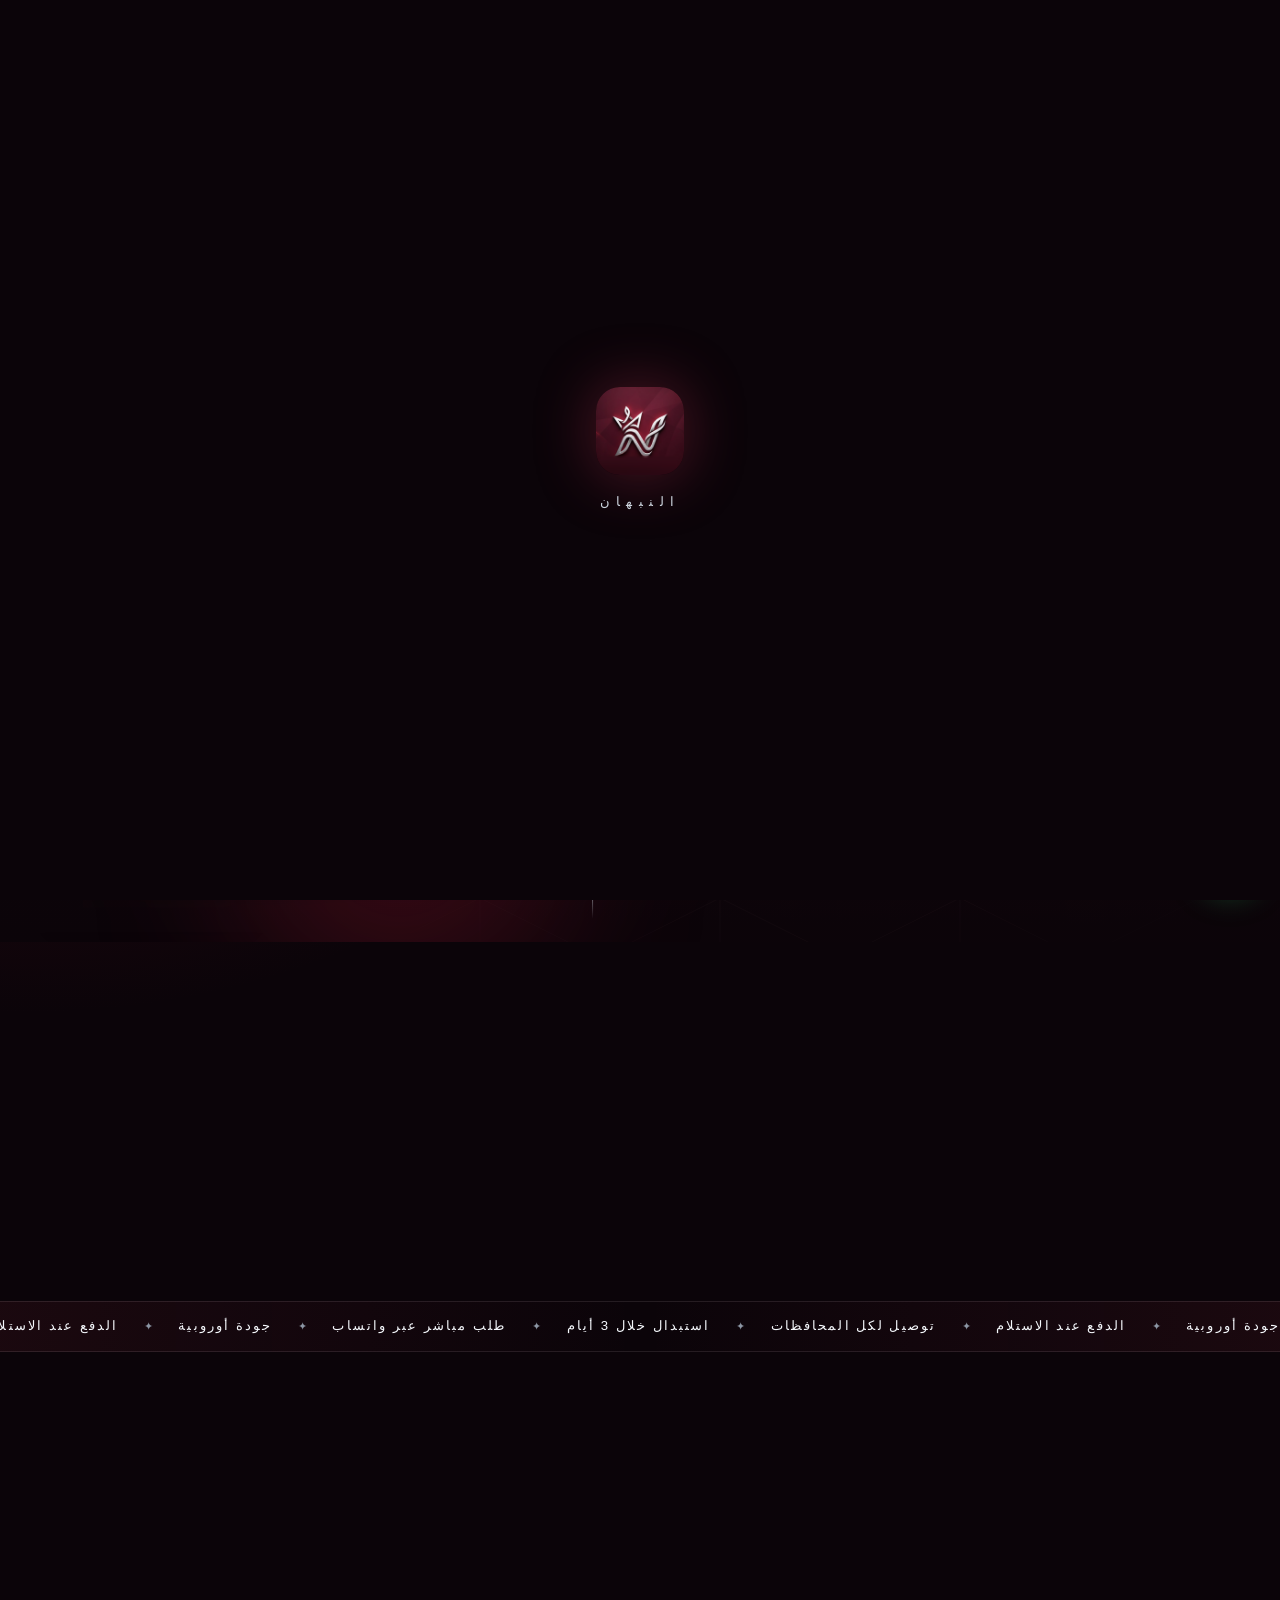
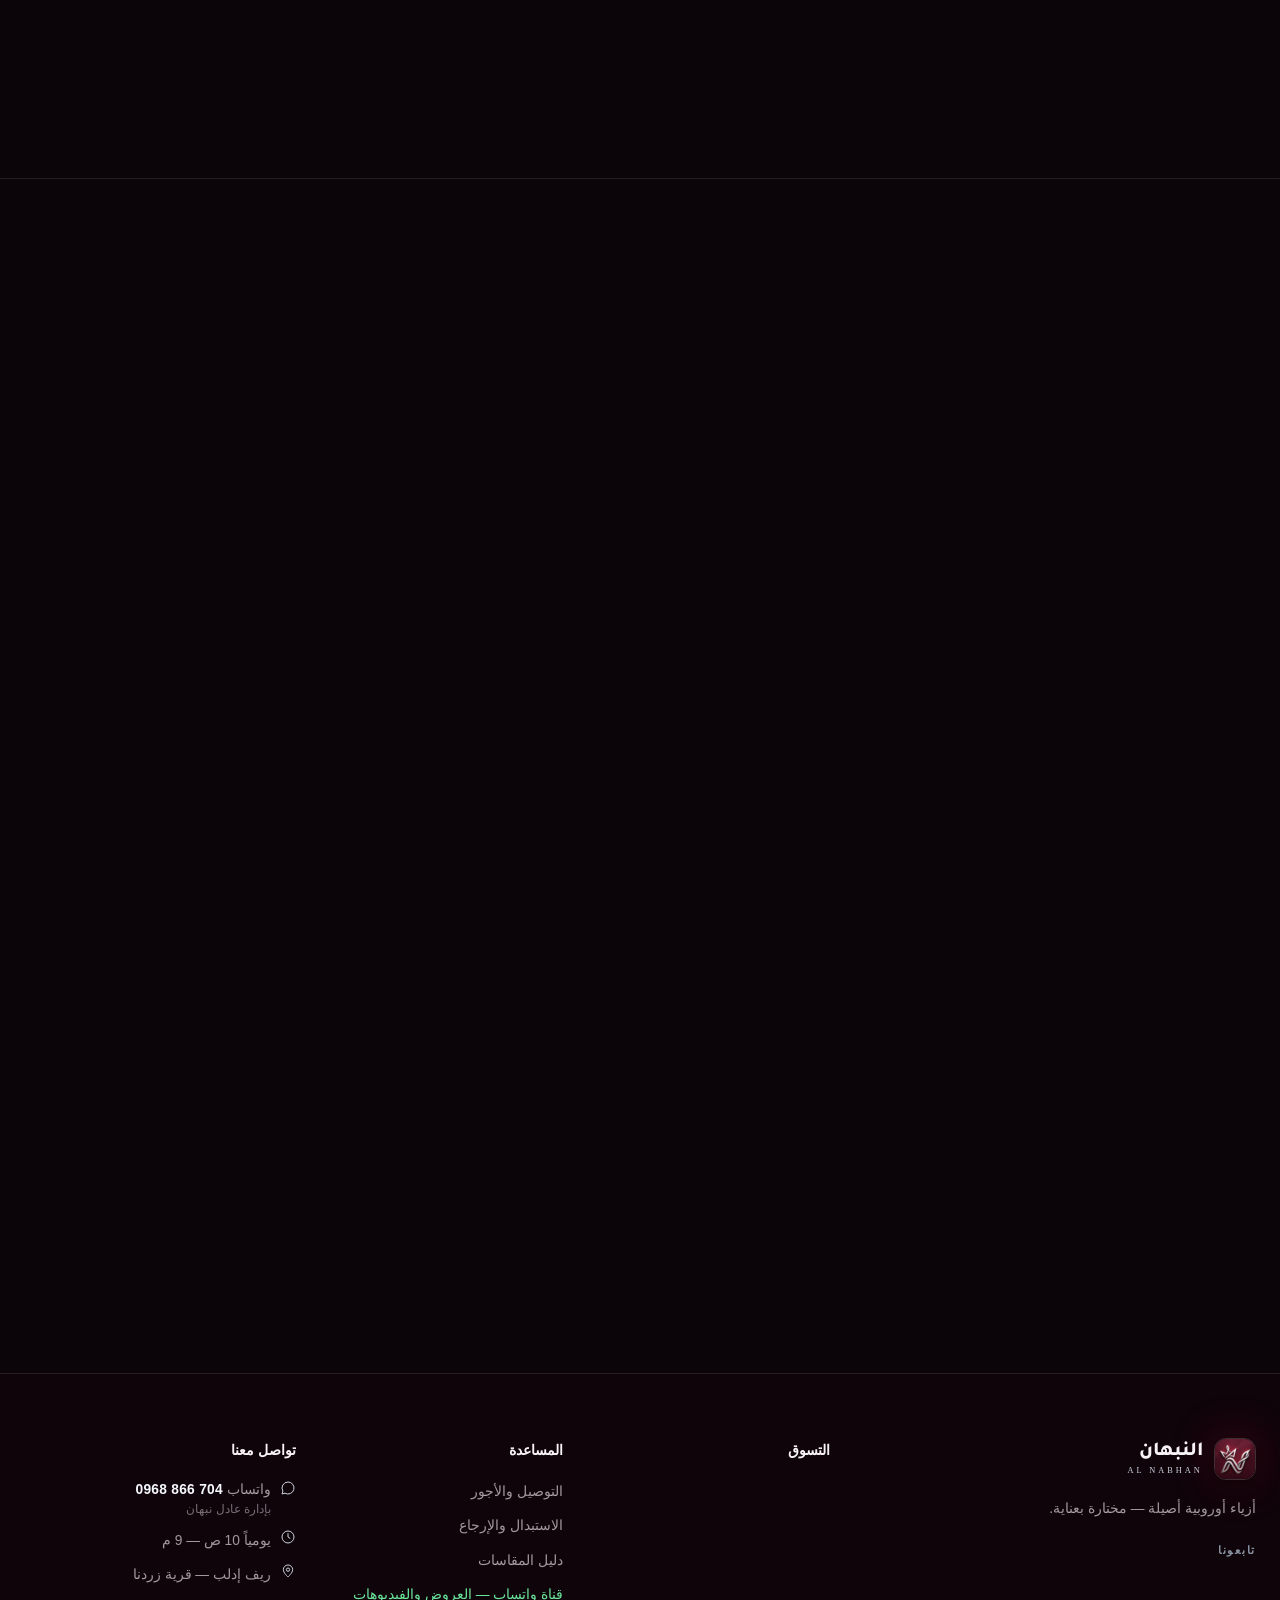
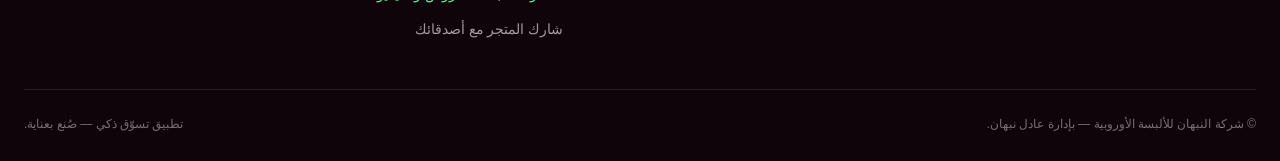
==== index.html @ ea2a39c5 "تطبيق نظامي (PWA): مانيفست كامل + اختصارات + شاشات إقلاع آيفون 12 مقاس + لقطات المتجر + وضع standalo" ====
<!DOCTYPE html>
<html lang="ar" dir="rtl">
<head>
<meta charset="utf-8" />
<meta name="viewport" content="width=device-width, initial-scale=1, viewport-fit=cover" />
<title>النبهان للألبسة الأوروبية | أزياء أوروبية أصيلة</title>
<meta name="description" content="متجر النبهان للألبسة الأوروبية الأصلية — نسائي، رجالي، أطفال وإكسسوارات. اطلب مباشرة عبر واتساب." />
<meta name="theme-color" content="#0b0409" />
<meta property="og:type" content="website" />
<meta property="og:site_name" content="النبهان للألبسة الأوروبية" />
<meta property="og:locale" content="ar_SY" />
<meta property="og:title" content="النبهان للألبسة الأوروبية | أزياء أوروبية أصيلة" />
<meta property="og:description" content="أزياء أوروبية أصيلة — نسائي، رجالي، أطفال وإكسسوارات. أسعار واضحة، طلب مباشر عبر واتساب، وتوصيل لجميع المحافظات." />
<meta property="og:image" content="https://hasnnbhan1-beep.github.io/alnabhan/brand-card.png?v=8.8" />
<meta property="og:image:width" content="1024" />
<meta property="og:image:height" content="1024" />
<meta property="og:url" content="https://hasnnbhan1-beep.github.io/alnabhan/" />
<meta name="twitter:card" content="summary_large_image" />
<meta name="twitter:title" content="النبهان للألبسة الأوروبية" />
<meta name="twitter:description" content="أزياء أوروبية أصيلة — اطلب مباشرة عبر واتساب." />
<meta name="twitter:image" content="https://hasnnbhan1-beep.github.io/alnabhan/brand-card.png?v=8.8" />

<meta name="apple-mobile-web-app-capable" content="yes" />
<meta name="mobile-web-app-capable" content="yes" />
<meta name="application-name" content="النبهان" />
<meta name="theme-color" content="#0b0409" media="(prefers-color-scheme: dark)" />
<meta name="theme-color" content="#0b0409" media="(prefers-color-scheme: light)" />
<meta name="msapplication-TileColor" content="#0b0409" />
<meta name="format-detection" content="telephone=no" />
<meta name="apple-mobile-web-app-status-bar-style" content="black-translucent" />
<meta name="apple-mobile-web-app-title" content="النبهان للألبسة الأوروبية" />
<link rel="preconnect" href="https://kpzjtykobrdskomwwocv.supabase.co" crossorigin />
<link rel="dns-prefetch" href="https://kpzjtykobrdskomwwocv.supabase.co" />
<link rel="manifest" href="manifest.json" />
<link rel="apple-touch-icon" href="icon-180.png" />
<link rel="apple-touch-icon" sizes="180x180" href="icon-180.png" />
<link rel="apple-touch-icon" sizes="192x192" href="icon-192.png" />
<link rel="apple-touch-icon" sizes="512x512" href="icon-512.png" />
<!-- ===== شاشة إقلاع آيفون (Splash) لكل المقاسات ===== -->
<link rel="apple-touch-startup-image" media="(device-width:430px) and (device-height:932px) and (-webkit-device-pixel-ratio:3)" href="splash/splash-1290x2796.jpg" />
<link rel="apple-touch-startup-image" media="(device-width:428px) and (device-height:926px) and (-webkit-device-pixel-ratio:3)" href="splash/splash-1284x2778.jpg" />
<link rel="apple-touch-startup-image" media="(device-width:393px) and (device-height:852px) and (-webkit-device-pixel-ratio:3)" href="splash/splash-1179x2556.jpg" />
<link rel="apple-touch-startup-image" media="(device-width:390px) and (device-height:844px) and (-webkit-device-pixel-ratio:3)" href="splash/splash-1170x2532.jpg" />
<link rel="apple-touch-startup-image" media="(device-width:375px) and (device-height:812px) and (-webkit-device-pixel-ratio:3)" href="splash/splash-1125x2436.jpg" />
<link rel="apple-touch-startup-image" media="(device-width:414px) and (device-height:896px) and (-webkit-device-pixel-ratio:2)" href="splash/splash-828x1792.jpg" />
<link rel="apple-touch-startup-image" media="(device-width:375px) and (device-height:667px) and (-webkit-device-pixel-ratio:2)" href="splash/splash-750x1334.jpg" />
<link rel="apple-touch-startup-image" media="(device-width:414px) and (device-height:736px) and (-webkit-device-pixel-ratio:3)" href="splash/splash-1242x2208.jpg" />
<link rel="apple-touch-startup-image" media="(device-width:1024px) and (device-height:1366px) and (-webkit-device-pixel-ratio:2)" href="splash/splash-2048x2732.jpg" />
<link rel="apple-touch-startup-image" media="(device-width:834px) and (device-height:1194px) and (-webkit-device-pixel-ratio:2)" href="splash/splash-1668x2388.jpg" />
<link rel="apple-touch-startup-image" media="(device-width:820px) and (device-height:1180px) and (-webkit-device-pixel-ratio:2)" href="splash/splash-1640x2360.jpg" />
<link rel="apple-touch-startup-image" media="(device-width:768px) and (device-height:1024px) and (-webkit-device-pixel-ratio:2)" href="splash/splash-1536x2048.jpg" />

<link rel="icon" type="image/png" href="mark-192.png" />
<link rel="preload" as="image" href="uploads/hero.jpg" fetchpriority="high" />
<link rel="preload" as="font" type="font/ttf" href="fonts/Tajawal-ExtraBold.ttf" crossorigin />
<link rel="stylesheet" href="styles.css?v=8.8" />
<script type="application/ld+json">
{
  "@context": "https://schema.org",
  "@type": "ClothingStore",
  "name": "النبهان للألبسة الأوروبية",
  "alternateName": "AL NABHAN",
  "url": "https://hasnnbhan1-beep.github.io/alnabhan/",
  "telephone": "+963968866704",
  "image": "https://hasnnbhan1-beep.github.io/alnabhan/mark-512.png",
  "address": {
    "@type": "PostalAddress",
    "addressCountry": "SY",
    "addressRegion": "إدلب",
    "addressLocality": "زردنا"
  },
  "sameAs": [
    "https://www.facebook.com/adelnbhan",
    "https://www.instagram.com/nbhan_nbhan1/",
    "https://whatsapp.com/channel/0029VanIEPT5a243fjnCwW3J"
  ]
}
</script>
</head>
<body class="loading">

<div class="cursor-glow" id="cursorGlow" aria-hidden="true"></div>
<div class="preloader" id="preloader">
  <div class="pre-mark"><img src="mark-192.png" alt="النبهان" /></div>
  <p>النبهان</p>
</div>

<!-- ===================== شريط الإعلان ===================== -->
<div class="announce" id="announce" role="note">
  <div class="announce-track"><span id="announceText">توصيل إلى جميع المحافظات • الدفع عند الاستلام</span></div>
</div>


<!-- ===================== تنبيه الشبكة ===================== -->
<div class="net-banner" id="netBanner" hidden role="status">
  <span class="net-dot" aria-hidden="true"></span>
  <span id="netBannerText">تعذّر تحديث البيانات الآن — تُعرض آخر نسخة محفوظة.</span>
  <button type="button" id="netRetry">إعادة المحاولة</button>
</div>

<!-- ===================== الترويسة ===================== -->
<header class="header" id="header">
  <div class="header-inner">
    <button class="icon-btn only-mobile" id="menuBtn" aria-label="القائمة">
      <svg viewBox="0 0 24 24" width="20" height="20"><path d="M3 6h18M3 12h18M3 18h18" stroke="currentColor" stroke-width="1.6" fill="none" stroke-linecap="round"/></svg>
    </button>

    <a class="logo" href="#" aria-label="النبهان">
      <span class="logo-mark"><img src="logo-192.png" alt="" /></span>
      <span class="logo-copy">
        <span class="logo-ar" id="brandName">النبهان</span>
        <span class="logo-en" id="brandLatin">AL NABHAN</span>
      </span>
    </a>

    <nav class="nav" id="mainNav">
      <a href="#hero" class="nav-link active">الرئيسية</a>
      <a href="#categories" class="nav-link">الأقسام</a>
      <a href="#about" class="nav-link">عن المتجر</a>
      <a href="#contact" class="nav-link">تواصل معنا</a>
    </nav>

    <div class="header-actions">
      <button class="icon-btn" id="searchBtn" aria-label="بحث">
        <svg viewBox="0 0 24 24" width="20" height="20"><circle cx="11" cy="11" r="7" stroke="currentColor" stroke-width="1.6" fill="none"/><path d="m16.5 16.5 4 4" stroke="currentColor" stroke-width="1.6" stroke-linecap="round"/></svg>
      </button>
      <button class="install-btn" id="installBtn" hidden aria-label="تثبيت التطبيق">
        <span class="install-ico">
          <svg viewBox="0 0 24 24" width="17" height="17" aria-hidden="true"><path d="M12 3.6v10.2m0 0 3.7-3.7M12 13.8 8.3 10.1M4.8 17.2v1.6a1.8 1.8 0 0 0 1.8 1.8h10.8a1.8 1.8 0 0 0 1.8-1.8v-1.6" stroke="currentColor" stroke-width="1.9" fill="none" stroke-linecap="round" stroke-linejoin="round"/></svg>
        </span>
        <span class="install-txt">ثبّت التطبيق</span>
      </button>
      <button class="icon-btn cart-btn" id="cartBtn" aria-label="سلة الطلبات">
        <svg viewBox="0 0 24 24" width="20" height="20"><path d="M6 7h12l-1.2 12.2a2 2 0 0 1-2 1.8H9.2a2 2 0 0 1-2-1.8L6 7Z" stroke="currentColor" stroke-width="1.6" fill="none"/><path d="M9 7V5.6A3 3 0 0 1 12 2.6a3 3 0 0 1 3 3V7" stroke="currentColor" stroke-width="1.6" fill="none" stroke-linecap="round"/></svg>
        <span class="cart-count" id="cartCount" hidden>0</span>
      </button>
    </div>
  </div>

  <div class="search-bar" id="searchBar" hidden>
    <div class="search-inner">
      <svg viewBox="0 0 24 24" width="18" height="18" class="search-ico"><circle cx="11" cy="11" r="7" stroke="currentColor" stroke-width="1.6" fill="none"/><path d="m16.5 16.5 4 4" stroke="currentColor" stroke-width="1.6" stroke-linecap="round"/></svg>
      <input id="searchInput" type="search" placeholder="ابحث عن منتج، رمز، أو قسم…" autocomplete="off" />
      <button class="search-close" id="searchClose" aria-label="إغلاق">✕</button>
    </div>
  </div>
</header>

<!-- ===================== شريط الأقسام (أعلى الواجهة) ===================== -->
<nav class="cat-bar" id="catBar" aria-label="أقسام المتجر">
  <div class="cat-bar-inner">
    <span class="cat-bar-label"><svg viewBox="0 0 24 24" width="14" height="14" aria-hidden="true"><path d="M4 6h16M4 12h16M4 18h10" stroke="currentColor" stroke-width="1.7" fill="none" stroke-linecap="round"/></svg>الأقسام</span>
    <div class="cat-track" id="catBarTrack" role="list"></div>
  </div>
</nav>

<!-- قائمة الجوال -->
<div class="mobile-menu" id="mobileMenu" hidden>
  <div class="mobile-menu-panel">
    <div class="mobile-menu-head">
      <span class="logo-ar">النبهان</span>
      <button class="search-close" id="mobileMenuClose" aria-label="إغلاق">✕</button>
    </div>
    <a href="#products" data-cat="all">كل المنتجات</a>
    <div id="mobileCats"></div>
    <a href="#about">عن المتجر</a>
    <a href="#contact">تواصل معنا</a>
    <div class="mobile-social">
      <span>تابعونا</span>
      <div class="social social-menu" id="socialLinksMenu" hidden></div>
    </div>
  </div>
</div>

<main>
  <!-- ===================== الواجهة الرئيسية ===================== -->
  <section class="hero" id="hero">
    <div class="hero-bg">
      <img id="heroImg" src="uploads/hero.jpg?v=7.1" alt="متجر النبهان للألبسة الأوروبية" fetchpriority="high" decoding="async" />
      <div class="hero-scrim"></div>
      <div class="orb orb-1"></div>
      <div class="orb orb-2"></div>
      <div class="hero-grid"></div>
    </div>

    <div class="hero-inner">
      <div class="hero-copy">
        <p class="hero-kicker"><span class="dot"></span><span id="heroKicker">مجموعة خريف وشتاء 2026</span></p>
        <h1 class="hero-title">
          <span id="heroTitle">أناقة أوروبية</span>
          <em id="heroAccent">بلمسة شرقية</em>
        </h1>
        <p class="hero-sub" id="heroSub">قطع مختارة بعناية من أرقى دور الأزياء الأوروبية.</p>
        <div class="hero-cta">
          <a href="#products" class="btn btn-gold" id="heroCta">تسوّق المجموعة</a>
          <a href="#" class="btn btn-glass" id="heroWhats">
            <svg viewBox="0 0 32 32" width="17" height="17" aria-hidden="true"><path fill="currentColor" d="M16 3C8.8 3 3 8.8 3 16c0 2.3.6 4.5 1.7 6.4L3 29l6.8-1.8A13 13 0 0 0 16 29c7.2 0 13-5.8 13-13S23.2 3 16 3Zm0 23.6c-2 0-3.9-.5-5.5-1.5l-.4-.2-4 1 1.1-3.9-.3-.4A10.6 10.6 0 1 1 16 26.6Zm5.9-7.9c-.3-.2-1.9-.9-2.2-1-.3-.1-.5-.2-.7.1-.2.3-.8 1-1 1.2-.2.2-.4.2-.7.1-.3-.2-1.3-.5-2.5-1.6-.9-.8-1.5-1.8-1.7-2.1-.2-.3 0-.5.1-.6l.5-.6c.2-.2.2-.3.3-.5.1-.2 0-.4 0-.5 0-.2-.7-1.7-.9-2.3-.2-.6-.5-.5-.7-.5h-.6c-.2 0-.5.1-.8.4-.3.3-1 1-1 2.5s1.1 2.9 1.2 3.1c.2.2 2.1 3.3 5.1 4.5 2.5 1 3 .8 3.6.7.5-.1 1.7-.7 1.9-1.4.2-.7.2-1.3.2-1.4-.1-.2-.3-.3-.6-.4Z"/></svg>
            استفسر عبر واتساب
          </a>
        </div>
        <div class="hero-stats">
          <div class="hstat"><b>100%</b><span>خامات أوروبية</span></div>
          <div class="hstat"><b>2–4</b><span>أيام توصيل</span></div>
          <div class="hstat"><b>3</b><span>أيام استبدال</span></div>
        </div>

        <!-- تابعنا — أيقونات ثلاثية الأبعاد -->
        <div class="hero-follow" id="heroFollow" hidden>
          <span class="hero-follow-label" aria-hidden="true"><i></i>تابعونا<i></i></span>
          <div class="social3d" id="socialLinksHero"></div>
        </div>
      </div>

      <div class="hero-art">
        <div class="stage">
          <div class="stage-ring"></div>
          <div class="stage-card" id="stageCard">
            <div class="stage-img"><img src="brand-stage.png?v=8.8" alt="النبهان" id="stageImg" class="brand-mark" /></div>
            <div class="stage-shine"></div>
          </div>
          <div class="float-chip chip-a"><span class="chip-ico">✦</span> قطع مختارة بعناية</div>
          <div class="float-chip chip-b">
            <span class="chip-ico wa"><svg viewBox="0 0 32 32" width="17" height="17" aria-hidden="true"><path fill="currentColor" d="M16 3C8.8 3 3 8.8 3 16c0 2.3.6 4.5 1.7 6.4L3 29l6.8-1.8A13 13 0 0 0 16 29c7.2 0 13-5.8 13-13S23.2 3 16 3Zm0 23.6c-2 0-3.9-.5-5.5-1.5l-.4-.2-4 1 1.1-3.9-.3-.4A10.6 10.6 0 1 1 16 26.6Zm5.9-7.9c-.3-.2-1.9-.9-2.2-1-.3-.1-.5-.2-.7.1-.2.3-.8 1-1 1.2-.2.2-.4.2-.7.1-.3-.2-1.3-.5-2.5-1.6-.9-.8-1.5-1.8-1.7-2.1-.2-.3 0-.5.1-.6l.5-.6c.2-.2.2-.3.3-.5.1-.2 0-.4 0-.5 0-.2-.7-1.7-.9-2.3-.2-.6-.5-.5-.7-.5h-.6c-.2 0-.5.1-.8.4-.3.3-1 1-1 2.5s1.1 2.9 1.2 3.1c.2.2 2.1 3.3 5.1 4.5 2.5 1 3 .8 3.6.7.5-.1 1.7-.7 1.9-1.4.2-.7.2-1.3.2-1.4-.1-.2-.3-.3-.6-.4Z"/></svg></span>
            <span>اطلب عبر واتساب<br /><small>بضغطة واحدة</small></span>
          </div>
          <div class="float-chip chip-c">الدفع عند الاستلام</div>
        </div>
      </div>
    </div>

    <div class="hero-scroll">
      <span>اكتشف</span>
      <span class="scroll-line"></span>
    </div>
  </section>

  <!-- ===================== الأقسام ===================== -->
  <section class="section" id="categories">
    <div class="wrap">
      <div class="section-head reveal">
        <p class="eyebrow">تسوّق حسب القسم</p>
        <h2 class="section-title">مجموعاتنا</h2>
        <p class="section-sub">مجموعات مختارة بعناية — كل قطعة فيها بذوق واحد.</p>
      </div>
      <div class="cat-grid reveal" id="catGrid"></div>
    </div>
  </section>

  <!-- ===================== شريط متحرك ===================== -->
  <div class="marquee" aria-hidden="true">
    <div class="marquee-track">
      <span>جودة أوروبية</span><i>✦</i><span>الدفع عند الاستلام</span><i>✦</i><span>توصيل لكل المحافظات</span><i>✦</i>
      <span>استبدال خلال 3 أيام</span><i>✦</i><span>طلب مباشر عبر واتساب</span><i>✦</i>
      <span>جودة أوروبية</span><i>✦</i><span>الدفع عند الاستلام</span><i>✦</i><span>توصيل لكل المحافظات</span><i>✦</i>
      <span>استبدال خلال 3 أيام</span><i>✦</i><span>طلب مباشر عبر واتساب</span><i>✦</i>
    </div>
  </div>

  <!-- ===================== شريط الثقة ===================== -->
  <section class="features" id="features">
    <div class="wrap features-grid" id="featuresGrid"></div>
  </section>


  <!-- ===================== قناة واتساب ===================== -->
  <section class="channel-band" id="channelBand" hidden>
    <div class="wrap channel-inner">
      <span class="channel-glow" aria-hidden="true"></span>
      <div class="channel-badge" aria-hidden="true">
        <svg viewBox="0 0 32 32" width="30" height="30"><path fill="currentColor" d="M16 3C8.8 3 3 8.8 3 16c0 2.3.6 4.5 1.7 6.4L3 29l6.8-1.8A13 13 0 0 0 16 29c7.2 0 13-5.8 13-13S23.2 3 16 3Zm0 23.6c-2 0-3.9-.5-5.5-1.5l-.4-.2-4 1 1.1-3.9-.3-.4A10.6 10.6 0 1 1 16 26.6Zm5.9-7.9c-.3-.2-1.9-.9-2.2-1-.3-.1-.5-.2-.7.1-.2.3-.8 1-1 1.2-.2.2-.4.2-.7.1-.3-.2-1.3-.5-2.5-1.6-.9-.8-1.5-1.8-1.7-2.1-.2-.3 0-.5.1-.6l.5-.6c.2-.2.2-.3.3-.5.1-.2 0-.4 0-.5 0-.2-.7-1.7-.9-2.3-.2-.6-.5-.5-.7-.5h-.6c-.2 0-.5.1-.8.4-.3.3-1 1-1 2.5s1.1 2.9 1.2 3.1c.2.2 2.1 3.3 5.1 4.5 2.5 1 3 .8 3.6.7.5-.1 1.7-.7 1.9-1.4.2-.7.2-1.3.2-1.4-.1-.2-.3-.3-.6-.4Z"/></svg>
      </div>
      <div class="channel-copy">
        <p class="channel-eyebrow">القناة الرسمية 👑</p>
        <h3 class="channel-title">كل جديد ومميّز — على قناة واتساب</h3>
        <p class="channel-sub">العروض والفيديوهات والأصناف والأسعار داخل القناة على واتساب. انضم لتشاهد أول ما يصل من قطع أوروبية.</p>
        <ul class="channel-points">
          <li>أحدث الأصناف أولاً</li>
          <li>فيديوهات حقيقية للقطع</li>
          <li>الأسعار والعروض داخل القناة</li>
        </ul>
      </div>
      <div class="channel-actions">
        <a class="btn btn-wa channel-cta" id="channelBtn" href="#" target="_blank" rel="noopener noreferrer">
          <svg viewBox="0 0 32 32" width="18" height="18" aria-hidden="true"><path fill="currentColor" d="M16 3C8.8 3 3 8.8 3 16c0 2.3.6 4.5 1.7 6.4L3 29l6.8-1.8A13 13 0 0 0 16 29c7.2 0 13-5.8 13-13S23.2 3 16 3Zm0 23.6c-2 0-3.9-.5-5.5-1.5l-.4-.2-4 1 1.1-3.9-.3-.4A10.6 10.6 0 1 1 16 26.6Zm5.9-7.9c-.3-.2-1.9-.9-2.2-1-.3-.1-.5-.2-.7.1-.2.3-.8 1-1 1.2-.2.2-.4.2-.7.1-.3-.2-1.3-.5-2.5-1.6-.9-.8-1.5-1.8-1.7-2.1-.2-.3 0-.5.1-.6l.5-.6c.2-.2.2-.3.3-.5.1-.2 0-.4 0-.5 0-.2-.7-1.7-.9-2.3-.2-.6-.5-.5-.7-.5h-.6c-.2 0-.5.1-.8.4-.3.3-1 1-1 2.5s1.1 2.9 1.2 3.1c.2.2 2.1 3.3 5.1 4.5 2.5 1 3 .8 3.6.7.5-.1 1.7-.7 1.9-1.4.2-.7.2-1.3.2-1.4-.1-.2-.3-.3-.6-.4Z"/></svg>
          <span>تابع القناة الآن</span>
        </a>
        <span class="channel-note" id="channelNote">اضغط للمتابعة — بدون تسجيل</span>
      </div>
    </div>
  </section>

  <!-- ===================== المنتجات ===================== -->
  <section class="section section-products" id="products">
    <div class="wrap">
      <div class="section-head section-head-row reveal">
        <div>
          <p class="eyebrow">وصل حديثاً</p>
          <h2 class="section-title">مختارات النبهان</h2>
        </div>
        <div class="sort-wrap">
          <label for="sortSelect" class="sr-only">ترتيب</label>
          <select id="sortSelect">
            <option value="new">الأحدث</option>
            <option value="price-asc">السعر: من الأقل</option>
            <option value="price-desc">السعر: من الأعلى</option>
            <option value="name">الاسم (أ-ي)</option>
          </select>
        </div>
      </div>

      <div class="chips reveal" id="filterChips"></div>
      <div class="grid" id="productGrid"></div>

      <div class="empty-state offline-state" id="offlineState" hidden>
        <span class="empty-glow" aria-hidden="true"></span>
        <div class="empty-ico" aria-hidden="true">
          <svg viewBox="0 0 48 48" width="42" height="42" fill="none" stroke="currentColor" stroke-width="1.6" stroke-linecap="round" stroke-linejoin="round">
            <path d="M6 20a26 26 0 0 1 36 0"/><path d="M12 27a18 18 0 0 1 24 0"/><path d="M18 34a9 9 0 0 1 12 0"/>
            <circle cx="24" cy="41" r="1.6" fill="currentColor"/>
          </svg>
        </div>
        <h3>لا يوجد اتصال بالإنترنت</h3>
        <p>تحقّق من اتصالك ثم أعد المحاولة — أو راسلنا مباشرة على واتساب وسنخدمك فوراً.</p>
        <button class="btn btn-gold empty-cta" id="offlineRetry" type="button">إعادة المحاولة</button>
        <a class="btn btn-wa empty-cta2" id="offlineWa" href="#" target="_blank" rel="noopener noreferrer">📣 راسلنا على واتساب</a>
      </div>
      <div class="empty-state" id="emptyState" hidden>
        <span class="empty-glow" aria-hidden="true"></span>
        <div class="empty-ico" aria-hidden="true">
          <svg viewBox="0 0 48 48" width="42" height="42" fill="none" stroke="currentColor" stroke-width="1.6" stroke-linecap="round" stroke-linejoin="round">
            <path d="M9 16h30l-2.5 23a3 3 0 0 1-3 2.7H14.5a3 3 0 0 1-3-2.7L9 16Z"/>
            <path d="M17.5 16V12a6.5 6.5 0 0 1 13 0v4"/>
          </svg>
        </div>
        <h3 id="emptyTitle">لا توجد منتجات مطابقة</h3>
        <p id="emptyText">جرّب كلمة بحث أخرى أو اختر قسماً مختلفاً.</p>
        <a class="btn btn-wa empty-cta2" id="emptyChannel" href="#" target="_blank" rel="noopener noreferrer" hidden>📣 شاهد كل جديد في قناة واتساب</a>
        <a class="btn btn-gold empty-cta" id="emptyWa" href="#" target="_blank" rel="noopener noreferrer">
          <svg viewBox="0 0 32 32" width="17" height="17" aria-hidden="true"><path fill="currentColor" d="M16 3C8.8 3 3 8.8 3 16c0 2.3.6 4.5 1.7 6.4L3 29l6.8-1.8A13 13 0 0 0 16 29c7.2 0 13-5.8 13-13S23.2 3 16 3Zm0 23.6c-2 0-3.9-.5-5.5-1.5l-.4-.2-4 1 1.1-3.9-.3-.4A10.6 10.6 0 1 1 16 26.6Zm5.9-7.9c-.3-.2-1.9-.9-2.2-1-.3-.1-.5-.2-.7.1-.2.3-.8 1-1 1.2-.2.2-.4.2-.7.1-.3-.2-1.3-.5-2.5-1.6-.9-.8-1.5-1.8-1.7-2.1-.2-.3 0-.5.1-.6l.5-.6c.2-.2.2-.3.3-.5.1-.2 0-.4 0-.5 0-.2-.7-1.7-.9-2.3-.2-.6-.5-.5-.7-.5h-.6c-.2 0-.5.1-.8.4-.3.3-1 1-1 2.5s1.1 2.9 1.2 3.1c.2.2 2.1 3.3 5.1 4.5 2.5 1 3 .8 3.6.7.5-.1 1.7-.7 1.9-1.4.2-.7.2-1.3.2-1.4-.1-.2-.3-.3-.6-.4Z"/></svg>
          <span id="emptyWaLabel">راسلنا على واتساب</span>
        </a>
      </div>
    </div>
  </section>

  <!-- ===================== عن المتجر ===================== -->
  <section class="about" id="about">
    <div class="wrap about-grid">
      <div class="about-media reveal">
        <div class="about-frame">
          <img src="brand-card.png?v=8.8" alt="النبهان للألبسة الأوروبية" loading="lazy" class="brand-mark" />
        </div>
        <div class="about-badge">
          <b>+1200</b>
          <span>زبون سعيد</span>
        </div>
      </div>
      <div class="about-text reveal">
        <p class="eyebrow">عن النبهان</p>
        <h2 class="section-title">الجودة تُختار،<br />لا تُصادف</h2>
        <p id="aboutText">«النبهان» بيت أزياء متخصص بالألبسة الأوروبية الأصلية.</p>
        <ul class="about-list">
          <li><span></span> قطع أصلية مستوردة من موردين موثوقين</li>
          <li><span></span> مقاسات دقيقة وخامات مفحوصة قطعة قطعة</li>
          <li><span></span> طلب واحد عبر واتساب — بلا تسجيل ولا تعقيد</li>
        </ul>
        <a href="#" class="btn btn-gold" id="aboutWhats">تواصل معنا الآن</a>
      </div>
    </div>
  </section>

  <!-- ===================== دعوة للطلب ===================== -->
  <section class="cta-band">
    <div class="wrap cta-band-inner reveal">
      <div>
        <h3>جاهز لطلبك؟</h3>
        <p>اختر قطعتك، أرسل الطلب على واتساب، ونحن نتولّى الباقي.</p>
      </div>
      <a href="#" class="btn btn-dark" id="bandWhats">
        <svg viewBox="0 0 32 32" width="18" height="18" aria-hidden="true"><path fill="currentColor" d="M16 3C8.8 3 3 8.8 3 16c0 2.3.6 4.5 1.7 6.4L3 29l6.8-1.8A13 13 0 0 0 16 29c7.2 0 13-5.8 13-13S23.2 3 16 3Zm0 23.6c-2 0-3.9-.5-5.5-1.5l-.4-.2-4 1 1.1-3.9-.3-.4A10.6 10.6 0 1 1 16 26.6Z"/></svg>
        اطلب عبر واتساب
      </a>
    </div>
  </section>
</main>

<!-- ===================== التذييل ===================== -->
<footer class="footer" id="contact">
  <div class="wrap footer-grid">
    <div>
      <div class="logo logo-foot">
        <span class="logo-mark"><img src="logo-192.png" alt="" /></span>
        <span class="logo-copy">
          <span class="logo-ar">النبهان</span>
          <span class="logo-en">AL NABHAN</span>
        </span>
      </div>
      <p class="footer-tag" id="footerTag">أزياء أوروبية أصيلة — مختارة بعناية.</p>
      <div class="social-block" id="socialBlock">
        <span class="social-title">تابعونا</span>
        <div class="social" id="socialLinks"></div>
      </div>
    </div>
    <div>
      <h4>التسوق</h4>
      <ul id="footerCats"></ul>
    </div>
    <div>
      <h4>المساعدة</h4>
      <ul>
        <li><a href="#" data-help="delivery">التوصيل والأجور</a></li>
        <li><a href="#" data-help="exchange">الاستبدال والإرجاع</a></li>
        <li><a href="#" data-help="sizes">دليل المقاسات</a></li>
        <li><a href="#" id="footChannel" class="foot-channel" target="_blank" rel="noopener noreferrer">قناة واتساب — العروض والفيديوهات</a></li>
        <li><a href="#" id="footShare">شارك المتجر مع أصدقائك</a></li>
      </ul>
    </div>
    <div>
      <h4>تواصل معنا</h4>
      <ul class="contact-list">
        <li class="contact-wa">
          <svg viewBox="0 0 24 24" width="16" height="16"><path d="M12 3a9 9 0 0 0-7.7 13.6L3 21l4.5-1.2A9 9 0 1 0 12 3Z" stroke="currentColor" stroke-width="1.5" fill="none"/></svg>
          <span class="contact-wa-copy">
            <a href="#" id="footWhats">واتساب <b id="footNumber" dir="ltr">0968 866 704</b></a>
            <small id="ownerLine">بإدارة عادل نبهان</small>
          </span>
        </li>
        <li>
          <svg viewBox="0 0 24 24" width="16" height="16"><circle cx="12" cy="12" r="9" stroke="currentColor" stroke-width="1.5" fill="none"/><path d="M12 7v5l3 2" stroke="currentColor" stroke-width="1.5" fill="none" stroke-linecap="round"/></svg>
          <span id="footHours">يومياً 10 ص — 9 م</span>
        </li>
        <li>
          <svg viewBox="0 0 24 24" width="16" height="16"><path d="M12 21s7-6.3 7-11a7 7 0 1 0-14 0c0 4.7 7 11 7 11Z" stroke="currentColor" stroke-width="1.5" fill="none"/><circle cx="12" cy="10" r="2.5" stroke="currentColor" stroke-width="1.5" fill="none"/></svg>
          <span id="footAddress">ريف إدلب — قرية زردنا</span>
        </li>
      </ul>
    </div>
  </div>
  <div class="wrap footer-bottom">
    <span>© <span id="year"></span> شركة النبهان للألبسة الأوروبية — <span id="ownerLine2">بإدارة عادل نبهان</span>.</span>
    <span class="footer-note">تطبيق تسوّق ذكي — صُنع بعناية.</span>
  </div>
</footer>

<!-- ===================== نافذة تثبيت التطبيق ===================== -->
<div class="share-modal" id="installSheet" hidden>
  <div class="share-scrim" data-install-close></div>
  <div class="share-sheet install-sheet" role="dialog" aria-modal="true" aria-labelledby="installTitle">
    <span class="share-handle" aria-hidden="true"></span>
    <div class="share-head">
      <h3 id="installTitle">ثبّت تطبيق النبهان</h3>
      <button class="share-x" data-install-close aria-label="إغلاق">✕</button>
    </div>
    <div class="install-body">
      <div class="install-badge"><img src="icon-192.png" alt="النبهان" width="64" height="64" /></div>
      <p class="install-sub">خلي المتجر على شاشة جوالك — يفتح أسرع، ويشتغل حتى بدون إنترنت.</p>
      <button class="btn btn-gold btn-block install-now" id="installNow" hidden>تثبيت الآن</button>
      <ol class="install-steps" id="installSteps"></ol>
    </div>
  </div>
</div>

<!-- ===================== زر واتساب العائم ===================== -->
<a class="wa-float" id="waFloat" href="#" aria-label="تواصل عبر واتساب">
  <svg viewBox="0 0 32 32" width="28" height="28" aria-hidden="true">
    <path fill="currentColor" d="M16 3C8.8 3 3 8.8 3 16c0 2.3.6 4.5 1.7 6.4L3 29l6.8-1.8A13 13 0 0 0 16 29c7.2 0 13-5.8 13-13S23.2 3 16 3Zm0 23.6c-2 0-3.9-.5-5.5-1.5l-.4-.2-4 1 1.1-3.9-.3-.4A10.6 10.6 0 1 1 16 26.6Zm5.9-7.9c-.3-.2-1.9-.9-2.2-1-.3-.1-.5-.2-.7.1-.2.3-.8 1-1 1.2-.2.2-.4.2-.7.1-.3-.2-1.3-.5-2.5-1.6-.9-.8-1.5-1.8-1.7-2.1-.2-.3 0-.5.1-.6l.5-.6c.2-.2.2-.3.3-.5.1-.2 0-.4 0-.5 0-.2-.7-1.7-.9-2.3-.2-.6-.5-.5-.7-.5h-.6c-.2 0-.5.1-.8.4-.3.3-1 1-1 2.5s1.1 2.9 1.2 3.1c.2.2 2.1 3.3 5.1 4.5 2.5 1 3 .8 3.6.7.5-.1 1.7-.7 1.9-1.4.2-.7.2-1.3.2-1.4-.1-.2-.3-.3-.6-.4Z"/>
  </svg>
</a>

<!-- ===================== شريط التطبيق (جوال) ===================== -->
<nav class="appbar" aria-label="تنقّل التطبيق">
  <button class="appbar-item active" id="appHome">
    <svg viewBox="0 0 24 24" width="21" height="21"><path d="m4 10 8-6 8 6v10H4z" stroke="currentColor" stroke-width="1.6" fill="none" stroke-linejoin="round"/></svg>
    <span>الرئيسية</span>
  </button>
  <button class="appbar-item" id="appProducts">
    <svg viewBox="0 0 24 24" width="21" height="21"><path d="M5 8h14l-1 12H6L5 8Z" stroke="currentColor" stroke-width="1.6" fill="none"/><path d="M9 8V6a3 3 0 0 1 6 0v2" stroke="currentColor" stroke-width="1.6" fill="none"/></svg>
    <span>المنتجات</span>
  </button>
  <button class="appbar-item appbar-wa" id="appWa">
    <svg viewBox="0 0 32 32" width="24" height="24"><path fill="currentColor" d="M16 3C8.8 3 3 8.8 3 16c0 2.3.6 4.5 1.7 6.4L3 29l6.8-1.8A13 13 0 0 0 16 29c7.2 0 13-5.8 13-13S23.2 3 16 3Zm0 23.6c-2 0-3.9-.5-5.5-1.5l-.4-.2-4 1 1.1-3.9-.3-.4A10.6 10.6 0 1 1 16 26.6Z"/></svg>
    <span>واتساب</span>
  </button>
  <button class="appbar-item" id="appCart">
    <svg viewBox="0 0 24 24" width="21" height="21"><path d="M6 7h12l-1.2 12.2a2 2 0 0 1-2 1.8H9.2a2 2 0 0 1-2-1.8L6 7Z" stroke="currentColor" stroke-width="1.6" fill="none"/><path d="M9 7V5.6A3 3 0 0 1 12 2.6a3 3 0 0 1 3 3V7" stroke="currentColor" stroke-width="1.6" fill="none"/></svg>
    <span>السلة</span>
    <i class="appbar-dot" id="appCartDot" hidden></i>
  </button>
</nav>

<!-- ===================== سلة الطلبات ===================== -->
<div class="drawer-scrim" id="drawerScrim" hidden></div>
<aside class="drawer" id="cartDrawer" hidden aria-label="سلة الطلبات">
  <div class="drawer-head">
    <h3>سلة الطلبات <span id="cartHeadCount"></span></h3>
    <button class="search-close" id="cartClose" aria-label="إغلاق">✕</button>
  </div>
  <div class="drawer-body" id="cartItems"></div>
  <div class="drawer-foot" id="cartFoot" hidden>
    <div class="cart-total-row">
      <span>الإجمالي التقديري</span>
      <strong id="cartTotal">0</strong>
    </div>
    <p class="cart-note" id="cartNote">أجور التوصيل تُحدد حسب المنطقة.</p>
    <button class="btn btn-gold btn-block" id="checkoutBtn">إتمام الطلب عبر واتساب</button>
    <button class="link-btn" id="clearCart">تفريغ السلة</button>
  </div>
</aside>

<!-- ===================== نافذة المنتج ===================== -->
<div class="modal" id="productModal" hidden>
  <div class="modal-scrim" data-close></div>
  <div class="modal-card" role="dialog" aria-modal="true" aria-label="تفاصيل المنتج">
    <button class="modal-close" id="modalClose" aria-label="إغلاق">✕</button>
    <div class="modal-grid">
      <div class="pdp-media">
        <div class="pdp-main" id="pdpMain"></div>
        <div class="pdp-thumbs" id="pdpThumbs"></div>
      </div>
      <div class="pdp-info">
        <p class="pdp-cat" id="pdpCat"></p>
        <h2 class="pdp-title" id="pdpTitle"></h2>
        <div class="pdp-price-row">
          <span class="pdp-price" id="pdpPrice"></span>
          <span class="pdp-old" id="pdpOld"></span>
          <span class="pdp-badge" id="pdpBadge" hidden></span>
        </div>
        <p class="pdp-desc" id="pdpDesc"></p>

        <div class="opt-block" id="sizeBlock">
          <div class="opt-head"><span>المقاس</span><button class="link-btn" data-help="sizes">دليل المقاسات</button></div>
          <div class="opt-list" id="pdpSizes"></div>
        </div>

        <div class="opt-block" id="colorBlock">
          <div class="opt-head"><span>اللون: <b id="colorName"></b></span></div>
          <div class="opt-list" id="pdpColors"></div>
        </div>

        <div class="opt-block">
          <div class="opt-head"><span>الكمية</span></div>
          <div class="qty">
            <button type="button" id="qtyMinus" aria-label="تقليل">−</button>
            <input id="pdpQty" type="number" value="1" min="1" max="20" inputmode="numeric" />
            <button type="button" id="qtyPlus" aria-label="زيادة">+</button>
          </div>
        </div>

        <div class="pdp-actions">
          <a class="btn btn-gold btn-block" id="pdpWhats" href="#" target="_blank" rel="noopener noreferrer">
            <svg viewBox="0 0 32 32" width="18" height="18" aria-hidden="true"><path fill="currentColor" d="M16 3C8.8 3 3 8.8 3 16c0 2.3.6 4.5 1.7 6.4L3 29l6.8-1.8A13 13 0 0 0 16 29c7.2 0 13-5.8 13-13S23.2 3 16 3Zm0 23.6c-2 0-3.9-.5-5.5-1.5l-.4-.2-4 1 1.1-3.9-.3-.4A10.6 10.6 0 1 1 16 26.6Z"/></svg>
            <span id="pdpWhatsLabel">اطلب الآن عبر واتساب</span>
          </a>
          <div class="pdp-actions-row">
            <button class="btn btn-glass" id="pdpAdd">أضف إلى السلة</button>
            <button class="btn btn-glass pdp-share-btn" id="pdpShare"><svg viewBox="0 0 24 24" width="16" height="16" aria-hidden="true" fill="none" stroke="currentColor" stroke-width="1.6" stroke-linecap="round" stroke-linejoin="round"><circle cx="18" cy="5" r="2.6"/><circle cx="6" cy="12" r="2.6"/><circle cx="18" cy="19" r="2.6"/><path d="M8.3 10.8 15.7 6.3M8.3 13.2l7.4 4.5"/></svg> شارك المنتج</button>
          </div>
        </div>
        <ul class="pdp-perks">
          <li>الدفع عند الاستلام</li>
          <li>توصيل 2–4 أيام</li>
          <li>استبدال خلال 3 أيام</li>
        </ul>
      </div>
    </div>
  </div>
</div>

<!-- ===================== نافذة إتمام الطلب ===================== -->
<div class="modal" id="checkoutModal" hidden>
  <div class="modal-scrim" data-close></div>
  <div class="modal-card modal-small" role="dialog" aria-modal="true" aria-label="معلومات الطلب">
    <button class="modal-close" id="checkoutClose" aria-label="إغلاق">✕</button>
    <div class="checkout-body">
      <p class="eyebrow">الخطوة الأخيرة</p>
      <h2 class="section-title">معلومات التوصيل</h2>
      <p class="checkout-sub">سنفتح واتساب برسالة جاهزة تحتوي طلبك — راجعها وأرسلها فقط.</p>
      <form id="checkoutForm" class="form">
        <div class="field">
          <label for="custName">الاسم الكامل *</label>
          <input id="custName" name="name" required autocomplete="name" placeholder="مثال: أحمد النبهان" />
        </div>
        <div class="field-row">
          <div class="field">
            <label for="custCity">المدينة *</label>
            <input id="custCity" name="city" required placeholder="دمشق" />
          </div>
          <div class="field">
            <label for="custPhone">رقم هاتفك</label>
            <input id="custPhone" name="phone" inputmode="tel" placeholder="09xxxxxxxx" />
          </div>
        </div>
        <div class="field">
          <label for="custAddress">العنوان بالتفصيل</label>
          <input id="custAddress" name="address" placeholder="الحي، الشارع، أقرب معلم" />
        </div>
        <div class="field">
          <label for="custNotes">ملاحظات</label>
          <textarea id="custNotes" name="notes" rows="2" placeholder="أي تفاصيل إضافية…"></textarea>
        </div>
        <button type="submit" class="btn btn-gold btn-block">إرسال الطلب على واتساب</button>
      </form>
    </div>
  </div>
</div>

<!-- ===================== نافذة معلومات مساعدة ===================== -->
<div class="modal" id="infoModal" hidden>
  <div class="modal-scrim" data-close></div>
  <div class="modal-card modal-small" role="dialog" aria-modal="true">
    <button class="modal-close" id="infoClose" aria-label="إغلاق">✕</button>
    <div class="checkout-body">
      <h2 class="section-title" id="infoTitle"></h2>
      <div id="infoBody" class="info-body"></div>
    </div>
  </div>
</div>


<!-- ===================== نافذة المشاركة ===================== -->
<div class="share-modal" id="shareModal" hidden>
  <div class="share-scrim" data-share-close></div>
  <div class="share-sheet" role="dialog" aria-modal="true" aria-labelledby="shareTitle">
    <span class="share-handle" aria-hidden="true"></span>
    <div class="share-head">
      <h3 id="shareTitle">شارك المنتج</h3>
      <button class="share-x" data-share-close aria-label="إغلاق">✕</button>
    </div>

    <div class="share-preview" id="sharePreview" hidden>
      <img id="shareThumb" alt="" src="data:image/svg+xml,%3Csvg xmlns='http://www.w3.org/2000/svg' viewBox='0 0 4 5'%3E%3Crect width='4' height='5' fill='%230c1e17'/%3E%3C/svg%3E" />
      <div class="share-preview-copy">
        <b id="shareName"></b>
        <span id="sharePrice"></span>
      </div>
    </div>

    <button class="share-native" id="shareNative" hidden>
      <svg viewBox="0 0 24 24" width="16" height="16" aria-hidden="true" fill="none" stroke="currentColor" stroke-width="1.6" stroke-linecap="round" stroke-linejoin="round"><circle cx="18" cy="5" r="2.6"/><circle cx="6" cy="12" r="2.6"/><circle cx="18" cy="19" r="2.6"/><path d="M8.3 10.8 15.7 6.3M8.3 13.2l7.4 4.5"/></svg>
      مشاركة عبر تطبيقات الجهاز
    </button>

    <div class="share-grid">
      <a class="share-item wa" id="shareWa" target="_blank" rel="noopener noreferrer">
        <svg viewBox="0 0 32 32" width="24" height="24" aria-hidden="true"><path fill="currentColor" d="M16 3C8.8 3 3 8.8 3 16c0 2.3.6 4.5 1.7 6.4L3 29l6.8-1.8A13 13 0 0 0 16 29c7.2 0 13-5.8 13-13S23.2 3 16 3Zm0 23.6c-2 0-3.9-.5-5.5-1.5l-.4-.2-4 1 1.1-3.9-.3-.4A10.6 10.6 0 1 1 16 26.6Zm5.9-7.9c-.3-.2-1.9-.9-2.2-1-.3-.1-.5-.2-.7.1-.2.3-.8 1-1 1.2-.2.2-.4.2-.7.1-.3-.2-1.3-.5-2.5-1.6-.9-.8-1.5-1.8-1.7-2.1-.2-.3 0-.5.1-.6l.5-.6c.2-.2.2-.3.3-.5.1-.2 0-.4 0-.5 0-.2-.7-1.7-.9-2.3-.2-.6-.5-.5-.7-.5h-.6c-.2 0-.5.1-.8.4-.3.3-1 1-1 2.5s1.1 2.9 1.2 3.1c.2.2 2.1 3.3 5.1 4.5 2.5 1 3 .8 3.6.7.5-.1 1.7-.7 1.9-1.4.2-.7.2-1.3.2-1.4-.1-.2-.3-.3-.6-.4Z"/></svg>
        <span>واتساب</span>
      </a>
      <a class="share-item tg" id="shareTg" target="_blank" rel="noopener noreferrer">
        <svg viewBox="0 0 24 24" width="24" height="24" aria-hidden="true"><path fill="currentColor" d="M21.9 4.3 18.9 19c-.2 1-.8 1.3-1.7.8l-4.6-3.4-2.2 2.1c-.2.2-.5.4-.9.4l.3-4.6 8.4-7.6c.4-.3-.1-.5-.6-.2L7.3 12.7 2.8 11.3c-1-.3-1-1 .2-1.5L20.4 3c.8-.3 1.6.2 1.5 1.3Z"/></svg>
        <span>تلغرام</span>
      </a>
      <a class="share-item fb" id="shareFb" target="_blank" rel="noopener noreferrer">
        <svg viewBox="0 0 24 24" width="24" height="24" aria-hidden="true"><path fill="currentColor" d="M14 9h3V6h-3c-2.2 0-4 1.8-4 4v2H7v3h3v6h3v-6h3l1-3h-4v-2c0-.6.4-1 1-1Z"/></svg>
        <span>فيسبوك</span>
      </a>
      <a class="share-item x" id="shareX" target="_blank" rel="noopener noreferrer">
        <svg viewBox="0 0 24 24" width="22" height="22" aria-hidden="true"><path fill="currentColor" d="M17.5 3h3l-6.6 7.6L21.8 21h-5.9l-4.3-5.6L6.5 21H3.4l7.1-8.1L2.6 3h6l3.9 5.2L17.5 3Zm-1 16h1.6L7.2 4.6H5.5L16.5 19Z"/></svg>
        <span>إكس</span>
      </a>
      <a class="share-item sms" id="shareSms">
        <svg viewBox="0 0 24 24" width="22" height="22" aria-hidden="true" fill="none" stroke="currentColor" stroke-width="1.7" stroke-linejoin="round"><path d="M21 12a8 8 0 0 1-8 8H7l-4 3V12a8 8 0 0 1 8-8h2a8 8 0 0 1 8 8Z"/></svg>
        <span>رسالة SMS</span>
      </a>
      <button class="share-item copy" id="shareCopy" type="button">
        <svg viewBox="0 0 24 24" width="22" height="22" aria-hidden="true" fill="none" stroke="currentColor" stroke-width="1.7" stroke-linejoin="round"><rect x="9" y="9" width="11" height="11" rx="2.5"/><path d="M15 5.5A2.5 2.5 0 0 0 12.5 3H6.5A2.5 2.5 0 0 0 4 5.5v6A2.5 2.5 0 0 0 6.5 14"/></svg>
        <span>نسخ الرابط</span>
      </button>
    </div>

    <div class="share-linkbox">
      <input id="shareLink" readonly dir="ltr" aria-label="رابط المشاركة" />
      <button type="button" id="shareLinkCopy">نسخ</button>
    </div>
    <p class="share-hint" id="shareHint">أرسل الرابط لأي شخص — يفتح المنتج مباشرة على جهازه أو داخل تطبيق النبهان.</p>
  </div>
</div>

<div class="toast" id="toast" hidden></div>

<script src="app.js?v=8.8"></script>
</body>
</html>
---- styles.css ----
/* =========================================================
   النبهان — تطبيق الألبسة الأوروبية
   هوية 3D حديثة: زجاج + ذهب + عمق
   ========================================================= */


@font-face{font-family:"Tajawal";src:url("fonts/Tajawal-Bold.ttf") format("truetype");font-weight:700;font-display:swap}
@font-face{font-family:"Tajawal";src:url("fonts/Tajawal-ExtraBold.ttf") format("truetype");font-weight:800;font-display:swap}

:root{
  --bg:#0b0409;
  --bg-2:#12060c;
  --bg-3:#180a11;
  --surface:rgba(255,255,255,.05);
  --surface-2:rgba(255,255,255,.085);
  --stroke:rgba(255,235,240,.10);
  --stroke-2:rgba(255,235,240,.19);
  /* الفضي/البلاتيني = اللون الأساسي (بدل الذهب) */
  --gold:#ccd4de;
  --gold-2:#f5f8fc;
  --gold-deep:#8b95a3;
  /* الأحمر العنابي = لون الهوية والتوهّج */
  --crimson:#a5122f;
  --crimson-2:#d33a58;
  --text:#f8f4f6;
  --muted:rgba(248,244,246,.62);
  --muted-2:rgba(248,244,246,.44);
  --wa:#25d366;
  --danger:#e2685f;
  --radius:22px;
  --radius-sm:12px;
  --ease:cubic-bezier(.22,.61,.36,1);
  --ease-out:cubic-bezier(.16,1,.3,1);
  --font:"Segoe UI",Tahoma,"Noto Naskh Arabic","Dubai",Arial,sans-serif;
  --font-ar:"Tajawal","Segoe UI",Tahoma,Arial,sans-serif;
  --font-display:"Georgia","Times New Roman",serif;
  --shadow-1:0 10px 30px rgba(0,0,0,.45);
  --shadow-2:0 26px 70px rgba(0,0,0,.55);
  --glow:0 0 40px rgba(165,18,47,.35);
  --header-h:76px;
  --catbar-h:60px;
  --appbar-h:0px;
}

*,*::before,*::after{box-sizing:border-box}
[hidden]{display:none !important}
html{scroll-behavior:smooth;-webkit-text-size-adjust:100%}
body{
  margin:0;font-family:var(--font);color:var(--text);line-height:1.7;
  background:
    radial-gradient(1200px 720px at 82% -12%,rgba(211,58,88,.16),transparent 62%),
    radial-gradient(950px 640px at 2% 18%,rgba(120,16,38,.28),transparent 64%),
    radial-gradient(700px 500px at 50% 108%,rgba(165,18,47,.12),transparent 70%),
    var(--bg);
  overflow-x:hidden;
  -webkit-font-smoothing:antialiased;
}
body.locked{overflow:hidden}
img,video{display:block;max-width:100%}
a{color:inherit;text-decoration:none}
button{font-family:inherit;cursor:pointer;border:0;background:none;color:inherit}
input,select,textarea{font-family:inherit;font-size:1rem;color:inherit}
h1,h2,h3,h4,p{margin:0}
ul{margin:0;padding:0;list-style:none}
::selection{background:var(--gold);color:#1c0511}
::-webkit-scrollbar{width:10px;height:10px}
::-webkit-scrollbar-track{background:var(--bg)}
::-webkit-scrollbar-thumb{background:#3a0e1c;border-radius:10px}
::-webkit-scrollbar-thumb:hover{background:#4a1322}

.wrap{width:min(1280px,100% - 3rem);margin-inline:auto}
.sr-only{position:absolute;width:1px;height:1px;overflow:hidden;clip:rect(0 0 0 0)}
.only-mobile{display:none !important}

/* ======================= شاشة الإقلاع ======================= */
.preloader{
  position:fixed;inset:0;z-index:999;background:var(--bg);
  display:grid;place-content:center;justify-items:center;gap:1rem;
  transition:opacity .6s var(--ease),visibility .6s;
}
.preloader.done{opacity:0;visibility:hidden}
.pre-mark{
  width:88px;height:88px;border-radius:24px;overflow:hidden;
  box-shadow:0 0 60px rgba(211,58,88,.35);
  animation:preFloat 2s var(--ease) infinite alternate;
}
@keyframes preFloat{from{transform:translateY(-6px) rotate(-2deg)}to{transform:translateY(6px) rotate(2deg)}}
.preloader p{font-size:.8rem;letter-spacing:.5em;color:var(--gold);text-transform:uppercase}

/* ======================= توهج المؤشر ======================= */
.cursor-glow{
  position:fixed;top:0;left:0;width:620px;height:620px;border-radius:50%;
  background:radial-gradient(circle,rgba(211,58,88,.10),transparent 62%);
  pointer-events:none;z-index:1;transform:translate(-50%,-50%);
  opacity:0;transition:opacity .6s;mix-blend-mode:screen;
}
body.has-cursor .cursor-glow{opacity:1}


/* ======================= شريط الأقسام (أعلى الواجهة) ======================= */
.cat-bar{
  position:sticky;top:var(--header-h);z-index:55;
  background:linear-gradient(180deg,rgba(20,8,14,.86),rgba(11,4,9,.72));
  backdrop-filter:blur(20px) saturate(150%);
  -webkit-backdrop-filter:blur(20px) saturate(150%);
  border-bottom:1px solid var(--stroke);
  box-shadow:0 12px 30px rgba(0,0,0,.35);
}
.cat-bar::after{
  content:"";position:absolute;inset-inline:0;bottom:-1px;height:1px;
  background:linear-gradient(90deg,transparent,rgba(211,58,88,.55),rgba(204,212,222,.35),rgba(211,58,88,.55),transparent);
  opacity:.75;pointer-events:none;
}
.cat-bar-inner{
  width:min(1280px,100% - 3rem);margin-inline:auto;height:var(--catbar-h);
  display:flex;align-items:center;gap:.9rem;
}
.cat-bar-label{
  display:inline-flex;align-items:center;gap:.4rem;flex:0 0 auto;
  font-size:.7rem;letter-spacing:.14em;color:var(--muted-2);
  padding-inline-end:.9rem;border-inline-end:1px solid var(--stroke);
}
.cat-bar-label svg{opacity:.7}
.cat-track{
  display:flex;align-items:center;gap:.45rem;flex:1 1 auto;min-width:0;
  overflow-x:auto;scrollbar-width:none;-ms-overflow-style:none;
  padding:.28rem 0;scroll-snap-type:x proximity;
  -webkit-overflow-scrolling:touch;
  mask-image:linear-gradient(to left,transparent,#000 18px,#000 calc(100% - 18px),transparent);
  -webkit-mask-image:linear-gradient(to left,transparent,#000 18px,#000 calc(100% - 18px),transparent);
}
.cat-track::-webkit-scrollbar{display:none}
.cat-link{
  display:inline-flex;align-items:center;gap:.45rem;flex:0 0 auto;scroll-snap-align:center;
  padding:.5rem .95rem;border-radius:100px;font-size:.85rem;color:var(--muted);
  border:1px solid var(--stroke);
  background:linear-gradient(180deg,rgba(255,255,255,.06),rgba(255,255,255,.015));
  box-shadow:inset 0 1px 0 rgba(255,255,255,.07);
  white-space:nowrap;transition:color .3s,background .3s,border-color .3s,transform .3s var(--ease-out),box-shadow .3s;
}
.cat-link svg{width:16px;height:16px;opacity:.72;transition:opacity .3s}
.cat-link:hover{color:var(--text);border-color:var(--stroke-2);transform:translateY(-2px);box-shadow:0 8px 20px rgba(0,0,0,.35),inset 0 1px 0 rgba(255,255,255,.1)}
.cat-link:hover svg{opacity:.95}
.cat-link.active{
  color:#1c0511;font-weight:700;border-color:transparent;
  background:linear-gradient(180deg,#f7fafd,#c6d0dc);
  box-shadow:0 8px 22px rgba(165,18,47,.38),inset 0 1px 0 rgba(255,255,255,.85),inset 0 -2px 6px rgba(120,130,145,.35);
}
.cat-link.active svg{opacity:.85}
.section{scroll-margin-top:calc(var(--header-h) + var(--catbar-h) + 10px)}

/* ======================= شريط الإعلان ======================= */
.announce{
  background:linear-gradient(90deg,rgba(211,58,88,.14),rgba(211,58,88,.05),rgba(211,58,88,.14));
  border-bottom:1px solid var(--stroke);
  color:var(--gold-2);font-size:.78rem;letter-spacing:.04em;text-align:center;padding:.55rem 1rem;
}
.announce-track{display:flex;justify-content:center}

/* ======================= الترويسة ======================= */
.header{
  position:sticky;top:0;z-index:60;
  background:rgba(12,4,9,.72);
  backdrop-filter:blur(22px) saturate(150%);
  -webkit-backdrop-filter:blur(22px) saturate(150%);
  border-bottom:1px solid transparent;
  transition:border-color .4s,background .4s,box-shadow .4s;
}
.header.scrolled{border-bottom-color:var(--stroke);box-shadow:0 18px 40px rgba(0,0,0,.5)}
.header-inner{
  width:min(1280px,100% - 3rem);margin-inline:auto;height:var(--header-h);
  display:grid;grid-template-columns:auto 1fr auto;align-items:center;gap:1.4rem;
}
.logo{display:flex;align-items:center;gap:.7rem}
.logo-mark{
  width:42px;height:42px;border-radius:12px;overflow:hidden;flex:0 0 auto;
  border:1px solid var(--stroke-2);box-shadow:0 6px 20px rgba(0,0,0,.5),var(--glow);
  transition:transform .4s var(--ease-out);
}
.logo:hover .logo-mark{transform:rotate(-6deg) scale(1.05)}
.logo-copy{display:flex;flex-direction:column;line-height:1.05}
.logo-ar{font-family:var(--font-ar);font-size:1.24rem;font-weight:800;letter-spacing:0}
.logo-en{font-family:var(--font-display);font-size:.52rem;letter-spacing:.36em;color:var(--gold);margin-top:.28rem}
.nav{display:flex;gap:.35rem;justify-content:center;align-items:center}
.nav-link{
  position:relative;font-size:.88rem;color:var(--muted);padding:.5rem .9rem;border-radius:100px;
  transition:color .3s,background .3s;white-space:nowrap;
}
.nav-link:hover{color:var(--text);background:var(--surface)}
.nav-link.active{color:var(--gold-2);background:rgba(211,58,88,.10)}
.header-actions{display:flex;align-items:center;gap:.4rem}
.icon-btn{
  width:42px;height:42px;display:grid;place-items:center;border-radius:50%;
  border:1px solid transparent;color:var(--text);position:relative;
  transition:all .3s var(--ease);
}
.icon-btn:hover{background:var(--surface);border-color:var(--stroke-2);transform:translateY(-2px)}
.install-btn{
  position:relative;display:inline-flex;align-items:center;gap:.45rem;
  padding:.42rem .95rem .42rem .5rem;border-radius:100px;font-size:.8rem;font-weight:800;
  background:linear-gradient(135deg,var(--gold-2),var(--gold-deep));color:#1c0511;
  box-shadow:0 8px 22px rgba(211,58,88,.30),inset 0 1px 0 rgba(255,255,255,.85),inset 0 -2px 6px rgba(110,120,135,.35);
  transition:transform .3s var(--ease-out),box-shadow .3s;
  animation:installBreath 3.6s ease-in-out infinite;
}
.install-btn:hover{transform:translateY(-2px) scale(1.02);box-shadow:0 14px 30px rgba(211,58,88,.45),inset 0 1px 0 rgba(255,255,255,.9)}
.install-btn:active{transform:translateY(0) scale(.98)}
.install-ico{
  display:grid;place-items:center;width:28px;height:28px;border-radius:50%;
  background:linear-gradient(180deg,rgba(165,18,47,.94),rgba(90,10,26,.94));color:#fff;
  box-shadow:0 3px 8px rgba(0,0,0,.35),inset 0 1px 0 rgba(255,255,255,.28);
}
.install-ico svg{animation:installArrow 2.6s ease-in-out infinite}
@keyframes installArrow{0%,100%{transform:translateY(-1px)}50%{transform:translateY(2px)}}
@keyframes installBreath{
  0%,100%{box-shadow:0 8px 22px rgba(211,58,88,.30),inset 0 1px 0 rgba(255,255,255,.85),inset 0 -2px 6px rgba(110,120,135,.35)}
  50%{box-shadow:0 10px 30px rgba(211,58,88,.55),inset 0 1px 0 rgba(255,255,255,.9),inset 0 -2px 6px rgba(110,120,135,.35)}
}
@media (prefers-reduced-motion:reduce){.install-btn,.install-ico svg{animation:none}}
@media (max-width:760px){
  .install-btn{padding:0;width:44px;height:44px;justify-content:center;gap:0}
  .install-txt{display:none}
  .install-ico{width:30px;height:30px;background:none;box-shadow:none;color:#1c0511}
  .install-ico svg{width:20px;height:20px}
}

/* نافذة تثبيت التطبيق — تظهر بالوسط على الشاشات الكبيرة */
@media (min-width:761px){
  #installSheet{align-items:center;padding:1.5rem}
  #installSheet .share-sheet{
    border-radius:26px;border-bottom:1px solid var(--stroke-2);max-height:88vh;
    animation:sheetPop .4s var(--ease-out);
  }
  @keyframes sheetPop{from{opacity:0;transform:translateY(18px) scale(.98)}to{opacity:1;transform:none}}
}
/* نافذة تثبيت التطبيق */
.install-body{display:grid;justify-items:center;gap:.9rem;padding:.4rem .2rem 1.2rem;text-align:center}
.install-badge{
  width:82px;height:82px;border-radius:22px;overflow:hidden;display:grid;place-items:center;
  border:1px solid var(--stroke-2);box-shadow:0 14px 34px rgba(0,0,0,.55),0 0 40px rgba(211,58,88,.28);
  background:#12060c;
}
.install-sub{font-size:.88rem;color:var(--muted);max-width:34ch;line-height:1.8}
.install-now{max-width:320px}
.install-steps{
  width:100%;display:grid;gap:.6rem;margin-top:.3rem;text-align:start;
  counter-reset:inst;
}
.install-steps li{
  counter-increment:inst;position:relative;display:flex;align-items:center;gap:.7rem;
  font-size:.85rem;color:var(--text);background:var(--surface);border:1px solid var(--stroke);
  border-radius:14px;padding:.7rem .85rem;
}
.install-steps li::before{
  content:counter(inst);flex:0 0 auto;display:grid;place-items:center;
  width:24px;height:24px;border-radius:50%;font-size:.76rem;font-weight:800;
  background:linear-gradient(140deg,var(--gold-2),var(--gold-deep));color:#1c0511;
}
.install-steps li b{color:var(--gold-2)}
.install-steps .step-ico{color:var(--gold);flex:0 0 auto;display:grid;place-items:center}
.cart-count{
  position:absolute;top:2px;inset-inline-end:0;min-width:19px;height:19px;padding:0 5px;border-radius:10px;
  background:linear-gradient(140deg,var(--gold-2),var(--gold-deep));color:#1c0511;
  font-size:.68rem;font-weight:800;display:grid;place-items:center;
  box-shadow:0 4px 12px rgba(211,58,88,.5);
}
.search-bar{border-top:1px solid var(--stroke);background:rgba(16,6,12,.95);animation:dropDown .3s var(--ease)}
@keyframes dropDown{from{opacity:0;transform:translateY(-10px)}to{opacity:1;transform:none}}
.search-inner{
  width:min(1280px,100% - 3rem);margin-inline:auto;display:flex;align-items:center;gap:.8rem;
  padding:.85rem 0;color:var(--muted);
}
.search-inner input{flex:1;border:0;background:transparent;outline:none;font-size:1rem;color:var(--text)}
.search-inner input::placeholder{color:var(--muted-2)}
.search-close{color:var(--muted);font-size:1rem;padding:.25rem .5rem;border-radius:50%;transition:color .2s}
.search-close:hover{color:var(--text)}

/* قائمة الجوال */
.mobile-menu{position:fixed;inset:0;z-index:90;background:rgba(12,4,9,.6);backdrop-filter:blur(6px);animation:fade .3s var(--ease)}
.mobile-menu-panel{
  background:linear-gradient(180deg,#150710,#160610);
  border-inline-end:1px solid var(--stroke);
  width:84%;max-width:340px;height:100%;padding:1.4rem;
  display:flex;flex-direction:column;gap:.1rem;animation:slideFromStart .35s var(--ease-out);
}
@keyframes slideFromStart{from{transform:translateX(100%)}to{transform:none}}
.mobile-menu-head{display:flex;justify-content:space-between;align-items:center;margin-bottom:1rem}
.mobile-menu-panel a{padding:.95rem .2rem;border-bottom:1px solid var(--stroke);font-size:1rem;color:var(--muted)}
.mobile-menu-panel a:hover{color:var(--gold-2)}

/* ======================= الأزرار ======================= */
.btn{
  position:relative;display:inline-flex;align-items:center;justify-content:center;gap:.55rem;
  padding:.95rem 2rem;border-radius:100px;font-size:.92rem;font-weight:700;letter-spacing:.01em;
  transition:transform .3s var(--ease-out),box-shadow .3s,background .3s,color .3s;
  transform-style:preserve-3d;overflow:hidden;
}
.btn::after{
  content:"";position:absolute;inset:0;border-radius:inherit;
  background:linear-gradient(120deg,transparent 30%,rgba(255,255,255,.35) 48%,transparent 62%);
  transform:translateX(-120%);transition:transform .7s var(--ease-out);
}
.btn:hover::after{transform:translateX(120%)}
.btn-gold{
  background:linear-gradient(135deg,#ffffff 0%,var(--gold-2) 24%,var(--gold) 58%,var(--gold-deep) 100%);
  color:#1c0511;
  box-shadow:0 14px 34px rgba(211,58,88,.30),inset 0 1px 0 rgba(255,255,255,.78),inset 0 -2px 0 rgba(0,0,0,.14);
}
.btn-gold::after{
  content:'';position:absolute;inset:0;pointer-events:none;
  background:linear-gradient(100deg,transparent 32%,rgba(255,255,255,.6) 48%,transparent 64%);
  transform:translateX(-130%);transition:transform .75s var(--ease-out);
}
.btn-gold:hover::after{transform:translateX(130%)}
.btn-gold:hover{transform:translateY(-3px) scale(1.015);box-shadow:0 22px 46px rgba(211,58,88,.4),inset 0 1px 0 rgba(255,255,255,.6)}
.btn-glass{
  background:var(--surface);border:1px solid var(--stroke-2);color:var(--text);
  backdrop-filter:blur(12px);
}
.btn-glass:hover{background:var(--surface-2);transform:translateY(-3px);border-color:var(--gold)}
.btn-dark{background:#1a0712;color:var(--gold-2);border:1px solid rgba(211,58,88,.35)}
.btn-dark:hover{background:#30091a;transform:translateY(-3px)}
.btn-block{width:100%}
.btn:active{transform:scale(.98)}
.link-btn{font-size:.78rem;color:var(--muted);text-decoration:underline;text-underline-offset:3px}
.link-btn:hover{color:var(--gold)}

/* ======================= الواجهة ======================= */
.hero{position:relative;min-height:calc(100svh - var(--header-h) - var(--catbar-h));display:grid;align-items:center;overflow:hidden;padding:3rem 0 4rem}
.hero-bg{position:absolute;inset:0;z-index:0}
.hero-bg > img{width:100%;height:100%;object-fit:cover;object-position:center 32%;opacity:.62;filter:saturate(1.06) contrast(1.05) brightness(.94)}
.hero-scrim{
  position:absolute;inset:0;
  background:
    radial-gradient(120% 100% at 74% 36%,rgba(120,14,38,.18) 0%,rgba(12,4,9,.60) 58%,var(--bg) 96%),
    linear-gradient(to top,var(--bg) 2%,rgba(58,8,22,.55) 40%,rgba(12,4,9,.28) 100%);
}
.hero-grid{
  position:absolute;inset:0;opacity:.5;
  background-image:url("data:image/svg+xml;utf8,<svg xmlns='http://www.w3.org/2000/svg' width='240' height='240' viewBox='0 0 240 240'><g fill='none' stroke='%23e9b8c6' stroke-opacity='.14' stroke-width='1'><path d='M0 0 120 60 0 120Z'/><path d='M120 60 240 0v120L120 60Z'/><path d='M0 120 120 60l120 60-120 60Z'/><path d='M0 120v120l120-60Z'/><path d='M240 120v120L120 180Z'/><path d='M120 180 0 240'/><path d='M120 180v60'/></g></svg>");
  background-size:240px 240px;
  mask-image:radial-gradient(circle at 62% 42%,#000 8%,transparent 70%);
  -webkit-mask-image:radial-gradient(circle at 62% 42%,#000 8%,transparent 70%);
}
.orb{position:absolute;border-radius:50%;filter:blur(70px);pointer-events:none}
.orb-1{width:420px;height:420px;background:rgba(211,58,88,.30);top:-90px;inset-inline-start:-80px;animation:orbFloat 16s ease-in-out infinite}
.orb-2{width:340px;height:340px;background:rgba(138,20,44,.30);bottom:-60px;inset-inline-end:18%;animation:orbFloat 20s ease-in-out infinite reverse}
@keyframes orbFloat{0%,100%{transform:translate(0,0)}50%{transform:translate(30px,-40px)}}

.hero-inner{
  position:relative;z-index:2;width:min(1280px,100% - 3rem);margin-inline:auto;
  display:grid;grid-template-columns:1.05fr .95fr;gap:2rem;align-items:center;
}
.hero-kicker{
  display:inline-flex;align-items:center;gap:.6rem;
  font-size:.74rem;letter-spacing:.22em;text-transform:uppercase;color:var(--gold-2);
  background:rgba(211,58,88,.09);border:1px solid rgba(211,58,88,.28);
  padding:.45rem 1rem;border-radius:100px;margin-bottom:1.6rem;
}
.hero-kicker .dot{width:6px;height:6px;border-radius:50%;background:var(--gold);box-shadow:0 0 12px var(--gold);animation:pulseDot 2s infinite}
@keyframes pulseDot{0%,100%{opacity:1;transform:scale(1)}50%{opacity:.4;transform:scale(.75)}}
.hero-title{font-family:var(--font-ar);font-size:clamp(2.7rem,5.6vw,4.6rem);line-height:1.12;font-weight:800;letter-spacing:-.02em;margin-bottom:1.4rem}
.hero-title #heroTitle{display:block}
.hero-title em{
  display:block;font-style:normal;font-weight:400;
  background:linear-gradient(100deg,var(--gold-2),var(--gold) 40%,var(--gold-deep) 78%,var(--gold-2));
  -webkit-background-clip:text;background-clip:text;color:transparent;
  background-size:200% auto;animation:goldShift 7s linear infinite;
}
@keyframes goldShift{to{background-position:200% center}}
.hero-sub{font-size:1.05rem;max-width:46ch;color:var(--muted);margin-bottom:2.1rem}
.hero-cta{display:flex;gap:.8rem;flex-wrap:wrap;margin-bottom:2.6rem}
.hero-stats{display:flex;gap:2.2rem;flex-wrap:wrap}
.hstat b{display:block;font-size:1.5rem;font-weight:800;letter-spacing:-.01em}
.hstat span{font-size:.76rem;color:var(--muted-2)}
.hstat b{background:linear-gradient(120deg,#fff,var(--gold-2));-webkit-background-clip:text;background-clip:text;color:transparent}

/* المشهد ثلاثي الأبعاد */
.hero-art{display:grid;place-items:center;min-height:440px}
.stage{position:relative;width:min(400px,86%);perspective:1400px;transform-style:preserve-3d}
.stage-ring{
  position:absolute;inset:-8% -6%;border-radius:50%;
  background:radial-gradient(circle,rgba(211,58,88,.16),transparent 62%);
  filter:blur(26px);pointer-events:none;
}
.stage-card{
  position:relative;border-radius:26px;overflow:hidden;
  aspect-ratio:3/4;transform-style:preserve-3d;
  transform:rotateY(14deg) rotateX(7deg) rotateZ(-1.5deg);
  box-shadow:-16px 26px 60px rgba(0,0,0,.62),0 0 0 1px var(--stroke-2),0 0 70px rgba(211,58,88,.18);
  animation:floatCard 8s ease-in-out infinite;
  transition:transform .5s var(--ease-out);
}
@keyframes floatCard{
  0%,100%{transform:rotateY(14deg) rotateX(7deg) rotateZ(-1.5deg) translateY(0)}
  50%{transform:rotateY(10deg) rotateX(5deg) rotateZ(-.5deg) translateY(-16px)}
}
.stage-card img{width:100%;height:100%;object-fit:cover}
.stage-shine{
  position:absolute;inset:0;
  background:linear-gradient(115deg,transparent 35%,rgba(255,255,255,.22) 48%,transparent 60%);
  transform:translateX(-40%);
}
.float-chip{
  position:absolute;display:flex;align-items:center;gap:.6rem;transform:translateZ(120px);
  background:rgba(20,7,13,.72);backdrop-filter:blur(18px) saturate(160%);
  border:1px solid var(--stroke-2);border-radius:14px;
  padding:.7rem 1rem;font-size:.8rem;color:var(--text);
  box-shadow:var(--shadow-1);white-space:nowrap;
}
.float-chip small{color:var(--muted-2);font-size:.72rem}
.chip-ico{color:var(--gold);font-size:1rem}
.chip-ico.wa{color:var(--wa)}
.chip-a{top:3%;inset-inline-start:2%;animation:chipFloat 6s ease-in-out infinite}
.chip-b{bottom:-11%;inset-inline-end:-6%;animation:chipFloat 7s ease-in-out .8s infinite}
.chip-c{display:none}
@keyframes chipFloat{0%,100%{transform:translateZ(120px) translateY(0)}50%{transform:translateZ(120px) translateY(-12px)}}

.hero-scroll{
  position:absolute;bottom:1.4rem;inset-inline-start:50%;transform:translateX(-50%);
  display:flex;flex-direction:column;align-items:center;gap:.5rem;z-index:2;
  font-size:.66rem;letter-spacing:.3em;color:var(--muted-2);
}
.scroll-line{width:1px;height:44px;background:linear-gradient(to bottom,var(--gold),transparent);animation:scrollLine 2s ease-in-out infinite}
@keyframes scrollLine{0%{transform:scaleY(.3);transform-origin:top}50%{transform:scaleY(1);transform-origin:top}100%{transform:scaleY(.3);transform-origin:bottom}}

/* ======================= الشريط المتحرك ======================= */
.marquee{
  overflow:hidden;border-block:1px solid var(--stroke);
  background:linear-gradient(90deg,rgba(211,58,88,.08),transparent,rgba(211,58,88,.08));
  padding:.85rem 0;
}
.marquee-track{display:flex;align-items:center;gap:1.6rem;width:max-content;animation:marquee 34s linear infinite}
.marquee-track span{font-size:.82rem;letter-spacing:.16em;color:var(--gold-2);white-space:nowrap}
.marquee-track i{color:var(--gold-deep);font-style:normal;font-size:.7rem}
@keyframes marquee{to{transform:translateX(50%)}}

/* ======================= شريط الثقة ======================= */
.features{padding:3.4rem 0 1rem}
.features-grid{display:grid;grid-template-columns:repeat(auto-fit,minmax(260px,1fr));gap:1rem}
.feature{
  position:relative;display:grid;grid-template-columns:auto 1fr;align-items:start;
  gap:.15rem .8rem;padding:1.4rem 1.25rem;border-radius:var(--radius-sm);
  background:var(--surface);border:1px solid var(--stroke);
  backdrop-filter:blur(10px);transition:transform .4s var(--ease-out),border-color .4s,background .4s;
}
.feature:hover{transform:translateY(-6px);border-color:rgba(211,58,88,.35);background:var(--surface-2)}
.feature h4{font-size:.95rem;margin-bottom:.25rem}
.feature p{font-size:.79rem;color:var(--muted-2)}
.feature::before{
  content:"";grid-row:1/3;align-self:start;margin-top:.35rem;
  width:20px;height:20px;border-radius:50%;
  background:radial-gradient(circle,var(--gold-2) 0%,var(--gold) 42%,rgba(211,58,88,.15) 55%,transparent 60%);
  box-shadow:0 0 20px rgba(211,58,88,.45);
}

/* ======================= أقسام عامة ======================= */
.section{padding:6rem 0;position:relative}
.section-head{margin-bottom:2.8rem;max-width:60ch}
.section-head-row{display:flex;justify-content:space-between;align-items:flex-end;gap:1.5rem;flex-wrap:wrap;max-width:none}
.eyebrow{font-size:.72rem;letter-spacing:.26em;text-transform:uppercase;color:var(--gold);margin-bottom:.7rem;font-weight:700}
.section-title{font-family:var(--font-ar);font-size:clamp(1.8rem,3.4vw,2.7rem);line-height:1.28;font-weight:800;letter-spacing:-.02em}
.section-sub{font-size:.92rem;color:var(--muted);margin-top:.7rem}

/* الأقسام */
.cat-grid{display:grid;grid-template-columns:repeat(auto-fit,minmax(200px,1fr));gap:1.1rem}
.cat-card{
  position:relative;overflow:hidden;border-radius:var(--radius);aspect-ratio:3/4;display:block;
  border:1px solid var(--stroke);transform-style:preserve-3d;
  transition:transform .5s var(--ease-out),box-shadow .5s,border-color .5s;
  box-shadow:var(--shadow-1);
}
.cat-card:hover{transform:translateY(-8px) scale(1.012);box-shadow:var(--shadow-2),var(--glow);border-color:rgba(211,58,88,.4)}
.cat-ph{
  position:absolute;inset:0;display:grid;place-content:center;justify-items:center;gap:.9rem;
  background:
    radial-gradient(circle at 50% 38%,rgba(211,58,88,.22),transparent 62%),
    linear-gradient(165deg,rgba(255,255,255,.05),rgba(11,4,9,.9) 72%),
    linear-gradient(160deg,#2a0c17,#12060c);
}
.cat-ph svg{width:66px;height:66px;color:var(--gold);opacity:.85;filter:drop-shadow(0 8px 18px rgba(0,0,0,.5))}
.cat-ph b{
  font-family:var(--font-ar);font-size:.82rem;font-weight:700;letter-spacing:.2em;
  color:rgba(204,212,222,.55);text-transform:uppercase;
}
.cat-card img{width:100%;height:100%;object-fit:cover;transition:transform .9s var(--ease-out),filter .5s;filter:saturate(.92)}
.cat-card:hover img{transform:scale(1.07);filter:saturate(1.05)}
.cat-card::after{
  content:"";position:absolute;inset:0;
  background:linear-gradient(to top,rgba(10,3,7,.92) 4%,rgba(10,3,7,.35) 42%,transparent 72%);
}
.cat-label{position:absolute;inset-inline:0;bottom:0;z-index:2;padding:1.2rem;display:flex;justify-content:space-between;align-items:flex-end}
.cat-label strong{font-size:1.05rem;font-weight:700}
.cat-label span{font-size:.72rem;color:var(--gold-2);background:rgba(211,58,88,.14);border:1px solid rgba(211,58,88,.3);padding:.2rem .55rem;border-radius:100px}

/* الفلاتر */
.chips{display:flex;gap:.55rem;flex-wrap:wrap;margin-bottom:2rem}
.chip{
  padding:.55rem 1.15rem;border-radius:100px;font-size:.84rem;color:var(--muted);
  background:var(--surface);border:1px solid var(--stroke);
  transition:all .3s var(--ease);
}
.chip:hover{color:var(--text);border-color:var(--stroke-2);transform:translateY(-2px)}
.chip.active{
  background:linear-gradient(135deg,var(--gold-2),var(--gold-deep));color:#1c0511;font-weight:700;
  border-color:transparent;box-shadow:0 10px 26px rgba(211,58,88,.3);
}
.sort-wrap select{
  background:var(--surface);border:1px solid var(--stroke);color:var(--text);
  padding:.62rem 1.1rem;border-radius:100px;font-size:.84rem;outline:none;cursor:pointer;
}
.sort-wrap select option{background:#13060c;color:var(--text)}

/* ======================= شبكة المنتجات 3D ======================= */
.grid{display:grid;grid-template-columns:repeat(4,1fr);gap:1.5rem 1.1rem}
.pcard{
  position:relative;border-radius:var(--radius);transform-style:preserve-3d;
  transition:transform .35s var(--ease-out),box-shadow .35s;
  will-change:transform;
}
.pcard-inner{
  position:relative;height:100%;border-radius:var(--radius);overflow:hidden;
  background:linear-gradient(180deg,rgba(255,255,255,.07),rgba(255,255,255,.02));
  border:1px solid var(--stroke);
  backdrop-filter:blur(8px);
  box-shadow:var(--shadow-1);
  transition:border-color .4s,box-shadow .4s;
  display:flex;flex-direction:column;
}
.pcard:hover .pcard-inner{border-color:rgba(211,58,88,.38);box-shadow:var(--shadow-2),0 0 40px rgba(211,58,88,.14)}
.pcard-media{position:relative;overflow:hidden;aspect-ratio:3/4;background:#14060d;cursor:pointer}
.pcard-media img,.pcard-media video{width:100%;height:100%;object-fit:cover;transition:transform .9s var(--ease-out),filter .5s}
.pcard:hover .pcard-media img,.pcard:hover .pcard-media video{transform:scale(1.07)}
.pcard-shine{
  position:absolute;inset:0;pointer-events:none;opacity:0;transition:opacity .4s;
  background:radial-gradient(320px circle at var(--mx,50%) var(--my,50%),rgba(255,255,255,.18),transparent 60%);
}
.pcard:hover .pcard-shine{opacity:1}
.pcard-badge{
  position:absolute;top:.7rem;inset-inline-start:.7rem;z-index:2;
  background:rgba(9,3,7,.75);backdrop-filter:blur(10px);color:var(--gold-2);
  border:1px solid rgba(211,58,88,.35);
  font-size:.68rem;font-weight:700;letter-spacing:.06em;padding:.3rem .65rem;border-radius:100px;
}
.pcard-badge.sale{background:linear-gradient(135deg,var(--gold-2),var(--gold-deep));color:#1c0511;border-color:transparent}
.pcard-off{
  position:absolute;top:.7rem;inset-inline-end:.7rem;z-index:2;
  background:rgba(9,3,7,.8);color:var(--gold-2);border:1px solid var(--stroke-2);
  font-size:.68rem;font-weight:800;padding:.28rem .5rem;border-radius:8px;
}
.pcard-sold{
  position:absolute;inset:0;z-index:3;display:grid;place-items:center;
  background:rgba(10,3,7,.62);backdrop-filter:blur(3px);font-size:.85rem;color:var(--gold-2);
}
.pcard-body{padding:1rem 1rem 1.1rem;display:flex;flex-direction:column;gap:.55rem;flex:1}
.pcard-cat{font-size:.68rem;letter-spacing:.16em;color:var(--muted-2);text-transform:uppercase}
.pcard-title{font-family:var(--font-ar);font-size:1.02rem;font-weight:700;line-height:1.4;cursor:pointer;transition:color .25s;
  display:-webkit-box;-webkit-line-clamp:2;-webkit-box-orient:vertical;overflow:hidden;min-height:2.7em}
.pcard-title:hover{color:var(--gold-2)}
.pcard-prices{display:flex;align-items:baseline;gap:.5rem;margin-top:auto}
.price{font-size:1.05rem;font-weight:800;letter-spacing:.01em}
.price-sub{font-size:.7rem;color:var(--muted-2);font-weight:400}
.price-old{font-size:.8rem;color:var(--muted-2);text-decoration:line-through}
.pcard-cta{
  margin-top:.2rem;display:flex;align-items:center;justify-content:center;gap:.45rem;
  width:100%;padding:.72rem .8rem;border-radius:100px;
  background:rgba(37,211,102,.10);border:1px solid rgba(37,211,102,.32);color:#7ff0a8;
  font-size:.84rem;font-weight:700;transition:all .3s var(--ease);
}
.pcard-cta:hover{background:var(--wa);border-color:var(--wa);color:#1c0511;transform:translateY(-2px);box-shadow:0 12px 28px rgba(37,211,102,.3)}
.pcard-cta:disabled{opacity:.45;cursor:not-allowed;transform:none;box-shadow:none}
.empty{text-align:center;color:var(--muted);padding:3.5rem 0;font-size:.95rem}

/* ======================= عن المتجر ======================= */
.about{padding:6rem 0;position:relative;border-top:1px solid var(--stroke)}
.about-grid{display:grid;grid-template-columns:1fr 1fr;gap:4rem;align-items:center}
.about-media{position:relative;perspective:1200px}
.about-frame{
  position:relative;border-radius:var(--radius);overflow:hidden;border:1px solid var(--stroke-2);
  box-shadow:var(--shadow-2);transform:rotateY(-6deg) rotateX(3deg);
  transition:transform .6s var(--ease-out);
}
.about-media:hover .about-frame{transform:rotateY(0) rotateX(0)}
.about-frame img{width:100%;aspect-ratio:4/5;object-fit:cover}
.about-media::before{
  content:"";position:absolute;inset:auto -1.2rem -1.2rem 1.2rem;height:92%;z-index:-1;
  border:1px solid rgba(211,58,88,.35);border-radius:var(--radius);
}
.about-badge{
  position:absolute;bottom:-1.2rem;inset-inline-start:1.4rem;z-index:3;
  background:rgba(9,16,13,.9);backdrop-filter:blur(16px);
  border:1px solid rgba(211,58,88,.34);border-radius:16px;padding:.85rem 1.2rem;
  box-shadow:var(--shadow-2);text-align:center;
}
.about-badge b{display:block;font-size:1.25rem;color:var(--gold-2)}
.about-badge span{font-size:.72rem;color:var(--muted)}
.about-text p{color:var(--muted);margin:1rem 0 1.6rem;font-size:.98rem}
.about-list{display:flex;flex-direction:column;gap:.8rem;margin-bottom:2rem}
.about-list li{display:flex;align-items:center;gap:.7rem;font-size:.92rem;color:var(--muted)}
.about-list span{width:7px;height:7px;background:var(--gold);flex:0 0 auto;transform:rotate(45deg);box-shadow:0 0 12px rgba(211,58,88,.6)}

/* ======================= شريط الدعوة ======================= */
.cta-band{padding:0 0 6rem}
.cta-band-inner{
  position:relative;overflow:hidden;border-radius:calc(var(--radius) + 6px);
  padding:3rem 2.6rem;display:flex;justify-content:space-between;align-items:center;gap:2rem;flex-wrap:wrap;
  background:
    radial-gradient(600px 220px at 85% 0%,rgba(211,58,88,.22),transparent 70%),
    linear-gradient(120deg,#2c0a18 0%,#1a0612 60%,#26081a 100%);
  border:1px solid rgba(211,58,88,.28);box-shadow:var(--shadow-2);
}
.cta-band-inner::after{
  content:"";position:absolute;top:-60%;inset-inline-end:10%;width:320px;height:320px;border-radius:50%;
  background:radial-gradient(circle,rgba(211,58,88,.25),transparent 65%);filter:blur(30px);
}
.cta-band h3{font-size:1.7rem;margin-bottom:.4rem;position:relative;z-index:2}
.cta-band p{color:var(--muted);font-size:.95rem;position:relative;z-index:2}
.cta-band .btn{position:relative;z-index:2}

/* ======================= التذييل ======================= */
.footer{background:#10040b;border-top:1px solid var(--stroke);padding:4rem 0 1.6rem}
.footer-grid{display:grid;grid-template-columns:1.7fr 1fr 1fr 1.2fr;gap:2.5rem}
.footer-tag{font-size:.86rem;margin:1.1rem 0 1.3rem;max-width:30ch;color:var(--muted)}
.footer h4{font-size:.9rem;margin-bottom:1.1rem;color:var(--text)}
.footer ul{display:flex;flex-direction:column;gap:.7rem}
.footer li{font-size:.86rem;color:var(--muted)}
.footer a:hover{color:var(--gold-2)}
.contact-list li{display:flex;align-items:flex-start;gap:.6rem}
.contact-wa-copy{display:flex;flex-direction:column;gap:.15rem;line-height:1.4}
.contact-wa-copy b{color:var(--gold-2);font-weight:700;letter-spacing:.02em}
.contact-wa-copy small{color:var(--muted-2);font-size:.72rem}
.contact-list svg{color:var(--gold);flex:0 0 auto}
.social{display:flex;gap:.55rem}
.social a{
  width:38px;height:38px;border:1px solid var(--stroke-2);border-radius:50%;
  display:grid;place-items:center;font-size:.72rem;letter-spacing:.04em;
  transition:all .3s var(--ease);color:var(--muted);
}
.social a:hover{background:linear-gradient(135deg,var(--gold-2),var(--gold-deep));border-color:transparent;color:#1c0511;transform:translateY(-3px)}
.owner-link{color:var(--gold-deep)}
.footer-bottom{
  display:flex;justify-content:space-between;gap:1rem;flex-wrap:wrap;
  border-top:1px solid var(--stroke);margin-top:3rem;padding-top:1.5rem;
  font-size:.76rem;color:var(--muted-2);
}

/* ======================= زر واتساب العائم ======================= */
.wa-float{
  position:fixed;inset-inline-start:1.4rem;bottom:1.4rem;z-index:70;
  width:56px;height:56px;border-radius:50%;
  background:linear-gradient(145deg,#3ee87f,var(--wa) 45%,#12a34e);
  color:#fff;display:grid;place-items:center;
  box-shadow:0 14px 34px rgba(37,211,102,.42),inset 0 1px 0 rgba(255,255,255,.4);
  transition:transform .35s var(--ease-out),box-shadow .35s;
  animation:waPulse 3.4s ease-in-out infinite;
}
.wa-float:hover{transform:scale(1.08) rotate(6deg)}
@keyframes waPulse{0%,100%{box-shadow:0 14px 34px rgba(37,211,102,.42),inset 0 1px 0 rgba(255,255,255,.4)}
50%{box-shadow:0 14px 34px rgba(37,211,102,.42),0 0 0 14px rgba(37,211,102,.10),inset 0 1px 0 rgba(255,255,255,.4)}}

/* ======================= شريط التطبيق ======================= */
.appbar{
  position:fixed;inset-inline:0;bottom:0;z-index:65;display:none;
  grid-template-columns:repeat(4,1fr);align-items:center;
  background:rgba(9,3,7,.82);backdrop-filter:blur(22px) saturate(160%);
  border-top:1px solid var(--stroke);padding:.5rem .4rem calc(.5rem + env(safe-area-inset-bottom));
}
.appbar-item{
  display:flex;flex-direction:column;align-items:center;gap:.2rem;
  font-size:.66rem;color:var(--muted-2);padding:.35rem;border-radius:14px;position:relative;
  transition:color .25s,background .25s;
}
.appbar-item.active{color:var(--gold-2);background:rgba(211,58,88,.08)}
.appbar-wa{color:#5fe89a}
.appbar-dot{
  position:absolute;top:.25rem;inset-inline-end:calc(50% - 16px);
  width:7px;height:7px;border-radius:50%;background:var(--gold);box-shadow:0 0 10px var(--gold);
}

/* ======================= السلة ======================= */
.drawer-scrim{position:fixed;inset:0;background:rgba(12,4,9,.62);backdrop-filter:blur(4px);z-index:95;animation:fade .3s var(--ease)}
@keyframes fade{from{opacity:0}to{opacity:1}}
.drawer{
  position:fixed;top:0;bottom:0;inset-inline-start:0;width:min(420px,92vw);z-index:96;
  display:flex;flex-direction:column;
  background:linear-gradient(180deg,#13060c,#0d0309);
  border-inline-end:1px solid var(--stroke);box-shadow:var(--shadow-2);
  animation:drawerIn .38s var(--ease-out);
}
@keyframes drawerIn{from{transform:translateX(-100%)}to{transform:none}}
.drawer-head{display:flex;justify-content:space-between;align-items:center;padding:1.3rem 1.4rem;border-bottom:1px solid var(--stroke)}
.drawer-head h3{font-size:1.05rem}
.drawer-head span{color:var(--muted-2);font-size:.85rem;font-weight:400}
.drawer-body{flex:1;overflow-y:auto;padding:1.2rem 1.4rem}
.drawer-foot{border-top:1px solid var(--stroke);padding:1.2rem 1.4rem;background:rgba(255,255,255,.03)}
.cart-total-row{display:flex;justify-content:space-between;align-items:baseline;margin-bottom:.4rem}
.cart-total-row strong{font-size:1.25rem;color:var(--gold-2)}
.cart-note{font-size:.76rem;color:var(--muted-2);margin-bottom:1rem}
.cart-item{display:grid;grid-template-columns:70px 1fr auto;gap:.9rem;padding:.9rem 0;border-bottom:1px solid var(--stroke)}
.cart-item img{width:70px;height:90px;object-fit:cover;border-radius:10px;background:#14060d}
.cart-item-name{font-size:.9rem;font-weight:700;margin-bottom:.15rem}
.cart-item-meta{font-size:.75rem;color:var(--muted-2);margin-bottom:.45rem}
.cart-item-price{font-size:.9rem;font-weight:800}
.qty-mini{display:inline-flex;align-items:center;border:1px solid var(--stroke-2);border-radius:100px;overflow:hidden}
.qty-mini button{width:28px;height:28px;display:grid;place-items:center;color:var(--text)}
.qty-mini button:hover{background:var(--surface-2)}
.qty-mini span{min-width:26px;text-align:center;font-size:.82rem}
.cart-remove{color:var(--muted-2);font-size:.74rem;text-decoration:underline;align-self:flex-start}
.cart-remove:hover{color:var(--danger)}
.cart-empty{text-align:center;color:var(--muted);padding:3rem 1rem;font-size:.9rem}
.cart-empty svg{margin:0 auto 1rem;opacity:.35}

/* ======================= النوافذ ======================= */
.modal{position:fixed;inset:0;z-index:100;display:grid;place-items:center;padding:1.4rem}
.modal-scrim{position:absolute;inset:0;background:rgba(8,2,6,.72);backdrop-filter:blur(8px);animation:fade .3s var(--ease)}
.modal-card{
  position:relative;z-index:2;width:min(1000px,100%);max-height:92vh;overflow:auto;
  border-radius:calc(var(--radius) + 4px);
  background:linear-gradient(180deg,#150710,#10040c);
  border:1px solid var(--stroke-2);box-shadow:var(--shadow-2);
  animation:modalIn .45s var(--ease-out);
}
@keyframes modalIn{from{opacity:0;transform:translateY(26px) scale(.97)}to{opacity:1;transform:none}}
.modal-small{width:min(520px,100%)}
.modal-close{
  position:absolute;top:.9rem;inset-inline-end:.9rem;z-index:5;
  width:38px;height:38px;border-radius:50%;
  background:rgba(22,7,15,.9);border:1px solid var(--stroke-2);color:var(--text);
  display:grid;place-items:center;font-size:.9rem;transition:transform .3s var(--ease-out),background .3s;
}
.modal-close:hover{transform:rotate(90deg);background:var(--gold);color:#1c0511}

/* نافذة المنتج */
.modal-grid{display:grid;grid-template-columns:minmax(0,1.02fr) minmax(0,1fr);align-items:start}
.pdp-media{min-width:0;padding:1.1rem;background:rgba(255,255,255,.02);border-inline-end:1px solid var(--stroke)}
.pdp-main{position:relative;aspect-ratio:3/4;border-radius:16px;overflow:hidden;background:#14060d}
.pdp-main img,.pdp-main video{width:100%;height:100%;object-fit:cover}
.pdp-thumbs{
  display:flex;gap:.5rem;margin-top:.7rem;flex-wrap:nowrap;
  min-width:0;max-width:100%;overflow-x:auto;overflow-y:hidden;padding-bottom:.35rem;
  scroll-snap-type:x proximity;scrollbar-width:thin;
}
.pdp-thumbs::-webkit-scrollbar{height:5px}
.pdp-thumbs::-webkit-scrollbar-thumb{background:rgba(211,58,88,.45);border-radius:100px}
.pdp-thumb{flex:0 0 auto;scroll-snap-align:start}
.pdp-thumb{
  width:58px;height:72px;border-radius:10px;overflow:hidden;border:1px solid var(--stroke);
  opacity:.65;transition:all .25s;
}
.pdp-thumb img{width:100%;height:100%;object-fit:cover}
.pdp-thumb.active,.pdp-thumb:hover{border-color:var(--gold);opacity:1;transform:translateY(-2px)}
.pdp-thumb.vid{display:grid;place-items:center;background:#1c0511;color:var(--gold-2);font-size:.68rem}
.pdp-info{padding:2.2rem 2rem}
.pdp-cat{font-size:.7rem;letter-spacing:.2em;text-transform:uppercase;color:var(--gold);margin-bottom:.6rem}
.pdp-title{font-family:var(--font-ar);font-size:1.6rem;line-height:1.35;margin-bottom:.9rem;font-weight:800}
.pdp-price-row{display:flex;align-items:center;gap:.7rem;margin-bottom:1.2rem;flex-wrap:wrap}
.pdp-price{font-size:1.45rem;font-weight:800;color:var(--gold-2)}
.pdp-old{font-size:1rem;color:var(--muted-2);text-decoration:line-through}
.pdp-badge{background:rgba(211,58,88,.16);border:1px solid rgba(211,58,88,.4);color:var(--gold-2);font-size:.68rem;padding:.22rem .55rem;border-radius:100px;font-weight:700}
.pdp-desc{font-size:.9rem;color:var(--muted);margin-bottom:1.6rem;white-space:pre-line}
.opt-block{margin-bottom:1.2rem}
.opt-head{display:flex;justify-content:space-between;align-items:center;font-size:.82rem;margin-bottom:.55rem;color:var(--muted)}
.opt-head b{color:var(--text)}
.opt-list{display:flex;gap:.45rem;flex-wrap:wrap}
.opt{
  min-width:46px;padding:.5rem .9rem;border-radius:100px;font-size:.84rem;
  border:1px solid var(--stroke-2);background:var(--surface);color:var(--text);
  transition:all .25s var(--ease);
}
.opt:hover{border-color:var(--gold)}
.opt.active{background:linear-gradient(135deg,var(--gold-2),var(--gold-deep));border-color:transparent;color:#1c0511;font-weight:700}
.swatch{width:38px;height:38px;border-radius:50%;border:2px solid var(--stroke-2);transition:all .25s}
.swatch:hover{transform:translateY(-2px)}
.swatch.active{box-shadow:0 0 0 2px var(--bg),0 0 0 4px var(--gold)}
.qty{display:inline-flex;align-items:center;border:1px solid var(--stroke-2);border-radius:100px;overflow:hidden;background:var(--surface)}
.qty button{width:40px;height:40px;display:grid;place-items:center;font-size:1.1rem}
.qty button:hover{background:var(--surface-2)}
.qty input{width:50px;text-align:center;border:0;background:transparent;outline:none;-moz-appearance:textfield;color:var(--text)}
.qty input::-webkit-outer-spin-button,.qty input::-webkit-inner-spin-button{-webkit-appearance:none;margin:0}
.pdp-actions{display:grid;gap:.6rem;margin:1.5rem 0 1.1rem}
.pdp-perks{display:flex;gap:1rem;flex-wrap:wrap;font-size:.74rem;color:var(--muted-2)}
.pdp-perks li{position:relative;padding-inline-start:.9rem}
.pdp-perks li::before{content:"";position:absolute;inset-inline-start:0;top:.6em;width:5px;height:5px;background:var(--gold);transform:rotate(45deg)}

/* إتمام الطلب */
.checkout-body{padding:2.2rem 2rem}
.checkout-sub{font-size:.86rem;color:var(--muted);margin:.5rem 0 1.6rem}
.form{display:flex;flex-direction:column;gap:1rem}
.field{display:flex;flex-direction:column;gap:.4rem}
.field-row{display:grid;grid-template-columns:1fr 1fr;gap:.9rem}
.field label{font-size:.8rem;color:var(--muted);font-weight:600}
.field input,.field textarea{
  border:1px solid var(--stroke-2);background:rgba(255,255,255,.04);color:var(--text);
  padding:.78rem .95rem;border-radius:12px;outline:none;transition:border-color .25s,box-shadow .25s,background .25s;
}
.field input::placeholder,.field textarea::placeholder{color:var(--muted-2)}
.field input:focus,.field textarea:focus{border-color:var(--gold);background:rgba(211,58,88,.06);box-shadow:0 0 0 3px rgba(211,58,88,.14)}
.field textarea{resize:vertical}
.info-body{font-size:.9rem;color:var(--muted);margin-top:1rem;white-space:pre-line;line-height:1.9}

/* التنبيه */
.toast{
  position:fixed;bottom:1.6rem;inset-inline-end:1.6rem;z-index:120;
  background:rgba(20,7,13,.94);backdrop-filter:blur(16px);color:var(--text);
  border:1px solid rgba(211,58,88,.4);border-radius:100px;
  padding:.85rem 1.4rem;font-size:.87rem;box-shadow:var(--shadow-2);
  animation:toastIn .35s var(--ease-out);max-width:90vw;
}
@keyframes toastIn{from{opacity:0;transform:translateY(16px)}to{opacity:1;transform:none}}

/* ======================= كشف عند التمرير ======================= */
.reveal{opacity:0;transform:translateY(26px);transition:opacity .8s var(--ease-out),transform .8s var(--ease-out)}
.reveal.in{opacity:1;transform:none}

/* ======================= الاستجابة ======================= */
@media (max-width:1180px){
  .grid{grid-template-columns:repeat(3,1fr)}
  .features-grid{grid-template-columns:repeat(2,1fr)}
  .footer-grid{grid-template-columns:1fr 1fr}
}
@media (max-width:1000px){
  .hero-inner{grid-template-columns:1fr;gap:3rem}
  .hero-art{order:-1;min-height:340px;padding-bottom:2.2rem}
  .stage{width:min(300px,70%)}
  .hero-copy{text-align:center}
  .hero-kicker{margin-inline:auto}
  .hero-sub{margin-inline:auto}
  .hero-cta,.hero-stats{justify-content:center}
  .about-grid{grid-template-columns:1fr;gap:2.6rem}
  .about-media{max-width:440px;margin-inline:auto}
  .nav{display:none}
  .only-mobile{display:grid !important}
  .modal-grid{grid-template-columns:minmax(0,1fr)}
  .pdp-info{padding:1.6rem 1.4rem}
  .cat-grid{grid-template-columns:repeat(2,1fr)}
}
@media (max-width:760px){
  :root{--header-h:64px;--catbar-h:54px;--appbar-h:62px}
  .cat-bar-inner{width:calc(100% - 1.6rem);gap:.5rem}
  .cat-bar-label{display:none}
  .cat-link{padding:.44rem .8rem;font-size:.79rem}
  .cat-link svg{width:14px;height:14px}
  .hero-bg > img{opacity:.46}
  .wrap,.header-inner,.search-inner,.hero-inner{width:calc(100% - 2.2rem)}
  body{padding-bottom:calc(var(--appbar-h) + env(safe-area-inset-bottom))}
  .appbar{display:grid}
  .wa-float{display:none}
  .grid{grid-template-columns:repeat(2,1fr);gap:1.1rem .8rem}
  .hero{min-height:auto;padding:2.4rem 0 3rem}
  .hero-title{font-size:clamp(2.1rem,8vw,2.9rem)}
  .hero-sub{font-size:.94rem}
  .hero-stats{gap:1.4rem}
  .hstat b{font-size:1.2rem}
  .section{padding:4rem 0}
  .features{padding:2.4rem 0 .6rem}
  .features-grid{gap:.7rem}
  .feature{padding:1.1rem 1rem}
  .feature h4{font-size:.88rem}
  .feature p{font-size:.74rem}
  .float-chip{font-size:.7rem;padding:.5rem .75rem}
  .chip-a{display:none}
  .chip-c{display:none}
  .chip-b{bottom:-17%;inset-inline-end:6%;font-size:.66rem;padding:.45rem .7rem}
  .stage{width:min(248px,72%)}
  .hero-art{min-height:300px;padding-bottom:1.9rem}
  .pcard-body{padding:.75rem .8rem .9rem}
  .pcard-title{font-size:.88rem}
  .pcard-cta{font-size:.78rem;padding:.62rem .5rem;min-height:44px}
  .pcard-badge,.pcard-off{font-size:.6rem;padding:.22rem .45rem}
  .cta-band{padding:0 0 4rem}
  .cta-band-inner{padding:2rem 1.4rem;text-align:center;justify-content:center}
  .cta-band-inner .btn{width:100%}
  .footer{padding:3rem 0 1.2rem}
  .footer-grid{grid-template-columns:1fr;gap:2rem}
  .modal{padding:.6rem;align-items:end}
  .modal-card{max-height:94vh;border-radius:22px 22px 0 0}
  .checkout-body{padding:1.8rem 1.3rem 2.2rem}
  .field-row{grid-template-columns:1fr}
  .toast{inset-inline:1rem;bottom:calc(var(--appbar-h) + 1rem);border-radius:16px}
  .marquee-track span{font-size:.74rem}
  .about-media::before{display:none}
  .about-badge{inset-inline-start:.6rem;bottom:-1rem}
}
@media (max-width:420px){
  .logo-en{display:none}
  .grid{gap:.9rem .6rem}
  .pcard-prices{flex-wrap:wrap}
  .price{font-size:.95rem}
  .hero-kicker{font-size:.66rem;letter-spacing:.14em}
}

@media (prefers-reduced-motion:reduce){
  *,*::before,*::after{animation-duration:.001ms !important;animation-iteration-count:1 !important;transition-duration:.001ms !important}
  .reveal{opacity:1;transform:none}
}

/* ===== مساحات لمس مريحة (توصية 44px) ===== */
@media (max-width:900px){
  .icon-btn{width:44px;height:44px;min-width:44px;min-height:44px}
  .appbar-item{min-height:56px}
}

/* ======================= المشاركة ======================= */
.pcard-share{
  position:absolute;bottom:.6rem;inset-inline-end:.6rem;z-index:4;
  width:34px;height:34px;display:grid;place-items:center;border-radius:50%;
  background:rgba(12,4,9,.62);backdrop-filter:blur(10px);
  border:1px solid rgba(255,255,255,.22);color:var(--gold-2);
  transition:transform .3s var(--ease-out),background .3s,color .3s,border-color .3s;
  box-shadow:0 6px 18px rgba(0,0,0,.4);
}
.pcard-share:hover{transform:translateY(-2px) scale(1.08);background:linear-gradient(135deg,var(--gold-2),var(--gold-deep));color:#1c0511;border-color:transparent}
.pcard-share:active{transform:scale(.94)}

.pdp-actions-row{display:grid;grid-template-columns:1fr 1fr;gap:.6rem}
.pdp-share-btn{font-size:.86rem}

.share-modal{position:fixed;inset:0;z-index:130;display:grid;align-items:end;justify-items:center;padding:0}
.share-scrim{position:absolute;inset:0;background:rgba(8,2,6,.74);backdrop-filter:blur(10px);animation:fade .28s var(--ease)}
.share-sheet{
  position:relative;z-index:2;width:min(560px,100%);max-height:92vh;overflow:auto;
  padding:1.1rem 1.2rem calc(1.5rem + env(safe-area-inset-bottom));
  border-radius:26px 26px 0 0;
  background:linear-gradient(180deg,#220714,#12040c 70%);
  border:1px solid var(--stroke-2);border-bottom:none;
  box-shadow:0 -20px 70px rgba(0,0,0,.6);
  animation:sheetIn .42s var(--ease-out);
}
@keyframes sheetIn{from{opacity:0;transform:translateY(40px)}to{opacity:1;transform:none}}
.share-handle{display:block;width:46px;height:4px;border-radius:100px;background:rgba(255,255,255,.22);margin:0 auto .9rem}
.share-head{display:flex;align-items:center;justify-content:space-between;gap:1rem;margin-bottom:1rem}
.share-head h3{font-family:var(--font-ar);font-size:1.06rem;font-weight:800;color:var(--text)}
.share-x{
  width:34px;height:34px;border-radius:50%;display:grid;place-items:center;
  background:var(--surface);border:1px solid var(--stroke);color:var(--muted);font-size:.9rem;
}
.share-x:hover{color:var(--text);border-color:var(--gold)}

.share-preview{
  display:flex;align-items:center;gap:.85rem;padding:.7rem;margin-bottom:1rem;
  background:var(--surface);border:1px solid var(--stroke);border-radius:16px;
}
.share-preview img{width:52px;height:66px;object-fit:cover;border-radius:10px;background:#14060d;flex:none}
.share-preview-copy{display:flex;flex-direction:column;gap:.25rem;min-width:0}
.share-preview-copy b{font-size:.88rem;color:var(--text);font-weight:700;line-height:1.35}
.share-preview-copy span{font-size:.85rem;color:var(--gold-2);font-weight:800}

.share-native{
  width:100%;display:flex;align-items:center;justify-content:center;gap:.5rem;
  padding:.9rem 1rem;border-radius:14px;margin-bottom:.9rem;
  background:linear-gradient(135deg,var(--gold-2),var(--gold-deep));color:#1c0511;
  font-weight:800;font-size:.9rem;border:none;
  transition:transform .25s var(--ease-out),filter .25s;
}
.share-native:hover{transform:translateY(-2px);filter:brightness(1.05)}

.share-grid{display:grid;grid-template-columns:repeat(3,minmax(0,1fr));gap:.6rem;margin-bottom:1rem}
.share-item{
  display:flex;flex-direction:column;align-items:center;justify-content:center;gap:.45rem;
  padding:.85rem .4rem;border-radius:16px;text-decoration:none;
  background:var(--surface);border:1px solid var(--stroke);color:var(--text);
  font-size:.76rem;font-weight:700;
  transition:transform .25s var(--ease-out),background .25s,border-color .25s,color .25s;
}
.share-item:hover{transform:translateY(-3px);background:var(--surface-2);border-color:var(--gold)}
.share-item.wa{color:#4be07d}
.share-item.tg{color:#4fc3f7}
.share-item.fb{color:#8ba7ff}
.share-item.x{color:#e7e7e7}
.share-item.copy{color:var(--gold-2)}

.share-linkbox{display:flex;gap:.5rem;margin-bottom:.7rem}
.share-linkbox input{
  flex:1;min-width:0;padding:.75rem .9rem;border-radius:12px;
  text-overflow:ellipsis;white-space:nowrap;overflow:hidden;
  background:rgba(0,0,0,.35);border:1px solid var(--stroke);color:var(--muted);
  font-size:.76rem;font-family:ui-monospace,Menlo,monospace;
}
.share-linkbox button{
  padding:.75rem 1.1rem;border-radius:12px;font-weight:800;font-size:.8rem;
  background:var(--surface-2);border:1px solid var(--stroke-2);color:var(--text);
}
.share-linkbox button:hover{background:rgba(211,58,88,.16);border-color:var(--gold);color:var(--gold-2)}
.share-hint{font-size:.73rem;line-height:1.6;color:var(--muted-2);text-align:center}
body.share-open{overflow:hidden}

@media (max-width:640px){
  .share-grid{grid-template-columns:repeat(3,minmax(0,1fr));gap:.5rem}
  .share-item{font-size:.72rem;padding:.75rem .3rem}
  .pdp-actions-row{grid-template-columns:1fr;gap:.5rem}
}

/* ======================= حالة المتجر الفارغ ======================= */
.empty-state{
  position:relative;grid-column:1/-1;display:flex;flex-direction:column;align-items:center;gap:.7rem;
  padding:3.4rem 1.6rem;margin:1rem 0;text-align:center;border-radius:var(--radius);
  background:linear-gradient(180deg,rgba(255,255,255,.05),rgba(255,255,255,.015));
  border:1px dashed var(--stroke-2);overflow:hidden;
}
.empty-glow{
  position:absolute;width:280px;height:280px;border-radius:50%;
  background:radial-gradient(circle,rgba(211,58,88,.18),transparent 65%);
  top:-90px;pointer-events:none;
}
.empty-ico{
  position:relative;display:grid;place-items:center;width:82px;height:82px;border-radius:26px;
  color:var(--gold-2);background:rgba(211,58,88,.1);border:1px solid rgba(211,58,88,.3);
  box-shadow:0 18px 40px rgba(0,0,0,.35),inset 0 1px 0 rgba(255,255,255,.14);
  animation:emptyFloat 5s ease-in-out infinite;
}
@keyframes emptyFloat{0%,100%{transform:translateY(0)}50%{transform:translateY(-7px)}}
.empty-state h3{font-family:var(--font-ar);font-size:1.25rem;font-weight:800;color:var(--text);margin-top:.4rem}
.empty-state p{max-width:44ch;font-size:.86rem;line-height:1.85;color:var(--muted)}
.empty-cta{margin-top:.5rem}

/* صور الهوية في الواجهة (بدل صور تجريبية) */
img.brand-mark{
  object-fit:contain !important;padding:9%;
  background:radial-gradient(circle at 50% 40%,rgba(140,24,48,.55),rgba(14,4,10,.96) 70%);
}
.about-frame img.brand-mark{padding:12%}

/* ======================= قناة واتساب ======================= */
.channel-band{padding:.2rem 0 1rem}
.channel-inner{
  position:relative;display:grid;grid-template-columns:auto 1fr auto;align-items:center;gap:1.4rem;
  padding:1.7rem 1.9rem;border-radius:calc(var(--radius) + 6px);overflow:hidden;
  background:
    radial-gradient(120% 160% at 88% 0%,rgba(211,58,88,.26),transparent 58%),
    linear-gradient(135deg,#3a0e1e,#120410 68%);
  border:1px solid rgba(211,58,88,.34);
  box-shadow:0 22px 60px rgba(0,0,0,.45),inset 0 1px 0 rgba(255,255,255,.08);
}
.channel-glow{
  position:absolute;width:340px;height:340px;border-radius:50%;pointer-events:none;
  background:radial-gradient(circle,rgba(211,58,88,.30),transparent 66%);
  inset-inline-end:-120px;top:-140px;
}
.channel-badge{
  position:relative;display:grid;place-items:center;width:74px;height:74px;border-radius:24px;
  color:#eafff2;background:linear-gradient(150deg,#2be36f,#12924a);
  box-shadow:0 16px 34px rgba(18,146,74,.45),inset 0 1px 0 rgba(255,255,255,.35);
}
.channel-copy{position:relative;min-width:0}
.channel-eyebrow{font-size:.72rem;font-weight:800;letter-spacing:.14em;color:var(--gold-2);margin-bottom:.35rem}
.channel-title{font-family:var(--font-ar);font-size:1.32rem;font-weight:800;color:var(--text);line-height:1.4}
.channel-sub{margin-top:.4rem;font-size:.88rem;line-height:1.8;color:var(--muted);max-width:60ch}
.channel-points{display:flex;flex-wrap:wrap;gap:.4rem;margin-top:.8rem}
.channel-points li{
  font-size:.72rem;font-weight:700;color:#bff5d3;padding:.32rem .7rem;border-radius:100px;
  background:rgba(37,211,102,.1);border:1px solid rgba(37,211,102,.26);
}
.channel-actions{display:flex;flex-direction:column;align-items:center;gap:.5rem}
.btn-wa{
  background:linear-gradient(135deg,#33e07a,#128a46);color:#1c0511;font-weight:800;
  border:1px solid rgba(255,255,255,.16);box-shadow:0 14px 34px rgba(18,138,70,.4);
}
.btn-wa:hover{transform:translateY(-3px);box-shadow:0 20px 44px rgba(18,138,70,.5);color:#1c0511}
.channel-cta{white-space:nowrap}
.channel-note{font-size:.7rem;color:var(--muted-2);direction:ltr}
.foot-channel{color:#69e69b !important}
.empty-cta2{margin-top:.2rem}

@media (max-width:860px){
  .channel-inner{grid-template-columns:1fr;gap:1rem;padding:1.4rem 1.2rem;text-align:center;justify-items:center}
  .channel-badge{width:62px;height:62px;border-radius:20px}
  .channel-title{font-size:1.14rem}
  .channel-points{justify-content:center}
  .channel-cta{width:100%}
  .channel-actions{width:100%}
}

/* بطاقة القسم الأخيرة إذا كان العدد فردياً — تمتد بعرض كامل على الجوال */
@media (max-width:760px){
  .cat-card:last-child:nth-child(odd){grid-column:1 / -1;aspect-ratio:16/9}
}

/* ======================= متانة الشبكة ======================= */
.net-banner{
  position:relative;z-index:40;display:flex;align-items:center;justify-content:center;gap:.7rem;flex-wrap:wrap;
  padding:.65rem 1rem;font-size:.8rem;font-weight:600;text-align:center;
  background:linear-gradient(90deg,rgba(211,58,88,.16),rgba(211,58,88,.07));
  border-bottom:1px solid rgba(211,58,88,.28);color:var(--gold-2);
}
.net-banner.offline{
  background:linear-gradient(90deg,rgba(226,104,95,.18),rgba(226,104,95,.07));
  border-bottom-color:rgba(226,104,95,.32);color:#ffd9d5;
}
.net-dot{
  width:8px;height:8px;border-radius:50%;background:var(--gold-2);
  box-shadow:0 0 0 0 rgba(211,58,88,.6);animation:netPulse 1.8s infinite;
}
.net-banner.offline .net-dot{background:#e2685f;box-shadow:0 0 0 0 rgba(226,104,95,.6)}
@keyframes netPulse{70%{box-shadow:0 0 0 9px rgba(211,58,88,0)}100%{box-shadow:0 0 0 0 rgba(211,58,88,0)}}
#netRetry{
  padding:.4rem .9rem;border-radius:100px;font-size:.76rem;font-weight:800;
  background:rgba(255,255,255,.1);border:1px solid rgba(255,255,255,.22);color:inherit;
  transition:background .25s,transform .25s;
}
#netRetry:hover{background:rgba(255,255,255,.18);transform:translateY(-1px)}
.offline-state .empty-ico{color:#ffb3ac;background:rgba(226,104,95,.1);border-color:rgba(226,104,95,.3)}
.offline-state .empty-cta{margin-top:.4rem}
.offline-state .empty-cta2{margin-top:.2rem}

/* ===================== روابط التواصل الاجتماعي ===================== */
.social-block{display:flex;flex-direction:column;gap:.6rem;margin-top:1.1rem}
.social-title{font-size:.68rem;letter-spacing:.16em;text-transform:uppercase;color:var(--gold-deep);font-weight:700}
.social{display:flex;gap:.5rem;flex-wrap:wrap}
.social a{
  width:auto;min-width:0;height:38px;padding:0 .85rem;border:1px solid var(--stroke-2);border-radius:100px;
  display:inline-flex;align-items:center;gap:.45rem;font-size:.75rem;font-weight:600;
  transition:all .3s var(--ease);color:var(--muted);background:rgba(255,255,255,.02);
}
.social a svg{flex:0 0 auto;transition:transform .3s var(--ease)}
.social a:hover{
  background:linear-gradient(135deg,var(--gold-2),var(--gold-deep));border-color:transparent;
  color:#1c0511;transform:translateY(-3px);box-shadow:0 10px 22px -12px rgba(211,58,88,.9);
}
.social a:hover svg{transform:scale(1.06)}
.social a:focus-visible{outline:2px solid var(--gold-2);outline-offset:3px}

/* أيقونات فقط (قائمة الجوال) */
.social.social-menu a{width:42px;height:42px;padding:0;justify-content:center;border-radius:50%}
.mobile-social{display:flex;flex-direction:column;gap:.55rem;margin-top:.5rem;padding-top:.9rem}
.mobile-social > span{font-size:.68rem;letter-spacing:.14em;text-transform:uppercase;color:var(--gold-deep);font-weight:700}
@media (max-width:520px){
  .social a span{font-size:.72rem}
  .social a{padding:0 .7rem;height:36px}
}

/* ===================== أيقونات التواصل ثلاثية الأبعاد (الواجهة) ===================== */
.hero-follow{
  margin-top:1.9rem;display:flex;flex-direction:column;gap:.75rem;align-items:flex-start;
  animation:fadeUp .9s var(--ease) both .5s;
}
.hero-follow-label{
  display:inline-flex;align-items:center;gap:.55rem;
  font-size:.66rem;letter-spacing:.2em;text-transform:uppercase;
  color:var(--gold-deep);font-weight:700;
}
.hero-follow-label i{display:block;width:26px;height:1px;background:linear-gradient(90deg,transparent,var(--gold-deep))}
.hero-follow-label i:last-child{background:linear-gradient(90deg,var(--gold-deep),transparent)}

.social3d{
  display:flex;gap:.9rem;align-items:flex-start;
  perspective:800px;transform-style:preserve-3d;
  transition:transform .35s var(--ease);
}
.s3d{
  display:flex;flex-direction:column;align-items:center;gap:.5rem;
  transform-style:preserve-3d;text-decoration:none;
}
.s3d-face{
  position:relative;width:58px;height:58px;border-radius:18px;
  display:grid;place-items:center;overflow:hidden;
  background:
    radial-gradient(120% 90% at 50% -10%,rgba(198,64,96,.32),rgba(198,64,96,0) 60%),
    linear-gradient(155deg,#4d1829 0%,#2c0b16 46%,#150409 100%);
  border:1px solid rgba(211,58,88,.38);
  color:var(--gold-2);
  box-shadow:
    inset 0 1px 0 rgba(255,255,255,.24),
    inset 0 -9px 15px -9px rgba(0,0,0,.92),
    0 3px 0 -1px #14060e,
    0 5px 0 -1px rgba(211,58,88,.28),
    0 16px 24px -14px rgba(0,0,0,.95),
    0 30px 42px -30px rgba(0,0,0,.9);
  transform:perspective(700px) rotateX(8deg) translateZ(0);
  transition:transform .5s var(--ease),box-shadow .5s var(--ease),border-color .35s,color .35s;
}
.s3d-face svg{width:22px;height:22px;position:relative;z-index:1}
.s3d-face::before{
  content:'';position:absolute;inset:0;border-radius:inherit;pointer-events:none;
  background:
    linear-gradient(180deg,rgba(255,255,255,.26),rgba(255,255,255,0) 46%),
    linear-gradient(118deg,transparent 42%,rgba(255,255,255,.12) 50%,transparent 58%);
}
.s3d-face::after{
  content:'';position:absolute;left:14%;right:14%;top:6px;height:14px;border-radius:50%;pointer-events:none;
  background:radial-gradient(50% 100% at 50% 0,rgba(255,255,255,.22),rgba(255,255,255,0) 75%);
}
/* وَهَج أرضي */
.s3d::after{
  content:'';position:absolute;bottom:1.35rem;left:50%;width:46px;height:9px;transform:translateX(-50%);
  border-radius:50%;background:radial-gradient(50% 100% at 50% 0,rgba(211,58,88,.45),rgba(211,58,88,0) 72%);
  filter:blur(3px);opacity:.65;transition:opacity .4s;pointer-events:none;
}
.s3d{position:relative}
.s3d-face svg{transition:transform .45s var(--ease)}
.s3d-cap{
  font-size:.68rem;color:var(--muted-2);font-weight:600;letter-spacing:.01em;
  transition:color .35s;
}
.s3d:hover .s3d-face,.s3d:focus-visible .s3d-face{
  transform:perspective(700px) rotateX(0deg) translateY(-9px) scale(1.05);
  box-shadow:
    inset 0 1px 0 rgba(255,255,255,.3),
    inset 0 -9px 15px -9px rgba(0,0,0,.8),
    0 4px 0 -1px #14060e,
    0 6px 0 -1px rgba(211,58,88,.45),
    0 22px 30px -14px rgba(0,0,0,.95),
    0 0 34px -8px rgba(211,58,88,.6);
}
.s3d:hover::after,.s3d:focus-visible::after{opacity:1}
.s3d:hover .s3d-face svg{transform:scale(1.1)}
.s3d:hover .s3d-cap,.s3d:focus-visible .s3d-cap{color:var(--gold-2)}
.s3d:focus-visible{outline:none}
.s3d:focus-visible .s3d-face{outline:2px solid var(--gold-2);outline-offset:3px}

/* هوية كل شبكة عند المرور */
.s3d-ig:hover .s3d-face,.s3d-ig:focus-visible .s3d-face{
  border-color:rgba(214,71,140,.6);color:#ffc6e0;
  box-shadow:inset 0 1px 0 rgba(255,255,255,.28),0 18px 26px -14px rgba(0,0,0,.95),0 0 32px -6px rgba(214,71,140,.65);
}
.s3d-fb:hover .s3d-face,.s3d-fb:focus-visible .s3d-face{
  border-color:rgba(90,150,235,.65);color:#cfe2ff;
  box-shadow:inset 0 1px 0 rgba(255,255,255,.28),0 18px 26px -14px rgba(0,0,0,.95),0 0 32px -6px rgba(90,150,235,.65);
}
.s3d-wa:hover .s3d-face,.s3d-wa:focus-visible .s3d-face{
  border-color:rgba(37,211,102,.6);color:#b7ffd4;
  box-shadow:inset 0 1px 0 rgba(255,255,255,.28),0 18px 26px -14px rgba(0,0,0,.95),0 0 32px -6px rgba(37,211,102,.6);
}
.s3d-tt:hover .s3d-face,.s3d-tt:focus-visible .s3d-face{
  border-color:rgba(255,255,255,.55);color:#fff;
  box-shadow:inset 0 1px 0 rgba(255,255,255,.3),0 18px 26px -14px rgba(0,0,0,.95),0 0 32px -6px rgba(180,220,255,.55);
}

@keyframes fadeUp{from{opacity:0;transform:translateY(14px)}to{opacity:1;transform:none}}

@media (max-width:1000px){
  /* على الجوال: تظهر «تابعونا» أعلى قسم النص مباشرة تحت بطاقة العلامة */
  .hero-copy{display:flex;flex-direction:column;align-items:center}
  .hero-follow{order:-1;margin:0 0 1.7rem;align-items:center;width:100%}
  .social3d{gap:.9rem;justify-content:center}
  .s3d-face{width:52px;height:52px;border-radius:16px}
}
@media (max-width:420px){
  .social3d{gap:.7rem}
  .s3d-face{width:48px;height:48px;border-radius:15px}
  .s3d-face svg{width:20px;height:20px}
  .s3d-cap{font-size:.62rem}
}
@media (prefers-reduced-motion:reduce){
  .hero-follow{animation:none}
  .social3d,.s3d-face,.s3d-face svg{transition:none}
  .s3d:hover .s3d-face{transform:none}
}

/* صورة المشهد في الواجهة: تعبئة كاملة بالهوية */
.stage-img img.brand-mark{object-fit:cover !important;padding:0;background:none}
.stage-img img{transform:scale(1.01)}

/* ===================== حديث على فيديو المنتج ===================== */
.pdp-video-wrap{position:relative;width:100%;height:100%;display:grid;place-items:center;background:#0a0206}
.pdp-video-wrap video{width:100%;height:100%;object-fit:contain;display:block}

.hadith-cap{
  position:absolute;top:.9rem;inset-inline:0;z-index:3;pointer-events:none;
  width:fit-content;max-width:min(92%,520px);margin-inline:auto;
  padding:.7rem 1.1rem .8rem;text-align:center;
  background:linear-gradient(180deg,rgba(10,3,8,.90),rgba(12,4,10,.80));
  backdrop-filter:blur(16px) saturate(140%);-webkit-backdrop-filter:blur(16px) saturate(140%);
  border:1px solid rgba(255,235,240,.16);border-radius:16px;
  box-shadow:0 16px 40px rgba(0,0,0,.55),inset 0 1px 0 rgba(255,255,255,.12);
  animation:hadithIn .8s var(--ease-out) both;
}
@keyframes hadithIn{from{opacity:0;transform:translateY(-8px)}to{opacity:1;transform:none}}
.hadith-badge{
  display:inline-block;font-size:.6rem;font-weight:800;letter-spacing:.06em;
  color:#0b0409;background:linear-gradient(135deg,var(--gold-2),var(--gold-deep));
  padding:.16rem .6rem;border-radius:100px;margin-bottom:.4rem;
  box-shadow:0 4px 14px rgba(211,58,88,.35);
}
.hadith-text{
  font-family:var(--font-ar);font-size:.86rem;font-weight:700;line-height:1.65;
  color:#fff;margin:0;text-shadow:0 2px 12px rgba(0,0,0,.85);
  max-width:34ch;margin-inline:auto;
}
.hadith-src{display:block;margin-top:.25rem;font-size:.64rem;color:rgba(255,255,255,.72);letter-spacing:.02em}

.vid-sound{
  position:absolute;bottom:3.3rem;inset-inline-start:.7rem;z-index:4;
  display:inline-flex;align-items:center;gap:.35rem;
  padding:.4rem .7rem;border-radius:100px;font-size:.7rem;font-weight:700;
  background:rgba(9,3,7,.66);backdrop-filter:blur(12px);
  border:1px solid rgba(255,235,240,.28);color:#fff;
  transition:background .3s,color .3s,transform .3s var(--ease-out),border-color .3s;
}
.vid-sound .ico-on{display:none}
.vid-sound.on{background:linear-gradient(135deg,var(--gold-2),var(--gold-deep));color:#1c0511;border-color:transparent}
.vid-sound.on .ico-on{display:block}
.vid-sound.on .ico-off{display:none}
.vid-sound:hover{transform:translateY(-2px)}
.vid-sound:focus-visible{outline:2px solid var(--gold-2);outline-offset:2px}

@media (max-width:760px){
  .hadith-cap{top:.7rem;padding:.6rem .8rem .7rem;border-radius:14px;max-width:94%}
  .hadith-text{font-size:.78rem;max-width:30ch}
  .hadith-badge{font-size:.56rem}
  .hadith-src{font-size:.6rem}
  .vid-sound{bottom:4.3rem;inset-inline-start:.55rem;padding:.42rem;width:34px;height:34px;justify-content:center;border-radius:50%}
  .vid-sound span{display:none}
}

/* ======================= وضع التطبيق المثبّت (Standalone) ======================= */
html{overscroll-behavior-y:contain}
@media (display-mode: standalone), (display-mode: minimal-ui){
  body{user-select:none;-webkit-user-select:none}
  input,textarea,select,.pdp-desc,.about-copy{user-select:text;-webkit-user-select:text}
  .header{padding-top:env(safe-area-inset-top)}
  .cat-bar{top:calc(var(--header-h) + env(safe-area-inset-top))}
  .hero{min-height:calc(100svh - var(--header-h) - var(--catbar-h) - env(safe-area-inset-top))}
  .section{scroll-margin-top:calc(var(--header-h) + var(--catbar-h) + env(safe-area-inset-top) + 10px)}
  .install-btn{display:none !important}
}
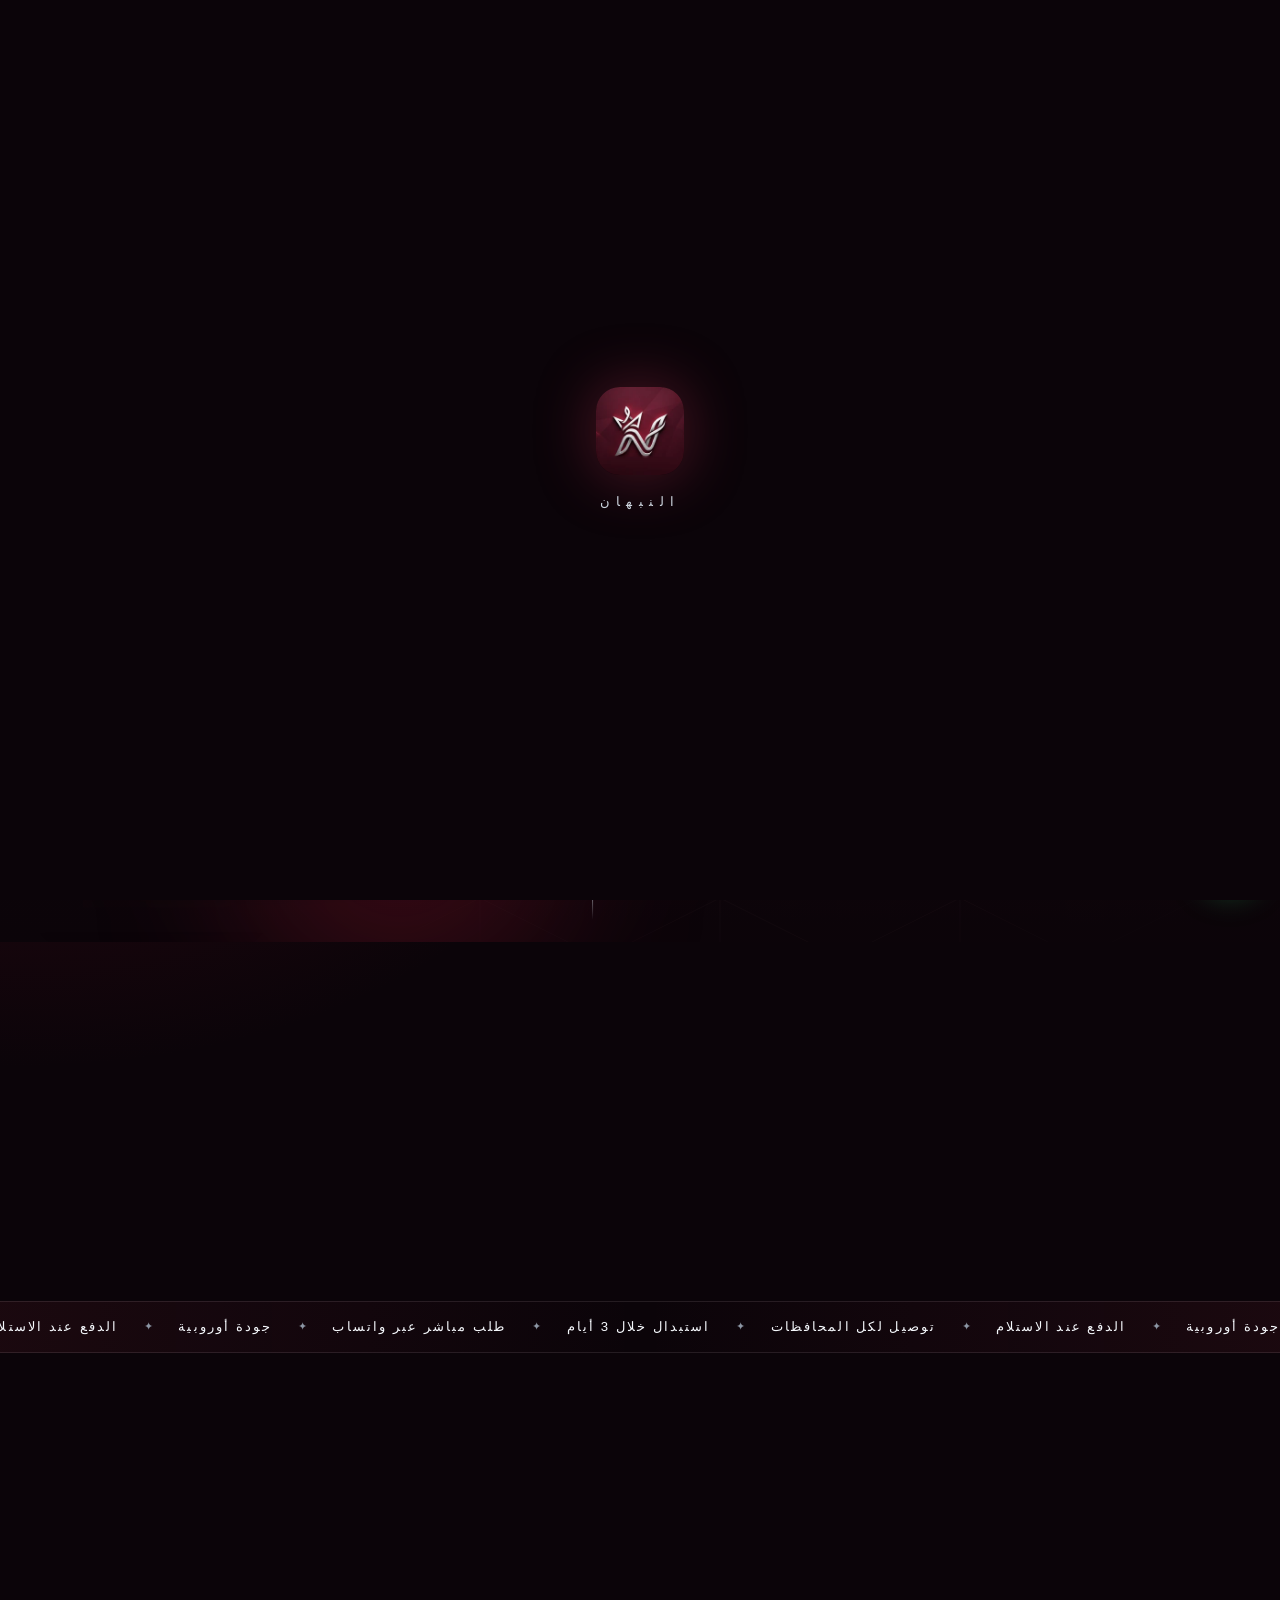
==== commit 9b3e2520: "تسريع شامل: WOFF2 للخطوط + WebP لكل الصور + تصغير الكود + إصلاح CLS + تخفيف الحركات (9.1)" ====
--- a/index.html
+++ b/index.html
@@ -1,60 +1,4 @@
-<!DOCTYPE html>
-<html lang="ar" dir="rtl">
-<head>
-<meta charset="utf-8" />
-<meta name="viewport" content="width=device-width, initial-scale=1, viewport-fit=cover" />
-<title>النبهان للألبسة الأوروبية | أزياء أوروبية أصيلة</title>
-<meta name="description" content="متجر النبهان للألبسة الأوروبية الأصلية — نسائي، رجالي، أطفال وإكسسوارات. اطلب مباشرة عبر واتساب." />
-<meta name="theme-color" content="#0b0409" />
-<meta property="og:type" content="website" />
-<meta property="og:site_name" content="النبهان للألبسة الأوروبية" />
-<meta property="og:locale" content="ar_SY" />
-<meta property="og:title" content="النبهان للألبسة الأوروبية | أزياء أوروبية أصيلة" />
-<meta property="og:description" content="أزياء أوروبية أصيلة — نسائي، رجالي، أطفال وإكسسوارات. أسعار واضحة، طلب مباشر عبر واتساب، وتوصيل لجميع المحافظات." />
-<meta property="og:image" content="https://hasnnbhan1-beep.github.io/alnabhan/brand-card.png?v=8.8" />
-<meta property="og:image:width" content="1024" />
-<meta property="og:image:height" content="1024" />
-<meta property="og:url" content="https://hasnnbhan1-beep.github.io/alnabhan/" />
-<meta name="twitter:card" content="summary_large_image" />
-<meta name="twitter:title" content="النبهان للألبسة الأوروبية" />
-<meta name="twitter:description" content="أزياء أوروبية أصيلة — اطلب مباشرة عبر واتساب." />
-<meta name="twitter:image" content="https://hasnnbhan1-beep.github.io/alnabhan/brand-card.png?v=8.8" />
-
-<meta name="apple-mobile-web-app-capable" content="yes" />
-<meta name="mobile-web-app-capable" content="yes" />
-<meta name="application-name" content="النبهان" />
-<meta name="theme-color" content="#0b0409" media="(prefers-color-scheme: dark)" />
-<meta name="theme-color" content="#0b0409" media="(prefers-color-scheme: light)" />
-<meta name="msapplication-TileColor" content="#0b0409" />
-<meta name="format-detection" content="telephone=no" />
-<meta name="apple-mobile-web-app-status-bar-style" content="black-translucent" />
-<meta name="apple-mobile-web-app-title" content="النبهان للألبسة الأوروبية" />
-<link rel="preconnect" href="https://kpzjtykobrdskomwwocv.supabase.co" crossorigin />
-<link rel="dns-prefetch" href="https://kpzjtykobrdskomwwocv.supabase.co" />
-<link rel="manifest" href="manifest.json" />
-<link rel="apple-touch-icon" href="icon-180.png" />
-<link rel="apple-touch-icon" sizes="180x180" href="icon-180.png" />
-<link rel="apple-touch-icon" sizes="192x192" href="icon-192.png" />
-<link rel="apple-touch-icon" sizes="512x512" href="icon-512.png" />
-<!-- ===== شاشة إقلاع آيفون (Splash) لكل المقاسات ===== -->
-<link rel="apple-touch-startup-image" media="(device-width:430px) and (device-height:932px) and (-webkit-device-pixel-ratio:3)" href="splash/splash-1290x2796.jpg" />
-<link rel="apple-touch-startup-image" media="(device-width:428px) and (device-height:926px) and (-webkit-device-pixel-ratio:3)" href="splash/splash-1284x2778.jpg" />
-<link rel="apple-touch-startup-image" media="(device-width:393px) and (device-height:852px) and (-webkit-device-pixel-ratio:3)" href="splash/splash-1179x2556.jpg" />
-<link rel="apple-touch-startup-image" media="(device-width:390px) and (device-height:844px) and (-webkit-device-pixel-ratio:3)" href="splash/splash-1170x2532.jpg" />
-<link rel="apple-touch-startup-image" media="(device-width:375px) and (device-height:812px) and (-webkit-device-pixel-ratio:3)" href="splash/splash-1125x2436.jpg" />
-<link rel="apple-touch-startup-image" media="(device-width:414px) and (device-height:896px) and (-webkit-device-pixel-ratio:2)" href="splash/splash-828x1792.jpg" />
-<link rel="apple-touch-startup-image" media="(device-width:375px) and (device-height:667px) and (-webkit-device-pixel-ratio:2)" href="splash/splash-750x1334.jpg" />
-<link rel="apple-touch-startup-image" media="(device-width:414px) and (device-height:736px) and (-webkit-device-pixel-ratio:3)" href="splash/splash-1242x2208.jpg" />
-<link rel="apple-touch-startup-image" media="(device-width:1024px) and (device-height:1366px) and (-webkit-device-pixel-ratio:2)" href="splash/splash-2048x2732.jpg" />
-<link rel="apple-touch-startup-image" media="(device-width:834px) and (device-height:1194px) and (-webkit-device-pixel-ratio:2)" href="splash/splash-1668x2388.jpg" />
-<link rel="apple-touch-startup-image" media="(device-width:820px) and (device-height:1180px) and (-webkit-device-pixel-ratio:2)" href="splash/splash-1640x2360.jpg" />
-<link rel="apple-touch-startup-image" media="(device-width:768px) and (device-height:1024px) and (-webkit-device-pixel-ratio:2)" href="splash/splash-1536x2048.jpg" />
-
-<link rel="icon" type="image/png" href="mark-192.png" />
-<link rel="preload" as="image" href="uploads/hero.jpg" fetchpriority="high" />
-<link rel="preload" as="font" type="font/ttf" href="fonts/Tajawal-ExtraBold.ttf" crossorigin />
-<link rel="stylesheet" href="styles.css?v=8.8" />
-<script type="application/ld+json">
+<!DOCTYPE html><html lang="ar" dir="rtl"><head><meta charset="utf-8" /><meta name="viewport" content="width=device-width, initial-scale=1, viewport-fit=cover" /><title>النبهان للألبسة الأوروبية | أزياء أوروبية أصيلة</title><meta name="description" content="متجر النبهان للألبسة الأوروبية الأصلية — نسائي، رجالي، أطفال وإكسسوارات. اطلب مباشرة عبر واتساب." /><meta name="theme-color" content="#0b0409" /><meta property="og:type" content="website" /><meta property="og:site_name" content="النبهان للألبسة الأوروبية" /><meta property="og:locale" content="ar_SY" /><meta property="og:title" content="النبهان للألبسة الأوروبية | أزياء أوروبية أصيلة" /><meta property="og:description" content="أزياء أوروبية أصيلة — نسائي، رجالي، أطفال وإكسسوارات. أسعار واضحة، طلب مباشر عبر واتساب، وتوصيل لجميع المحافظات." /><meta property="og:image" content="https://hasnnbhan1-beep.github.io/alnabhan/brand-card.png?v=9.1" /><meta property="og:image:width" content="1024" /><meta property="og:image:height" content="1024" /><meta property="og:url" content="https://hasnnbhan1-beep.github.io/alnabhan/" /><meta name="twitter:card" content="summary_large_image" /><meta name="twitter:title" content="النبهان للألبسة الأوروبية" /><meta name="twitter:description" content="أزياء أوروبية أصيلة — اطلب مباشرة عبر واتساب." /><meta name="twitter:image" content="https://hasnnbhan1-beep.github.io/alnabhan/brand-card.png?v=9.1" /><meta name="apple-mobile-web-app-capable" content="yes" /><meta name="mobile-web-app-capable" content="yes" /><meta name="application-name" content="النبهان" /><meta name="theme-color" content="#0b0409" media="(prefers-color-scheme: dark)" /><meta name="theme-color" content="#0b0409" media="(prefers-color-scheme: light)" /><meta name="msapplication-TileColor" content="#0b0409" /><meta name="format-detection" content="telephone=no" /><meta name="apple-mobile-web-app-status-bar-style" content="black-translucent" /><meta name="apple-mobile-web-app-title" content="النبهان للألبسة الأوروبية" /><link rel="preconnect" href="https://kpzjtykobrdskomwwocv.supabase.co" crossorigin /><link rel="dns-prefetch" href="https://kpzjtykobrdskomwwocv.supabase.co" /><link rel="manifest" href="manifest.json" /><link rel="apple-touch-icon" href="icon-180.png" /><link rel="apple-touch-icon" sizes="180x180" href="icon-180.png" /><link rel="apple-touch-icon" sizes="192x192" href="icon-192.png" /><link rel="apple-touch-icon" sizes="512x512" href="icon-512.png" /><link rel="apple-touch-startup-image" media="(device-width:430px) and (device-height:932px) and (-webkit-device-pixel-ratio:3)" href="splash/splash-1290x2796.jpg" /><link rel="apple-touch-startup-image" media="(device-width:428px) and (device-height:926px) and (-webkit-device-pixel-ratio:3)" href="splash/splash-1284x2778.jpg" /><link rel="apple-touch-startup-image" media="(device-width:393px) and (device-height:852px) and (-webkit-device-pixel-ratio:3)" href="splash/splash-1179x2556.jpg" /><link rel="apple-touch-startup-image" media="(device-width:390px) and (device-height:844px) and (-webkit-device-pixel-ratio:3)" href="splash/splash-1170x2532.jpg" /><link rel="apple-touch-startup-image" media="(device-width:375px) and (device-height:812px) and (-webkit-device-pixel-ratio:3)" href="splash/splash-1125x2436.jpg" /><link rel="apple-touch-startup-image" media="(device-width:414px) and (device-height:896px) and (-webkit-device-pixel-ratio:2)" href="splash/splash-828x1792.jpg" /><link rel="apple-touch-startup-image" media="(device-width:375px) and (device-height:667px) and (-webkit-device-pixel-ratio:2)" href="splash/splash-750x1334.jpg" /><link rel="apple-touch-startup-image" media="(device-width:414px) and (device-height:736px) and (-webkit-device-pixel-ratio:3)" href="splash/splash-1242x2208.jpg" /><link rel="apple-touch-startup-image" media="(device-width:1024px) and (device-height:1366px) and (-webkit-device-pixel-ratio:2)" href="splash/splash-2048x2732.jpg" /><link rel="apple-touch-startup-image" media="(device-width:834px) and (device-height:1194px) and (-webkit-device-pixel-ratio:2)" href="splash/splash-1668x2388.jpg" /><link rel="apple-touch-startup-image" media="(device-width:820px) and (device-height:1180px) and (-webkit-device-pixel-ratio:2)" href="splash/splash-1640x2360.jpg" /><link rel="apple-touch-startup-image" media="(device-width:768px) and (device-height:1024px) and (-webkit-device-pixel-ratio:2)" href="splash/splash-1536x2048.jpg" /><link rel="icon" type="image/png" href="mark-192.png" /><link rel="icon" type="image/webp" href="mark-192.webp" /><link rel="preload" as="image" type="image/webp" href="uploads/hero.webp" fetchpriority="high" /><link rel="preload" as="font" type="font/woff2" href="fonts/Tajawal-ExtraBold.woff2" crossorigin /><link rel="preload" as="font" type="font/woff2" href="fonts/Tajawal-Bold.woff2" crossorigin /><link rel="stylesheet" href="styles.css?v=9.1" /><script type="application/ld+json">
 {
   "@context": "https://schema.org",
   "@type": "ClothingStore",
@@ -75,608 +19,10 @@
     "https://whatsapp.com/channel/0029VanIEPT5a243fjnCwW3J"
   ]
 }
-</script>
-</head>
-<body class="loading">
-
-<div class="cursor-glow" id="cursorGlow" aria-hidden="true"></div>
-<div class="preloader" id="preloader">
-  <div class="pre-mark"><img src="mark-192.png" alt="النبهان" /></div>
-  <p>النبهان</p>
-</div>
-
-<!-- ===================== شريط الإعلان ===================== -->
-<div class="announce" id="announce" role="note">
-  <div class="announce-track"><span id="announceText">توصيل إلى جميع المحافظات • الدفع عند الاستلام</span></div>
-</div>
-
-
-<!-- ===================== تنبيه الشبكة ===================== -->
-<div class="net-banner" id="netBanner" hidden role="status">
-  <span class="net-dot" aria-hidden="true"></span>
-  <span id="netBannerText">تعذّر تحديث البيانات الآن — تُعرض آخر نسخة محفوظة.</span>
-  <button type="button" id="netRetry">إعادة المحاولة</button>
-</div>
-
-<!-- ===================== الترويسة ===================== -->
-<header class="header" id="header">
-  <div class="header-inner">
-    <button class="icon-btn only-mobile" id="menuBtn" aria-label="القائمة">
-      <svg viewBox="0 0 24 24" width="20" height="20"><path d="M3 6h18M3 12h18M3 18h18" stroke="currentColor" stroke-width="1.6" fill="none" stroke-linecap="round"/></svg>
-    </button>
-
-    <a class="logo" href="#" aria-label="النبهان">
-      <span class="logo-mark"><img src="logo-192.png" alt="" /></span>
-      <span class="logo-copy">
-        <span class="logo-ar" id="brandName">النبهان</span>
-        <span class="logo-en" id="brandLatin">AL NABHAN</span>
-      </span>
-    </a>
-
-    <nav class="nav" id="mainNav">
-      <a href="#hero" class="nav-link active">الرئيسية</a>
-      <a href="#categories" class="nav-link">الأقسام</a>
-      <a href="#about" class="nav-link">عن المتجر</a>
-      <a href="#contact" class="nav-link">تواصل معنا</a>
-    </nav>
-
-    <div class="header-actions">
-      <button class="icon-btn" id="searchBtn" aria-label="بحث">
-        <svg viewBox="0 0 24 24" width="20" height="20"><circle cx="11" cy="11" r="7" stroke="currentColor" stroke-width="1.6" fill="none"/><path d="m16.5 16.5 4 4" stroke="currentColor" stroke-width="1.6" stroke-linecap="round"/></svg>
-      </button>
-      <button class="install-btn" id="installBtn" hidden aria-label="تثبيت التطبيق">
-        <span class="install-ico">
-          <svg viewBox="0 0 24 24" width="17" height="17" aria-hidden="true"><path d="M12 3.6v10.2m0 0 3.7-3.7M12 13.8 8.3 10.1M4.8 17.2v1.6a1.8 1.8 0 0 0 1.8 1.8h10.8a1.8 1.8 0 0 0 1.8-1.8v-1.6" stroke="currentColor" stroke-width="1.9" fill="none" stroke-linecap="round" stroke-linejoin="round"/></svg>
-        </span>
-        <span class="install-txt">ثبّت التطبيق</span>
-      </button>
-      <button class="icon-btn cart-btn" id="cartBtn" aria-label="سلة الطلبات">
-        <svg viewBox="0 0 24 24" width="20" height="20"><path d="M6 7h12l-1.2 12.2a2 2 0 0 1-2 1.8H9.2a2 2 0 0 1-2-1.8L6 7Z" stroke="currentColor" stroke-width="1.6" fill="none"/><path d="M9 7V5.6A3 3 0 0 1 12 2.6a3 3 0 0 1 3 3V7" stroke="currentColor" stroke-width="1.6" fill="none" stroke-linecap="round"/></svg>
-        <span class="cart-count" id="cartCount" hidden>0</span>
-      </button>
-    </div>
-  </div>
-
-  <div class="search-bar" id="searchBar" hidden>
-    <div class="search-inner">
-      <svg viewBox="0 0 24 24" width="18" height="18" class="search-ico"><circle cx="11" cy="11" r="7" stroke="currentColor" stroke-width="1.6" fill="none"/><path d="m16.5 16.5 4 4" stroke="currentColor" stroke-width="1.6" stroke-linecap="round"/></svg>
-      <input id="searchInput" type="search" placeholder="ابحث عن منتج، رمز، أو قسم…" autocomplete="off" />
-      <button class="search-close" id="searchClose" aria-label="إغلاق">✕</button>
-    </div>
-  </div>
-</header>
-
-<!-- ===================== شريط الأقسام (أعلى الواجهة) ===================== -->
-<nav class="cat-bar" id="catBar" aria-label="أقسام المتجر">
-  <div class="cat-bar-inner">
-    <span class="cat-bar-label"><svg viewBox="0 0 24 24" width="14" height="14" aria-hidden="true"><path d="M4 6h16M4 12h16M4 18h10" stroke="currentColor" stroke-width="1.7" fill="none" stroke-linecap="round"/></svg>الأقسام</span>
-    <div class="cat-track" id="catBarTrack" role="list"></div>
-  </div>
-</nav>
-
-<!-- قائمة الجوال -->
-<div class="mobile-menu" id="mobileMenu" hidden>
-  <div class="mobile-menu-panel">
-    <div class="mobile-menu-head">
-      <span class="logo-ar">النبهان</span>
-      <button class="search-close" id="mobileMenuClose" aria-label="إغلاق">✕</button>
-    </div>
-    <a href="#products" data-cat="all">كل المنتجات</a>
-    <div id="mobileCats"></div>
-    <a href="#about">عن المتجر</a>
-    <a href="#contact">تواصل معنا</a>
-    <div class="mobile-social">
-      <span>تابعونا</span>
-      <div class="social social-menu" id="socialLinksMenu" hidden></div>
-    </div>
-  </div>
-</div>
-
-<main>
-  <!-- ===================== الواجهة الرئيسية ===================== -->
-  <section class="hero" id="hero">
-    <div class="hero-bg">
-      <img id="heroImg" src="uploads/hero.jpg?v=7.1" alt="متجر النبهان للألبسة الأوروبية" fetchpriority="high" decoding="async" />
-      <div class="hero-scrim"></div>
-      <div class="orb orb-1"></div>
-      <div class="orb orb-2"></div>
-      <div class="hero-grid"></div>
-    </div>
-
-    <div class="hero-inner">
-      <div class="hero-copy">
-        <p class="hero-kicker"><span class="dot"></span><span id="heroKicker">مجموعة خريف وشتاء 2026</span></p>
-        <h1 class="hero-title">
-          <span id="heroTitle">أناقة أوروبية</span>
-          <em id="heroAccent">بلمسة شرقية</em>
-        </h1>
-        <p class="hero-sub" id="heroSub">قطع مختارة بعناية من أرقى دور الأزياء الأوروبية.</p>
-        <div class="hero-cta">
-          <a href="#products" class="btn btn-gold" id="heroCta">تسوّق المجموعة</a>
-          <a href="#" class="btn btn-glass" id="heroWhats">
-            <svg viewBox="0 0 32 32" width="17" height="17" aria-hidden="true"><path fill="currentColor" d="M16 3C8.8 3 3 8.8 3 16c0 2.3.6 4.5 1.7 6.4L3 29l6.8-1.8A13 13 0 0 0 16 29c7.2 0 13-5.8 13-13S23.2 3 16 3Zm0 23.6c-2 0-3.9-.5-5.5-1.5l-.4-.2-4 1 1.1-3.9-.3-.4A10.6 10.6 0 1 1 16 26.6Zm5.9-7.9c-.3-.2-1.9-.9-2.2-1-.3-.1-.5-.2-.7.1-.2.3-.8 1-1 1.2-.2.2-.4.2-.7.1-.3-.2-1.3-.5-2.5-1.6-.9-.8-1.5-1.8-1.7-2.1-.2-.3 0-.5.1-.6l.5-.6c.2-.2.2-.3.3-.5.1-.2 0-.4 0-.5 0-.2-.7-1.7-.9-2.3-.2-.6-.5-.5-.7-.5h-.6c-.2 0-.5.1-.8.4-.3.3-1 1-1 2.5s1.1 2.9 1.2 3.1c.2.2 2.1 3.3 5.1 4.5 2.5 1 3 .8 3.6.7.5-.1 1.7-.7 1.9-1.4.2-.7.2-1.3.2-1.4-.1-.2-.3-.3-.6-.4Z"/></svg>
+</script></head><body class="loading"><div class="cursor-glow" id="cursorGlow" aria-hidden="true"></div><div class="preloader" id="preloader"><div class="pre-mark"><img src="mark-192.webp" alt="النبهان" width="88" height="88" /></div><p>النبهان</p></div><div class="announce" id="announce" role="note"><div class="announce-track"><span id="announceText">توصيل إلى جميع المحافظات • الدفع عند الاستلام</span></div></div><div class="net-banner" id="netBanner" hidden role="status"><span class="net-dot" aria-hidden="true"></span><span id="netBannerText">تعذّر تحديث البيانات الآن — تُعرض آخر نسخة محفوظة.</span><button type="button" id="netRetry">إعادة المحاولة</button></div><header class="header" id="header"><div class="header-inner"><button class="icon-btn only-mobile" id="menuBtn" aria-label="القائمة"><svg viewBox="0 0 24 24" width="20" height="20"><path d="M3 6h18M3 12h18M3 18h18" stroke="currentColor" stroke-width="1.6" fill="none" stroke-linecap="round"/></svg></button><a class="logo" href="#" aria-label="النبهان"><span class="logo-mark"><img src="logo-192.webp" alt="" width="42" height="42" decoding="async" /></span><span class="logo-copy"><span class="logo-ar" id="brandName">النبهان</span><span class="logo-en" id="brandLatin">AL NABHAN</span></span></a><nav class="nav" id="mainNav"><a href="#hero" class="nav-link active">الرئيسية</a><a href="#categories" class="nav-link">الأقسام</a><a href="#about" class="nav-link">عن المتجر</a><a href="#contact" class="nav-link">تواصل معنا</a></nav><div class="header-actions"><button class="icon-btn" id="searchBtn" aria-label="بحث"><svg viewBox="0 0 24 24" width="20" height="20"><circle cx="11" cy="11" r="7" stroke="currentColor" stroke-width="1.6" fill="none"/><path d="m16.5 16.5 4 4" stroke="currentColor" stroke-width="1.6" stroke-linecap="round"/></svg></button><button class="install-btn" id="installBtn" hidden aria-label="تثبيت التطبيق"><span class="install-ico"><svg viewBox="0 0 24 24" width="17" height="17" aria-hidden="true"><path d="M12 3.6v10.2m0 0 3.7-3.7M12 13.8 8.3 10.1M4.8 17.2v1.6a1.8 1.8 0 0 0 1.8 1.8h10.8a1.8 1.8 0 0 0 1.8-1.8v-1.6" stroke="currentColor" stroke-width="1.9" fill="none" stroke-linecap="round" stroke-linejoin="round"/></svg></span><span class="install-txt">ثبّت التطبيق</span></button><button class="icon-btn cart-btn" id="cartBtn" aria-label="سلة الطلبات"><svg viewBox="0 0 24 24" width="20" height="20"><path d="M6 7h12l-1.2 12.2a2 2 0 0 1-2 1.8H9.2a2 2 0 0 1-2-1.8L6 7Z" stroke="currentColor" stroke-width="1.6" fill="none"/><path d="M9 7V5.6A3 3 0 0 1 12 2.6a3 3 0 0 1 3 3V7" stroke="currentColor" stroke-width="1.6" fill="none" stroke-linecap="round"/></svg><span class="cart-count" id="cartCount" hidden>0</span></button></div></div><div class="search-bar" id="searchBar" hidden><div class="search-inner"><svg viewBox="0 0 24 24" width="18" height="18" class="search-ico"><circle cx="11" cy="11" r="7" stroke="currentColor" stroke-width="1.6" fill="none"/><path d="m16.5 16.5 4 4" stroke="currentColor" stroke-width="1.6" stroke-linecap="round"/></svg><input id="searchInput" type="search" placeholder="ابحث عن منتج، رمز، أو قسم…" autocomplete="off" /><button class="search-close" id="searchClose" aria-label="إغلاق">✕</button></div></div></header><nav class="cat-bar" id="catBar" aria-label="أقسام المتجر"><div class="cat-bar-inner"><span class="cat-bar-label"><svg viewBox="0 0 24 24" width="14" height="14" aria-hidden="true"><path d="M4 6h16M4 12h16M4 18h10" stroke="currentColor" stroke-width="1.7" fill="none" stroke-linecap="round"/></svg>الأقسام</span><div class="cat-track" id="catBarTrack" role="list"></div></div></nav><div class="mobile-menu" id="mobileMenu" hidden><div class="mobile-menu-panel"><div class="mobile-menu-head"><span class="logo-ar">النبهان</span><button class="search-close" id="mobileMenuClose" aria-label="إغلاق">✕</button></div><button type="button" class="menu-install" id="menuInstall" hidden><span class="mi-ico" aria-hidden="true"><svg viewBox="0 0 24 24" width="20" height="20"><path d="M12 3.6v10.2m0 0 3.7-3.7M12 13.8 8.3 10.1M4.8 17.2v1.6a1.8 1.8 0 0 0 1.8 1.8h10.8a1.8 1.8 0 0 0 1.8-1.8v-1.6" stroke="currentColor" stroke-width="1.9" fill="none" stroke-linecap="round" stroke-linejoin="round"/></svg></span><span class="mi-copy"><b>ثبّت تطبيق النبهان</b><small>أيقونة على شاشتك · يفتح أسرع ويعمل بلا إنترنت</small></span><svg class="mi-arrow" viewBox="0 0 24 24" width="16" height="16" aria-hidden="true"><path d="m14 6-6 6 6 6" stroke="currentColor" stroke-width="1.8" fill="none" stroke-linecap="round" stroke-linejoin="round"/></svg></button><a href="#products" data-cat="all">كل المنتجات</a><div id="mobileCats"></div><a href="#about">عن المتجر</a><a href="#contact">تواصل معنا</a><div class="mobile-social"><span>تابعونا</span><div class="social social-menu" id="socialLinksMenu" hidden></div></div></div></div><main><section class="hero" id="hero"><div class="hero-bg"><picture><source srcset="uploads/hero.webp" type="image/webp" /><img id="heroImg" src="uploads/hero.jpg" width="1408" height="768" alt="متجر النبهان للألبسة الأوروبية" fetchpriority="high" decoding="async" /></picture><div class="hero-scrim"></div><div class="orb orb-1"></div><div class="orb orb-2"></div><div class="hero-grid"></div></div><div class="hero-inner"><div class="hero-copy"><p class="hero-kicker"><span class="dot"></span><span id="heroKicker">مجموعة خريف وشتاء 2026</span></p><h1 class="hero-title"><span id="heroTitle">أناقة أوروبية</span><em id="heroAccent">بلمسة شرقية</em></h1><p class="hero-sub" id="heroSub">قطع مختارة بعناية من أرقى دور الأزياء الأوروبية.</p><div class="hero-cta"><a href="#products" class="btn btn-gold" id="heroCta">تسوّق المجموعة</a><a href="#" class="btn btn-glass" id="heroWhats"><svg viewBox="0 0 32 32" width="17" height="17" aria-hidden="true"><path fill="currentColor" d="M16 3C8.8 3 3 8.8 3 16c0 2.3.6 4.5 1.7 6.4L3 29l6.8-1.8A13 13 0 0 0 16 29c7.2 0 13-5.8 13-13S23.2 3 16 3Zm0 23.6c-2 0-3.9-.5-5.5-1.5l-.4-.2-4 1 1.1-3.9-.3-.4A10.6 10.6 0 1 1 16 26.6Zm5.9-7.9c-.3-.2-1.9-.9-2.2-1-.3-.1-.5-.2-.7.1-.2.3-.8 1-1 1.2-.2.2-.4.2-.7.1-.3-.2-1.3-.5-2.5-1.6-.9-.8-1.5-1.8-1.7-2.1-.2-.3 0-.5.1-.6l.5-.6c.2-.2.2-.3.3-.5.1-.2 0-.4 0-.5 0-.2-.7-1.7-.9-2.3-.2-.6-.5-.5-.7-.5h-.6c-.2 0-.5.1-.8.4-.3.3-1 1-1 2.5s1.1 2.9 1.2 3.1c.2.2 2.1 3.3 5.1 4.5 2.5 1 3 .8 3.6.7.5-.1 1.7-.7 1.9-1.4.2-.7.2-1.3.2-1.4-.1-.2-.3-.3-.6-.4Z"/></svg>
             استفسر عبر واتساب
-          </a>
-        </div>
-        <div class="hero-stats">
-          <div class="hstat"><b>100%</b><span>خامات أوروبية</span></div>
-          <div class="hstat"><b>2–4</b><span>أيام توصيل</span></div>
-          <div class="hstat"><b>3</b><span>أيام استبدال</span></div>
-        </div>
-
-        <!-- تابعنا — أيقونات ثلاثية الأبعاد -->
-        <div class="hero-follow" id="heroFollow" hidden>
-          <span class="hero-follow-label" aria-hidden="true"><i></i>تابعونا<i></i></span>
-          <div class="social3d" id="socialLinksHero"></div>
-        </div>
-      </div>
-
-      <div class="hero-art">
-        <div class="stage">
-          <div class="stage-ring"></div>
-          <div class="stage-card" id="stageCard">
-            <div class="stage-img"><img src="brand-stage.png?v=8.8" alt="النبهان" id="stageImg" class="brand-mark" /></div>
-            <div class="stage-shine"></div>
-          </div>
-          <div class="float-chip chip-a"><span class="chip-ico">✦</span> قطع مختارة بعناية</div>
-          <div class="float-chip chip-b">
-            <span class="chip-ico wa"><svg viewBox="0 0 32 32" width="17" height="17" aria-hidden="true"><path fill="currentColor" d="M16 3C8.8 3 3 8.8 3 16c0 2.3.6 4.5 1.7 6.4L3 29l6.8-1.8A13 13 0 0 0 16 29c7.2 0 13-5.8 13-13S23.2 3 16 3Zm0 23.6c-2 0-3.9-.5-5.5-1.5l-.4-.2-4 1 1.1-3.9-.3-.4A10.6 10.6 0 1 1 16 26.6Zm5.9-7.9c-.3-.2-1.9-.9-2.2-1-.3-.1-.5-.2-.7.1-.2.3-.8 1-1 1.2-.2.2-.4.2-.7.1-.3-.2-1.3-.5-2.5-1.6-.9-.8-1.5-1.8-1.7-2.1-.2-.3 0-.5.1-.6l.5-.6c.2-.2.2-.3.3-.5.1-.2 0-.4 0-.5 0-.2-.7-1.7-.9-2.3-.2-.6-.5-.5-.7-.5h-.6c-.2 0-.5.1-.8.4-.3.3-1 1-1 2.5s1.1 2.9 1.2 3.1c.2.2 2.1 3.3 5.1 4.5 2.5 1 3 .8 3.6.7.5-.1 1.7-.7 1.9-1.4.2-.7.2-1.3.2-1.4-.1-.2-.3-.3-.6-.4Z"/></svg></span>
-            <span>اطلب عبر واتساب<br /><small>بضغطة واحدة</small></span>
-          </div>
-          <div class="float-chip chip-c">الدفع عند الاستلام</div>
-        </div>
-      </div>
-    </div>
-
-    <div class="hero-scroll">
-      <span>اكتشف</span>
-      <span class="scroll-line"></span>
-    </div>
-  </section>
-
-  <!-- ===================== الأقسام ===================== -->
-  <section class="section" id="categories">
-    <div class="wrap">
-      <div class="section-head reveal">
-        <p class="eyebrow">تسوّق حسب القسم</p>
-        <h2 class="section-title">مجموعاتنا</h2>
-        <p class="section-sub">مجموعات مختارة بعناية — كل قطعة فيها بذوق واحد.</p>
-      </div>
-      <div class="cat-grid reveal" id="catGrid"></div>
-    </div>
-  </section>
-
-  <!-- ===================== شريط متحرك ===================== -->
-  <div class="marquee" aria-hidden="true">
-    <div class="marquee-track">
-      <span>جودة أوروبية</span><i>✦</i><span>الدفع عند الاستلام</span><i>✦</i><span>توصيل لكل المحافظات</span><i>✦</i>
-      <span>استبدال خلال 3 أيام</span><i>✦</i><span>طلب مباشر عبر واتساب</span><i>✦</i>
-      <span>جودة أوروبية</span><i>✦</i><span>الدفع عند الاستلام</span><i>✦</i><span>توصيل لكل المحافظات</span><i>✦</i>
-      <span>استبدال خلال 3 أيام</span><i>✦</i><span>طلب مباشر عبر واتساب</span><i>✦</i>
-    </div>
-  </div>
-
-  <!-- ===================== شريط الثقة ===================== -->
-  <section class="features" id="features">
-    <div class="wrap features-grid" id="featuresGrid"></div>
-  </section>
-
-
-  <!-- ===================== قناة واتساب ===================== -->
-  <section class="channel-band" id="channelBand" hidden>
-    <div class="wrap channel-inner">
-      <span class="channel-glow" aria-hidden="true"></span>
-      <div class="channel-badge" aria-hidden="true">
-        <svg viewBox="0 0 32 32" width="30" height="30"><path fill="currentColor" d="M16 3C8.8 3 3 8.8 3 16c0 2.3.6 4.5 1.7 6.4L3 29l6.8-1.8A13 13 0 0 0 16 29c7.2 0 13-5.8 13-13S23.2 3 16 3Zm0 23.6c-2 0-3.9-.5-5.5-1.5l-.4-.2-4 1 1.1-3.9-.3-.4A10.6 10.6 0 1 1 16 26.6Zm5.9-7.9c-.3-.2-1.9-.9-2.2-1-.3-.1-.5-.2-.7.1-.2.3-.8 1-1 1.2-.2.2-.4.2-.7.1-.3-.2-1.3-.5-2.5-1.6-.9-.8-1.5-1.8-1.7-2.1-.2-.3 0-.5.1-.6l.5-.6c.2-.2.2-.3.3-.5.1-.2 0-.4 0-.5 0-.2-.7-1.7-.9-2.3-.2-.6-.5-.5-.7-.5h-.6c-.2 0-.5.1-.8.4-.3.3-1 1-1 2.5s1.1 2.9 1.2 3.1c.2.2 2.1 3.3 5.1 4.5 2.5 1 3 .8 3.6.7.5-.1 1.7-.7 1.9-1.4.2-.7.2-1.3.2-1.4-.1-.2-.3-.3-.6-.4Z"/></svg>
-      </div>
-      <div class="channel-copy">
-        <p class="channel-eyebrow">القناة الرسمية 👑</p>
-        <h3 class="channel-title">كل جديد ومميّز — على قناة واتساب</h3>
-        <p class="channel-sub">العروض والفيديوهات والأصناف والأسعار داخل القناة على واتساب. انضم لتشاهد أول ما يصل من قطع أوروبية.</p>
-        <ul class="channel-points">
-          <li>أحدث الأصناف أولاً</li>
-          <li>فيديوهات حقيقية للقطع</li>
-          <li>الأسعار والعروض داخل القناة</li>
-        </ul>
-      </div>
-      <div class="channel-actions">
-        <a class="btn btn-wa channel-cta" id="channelBtn" href="#" target="_blank" rel="noopener noreferrer">
-          <svg viewBox="0 0 32 32" width="18" height="18" aria-hidden="true"><path fill="currentColor" d="M16 3C8.8 3 3 8.8 3 16c0 2.3.6 4.5 1.7 6.4L3 29l6.8-1.8A13 13 0 0 0 16 29c7.2 0 13-5.8 13-13S23.2 3 16 3Zm0 23.6c-2 0-3.9-.5-5.5-1.5l-.4-.2-4 1 1.1-3.9-.3-.4A10.6 10.6 0 1 1 16 26.6Zm5.9-7.9c-.3-.2-1.9-.9-2.2-1-.3-.1-.5-.2-.7.1-.2.3-.8 1-1 1.2-.2.2-.4.2-.7.1-.3-.2-1.3-.5-2.5-1.6-.9-.8-1.5-1.8-1.7-2.1-.2-.3 0-.5.1-.6l.5-.6c.2-.2.2-.3.3-.5.1-.2 0-.4 0-.5 0-.2-.7-1.7-.9-2.3-.2-.6-.5-.5-.7-.5h-.6c-.2 0-.5.1-.8.4-.3.3-1 1-1 2.5s1.1 2.9 1.2 3.1c.2.2 2.1 3.3 5.1 4.5 2.5 1 3 .8 3.6.7.5-.1 1.7-.7 1.9-1.4.2-.7.2-1.3.2-1.4-.1-.2-.3-.3-.6-.4Z"/></svg>
-          <span>تابع القناة الآن</span>
-        </a>
-        <span class="channel-note" id="channelNote">اضغط للمتابعة — بدون تسجيل</span>
-      </div>
-    </div>
-  </section>
-
-  <!-- ===================== المنتجات ===================== -->
-  <section class="section section-products" id="products">
-    <div class="wrap">
-      <div class="section-head section-head-row reveal">
-        <div>
-          <p class="eyebrow">وصل حديثاً</p>
-          <h2 class="section-title">مختارات النبهان</h2>
-        </div>
-        <div class="sort-wrap">
-          <label for="sortSelect" class="sr-only">ترتيب</label>
-          <select id="sortSelect">
-            <option value="new">الأحدث</option>
-            <option value="price-asc">السعر: من الأقل</option>
-            <option value="price-desc">السعر: من الأعلى</option>
-            <option value="name">الاسم (أ-ي)</option>
-          </select>
-        </div>
-      </div>
-
-      <div class="chips reveal" id="filterChips"></div>
-      <div class="grid" id="productGrid"></div>
-
-      <div class="empty-state offline-state" id="offlineState" hidden>
-        <span class="empty-glow" aria-hidden="true"></span>
-        <div class="empty-ico" aria-hidden="true">
-          <svg viewBox="0 0 48 48" width="42" height="42" fill="none" stroke="currentColor" stroke-width="1.6" stroke-linecap="round" stroke-linejoin="round">
-            <path d="M6 20a26 26 0 0 1 36 0"/><path d="M12 27a18 18 0 0 1 24 0"/><path d="M18 34a9 9 0 0 1 12 0"/>
-            <circle cx="24" cy="41" r="1.6" fill="currentColor"/>
-          </svg>
-        </div>
-        <h3>لا يوجد اتصال بالإنترنت</h3>
-        <p>تحقّق من اتصالك ثم أعد المحاولة — أو راسلنا مباشرة على واتساب وسنخدمك فوراً.</p>
-        <button class="btn btn-gold empty-cta" id="offlineRetry" type="button">إعادة المحاولة</button>
-        <a class="btn btn-wa empty-cta2" id="offlineWa" href="#" target="_blank" rel="noopener noreferrer">📣 راسلنا على واتساب</a>
-      </div>
-      <div class="empty-state" id="emptyState" hidden>
-        <span class="empty-glow" aria-hidden="true"></span>
-        <div class="empty-ico" aria-hidden="true">
-          <svg viewBox="0 0 48 48" width="42" height="42" fill="none" stroke="currentColor" stroke-width="1.6" stroke-linecap="round" stroke-linejoin="round">
-            <path d="M9 16h30l-2.5 23a3 3 0 0 1-3 2.7H14.5a3 3 0 0 1-3-2.7L9 16Z"/>
-            <path d="M17.5 16V12a6.5 6.5 0 0 1 13 0v4"/>
-          </svg>
-        </div>
-        <h3 id="emptyTitle">لا توجد منتجات مطابقة</h3>
-        <p id="emptyText">جرّب كلمة بحث أخرى أو اختر قسماً مختلفاً.</p>
-        <a class="btn btn-wa empty-cta2" id="emptyChannel" href="#" target="_blank" rel="noopener noreferrer" hidden>📣 شاهد كل جديد في قناة واتساب</a>
-        <a class="btn btn-gold empty-cta" id="emptyWa" href="#" target="_blank" rel="noopener noreferrer">
-          <svg viewBox="0 0 32 32" width="17" height="17" aria-hidden="true"><path fill="currentColor" d="M16 3C8.8 3 3 8.8 3 16c0 2.3.6 4.5 1.7 6.4L3 29l6.8-1.8A13 13 0 0 0 16 29c7.2 0 13-5.8 13-13S23.2 3 16 3Zm0 23.6c-2 0-3.9-.5-5.5-1.5l-.4-.2-4 1 1.1-3.9-.3-.4A10.6 10.6 0 1 1 16 26.6Zm5.9-7.9c-.3-.2-1.9-.9-2.2-1-.3-.1-.5-.2-.7.1-.2.3-.8 1-1 1.2-.2.2-.4.2-.7.1-.3-.2-1.3-.5-2.5-1.6-.9-.8-1.5-1.8-1.7-2.1-.2-.3 0-.5.1-.6l.5-.6c.2-.2.2-.3.3-.5.1-.2 0-.4 0-.5 0-.2-.7-1.7-.9-2.3-.2-.6-.5-.5-.7-.5h-.6c-.2 0-.5.1-.8.4-.3.3-1 1-1 2.5s1.1 2.9 1.2 3.1c.2.2 2.1 3.3 5.1 4.5 2.5 1 3 .8 3.6.7.5-.1 1.7-.7 1.9-1.4.2-.7.2-1.3.2-1.4-.1-.2-.3-.3-.6-.4Z"/></svg>
-          <span id="emptyWaLabel">راسلنا على واتساب</span>
-        </a>
-      </div>
-    </div>
-  </section>
-
-  <!-- ===================== عن المتجر ===================== -->
-  <section class="about" id="about">
-    <div class="wrap about-grid">
-      <div class="about-media reveal">
-        <div class="about-frame">
-          <img src="brand-card.png?v=8.8" alt="النبهان للألبسة الأوروبية" loading="lazy" class="brand-mark" />
-        </div>
-        <div class="about-badge">
-          <b>+1200</b>
-          <span>زبون سعيد</span>
-        </div>
-      </div>
-      <div class="about-text reveal">
-        <p class="eyebrow">عن النبهان</p>
-        <h2 class="section-title">الجودة تُختار،<br />لا تُصادف</h2>
-        <p id="aboutText">«النبهان» بيت أزياء متخصص بالألبسة الأوروبية الأصلية.</p>
-        <ul class="about-list">
-          <li><span></span> قطع أصلية مستوردة من موردين موثوقين</li>
-          <li><span></span> مقاسات دقيقة وخامات مفحوصة قطعة قطعة</li>
-          <li><span></span> طلب واحد عبر واتساب — بلا تسجيل ولا تعقيد</li>
-        </ul>
-        <a href="#" class="btn btn-gold" id="aboutWhats">تواصل معنا الآن</a>
-      </div>
-    </div>
-  </section>
-
-  <!-- ===================== دعوة للطلب ===================== -->
-  <section class="cta-band">
-    <div class="wrap cta-band-inner reveal">
-      <div>
-        <h3>جاهز لطلبك؟</h3>
-        <p>اختر قطعتك، أرسل الطلب على واتساب، ونحن نتولّى الباقي.</p>
-      </div>
-      <a href="#" class="btn btn-dark" id="bandWhats">
-        <svg viewBox="0 0 32 32" width="18" height="18" aria-hidden="true"><path fill="currentColor" d="M16 3C8.8 3 3 8.8 3 16c0 2.3.6 4.5 1.7 6.4L3 29l6.8-1.8A13 13 0 0 0 16 29c7.2 0 13-5.8 13-13S23.2 3 16 3Zm0 23.6c-2 0-3.9-.5-5.5-1.5l-.4-.2-4 1 1.1-3.9-.3-.4A10.6 10.6 0 1 1 16 26.6Z"/></svg>
+          </a></div><div class="hero-stats"><div class="hstat"><b>100%</b><span>خامات أوروبية</span></div><div class="hstat"><b>2–4</b><span>أيام توصيل</span></div><div class="hstat"><b>3</b><span>أيام استبدال</span></div></div><div class="hero-follow" id="heroFollow" hidden><span class="hero-follow-label" aria-hidden="true"><i></i>تابعونا<i></i></span><div class="social3d" id="socialLinksHero"></div></div></div><div class="hero-art"><div class="stage"><div class="stage-ring"></div><div class="stage-card" id="stageCard"><div class="stage-img"><picture><source srcset="brand-stage.webp" type="image/webp" /><img src="brand-stage.png" width="620" height="826" alt="النبهان" id="stageImg" class="brand-mark" decoding="async" /></picture></div><div class="stage-shine"></div></div><div class="float-chip chip-a"><span class="chip-ico">✦</span> قطع مختارة بعناية</div><div class="float-chip chip-b"><span class="chip-ico wa"><svg viewBox="0 0 32 32" width="17" height="17" aria-hidden="true"><path fill="currentColor" d="M16 3C8.8 3 3 8.8 3 16c0 2.3.6 4.5 1.7 6.4L3 29l6.8-1.8A13 13 0 0 0 16 29c7.2 0 13-5.8 13-13S23.2 3 16 3Zm0 23.6c-2 0-3.9-.5-5.5-1.5l-.4-.2-4 1 1.1-3.9-.3-.4A10.6 10.6 0 1 1 16 26.6Zm5.9-7.9c-.3-.2-1.9-.9-2.2-1-.3-.1-.5-.2-.7.1-.2.3-.8 1-1 1.2-.2.2-.4.2-.7.1-.3-.2-1.3-.5-2.5-1.6-.9-.8-1.5-1.8-1.7-2.1-.2-.3 0-.5.1-.6l.5-.6c.2-.2.2-.3.3-.5.1-.2 0-.4 0-.5 0-.2-.7-1.7-.9-2.3-.2-.6-.5-.5-.7-.5h-.6c-.2 0-.5.1-.8.4-.3.3-1 1-1 2.5s1.1 2.9 1.2 3.1c.2.2 2.1 3.3 5.1 4.5 2.5 1 3 .8 3.6.7.5-.1 1.7-.7 1.9-1.4.2-.7.2-1.3.2-1.4-.1-.2-.3-.3-.6-.4Z"/></svg></span><span>اطلب عبر واتساب<br /><small>بضغطة واحدة</small></span></div><div class="float-chip chip-c">الدفع عند الاستلام</div></div></div></div><div class="hero-scroll"><span>اكتشف</span><span class="scroll-line"></span></div></section><section class="section" id="categories"><div class="wrap"><div class="section-head reveal"><p class="eyebrow">تسوّق حسب القسم</p><h2 class="section-title">مجموعاتنا</h2><p class="section-sub">مجموعات مختارة بعناية — كل قطعة فيها بذوق واحد.</p></div><div class="cat-grid reveal" id="catGrid"></div></div></section><div class="marquee" aria-hidden="true"><div class="marquee-track"><span>جودة أوروبية</span><i>✦</i><span>الدفع عند الاستلام</span><i>✦</i><span>توصيل لكل المحافظات</span><i>✦</i><span>استبدال خلال 3 أيام</span><i>✦</i><span>طلب مباشر عبر واتساب</span><i>✦</i><span>جودة أوروبية</span><i>✦</i><span>الدفع عند الاستلام</span><i>✦</i><span>توصيل لكل المحافظات</span><i>✦</i><span>استبدال خلال 3 أيام</span><i>✦</i><span>طلب مباشر عبر واتساب</span><i>✦</i></div></div><section class="features" id="features"><div class="wrap features-grid" id="featuresGrid"></div></section><section class="channel-band" id="channelBand" hidden><div class="wrap channel-inner"><span class="channel-glow" aria-hidden="true"></span><div class="channel-badge" aria-hidden="true"><svg viewBox="0 0 32 32" width="30" height="30"><path fill="currentColor" d="M16 3C8.8 3 3 8.8 3 16c0 2.3.6 4.5 1.7 6.4L3 29l6.8-1.8A13 13 0 0 0 16 29c7.2 0 13-5.8 13-13S23.2 3 16 3Zm0 23.6c-2 0-3.9-.5-5.5-1.5l-.4-.2-4 1 1.1-3.9-.3-.4A10.6 10.6 0 1 1 16 26.6Zm5.9-7.9c-.3-.2-1.9-.9-2.2-1-.3-.1-.5-.2-.7.1-.2.3-.8 1-1 1.2-.2.2-.4.2-.7.1-.3-.2-1.3-.5-2.5-1.6-.9-.8-1.5-1.8-1.7-2.1-.2-.3 0-.5.1-.6l.5-.6c.2-.2.2-.3.3-.5.1-.2 0-.4 0-.5 0-.2-.7-1.7-.9-2.3-.2-.6-.5-.5-.7-.5h-.6c-.2 0-.5.1-.8.4-.3.3-1 1-1 2.5s1.1 2.9 1.2 3.1c.2.2 2.1 3.3 5.1 4.5 2.5 1 3 .8 3.6.7.5-.1 1.7-.7 1.9-1.4.2-.7.2-1.3.2-1.4-.1-.2-.3-.3-.6-.4Z"/></svg></div><div class="channel-copy"><p class="channel-eyebrow">القناة الرسمية 👑</p><h3 class="channel-title">كل جديد ومميّز — على قناة واتساب</h3><p class="channel-sub">العروض والفيديوهات والأصناف والأسعار داخل القناة على واتساب. انضم لتشاهد أول ما يصل من قطع أوروبية.</p><ul class="channel-points"><li>أحدث الأصناف أولاً</li><li>فيديوهات حقيقية للقطع</li><li>الأسعار والعروض داخل القناة</li></ul></div><div class="channel-actions"><a class="btn btn-wa channel-cta" id="channelBtn" href="#" target="_blank" rel="noopener noreferrer"><svg viewBox="0 0 32 32" width="18" height="18" aria-hidden="true"><path fill="currentColor" d="M16 3C8.8 3 3 8.8 3 16c0 2.3.6 4.5 1.7 6.4L3 29l6.8-1.8A13 13 0 0 0 16 29c7.2 0 13-5.8 13-13S23.2 3 16 3Zm0 23.6c-2 0-3.9-.5-5.5-1.5l-.4-.2-4 1 1.1-3.9-.3-.4A10.6 10.6 0 1 1 16 26.6Zm5.9-7.9c-.3-.2-1.9-.9-2.2-1-.3-.1-.5-.2-.7.1-.2.3-.8 1-1 1.2-.2.2-.4.2-.7.1-.3-.2-1.3-.5-2.5-1.6-.9-.8-1.5-1.8-1.7-2.1-.2-.3 0-.5.1-.6l.5-.6c.2-.2.2-.3.3-.5.1-.2 0-.4 0-.5 0-.2-.7-1.7-.9-2.3-.2-.6-.5-.5-.7-.5h-.6c-.2 0-.5.1-.8.4-.3.3-1 1-1 2.5s1.1 2.9 1.2 3.1c.2.2 2.1 3.3 5.1 4.5 2.5 1 3 .8 3.6.7.5-.1 1.7-.7 1.9-1.4.2-.7.2-1.3.2-1.4-.1-.2-.3-.3-.6-.4Z"/></svg><span>تابع القناة الآن</span></a><span class="channel-note" id="channelNote">اضغط للمتابعة — بدون تسجيل</span></div></div></section><section class="section section-products" id="products"><div class="wrap"><div class="section-head section-head-row reveal"><div><p class="eyebrow">وصل حديثاً</p><h2 class="section-title">مختارات النبهان</h2></div><div class="sort-wrap"><label for="sortSelect" class="sr-only">ترتيب</label><select id="sortSelect"><option value="new">الأحدث</option><option value="price-asc">السعر: من الأقل</option><option value="price-desc">السعر: من الأعلى</option><option value="name">الاسم (أ-ي)</option></select></div></div><div class="chips reveal" id="filterChips"></div><div class="grid" id="productGrid"></div><div class="empty-state offline-state" id="offlineState" hidden><span class="empty-glow" aria-hidden="true"></span><div class="empty-ico" aria-hidden="true"><svg viewBox="0 0 48 48" width="42" height="42" fill="none" stroke="currentColor" stroke-width="1.6" stroke-linecap="round" stroke-linejoin="round"><path d="M6 20a26 26 0 0 1 36 0"/><path d="M12 27a18 18 0 0 1 24 0"/><path d="M18 34a9 9 0 0 1 12 0"/><circle cx="24" cy="41" r="1.6" fill="currentColor"/></svg></div><h3>لا يوجد اتصال بالإنترنت</h3><p>تحقّق من اتصالك ثم أعد المحاولة — أو راسلنا مباشرة على واتساب وسنخدمك فوراً.</p><button class="btn btn-gold empty-cta" id="offlineRetry" type="button">إعادة المحاولة</button><a class="btn btn-wa empty-cta2" id="offlineWa" href="#" target="_blank" rel="noopener noreferrer">📣 راسلنا على واتساب</a></div><div class="empty-state" id="emptyState" hidden><span class="empty-glow" aria-hidden="true"></span><div class="empty-ico" aria-hidden="true"><svg viewBox="0 0 48 48" width="42" height="42" fill="none" stroke="currentColor" stroke-width="1.6" stroke-linecap="round" stroke-linejoin="round"><path d="M9 16h30l-2.5 23a3 3 0 0 1-3 2.7H14.5a3 3 0 0 1-3-2.7L9 16Z"/><path d="M17.5 16V12a6.5 6.5 0 0 1 13 0v4"/></svg></div><h3 id="emptyTitle">لا توجد منتجات مطابقة</h3><p id="emptyText">جرّب كلمة بحث أخرى أو اختر قسماً مختلفاً.</p><a class="btn btn-wa empty-cta2" id="emptyChannel" href="#" target="_blank" rel="noopener noreferrer" hidden>📣 شاهد كل جديد في قناة واتساب</a><a class="btn btn-gold empty-cta" id="emptyWa" href="#" target="_blank" rel="noopener noreferrer"><svg viewBox="0 0 32 32" width="17" height="17" aria-hidden="true"><path fill="currentColor" d="M16 3C8.8 3 3 8.8 3 16c0 2.3.6 4.5 1.7 6.4L3 29l6.8-1.8A13 13 0 0 0 16 29c7.2 0 13-5.8 13-13S23.2 3 16 3Zm0 23.6c-2 0-3.9-.5-5.5-1.5l-.4-.2-4 1 1.1-3.9-.3-.4A10.6 10.6 0 1 1 16 26.6Zm5.9-7.9c-.3-.2-1.9-.9-2.2-1-.3-.1-.5-.2-.7.1-.2.3-.8 1-1 1.2-.2.2-.4.2-.7.1-.3-.2-1.3-.5-2.5-1.6-.9-.8-1.5-1.8-1.7-2.1-.2-.3 0-.5.1-.6l.5-.6c.2-.2.2-.3.3-.5.1-.2 0-.4 0-.5 0-.2-.7-1.7-.9-2.3-.2-.6-.5-.5-.7-.5h-.6c-.2 0-.5.1-.8.4-.3.3-1 1-1 2.5s1.1 2.9 1.2 3.1c.2.2 2.1 3.3 5.1 4.5 2.5 1 3 .8 3.6.7.5-.1 1.7-.7 1.9-1.4.2-.7.2-1.3.2-1.4-.1-.2-.3-.3-.6-.4Z"/></svg><span id="emptyWaLabel">راسلنا على واتساب</span></a></div></div></section><section class="about" id="about"><div class="wrap about-grid"><div class="about-media reveal"><div class="about-frame"><picture><source srcset="brand-card.webp" type="image/webp" /><img src="brand-card.png" width="1024" height="1024" alt="النبهان للألبسة الأوروبية" loading="lazy" decoding="async" class="brand-mark" /></picture></div><div class="about-badge"><b>+1200</b><span>زبون سعيد</span></div></div><div class="about-text reveal"><p class="eyebrow">عن النبهان</p><h2 class="section-title">الجودة تُختار،<br />لا تُصادف</h2><p id="aboutText">«النبهان» بيت أزياء متخصص بالألبسة الأوروبية الأصلية.</p><ul class="about-list"><li><span></span> قطع أصلية مستوردة من موردين موثوقين</li><li><span></span> مقاسات دقيقة وخامات مفحوصة قطعة قطعة</li><li><span></span> طلب واحد عبر واتساب — بلا تسجيل ولا تعقيد</li></ul><a href="#" class="btn btn-gold" id="aboutWhats">تواصل معنا الآن</a></div></div></section><section class="cta-band"><div class="wrap cta-band-inner reveal"><div><h3>جاهز لطلبك؟</h3><p>اختر قطعتك، أرسل الطلب على واتساب، ونحن نتولّى الباقي.</p></div><a href="#" class="btn btn-dark" id="bandWhats"><svg viewBox="0 0 32 32" width="18" height="18" aria-hidden="true"><path fill="currentColor" d="M16 3C8.8 3 3 8.8 3 16c0 2.3.6 4.5 1.7 6.4L3 29l6.8-1.8A13 13 0 0 0 16 29c7.2 0 13-5.8 13-13S23.2 3 16 3Zm0 23.6c-2 0-3.9-.5-5.5-1.5l-.4-.2-4 1 1.1-3.9-.3-.4A10.6 10.6 0 1 1 16 26.6Z"/></svg>
         اطلب عبر واتساب
-      </a>
-    </div>
-  </section>
-</main>
-
-<!-- ===================== التذييل ===================== -->
-<footer class="footer" id="contact">
-  <div class="wrap footer-grid">
-    <div>
-      <div class="logo logo-foot">
-        <span class="logo-mark"><img src="logo-192.png" alt="" /></span>
-        <span class="logo-copy">
-          <span class="logo-ar">النبهان</span>
-          <span class="logo-en">AL NABHAN</span>
-        </span>
-      </div>
-      <p class="footer-tag" id="footerTag">أزياء أوروبية أصيلة — مختارة بعناية.</p>
-      <div class="social-block" id="socialBlock">
-        <span class="social-title">تابعونا</span>
-        <div class="social" id="socialLinks"></div>
-      </div>
-    </div>
-    <div>
-      <h4>التسوق</h4>
-      <ul id="footerCats"></ul>
-    </div>
-    <div>
-      <h4>المساعدة</h4>
-      <ul>
-        <li><a href="#" data-help="delivery">التوصيل والأجور</a></li>
-        <li><a href="#" data-help="exchange">الاستبدال والإرجاع</a></li>
-        <li><a href="#" data-help="sizes">دليل المقاسات</a></li>
-        <li><a href="#" id="footChannel" class="foot-channel" target="_blank" rel="noopener noreferrer">قناة واتساب — العروض والفيديوهات</a></li>
-        <li><a href="#" id="footShare">شارك المتجر مع أصدقائك</a></li>
-      </ul>
-    </div>
-    <div>
-      <h4>تواصل معنا</h4>
-      <ul class="contact-list">
-        <li class="contact-wa">
-          <svg viewBox="0 0 24 24" width="16" height="16"><path d="M12 3a9 9 0 0 0-7.7 13.6L3 21l4.5-1.2A9 9 0 1 0 12 3Z" stroke="currentColor" stroke-width="1.5" fill="none"/></svg>
-          <span class="contact-wa-copy">
-            <a href="#" id="footWhats">واتساب <b id="footNumber" dir="ltr">0968 866 704</b></a>
-            <small id="ownerLine">بإدارة عادل نبهان</small>
-          </span>
-        </li>
-        <li>
-          <svg viewBox="0 0 24 24" width="16" height="16"><circle cx="12" cy="12" r="9" stroke="currentColor" stroke-width="1.5" fill="none"/><path d="M12 7v5l3 2" stroke="currentColor" stroke-width="1.5" fill="none" stroke-linecap="round"/></svg>
-          <span id="footHours">يومياً 10 ص — 9 م</span>
-        </li>
-        <li>
-          <svg viewBox="0 0 24 24" width="16" height="16"><path d="M12 21s7-6.3 7-11a7 7 0 1 0-14 0c0 4.7 7 11 7 11Z" stroke="currentColor" stroke-width="1.5" fill="none"/><circle cx="12" cy="10" r="2.5" stroke="currentColor" stroke-width="1.5" fill="none"/></svg>
-          <span id="footAddress">ريف إدلب — قرية زردنا</span>
-        </li>
-      </ul>
-    </div>
-  </div>
-  <div class="wrap footer-bottom">
-    <span>© <span id="year"></span> شركة النبهان للألبسة الأوروبية — <span id="ownerLine2">بإدارة عادل نبهان</span>.</span>
-    <span class="footer-note">تطبيق تسوّق ذكي — صُنع بعناية.</span>
-  </div>
-</footer>
-
-<!-- ===================== نافذة تثبيت التطبيق ===================== -->
-<div class="share-modal" id="installSheet" hidden>
-  <div class="share-scrim" data-install-close></div>
-  <div class="share-sheet install-sheet" role="dialog" aria-modal="true" aria-labelledby="installTitle">
-    <span class="share-handle" aria-hidden="true"></span>
-    <div class="share-head">
-      <h3 id="installTitle">ثبّت تطبيق النبهان</h3>
-      <button class="share-x" data-install-close aria-label="إغلاق">✕</button>
-    </div>
-    <div class="install-body">
-      <div class="install-badge"><img src="icon-192.png" alt="النبهان" width="64" height="64" /></div>
-      <p class="install-sub">خلي المتجر على شاشة جوالك — يفتح أسرع، ويشتغل حتى بدون إنترنت.</p>
-      <button class="btn btn-gold btn-block install-now" id="installNow" hidden>تثبيت الآن</button>
-      <ol class="install-steps" id="installSteps"></ol>
-    </div>
-  </div>
-</div>
-
-<!-- ===================== زر واتساب العائم ===================== -->
-<a class="wa-float" id="waFloat" href="#" aria-label="تواصل عبر واتساب">
-  <svg viewBox="0 0 32 32" width="28" height="28" aria-hidden="true">
-    <path fill="currentColor" d="M16 3C8.8 3 3 8.8 3 16c0 2.3.6 4.5 1.7 6.4L3 29l6.8-1.8A13 13 0 0 0 16 29c7.2 0 13-5.8 13-13S23.2 3 16 3Zm0 23.6c-2 0-3.9-.5-5.5-1.5l-.4-.2-4 1 1.1-3.9-.3-.4A10.6 10.6 0 1 1 16 26.6Zm5.9-7.9c-.3-.2-1.9-.9-2.2-1-.3-.1-.5-.2-.7.1-.2.3-.8 1-1 1.2-.2.2-.4.2-.7.1-.3-.2-1.3-.5-2.5-1.6-.9-.8-1.5-1.8-1.7-2.1-.2-.3 0-.5.1-.6l.5-.6c.2-.2.2-.3.3-.5.1-.2 0-.4 0-.5 0-.2-.7-1.7-.9-2.3-.2-.6-.5-.5-.7-.5h-.6c-.2 0-.5.1-.8.4-.3.3-1 1-1 2.5s1.1 2.9 1.2 3.1c.2.2 2.1 3.3 5.1 4.5 2.5 1 3 .8 3.6.7.5-.1 1.7-.7 1.9-1.4.2-.7.2-1.3.2-1.4-.1-.2-.3-.3-.6-.4Z"/>
-  </svg>
-</a>
-
-<!-- ===================== شريط التطبيق (جوال) ===================== -->
-<nav class="appbar" aria-label="تنقّل التطبيق">
-  <button class="appbar-item active" id="appHome">
-    <svg viewBox="0 0 24 24" width="21" height="21"><path d="m4 10 8-6 8 6v10H4z" stroke="currentColor" stroke-width="1.6" fill="none" stroke-linejoin="round"/></svg>
-    <span>الرئيسية</span>
-  </button>
-  <button class="appbar-item" id="appProducts">
-    <svg viewBox="0 0 24 24" width="21" height="21"><path d="M5 8h14l-1 12H6L5 8Z" stroke="currentColor" stroke-width="1.6" fill="none"/><path d="M9 8V6a3 3 0 0 1 6 0v2" stroke="currentColor" stroke-width="1.6" fill="none"/></svg>
-    <span>المنتجات</span>
-  </button>
-  <button class="appbar-item appbar-wa" id="appWa">
-    <svg viewBox="0 0 32 32" width="24" height="24"><path fill="currentColor" d="M16 3C8.8 3 3 8.8 3 16c0 2.3.6 4.5 1.7 6.4L3 29l6.8-1.8A13 13 0 0 0 16 29c7.2 0 13-5.8 13-13S23.2 3 16 3Zm0 23.6c-2 0-3.9-.5-5.5-1.5l-.4-.2-4 1 1.1-3.9-.3-.4A10.6 10.6 0 1 1 16 26.6Z"/></svg>
-    <span>واتساب</span>
-  </button>
-  <button class="appbar-item" id="appCart">
-    <svg viewBox="0 0 24 24" width="21" height="21"><path d="M6 7h12l-1.2 12.2a2 2 0 0 1-2 1.8H9.2a2 2 0 0 1-2-1.8L6 7Z" stroke="currentColor" stroke-width="1.6" fill="none"/><path d="M9 7V5.6A3 3 0 0 1 12 2.6a3 3 0 0 1 3 3V7" stroke="currentColor" stroke-width="1.6" fill="none"/></svg>
-    <span>السلة</span>
-    <i class="appbar-dot" id="appCartDot" hidden></i>
-  </button>
-</nav>
-
-<!-- ===================== سلة الطلبات ===================== -->
-<div class="drawer-scrim" id="drawerScrim" hidden></div>
-<aside class="drawer" id="cartDrawer" hidden aria-label="سلة الطلبات">
-  <div class="drawer-head">
-    <h3>سلة الطلبات <span id="cartHeadCount"></span></h3>
-    <button class="search-close" id="cartClose" aria-label="إغلاق">✕</button>
-  </div>
-  <div class="drawer-body" id="cartItems"></div>
-  <div class="drawer-foot" id="cartFoot" hidden>
-    <div class="cart-total-row">
-      <span>الإجمالي التقديري</span>
-      <strong id="cartTotal">0</strong>
-    </div>
-    <p class="cart-note" id="cartNote">أجور التوصيل تُحدد حسب المنطقة.</p>
-    <button class="btn btn-gold btn-block" id="checkoutBtn">إتمام الطلب عبر واتساب</button>
-    <button class="link-btn" id="clearCart">تفريغ السلة</button>
-  </div>
-</aside>
-
-<!-- ===================== نافذة المنتج ===================== -->
-<div class="modal" id="productModal" hidden>
-  <div class="modal-scrim" data-close></div>
-  <div class="modal-card" role="dialog" aria-modal="true" aria-label="تفاصيل المنتج">
-    <button class="modal-close" id="modalClose" aria-label="إغلاق">✕</button>
-    <div class="modal-grid">
-      <div class="pdp-media">
-        <div class="pdp-main" id="pdpMain"></div>
-        <div class="pdp-thumbs" id="pdpThumbs"></div>
-      </div>
-      <div class="pdp-info">
-        <p class="pdp-cat" id="pdpCat"></p>
-        <h2 class="pdp-title" id="pdpTitle"></h2>
-        <div class="pdp-price-row">
-          <span class="pdp-price" id="pdpPrice"></span>
-          <span class="pdp-old" id="pdpOld"></span>
-          <span class="pdp-badge" id="pdpBadge" hidden></span>
-        </div>
-        <p class="pdp-desc" id="pdpDesc"></p>
-
-        <div class="opt-block" id="sizeBlock">
-          <div class="opt-head"><span>المقاس</span><button class="link-btn" data-help="sizes">دليل المقاسات</button></div>
-          <div class="opt-list" id="pdpSizes"></div>
-        </div>
-
-        <div class="opt-block" id="colorBlock">
-          <div class="opt-head"><span>اللون: <b id="colorName"></b></span></div>
-          <div class="opt-list" id="pdpColors"></div>
-        </div>
-
-        <div class="opt-block">
-          <div class="opt-head"><span>الكمية</span></div>
-          <div class="qty">
-            <button type="button" id="qtyMinus" aria-label="تقليل">−</button>
-            <input id="pdpQty" type="number" value="1" min="1" max="20" inputmode="numeric" />
-            <button type="button" id="qtyPlus" aria-label="زيادة">+</button>
-          </div>
-        </div>
-
-        <div class="pdp-actions">
-          <a class="btn btn-gold btn-block" id="pdpWhats" href="#" target="_blank" rel="noopener noreferrer">
-            <svg viewBox="0 0 32 32" width="18" height="18" aria-hidden="true"><path fill="currentColor" d="M16 3C8.8 3 3 8.8 3 16c0 2.3.6 4.5 1.7 6.4L3 29l6.8-1.8A13 13 0 0 0 16 29c7.2 0 13-5.8 13-13S23.2 3 16 3Zm0 23.6c-2 0-3.9-.5-5.5-1.5l-.4-.2-4 1 1.1-3.9-.3-.4A10.6 10.6 0 1 1 16 26.6Z"/></svg>
-            <span id="pdpWhatsLabel">اطلب الآن عبر واتساب</span>
-          </a>
-          <div class="pdp-actions-row">
-            <button class="btn btn-glass" id="pdpAdd">أضف إلى السلة</button>
-            <button class="btn btn-glass pdp-share-btn" id="pdpShare"><svg viewBox="0 0 24 24" width="16" height="16" aria-hidden="true" fill="none" stroke="currentColor" stroke-width="1.6" stroke-linecap="round" stroke-linejoin="round"><circle cx="18" cy="5" r="2.6"/><circle cx="6" cy="12" r="2.6"/><circle cx="18" cy="19" r="2.6"/><path d="M8.3 10.8 15.7 6.3M8.3 13.2l7.4 4.5"/></svg> شارك المنتج</button>
-          </div>
-        </div>
-        <ul class="pdp-perks">
-          <li>الدفع عند الاستلام</li>
-          <li>توصيل 2–4 أيام</li>
-          <li>استبدال خلال 3 أيام</li>
-        </ul>
-      </div>
-    </div>
-  </div>
-</div>
-
-<!-- ===================== نافذة إتمام الطلب ===================== -->
-<div class="modal" id="checkoutModal" hidden>
-  <div class="modal-scrim" data-close></div>
-  <div class="modal-card modal-small" role="dialog" aria-modal="true" aria-label="معلومات الطلب">
-    <button class="modal-close" id="checkoutClose" aria-label="إغلاق">✕</button>
-    <div class="checkout-body">
-      <p class="eyebrow">الخطوة الأخيرة</p>
-      <h2 class="section-title">معلومات التوصيل</h2>
-      <p class="checkout-sub">سنفتح واتساب برسالة جاهزة تحتوي طلبك — راجعها وأرسلها فقط.</p>
-      <form id="checkoutForm" class="form">
-        <div class="field">
-          <label for="custName">الاسم الكامل *</label>
-          <input id="custName" name="name" required autocomplete="name" placeholder="مثال: أحمد النبهان" />
-        </div>
-        <div class="field-row">
-          <div class="field">
-            <label for="custCity">المدينة *</label>
-            <input id="custCity" name="city" required placeholder="دمشق" />
-          </div>
-          <div class="field">
-            <label for="custPhone">رقم هاتفك</label>
-            <input id="custPhone" name="phone" inputmode="tel" placeholder="09xxxxxxxx" />
-          </div>
-        </div>
-        <div class="field">
-          <label for="custAddress">العنوان بالتفصيل</label>
-          <input id="custAddress" name="address" placeholder="الحي، الشارع، أقرب معلم" />
-        </div>
-        <div class="field">
-          <label for="custNotes">ملاحظات</label>
-          <textarea id="custNotes" name="notes" rows="2" placeholder="أي تفاصيل إضافية…"></textarea>
-        </div>
-        <button type="submit" class="btn btn-gold btn-block">إرسال الطلب على واتساب</button>
-      </form>
-    </div>
-  </div>
-</div>
-
-<!-- ===================== نافذة معلومات مساعدة ===================== -->
-<div class="modal" id="infoModal" hidden>
-  <div class="modal-scrim" data-close></div>
-  <div class="modal-card modal-small" role="dialog" aria-modal="true">
-    <button class="modal-close" id="infoClose" aria-label="إغلاق">✕</button>
-    <div class="checkout-body">
-      <h2 class="section-title" id="infoTitle"></h2>
-      <div id="infoBody" class="info-body"></div>
-    </div>
-  </div>
-</div>
-
-
-<!-- ===================== نافذة المشاركة ===================== -->
-<div class="share-modal" id="shareModal" hidden>
-  <div class="share-scrim" data-share-close></div>
-  <div class="share-sheet" role="dialog" aria-modal="true" aria-labelledby="shareTitle">
-    <span class="share-handle" aria-hidden="true"></span>
-    <div class="share-head">
-      <h3 id="shareTitle">شارك المنتج</h3>
-      <button class="share-x" data-share-close aria-label="إغلاق">✕</button>
-    </div>
-
-    <div class="share-preview" id="sharePreview" hidden>
-      <img id="shareThumb" alt="" src="data:image/svg+xml,%3Csvg xmlns='http://www.w3.org/2000/svg' viewBox='0 0 4 5'%3E%3Crect width='4' height='5' fill='%230c1e17'/%3E%3C/svg%3E" />
-      <div class="share-preview-copy">
-        <b id="shareName"></b>
-        <span id="sharePrice"></span>
-      </div>
-    </div>
-
-    <button class="share-native" id="shareNative" hidden>
-      <svg viewBox="0 0 24 24" width="16" height="16" aria-hidden="true" fill="none" stroke="currentColor" stroke-width="1.6" stroke-linecap="round" stroke-linejoin="round"><circle cx="18" cy="5" r="2.6"/><circle cx="6" cy="12" r="2.6"/><circle cx="18" cy="19" r="2.6"/><path d="M8.3 10.8 15.7 6.3M8.3 13.2l7.4 4.5"/></svg>
+      </a></div></section></main><footer class="footer" id="contact"><div class="wrap footer-grid"><div><div class="logo logo-foot"><span class="logo-mark"><img src="logo-192.webp" alt="" width="42" height="42" decoding="async" /></span><span class="logo-copy"><span class="logo-ar">النبهان</span><span class="logo-en">AL NABHAN</span></span></div><p class="footer-tag" id="footerTag">أزياء أوروبية أصيلة — مختارة بعناية.</p><div class="social-block" id="socialBlock"><span class="social-title">تابعونا</span><div class="social" id="socialLinks"></div></div></div><div><h4>التسوق</h4><ul id="footerCats"></ul></div><div><h4>المساعدة</h4><ul><li><a href="#" data-help="delivery">التوصيل والأجور</a></li><li><a href="#" data-help="exchange">الاستبدال والإرجاع</a></li><li><a href="#" data-help="sizes">دليل المقاسات</a></li><li><a href="#" id="footChannel" class="foot-channel" target="_blank" rel="noopener noreferrer">قناة واتساب — العروض والفيديوهات</a></li><li><a href="#" id="footShare">شارك المتجر مع أصدقائك</a></li></ul></div><div><h4>تواصل معنا</h4><ul class="contact-list"><li class="contact-wa"><svg viewBox="0 0 24 24" width="16" height="16"><path d="M12 3a9 9 0 0 0-7.7 13.6L3 21l4.5-1.2A9 9 0 1 0 12 3Z" stroke="currentColor" stroke-width="1.5" fill="none"/></svg><span class="contact-wa-copy"><a href="#" id="footWhats">واتساب <b id="footNumber" dir="ltr">0968 866 704</b></a><small id="ownerLine">بإدارة عادل نبهان</small></span></li><li><svg viewBox="0 0 24 24" width="16" height="16"><circle cx="12" cy="12" r="9" stroke="currentColor" stroke-width="1.5" fill="none"/><path d="M12 7v5l3 2" stroke="currentColor" stroke-width="1.5" fill="none" stroke-linecap="round"/></svg><span id="footHours">يومياً 10 ص — 9 م</span></li><li><svg viewBox="0 0 24 24" width="16" height="16"><path d="M12 21s7-6.3 7-11a7 7 0 1 0-14 0c0 4.7 7 11 7 11Z" stroke="currentColor" stroke-width="1.5" fill="none"/><circle cx="12" cy="10" r="2.5" stroke="currentColor" stroke-width="1.5" fill="none"/></svg><span id="footAddress">ريف إدلب — قرية زردنا</span></li></ul></div></div><div class="wrap footer-bottom"><span>© <span id="year"></span> شركة النبهان للألبسة الأوروبية — <span id="ownerLine2">بإدارة عادل نبهان</span>.</span><span class="footer-note">تطبيق تسوّق ذكي — صُنع بعناية.</span></div></footer><div class="share-modal" id="installSheet" hidden><div class="share-scrim" data-install-close></div><div class="share-sheet install-sheet" role="dialog" aria-modal="true" aria-labelledby="installTitle"><span class="share-handle" aria-hidden="true"></span><div class="share-head"><h3 id="installTitle">ثبّت تطبيق النبهان</h3><button class="share-x" data-install-close aria-label="إغلاق">✕</button></div><div class="install-body"><div class="install-badge"><img src="icon-192.png" alt="النبهان" width="64" height="64" /></div><p class="install-sub">خلي المتجر على شاشة جوالك — يفتح أسرع، ويشتغل حتى بدون إنترنت.</p><button class="btn btn-gold btn-block install-now" id="installNow" hidden>تثبيت الآن</button><ol class="install-steps" id="installSteps"></ol></div></div></div><a class="wa-float" id="waFloat" href="#" aria-label="تواصل عبر واتساب"><svg viewBox="0 0 32 32" width="28" height="28" aria-hidden="true"><path fill="currentColor" d="M16 3C8.8 3 3 8.8 3 16c0 2.3.6 4.5 1.7 6.4L3 29l6.8-1.8A13 13 0 0 0 16 29c7.2 0 13-5.8 13-13S23.2 3 16 3Zm0 23.6c-2 0-3.9-.5-5.5-1.5l-.4-.2-4 1 1.1-3.9-.3-.4A10.6 10.6 0 1 1 16 26.6Zm5.9-7.9c-.3-.2-1.9-.9-2.2-1-.3-.1-.5-.2-.7.1-.2.3-.8 1-1 1.2-.2.2-.4.2-.7.1-.3-.2-1.3-.5-2.5-1.6-.9-.8-1.5-1.8-1.7-2.1-.2-.3 0-.5.1-.6l.5-.6c.2-.2.2-.3.3-.5.1-.2 0-.4 0-.5 0-.2-.7-1.7-.9-2.3-.2-.6-.5-.5-.7-.5h-.6c-.2 0-.5.1-.8.4-.3.3-1 1-1 2.5s1.1 2.9 1.2 3.1c.2.2 2.1 3.3 5.1 4.5 2.5 1 3 .8 3.6.7.5-.1 1.7-.7 1.9-1.4.2-.7.2-1.3.2-1.4-.1-.2-.3-.3-.6-.4Z"/></svg></a><nav class="appbar" aria-label="تنقّل التطبيق"><button class="appbar-item active" id="appHome"><svg viewBox="0 0 24 24" width="21" height="21"><path d="m4 10 8-6 8 6v10H4z" stroke="currentColor" stroke-width="1.6" fill="none" stroke-linejoin="round"/></svg><span>الرئيسية</span></button><button class="appbar-item" id="appProducts"><svg viewBox="0 0 24 24" width="21" height="21"><path d="M5 8h14l-1 12H6L5 8Z" stroke="currentColor" stroke-width="1.6" fill="none"/><path d="M9 8V6a3 3 0 0 1 6 0v2" stroke="currentColor" stroke-width="1.6" fill="none"/></svg><span>المنتجات</span></button><button class="appbar-item appbar-wa" id="appWa"><svg viewBox="0 0 32 32" width="24" height="24"><path fill="currentColor" d="M16 3C8.8 3 3 8.8 3 16c0 2.3.6 4.5 1.7 6.4L3 29l6.8-1.8A13 13 0 0 0 16 29c7.2 0 13-5.8 13-13S23.2 3 16 3Zm0 23.6c-2 0-3.9-.5-5.5-1.5l-.4-.2-4 1 1.1-3.9-.3-.4A10.6 10.6 0 1 1 16 26.6Z"/></svg><span>واتساب</span></button><button class="appbar-item" id="appCart"><svg viewBox="0 0 24 24" width="21" height="21"><path d="M6 7h12l-1.2 12.2a2 2 0 0 1-2 1.8H9.2a2 2 0 0 1-2-1.8L6 7Z" stroke="currentColor" stroke-width="1.6" fill="none"/><path d="M9 7V5.6A3 3 0 0 1 12 2.6a3 3 0 0 1 3 3V7" stroke="currentColor" stroke-width="1.6" fill="none"/></svg><span>السلة</span><i class="appbar-dot" id="appCartDot" hidden></i></button></nav><div class="drawer-scrim" id="drawerScrim" hidden></div><aside class="drawer" id="cartDrawer" hidden aria-label="سلة الطلبات"><div class="drawer-head"><h3>سلة الطلبات <span id="cartHeadCount"></span></h3><button class="search-close" id="cartClose" aria-label="إغلاق">✕</button></div><div class="drawer-body" id="cartItems"></div><div class="drawer-foot" id="cartFoot" hidden><div class="cart-total-row"><span>الإجمالي التقديري</span><strong id="cartTotal">0</strong></div><p class="cart-note" id="cartNote">أجور التوصيل تُحدد حسب المنطقة.</p><button class="btn btn-gold btn-block" id="checkoutBtn">إتمام الطلب عبر واتساب</button><button class="link-btn" id="clearCart">تفريغ السلة</button></div></aside><div class="modal" id="productModal" hidden><div class="modal-scrim" data-close></div><div class="modal-card" role="dialog" aria-modal="true" aria-label="تفاصيل المنتج"><button class="modal-close" id="modalClose" aria-label="إغلاق">✕</button><div class="modal-grid"><div class="pdp-media"><div class="pdp-main" id="pdpMain"></div><div class="pdp-thumbs" id="pdpThumbs"></div></div><div class="pdp-info"><p class="pdp-cat" id="pdpCat"></p><h2 class="pdp-title" id="pdpTitle"></h2><div class="pdp-price-row"><span class="pdp-price" id="pdpPrice"></span><span class="pdp-old" id="pdpOld"></span><span class="pdp-badge" id="pdpBadge" hidden></span></div><p class="pdp-desc" id="pdpDesc"></p><div class="opt-block" id="sizeBlock"><div class="opt-head"><span>المقاس</span><button class="link-btn" data-help="sizes">دليل المقاسات</button></div><div class="opt-list" id="pdpSizes"></div></div><div class="opt-block" id="colorBlock"><div class="opt-head"><span>اللون: <b id="colorName"></b></span></div><div class="opt-list" id="pdpColors"></div></div><div class="opt-block"><div class="opt-head"><span>الكمية</span></div><div class="qty"><button type="button" id="qtyMinus" aria-label="تقليل">−</button><input id="pdpQty" type="number" value="1" min="1" max="20" inputmode="numeric" /><button type="button" id="qtyPlus" aria-label="زيادة">+</button></div></div><div class="pdp-actions"><a class="btn btn-gold btn-block" id="pdpWhats" href="#" target="_blank" rel="noopener noreferrer"><svg viewBox="0 0 32 32" width="18" height="18" aria-hidden="true"><path fill="currentColor" d="M16 3C8.8 3 3 8.8 3 16c0 2.3.6 4.5 1.7 6.4L3 29l6.8-1.8A13 13 0 0 0 16 29c7.2 0 13-5.8 13-13S23.2 3 16 3Zm0 23.6c-2 0-3.9-.5-5.5-1.5l-.4-.2-4 1 1.1-3.9-.3-.4A10.6 10.6 0 1 1 16 26.6Z"/></svg><span id="pdpWhatsLabel">اطلب الآن عبر واتساب</span></a><div class="pdp-actions-row"><button class="btn btn-glass" id="pdpAdd">أضف إلى السلة</button><button class="btn btn-glass pdp-share-btn" id="pdpShare"><svg viewBox="0 0 24 24" width="16" height="16" aria-hidden="true" fill="none" stroke="currentColor" stroke-width="1.6" stroke-linecap="round" stroke-linejoin="round"><circle cx="18" cy="5" r="2.6"/><circle cx="6" cy="12" r="2.6"/><circle cx="18" cy="19" r="2.6"/><path d="M8.3 10.8 15.7 6.3M8.3 13.2l7.4 4.5"/></svg> شارك المنتج</button></div></div><ul class="pdp-perks"><li>الدفع عند الاستلام</li><li>توصيل 2–4 أيام</li><li>استبدال خلال 3 أيام</li></ul></div></div></div></div><div class="modal" id="checkoutModal" hidden><div class="modal-scrim" data-close></div><div class="modal-card modal-small" role="dialog" aria-modal="true" aria-label="معلومات الطلب"><button class="modal-close" id="checkoutClose" aria-label="إغلاق">✕</button><div class="checkout-body"><p class="eyebrow">الخطوة الأخيرة</p><h2 class="section-title">معلومات التوصيل</h2><p class="checkout-sub">سنفتح واتساب برسالة جاهزة تحتوي طلبك — راجعها وأرسلها فقط.</p><form id="checkoutForm" class="form"><div class="field"><label for="custName">الاسم الكامل *</label><input id="custName" name="name" required autocomplete="name" placeholder="مثال: أحمد النبهان" /></div><div class="field-row"><div class="field"><label for="custCity">المدينة *</label><input id="custCity" name="city" required placeholder="دمشق" /></div><div class="field"><label for="custPhone">رقم هاتفك</label><input id="custPhone" name="phone" inputmode="tel" placeholder="09xxxxxxxx" /></div></div><div class="field"><label for="custAddress">العنوان بالتفصيل</label><input id="custAddress" name="address" placeholder="الحي، الشارع، أقرب معلم" /></div><div class="field"><label for="custNotes">ملاحظات</label><textarea id="custNotes" name="notes" rows="2" placeholder="أي تفاصيل إضافية…"></textarea></div><button type="submit" class="btn btn-gold btn-block">إرسال الطلب على واتساب</button></form></div></div></div><div class="modal" id="infoModal" hidden><div class="modal-scrim" data-close></div><div class="modal-card modal-small" role="dialog" aria-modal="true"><button class="modal-close" id="infoClose" aria-label="إغلاق">✕</button><div class="checkout-body"><h2 class="section-title" id="infoTitle"></h2><div id="infoBody" class="info-body"></div></div></div></div><div class="share-modal" id="shareModal" hidden><div class="share-scrim" data-share-close></div><div class="share-sheet" role="dialog" aria-modal="true" aria-labelledby="shareTitle"><span class="share-handle" aria-hidden="true"></span><div class="share-head"><h3 id="shareTitle">شارك المنتج</h3><button class="share-x" data-share-close aria-label="إغلاق">✕</button></div><div class="share-preview" id="sharePreview" hidden><img id="shareThumb" alt="" src="data:image/svg+xml,%3Csvg xmlns='http://www.w3.org/2000/svg' viewBox='0 0 4 5'%3E%3Crect width='4' height='5' fill='%230c1e17'/%3E%3C/svg%3E" /><div class="share-preview-copy"><b id="shareName"></b><span id="sharePrice"></span></div></div><button class="share-native" id="shareNative" hidden><svg viewBox="0 0 24 24" width="16" height="16" aria-hidden="true" fill="none" stroke="currentColor" stroke-width="1.6" stroke-linecap="round" stroke-linejoin="round"><circle cx="18" cy="5" r="2.6"/><circle cx="6" cy="12" r="2.6"/><circle cx="18" cy="19" r="2.6"/><path d="M8.3 10.8 15.7 6.3M8.3 13.2l7.4 4.5"/></svg>
       مشاركة عبر تطبيقات الجهاز
-    </button>
-
-    <div class="share-grid">
-      <a class="share-item wa" id="shareWa" target="_blank" rel="noopener noreferrer">
-        <svg viewBox="0 0 32 32" width="24" height="24" aria-hidden="true"><path fill="currentColor" d="M16 3C8.8 3 3 8.8 3 16c0 2.3.6 4.5 1.7 6.4L3 29l6.8-1.8A13 13 0 0 0 16 29c7.2 0 13-5.8 13-13S23.2 3 16 3Zm0 23.6c-2 0-3.9-.5-5.5-1.5l-.4-.2-4 1 1.1-3.9-.3-.4A10.6 10.6 0 1 1 16 26.6Zm5.9-7.9c-.3-.2-1.9-.9-2.2-1-.3-.1-.5-.2-.7.1-.2.3-.8 1-1 1.2-.2.2-.4.2-.7.1-.3-.2-1.3-.5-2.5-1.6-.9-.8-1.5-1.8-1.7-2.1-.2-.3 0-.5.1-.6l.5-.6c.2-.2.2-.3.3-.5.1-.2 0-.4 0-.5 0-.2-.7-1.7-.9-2.3-.2-.6-.5-.5-.7-.5h-.6c-.2 0-.5.1-.8.4-.3.3-1 1-1 2.5s1.1 2.9 1.2 3.1c.2.2 2.1 3.3 5.1 4.5 2.5 1 3 .8 3.6.7.5-.1 1.7-.7 1.9-1.4.2-.7.2-1.3.2-1.4-.1-.2-.3-.3-.6-.4Z"/></svg>
-        <span>واتساب</span>
-      </a>
-      <a class="share-item tg" id="shareTg" target="_blank" rel="noopener noreferrer">
-        <svg viewBox="0 0 24 24" width="24" height="24" aria-hidden="true"><path fill="currentColor" d="M21.9 4.3 18.9 19c-.2 1-.8 1.3-1.7.8l-4.6-3.4-2.2 2.1c-.2.2-.5.4-.9.4l.3-4.6 8.4-7.6c.4-.3-.1-.5-.6-.2L7.3 12.7 2.8 11.3c-1-.3-1-1 .2-1.5L20.4 3c.8-.3 1.6.2 1.5 1.3Z"/></svg>
-        <span>تلغرام</span>
-      </a>
-      <a class="share-item fb" id="shareFb" target="_blank" rel="noopener noreferrer">
-        <svg viewBox="0 0 24 24" width="24" height="24" aria-hidden="true"><path fill="currentColor" d="M14 9h3V6h-3c-2.2 0-4 1.8-4 4v2H7v3h3v6h3v-6h3l1-3h-4v-2c0-.6.4-1 1-1Z"/></svg>
-        <span>فيسبوك</span>
-      </a>
-      <a class="share-item x" id="shareX" target="_blank" rel="noopener noreferrer">
-        <svg viewBox="0 0 24 24" width="22" height="22" aria-hidden="true"><path fill="currentColor" d="M17.5 3h3l-6.6 7.6L21.8 21h-5.9l-4.3-5.6L6.5 21H3.4l7.1-8.1L2.6 3h6l3.9 5.2L17.5 3Zm-1 16h1.6L7.2 4.6H5.5L16.5 19Z"/></svg>
-        <span>إكس</span>
-      </a>
-      <a class="share-item sms" id="shareSms">
-        <svg viewBox="0 0 24 24" width="22" height="22" aria-hidden="true" fill="none" stroke="currentColor" stroke-width="1.7" stroke-linejoin="round"><path d="M21 12a8 8 0 0 1-8 8H7l-4 3V12a8 8 0 0 1 8-8h2a8 8 0 0 1 8 8Z"/></svg>
-        <span>رسالة SMS</span>
-      </a>
-      <button class="share-item copy" id="shareCopy" type="button">
-        <svg viewBox="0 0 24 24" width="22" height="22" aria-hidden="true" fill="none" stroke="currentColor" stroke-width="1.7" stroke-linejoin="round"><rect x="9" y="9" width="11" height="11" rx="2.5"/><path d="M15 5.5A2.5 2.5 0 0 0 12.5 3H6.5A2.5 2.5 0 0 0 4 5.5v6A2.5 2.5 0 0 0 6.5 14"/></svg>
-        <span>نسخ الرابط</span>
-      </button>
-    </div>
-
-    <div class="share-linkbox">
-      <input id="shareLink" readonly dir="ltr" aria-label="رابط المشاركة" />
-      <button type="button" id="shareLinkCopy">نسخ</button>
-    </div>
-    <p class="share-hint" id="shareHint">أرسل الرابط لأي شخص — يفتح المنتج مباشرة على جهازه أو داخل تطبيق النبهان.</p>
-  </div>
-</div>
-
-<div class="toast" id="toast" hidden></div>
-
-<script src="app.js?v=8.8"></script>
-</body>
-</html>
+    </button><div class="share-grid"><a class="share-item wa" id="shareWa" target="_blank" rel="noopener noreferrer"><svg viewBox="0 0 32 32" width="24" height="24" aria-hidden="true"><path fill="currentColor" d="M16 3C8.8 3 3 8.8 3 16c0 2.3.6 4.5 1.7 6.4L3 29l6.8-1.8A13 13 0 0 0 16 29c7.2 0 13-5.8 13-13S23.2 3 16 3Zm0 23.6c-2 0-3.9-.5-5.5-1.5l-.4-.2-4 1 1.1-3.9-.3-.4A10.6 10.6 0 1 1 16 26.6Zm5.9-7.9c-.3-.2-1.9-.9-2.2-1-.3-.1-.5-.2-.7.1-.2.3-.8 1-1 1.2-.2.2-.4.2-.7.1-.3-.2-1.3-.5-2.5-1.6-.9-.8-1.5-1.8-1.7-2.1-.2-.3 0-.5.1-.6l.5-.6c.2-.2.2-.3.3-.5.1-.2 0-.4 0-.5 0-.2-.7-1.7-.9-2.3-.2-.6-.5-.5-.7-.5h-.6c-.2 0-.5.1-.8.4-.3.3-1 1-1 2.5s1.1 2.9 1.2 3.1c.2.2 2.1 3.3 5.1 4.5 2.5 1 3 .8 3.6.7.5-.1 1.7-.7 1.9-1.4.2-.7.2-1.3.2-1.4-.1-.2-.3-.3-.6-.4Z"/></svg><span>واتساب</span></a><a class="share-item tg" id="shareTg" target="_blank" rel="noopener noreferrer"><svg viewBox="0 0 24 24" width="24" height="24" aria-hidden="true"><path fill="currentColor" d="M21.9 4.3 18.9 19c-.2 1-.8 1.3-1.7.8l-4.6-3.4-2.2 2.1c-.2.2-.5.4-.9.4l.3-4.6 8.4-7.6c.4-.3-.1-.5-.6-.2L7.3 12.7 2.8 11.3c-1-.3-1-1 .2-1.5L20.4 3c.8-.3 1.6.2 1.5 1.3Z"/></svg><span>تلغرام</span></a><a class="share-item fb" id="shareFb" target="_blank" rel="noopener noreferrer"><svg viewBox="0 0 24 24" width="24" height="24" aria-hidden="true"><path fill="currentColor" d="M14 9h3V6h-3c-2.2 0-4 1.8-4 4v2H7v3h3v6h3v-6h3l1-3h-4v-2c0-.6.4-1 1-1Z"/></svg><span>فيسبوك</span></a><a class="share-item x" id="shareX" target="_blank" rel="noopener noreferrer"><svg viewBox="0 0 24 24" width="22" height="22" aria-hidden="true"><path fill="currentColor" d="M17.5 3h3l-6.6 7.6L21.8 21h-5.9l-4.3-5.6L6.5 21H3.4l7.1-8.1L2.6 3h6l3.9 5.2L17.5 3Zm-1 16h1.6L7.2 4.6H5.5L16.5 19Z"/></svg><span>إكس</span></a><a class="share-item sms" id="shareSms"><svg viewBox="0 0 24 24" width="22" height="22" aria-hidden="true" fill="none" stroke="currentColor" stroke-width="1.7" stroke-linejoin="round"><path d="M21 12a8 8 0 0 1-8 8H7l-4 3V12a8 8 0 0 1 8-8h2a8 8 0 0 1 8 8Z"/></svg><span>رسالة SMS</span></a><button class="share-item copy" id="shareCopy" type="button"><svg viewBox="0 0 24 24" width="22" height="22" aria-hidden="true" fill="none" stroke="currentColor" stroke-width="1.7" stroke-linejoin="round"><rect x="9" y="9" width="11" height="11" rx="2.5"/><path d="M15 5.5A2.5 2.5 0 0 0 12.5 3H6.5A2.5 2.5 0 0 0 4 5.5v6A2.5 2.5 0 0 0 6.5 14"/></svg><span>نسخ الرابط</span></button></div><div class="share-linkbox"><input id="shareLink" readonly dir="ltr" aria-label="رابط المشاركة" /><button type="button" id="shareLinkCopy">نسخ</button></div><p class="share-hint" id="shareHint">أرسل الرابط لأي شخص — يفتح المنتج مباشرة على جهازه أو داخل تطبيق النبهان.</p></div></div><div class="app-update" id="appUpdate" hidden><span class="au-dot" aria-hidden="true"></span><span>نسخة جديدة من التطبيق جاهزة</span><button type="button" id="appUpdateBtn">تحديث الآن</button></div><div class="toast" id="toast" hidden></div><script src="app.js?v=9.1"></script></body></html>
--- a/styles.css
+++ b/styles.css
@@ -1,1315 +1 @@
-/* =========================================================
-   النبهان — تطبيق الألبسة الأوروبية
-   هوية 3D حديثة: زجاج + ذهب + عمق
-   ========================================================= */
-
-
-@font-face{font-family:"Tajawal";src:url("fonts/Tajawal-Bold.ttf") format("truetype");font-weight:700;font-display:swap}
-@font-face{font-family:"Tajawal";src:url("fonts/Tajawal-ExtraBold.ttf") format("truetype");font-weight:800;font-display:swap}
-
-:root{
-  --bg:#0b0409;
-  --bg-2:#12060c;
-  --bg-3:#180a11;
-  --surface:rgba(255,255,255,.05);
-  --surface-2:rgba(255,255,255,.085);
-  --stroke:rgba(255,235,240,.10);
-  --stroke-2:rgba(255,235,240,.19);
-  /* الفضي/البلاتيني = اللون الأساسي (بدل الذهب) */
-  --gold:#ccd4de;
-  --gold-2:#f5f8fc;
-  --gold-deep:#8b95a3;
-  /* الأحمر العنابي = لون الهوية والتوهّج */
-  --crimson:#a5122f;
-  --crimson-2:#d33a58;
-  --text:#f8f4f6;
-  --muted:rgba(248,244,246,.62);
-  --muted-2:rgba(248,244,246,.44);
-  --wa:#25d366;
-  --danger:#e2685f;
-  --radius:22px;
-  --radius-sm:12px;
-  --ease:cubic-bezier(.22,.61,.36,1);
-  --ease-out:cubic-bezier(.16,1,.3,1);
-  --font:"Segoe UI",Tahoma,"Noto Naskh Arabic","Dubai",Arial,sans-serif;
-  --font-ar:"Tajawal","Segoe UI",Tahoma,Arial,sans-serif;
-  --font-display:"Georgia","Times New Roman",serif;
-  --shadow-1:0 10px 30px rgba(0,0,0,.45);
-  --shadow-2:0 26px 70px rgba(0,0,0,.55);
-  --glow:0 0 40px rgba(165,18,47,.35);
-  --header-h:76px;
-  --catbar-h:60px;
-  --appbar-h:0px;
-}
-
-*,*::before,*::after{box-sizing:border-box}
-[hidden]{display:none !important}
-html{scroll-behavior:smooth;-webkit-text-size-adjust:100%}
-body{
-  margin:0;font-family:var(--font);color:var(--text);line-height:1.7;
-  background:
-    radial-gradient(1200px 720px at 82% -12%,rgba(211,58,88,.16),transparent 62%),
-    radial-gradient(950px 640px at 2% 18%,rgba(120,16,38,.28),transparent 64%),
-    radial-gradient(700px 500px at 50% 108%,rgba(165,18,47,.12),transparent 70%),
-    var(--bg);
-  overflow-x:hidden;
-  -webkit-font-smoothing:antialiased;
-}
-body.locked{overflow:hidden}
-img,video{display:block;max-width:100%}
-a{color:inherit;text-decoration:none}
-button{font-family:inherit;cursor:pointer;border:0;background:none;color:inherit}
-input,select,textarea{font-family:inherit;font-size:1rem;color:inherit}
-h1,h2,h3,h4,p{margin:0}
-ul{margin:0;padding:0;list-style:none}
-::selection{background:var(--gold);color:#1c0511}
-::-webkit-scrollbar{width:10px;height:10px}
-::-webkit-scrollbar-track{background:var(--bg)}
-::-webkit-scrollbar-thumb{background:#3a0e1c;border-radius:10px}
-::-webkit-scrollbar-thumb:hover{background:#4a1322}
-
-.wrap{width:min(1280px,100% - 3rem);margin-inline:auto}
-.sr-only{position:absolute;width:1px;height:1px;overflow:hidden;clip:rect(0 0 0 0)}
-.only-mobile{display:none !important}
-
-/* ======================= شاشة الإقلاع ======================= */
-.preloader{
-  position:fixed;inset:0;z-index:999;background:var(--bg);
-  display:grid;place-content:center;justify-items:center;gap:1rem;
-  transition:opacity .6s var(--ease),visibility .6s;
-}
-.preloader.done{opacity:0;visibility:hidden}
-.pre-mark{
-  width:88px;height:88px;border-radius:24px;overflow:hidden;
-  box-shadow:0 0 60px rgba(211,58,88,.35);
-  animation:preFloat 2s var(--ease) infinite alternate;
-}
-@keyframes preFloat{from{transform:translateY(-6px) rotate(-2deg)}to{transform:translateY(6px) rotate(2deg)}}
-.preloader p{font-size:.8rem;letter-spacing:.5em;color:var(--gold);text-transform:uppercase}
-
-/* ======================= توهج المؤشر ======================= */
-.cursor-glow{
-  position:fixed;top:0;left:0;width:620px;height:620px;border-radius:50%;
-  background:radial-gradient(circle,rgba(211,58,88,.10),transparent 62%);
-  pointer-events:none;z-index:1;transform:translate(-50%,-50%);
-  opacity:0;transition:opacity .6s;mix-blend-mode:screen;
-}
-body.has-cursor .cursor-glow{opacity:1}
-
-
-/* ======================= شريط الأقسام (أعلى الواجهة) ======================= */
-.cat-bar{
-  position:sticky;top:var(--header-h);z-index:55;
-  background:linear-gradient(180deg,rgba(20,8,14,.86),rgba(11,4,9,.72));
-  backdrop-filter:blur(20px) saturate(150%);
-  -webkit-backdrop-filter:blur(20px) saturate(150%);
-  border-bottom:1px solid var(--stroke);
-  box-shadow:0 12px 30px rgba(0,0,0,.35);
-}
-.cat-bar::after{
-  content:"";position:absolute;inset-inline:0;bottom:-1px;height:1px;
-  background:linear-gradient(90deg,transparent,rgba(211,58,88,.55),rgba(204,212,222,.35),rgba(211,58,88,.55),transparent);
-  opacity:.75;pointer-events:none;
-}
-.cat-bar-inner{
-  width:min(1280px,100% - 3rem);margin-inline:auto;height:var(--catbar-h);
-  display:flex;align-items:center;gap:.9rem;
-}
-.cat-bar-label{
-  display:inline-flex;align-items:center;gap:.4rem;flex:0 0 auto;
-  font-size:.7rem;letter-spacing:.14em;color:var(--muted-2);
-  padding-inline-end:.9rem;border-inline-end:1px solid var(--stroke);
-}
-.cat-bar-label svg{opacity:.7}
-.cat-track{
-  display:flex;align-items:center;gap:.45rem;flex:1 1 auto;min-width:0;
-  overflow-x:auto;scrollbar-width:none;-ms-overflow-style:none;
-  padding:.28rem 0;scroll-snap-type:x proximity;
-  -webkit-overflow-scrolling:touch;
-  mask-image:linear-gradient(to left,transparent,#000 18px,#000 calc(100% - 18px),transparent);
-  -webkit-mask-image:linear-gradient(to left,transparent,#000 18px,#000 calc(100% - 18px),transparent);
-}
-.cat-track::-webkit-scrollbar{display:none}
-.cat-link{
-  display:inline-flex;align-items:center;gap:.45rem;flex:0 0 auto;scroll-snap-align:center;
-  padding:.5rem .95rem;border-radius:100px;font-size:.85rem;color:var(--muted);
-  border:1px solid var(--stroke);
-  background:linear-gradient(180deg,rgba(255,255,255,.06),rgba(255,255,255,.015));
-  box-shadow:inset 0 1px 0 rgba(255,255,255,.07);
-  white-space:nowrap;transition:color .3s,background .3s,border-color .3s,transform .3s var(--ease-out),box-shadow .3s;
-}
-.cat-link svg{width:16px;height:16px;opacity:.72;transition:opacity .3s}
-.cat-link:hover{color:var(--text);border-color:var(--stroke-2);transform:translateY(-2px);box-shadow:0 8px 20px rgba(0,0,0,.35),inset 0 1px 0 rgba(255,255,255,.1)}
-.cat-link:hover svg{opacity:.95}
-.cat-link.active{
-  color:#1c0511;font-weight:700;border-color:transparent;
-  background:linear-gradient(180deg,#f7fafd,#c6d0dc);
-  box-shadow:0 8px 22px rgba(165,18,47,.38),inset 0 1px 0 rgba(255,255,255,.85),inset 0 -2px 6px rgba(120,130,145,.35);
-}
-.cat-link.active svg{opacity:.85}
-.section{scroll-margin-top:calc(var(--header-h) + var(--catbar-h) + 10px)}
-
-/* ======================= شريط الإعلان ======================= */
-.announce{
-  background:linear-gradient(90deg,rgba(211,58,88,.14),rgba(211,58,88,.05),rgba(211,58,88,.14));
-  border-bottom:1px solid var(--stroke);
-  color:var(--gold-2);font-size:.78rem;letter-spacing:.04em;text-align:center;padding:.55rem 1rem;
-}
-.announce-track{display:flex;justify-content:center}
-
-/* ======================= الترويسة ======================= */
-.header{
-  position:sticky;top:0;z-index:60;
-  background:rgba(12,4,9,.72);
-  backdrop-filter:blur(22px) saturate(150%);
-  -webkit-backdrop-filter:blur(22px) saturate(150%);
-  border-bottom:1px solid transparent;
-  transition:border-color .4s,background .4s,box-shadow .4s;
-}
-.header.scrolled{border-bottom-color:var(--stroke);box-shadow:0 18px 40px rgba(0,0,0,.5)}
-.header-inner{
-  width:min(1280px,100% - 3rem);margin-inline:auto;height:var(--header-h);
-  display:grid;grid-template-columns:auto 1fr auto;align-items:center;gap:1.4rem;
-}
-.logo{display:flex;align-items:center;gap:.7rem}
-.logo-mark{
-  width:42px;height:42px;border-radius:12px;overflow:hidden;flex:0 0 auto;
-  border:1px solid var(--stroke-2);box-shadow:0 6px 20px rgba(0,0,0,.5),var(--glow);
-  transition:transform .4s var(--ease-out);
-}
-.logo:hover .logo-mark{transform:rotate(-6deg) scale(1.05)}
-.logo-copy{display:flex;flex-direction:column;line-height:1.05}
-.logo-ar{font-family:var(--font-ar);font-size:1.24rem;font-weight:800;letter-spacing:0}
-.logo-en{font-family:var(--font-display);font-size:.52rem;letter-spacing:.36em;color:var(--gold);margin-top:.28rem}
-.nav{display:flex;gap:.35rem;justify-content:center;align-items:center}
-.nav-link{
-  position:relative;font-size:.88rem;color:var(--muted);padding:.5rem .9rem;border-radius:100px;
-  transition:color .3s,background .3s;white-space:nowrap;
-}
-.nav-link:hover{color:var(--text);background:var(--surface)}
-.nav-link.active{color:var(--gold-2);background:rgba(211,58,88,.10)}
-.header-actions{display:flex;align-items:center;gap:.4rem}
-.icon-btn{
-  width:42px;height:42px;display:grid;place-items:center;border-radius:50%;
-  border:1px solid transparent;color:var(--text);position:relative;
-  transition:all .3s var(--ease);
-}
-.icon-btn:hover{background:var(--surface);border-color:var(--stroke-2);transform:translateY(-2px)}
-.install-btn{
-  position:relative;display:inline-flex;align-items:center;gap:.45rem;
-  padding:.42rem .95rem .42rem .5rem;border-radius:100px;font-size:.8rem;font-weight:800;
-  background:linear-gradient(135deg,var(--gold-2),var(--gold-deep));color:#1c0511;
-  box-shadow:0 8px 22px rgba(211,58,88,.30),inset 0 1px 0 rgba(255,255,255,.85),inset 0 -2px 6px rgba(110,120,135,.35);
-  transition:transform .3s var(--ease-out),box-shadow .3s;
-  animation:installBreath 3.6s ease-in-out infinite;
-}
-.install-btn:hover{transform:translateY(-2px) scale(1.02);box-shadow:0 14px 30px rgba(211,58,88,.45),inset 0 1px 0 rgba(255,255,255,.9)}
-.install-btn:active{transform:translateY(0) scale(.98)}
-.install-ico{
-  display:grid;place-items:center;width:28px;height:28px;border-radius:50%;
-  background:linear-gradient(180deg,rgba(165,18,47,.94),rgba(90,10,26,.94));color:#fff;
-  box-shadow:0 3px 8px rgba(0,0,0,.35),inset 0 1px 0 rgba(255,255,255,.28);
-}
-.install-ico svg{animation:installArrow 2.6s ease-in-out infinite}
-@keyframes installArrow{0%,100%{transform:translateY(-1px)}50%{transform:translateY(2px)}}
-@keyframes installBreath{
-  0%,100%{box-shadow:0 8px 22px rgba(211,58,88,.30),inset 0 1px 0 rgba(255,255,255,.85),inset 0 -2px 6px rgba(110,120,135,.35)}
-  50%{box-shadow:0 10px 30px rgba(211,58,88,.55),inset 0 1px 0 rgba(255,255,255,.9),inset 0 -2px 6px rgba(110,120,135,.35)}
-}
-@media (prefers-reduced-motion:reduce){.install-btn,.install-ico svg{animation:none}}
-@media (max-width:760px){
-  .install-btn{padding:0;width:44px;height:44px;justify-content:center;gap:0}
-  .install-txt{display:none}
-  .install-ico{width:30px;height:30px;background:none;box-shadow:none;color:#1c0511}
-  .install-ico svg{width:20px;height:20px}
-}
-
-/* نافذة تثبيت التطبيق — تظهر بالوسط على الشاشات الكبيرة */
-@media (min-width:761px){
-  #installSheet{align-items:center;padding:1.5rem}
-  #installSheet .share-sheet{
-    border-radius:26px;border-bottom:1px solid var(--stroke-2);max-height:88vh;
-    animation:sheetPop .4s var(--ease-out);
-  }
-  @keyframes sheetPop{from{opacity:0;transform:translateY(18px) scale(.98)}to{opacity:1;transform:none}}
-}
-/* نافذة تثبيت التطبيق */
-.install-body{display:grid;justify-items:center;gap:.9rem;padding:.4rem .2rem 1.2rem;text-align:center}
-.install-badge{
-  width:82px;height:82px;border-radius:22px;overflow:hidden;display:grid;place-items:center;
-  border:1px solid var(--stroke-2);box-shadow:0 14px 34px rgba(0,0,0,.55),0 0 40px rgba(211,58,88,.28);
-  background:#12060c;
-}
-.install-sub{font-size:.88rem;color:var(--muted);max-width:34ch;line-height:1.8}
-.install-now{max-width:320px}
-.install-steps{
-  width:100%;display:grid;gap:.6rem;margin-top:.3rem;text-align:start;
-  counter-reset:inst;
-}
-.install-steps li{
-  counter-increment:inst;position:relative;display:flex;align-items:center;gap:.7rem;
-  font-size:.85rem;color:var(--text);background:var(--surface);border:1px solid var(--stroke);
-  border-radius:14px;padding:.7rem .85rem;
-}
-.install-steps li::before{
-  content:counter(inst);flex:0 0 auto;display:grid;place-items:center;
-  width:24px;height:24px;border-radius:50%;font-size:.76rem;font-weight:800;
-  background:linear-gradient(140deg,var(--gold-2),var(--gold-deep));color:#1c0511;
-}
-.install-steps li b{color:var(--gold-2)}
-.install-steps .step-ico{color:var(--gold);flex:0 0 auto;display:grid;place-items:center}
-.cart-count{
-  position:absolute;top:2px;inset-inline-end:0;min-width:19px;height:19px;padding:0 5px;border-radius:10px;
-  background:linear-gradient(140deg,var(--gold-2),var(--gold-deep));color:#1c0511;
-  font-size:.68rem;font-weight:800;display:grid;place-items:center;
-  box-shadow:0 4px 12px rgba(211,58,88,.5);
-}
-.search-bar{border-top:1px solid var(--stroke);background:rgba(16,6,12,.95);animation:dropDown .3s var(--ease)}
-@keyframes dropDown{from{opacity:0;transform:translateY(-10px)}to{opacity:1;transform:none}}
-.search-inner{
-  width:min(1280px,100% - 3rem);margin-inline:auto;display:flex;align-items:center;gap:.8rem;
-  padding:.85rem 0;color:var(--muted);
-}
-.search-inner input{flex:1;border:0;background:transparent;outline:none;font-size:1rem;color:var(--text)}
-.search-inner input::placeholder{color:var(--muted-2)}
-.search-close{color:var(--muted);font-size:1rem;padding:.25rem .5rem;border-radius:50%;transition:color .2s}
-.search-close:hover{color:var(--text)}
-
-/* قائمة الجوال */
-.mobile-menu{position:fixed;inset:0;z-index:90;background:rgba(12,4,9,.6);backdrop-filter:blur(6px);animation:fade .3s var(--ease)}
-.mobile-menu-panel{
-  background:linear-gradient(180deg,#150710,#160610);
-  border-inline-end:1px solid var(--stroke);
-  width:84%;max-width:340px;height:100%;padding:1.4rem;
-  display:flex;flex-direction:column;gap:.1rem;animation:slideFromStart .35s var(--ease-out);
-}
-@keyframes slideFromStart{from{transform:translateX(100%)}to{transform:none}}
-.mobile-menu-head{display:flex;justify-content:space-between;align-items:center;margin-bottom:1rem}
-.mobile-menu-panel a{padding:.95rem .2rem;border-bottom:1px solid var(--stroke);font-size:1rem;color:var(--muted)}
-.mobile-menu-panel a:hover{color:var(--gold-2)}
-
-/* ======================= الأزرار ======================= */
-.btn{
-  position:relative;display:inline-flex;align-items:center;justify-content:center;gap:.55rem;
-  padding:.95rem 2rem;border-radius:100px;font-size:.92rem;font-weight:700;letter-spacing:.01em;
-  transition:transform .3s var(--ease-out),box-shadow .3s,background .3s,color .3s;
-  transform-style:preserve-3d;overflow:hidden;
-}
-.btn::after{
-  content:"";position:absolute;inset:0;border-radius:inherit;
-  background:linear-gradient(120deg,transparent 30%,rgba(255,255,255,.35) 48%,transparent 62%);
-  transform:translateX(-120%);transition:transform .7s var(--ease-out);
-}
-.btn:hover::after{transform:translateX(120%)}
-.btn-gold{
-  background:linear-gradient(135deg,#ffffff 0%,var(--gold-2) 24%,var(--gold) 58%,var(--gold-deep) 100%);
-  color:#1c0511;
-  box-shadow:0 14px 34px rgba(211,58,88,.30),inset 0 1px 0 rgba(255,255,255,.78),inset 0 -2px 0 rgba(0,0,0,.14);
-}
-.btn-gold::after{
-  content:'';position:absolute;inset:0;pointer-events:none;
-  background:linear-gradient(100deg,transparent 32%,rgba(255,255,255,.6) 48%,transparent 64%);
-  transform:translateX(-130%);transition:transform .75s var(--ease-out);
-}
-.btn-gold:hover::after{transform:translateX(130%)}
-.btn-gold:hover{transform:translateY(-3px) scale(1.015);box-shadow:0 22px 46px rgba(211,58,88,.4),inset 0 1px 0 rgba(255,255,255,.6)}
-.btn-glass{
-  background:var(--surface);border:1px solid var(--stroke-2);color:var(--text);
-  backdrop-filter:blur(12px);
-}
-.btn-glass:hover{background:var(--surface-2);transform:translateY(-3px);border-color:var(--gold)}
-.btn-dark{background:#1a0712;color:var(--gold-2);border:1px solid rgba(211,58,88,.35)}
-.btn-dark:hover{background:#30091a;transform:translateY(-3px)}
-.btn-block{width:100%}
-.btn:active{transform:scale(.98)}
-.link-btn{font-size:.78rem;color:var(--muted);text-decoration:underline;text-underline-offset:3px}
-.link-btn:hover{color:var(--gold)}
-
-/* ======================= الواجهة ======================= */
-.hero{position:relative;min-height:calc(100svh - var(--header-h) - var(--catbar-h));display:grid;align-items:center;overflow:hidden;padding:3rem 0 4rem}
-.hero-bg{position:absolute;inset:0;z-index:0}
-.hero-bg > img{width:100%;height:100%;object-fit:cover;object-position:center 32%;opacity:.62;filter:saturate(1.06) contrast(1.05) brightness(.94)}
-.hero-scrim{
-  position:absolute;inset:0;
-  background:
-    radial-gradient(120% 100% at 74% 36%,rgba(120,14,38,.18) 0%,rgba(12,4,9,.60) 58%,var(--bg) 96%),
-    linear-gradient(to top,var(--bg) 2%,rgba(58,8,22,.55) 40%,rgba(12,4,9,.28) 100%);
-}
-.hero-grid{
-  position:absolute;inset:0;opacity:.5;
-  background-image:url("data:image/svg+xml;utf8,<svg xmlns='http://www.w3.org/2000/svg' width='240' height='240' viewBox='0 0 240 240'><g fill='none' stroke='%23e9b8c6' stroke-opacity='.14' stroke-width='1'><path d='M0 0 120 60 0 120Z'/><path d='M120 60 240 0v120L120 60Z'/><path d='M0 120 120 60l120 60-120 60Z'/><path d='M0 120v120l120-60Z'/><path d='M240 120v120L120 180Z'/><path d='M120 180 0 240'/><path d='M120 180v60'/></g></svg>");
-  background-size:240px 240px;
-  mask-image:radial-gradient(circle at 62% 42%,#000 8%,transparent 70%);
-  -webkit-mask-image:radial-gradient(circle at 62% 42%,#000 8%,transparent 70%);
-}
-.orb{position:absolute;border-radius:50%;filter:blur(70px);pointer-events:none}
-.orb-1{width:420px;height:420px;background:rgba(211,58,88,.30);top:-90px;inset-inline-start:-80px;animation:orbFloat 16s ease-in-out infinite}
-.orb-2{width:340px;height:340px;background:rgba(138,20,44,.30);bottom:-60px;inset-inline-end:18%;animation:orbFloat 20s ease-in-out infinite reverse}
-@keyframes orbFloat{0%,100%{transform:translate(0,0)}50%{transform:translate(30px,-40px)}}
-
-.hero-inner{
-  position:relative;z-index:2;width:min(1280px,100% - 3rem);margin-inline:auto;
-  display:grid;grid-template-columns:1.05fr .95fr;gap:2rem;align-items:center;
-}
-.hero-kicker{
-  display:inline-flex;align-items:center;gap:.6rem;
-  font-size:.74rem;letter-spacing:.22em;text-transform:uppercase;color:var(--gold-2);
-  background:rgba(211,58,88,.09);border:1px solid rgba(211,58,88,.28);
-  padding:.45rem 1rem;border-radius:100px;margin-bottom:1.6rem;
-}
-.hero-kicker .dot{width:6px;height:6px;border-radius:50%;background:var(--gold);box-shadow:0 0 12px var(--gold);animation:pulseDot 2s infinite}
-@keyframes pulseDot{0%,100%{opacity:1;transform:scale(1)}50%{opacity:.4;transform:scale(.75)}}
-.hero-title{font-family:var(--font-ar);font-size:clamp(2.7rem,5.6vw,4.6rem);line-height:1.12;font-weight:800;letter-spacing:-.02em;margin-bottom:1.4rem}
-.hero-title #heroTitle{display:block}
-.hero-title em{
-  display:block;font-style:normal;font-weight:400;
-  background:linear-gradient(100deg,var(--gold-2),var(--gold) 40%,var(--gold-deep) 78%,var(--gold-2));
-  -webkit-background-clip:text;background-clip:text;color:transparent;
-  background-size:200% auto;animation:goldShift 7s linear infinite;
-}
-@keyframes goldShift{to{background-position:200% center}}
-.hero-sub{font-size:1.05rem;max-width:46ch;color:var(--muted);margin-bottom:2.1rem}
-.hero-cta{display:flex;gap:.8rem;flex-wrap:wrap;margin-bottom:2.6rem}
-.hero-stats{display:flex;gap:2.2rem;flex-wrap:wrap}
-.hstat b{display:block;font-size:1.5rem;font-weight:800;letter-spacing:-.01em}
-.hstat span{font-size:.76rem;color:var(--muted-2)}
-.hstat b{background:linear-gradient(120deg,#fff,var(--gold-2));-webkit-background-clip:text;background-clip:text;color:transparent}
-
-/* المشهد ثلاثي الأبعاد */
-.hero-art{display:grid;place-items:center;min-height:440px}
-.stage{position:relative;width:min(400px,86%);perspective:1400px;transform-style:preserve-3d}
-.stage-ring{
-  position:absolute;inset:-8% -6%;border-radius:50%;
-  background:radial-gradient(circle,rgba(211,58,88,.16),transparent 62%);
-  filter:blur(26px);pointer-events:none;
-}
-.stage-card{
-  position:relative;border-radius:26px;overflow:hidden;
-  aspect-ratio:3/4;transform-style:preserve-3d;
-  transform:rotateY(14deg) rotateX(7deg) rotateZ(-1.5deg);
-  box-shadow:-16px 26px 60px rgba(0,0,0,.62),0 0 0 1px var(--stroke-2),0 0 70px rgba(211,58,88,.18);
-  animation:floatCard 8s ease-in-out infinite;
-  transition:transform .5s var(--ease-out);
-}
-@keyframes floatCard{
-  0%,100%{transform:rotateY(14deg) rotateX(7deg) rotateZ(-1.5deg) translateY(0)}
-  50%{transform:rotateY(10deg) rotateX(5deg) rotateZ(-.5deg) translateY(-16px)}
-}
-.stage-card img{width:100%;height:100%;object-fit:cover}
-.stage-shine{
-  position:absolute;inset:0;
-  background:linear-gradient(115deg,transparent 35%,rgba(255,255,255,.22) 48%,transparent 60%);
-  transform:translateX(-40%);
-}
-.float-chip{
-  position:absolute;display:flex;align-items:center;gap:.6rem;transform:translateZ(120px);
-  background:rgba(20,7,13,.72);backdrop-filter:blur(18px) saturate(160%);
-  border:1px solid var(--stroke-2);border-radius:14px;
-  padding:.7rem 1rem;font-size:.8rem;color:var(--text);
-  box-shadow:var(--shadow-1);white-space:nowrap;
-}
-.float-chip small{color:var(--muted-2);font-size:.72rem}
-.chip-ico{color:var(--gold);font-size:1rem}
-.chip-ico.wa{color:var(--wa)}
-.chip-a{top:3%;inset-inline-start:2%;animation:chipFloat 6s ease-in-out infinite}
-.chip-b{bottom:-11%;inset-inline-end:-6%;animation:chipFloat 7s ease-in-out .8s infinite}
-.chip-c{display:none}
-@keyframes chipFloat{0%,100%{transform:translateZ(120px) translateY(0)}50%{transform:translateZ(120px) translateY(-12px)}}
-
-.hero-scroll{
-  position:absolute;bottom:1.4rem;inset-inline-start:50%;transform:translateX(-50%);
-  display:flex;flex-direction:column;align-items:center;gap:.5rem;z-index:2;
-  font-size:.66rem;letter-spacing:.3em;color:var(--muted-2);
-}
-.scroll-line{width:1px;height:44px;background:linear-gradient(to bottom,var(--gold),transparent);animation:scrollLine 2s ease-in-out infinite}
-@keyframes scrollLine{0%{transform:scaleY(.3);transform-origin:top}50%{transform:scaleY(1);transform-origin:top}100%{transform:scaleY(.3);transform-origin:bottom}}
-
-/* ======================= الشريط المتحرك ======================= */
-.marquee{
-  overflow:hidden;border-block:1px solid var(--stroke);
-  background:linear-gradient(90deg,rgba(211,58,88,.08),transparent,rgba(211,58,88,.08));
-  padding:.85rem 0;
-}
-.marquee-track{display:flex;align-items:center;gap:1.6rem;width:max-content;animation:marquee 34s linear infinite}
-.marquee-track span{font-size:.82rem;letter-spacing:.16em;color:var(--gold-2);white-space:nowrap}
-.marquee-track i{color:var(--gold-deep);font-style:normal;font-size:.7rem}
-@keyframes marquee{to{transform:translateX(50%)}}
-
-/* ======================= شريط الثقة ======================= */
-.features{padding:3.4rem 0 1rem}
-.features-grid{display:grid;grid-template-columns:repeat(auto-fit,minmax(260px,1fr));gap:1rem}
-.feature{
-  position:relative;display:grid;grid-template-columns:auto 1fr;align-items:start;
-  gap:.15rem .8rem;padding:1.4rem 1.25rem;border-radius:var(--radius-sm);
-  background:var(--surface);border:1px solid var(--stroke);
-  backdrop-filter:blur(10px);transition:transform .4s var(--ease-out),border-color .4s,background .4s;
-}
-.feature:hover{transform:translateY(-6px);border-color:rgba(211,58,88,.35);background:var(--surface-2)}
-.feature h4{font-size:.95rem;margin-bottom:.25rem}
-.feature p{font-size:.79rem;color:var(--muted-2)}
-.feature::before{
-  content:"";grid-row:1/3;align-self:start;margin-top:.35rem;
-  width:20px;height:20px;border-radius:50%;
-  background:radial-gradient(circle,var(--gold-2) 0%,var(--gold) 42%,rgba(211,58,88,.15) 55%,transparent 60%);
-  box-shadow:0 0 20px rgba(211,58,88,.45);
-}
-
-/* ======================= أقسام عامة ======================= */
-.section{padding:6rem 0;position:relative}
-.section-head{margin-bottom:2.8rem;max-width:60ch}
-.section-head-row{display:flex;justify-content:space-between;align-items:flex-end;gap:1.5rem;flex-wrap:wrap;max-width:none}
-.eyebrow{font-size:.72rem;letter-spacing:.26em;text-transform:uppercase;color:var(--gold);margin-bottom:.7rem;font-weight:700}
-.section-title{font-family:var(--font-ar);font-size:clamp(1.8rem,3.4vw,2.7rem);line-height:1.28;font-weight:800;letter-spacing:-.02em}
-.section-sub{font-size:.92rem;color:var(--muted);margin-top:.7rem}
-
-/* الأقسام */
-.cat-grid{display:grid;grid-template-columns:repeat(auto-fit,minmax(200px,1fr));gap:1.1rem}
-.cat-card{
-  position:relative;overflow:hidden;border-radius:var(--radius);aspect-ratio:3/4;display:block;
-  border:1px solid var(--stroke);transform-style:preserve-3d;
-  transition:transform .5s var(--ease-out),box-shadow .5s,border-color .5s;
-  box-shadow:var(--shadow-1);
-}
-.cat-card:hover{transform:translateY(-8px) scale(1.012);box-shadow:var(--shadow-2),var(--glow);border-color:rgba(211,58,88,.4)}
-.cat-ph{
-  position:absolute;inset:0;display:grid;place-content:center;justify-items:center;gap:.9rem;
-  background:
-    radial-gradient(circle at 50% 38%,rgba(211,58,88,.22),transparent 62%),
-    linear-gradient(165deg,rgba(255,255,255,.05),rgba(11,4,9,.9) 72%),
-    linear-gradient(160deg,#2a0c17,#12060c);
-}
-.cat-ph svg{width:66px;height:66px;color:var(--gold);opacity:.85;filter:drop-shadow(0 8px 18px rgba(0,0,0,.5))}
-.cat-ph b{
-  font-family:var(--font-ar);font-size:.82rem;font-weight:700;letter-spacing:.2em;
-  color:rgba(204,212,222,.55);text-transform:uppercase;
-}
-.cat-card img{width:100%;height:100%;object-fit:cover;transition:transform .9s var(--ease-out),filter .5s;filter:saturate(.92)}
-.cat-card:hover img{transform:scale(1.07);filter:saturate(1.05)}
-.cat-card::after{
-  content:"";position:absolute;inset:0;
-  background:linear-gradient(to top,rgba(10,3,7,.92) 4%,rgba(10,3,7,.35) 42%,transparent 72%);
-}
-.cat-label{position:absolute;inset-inline:0;bottom:0;z-index:2;padding:1.2rem;display:flex;justify-content:space-between;align-items:flex-end}
-.cat-label strong{font-size:1.05rem;font-weight:700}
-.cat-label span{font-size:.72rem;color:var(--gold-2);background:rgba(211,58,88,.14);border:1px solid rgba(211,58,88,.3);padding:.2rem .55rem;border-radius:100px}
-
-/* الفلاتر */
-.chips{display:flex;gap:.55rem;flex-wrap:wrap;margin-bottom:2rem}
-.chip{
-  padding:.55rem 1.15rem;border-radius:100px;font-size:.84rem;color:var(--muted);
-  background:var(--surface);border:1px solid var(--stroke);
-  transition:all .3s var(--ease);
-}
-.chip:hover{color:var(--text);border-color:var(--stroke-2);transform:translateY(-2px)}
-.chip.active{
-  background:linear-gradient(135deg,var(--gold-2),var(--gold-deep));color:#1c0511;font-weight:700;
-  border-color:transparent;box-shadow:0 10px 26px rgba(211,58,88,.3);
-}
-.sort-wrap select{
-  background:var(--surface);border:1px solid var(--stroke);color:var(--text);
-  padding:.62rem 1.1rem;border-radius:100px;font-size:.84rem;outline:none;cursor:pointer;
-}
-.sort-wrap select option{background:#13060c;color:var(--text)}
-
-/* ======================= شبكة المنتجات 3D ======================= */
-.grid{display:grid;grid-template-columns:repeat(4,1fr);gap:1.5rem 1.1rem}
-.pcard{
-  position:relative;border-radius:var(--radius);transform-style:preserve-3d;
-  transition:transform .35s var(--ease-out),box-shadow .35s;
-  will-change:transform;
-}
-.pcard-inner{
-  position:relative;height:100%;border-radius:var(--radius);overflow:hidden;
-  background:linear-gradient(180deg,rgba(255,255,255,.07),rgba(255,255,255,.02));
-  border:1px solid var(--stroke);
-  backdrop-filter:blur(8px);
-  box-shadow:var(--shadow-1);
-  transition:border-color .4s,box-shadow .4s;
-  display:flex;flex-direction:column;
-}
-.pcard:hover .pcard-inner{border-color:rgba(211,58,88,.38);box-shadow:var(--shadow-2),0 0 40px rgba(211,58,88,.14)}
-.pcard-media{position:relative;overflow:hidden;aspect-ratio:3/4;background:#14060d;cursor:pointer}
-.pcard-media img,.pcard-media video{width:100%;height:100%;object-fit:cover;transition:transform .9s var(--ease-out),filter .5s}
-.pcard:hover .pcard-media img,.pcard:hover .pcard-media video{transform:scale(1.07)}
-.pcard-shine{
-  position:absolute;inset:0;pointer-events:none;opacity:0;transition:opacity .4s;
-  background:radial-gradient(320px circle at var(--mx,50%) var(--my,50%),rgba(255,255,255,.18),transparent 60%);
-}
-.pcard:hover .pcard-shine{opacity:1}
-.pcard-badge{
-  position:absolute;top:.7rem;inset-inline-start:.7rem;z-index:2;
-  background:rgba(9,3,7,.75);backdrop-filter:blur(10px);color:var(--gold-2);
-  border:1px solid rgba(211,58,88,.35);
-  font-size:.68rem;font-weight:700;letter-spacing:.06em;padding:.3rem .65rem;border-radius:100px;
-}
-.pcard-badge.sale{background:linear-gradient(135deg,var(--gold-2),var(--gold-deep));color:#1c0511;border-color:transparent}
-.pcard-off{
-  position:absolute;top:.7rem;inset-inline-end:.7rem;z-index:2;
-  background:rgba(9,3,7,.8);color:var(--gold-2);border:1px solid var(--stroke-2);
-  font-size:.68rem;font-weight:800;padding:.28rem .5rem;border-radius:8px;
-}
-.pcard-sold{
-  position:absolute;inset:0;z-index:3;display:grid;place-items:center;
-  background:rgba(10,3,7,.62);backdrop-filter:blur(3px);font-size:.85rem;color:var(--gold-2);
-}
-.pcard-body{padding:1rem 1rem 1.1rem;display:flex;flex-direction:column;gap:.55rem;flex:1}
-.pcard-cat{font-size:.68rem;letter-spacing:.16em;color:var(--muted-2);text-transform:uppercase}
-.pcard-title{font-family:var(--font-ar);font-size:1.02rem;font-weight:700;line-height:1.4;cursor:pointer;transition:color .25s;
-  display:-webkit-box;-webkit-line-clamp:2;-webkit-box-orient:vertical;overflow:hidden;min-height:2.7em}
-.pcard-title:hover{color:var(--gold-2)}
-.pcard-prices{display:flex;align-items:baseline;gap:.5rem;margin-top:auto}
-.price{font-size:1.05rem;font-weight:800;letter-spacing:.01em}
-.price-sub{font-size:.7rem;color:var(--muted-2);font-weight:400}
-.price-old{font-size:.8rem;color:var(--muted-2);text-decoration:line-through}
-.pcard-cta{
-  margin-top:.2rem;display:flex;align-items:center;justify-content:center;gap:.45rem;
-  width:100%;padding:.72rem .8rem;border-radius:100px;
-  background:rgba(37,211,102,.10);border:1px solid rgba(37,211,102,.32);color:#7ff0a8;
-  font-size:.84rem;font-weight:700;transition:all .3s var(--ease);
-}
-.pcard-cta:hover{background:var(--wa);border-color:var(--wa);color:#1c0511;transform:translateY(-2px);box-shadow:0 12px 28px rgba(37,211,102,.3)}
-.pcard-cta:disabled{opacity:.45;cursor:not-allowed;transform:none;box-shadow:none}
-.empty{text-align:center;color:var(--muted);padding:3.5rem 0;font-size:.95rem}
-
-/* ======================= عن المتجر ======================= */
-.about{padding:6rem 0;position:relative;border-top:1px solid var(--stroke)}
-.about-grid{display:grid;grid-template-columns:1fr 1fr;gap:4rem;align-items:center}
-.about-media{position:relative;perspective:1200px}
-.about-frame{
-  position:relative;border-radius:var(--radius);overflow:hidden;border:1px solid var(--stroke-2);
-  box-shadow:var(--shadow-2);transform:rotateY(-6deg) rotateX(3deg);
-  transition:transform .6s var(--ease-out);
-}
-.about-media:hover .about-frame{transform:rotateY(0) rotateX(0)}
-.about-frame img{width:100%;aspect-ratio:4/5;object-fit:cover}
-.about-media::before{
-  content:"";position:absolute;inset:auto -1.2rem -1.2rem 1.2rem;height:92%;z-index:-1;
-  border:1px solid rgba(211,58,88,.35);border-radius:var(--radius);
-}
-.about-badge{
-  position:absolute;bottom:-1.2rem;inset-inline-start:1.4rem;z-index:3;
-  background:rgba(9,16,13,.9);backdrop-filter:blur(16px);
-  border:1px solid rgba(211,58,88,.34);border-radius:16px;padding:.85rem 1.2rem;
-  box-shadow:var(--shadow-2);text-align:center;
-}
-.about-badge b{display:block;font-size:1.25rem;color:var(--gold-2)}
-.about-badge span{font-size:.72rem;color:var(--muted)}
-.about-text p{color:var(--muted);margin:1rem 0 1.6rem;font-size:.98rem}
-.about-list{display:flex;flex-direction:column;gap:.8rem;margin-bottom:2rem}
-.about-list li{display:flex;align-items:center;gap:.7rem;font-size:.92rem;color:var(--muted)}
-.about-list span{width:7px;height:7px;background:var(--gold);flex:0 0 auto;transform:rotate(45deg);box-shadow:0 0 12px rgba(211,58,88,.6)}
-
-/* ======================= شريط الدعوة ======================= */
-.cta-band{padding:0 0 6rem}
-.cta-band-inner{
-  position:relative;overflow:hidden;border-radius:calc(var(--radius) + 6px);
-  padding:3rem 2.6rem;display:flex;justify-content:space-between;align-items:center;gap:2rem;flex-wrap:wrap;
-  background:
-    radial-gradient(600px 220px at 85% 0%,rgba(211,58,88,.22),transparent 70%),
-    linear-gradient(120deg,#2c0a18 0%,#1a0612 60%,#26081a 100%);
-  border:1px solid rgba(211,58,88,.28);box-shadow:var(--shadow-2);
-}
-.cta-band-inner::after{
-  content:"";position:absolute;top:-60%;inset-inline-end:10%;width:320px;height:320px;border-radius:50%;
-  background:radial-gradient(circle,rgba(211,58,88,.25),transparent 65%);filter:blur(30px);
-}
-.cta-band h3{font-size:1.7rem;margin-bottom:.4rem;position:relative;z-index:2}
-.cta-band p{color:var(--muted);font-size:.95rem;position:relative;z-index:2}
-.cta-band .btn{position:relative;z-index:2}
-
-/* ======================= التذييل ======================= */
-.footer{background:#10040b;border-top:1px solid var(--stroke);padding:4rem 0 1.6rem}
-.footer-grid{display:grid;grid-template-columns:1.7fr 1fr 1fr 1.2fr;gap:2.5rem}
-.footer-tag{font-size:.86rem;margin:1.1rem 0 1.3rem;max-width:30ch;color:var(--muted)}
-.footer h4{font-size:.9rem;margin-bottom:1.1rem;color:var(--text)}
-.footer ul{display:flex;flex-direction:column;gap:.7rem}
-.footer li{font-size:.86rem;color:var(--muted)}
-.footer a:hover{color:var(--gold-2)}
-.contact-list li{display:flex;align-items:flex-start;gap:.6rem}
-.contact-wa-copy{display:flex;flex-direction:column;gap:.15rem;line-height:1.4}
-.contact-wa-copy b{color:var(--gold-2);font-weight:700;letter-spacing:.02em}
-.contact-wa-copy small{color:var(--muted-2);font-size:.72rem}
-.contact-list svg{color:var(--gold);flex:0 0 auto}
-.social{display:flex;gap:.55rem}
-.social a{
-  width:38px;height:38px;border:1px solid var(--stroke-2);border-radius:50%;
-  display:grid;place-items:center;font-size:.72rem;letter-spacing:.04em;
-  transition:all .3s var(--ease);color:var(--muted);
-}
-.social a:hover{background:linear-gradient(135deg,var(--gold-2),var(--gold-deep));border-color:transparent;color:#1c0511;transform:translateY(-3px)}
-.owner-link{color:var(--gold-deep)}
-.footer-bottom{
-  display:flex;justify-content:space-between;gap:1rem;flex-wrap:wrap;
-  border-top:1px solid var(--stroke);margin-top:3rem;padding-top:1.5rem;
-  font-size:.76rem;color:var(--muted-2);
-}
-
-/* ======================= زر واتساب العائم ======================= */
-.wa-float{
-  position:fixed;inset-inline-start:1.4rem;bottom:1.4rem;z-index:70;
-  width:56px;height:56px;border-radius:50%;
-  background:linear-gradient(145deg,#3ee87f,var(--wa) 45%,#12a34e);
-  color:#fff;display:grid;place-items:center;
-  box-shadow:0 14px 34px rgba(37,211,102,.42),inset 0 1px 0 rgba(255,255,255,.4);
-  transition:transform .35s var(--ease-out),box-shadow .35s;
-  animation:waPulse 3.4s ease-in-out infinite;
-}
-.wa-float:hover{transform:scale(1.08) rotate(6deg)}
-@keyframes waPulse{0%,100%{box-shadow:0 14px 34px rgba(37,211,102,.42),inset 0 1px 0 rgba(255,255,255,.4)}
-50%{box-shadow:0 14px 34px rgba(37,211,102,.42),0 0 0 14px rgba(37,211,102,.10),inset 0 1px 0 rgba(255,255,255,.4)}}
-
-/* ======================= شريط التطبيق ======================= */
-.appbar{
-  position:fixed;inset-inline:0;bottom:0;z-index:65;display:none;
-  grid-template-columns:repeat(4,1fr);align-items:center;
-  background:rgba(9,3,7,.82);backdrop-filter:blur(22px) saturate(160%);
-  border-top:1px solid var(--stroke);padding:.5rem .4rem calc(.5rem + env(safe-area-inset-bottom));
-}
-.appbar-item{
-  display:flex;flex-direction:column;align-items:center;gap:.2rem;
-  font-size:.66rem;color:var(--muted-2);padding:.35rem;border-radius:14px;position:relative;
-  transition:color .25s,background .25s;
-}
-.appbar-item.active{color:var(--gold-2);background:rgba(211,58,88,.08)}
-.appbar-wa{color:#5fe89a}
-.appbar-dot{
-  position:absolute;top:.25rem;inset-inline-end:calc(50% - 16px);
-  width:7px;height:7px;border-radius:50%;background:var(--gold);box-shadow:0 0 10px var(--gold);
-}
-
-/* ======================= السلة ======================= */
-.drawer-scrim{position:fixed;inset:0;background:rgba(12,4,9,.62);backdrop-filter:blur(4px);z-index:95;animation:fade .3s var(--ease)}
-@keyframes fade{from{opacity:0}to{opacity:1}}
-.drawer{
-  position:fixed;top:0;bottom:0;inset-inline-start:0;width:min(420px,92vw);z-index:96;
-  display:flex;flex-direction:column;
-  background:linear-gradient(180deg,#13060c,#0d0309);
-  border-inline-end:1px solid var(--stroke);box-shadow:var(--shadow-2);
-  animation:drawerIn .38s var(--ease-out);
-}
-@keyframes drawerIn{from{transform:translateX(-100%)}to{transform:none}}
-.drawer-head{display:flex;justify-content:space-between;align-items:center;padding:1.3rem 1.4rem;border-bottom:1px solid var(--stroke)}
-.drawer-head h3{font-size:1.05rem}
-.drawer-head span{color:var(--muted-2);font-size:.85rem;font-weight:400}
-.drawer-body{flex:1;overflow-y:auto;padding:1.2rem 1.4rem}
-.drawer-foot{border-top:1px solid var(--stroke);padding:1.2rem 1.4rem;background:rgba(255,255,255,.03)}
-.cart-total-row{display:flex;justify-content:space-between;align-items:baseline;margin-bottom:.4rem}
-.cart-total-row strong{font-size:1.25rem;color:var(--gold-2)}
-.cart-note{font-size:.76rem;color:var(--muted-2);margin-bottom:1rem}
-.cart-item{display:grid;grid-template-columns:70px 1fr auto;gap:.9rem;padding:.9rem 0;border-bottom:1px solid var(--stroke)}
-.cart-item img{width:70px;height:90px;object-fit:cover;border-radius:10px;background:#14060d}
-.cart-item-name{font-size:.9rem;font-weight:700;margin-bottom:.15rem}
-.cart-item-meta{font-size:.75rem;color:var(--muted-2);margin-bottom:.45rem}
-.cart-item-price{font-size:.9rem;font-weight:800}
-.qty-mini{display:inline-flex;align-items:center;border:1px solid var(--stroke-2);border-radius:100px;overflow:hidden}
-.qty-mini button{width:28px;height:28px;display:grid;place-items:center;color:var(--text)}
-.qty-mini button:hover{background:var(--surface-2)}
-.qty-mini span{min-width:26px;text-align:center;font-size:.82rem}
-.cart-remove{color:var(--muted-2);font-size:.74rem;text-decoration:underline;align-self:flex-start}
-.cart-remove:hover{color:var(--danger)}
-.cart-empty{text-align:center;color:var(--muted);padding:3rem 1rem;font-size:.9rem}
-.cart-empty svg{margin:0 auto 1rem;opacity:.35}
-
-/* ======================= النوافذ ======================= */
-.modal{position:fixed;inset:0;z-index:100;display:grid;place-items:center;padding:1.4rem}
-.modal-scrim{position:absolute;inset:0;background:rgba(8,2,6,.72);backdrop-filter:blur(8px);animation:fade .3s var(--ease)}
-.modal-card{
-  position:relative;z-index:2;width:min(1000px,100%);max-height:92vh;overflow:auto;
-  border-radius:calc(var(--radius) + 4px);
-  background:linear-gradient(180deg,#150710,#10040c);
-  border:1px solid var(--stroke-2);box-shadow:var(--shadow-2);
-  animation:modalIn .45s var(--ease-out);
-}
-@keyframes modalIn{from{opacity:0;transform:translateY(26px) scale(.97)}to{opacity:1;transform:none}}
-.modal-small{width:min(520px,100%)}
-.modal-close{
-  position:absolute;top:.9rem;inset-inline-end:.9rem;z-index:5;
-  width:38px;height:38px;border-radius:50%;
-  background:rgba(22,7,15,.9);border:1px solid var(--stroke-2);color:var(--text);
-  display:grid;place-items:center;font-size:.9rem;transition:transform .3s var(--ease-out),background .3s;
-}
-.modal-close:hover{transform:rotate(90deg);background:var(--gold);color:#1c0511}
-
-/* نافذة المنتج */
-.modal-grid{display:grid;grid-template-columns:minmax(0,1.02fr) minmax(0,1fr);align-items:start}
-.pdp-media{min-width:0;padding:1.1rem;background:rgba(255,255,255,.02);border-inline-end:1px solid var(--stroke)}
-.pdp-main{position:relative;aspect-ratio:3/4;border-radius:16px;overflow:hidden;background:#14060d}
-.pdp-main img,.pdp-main video{width:100%;height:100%;object-fit:cover}
-.pdp-thumbs{
-  display:flex;gap:.5rem;margin-top:.7rem;flex-wrap:nowrap;
-  min-width:0;max-width:100%;overflow-x:auto;overflow-y:hidden;padding-bottom:.35rem;
-  scroll-snap-type:x proximity;scrollbar-width:thin;
-}
-.pdp-thumbs::-webkit-scrollbar{height:5px}
-.pdp-thumbs::-webkit-scrollbar-thumb{background:rgba(211,58,88,.45);border-radius:100px}
-.pdp-thumb{flex:0 0 auto;scroll-snap-align:start}
-.pdp-thumb{
-  width:58px;height:72px;border-radius:10px;overflow:hidden;border:1px solid var(--stroke);
-  opacity:.65;transition:all .25s;
-}
-.pdp-thumb img{width:100%;height:100%;object-fit:cover}
-.pdp-thumb.active,.pdp-thumb:hover{border-color:var(--gold);opacity:1;transform:translateY(-2px)}
-.pdp-thumb.vid{display:grid;place-items:center;background:#1c0511;color:var(--gold-2);font-size:.68rem}
-.pdp-info{padding:2.2rem 2rem}
-.pdp-cat{font-size:.7rem;letter-spacing:.2em;text-transform:uppercase;color:var(--gold);margin-bottom:.6rem}
-.pdp-title{font-family:var(--font-ar);font-size:1.6rem;line-height:1.35;margin-bottom:.9rem;font-weight:800}
-.pdp-price-row{display:flex;align-items:center;gap:.7rem;margin-bottom:1.2rem;flex-wrap:wrap}
-.pdp-price{font-size:1.45rem;font-weight:800;color:var(--gold-2)}
-.pdp-old{font-size:1rem;color:var(--muted-2);text-decoration:line-through}
-.pdp-badge{background:rgba(211,58,88,.16);border:1px solid rgba(211,58,88,.4);color:var(--gold-2);font-size:.68rem;padding:.22rem .55rem;border-radius:100px;font-weight:700}
-.pdp-desc{font-size:.9rem;color:var(--muted);margin-bottom:1.6rem;white-space:pre-line}
-.opt-block{margin-bottom:1.2rem}
-.opt-head{display:flex;justify-content:space-between;align-items:center;font-size:.82rem;margin-bottom:.55rem;color:var(--muted)}
-.opt-head b{color:var(--text)}
-.opt-list{display:flex;gap:.45rem;flex-wrap:wrap}
-.opt{
-  min-width:46px;padding:.5rem .9rem;border-radius:100px;font-size:.84rem;
-  border:1px solid var(--stroke-2);background:var(--surface);color:var(--text);
-  transition:all .25s var(--ease);
-}
-.opt:hover{border-color:var(--gold)}
-.opt.active{background:linear-gradient(135deg,var(--gold-2),var(--gold-deep));border-color:transparent;color:#1c0511;font-weight:700}
-.swatch{width:38px;height:38px;border-radius:50%;border:2px solid var(--stroke-2);transition:all .25s}
-.swatch:hover{transform:translateY(-2px)}
-.swatch.active{box-shadow:0 0 0 2px var(--bg),0 0 0 4px var(--gold)}
-.qty{display:inline-flex;align-items:center;border:1px solid var(--stroke-2);border-radius:100px;overflow:hidden;background:var(--surface)}
-.qty button{width:40px;height:40px;display:grid;place-items:center;font-size:1.1rem}
-.qty button:hover{background:var(--surface-2)}
-.qty input{width:50px;text-align:center;border:0;background:transparent;outline:none;-moz-appearance:textfield;color:var(--text)}
-.qty input::-webkit-outer-spin-button,.qty input::-webkit-inner-spin-button{-webkit-appearance:none;margin:0}
-.pdp-actions{display:grid;gap:.6rem;margin:1.5rem 0 1.1rem}
-.pdp-perks{display:flex;gap:1rem;flex-wrap:wrap;font-size:.74rem;color:var(--muted-2)}
-.pdp-perks li{position:relative;padding-inline-start:.9rem}
-.pdp-perks li::before{content:"";position:absolute;inset-inline-start:0;top:.6em;width:5px;height:5px;background:var(--gold);transform:rotate(45deg)}
-
-/* إتمام الطلب */
-.checkout-body{padding:2.2rem 2rem}
-.checkout-sub{font-size:.86rem;color:var(--muted);margin:.5rem 0 1.6rem}
-.form{display:flex;flex-direction:column;gap:1rem}
-.field{display:flex;flex-direction:column;gap:.4rem}
-.field-row{display:grid;grid-template-columns:1fr 1fr;gap:.9rem}
-.field label{font-size:.8rem;color:var(--muted);font-weight:600}
-.field input,.field textarea{
-  border:1px solid var(--stroke-2);background:rgba(255,255,255,.04);color:var(--text);
-  padding:.78rem .95rem;border-radius:12px;outline:none;transition:border-color .25s,box-shadow .25s,background .25s;
-}
-.field input::placeholder,.field textarea::placeholder{color:var(--muted-2)}
-.field input:focus,.field textarea:focus{border-color:var(--gold);background:rgba(211,58,88,.06);box-shadow:0 0 0 3px rgba(211,58,88,.14)}
-.field textarea{resize:vertical}
-.info-body{font-size:.9rem;color:var(--muted);margin-top:1rem;white-space:pre-line;line-height:1.9}
-
-/* التنبيه */
-.toast{
-  position:fixed;bottom:1.6rem;inset-inline-end:1.6rem;z-index:120;
-  background:rgba(20,7,13,.94);backdrop-filter:blur(16px);color:var(--text);
-  border:1px solid rgba(211,58,88,.4);border-radius:100px;
-  padding:.85rem 1.4rem;font-size:.87rem;box-shadow:var(--shadow-2);
-  animation:toastIn .35s var(--ease-out);max-width:90vw;
-}
-@keyframes toastIn{from{opacity:0;transform:translateY(16px)}to{opacity:1;transform:none}}
-
-/* ======================= كشف عند التمرير ======================= */
-.reveal{opacity:0;transform:translateY(26px);transition:opacity .8s var(--ease-out),transform .8s var(--ease-out)}
-.reveal.in{opacity:1;transform:none}
-
-/* ======================= الاستجابة ======================= */
-@media (max-width:1180px){
-  .grid{grid-template-columns:repeat(3,1fr)}
-  .features-grid{grid-template-columns:repeat(2,1fr)}
-  .footer-grid{grid-template-columns:1fr 1fr}
-}
-@media (max-width:1000px){
-  .hero-inner{grid-template-columns:1fr;gap:3rem}
-  .hero-art{order:-1;min-height:340px;padding-bottom:2.2rem}
-  .stage{width:min(300px,70%)}
-  .hero-copy{text-align:center}
-  .hero-kicker{margin-inline:auto}
-  .hero-sub{margin-inline:auto}
-  .hero-cta,.hero-stats{justify-content:center}
-  .about-grid{grid-template-columns:1fr;gap:2.6rem}
-  .about-media{max-width:440px;margin-inline:auto}
-  .nav{display:none}
-  .only-mobile{display:grid !important}
-  .modal-grid{grid-template-columns:minmax(0,1fr)}
-  .pdp-info{padding:1.6rem 1.4rem}
-  .cat-grid{grid-template-columns:repeat(2,1fr)}
-}
-@media (max-width:760px){
-  :root{--header-h:64px;--catbar-h:54px;--appbar-h:62px}
-  .cat-bar-inner{width:calc(100% - 1.6rem);gap:.5rem}
-  .cat-bar-label{display:none}
-  .cat-link{padding:.44rem .8rem;font-size:.79rem}
-  .cat-link svg{width:14px;height:14px}
-  .hero-bg > img{opacity:.46}
-  .wrap,.header-inner,.search-inner,.hero-inner{width:calc(100% - 2.2rem)}
-  body{padding-bottom:calc(var(--appbar-h) + env(safe-area-inset-bottom))}
-  .appbar{display:grid}
-  .wa-float{display:none}
-  .grid{grid-template-columns:repeat(2,1fr);gap:1.1rem .8rem}
-  .hero{min-height:auto;padding:2.4rem 0 3rem}
-  .hero-title{font-size:clamp(2.1rem,8vw,2.9rem)}
-  .hero-sub{font-size:.94rem}
-  .hero-stats{gap:1.4rem}
-  .hstat b{font-size:1.2rem}
-  .section{padding:4rem 0}
-  .features{padding:2.4rem 0 .6rem}
-  .features-grid{gap:.7rem}
-  .feature{padding:1.1rem 1rem}
-  .feature h4{font-size:.88rem}
-  .feature p{font-size:.74rem}
-  .float-chip{font-size:.7rem;padding:.5rem .75rem}
-  .chip-a{display:none}
-  .chip-c{display:none}
-  .chip-b{bottom:-17%;inset-inline-end:6%;font-size:.66rem;padding:.45rem .7rem}
-  .stage{width:min(248px,72%)}
-  .hero-art{min-height:300px;padding-bottom:1.9rem}
-  .pcard-body{padding:.75rem .8rem .9rem}
-  .pcard-title{font-size:.88rem}
-  .pcard-cta{font-size:.78rem;padding:.62rem .5rem;min-height:44px}
-  .pcard-badge,.pcard-off{font-size:.6rem;padding:.22rem .45rem}
-  .cta-band{padding:0 0 4rem}
-  .cta-band-inner{padding:2rem 1.4rem;text-align:center;justify-content:center}
-  .cta-band-inner .btn{width:100%}
-  .footer{padding:3rem 0 1.2rem}
-  .footer-grid{grid-template-columns:1fr;gap:2rem}
-  .modal{padding:.6rem;align-items:end}
-  .modal-card{max-height:94vh;border-radius:22px 22px 0 0}
-  .checkout-body{padding:1.8rem 1.3rem 2.2rem}
-  .field-row{grid-template-columns:1fr}
-  .toast{inset-inline:1rem;bottom:calc(var(--appbar-h) + 1rem);border-radius:16px}
-  .marquee-track span{font-size:.74rem}
-  .about-media::before{display:none}
-  .about-badge{inset-inline-start:.6rem;bottom:-1rem}
-}
-@media (max-width:420px){
-  .logo-en{display:none}
-  .grid{gap:.9rem .6rem}
-  .pcard-prices{flex-wrap:wrap}
-  .price{font-size:.95rem}
-  .hero-kicker{font-size:.66rem;letter-spacing:.14em}
-}
-
-@media (prefers-reduced-motion:reduce){
-  *,*::before,*::after{animation-duration:.001ms !important;animation-iteration-count:1 !important;transition-duration:.001ms !important}
-  .reveal{opacity:1;transform:none}
-}
-
-/* ===== مساحات لمس مريحة (توصية 44px) ===== */
-@media (max-width:900px){
-  .icon-btn{width:44px;height:44px;min-width:44px;min-height:44px}
-  .appbar-item{min-height:56px}
-}
-
-/* ======================= المشاركة ======================= */
-.pcard-share{
-  position:absolute;bottom:.6rem;inset-inline-end:.6rem;z-index:4;
-  width:34px;height:34px;display:grid;place-items:center;border-radius:50%;
-  background:rgba(12,4,9,.62);backdrop-filter:blur(10px);
-  border:1px solid rgba(255,255,255,.22);color:var(--gold-2);
-  transition:transform .3s var(--ease-out),background .3s,color .3s,border-color .3s;
-  box-shadow:0 6px 18px rgba(0,0,0,.4);
-}
-.pcard-share:hover{transform:translateY(-2px) scale(1.08);background:linear-gradient(135deg,var(--gold-2),var(--gold-deep));color:#1c0511;border-color:transparent}
-.pcard-share:active{transform:scale(.94)}
-
-.pdp-actions-row{display:grid;grid-template-columns:1fr 1fr;gap:.6rem}
-.pdp-share-btn{font-size:.86rem}
-
-.share-modal{position:fixed;inset:0;z-index:130;display:grid;align-items:end;justify-items:center;padding:0}
-.share-scrim{position:absolute;inset:0;background:rgba(8,2,6,.74);backdrop-filter:blur(10px);animation:fade .28s var(--ease)}
-.share-sheet{
-  position:relative;z-index:2;width:min(560px,100%);max-height:92vh;overflow:auto;
-  padding:1.1rem 1.2rem calc(1.5rem + env(safe-area-inset-bottom));
-  border-radius:26px 26px 0 0;
-  background:linear-gradient(180deg,#220714,#12040c 70%);
-  border:1px solid var(--stroke-2);border-bottom:none;
-  box-shadow:0 -20px 70px rgba(0,0,0,.6);
-  animation:sheetIn .42s var(--ease-out);
-}
-@keyframes sheetIn{from{opacity:0;transform:translateY(40px)}to{opacity:1;transform:none}}
-.share-handle{display:block;width:46px;height:4px;border-radius:100px;background:rgba(255,255,255,.22);margin:0 auto .9rem}
-.share-head{display:flex;align-items:center;justify-content:space-between;gap:1rem;margin-bottom:1rem}
-.share-head h3{font-family:var(--font-ar);font-size:1.06rem;font-weight:800;color:var(--text)}
-.share-x{
-  width:34px;height:34px;border-radius:50%;display:grid;place-items:center;
-  background:var(--surface);border:1px solid var(--stroke);color:var(--muted);font-size:.9rem;
-}
-.share-x:hover{color:var(--text);border-color:var(--gold)}
-
-.share-preview{
-  display:flex;align-items:center;gap:.85rem;padding:.7rem;margin-bottom:1rem;
-  background:var(--surface);border:1px solid var(--stroke);border-radius:16px;
-}
-.share-preview img{width:52px;height:66px;object-fit:cover;border-radius:10px;background:#14060d;flex:none}
-.share-preview-copy{display:flex;flex-direction:column;gap:.25rem;min-width:0}
-.share-preview-copy b{font-size:.88rem;color:var(--text);font-weight:700;line-height:1.35}
-.share-preview-copy span{font-size:.85rem;color:var(--gold-2);font-weight:800}
-
-.share-native{
-  width:100%;display:flex;align-items:center;justify-content:center;gap:.5rem;
-  padding:.9rem 1rem;border-radius:14px;margin-bottom:.9rem;
-  background:linear-gradient(135deg,var(--gold-2),var(--gold-deep));color:#1c0511;
-  font-weight:800;font-size:.9rem;border:none;
-  transition:transform .25s var(--ease-out),filter .25s;
-}
-.share-native:hover{transform:translateY(-2px);filter:brightness(1.05)}
-
-.share-grid{display:grid;grid-template-columns:repeat(3,minmax(0,1fr));gap:.6rem;margin-bottom:1rem}
-.share-item{
-  display:flex;flex-direction:column;align-items:center;justify-content:center;gap:.45rem;
-  padding:.85rem .4rem;border-radius:16px;text-decoration:none;
-  background:var(--surface);border:1px solid var(--stroke);color:var(--text);
-  font-size:.76rem;font-weight:700;
-  transition:transform .25s var(--ease-out),background .25s,border-color .25s,color .25s;
-}
-.share-item:hover{transform:translateY(-3px);background:var(--surface-2);border-color:var(--gold)}
-.share-item.wa{color:#4be07d}
-.share-item.tg{color:#4fc3f7}
-.share-item.fb{color:#8ba7ff}
-.share-item.x{color:#e7e7e7}
-.share-item.copy{color:var(--gold-2)}
-
-.share-linkbox{display:flex;gap:.5rem;margin-bottom:.7rem}
-.share-linkbox input{
-  flex:1;min-width:0;padding:.75rem .9rem;border-radius:12px;
-  text-overflow:ellipsis;white-space:nowrap;overflow:hidden;
-  background:rgba(0,0,0,.35);border:1px solid var(--stroke);color:var(--muted);
-  font-size:.76rem;font-family:ui-monospace,Menlo,monospace;
-}
-.share-linkbox button{
-  padding:.75rem 1.1rem;border-radius:12px;font-weight:800;font-size:.8rem;
-  background:var(--surface-2);border:1px solid var(--stroke-2);color:var(--text);
-}
-.share-linkbox button:hover{background:rgba(211,58,88,.16);border-color:var(--gold);color:var(--gold-2)}
-.share-hint{font-size:.73rem;line-height:1.6;color:var(--muted-2);text-align:center}
-body.share-open{overflow:hidden}
-
-@media (max-width:640px){
-  .share-grid{grid-template-columns:repeat(3,minmax(0,1fr));gap:.5rem}
-  .share-item{font-size:.72rem;padding:.75rem .3rem}
-  .pdp-actions-row{grid-template-columns:1fr;gap:.5rem}
-}
-
-/* ======================= حالة المتجر الفارغ ======================= */
-.empty-state{
-  position:relative;grid-column:1/-1;display:flex;flex-direction:column;align-items:center;gap:.7rem;
-  padding:3.4rem 1.6rem;margin:1rem 0;text-align:center;border-radius:var(--radius);
-  background:linear-gradient(180deg,rgba(255,255,255,.05),rgba(255,255,255,.015));
-  border:1px dashed var(--stroke-2);overflow:hidden;
-}
-.empty-glow{
-  position:absolute;width:280px;height:280px;border-radius:50%;
-  background:radial-gradient(circle,rgba(211,58,88,.18),transparent 65%);
-  top:-90px;pointer-events:none;
-}
-.empty-ico{
-  position:relative;display:grid;place-items:center;width:82px;height:82px;border-radius:26px;
-  color:var(--gold-2);background:rgba(211,58,88,.1);border:1px solid rgba(211,58,88,.3);
-  box-shadow:0 18px 40px rgba(0,0,0,.35),inset 0 1px 0 rgba(255,255,255,.14);
-  animation:emptyFloat 5s ease-in-out infinite;
-}
-@keyframes emptyFloat{0%,100%{transform:translateY(0)}50%{transform:translateY(-7px)}}
-.empty-state h3{font-family:var(--font-ar);font-size:1.25rem;font-weight:800;color:var(--text);margin-top:.4rem}
-.empty-state p{max-width:44ch;font-size:.86rem;line-height:1.85;color:var(--muted)}
-.empty-cta{margin-top:.5rem}
-
-/* صور الهوية في الواجهة (بدل صور تجريبية) */
-img.brand-mark{
-  object-fit:contain !important;padding:9%;
-  background:radial-gradient(circle at 50% 40%,rgba(140,24,48,.55),rgba(14,4,10,.96) 70%);
-}
-.about-frame img.brand-mark{padding:12%}
-
-/* ======================= قناة واتساب ======================= */
-.channel-band{padding:.2rem 0 1rem}
-.channel-inner{
-  position:relative;display:grid;grid-template-columns:auto 1fr auto;align-items:center;gap:1.4rem;
-  padding:1.7rem 1.9rem;border-radius:calc(var(--radius) + 6px);overflow:hidden;
-  background:
-    radial-gradient(120% 160% at 88% 0%,rgba(211,58,88,.26),transparent 58%),
-    linear-gradient(135deg,#3a0e1e,#120410 68%);
-  border:1px solid rgba(211,58,88,.34);
-  box-shadow:0 22px 60px rgba(0,0,0,.45),inset 0 1px 0 rgba(255,255,255,.08);
-}
-.channel-glow{
-  position:absolute;width:340px;height:340px;border-radius:50%;pointer-events:none;
-  background:radial-gradient(circle,rgba(211,58,88,.30),transparent 66%);
-  inset-inline-end:-120px;top:-140px;
-}
-.channel-badge{
-  position:relative;display:grid;place-items:center;width:74px;height:74px;border-radius:24px;
-  color:#eafff2;background:linear-gradient(150deg,#2be36f,#12924a);
-  box-shadow:0 16px 34px rgba(18,146,74,.45),inset 0 1px 0 rgba(255,255,255,.35);
-}
-.channel-copy{position:relative;min-width:0}
-.channel-eyebrow{font-size:.72rem;font-weight:800;letter-spacing:.14em;color:var(--gold-2);margin-bottom:.35rem}
-.channel-title{font-family:var(--font-ar);font-size:1.32rem;font-weight:800;color:var(--text);line-height:1.4}
-.channel-sub{margin-top:.4rem;font-size:.88rem;line-height:1.8;color:var(--muted);max-width:60ch}
-.channel-points{display:flex;flex-wrap:wrap;gap:.4rem;margin-top:.8rem}
-.channel-points li{
-  font-size:.72rem;font-weight:700;color:#bff5d3;padding:.32rem .7rem;border-radius:100px;
-  background:rgba(37,211,102,.1);border:1px solid rgba(37,211,102,.26);
-}
-.channel-actions{display:flex;flex-direction:column;align-items:center;gap:.5rem}
-.btn-wa{
-  background:linear-gradient(135deg,#33e07a,#128a46);color:#1c0511;font-weight:800;
-  border:1px solid rgba(255,255,255,.16);box-shadow:0 14px 34px rgba(18,138,70,.4);
-}
-.btn-wa:hover{transform:translateY(-3px);box-shadow:0 20px 44px rgba(18,138,70,.5);color:#1c0511}
-.channel-cta{white-space:nowrap}
-.channel-note{font-size:.7rem;color:var(--muted-2);direction:ltr}
-.foot-channel{color:#69e69b !important}
-.empty-cta2{margin-top:.2rem}
-
-@media (max-width:860px){
-  .channel-inner{grid-template-columns:1fr;gap:1rem;padding:1.4rem 1.2rem;text-align:center;justify-items:center}
-  .channel-badge{width:62px;height:62px;border-radius:20px}
-  .channel-title{font-size:1.14rem}
-  .channel-points{justify-content:center}
-  .channel-cta{width:100%}
-  .channel-actions{width:100%}
-}
-
-/* بطاقة القسم الأخيرة إذا كان العدد فردياً — تمتد بعرض كامل على الجوال */
-@media (max-width:760px){
-  .cat-card:last-child:nth-child(odd){grid-column:1 / -1;aspect-ratio:16/9}
-}
-
-/* ======================= متانة الشبكة ======================= */
-.net-banner{
-  position:relative;z-index:40;display:flex;align-items:center;justify-content:center;gap:.7rem;flex-wrap:wrap;
-  padding:.65rem 1rem;font-size:.8rem;font-weight:600;text-align:center;
-  background:linear-gradient(90deg,rgba(211,58,88,.16),rgba(211,58,88,.07));
-  border-bottom:1px solid rgba(211,58,88,.28);color:var(--gold-2);
-}
-.net-banner.offline{
-  background:linear-gradient(90deg,rgba(226,104,95,.18),rgba(226,104,95,.07));
-  border-bottom-color:rgba(226,104,95,.32);color:#ffd9d5;
-}
-.net-dot{
-  width:8px;height:8px;border-radius:50%;background:var(--gold-2);
-  box-shadow:0 0 0 0 rgba(211,58,88,.6);animation:netPulse 1.8s infinite;
-}
-.net-banner.offline .net-dot{background:#e2685f;box-shadow:0 0 0 0 rgba(226,104,95,.6)}
-@keyframes netPulse{70%{box-shadow:0 0 0 9px rgba(211,58,88,0)}100%{box-shadow:0 0 0 0 rgba(211,58,88,0)}}
-#netRetry{
-  padding:.4rem .9rem;border-radius:100px;font-size:.76rem;font-weight:800;
-  background:rgba(255,255,255,.1);border:1px solid rgba(255,255,255,.22);color:inherit;
-  transition:background .25s,transform .25s;
-}
-#netRetry:hover{background:rgba(255,255,255,.18);transform:translateY(-1px)}
-.offline-state .empty-ico{color:#ffb3ac;background:rgba(226,104,95,.1);border-color:rgba(226,104,95,.3)}
-.offline-state .empty-cta{margin-top:.4rem}
-.offline-state .empty-cta2{margin-top:.2rem}
-
-/* ===================== روابط التواصل الاجتماعي ===================== */
-.social-block{display:flex;flex-direction:column;gap:.6rem;margin-top:1.1rem}
-.social-title{font-size:.68rem;letter-spacing:.16em;text-transform:uppercase;color:var(--gold-deep);font-weight:700}
-.social{display:flex;gap:.5rem;flex-wrap:wrap}
-.social a{
-  width:auto;min-width:0;height:38px;padding:0 .85rem;border:1px solid var(--stroke-2);border-radius:100px;
-  display:inline-flex;align-items:center;gap:.45rem;font-size:.75rem;font-weight:600;
-  transition:all .3s var(--ease);color:var(--muted);background:rgba(255,255,255,.02);
-}
-.social a svg{flex:0 0 auto;transition:transform .3s var(--ease)}
-.social a:hover{
-  background:linear-gradient(135deg,var(--gold-2),var(--gold-deep));border-color:transparent;
-  color:#1c0511;transform:translateY(-3px);box-shadow:0 10px 22px -12px rgba(211,58,88,.9);
-}
-.social a:hover svg{transform:scale(1.06)}
-.social a:focus-visible{outline:2px solid var(--gold-2);outline-offset:3px}
-
-/* أيقونات فقط (قائمة الجوال) */
-.social.social-menu a{width:42px;height:42px;padding:0;justify-content:center;border-radius:50%}
-.mobile-social{display:flex;flex-direction:column;gap:.55rem;margin-top:.5rem;padding-top:.9rem}
-.mobile-social > span{font-size:.68rem;letter-spacing:.14em;text-transform:uppercase;color:var(--gold-deep);font-weight:700}
-@media (max-width:520px){
-  .social a span{font-size:.72rem}
-  .social a{padding:0 .7rem;height:36px}
-}
-
-/* ===================== أيقونات التواصل ثلاثية الأبعاد (الواجهة) ===================== */
-.hero-follow{
-  margin-top:1.9rem;display:flex;flex-direction:column;gap:.75rem;align-items:flex-start;
-  animation:fadeUp .9s var(--ease) both .5s;
-}
-.hero-follow-label{
-  display:inline-flex;align-items:center;gap:.55rem;
-  font-size:.66rem;letter-spacing:.2em;text-transform:uppercase;
-  color:var(--gold-deep);font-weight:700;
-}
-.hero-follow-label i{display:block;width:26px;height:1px;background:linear-gradient(90deg,transparent,var(--gold-deep))}
-.hero-follow-label i:last-child{background:linear-gradient(90deg,var(--gold-deep),transparent)}
-
-.social3d{
-  display:flex;gap:.9rem;align-items:flex-start;
-  perspective:800px;transform-style:preserve-3d;
-  transition:transform .35s var(--ease);
-}
-.s3d{
-  display:flex;flex-direction:column;align-items:center;gap:.5rem;
-  transform-style:preserve-3d;text-decoration:none;
-}
-.s3d-face{
-  position:relative;width:58px;height:58px;border-radius:18px;
-  display:grid;place-items:center;overflow:hidden;
-  background:
-    radial-gradient(120% 90% at 50% -10%,rgba(198,64,96,.32),rgba(198,64,96,0) 60%),
-    linear-gradient(155deg,#4d1829 0%,#2c0b16 46%,#150409 100%);
-  border:1px solid rgba(211,58,88,.38);
-  color:var(--gold-2);
-  box-shadow:
-    inset 0 1px 0 rgba(255,255,255,.24),
-    inset 0 -9px 15px -9px rgba(0,0,0,.92),
-    0 3px 0 -1px #14060e,
-    0 5px 0 -1px rgba(211,58,88,.28),
-    0 16px 24px -14px rgba(0,0,0,.95),
-    0 30px 42px -30px rgba(0,0,0,.9);
-  transform:perspective(700px) rotateX(8deg) translateZ(0);
-  transition:transform .5s var(--ease),box-shadow .5s var(--ease),border-color .35s,color .35s;
-}
-.s3d-face svg{width:22px;height:22px;position:relative;z-index:1}
-.s3d-face::before{
-  content:'';position:absolute;inset:0;border-radius:inherit;pointer-events:none;
-  background:
-    linear-gradient(180deg,rgba(255,255,255,.26),rgba(255,255,255,0) 46%),
-    linear-gradient(118deg,transparent 42%,rgba(255,255,255,.12) 50%,transparent 58%);
-}
-.s3d-face::after{
-  content:'';position:absolute;left:14%;right:14%;top:6px;height:14px;border-radius:50%;pointer-events:none;
-  background:radial-gradient(50% 100% at 50% 0,rgba(255,255,255,.22),rgba(255,255,255,0) 75%);
-}
-/* وَهَج أرضي */
-.s3d::after{
-  content:'';position:absolute;bottom:1.35rem;left:50%;width:46px;height:9px;transform:translateX(-50%);
-  border-radius:50%;background:radial-gradient(50% 100% at 50% 0,rgba(211,58,88,.45),rgba(211,58,88,0) 72%);
-  filter:blur(3px);opacity:.65;transition:opacity .4s;pointer-events:none;
-}
-.s3d{position:relative}
-.s3d-face svg{transition:transform .45s var(--ease)}
-.s3d-cap{
-  font-size:.68rem;color:var(--muted-2);font-weight:600;letter-spacing:.01em;
-  transition:color .35s;
-}
-.s3d:hover .s3d-face,.s3d:focus-visible .s3d-face{
-  transform:perspective(700px) rotateX(0deg) translateY(-9px) scale(1.05);
-  box-shadow:
-    inset 0 1px 0 rgba(255,255,255,.3),
-    inset 0 -9px 15px -9px rgba(0,0,0,.8),
-    0 4px 0 -1px #14060e,
-    0 6px 0 -1px rgba(211,58,88,.45),
-    0 22px 30px -14px rgba(0,0,0,.95),
-    0 0 34px -8px rgba(211,58,88,.6);
-}
-.s3d:hover::after,.s3d:focus-visible::after{opacity:1}
-.s3d:hover .s3d-face svg{transform:scale(1.1)}
-.s3d:hover .s3d-cap,.s3d:focus-visible .s3d-cap{color:var(--gold-2)}
-.s3d:focus-visible{outline:none}
-.s3d:focus-visible .s3d-face{outline:2px solid var(--gold-2);outline-offset:3px}
-
-/* هوية كل شبكة عند المرور */
-.s3d-ig:hover .s3d-face,.s3d-ig:focus-visible .s3d-face{
-  border-color:rgba(214,71,140,.6);color:#ffc6e0;
-  box-shadow:inset 0 1px 0 rgba(255,255,255,.28),0 18px 26px -14px rgba(0,0,0,.95),0 0 32px -6px rgba(214,71,140,.65);
-}
-.s3d-fb:hover .s3d-face,.s3d-fb:focus-visible .s3d-face{
-  border-color:rgba(90,150,235,.65);color:#cfe2ff;
-  box-shadow:inset 0 1px 0 rgba(255,255,255,.28),0 18px 26px -14px rgba(0,0,0,.95),0 0 32px -6px rgba(90,150,235,.65);
-}
-.s3d-wa:hover .s3d-face,.s3d-wa:focus-visible .s3d-face{
-  border-color:rgba(37,211,102,.6);color:#b7ffd4;
-  box-shadow:inset 0 1px 0 rgba(255,255,255,.28),0 18px 26px -14px rgba(0,0,0,.95),0 0 32px -6px rgba(37,211,102,.6);
-}
-.s3d-tt:hover .s3d-face,.s3d-tt:focus-visible .s3d-face{
-  border-color:rgba(255,255,255,.55);color:#fff;
-  box-shadow:inset 0 1px 0 rgba(255,255,255,.3),0 18px 26px -14px rgba(0,0,0,.95),0 0 32px -6px rgba(180,220,255,.55);
-}
-
-@keyframes fadeUp{from{opacity:0;transform:translateY(14px)}to{opacity:1;transform:none}}
-
-@media (max-width:1000px){
-  /* على الجوال: تظهر «تابعونا» أعلى قسم النص مباشرة تحت بطاقة العلامة */
-  .hero-copy{display:flex;flex-direction:column;align-items:center}
-  .hero-follow{order:-1;margin:0 0 1.7rem;align-items:center;width:100%}
-  .social3d{gap:.9rem;justify-content:center}
-  .s3d-face{width:52px;height:52px;border-radius:16px}
-}
-@media (max-width:420px){
-  .social3d{gap:.7rem}
-  .s3d-face{width:48px;height:48px;border-radius:15px}
-  .s3d-face svg{width:20px;height:20px}
-  .s3d-cap{font-size:.62rem}
-}
-@media (prefers-reduced-motion:reduce){
-  .hero-follow{animation:none}
-  .social3d,.s3d-face,.s3d-face svg{transition:none}
-  .s3d:hover .s3d-face{transform:none}
-}
-
-/* صورة المشهد في الواجهة: تعبئة كاملة بالهوية */
-.stage-img img.brand-mark{object-fit:cover !important;padding:0;background:none}
-.stage-img img{transform:scale(1.01)}
-
-/* ===================== حديث على فيديو المنتج ===================== */
-.pdp-video-wrap{position:relative;width:100%;height:100%;display:grid;place-items:center;background:#0a0206}
-.pdp-video-wrap video{width:100%;height:100%;object-fit:contain;display:block}
-
-.hadith-cap{
-  position:absolute;top:.9rem;inset-inline:0;z-index:3;pointer-events:none;
-  width:fit-content;max-width:min(92%,520px);margin-inline:auto;
-  padding:.7rem 1.1rem .8rem;text-align:center;
-  background:linear-gradient(180deg,rgba(10,3,8,.90),rgba(12,4,10,.80));
-  backdrop-filter:blur(16px) saturate(140%);-webkit-backdrop-filter:blur(16px) saturate(140%);
-  border:1px solid rgba(255,235,240,.16);border-radius:16px;
-  box-shadow:0 16px 40px rgba(0,0,0,.55),inset 0 1px 0 rgba(255,255,255,.12);
-  animation:hadithIn .8s var(--ease-out) both;
-}
-@keyframes hadithIn{from{opacity:0;transform:translateY(-8px)}to{opacity:1;transform:none}}
-.hadith-badge{
-  display:inline-block;font-size:.6rem;font-weight:800;letter-spacing:.06em;
-  color:#0b0409;background:linear-gradient(135deg,var(--gold-2),var(--gold-deep));
-  padding:.16rem .6rem;border-radius:100px;margin-bottom:.4rem;
-  box-shadow:0 4px 14px rgba(211,58,88,.35);
-}
-.hadith-text{
-  font-family:var(--font-ar);font-size:.86rem;font-weight:700;line-height:1.65;
-  color:#fff;margin:0;text-shadow:0 2px 12px rgba(0,0,0,.85);
-  max-width:34ch;margin-inline:auto;
-}
-.hadith-src{display:block;margin-top:.25rem;font-size:.64rem;color:rgba(255,255,255,.72);letter-spacing:.02em}
-
-.vid-sound{
-  position:absolute;bottom:3.3rem;inset-inline-start:.7rem;z-index:4;
-  display:inline-flex;align-items:center;gap:.35rem;
-  padding:.4rem .7rem;border-radius:100px;font-size:.7rem;font-weight:700;
-  background:rgba(9,3,7,.66);backdrop-filter:blur(12px);
-  border:1px solid rgba(255,235,240,.28);color:#fff;
-  transition:background .3s,color .3s,transform .3s var(--ease-out),border-color .3s;
-}
-.vid-sound .ico-on{display:none}
-.vid-sound.on{background:linear-gradient(135deg,var(--gold-2),var(--gold-deep));color:#1c0511;border-color:transparent}
-.vid-sound.on .ico-on{display:block}
-.vid-sound.on .ico-off{display:none}
-.vid-sound:hover{transform:translateY(-2px)}
-.vid-sound:focus-visible{outline:2px solid var(--gold-2);outline-offset:2px}
-
-@media (max-width:760px){
-  .hadith-cap{top:.7rem;padding:.6rem .8rem .7rem;border-radius:14px;max-width:94%}
-  .hadith-text{font-size:.78rem;max-width:30ch}
-  .hadith-badge{font-size:.56rem}
-  .hadith-src{font-size:.6rem}
-  .vid-sound{bottom:4.3rem;inset-inline-start:.55rem;padding:.42rem;width:34px;height:34px;justify-content:center;border-radius:50%}
-  .vid-sound span{display:none}
-}
-
-/* ======================= وضع التطبيق المثبّت (Standalone) ======================= */
-html{overscroll-behavior-y:contain}
-@media (display-mode: standalone), (display-mode: minimal-ui){
-  body{user-select:none;-webkit-user-select:none}
-  input,textarea,select,.pdp-desc,.about-copy{user-select:text;-webkit-user-select:text}
-  .header{padding-top:env(safe-area-inset-top)}
-  .cat-bar{top:calc(var(--header-h) + env(safe-area-inset-top))}
-  .hero{min-height:calc(100svh - var(--header-h) - var(--catbar-h) - env(safe-area-inset-top))}
-  .section{scroll-margin-top:calc(var(--header-h) + var(--catbar-h) + env(safe-area-inset-top) + 10px)}
-  .install-btn{display:none !important}
-}
+@font-face{font-family:Tajawal;src:url(fonts/Tajawal-Bold.woff2) format("woff2"),url(fonts/Tajawal-Bold.ttf) format("truetype");font-weight:700;font-display:swap}@font-face{font-family:Tajawal;src:url(fonts/Tajawal-ExtraBold.woff2) format("woff2"),url(fonts/Tajawal-ExtraBold.ttf) format("truetype");font-weight:800;font-display:swap}:root{--bg:#0b0409;--bg-2:#12060c;--bg-3:#180a11;--surface:rgba(255,255,255,.05);--surface-2:rgba(255,255,255,.085);--stroke:rgba(255,235,240,.1);--stroke-2:rgba(255,235,240,.19);--gold:#ccd4de;--gold-2:#f5f8fc;--gold-deep:#8b95a3;--crimson:#a5122f;--crimson-2:#d33a58;--text:#f8f4f6;--muted:rgba(248,244,246,.62);--muted-2:rgba(248,244,246,.44);--wa:#25d366;--danger:#e2685f;--radius:22px;--radius-sm:12px;--ease:cubic-bezier(.22,.61,.36,1);--ease-out:cubic-bezier(.16,1,.3,1);--font:"Segoe UI",Tahoma,"Noto Naskh Arabic","Dubai",Arial,sans-serif;--font-ar:"Tajawal","Segoe UI",Tahoma,Arial,sans-serif;--font-display:"Georgia","Times New Roman",serif;--shadow-1:0 10px 30px rgba(0,0,0,.45);--shadow-2:0 26px 70px rgba(0,0,0,.55);--glow:0 0 40px rgba(165,18,47,.35);--header-h:76px;--catbar-h:60px;--appbar-h:0px}*,*:before,*:after{box-sizing:border-box}[hidden]{display:none!important}html{scroll-behavior:smooth;-webkit-text-size-adjust:100%}body{margin:0;font-family:var(--font);color:var(--text);line-height:1.7;background:radial-gradient(1200px 720px at 82% -12%,rgba(211,58,88,.16),transparent 62%),radial-gradient(950px 640px at 2% 18%,rgba(120,16,38,.28),transparent 64%),radial-gradient(700px 500px at 50% 108%,rgba(165,18,47,.12),transparent 70%),var(--bg);overflow-x:hidden;-webkit-font-smoothing:antialiased}body.locked{overflow:hidden}img,video{display:block;max-width:100%}a{color:inherit;text-decoration:none}button{font-family:inherit;cursor:pointer;border:0;background:none;color:inherit}input,select,textarea{font-family:inherit;font-size:1rem;color:inherit}h1,h2,h3,h4,p{margin:0}ul{margin:0;padding:0;list-style:none}::selection{background:var(--gold);color:#1c0511}::-webkit-scrollbar{width:10px;height:10px}::-webkit-scrollbar-track{background:var(--bg)}::-webkit-scrollbar-thumb{background:#3a0e1c;border-radius:10px}::-webkit-scrollbar-thumb:hover{background:#4a1322}.wrap{width:min(1280px,100% - 3rem);margin-inline:auto}.sr-only{position:absolute;width:1px;height:1px;overflow:hidden;clip:rect(0 0 0 0)}.only-mobile{display:none!important}.preloader{position:fixed;inset:0;z-index:999;background:var(--bg);display:grid;place-content:center;justify-items:center;gap:1rem;transition:opacity .6s var(--ease),visibility .6s}.preloader.done{opacity:0;visibility:hidden}.pre-mark{width:88px;height:88px;border-radius:24px;overflow:hidden;box-shadow:0 0 60px #d33a5859;animation:preFloat 2s var(--ease) infinite alternate}@keyframes preFloat{0%{transform:translateY(-6px) rotate(-2deg)}to{transform:translateY(6px) rotate(2deg)}}.preloader p{font-size:.8rem;letter-spacing:.5em;color:var(--gold);text-transform:uppercase}.cursor-glow{position:fixed;top:0;left:0;width:620px;height:620px;border-radius:50%;background:radial-gradient(circle,rgba(211,58,88,.1),transparent 62%);pointer-events:none;z-index:1;transform:translate(-50%,-50%);opacity:0;transition:opacity .6s;mix-blend-mode:screen}body.has-cursor .cursor-glow{opacity:1}.cat-bar{position:sticky;top:var(--header-h);z-index:55;background:linear-gradient(180deg,#14080edb,#0b0409b8);backdrop-filter:blur(20px) saturate(150%);-webkit-backdrop-filter:blur(20px) saturate(150%);border-bottom:1px solid var(--stroke);box-shadow:0 12px 30px #00000059}.cat-bar:after{content:"";position:absolute;inset-inline:0;bottom:-1px;height:1px;background:linear-gradient(90deg,transparent,rgba(211,58,88,.55),rgba(204,212,222,.35),rgba(211,58,88,.55),transparent);opacity:.75;pointer-events:none}.cat-bar-inner{width:min(1280px,100% - 3rem);margin-inline:auto;height:var(--catbar-h);display:flex;align-items:center;gap:.9rem}.cat-bar-label{display:inline-flex;align-items:center;gap:.4rem;flex:0 0 auto;font-size:.7rem;letter-spacing:.14em;color:var(--muted-2);padding-inline-end:.9rem;border-inline-end:1px solid var(--stroke)}.cat-bar-label svg{opacity:.7}.cat-track{display:flex;align-items:center;gap:.45rem;flex:1 1 auto;min-width:0;overflow-x:auto;scrollbar-width:none;-ms-overflow-style:none;padding:.28rem 0;scroll-snap-type:x proximity;-webkit-overflow-scrolling:touch;mask-image:linear-gradient(to left,transparent,#000 18px,#000 calc(100% - 18px),transparent);-webkit-mask-image:linear-gradient(to left,transparent,#000 18px,#000 calc(100% - 18px),transparent)}.cat-track::-webkit-scrollbar{display:none}.cat-link{display:inline-flex;align-items:center;gap:.45rem;flex:0 0 auto;scroll-snap-align:center;padding:.5rem .95rem;border-radius:100px;font-size:.85rem;color:var(--muted);border:1px solid var(--stroke);background:linear-gradient(180deg,#ffffff0f,#ffffff04);box-shadow:inset 0 1px #ffffff12;white-space:nowrap;transition:color .3s,background .3s,border-color .3s,transform .3s var(--ease-out),box-shadow .3s}.cat-link svg{width:16px;height:16px;opacity:.72;transition:opacity .3s}.cat-link:hover{color:var(--text);border-color:var(--stroke-2);transform:translateY(-2px);box-shadow:0 8px 20px #00000059,inset 0 1px #ffffff1a}.cat-link:hover svg{opacity:.95}.cat-link.active{color:#1c0511;font-weight:700;border-color:transparent;background:linear-gradient(180deg,#f7fafd,#c6d0dc);box-shadow:0 8px 22px #a5122f61,inset 0 1px #ffffffd9,inset 0 -2px 6px #78829159}.cat-link.active svg{opacity:.85}.section{scroll-margin-top:calc(var(--header-h) + var(--catbar-h) + 10px)}.announce{background:linear-gradient(90deg,#d33a5824,#d33a580d,#d33a5824);border-bottom:1px solid var(--stroke);color:var(--gold-2);font-size:.78rem;letter-spacing:.04em;text-align:center;padding:.55rem 1rem}.announce-track{display:flex;justify-content:center}.header{position:sticky;top:0;z-index:60;background:#0c0409b8;backdrop-filter:blur(22px) saturate(150%);-webkit-backdrop-filter:blur(22px) saturate(150%);border-bottom:1px solid transparent;transition:border-color .4s,background .4s,box-shadow .4s}.header.scrolled{border-bottom-color:var(--stroke);box-shadow:0 18px 40px #00000080}.header-inner{width:min(1280px,100% - 3rem);margin-inline:auto;height:var(--header-h);display:grid;grid-template-columns:auto 1fr auto;align-items:center;gap:1.4rem}.logo{display:flex;align-items:center;gap:.7rem}.logo-mark{width:42px;height:42px;border-radius:12px;overflow:hidden;flex:0 0 auto;border:1px solid var(--stroke-2);box-shadow:0 6px 20px #00000080,var(--glow);transition:transform .4s var(--ease-out)}.logo:hover .logo-mark{transform:rotate(-6deg) scale(1.05)}.logo-copy{display:flex;flex-direction:column;line-height:1.05}.logo-ar{font-family:var(--font-ar);font-size:1.24rem;font-weight:800;letter-spacing:0}.logo-en{font-family:var(--font-display);font-size:.52rem;letter-spacing:.36em;color:var(--gold);margin-top:.28rem}.nav{display:flex;gap:.35rem;justify-content:center;align-items:center}.nav-link{position:relative;font-size:.88rem;color:var(--muted);padding:.5rem .9rem;border-radius:100px;transition:color .3s,background .3s;white-space:nowrap}.nav-link:hover{color:var(--text);background:var(--surface)}.nav-link.active{color:var(--gold-2);background:#d33a581a}.header-actions{display:flex;align-items:center;gap:.4rem}.icon-btn{width:42px;height:42px;display:grid;place-items:center;border-radius:50%;border:1px solid transparent;color:var(--text);position:relative;transition:all .3s var(--ease)}.icon-btn:hover{background:var(--surface);border-color:var(--stroke-2);transform:translateY(-2px)}.install-btn{position:relative;display:inline-flex;align-items:center;gap:.45rem;padding:.42rem .95rem .42rem .5rem;border-radius:100px;font-size:.8rem;font-weight:800;background:linear-gradient(135deg,var(--gold-2),var(--gold-deep));color:#1c0511;box-shadow:0 8px 22px #d33a584d,inset 0 1px #ffffffd9,inset 0 -2px 6px #6e788759;transition:transform .3s var(--ease-out),box-shadow .3s;animation:installBreath 3.6s ease-in-out infinite}.install-btn:hover{transform:translateY(-2px) scale(1.02);box-shadow:0 14px 30px #d33a5873,inset 0 1px #ffffffe6}.install-btn:active{transform:translateY(0) scale(.98)}.install-ico{display:grid;place-items:center;width:28px;height:28px;border-radius:50%;background:linear-gradient(180deg,#a5122ff0,#5a0a1af0);color:#fff;box-shadow:0 3px 8px #00000059,inset 0 1px #ffffff47}.install-ico svg{animation:installArrow 2.6s ease-in-out infinite}@keyframes installArrow{0%,to{transform:translateY(-1px)}50%{transform:translateY(2px)}}@keyframes installBreath{0%,to{box-shadow:0 8px 22px #d33a584d,inset 0 1px #ffffffd9,inset 0 -2px 6px #6e788759}50%{box-shadow:0 10px 30px #d33a588c,inset 0 1px #ffffffe6,inset 0 -2px 6px #6e788759}}@media (prefers-reduced-motion:reduce){.install-btn,.install-ico svg{animation:none}}@media (max-width:760px){.install-btn{padding:0;width:44px;height:44px;justify-content:center;gap:0}.install-txt{display:none}.install-ico{width:30px;height:30px;background:none;box-shadow:none;color:#1c0511}.install-ico svg{width:20px;height:20px}}@media (min-width:761px){#installSheet{align-items:center;padding:1.5rem}#installSheet .share-sheet{border-radius:26px;border-bottom:1px solid var(--stroke-2);max-height:88vh;animation:sheetPop .4s var(--ease-out)}@keyframes sheetPop{0%{opacity:0;transform:translateY(18px) scale(.98)}to{opacity:1;transform:none}}}.install-body{display:grid;justify-items:center;gap:.9rem;padding:.4rem .2rem 1.2rem;text-align:center}.install-badge{width:82px;height:82px;border-radius:22px;overflow:hidden;display:grid;place-items:center;border:1px solid var(--stroke-2);box-shadow:0 14px 34px #0000008c,0 0 40px #d33a5847;background:#12060c}.install-sub{font-size:.88rem;color:var(--muted);max-width:34ch;line-height:1.8}.install-now{max-width:320px}.install-steps{width:100%;display:grid;gap:.6rem;margin-top:.3rem;text-align:start;counter-reset:inst}.install-steps li{counter-increment:inst;position:relative;display:flex;align-items:center;gap:.7rem;font-size:.85rem;color:var(--text);background:var(--surface);border:1px solid var(--stroke);border-radius:14px;padding:.7rem .85rem}.install-steps li:before{content:counter(inst);flex:0 0 auto;display:grid;place-items:center;width:24px;height:24px;border-radius:50%;font-size:.76rem;font-weight:800;background:linear-gradient(140deg,var(--gold-2),var(--gold-deep));color:#1c0511}.install-steps li b{color:var(--gold-2)}.install-steps .step-ico{color:var(--gold);flex:0 0 auto;display:grid;place-items:center}.cart-count{position:absolute;top:2px;inset-inline-end:0;min-width:19px;height:19px;padding:0 5px;border-radius:10px;background:linear-gradient(140deg,var(--gold-2),var(--gold-deep));color:#1c0511;font-size:.68rem;font-weight:800;display:grid;place-items:center;box-shadow:0 4px 12px #d33a5880}.search-bar{border-top:1px solid var(--stroke);background:#10060cf2;animation:dropDown .3s var(--ease)}@keyframes dropDown{0%{opacity:0;transform:translateY(-10px)}to{opacity:1;transform:none}}.search-inner{width:min(1280px,100% - 3rem);margin-inline:auto;display:flex;align-items:center;gap:.8rem;padding:.85rem 0;color:var(--muted)}.search-inner input{flex:1;border:0;background:transparent;outline:none;font-size:1rem;color:var(--text)}.search-inner input::placeholder{color:var(--muted-2)}.search-close{color:var(--muted);font-size:1rem;padding:.25rem .5rem;border-radius:50%;transition:color .2s}.search-close:hover{color:var(--text)}.mobile-menu{position:fixed;inset:0;z-index:90;background:#0c040999;backdrop-filter:blur(6px);animation:fade .3s var(--ease)}.mobile-menu-panel{background:linear-gradient(180deg,#150710,#160610);border-inline-end:1px solid var(--stroke);width:84%;max-width:340px;height:100%;padding:1.4rem;display:flex;flex-direction:column;gap:.1rem;animation:slideFromStart .35s var(--ease-out)}@keyframes slideFromStart{0%{transform:translate(100%)}to{transform:none}}.mobile-menu-head{display:flex;justify-content:space-between;align-items:center;margin-bottom:1rem}.mobile-menu-panel a{display:block;padding:.95rem .2rem;border-bottom:1px solid var(--stroke);font-size:1rem;color:var(--muted)}.mobile-menu-panel a:hover{color:var(--gold-2)}#mobileCats a{display:flex;align-items:center;gap:.65rem;padding:.78rem .55rem;font-size:.95rem;margin-inline-start:.1rem;border-bottom:1px dashed rgba(255,235,240,.09);background:transparent;transition:color .3s,background .3s,padding .3s}#mobileCats a:before{content:"";flex:0 0 auto;width:6px;height:6px;border-radius:50%;background:linear-gradient(140deg,var(--gold-2),var(--gold-deep));box-shadow:0 0 8px #ccd4de73}#mobileCats a:hover{color:var(--gold-2);background:#ffffff08}#mobileCats a.active{color:var(--gold-2);font-weight:700}.btn{position:relative;display:inline-flex;align-items:center;justify-content:center;gap:.55rem;padding:.95rem 2rem;border-radius:100px;font-size:.92rem;font-weight:700;letter-spacing:.01em;transition:transform .3s var(--ease-out),box-shadow .3s,background .3s,color .3s;transform-style:preserve-3d;overflow:hidden}.btn:after{content:"";position:absolute;inset:0;border-radius:inherit;background:linear-gradient(120deg,transparent 30%,rgba(255,255,255,.35) 48%,transparent 62%);transform:translate(-120%);transition:transform .7s var(--ease-out)}.btn:hover:after{transform:translate(120%)}.btn-gold{background:linear-gradient(135deg,#ffffff 0%,var(--gold-2) 24%,var(--gold) 58%,var(--gold-deep) 100%);color:#1c0511;box-shadow:0 14px 34px #d33a584d,inset 0 1px #ffffffc7,inset 0 -2px #00000024}.btn-gold:after{content:"";position:absolute;inset:0;pointer-events:none;background:linear-gradient(100deg,transparent 32%,rgba(255,255,255,.6) 48%,transparent 64%);transform:translate(-130%);transition:transform .75s var(--ease-out)}.btn-gold:hover:after{transform:translate(130%)}.btn-gold:hover{transform:translateY(-3px) scale(1.015);box-shadow:0 22px 46px #d33a5866,inset 0 1px #fff9}.btn-glass{background:var(--surface);border:1px solid var(--stroke-2);color:var(--text);backdrop-filter:blur(12px)}.btn-glass:hover{background:var(--surface-2);transform:translateY(-3px);border-color:var(--gold)}.btn-dark{background:#1a0712;color:var(--gold-2);border:1px solid rgba(211,58,88,.35)}.btn-dark:hover{background:#30091a;transform:translateY(-3px)}.btn-block{width:100%}.btn:active{transform:scale(.98)}.link-btn{font-size:.78rem;color:var(--muted);text-decoration:underline;text-underline-offset:3px}.link-btn:hover{color:var(--gold)}.hero{position:relative;min-height:calc(100svh - var(--header-h) - var(--catbar-h));display:grid;align-items:center;overflow:hidden;padding:3rem 0 4rem}.hero-bg{position:absolute;inset:0;z-index:0}.hero-bg picture{position:absolute;inset:0;display:block}.hero-bg>picture>img,.hero-bg>img{width:100%;height:100%;object-fit:cover;object-position:center 32%;opacity:.62;filter:saturate(1.06) contrast(1.05) brightness(.94)}.hero-scrim{position:absolute;inset:0;background:radial-gradient(120% 100% at 74% 36%,rgba(120,14,38,.18) 0%,rgba(12,4,9,.6) 58%,var(--bg) 96%),linear-gradient(to top,var(--bg) 2%,rgba(58,8,22,.55) 40%,rgba(12,4,9,.28) 100%)}.hero-grid{position:absolute;inset:0;opacity:.5;background-image:url("data:image/svg+xml;utf8,<svg xmlns='http://www.w3.org/2000/svg' width='240' height='240' viewBox='0 0 240 240'><g fill='none' stroke='%23e9b8c6' stroke-opacity='.14' stroke-width='1'><path d='M0 0 120 60 0 120Z'/><path d='M120 60 240 0v120L120 60Z'/><path d='M0 120 120 60l120 60-120 60Z'/><path d='M0 120v120l120-60Z'/><path d='M240 120v120L120 180Z'/><path d='M120 180 0 240'/><path d='M120 180v60'/></g></svg>");background-size:240px 240px;mask-image:radial-gradient(circle at 62% 42%,#000 8%,transparent 70%);-webkit-mask-image:radial-gradient(circle at 62% 42%,#000 8%,transparent 70%)}.orb{position:absolute;border-radius:50%;filter:blur(70px);pointer-events:none}.orb-1{width:420px;height:420px;background:#d33a584d;top:-90px;inset-inline-start:-80px;animation:orbFloat 16s ease-in-out infinite}.orb-2{width:340px;height:340px;background:#8a142c4d;bottom:-60px;inset-inline-end:18%;animation:orbFloat 20s ease-in-out infinite reverse}@keyframes orbFloat{0%,to{transform:translate(0)}50%{transform:translate(30px,-40px)}}.hero-inner{position:relative;z-index:2;width:min(1280px,100% - 3rem);margin-inline:auto;display:grid;grid-template-columns:1.05fr .95fr;gap:2rem;align-items:center}.hero-kicker{display:inline-flex;align-items:center;gap:.6rem;font-size:.74rem;letter-spacing:.22em;text-transform:uppercase;color:var(--gold-2);background:#d33a5817;border:1px solid rgba(211,58,88,.28);padding:.45rem 1rem;border-radius:100px;margin-bottom:1.6rem}.hero-kicker .dot{width:6px;height:6px;border-radius:50%;background:var(--gold);box-shadow:0 0 12px var(--gold);animation:pulseDot 2s infinite}@keyframes pulseDot{0%,to{opacity:1;transform:scale(1)}50%{opacity:.4;transform:scale(.75)}}.hero-title{font-family:var(--font-ar);font-size:clamp(2.7rem,5.6vw,4.6rem);line-height:1.12;font-weight:800;letter-spacing:-.02em;margin-bottom:1.4rem}.hero-title #heroTitle{display:block}.hero-title em{display:block;font-style:normal;font-weight:400;background:linear-gradient(100deg,var(--gold-2),var(--gold) 40%,var(--gold-deep) 78%,var(--gold-2));-webkit-background-clip:text;background-clip:text;color:transparent;background-size:200% auto;animation:goldShift 7s linear infinite}@keyframes goldShift{to{background-position:200% center}}.hero-sub{font-size:1.05rem;max-width:46ch;color:var(--muted);margin-bottom:2.1rem}.hero-cta{display:flex;gap:.8rem;flex-wrap:wrap;margin-bottom:2.6rem}.hero-stats{display:flex;gap:2.2rem;flex-wrap:wrap}.hstat b{display:block;font-size:1.5rem;font-weight:800;letter-spacing:-.01em}.hstat span{font-size:.76rem;color:var(--muted-2)}.hstat b{background:linear-gradient(120deg,#fff,var(--gold-2));-webkit-background-clip:text;background-clip:text;color:transparent}.hero-art{display:grid;place-items:center;min-height:440px}.stage{position:relative;width:min(400px,86%);perspective:1400px;transform-style:preserve-3d}.stage-ring{position:absolute;inset:-8% -6%;border-radius:50%;background:radial-gradient(circle,rgba(211,58,88,.16),transparent 62%);filter:blur(26px);pointer-events:none}.stage-card{position:relative;border-radius:26px;overflow:hidden;aspect-ratio:3/4;transform-style:preserve-3d;transform:rotateY(14deg) rotateX(7deg) rotate(-1.5deg);box-shadow:-16px 26px 60px #0000009e,0 0 0 1px var(--stroke-2),0 0 70px #d33a582e;animation:floatCard 8s ease-in-out infinite;transition:transform .5s var(--ease-out)}@keyframes floatCard{0%,to{transform:rotateY(14deg) rotateX(7deg) rotate(-1.5deg) translateY(0)}50%{transform:rotateY(10deg) rotateX(5deg) rotate(-.5deg) translateY(-16px)}}.stage-card img{width:100%;height:100%;object-fit:cover}.stage-shine{position:absolute;inset:0;background:linear-gradient(115deg,transparent 35%,rgba(255,255,255,.22) 48%,transparent 60%);transform:translate(-40%)}.float-chip{position:absolute;display:flex;align-items:center;gap:.6rem;transform:translateZ(120px);background:#14070db8;backdrop-filter:blur(18px) saturate(160%);border:1px solid var(--stroke-2);border-radius:14px;padding:.7rem 1rem;font-size:.8rem;color:var(--text);box-shadow:var(--shadow-1);white-space:nowrap}.float-chip small{color:var(--muted-2);font-size:.72rem}.chip-ico{color:var(--gold);font-size:1rem}.chip-ico.wa{color:var(--wa)}.chip-a{top:3%;inset-inline-start:2%;animation:chipFloat 6s ease-in-out infinite}.chip-b{bottom:-11%;inset-inline-end:-6%;animation:chipFloat 7s ease-in-out .8s infinite}.chip-c{display:none}@keyframes chipFloat{0%,to{transform:translateZ(120px) translateY(0)}50%{transform:translateZ(120px) translateY(-12px)}}.hero-scroll{position:absolute;bottom:1.4rem;inset-inline-start:50%;transform:translate(-50%);display:flex;flex-direction:column;align-items:center;gap:.5rem;z-index:2;font-size:.66rem;letter-spacing:.3em;color:var(--muted-2)}.scroll-line{width:1px;height:44px;background:linear-gradient(to bottom,var(--gold),transparent);animation:scrollLine 2s ease-in-out infinite}@keyframes scrollLine{0%{transform:scaleY(.3);transform-origin:top}50%{transform:scaleY(1);transform-origin:top}to{transform:scaleY(.3);transform-origin:bottom}}.marquee{overflow:hidden;border-block:1px solid var(--stroke);background:linear-gradient(90deg,rgba(211,58,88,.08),transparent,rgba(211,58,88,.08));padding:.85rem 0}.marquee-track{display:flex;align-items:center;gap:1.6rem;width:max-content;animation:marquee 34s linear infinite}.marquee-track span{font-size:.82rem;letter-spacing:.16em;color:var(--gold-2);white-space:nowrap}.marquee-track i{color:var(--gold-deep);font-style:normal;font-size:.7rem}@keyframes marquee{to{transform:translate(50%)}}.features{padding:3.4rem 0 1rem}.features-grid{display:grid;grid-template-columns:repeat(auto-fit,minmax(260px,1fr));gap:1rem}.feature{position:relative;display:grid;grid-template-columns:auto 1fr;align-items:start;gap:.15rem .8rem;padding:1.4rem 1.25rem;border-radius:var(--radius-sm);background:var(--surface);border:1px solid var(--stroke);backdrop-filter:blur(10px);transition:transform .4s var(--ease-out),border-color .4s,background .4s}.feature:hover{transform:translateY(-6px);border-color:#d33a5859;background:var(--surface-2)}.feature h4{font-size:.95rem;margin-bottom:.25rem}.feature p{font-size:.79rem;color:var(--muted-2)}.feature:before{content:"";grid-row:1/3;align-self:start;margin-top:.35rem;width:20px;height:20px;border-radius:50%;background:radial-gradient(circle,var(--gold-2) 0%,var(--gold) 42%,rgba(211,58,88,.15) 55%,transparent 60%);box-shadow:0 0 20px #d33a5873}.section{padding:6rem 0;position:relative}.section-head{margin-bottom:2.8rem;max-width:60ch}.section-head-row{display:flex;justify-content:space-between;align-items:flex-end;gap:1.5rem;flex-wrap:wrap;max-width:none}.eyebrow{font-size:.72rem;letter-spacing:.26em;text-transform:uppercase;color:var(--gold);margin-bottom:.7rem;font-weight:700}.section-title{font-family:var(--font-ar);font-size:clamp(1.8rem,3.4vw,2.7rem);line-height:1.28;font-weight:800;letter-spacing:-.02em}.section-sub{font-size:.92rem;color:var(--muted);margin-top:.7rem}.cat-grid{display:grid;grid-template-columns:repeat(auto-fit,minmax(200px,1fr));gap:1.1rem}.cat-card{position:relative;overflow:hidden;border-radius:var(--radius);aspect-ratio:3/4;display:block;border:1px solid var(--stroke);transform-style:preserve-3d;transition:transform .5s var(--ease-out),box-shadow .5s,border-color .5s;box-shadow:var(--shadow-1)}.cat-card:hover{transform:translateY(-8px) scale(1.012);box-shadow:var(--shadow-2),var(--glow);border-color:#d33a5866}.cat-ph{position:absolute;inset:0;display:grid;place-content:center;justify-items:center;gap:.9rem;background:radial-gradient(circle at 50% 38%,rgba(211,58,88,.22),transparent 62%),linear-gradient(165deg,#ffffff0d,#0b0409e6 72%),linear-gradient(160deg,#2a0c17,#12060c)}.cat-ph svg{width:66px;height:66px;color:var(--gold);opacity:.85;filter:drop-shadow(0 8px 18px rgba(0,0,0,.5))}.cat-ph b{font-family:var(--font-ar);font-size:.82rem;font-weight:700;letter-spacing:.2em;color:#ccd4de8c;text-transform:uppercase}.cat-card img{width:100%;height:100%;object-fit:cover;transition:transform .9s var(--ease-out),filter .5s;filter:saturate(.92)}.cat-card:hover img{transform:scale(1.07);filter:saturate(1.05)}.cat-card:after{content:"";position:absolute;inset:0;background:linear-gradient(to top,rgba(10,3,7,.92) 4%,rgba(10,3,7,.35) 42%,transparent 72%)}.cat-label{position:absolute;inset-inline:0;bottom:0;z-index:2;padding:1.2rem;display:flex;justify-content:space-between;align-items:flex-end}.cat-label strong{font-size:1.05rem;font-weight:700}.cat-label span{font-size:.72rem;color:var(--gold-2);background:#d33a5824;border:1px solid rgba(211,58,88,.3);padding:.2rem .55rem;border-radius:100px}.chips{display:flex;gap:.55rem;flex-wrap:wrap;margin-bottom:2rem}.chip{padding:.55rem 1.15rem;border-radius:100px;font-size:.84rem;color:var(--muted);background:var(--surface);border:1px solid var(--stroke);transition:all .3s var(--ease)}.chip:hover{color:var(--text);border-color:var(--stroke-2);transform:translateY(-2px)}.chip.active{background:linear-gradient(135deg,var(--gold-2),var(--gold-deep));color:#1c0511;font-weight:700;border-color:transparent;box-shadow:0 10px 26px #d33a584d}.sort-wrap select{background:var(--surface);border:1px solid var(--stroke);color:var(--text);padding:.62rem 1.1rem;border-radius:100px;font-size:.84rem;outline:none;cursor:pointer}.sort-wrap select option{background:#13060c;color:var(--text)}.grid{display:grid;grid-template-columns:repeat(4,1fr);gap:1.5rem 1.1rem}.pcard{position:relative;border-radius:var(--radius);transform-style:preserve-3d;transition:transform .35s var(--ease-out),box-shadow .35s;will-change:transform}.pcard-inner{position:relative;height:100%;border-radius:var(--radius);overflow:hidden;background:linear-gradient(180deg,#ffffff12,#ffffff05);border:1px solid var(--stroke);backdrop-filter:blur(8px);box-shadow:var(--shadow-1);transition:border-color .4s,box-shadow .4s;display:flex;flex-direction:column}.pcard:hover .pcard-inner{border-color:#d33a5861;box-shadow:var(--shadow-2),0 0 40px #d33a5824}.pcard-media{position:relative;overflow:hidden;aspect-ratio:3/4;background:#14060d;cursor:pointer}.pcard-media img,.pcard-media video{width:100%;height:100%;object-fit:cover;transition:transform .9s var(--ease-out),filter .5s}.pcard:hover .pcard-media img,.pcard:hover .pcard-media video{transform:scale(1.07)}.pcard-shine{position:absolute;inset:0;pointer-events:none;opacity:0;transition:opacity .4s;background:radial-gradient(320px circle at var(--mx,50%) var(--my,50%),rgba(255,255,255,.18),transparent 60%)}.pcard:hover .pcard-shine{opacity:1}.pcard-badge{position:absolute;top:.7rem;inset-inline-start:.7rem;z-index:2;background:#090307bf;backdrop-filter:blur(10px);color:var(--gold-2);border:1px solid rgba(211,58,88,.35);font-size:.68rem;font-weight:700;letter-spacing:.06em;padding:.3rem .65rem;border-radius:100px}.pcard-badge.sale{background:linear-gradient(135deg,var(--gold-2),var(--gold-deep));color:#1c0511;border-color:transparent}.pcard-off{position:absolute;top:.7rem;inset-inline-end:.7rem;z-index:2;background:#090307cc;color:var(--gold-2);border:1px solid var(--stroke-2);font-size:.68rem;font-weight:800;padding:.28rem .5rem;border-radius:8px}.pcard-sold{position:absolute;inset:0;z-index:3;display:grid;place-items:center;background:#0a03079e;backdrop-filter:blur(3px);font-size:.85rem;color:var(--gold-2)}.pcard-body{padding:1rem 1rem 1.1rem;display:flex;flex-direction:column;gap:.55rem;flex:1}.pcard-cat{font-size:.68rem;letter-spacing:.16em;color:var(--muted-2);text-transform:uppercase}.pcard-title{font-family:var(--font-ar);font-size:1.02rem;font-weight:700;line-height:1.4;cursor:pointer;transition:color .25s;display:-webkit-box;-webkit-line-clamp:2;-webkit-box-orient:vertical;overflow:hidden;min-height:2.7em}.pcard-title:hover{color:var(--gold-2)}.pcard-prices{display:flex;align-items:baseline;gap:.5rem;margin-top:auto}.price{font-size:1.05rem;font-weight:800;letter-spacing:.01em}.price-sub{font-size:.7rem;color:var(--muted-2);font-weight:400}.price-old{font-size:.8rem;color:var(--muted-2);text-decoration:line-through}.pcard-cta{margin-top:.2rem;display:flex;align-items:center;justify-content:center;gap:.45rem;width:100%;padding:.72rem .8rem;border-radius:100px;background:#25d3661a;border:1px solid rgba(37,211,102,.32);color:#7ff0a8;font-size:.84rem;font-weight:700;transition:all .3s var(--ease)}.pcard-cta:hover{background:var(--wa);border-color:var(--wa);color:#1c0511;transform:translateY(-2px);box-shadow:0 12px 28px #25d3664d}.pcard-cta:disabled{opacity:.45;cursor:not-allowed;transform:none;box-shadow:none}.empty{text-align:center;color:var(--muted);padding:3.5rem 0;font-size:.95rem}.about{padding:6rem 0;position:relative;border-top:1px solid var(--stroke)}.about-grid{display:grid;grid-template-columns:1fr 1fr;gap:4rem;align-items:center}.about-media{position:relative;perspective:1200px}.about-frame{position:relative;border-radius:var(--radius);overflow:hidden;border:1px solid var(--stroke-2);box-shadow:var(--shadow-2);transform:rotateY(-6deg) rotateX(3deg);transition:transform .6s var(--ease-out)}.about-media:hover .about-frame{transform:rotateY(0) rotateX(0)}.about-frame img{width:100%;aspect-ratio:4/5;object-fit:cover}.about-media:before{content:"";position:absolute;inset:auto -1.2rem -1.2rem 1.2rem;height:92%;z-index:-1;border:1px solid rgba(211,58,88,.35);border-radius:var(--radius)}.about-badge{position:absolute;bottom:-1.2rem;inset-inline-start:1.4rem;z-index:3;background:#09100de6;backdrop-filter:blur(16px);border:1px solid rgba(211,58,88,.34);border-radius:16px;padding:.85rem 1.2rem;box-shadow:var(--shadow-2);text-align:center}.about-badge b{display:block;font-size:1.25rem;color:var(--gold-2)}.about-badge span{font-size:.72rem;color:var(--muted)}.about-text p{color:var(--muted);margin:1rem 0 1.6rem;font-size:.98rem}.about-list{display:flex;flex-direction:column;gap:.8rem;margin-bottom:2rem}.about-list li{display:flex;align-items:center;gap:.7rem;font-size:.92rem;color:var(--muted)}.about-list span{width:7px;height:7px;background:var(--gold);flex:0 0 auto;transform:rotate(45deg);box-shadow:0 0 12px #d33a5899}.cta-band{padding:0 0 6rem}.cta-band-inner{position:relative;overflow:hidden;border-radius:calc(var(--radius) + 6px);padding:3rem 2.6rem;display:flex;justify-content:space-between;align-items:center;gap:2rem;flex-wrap:wrap;background:radial-gradient(600px 220px at 85% 0%,rgba(211,58,88,.22),transparent 70%),linear-gradient(120deg,#2c0a18,#1a0612 60%,#26081a);border:1px solid rgba(211,58,88,.28);box-shadow:var(--shadow-2)}.cta-band-inner:after{content:"";position:absolute;top:-60%;inset-inline-end:10%;width:320px;height:320px;border-radius:50%;background:radial-gradient(circle,rgba(211,58,88,.25),transparent 65%);filter:blur(30px)}.cta-band h3{font-size:1.7rem;margin-bottom:.4rem;position:relative;z-index:2}.cta-band p{color:var(--muted);font-size:.95rem;position:relative;z-index:2}.cta-band .btn{position:relative;z-index:2}.footer{background:#10040b;border-top:1px solid var(--stroke);padding:4rem 0 1.6rem}.footer-grid{display:grid;grid-template-columns:1.7fr 1fr 1fr 1.2fr;gap:2.5rem}.footer-tag{font-size:.86rem;margin:1.1rem 0 1.3rem;max-width:30ch;color:var(--muted)}.footer h4{font-size:.9rem;margin-bottom:1.1rem;color:var(--text)}.footer ul{display:flex;flex-direction:column;gap:.7rem}.footer li{font-size:.86rem;color:var(--muted)}.footer a:hover{color:var(--gold-2)}.contact-list li{display:flex;align-items:flex-start;gap:.6rem}.contact-wa-copy{display:flex;flex-direction:column;gap:.15rem;line-height:1.4}.contact-wa-copy b{color:var(--gold-2);font-weight:700;letter-spacing:.02em}.contact-wa-copy small{color:var(--muted-2);font-size:.72rem}.contact-list svg{color:var(--gold);flex:0 0 auto}.social{display:flex;gap:.55rem}.social a{width:38px;height:38px;border:1px solid var(--stroke-2);border-radius:50%;display:grid;place-items:center;font-size:.72rem;letter-spacing:.04em;transition:all .3s var(--ease);color:var(--muted)}.social a:hover{background:linear-gradient(135deg,var(--gold-2),var(--gold-deep));border-color:transparent;color:#1c0511;transform:translateY(-3px)}.owner-link{color:var(--gold-deep)}.footer-bottom{display:flex;justify-content:space-between;gap:1rem;flex-wrap:wrap;border-top:1px solid var(--stroke);margin-top:3rem;padding-top:1.5rem;font-size:.76rem;color:var(--muted-2)}.wa-float{position:fixed;inset-inline-start:1.4rem;bottom:1.4rem;z-index:70;width:56px;height:56px;border-radius:50%;background:linear-gradient(145deg,#3ee87f,var(--wa) 45%,#12a34e);color:#fff;display:grid;place-items:center;box-shadow:0 14px 34px #25d3666b,inset 0 1px #fff6;transition:transform .35s var(--ease-out),box-shadow .35s;animation:waPulse 3.4s ease-in-out infinite}.wa-float:hover{transform:scale(1.08) rotate(6deg)}@keyframes waPulse{0%,to{box-shadow:0 14px 34px #25d3666b,inset 0 1px #fff6}50%{box-shadow:0 14px 34px #25d3666b,0 0 0 14px #25d3661a,inset 0 1px #fff6}}.appbar{position:fixed;inset-inline:0;bottom:0;z-index:65;display:none;grid-template-columns:repeat(4,1fr);align-items:center;background:#090307d1;backdrop-filter:blur(22px) saturate(160%);border-top:1px solid var(--stroke);padding:.5rem .4rem calc(.5rem + env(safe-area-inset-bottom))}.appbar-item{display:flex;flex-direction:column;align-items:center;gap:.2rem;font-size:.66rem;color:var(--muted-2);padding:.35rem;border-radius:14px;position:relative;transition:color .25s,background .25s}.appbar-item.active{color:var(--gold-2);background:#d33a5814}.appbar-wa{color:#5fe89a}.appbar-dot{position:absolute;top:.25rem;inset-inline-end:calc(50% - 16px);width:7px;height:7px;border-radius:50%;background:var(--gold);box-shadow:0 0 10px var(--gold)}.drawer-scrim{position:fixed;inset:0;background:#0c04099e;backdrop-filter:blur(4px);z-index:95;animation:fade .3s var(--ease)}@keyframes fade{0%{opacity:0}to{opacity:1}}.drawer{position:fixed;top:0;bottom:0;inset-inline-start:0;width:min(420px,92vw);z-index:96;display:flex;flex-direction:column;background:linear-gradient(180deg,#13060c,#0d0309);border-inline-end:1px solid var(--stroke);box-shadow:var(--shadow-2);animation:drawerIn .38s var(--ease-out)}@keyframes drawerIn{0%{transform:translate(-100%)}to{transform:none}}.drawer-head{display:flex;justify-content:space-between;align-items:center;padding:1.3rem 1.4rem;border-bottom:1px solid var(--stroke)}.drawer-head h3{font-size:1.05rem}.drawer-head span{color:var(--muted-2);font-size:.85rem;font-weight:400}.drawer-body{flex:1;overflow-y:auto;padding:1.2rem 1.4rem}.drawer-foot{border-top:1px solid var(--stroke);padding:1.2rem 1.4rem;background:#ffffff08}.cart-total-row{display:flex;justify-content:space-between;align-items:baseline;margin-bottom:.4rem}.cart-total-row strong{font-size:1.25rem;color:var(--gold-2)}.cart-note{font-size:.76rem;color:var(--muted-2);margin-bottom:1rem}.cart-item{display:grid;grid-template-columns:70px 1fr auto;gap:.9rem;padding:.9rem 0;border-bottom:1px solid var(--stroke)}.cart-item img{width:70px;height:90px;object-fit:cover;border-radius:10px;background:#14060d}.cart-item-name{font-size:.9rem;font-weight:700;margin-bottom:.15rem}.cart-item-meta{font-size:.75rem;color:var(--muted-2);margin-bottom:.45rem}.cart-item-price{font-size:.9rem;font-weight:800}.qty-mini{display:inline-flex;align-items:center;border:1px solid var(--stroke-2);border-radius:100px;overflow:hidden}.qty-mini button{width:28px;height:28px;display:grid;place-items:center;color:var(--text)}.qty-mini button:hover{background:var(--surface-2)}.qty-mini span{min-width:26px;text-align:center;font-size:.82rem}.cart-remove{color:var(--muted-2);font-size:.74rem;text-decoration:underline;align-self:flex-start}.cart-remove:hover{color:var(--danger)}.cart-empty{text-align:center;color:var(--muted);padding:3rem 1rem;font-size:.9rem}.cart-empty svg{margin:0 auto 1rem;opacity:.35}.modal{position:fixed;inset:0;z-index:100;display:grid;place-items:center;padding:1.4rem}.modal-scrim{position:absolute;inset:0;background:#080206b8;backdrop-filter:blur(8px);animation:fade .3s var(--ease)}.modal-card{position:relative;z-index:2;width:min(1000px,100%);max-height:92vh;overflow:auto;border-radius:calc(var(--radius) + 4px);background:linear-gradient(180deg,#150710,#10040c);border:1px solid var(--stroke-2);box-shadow:var(--shadow-2);animation:modalIn .45s var(--ease-out)}@keyframes modalIn{0%{opacity:0;transform:translateY(26px) scale(.97)}to{opacity:1;transform:none}}.modal-small{width:min(520px,100%)}.modal-close{position:absolute;top:.9rem;inset-inline-end:.9rem;z-index:5;width:38px;height:38px;border-radius:50%;background:#16070fe6;border:1px solid var(--stroke-2);color:var(--text);display:grid;place-items:center;font-size:.9rem;transition:transform .3s var(--ease-out),background .3s}.modal-close:hover{transform:rotate(90deg);background:var(--gold);color:#1c0511}.modal-grid{display:grid;grid-template-columns:minmax(0,1.02fr) minmax(0,1fr);align-items:start}.pdp-media{min-width:0;padding:1.1rem;background:#ffffff05;border-inline-end:1px solid var(--stroke)}.pdp-main{position:relative;aspect-ratio:3/4;border-radius:16px;overflow:hidden;background:#14060d}.pdp-main img,.pdp-main video{width:100%;height:100%;object-fit:cover}.pdp-thumbs{display:flex;gap:.5rem;margin-top:.7rem;flex-wrap:nowrap;min-width:0;max-width:100%;overflow-x:auto;overflow-y:hidden;padding-bottom:.35rem;scroll-snap-type:x proximity;scrollbar-width:thin}.pdp-thumbs::-webkit-scrollbar{height:5px}.pdp-thumbs::-webkit-scrollbar-thumb{background:#d33a5873;border-radius:100px}.pdp-thumb{flex:0 0 auto;scroll-snap-align:start}.pdp-thumb{width:58px;height:72px;border-radius:10px;overflow:hidden;border:1px solid var(--stroke);opacity:.65;transition:all .25s}.pdp-thumb img{width:100%;height:100%;object-fit:cover}.pdp-thumb.active,.pdp-thumb:hover{border-color:var(--gold);opacity:1;transform:translateY(-2px)}.pdp-thumb.vid{display:grid;place-items:center;background:#1c0511;color:var(--gold-2);font-size:.68rem}.pdp-info{padding:2.2rem 2rem}.pdp-cat{font-size:.7rem;letter-spacing:.2em;text-transform:uppercase;color:var(--gold);margin-bottom:.6rem}.pdp-title{font-family:var(--font-ar);font-size:1.6rem;line-height:1.35;margin-bottom:.9rem;font-weight:800}.pdp-price-row{display:flex;align-items:center;gap:.7rem;margin-bottom:1.2rem;flex-wrap:wrap}.pdp-price{font-size:1.45rem;font-weight:800;color:var(--gold-2)}.pdp-old{font-size:1rem;color:var(--muted-2);text-decoration:line-through}.pdp-badge{background:#d33a5829;border:1px solid rgba(211,58,88,.4);color:var(--gold-2);font-size:.68rem;padding:.22rem .55rem;border-radius:100px;font-weight:700}.pdp-desc{font-size:.9rem;color:var(--muted);margin-bottom:1.6rem;white-space:pre-line}.opt-block{margin-bottom:1.2rem}.opt-head{display:flex;justify-content:space-between;align-items:center;font-size:.82rem;margin-bottom:.55rem;color:var(--muted)}.opt-head b{color:var(--text)}.opt-list{display:flex;gap:.45rem;flex-wrap:wrap}.opt{min-width:46px;padding:.5rem .9rem;border-radius:100px;font-size:.84rem;border:1px solid var(--stroke-2);background:var(--surface);color:var(--text);transition:all .25s var(--ease)}.opt:hover{border-color:var(--gold)}.opt.active{background:linear-gradient(135deg,var(--gold-2),var(--gold-deep));border-color:transparent;color:#1c0511;font-weight:700}.swatch{width:38px;height:38px;border-radius:50%;border:2px solid var(--stroke-2);transition:all .25s}.swatch:hover{transform:translateY(-2px)}.swatch.active{box-shadow:0 0 0 2px var(--bg),0 0 0 4px var(--gold)}.qty{display:inline-flex;align-items:center;border:1px solid var(--stroke-2);border-radius:100px;overflow:hidden;background:var(--surface)}.qty button{width:40px;height:40px;display:grid;place-items:center;font-size:1.1rem}.qty button:hover{background:var(--surface-2)}.qty input{width:50px;text-align:center;border:0;background:transparent;outline:none;-moz-appearance:textfield;color:var(--text)}.qty input::-webkit-outer-spin-button,.qty input::-webkit-inner-spin-button{-webkit-appearance:none;margin:0}.pdp-actions{display:grid;gap:.6rem;margin:1.5rem 0 1.1rem}.pdp-perks{display:flex;gap:1rem;flex-wrap:wrap;font-size:.74rem;color:var(--muted-2)}.pdp-perks li{position:relative;padding-inline-start:.9rem}.pdp-perks li:before{content:"";position:absolute;inset-inline-start:0;top:.6em;width:5px;height:5px;background:var(--gold);transform:rotate(45deg)}.checkout-body{padding:2.2rem 2rem}.checkout-sub{font-size:.86rem;color:var(--muted);margin:.5rem 0 1.6rem}.form{display:flex;flex-direction:column;gap:1rem}.field{display:flex;flex-direction:column;gap:.4rem}.field-row{display:grid;grid-template-columns:1fr 1fr;gap:.9rem}.field label{font-size:.8rem;color:var(--muted);font-weight:600}.field input,.field textarea{border:1px solid var(--stroke-2);background:#ffffff0a;color:var(--text);padding:.78rem .95rem;border-radius:12px;outline:none;transition:border-color .25s,box-shadow .25s,background .25s}.field input::placeholder,.field textarea::placeholder{color:var(--muted-2)}.field input:focus,.field textarea:focus{border-color:var(--gold);background:#d33a580f;box-shadow:0 0 0 3px #d33a5824}.field textarea{resize:vertical}.info-body{font-size:.9rem;color:var(--muted);margin-top:1rem;white-space:pre-line;line-height:1.9}.toast{position:fixed;bottom:1.6rem;inset-inline-end:1.6rem;z-index:120;background:#14070df0;backdrop-filter:blur(16px);color:var(--text);border:1px solid rgba(211,58,88,.4);border-radius:100px;padding:.85rem 1.4rem;font-size:.87rem;box-shadow:var(--shadow-2);animation:toastIn .35s var(--ease-out);max-width:90vw}@keyframes toastIn{0%{opacity:0;transform:translateY(16px)}to{opacity:1;transform:none}}.reveal{opacity:0;transform:translateY(26px);transition:opacity .8s var(--ease-out),transform .8s var(--ease-out)}.reveal.in{opacity:1;transform:none}@media (max-width:1180px){.grid{grid-template-columns:repeat(3,1fr)}.features-grid{grid-template-columns:repeat(2,1fr)}.footer-grid{grid-template-columns:1fr 1fr}}@media (max-width:1000px){.hero-inner{grid-template-columns:1fr;gap:3rem}.hero-art{order:-1;min-height:340px;padding-bottom:2.2rem}.stage{width:min(300px,70%)}.hero-copy{text-align:center}.hero-kicker,.hero-sub{margin-inline:auto}.hero-cta,.hero-stats{justify-content:center}.about-grid{grid-template-columns:1fr;gap:2.6rem}.about-media{max-width:440px;margin-inline:auto}.nav{display:none}.only-mobile{display:grid!important}.modal-grid{grid-template-columns:minmax(0,1fr)}.pdp-info{padding:1.6rem 1.4rem}.cat-grid{grid-template-columns:repeat(2,1fr)}}@media (max-width:760px){:root{--header-h:64px;--catbar-h:54px;--appbar-h:62px}.cat-bar-inner{width:calc(100% - 1.6rem);gap:.5rem}.cat-bar-label{display:none}.cat-link{padding:.44rem .8rem;font-size:.79rem}.cat-link svg{width:14px;height:14px}.hero-bg>picture>img,.hero-bg>img{opacity:.46}.wrap,.header-inner,.search-inner,.hero-inner{width:calc(100% - 2.2rem)}body{padding-bottom:calc(var(--appbar-h) + env(safe-area-inset-bottom))}.appbar{display:grid}.wa-float{display:none}.grid{grid-template-columns:repeat(2,1fr);gap:1.1rem .8rem}.hero{min-height:auto;padding:2.4rem 0 3rem}.hero-title{font-size:clamp(2.1rem,8vw,2.9rem)}.hero-sub{font-size:.94rem}.hero-stats{gap:1.4rem}.hstat b{font-size:1.2rem}.section{padding:4rem 0}.features{padding:2.4rem 0 .6rem}.features-grid{gap:.7rem}.feature{padding:1.1rem 1rem}.feature h4{font-size:.88rem}.feature p{font-size:.74rem}.float-chip{font-size:.7rem;padding:.5rem .75rem}.chip-a,.chip-c{display:none}.chip-b{bottom:-17%;inset-inline-end:6%;font-size:.66rem;padding:.45rem .7rem}.stage{width:min(248px,72%)}.hero-art{min-height:300px;padding-bottom:1.9rem}.pcard-body{padding:.75rem .8rem .9rem}.pcard-title{font-size:.88rem}.pcard-cta{font-size:.78rem;padding:.62rem .5rem;min-height:44px}.pcard-badge,.pcard-off{font-size:.6rem;padding:.22rem .45rem}.cta-band{padding:0 0 4rem}.cta-band-inner{padding:2rem 1.4rem;text-align:center;justify-content:center}.cta-band-inner .btn{width:100%}.footer{padding:3rem 0 1.2rem}.footer-grid{grid-template-columns:1fr;gap:2rem}.modal{padding:.6rem;align-items:end}.modal-card{max-height:94vh;border-radius:22px 22px 0 0}.checkout-body{padding:1.8rem 1.3rem 2.2rem}.field-row{grid-template-columns:1fr}.toast{inset-inline:1rem;bottom:calc(var(--appbar-h) + 1rem);border-radius:16px}.marquee-track span{font-size:.74rem}.about-media:before{display:none}.about-badge{inset-inline-start:.6rem;bottom:-1rem}}@media (max-width:420px){.logo-en{display:none}.grid{gap:.9rem .6rem}.pcard-prices{flex-wrap:wrap}.price{font-size:.95rem}.hero-kicker{font-size:.66rem;letter-spacing:.14em}}@media (prefers-reduced-motion:reduce){*,*:before,*:after{animation-duration:.001ms!important;animation-iteration-count:1!important;transition-duration:.001ms!important}.reveal{opacity:1;transform:none}}@media (max-width:900px){.icon-btn{width:44px;height:44px;min-width:44px;min-height:44px}.appbar-item{min-height:56px}}.pcard-share{position:absolute;bottom:.6rem;inset-inline-end:.6rem;z-index:4;width:34px;height:34px;display:grid;place-items:center;border-radius:50%;background:#0c04099e;backdrop-filter:blur(10px);border:1px solid rgba(255,255,255,.22);color:var(--gold-2);transition:transform .3s var(--ease-out),background .3s,color .3s,border-color .3s;box-shadow:0 6px 18px #0006}.pcard-share:hover{transform:translateY(-2px) scale(1.08);background:linear-gradient(135deg,var(--gold-2),var(--gold-deep));color:#1c0511;border-color:transparent}.pcard-share:active{transform:scale(.94)}.pdp-actions-row{display:grid;grid-template-columns:1fr 1fr;gap:.6rem}.pdp-share-btn{font-size:.86rem}.share-modal{position:fixed;inset:0;z-index:130;display:grid;align-items:end;justify-items:center;padding:0}.share-scrim{position:absolute;inset:0;background:#080206bd;backdrop-filter:blur(10px);animation:fade .28s var(--ease)}.share-sheet{position:relative;z-index:2;width:min(560px,100%);max-height:92vh;overflow:auto;padding:1.1rem 1.2rem calc(1.5rem + env(safe-area-inset-bottom));border-radius:26px 26px 0 0;background:linear-gradient(180deg,#220714,#12040c 70%);border:1px solid var(--stroke-2);border-bottom:none;box-shadow:0 -20px 70px #0009;animation:sheetIn .42s var(--ease-out)}@keyframes sheetIn{0%{opacity:0;transform:translateY(40px)}to{opacity:1;transform:none}}.share-handle{display:block;width:46px;height:4px;border-radius:100px;background:#ffffff38;margin:0 auto .9rem}.share-head{display:flex;align-items:center;justify-content:space-between;gap:1rem;margin-bottom:1rem}.share-head h3{font-family:var(--font-ar);font-size:1.06rem;font-weight:800;color:var(--text)}.share-x{width:34px;height:34px;border-radius:50%;display:grid;place-items:center;background:var(--surface);border:1px solid var(--stroke);color:var(--muted);font-size:.9rem}.share-x:hover{color:var(--text);border-color:var(--gold)}.share-preview{display:flex;align-items:center;gap:.85rem;padding:.7rem;margin-bottom:1rem;background:var(--surface);border:1px solid var(--stroke);border-radius:16px}.share-preview img{width:52px;height:66px;object-fit:cover;border-radius:10px;background:#14060d;flex:none}.share-preview-copy{display:flex;flex-direction:column;gap:.25rem;min-width:0}.share-preview-copy b{font-size:.88rem;color:var(--text);font-weight:700;line-height:1.35}.share-preview-copy span{font-size:.85rem;color:var(--gold-2);font-weight:800}.share-native{width:100%;display:flex;align-items:center;justify-content:center;gap:.5rem;padding:.9rem 1rem;border-radius:14px;margin-bottom:.9rem;background:linear-gradient(135deg,var(--gold-2),var(--gold-deep));color:#1c0511;font-weight:800;font-size:.9rem;border:none;transition:transform .25s var(--ease-out),filter .25s}.share-native:hover{transform:translateY(-2px);filter:brightness(1.05)}.share-grid{display:grid;grid-template-columns:repeat(3,minmax(0,1fr));gap:.6rem;margin-bottom:1rem}.share-item{display:flex;flex-direction:column;align-items:center;justify-content:center;gap:.45rem;padding:.85rem .4rem;border-radius:16px;text-decoration:none;background:var(--surface);border:1px solid var(--stroke);color:var(--text);font-size:.76rem;font-weight:700;transition:transform .25s var(--ease-out),background .25s,border-color .25s,color .25s}.share-item:hover{transform:translateY(-3px);background:var(--surface-2);border-color:var(--gold)}.share-item.wa{color:#4be07d}.share-item.tg{color:#4fc3f7}.share-item.fb{color:#8ba7ff}.share-item.x{color:#e7e7e7}.share-item.copy{color:var(--gold-2)}.share-linkbox{display:flex;gap:.5rem;margin-bottom:.7rem}.share-linkbox input{flex:1;min-width:0;padding:.75rem .9rem;border-radius:12px;text-overflow:ellipsis;white-space:nowrap;overflow:hidden;background:#00000059;border:1px solid var(--stroke);color:var(--muted);font-size:.76rem;font-family:ui-monospace,Menlo,monospace}.share-linkbox button{padding:.75rem 1.1rem;border-radius:12px;font-weight:800;font-size:.8rem;background:var(--surface-2);border:1px solid var(--stroke-2);color:var(--text)}.share-linkbox button:hover{background:#d33a5829;border-color:var(--gold);color:var(--gold-2)}.share-hint{font-size:.73rem;line-height:1.6;color:var(--muted-2);text-align:center}body.share-open{overflow:hidden}@media (max-width:640px){.share-grid{grid-template-columns:repeat(3,minmax(0,1fr));gap:.5rem}.share-item{font-size:.72rem;padding:.75rem .3rem}.pdp-actions-row{grid-template-columns:1fr;gap:.5rem}}.empty-state{position:relative;grid-column:1/-1;display:flex;flex-direction:column;align-items:center;gap:.7rem;padding:3.4rem 1.6rem;margin:1rem 0;text-align:center;border-radius:var(--radius);background:linear-gradient(180deg,#ffffff0d,#ffffff04);border:1px dashed var(--stroke-2);overflow:hidden}.empty-glow{position:absolute;width:280px;height:280px;border-radius:50%;background:radial-gradient(circle,rgba(211,58,88,.18),transparent 65%);top:-90px;pointer-events:none}.empty-ico{position:relative;display:grid;place-items:center;width:82px;height:82px;border-radius:26px;color:var(--gold-2);background:#d33a581a;border:1px solid rgba(211,58,88,.3);box-shadow:0 18px 40px #00000059,inset 0 1px #ffffff24;animation:emptyFloat 5s ease-in-out infinite}@keyframes emptyFloat{0%,to{transform:translateY(0)}50%{transform:translateY(-7px)}}.empty-state h3{font-family:var(--font-ar);font-size:1.25rem;font-weight:800;color:var(--text);margin-top:.4rem}.empty-state p{max-width:44ch;font-size:.86rem;line-height:1.85;color:var(--muted)}.empty-cta{margin-top:.5rem}img.brand-mark{object-fit:contain!important;padding:9%;background:radial-gradient(circle at 50% 40%,#8c18308c,#0e040af5 70%)}.about-frame img.brand-mark{padding:12%}.channel-band{padding:.2rem 0 1rem}.channel-inner{position:relative;display:grid;grid-template-columns:auto 1fr auto;align-items:center;gap:1.4rem;padding:1.7rem 1.9rem;border-radius:calc(var(--radius) + 6px);overflow:hidden;background:radial-gradient(120% 160% at 88% 0%,rgba(211,58,88,.26),transparent 58%),linear-gradient(135deg,#3a0e1e,#120410 68%);border:1px solid rgba(211,58,88,.34);box-shadow:0 22px 60px #00000073,inset 0 1px #ffffff14}.channel-glow{position:absolute;width:340px;height:340px;border-radius:50%;pointer-events:none;background:radial-gradient(circle,rgba(211,58,88,.3),transparent 66%);inset-inline-end:-120px;top:-140px}.channel-badge{position:relative;display:grid;place-items:center;width:74px;height:74px;border-radius:24px;color:#eafff2;background:linear-gradient(150deg,#2be36f,#12924a);box-shadow:0 16px 34px #12924a73,inset 0 1px #ffffff59}.channel-copy{position:relative;min-width:0}.channel-eyebrow{font-size:.72rem;font-weight:800;letter-spacing:.14em;color:var(--gold-2);margin-bottom:.35rem}.channel-title{font-family:var(--font-ar);font-size:1.32rem;font-weight:800;color:var(--text);line-height:1.4}.channel-sub{margin-top:.4rem;font-size:.88rem;line-height:1.8;color:var(--muted);max-width:60ch}.channel-points{display:flex;flex-wrap:wrap;gap:.4rem;margin-top:.8rem}.channel-points li{font-size:.72rem;font-weight:700;color:#bff5d3;padding:.32rem .7rem;border-radius:100px;background:#25d3661a;border:1px solid rgba(37,211,102,.26)}.channel-actions{display:flex;flex-direction:column;align-items:center;gap:.5rem}.btn-wa{background:linear-gradient(135deg,#33e07a,#128a46);color:#1c0511;font-weight:800;border:1px solid rgba(255,255,255,.16);box-shadow:0 14px 34px #128a4666}.btn-wa:hover{transform:translateY(-3px);box-shadow:0 20px 44px #128a4680;color:#1c0511}.channel-cta{white-space:nowrap}.channel-note{font-size:.7rem;color:var(--muted-2);direction:ltr}.foot-channel{color:#69e69b!important}.empty-cta2{margin-top:.2rem}@media (max-width:860px){.channel-inner{grid-template-columns:1fr;gap:1rem;padding:1.4rem 1.2rem;text-align:center;justify-items:center}.channel-badge{width:62px;height:62px;border-radius:20px}.channel-title{font-size:1.14rem}.channel-points{justify-content:center}.channel-cta,.channel-actions{width:100%}}@media (max-width:760px){.cat-card:last-child:nth-child(odd){grid-column:1 / -1;aspect-ratio:16/9}}.net-banner{position:relative;z-index:40;display:flex;align-items:center;justify-content:center;gap:.7rem;flex-wrap:wrap;padding:.65rem 1rem;font-size:.8rem;font-weight:600;text-align:center;background:linear-gradient(90deg,#d33a5829,#d33a5812);border-bottom:1px solid rgba(211,58,88,.28);color:var(--gold-2)}.net-banner.offline{background:linear-gradient(90deg,#e2685f2e,#e2685f12);border-bottom-color:#e2685f52;color:#ffd9d5}.net-dot{width:8px;height:8px;border-radius:50%;background:var(--gold-2);box-shadow:0 0 #d33a5899;animation:netPulse 1.8s infinite}.net-banner.offline .net-dot{background:#e2685f;box-shadow:0 0 #e2685f99}@keyframes netPulse{70%{box-shadow:0 0 0 9px #d33a5800}to{box-shadow:0 0 #d33a5800}}#netRetry{padding:.4rem .9rem;border-radius:100px;font-size:.76rem;font-weight:800;background:#ffffff1a;border:1px solid rgba(255,255,255,.22);color:inherit;transition:background .25s,transform .25s}#netRetry:hover{background:#ffffff2e;transform:translateY(-1px)}.offline-state .empty-ico{color:#ffb3ac;background:#e2685f1a;border-color:#e2685f4d}.offline-state .empty-cta{margin-top:.4rem}.offline-state .empty-cta2{margin-top:.2rem}.social-block{display:flex;flex-direction:column;gap:.6rem;margin-top:1.1rem}.social-title{font-size:.68rem;letter-spacing:.16em;text-transform:uppercase;color:var(--gold-deep);font-weight:700}.social{display:flex;gap:.5rem;flex-wrap:wrap}.social a{width:auto;min-width:0;height:38px;padding:0 .85rem;border:1px solid var(--stroke-2);border-radius:100px;display:inline-flex;align-items:center;gap:.45rem;font-size:.75rem;font-weight:600;transition:all .3s var(--ease);color:var(--muted);background:#ffffff05}.social a svg{flex:0 0 auto;transition:transform .3s var(--ease)}.social a:hover{background:linear-gradient(135deg,var(--gold-2),var(--gold-deep));border-color:transparent;color:#1c0511;transform:translateY(-3px);box-shadow:0 10px 22px -12px #d33a58e6}.social a:hover svg{transform:scale(1.06)}.social a:focus-visible{outline:2px solid var(--gold-2);outline-offset:3px}.social.social-menu a{width:42px;height:42px;padding:0;justify-content:center;border-radius:50%}.mobile-social{display:flex;flex-direction:column;gap:.55rem;margin-top:.5rem;padding-top:.9rem}.mobile-social>span{font-size:.68rem;letter-spacing:.14em;text-transform:uppercase;color:var(--gold-deep);font-weight:700}@media (max-width:520px){.social a span{font-size:.72rem}.social a{padding:0 .7rem;height:36px}}.hero-follow{margin-top:1.9rem;display:flex;flex-direction:column;gap:.75rem;align-items:flex-start;animation:fadeUp .9s var(--ease) both .5s}.hero-follow-label{display:inline-flex;align-items:center;gap:.55rem;font-size:.66rem;letter-spacing:.2em;text-transform:uppercase;color:var(--gold-deep);font-weight:700}.hero-follow-label i{display:block;width:26px;height:1px;background:linear-gradient(90deg,transparent,var(--gold-deep))}.hero-follow-label i:last-child{background:linear-gradient(90deg,var(--gold-deep),transparent)}.social3d{display:flex;gap:.9rem;align-items:flex-start;perspective:800px;transform-style:preserve-3d;transition:transform .35s var(--ease)}.s3d{display:flex;flex-direction:column;align-items:center;gap:.5rem;transform-style:preserve-3d;text-decoration:none}.s3d-face{position:relative;width:58px;height:58px;border-radius:18px;display:grid;place-items:center;overflow:hidden;background:radial-gradient(120% 90% at 50% -10%,#c6406052,#c6406000 60%),linear-gradient(155deg,#4d1829,#2c0b16 46%,#150409);border:1px solid rgba(211,58,88,.38);color:var(--gold-2);box-shadow:inset 0 1px #ffffff3d,inset 0 -9px 15px -9px #000000eb,0 3px 0 -1px #14060e,0 5px 0 -1px #d33a5847,0 16px 24px -14px #000000f2,0 30px 42px -30px #000000e6;transform:perspective(700px) rotateX(8deg) translateZ(0);transition:transform .5s var(--ease),box-shadow .5s var(--ease),border-color .35s,color .35s}.s3d-face svg{width:22px;height:22px;position:relative;z-index:1}.s3d-face:before{content:"";position:absolute;inset:0;border-radius:inherit;pointer-events:none;background:linear-gradient(180deg,#ffffff42,#fff0 46%),linear-gradient(118deg,transparent 42%,rgba(255,255,255,.12) 50%,transparent 58%)}.s3d-face:after{content:"";position:absolute;left:14%;right:14%;top:6px;height:14px;border-radius:50%;pointer-events:none;background:radial-gradient(50% 100% at 50% 0,#ffffff38,#fff0 75%)}.s3d:after{content:"";position:absolute;bottom:1.35rem;left:50%;width:46px;height:9px;transform:translate(-50%);border-radius:50%;background:radial-gradient(50% 100% at 50% 0,#d33a5873,#d33a5800 72%);filter:blur(3px);opacity:.65;transition:opacity .4s;pointer-events:none}.s3d{position:relative}.s3d-face svg{transition:transform .45s var(--ease)}.s3d-cap{font-size:.68rem;color:var(--muted-2);font-weight:600;letter-spacing:.01em;transition:color .35s}.s3d:hover .s3d-face,.s3d:focus-visible .s3d-face{transform:perspective(700px) rotateX(0) translateY(-9px) scale(1.05);box-shadow:inset 0 1px #ffffff4d,inset 0 -9px 15px -9px #000c,0 4px 0 -1px #14060e,0 6px 0 -1px #d33a5873,0 22px 30px -14px #000000f2,0 0 34px -8px #d33a5899}.s3d:hover:after,.s3d:focus-visible:after{opacity:1}.s3d:hover .s3d-face svg{transform:scale(1.1)}.s3d:hover .s3d-cap,.s3d:focus-visible .s3d-cap{color:var(--gold-2)}.s3d:focus-visible{outline:none}.s3d:focus-visible .s3d-face{outline:2px solid var(--gold-2);outline-offset:3px}.s3d-ig:hover .s3d-face,.s3d-ig:focus-visible .s3d-face{border-color:#d6478c99;color:#ffc6e0;box-shadow:inset 0 1px #ffffff47,0 18px 26px -14px #000000f2,0 0 32px -6px #d6478ca6}.s3d-fb:hover .s3d-face,.s3d-fb:focus-visible .s3d-face{border-color:#5a96eba6;color:#cfe2ff;box-shadow:inset 0 1px #ffffff47,0 18px 26px -14px #000000f2,0 0 32px -6px #5a96eba6}.s3d-wa:hover .s3d-face,.s3d-wa:focus-visible .s3d-face{border-color:#25d36699;color:#b7ffd4;box-shadow:inset 0 1px #ffffff47,0 18px 26px -14px #000000f2,0 0 32px -6px #25d36699}.s3d-tt:hover .s3d-face,.s3d-tt:focus-visible .s3d-face{border-color:#ffffff8c;color:#fff;box-shadow:inset 0 1px #ffffff4d,0 18px 26px -14px #000000f2,0 0 32px -6px #b4dcff8c}@keyframes fadeUp{0%{opacity:0;transform:translateY(14px)}to{opacity:1;transform:none}}@media (max-width:1000px){.hero-copy{display:flex;flex-direction:column;align-items:center}.hero-follow{order:-1;margin:0 0 1.7rem;align-items:center;width:100%}.social3d{gap:.9rem;justify-content:center}.s3d-face{width:52px;height:52px;border-radius:16px}}@media (max-width:420px){.social3d{gap:.7rem}.s3d-face{width:48px;height:48px;border-radius:15px}.s3d-face svg{width:20px;height:20px}.s3d-cap{font-size:.62rem}}@media (prefers-reduced-motion:reduce){.hero-follow{animation:none}.social3d,.s3d-face,.s3d-face svg{transition:none}.s3d:hover .s3d-face{transform:none}}.stage-img img.brand-mark{object-fit:cover!important;padding:0;background:none}.stage-img img{transform:scale(1.01)}.pdp-video-wrap{position:relative;width:100%;height:100%;display:grid;place-items:center;background:#0a0206}.pdp-video-wrap video{width:100%;height:100%;object-fit:contain;display:block}.hadith-cap{position:absolute;top:.9rem;inset-inline:0;z-index:3;pointer-events:none;width:fit-content;max-width:min(92%,520px);margin-inline:auto;padding:.7rem 1.1rem .8rem;text-align:center;background:linear-gradient(180deg,#0a0308e6,#0c040acc);backdrop-filter:blur(16px) saturate(140%);-webkit-backdrop-filter:blur(16px) saturate(140%);border:1px solid rgba(255,235,240,.16);border-radius:16px;box-shadow:0 16px 40px #0000008c,inset 0 1px #ffffff1f;animation:hadithIn .8s var(--ease-out) both}@keyframes hadithIn{0%{opacity:0;transform:translateY(-8px)}to{opacity:1;transform:none}}.hadith-badge{display:inline-block;font-size:.6rem;font-weight:800;letter-spacing:.06em;color:#0b0409;background:linear-gradient(135deg,var(--gold-2),var(--gold-deep));padding:.16rem .6rem;border-radius:100px;margin-bottom:.4rem;box-shadow:0 4px 14px #d33a5859}.hadith-text{font-family:var(--font-ar);font-size:.86rem;font-weight:700;line-height:1.65;color:#fff;margin:0;text-shadow:0 2px 12px rgba(0,0,0,.85);max-width:34ch;margin-inline:auto}.hadith-src{display:block;margin-top:.25rem;font-size:.64rem;color:#ffffffb8;letter-spacing:.02em}.vid-sound{position:absolute;bottom:3.3rem;inset-inline-start:.7rem;z-index:4;display:inline-flex;align-items:center;gap:.35rem;padding:.4rem .7rem;border-radius:100px;font-size:.7rem;font-weight:700;background:#090307a8;backdrop-filter:blur(12px);border:1px solid rgba(255,235,240,.28);color:#fff;transition:background .3s,color .3s,transform .3s var(--ease-out),border-color .3s}.vid-sound .ico-on{display:none}.vid-sound.on{background:linear-gradient(135deg,var(--gold-2),var(--gold-deep));color:#1c0511;border-color:transparent}.vid-sound.on .ico-on{display:block}.vid-sound.on .ico-off{display:none}.vid-sound:hover{transform:translateY(-2px)}.vid-sound:focus-visible{outline:2px solid var(--gold-2);outline-offset:2px}@media (max-width:760px){.hadith-cap{top:.7rem;padding:.6rem .8rem .7rem;border-radius:14px;max-width:94%}.hadith-text{font-size:.78rem;max-width:30ch}.hadith-badge{font-size:.56rem}.hadith-src{font-size:.6rem}.vid-sound{bottom:4.3rem;inset-inline-start:.55rem;padding:.42rem;width:34px;height:34px;justify-content:center;border-radius:50%}.vid-sound span{display:none}}html{overscroll-behavior-y:contain}@media (display-mode: standalone),(display-mode: minimal-ui){body{user-select:none;-webkit-user-select:none}input,textarea,select,.pdp-desc,.about-copy{user-select:text;-webkit-user-select:text}.header{padding-top:env(safe-area-inset-top)}.cat-bar{top:calc(var(--header-h) + env(safe-area-inset-top))}.hero{min-height:calc(100svh - var(--header-h) - var(--catbar-h) - env(safe-area-inset-top))}.section{scroll-margin-top:calc(var(--header-h) + var(--catbar-h) + env(safe-area-inset-top) + 10px)}.install-btn{display:none!important}}.menu-install{position:relative;display:flex;align-items:center;gap:.75rem;width:100%;text-align:start;margin:.2rem 0 .9rem;padding:.8rem .85rem;border-radius:16px;background:linear-gradient(150deg,#d33a5833,#0b04098c 62%),linear-gradient(180deg,#ffffff12,#ffffff05);border:1px solid rgba(211,58,88,.34);box-shadow:0 12px 28px #00000059,inset 0 1px #ffffff1a;transition:transform .3s var(--ease-out),border-color .3s,box-shadow .3s}.menu-install:active{transform:scale(.985)}.menu-install:hover{border-color:#d33a588c;box-shadow:0 16px 34px #00000073,inset 0 1px #ffffff24}.mi-ico{flex:0 0 auto;display:grid;place-items:center;width:42px;height:42px;border-radius:13px;background:linear-gradient(160deg,var(--gold-2),var(--gold-deep));color:#1c0511;box-shadow:0 6px 16px #d33a5859,inset 0 1px #ffffffb3}.mi-copy{display:flex;flex-direction:column;gap:.15rem;min-width:0}.mi-copy b{font-family:var(--font-ar);font-size:.95rem;font-weight:800;color:#fff}.mi-copy small{font-size:.72rem;line-height:1.5;color:var(--muted)}.mi-arrow{flex:0 0 auto;color:var(--gold);opacity:.8;margin-inline-start:auto}.app-update{position:fixed;z-index:120;inset-inline:1rem;bottom:calc(var(--appbar-h) + 1rem);display:flex;align-items:center;gap:.6rem;justify-content:center;flex-wrap:wrap;padding:.7rem 1rem;border-radius:16px;font-size:.82rem;font-weight:700;background:linear-gradient(180deg,#220714f5,#12040cf5);border:1px solid var(--stroke-2);color:var(--text);box-shadow:0 18px 44px #0009;animation:dropDown .32s var(--ease)}.app-update .au-dot{width:8px;height:8px;border-radius:50%;background:var(--wa);flex:0 0 auto;box-shadow:0 0 #25d36699;animation:auPulse 1.8s infinite}@keyframes auPulse{0%{box-shadow:0 0 #25d3668c}70%{box-shadow:0 0 0 9px #25d36600}to{box-shadow:0 0 #25d36600}}.app-update button{padding:.4rem .9rem;border-radius:100px;font-weight:800;font-size:.78rem;background:linear-gradient(140deg,var(--gold-2),var(--gold-deep));color:#1c0511;box-shadow:0 6px 16px #d33a5859}@media (min-width:761px){.app-update{inset-inline:auto;left:50%;transform:translate(-50%);bottom:1.4rem;max-width:420px}}.about,.cta-band,.footer,.channel-band{content-visibility:auto;contain-intrinsic-size:auto 620px}.stage-card,.pcard,.cat-card{contain:paint}@media (max-width:760px){.header{backdrop-filter:blur(12px) saturate(140%);-webkit-backdrop-filter:blur(12px) saturate(140%)}.cat-bar{backdrop-filter:blur(10px);-webkit-backdrop-filter:blur(10px)}.stage-card,.orb,.float-chip{animation:none}.cursor-glow{display:none}}@media (prefers-reduced-motion:reduce){.stage-card,.float-chip,.orb,.marquee-track,.scroll-line,.install-btn,.install-ico svg{animation:none!important}}.hero-follow[hidden]{display:flex!important;visibility:hidden;opacity:0;pointer-events:none}.announce{min-height:2.5rem;display:flex;align-items:center;justify-content:center}@media (max-width:760px){.announce{min-height:3.85rem}}.hero-follow{min-height:7.2rem}@media (max-width:1000px){.hero-follow{min-height:6.7rem}}
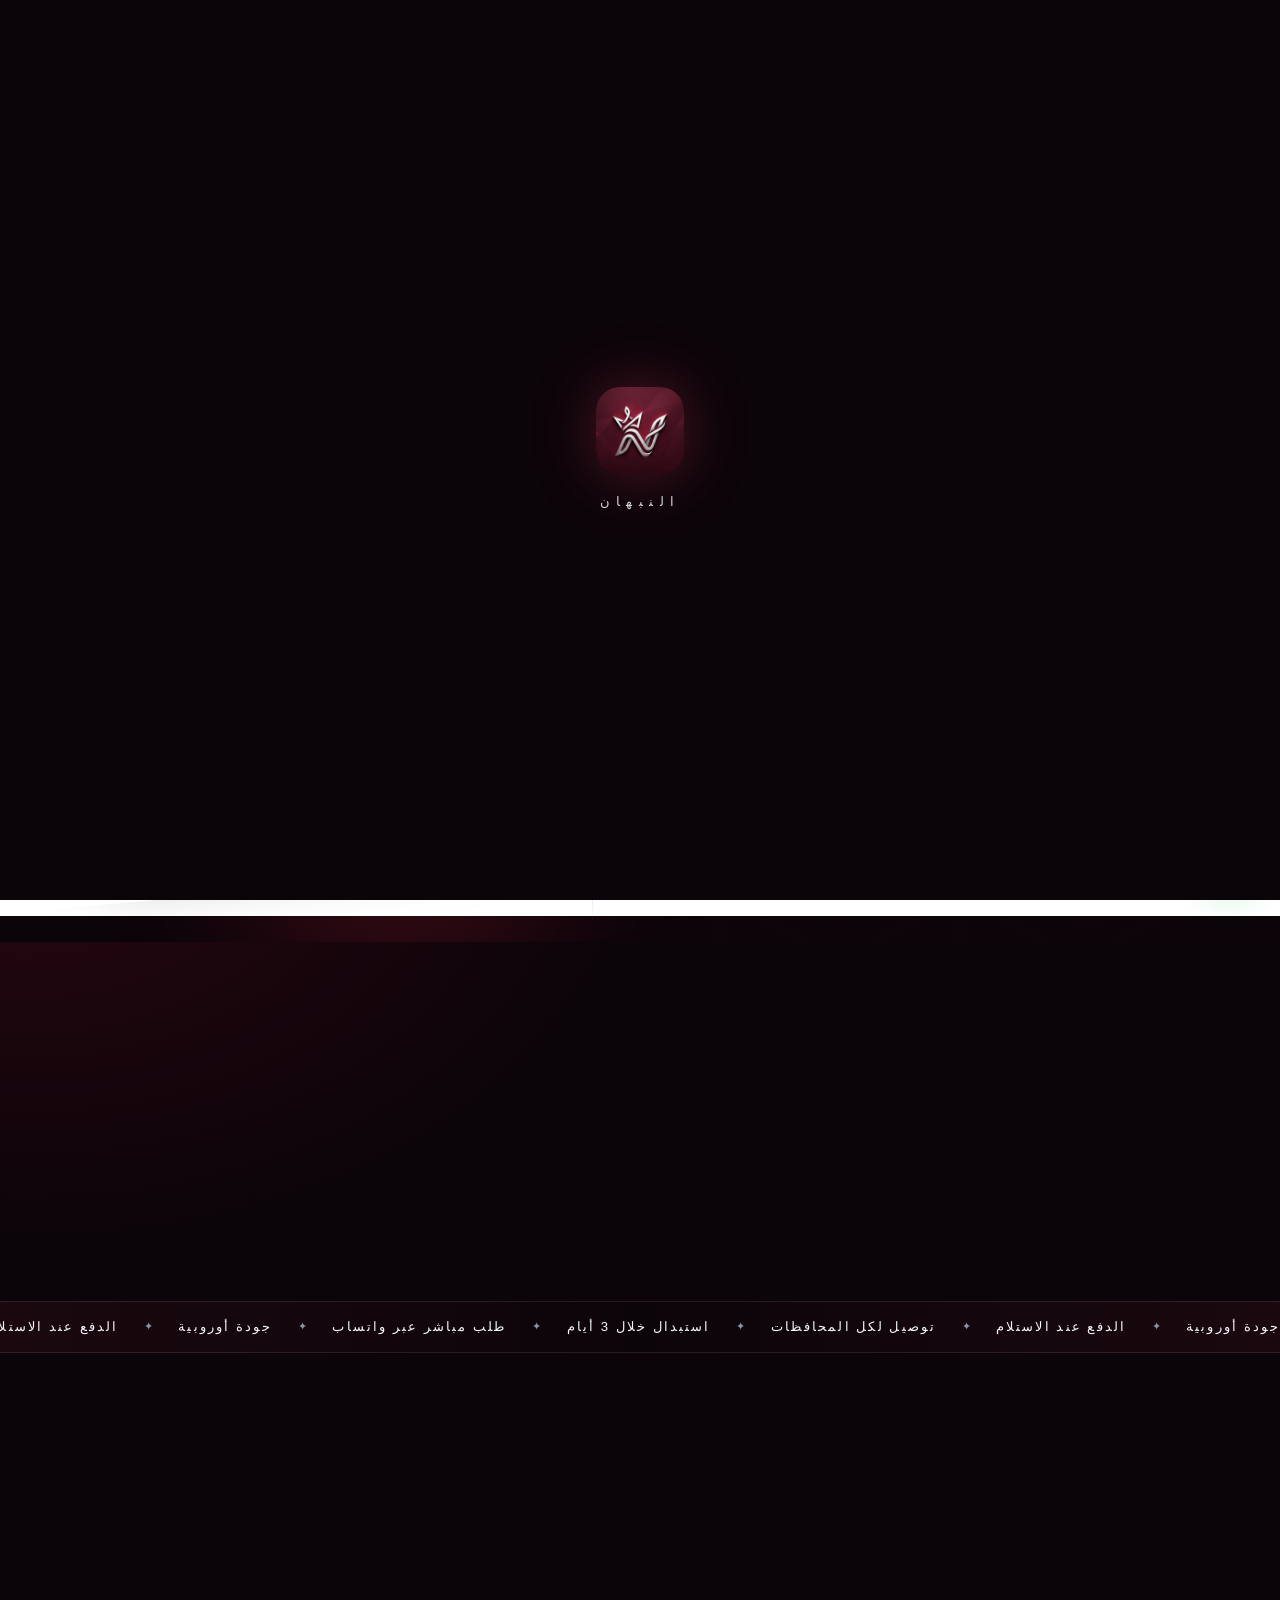
==== commit e52f9ca5: "إيقاف التدوير التلقائي لكرت الشعار + زر تدوير في الزاوية مع حفظ التفضيل (9.4)" ====
--- a/index.html
+++ b/index.html
@@ -1,4 +1,5 @@
-<!DOCTYPE html><html lang="ar" dir="rtl"><head><meta charset="utf-8" /><meta name="viewport" content="width=device-width, initial-scale=1, viewport-fit=cover" /><title>النبهان للألبسة الأوروبية | أزياء أوروبية أصيلة</title><meta name="description" content="متجر النبهان للألبسة الأوروبية الأصلية — نسائي، رجالي، أطفال وإكسسوارات. اطلب مباشرة عبر واتساب." /><meta name="theme-color" content="#0b0409" /><meta property="og:type" content="website" /><meta property="og:site_name" content="النبهان للألبسة الأوروبية" /><meta property="og:locale" content="ar_SY" /><meta property="og:title" content="النبهان للألبسة الأوروبية | أزياء أوروبية أصيلة" /><meta property="og:description" content="أزياء أوروبية أصيلة — نسائي، رجالي، أطفال وإكسسوارات. أسعار واضحة، طلب مباشر عبر واتساب، وتوصيل لجميع المحافظات." /><meta property="og:image" content="https://hasnnbhan1-beep.github.io/alnabhan/brand-card.png?v=9.1" /><meta property="og:image:width" content="1024" /><meta property="og:image:height" content="1024" /><meta property="og:url" content="https://hasnnbhan1-beep.github.io/alnabhan/" /><meta name="twitter:card" content="summary_large_image" /><meta name="twitter:title" content="النبهان للألبسة الأوروبية" /><meta name="twitter:description" content="أزياء أوروبية أصيلة — اطلب مباشرة عبر واتساب." /><meta name="twitter:image" content="https://hasnnbhan1-beep.github.io/alnabhan/brand-card.png?v=9.1" /><meta name="apple-mobile-web-app-capable" content="yes" /><meta name="mobile-web-app-capable" content="yes" /><meta name="application-name" content="النبهان" /><meta name="theme-color" content="#0b0409" media="(prefers-color-scheme: dark)" /><meta name="theme-color" content="#0b0409" media="(prefers-color-scheme: light)" /><meta name="msapplication-TileColor" content="#0b0409" /><meta name="format-detection" content="telephone=no" /><meta name="apple-mobile-web-app-status-bar-style" content="black-translucent" /><meta name="apple-mobile-web-app-title" content="النبهان للألبسة الأوروبية" /><link rel="preconnect" href="https://kpzjtykobrdskomwwocv.supabase.co" crossorigin /><link rel="dns-prefetch" href="https://kpzjtykobrdskomwwocv.supabase.co" /><link rel="manifest" href="manifest.json" /><link rel="apple-touch-icon" href="icon-180.png" /><link rel="apple-touch-icon" sizes="180x180" href="icon-180.png" /><link rel="apple-touch-icon" sizes="192x192" href="icon-192.png" /><link rel="apple-touch-icon" sizes="512x512" href="icon-512.png" /><link rel="apple-touch-startup-image" media="(device-width:430px) and (device-height:932px) and (-webkit-device-pixel-ratio:3)" href="splash/splash-1290x2796.jpg" /><link rel="apple-touch-startup-image" media="(device-width:428px) and (device-height:926px) and (-webkit-device-pixel-ratio:3)" href="splash/splash-1284x2778.jpg" /><link rel="apple-touch-startup-image" media="(device-width:393px) and (device-height:852px) and (-webkit-device-pixel-ratio:3)" href="splash/splash-1179x2556.jpg" /><link rel="apple-touch-startup-image" media="(device-width:390px) and (device-height:844px) and (-webkit-device-pixel-ratio:3)" href="splash/splash-1170x2532.jpg" /><link rel="apple-touch-startup-image" media="(device-width:375px) and (device-height:812px) and (-webkit-device-pixel-ratio:3)" href="splash/splash-1125x2436.jpg" /><link rel="apple-touch-startup-image" media="(device-width:414px) and (device-height:896px) and (-webkit-device-pixel-ratio:2)" href="splash/splash-828x1792.jpg" /><link rel="apple-touch-startup-image" media="(device-width:375px) and (device-height:667px) and (-webkit-device-pixel-ratio:2)" href="splash/splash-750x1334.jpg" /><link rel="apple-touch-startup-image" media="(device-width:414px) and (device-height:736px) and (-webkit-device-pixel-ratio:3)" href="splash/splash-1242x2208.jpg" /><link rel="apple-touch-startup-image" media="(device-width:1024px) and (device-height:1366px) and (-webkit-device-pixel-ratio:2)" href="splash/splash-2048x2732.jpg" /><link rel="apple-touch-startup-image" media="(device-width:834px) and (device-height:1194px) and (-webkit-device-pixel-ratio:2)" href="splash/splash-1668x2388.jpg" /><link rel="apple-touch-startup-image" media="(device-width:820px) and (device-height:1180px) and (-webkit-device-pixel-ratio:2)" href="splash/splash-1640x2360.jpg" /><link rel="apple-touch-startup-image" media="(device-width:768px) and (device-height:1024px) and (-webkit-device-pixel-ratio:2)" href="splash/splash-1536x2048.jpg" /><link rel="icon" type="image/png" href="mark-192.png" /><link rel="icon" type="image/webp" href="mark-192.webp" /><link rel="preload" as="image" type="image/webp" href="uploads/hero.webp" fetchpriority="high" /><link rel="preload" as="font" type="font/woff2" href="fonts/Tajawal-ExtraBold.woff2" crossorigin /><link rel="preload" as="font" type="font/woff2" href="fonts/Tajawal-Bold.woff2" crossorigin /><link rel="stylesheet" href="styles.css?v=9.1" /><script type="application/ld+json">
+<!DOCTYPE html><html lang="ar" dir="rtl"><head><meta charset="utf-8" /><meta name="viewport" content="width=device-width, initial-scale=1, viewport-fit=cover" /><title>النبهان للألبسة الأوروبية | أزياء أوروبية أصيلة</title><meta name="description" content="متجر النبهان للألبسة الأوروبية الأصلية — نسائي، رجالي، أطفال وإكسسوارات. اطلب مباشرة عبر واتساب." /><meta name="theme-color" content="#0b0409" /><meta property="og:type" content="website" /><meta property="og:site_name" content="النبهان للألبسة الأوروبية" /><meta property="og:locale" content="ar_SY" /><meta property="og:title" content="النبهان للألبسة الأوروبية | أزياء أوروبية أصيلة" /><meta property="og:description" content="أزياء أوروبية أصيلة — نسائي، رجالي، أطفال وإكسسوارات. أسعار واضحة، طلب مباشر عبر واتساب، وتوصيل لجميع المحافظات." /><meta property="og:image" content="https://hasnnbhan1-beep.github.io/alnabhan/brand-card.png?v=9.4" /><meta property="og:image:width" content="1024" /><meta property="og:image:height" content="1024" /><meta property="og:url" content="https://hasnnbhan1-beep.github.io/alnabhan/" /><meta name="twitter:card" content="summary_large_image" /><meta name="twitter:title" content="النبهان للألبسة الأوروبية" /><meta name="twitter:description" content="أزياء أوروبية أصيلة — اطلب مباشرة عبر واتساب." /><meta name="twitter:image" content="https://hasnnbhan1-beep.github.io/alnabhan/brand-card.png?v=9.4" /><meta name="apple-mobile-web-app-capable" content="yes" /><meta name="mobile-web-app-capable" content="yes" /><meta name="application-name" content="النبهان" /><meta name="theme-color" content="#0b0409" media="(prefers-color-scheme: dark)" /><meta name="theme-color" content="#0b0409" media="(prefers-color-scheme: light)" /><meta name="msapplication-TileColor" content="#0b0409" /><meta name="format-detection" content="telephone=no" /><meta name="apple-mobile-web-app-status-bar-style" content="black-translucent" /><meta name="apple-mobile-web-app-title" content="النبهان للألبسة الأوروبية" /><link rel="preconnect" href="https://kpzjtykobrdskomwwocv.supabase.co" crossorigin /><link rel="dns-prefetch" href="https://kpzjtykobrdskomwwocv.supabase.co" /><link rel="manifest" href="manifest.json" /><link rel="apple-touch-icon" href="icon-180.png" /><link rel="apple-touch-icon" sizes="180x180" href="icon-180.png" /><link rel="apple-touch-icon" sizes="192x192" href="icon-192.png" /><link rel="apple-touch-icon" sizes="512x512" href="icon-512.png" /><link rel="apple-touch-startup-image" media="(device-width:430px) and (device-height:932px) and (-webkit-device-pixel-ratio:3)" href="splash/splash-1290x2796.jpg" /><link rel="apple-touch-startup-image" media="(device-width:428px) and (device-height:926px) and (-webkit-device-pixel-ratio:3)" href="splash/splash-1284x2778.jpg" /><link rel="apple-touch-startup-image" media="(device-width:393px) and (device-height:852px) and (-webkit-device-pixel-ratio:3)" href="splash/splash-1179x2556.jpg" /><link rel="apple-touch-startup-image" media="(device-width:390px) and (device-height:844px) and (-webkit-device-pixel-ratio:3)" href="splash/splash-1170x2532.jpg" /><link rel="apple-touch-startup-image" media="(device-width:375px) and (device-height:812px) and (-webkit-device-pixel-ratio:3)" href="splash/splash-1125x2436.jpg" /><link rel="apple-touch-startup-image" media="(device-width:414px) and (device-height:896px) and (-webkit-device-pixel-ratio:2)" href="splash/splash-828x1792.jpg" /><link rel="apple-touch-startup-image" media="(device-width:375px) and (device-height:667px) and (-webkit-device-pixel-ratio:2)" href="splash/splash-750x1334.jpg" /><link rel="apple-touch-startup-image" media="(device-width:414px) and (device-height:736px) and (-webkit-device-pixel-ratio:3)" href="splash/splash-1242x2208.jpg" /><link rel="apple-touch-startup-image" media="(device-width:1024px) and (device-height:1366px) and (-webkit-device-pixel-ratio:2)" href="splash/splash-2048x2732.jpg" /><link rel="apple-touch-startup-image" media="(device-width:834px) and (device-height:1194px) and (-webkit-device-pixel-ratio:2)" href="splash/splash-1668x2388.jpg" /><link rel="apple-touch-startup-image" media="(device-width:820px) and (device-height:1180px) and (-webkit-device-pixel-ratio:2)" href="splash/splash-1640x2360.jpg" /><link rel="apple-touch-startup-image" media="(device-width:768px) and (device-height:1024px) and (-webkit-device-pixel-ratio:2)" href="splash/splash-1536x2048.jpg" /><link rel="icon" type="image/png" href="mark-192.png" /><link rel="icon" type="image/webp" href="mark-192.webp" /><link rel="preload" as="image" type="image/webp" href="uploads/hero-owner.webp" fetchpriority="high" />
+<link rel="preload" as="image" type="image/webp" href="uploads/hero.webp" /><link rel="preload" as="font" type="font/woff2" href="fonts/Tajawal-ExtraBold.woff2" crossorigin /><link rel="preload" as="font" type="font/woff2" href="fonts/Tajawal-Bold.woff2" crossorigin /><link rel="stylesheet" href="styles.css?v=9.4" /><script type="application/ld+json">
 {
   "@context": "https://schema.org",
   "@type": "ClothingStore",
@@ -19,10 +20,11 @@
     "https://whatsapp.com/channel/0029VanIEPT5a243fjnCwW3J"
   ]
 }
-</script></head><body class="loading"><div class="cursor-glow" id="cursorGlow" aria-hidden="true"></div><div class="preloader" id="preloader"><div class="pre-mark"><img src="mark-192.webp" alt="النبهان" width="88" height="88" /></div><p>النبهان</p></div><div class="announce" id="announce" role="note"><div class="announce-track"><span id="announceText">توصيل إلى جميع المحافظات • الدفع عند الاستلام</span></div></div><div class="net-banner" id="netBanner" hidden role="status"><span class="net-dot" aria-hidden="true"></span><span id="netBannerText">تعذّر تحديث البيانات الآن — تُعرض آخر نسخة محفوظة.</span><button type="button" id="netRetry">إعادة المحاولة</button></div><header class="header" id="header"><div class="header-inner"><button class="icon-btn only-mobile" id="menuBtn" aria-label="القائمة"><svg viewBox="0 0 24 24" width="20" height="20"><path d="M3 6h18M3 12h18M3 18h18" stroke="currentColor" stroke-width="1.6" fill="none" stroke-linecap="round"/></svg></button><a class="logo" href="#" aria-label="النبهان"><span class="logo-mark"><img src="logo-192.webp" alt="" width="42" height="42" decoding="async" /></span><span class="logo-copy"><span class="logo-ar" id="brandName">النبهان</span><span class="logo-en" id="brandLatin">AL NABHAN</span></span></a><nav class="nav" id="mainNav"><a href="#hero" class="nav-link active">الرئيسية</a><a href="#categories" class="nav-link">الأقسام</a><a href="#about" class="nav-link">عن المتجر</a><a href="#contact" class="nav-link">تواصل معنا</a></nav><div class="header-actions"><button class="icon-btn" id="searchBtn" aria-label="بحث"><svg viewBox="0 0 24 24" width="20" height="20"><circle cx="11" cy="11" r="7" stroke="currentColor" stroke-width="1.6" fill="none"/><path d="m16.5 16.5 4 4" stroke="currentColor" stroke-width="1.6" stroke-linecap="round"/></svg></button><button class="install-btn" id="installBtn" hidden aria-label="تثبيت التطبيق"><span class="install-ico"><svg viewBox="0 0 24 24" width="17" height="17" aria-hidden="true"><path d="M12 3.6v10.2m0 0 3.7-3.7M12 13.8 8.3 10.1M4.8 17.2v1.6a1.8 1.8 0 0 0 1.8 1.8h10.8a1.8 1.8 0 0 0 1.8-1.8v-1.6" stroke="currentColor" stroke-width="1.9" fill="none" stroke-linecap="round" stroke-linejoin="round"/></svg></span><span class="install-txt">ثبّت التطبيق</span></button><button class="icon-btn cart-btn" id="cartBtn" aria-label="سلة الطلبات"><svg viewBox="0 0 24 24" width="20" height="20"><path d="M6 7h12l-1.2 12.2a2 2 0 0 1-2 1.8H9.2a2 2 0 0 1-2-1.8L6 7Z" stroke="currentColor" stroke-width="1.6" fill="none"/><path d="M9 7V5.6A3 3 0 0 1 12 2.6a3 3 0 0 1 3 3V7" stroke="currentColor" stroke-width="1.6" fill="none" stroke-linecap="round"/></svg><span class="cart-count" id="cartCount" hidden>0</span></button></div></div><div class="search-bar" id="searchBar" hidden><div class="search-inner"><svg viewBox="0 0 24 24" width="18" height="18" class="search-ico"><circle cx="11" cy="11" r="7" stroke="currentColor" stroke-width="1.6" fill="none"/><path d="m16.5 16.5 4 4" stroke="currentColor" stroke-width="1.6" stroke-linecap="round"/></svg><input id="searchInput" type="search" placeholder="ابحث عن منتج، رمز، أو قسم…" autocomplete="off" /><button class="search-close" id="searchClose" aria-label="إغلاق">✕</button></div></div></header><nav class="cat-bar" id="catBar" aria-label="أقسام المتجر"><div class="cat-bar-inner"><span class="cat-bar-label"><svg viewBox="0 0 24 24" width="14" height="14" aria-hidden="true"><path d="M4 6h16M4 12h16M4 18h10" stroke="currentColor" stroke-width="1.7" fill="none" stroke-linecap="round"/></svg>الأقسام</span><div class="cat-track" id="catBarTrack" role="list"></div></div></nav><div class="mobile-menu" id="mobileMenu" hidden><div class="mobile-menu-panel"><div class="mobile-menu-head"><span class="logo-ar">النبهان</span><button class="search-close" id="mobileMenuClose" aria-label="إغلاق">✕</button></div><button type="button" class="menu-install" id="menuInstall" hidden><span class="mi-ico" aria-hidden="true"><svg viewBox="0 0 24 24" width="20" height="20"><path d="M12 3.6v10.2m0 0 3.7-3.7M12 13.8 8.3 10.1M4.8 17.2v1.6a1.8 1.8 0 0 0 1.8 1.8h10.8a1.8 1.8 0 0 0 1.8-1.8v-1.6" stroke="currentColor" stroke-width="1.9" fill="none" stroke-linecap="round" stroke-linejoin="round"/></svg></span><span class="mi-copy"><b>ثبّت تطبيق النبهان</b><small>أيقونة على شاشتك · يفتح أسرع ويعمل بلا إنترنت</small></span><svg class="mi-arrow" viewBox="0 0 24 24" width="16" height="16" aria-hidden="true"><path d="m14 6-6 6 6 6" stroke="currentColor" stroke-width="1.8" fill="none" stroke-linecap="round" stroke-linejoin="round"/></svg></button><a href="#products" data-cat="all">كل المنتجات</a><div id="mobileCats"></div><a href="#about">عن المتجر</a><a href="#contact">تواصل معنا</a><div class="mobile-social"><span>تابعونا</span><div class="social social-menu" id="socialLinksMenu" hidden></div></div></div></div><main><section class="hero" id="hero"><div class="hero-bg"><picture><source srcset="uploads/hero.webp" type="image/webp" /><img id="heroImg" src="uploads/hero.jpg" width="1408" height="768" alt="متجر النبهان للألبسة الأوروبية" fetchpriority="high" decoding="async" /></picture><div class="hero-scrim"></div><div class="orb orb-1"></div><div class="orb orb-2"></div><div class="hero-grid"></div></div><div class="hero-inner"><div class="hero-copy"><p class="hero-kicker"><span class="dot"></span><span id="heroKicker">مجموعة خريف وشتاء 2026</span></p><h1 class="hero-title"><span id="heroTitle">أناقة أوروبية</span><em id="heroAccent">بلمسة شرقية</em></h1><p class="hero-sub" id="heroSub">قطع مختارة بعناية من أرقى دور الأزياء الأوروبية.</p><div class="hero-cta"><a href="#products" class="btn btn-gold" id="heroCta">تسوّق المجموعة</a><a href="#" class="btn btn-glass" id="heroWhats"><svg viewBox="0 0 32 32" width="17" height="17" aria-hidden="true"><path fill="currentColor" d="M16 3C8.8 3 3 8.8 3 16c0 2.3.6 4.5 1.7 6.4L3 29l6.8-1.8A13 13 0 0 0 16 29c7.2 0 13-5.8 13-13S23.2 3 16 3Zm0 23.6c-2 0-3.9-.5-5.5-1.5l-.4-.2-4 1 1.1-3.9-.3-.4A10.6 10.6 0 1 1 16 26.6Zm5.9-7.9c-.3-.2-1.9-.9-2.2-1-.3-.1-.5-.2-.7.1-.2.3-.8 1-1 1.2-.2.2-.4.2-.7.1-.3-.2-1.3-.5-2.5-1.6-.9-.8-1.5-1.8-1.7-2.1-.2-.3 0-.5.1-.6l.5-.6c.2-.2.2-.3.3-.5.1-.2 0-.4 0-.5 0-.2-.7-1.7-.9-2.3-.2-.6-.5-.5-.7-.5h-.6c-.2 0-.5.1-.8.4-.3.3-1 1-1 2.5s1.1 2.9 1.2 3.1c.2.2 2.1 3.3 5.1 4.5 2.5 1 3 .8 3.6.7.5-.1 1.7-.7 1.9-1.4.2-.7.2-1.3.2-1.4-.1-.2-.3-.3-.6-.4Z"/></svg>
+</script></head><body class="loading"><div class="cursor-glow" id="cursorGlow" aria-hidden="true"></div><div class="preloader" id="preloader"><div class="pre-mark"><img src="mark-192.webp" alt="النبهان" width="88" height="88" /></div><p>النبهان</p></div><div class="announce" id="announce" role="note"><div class="announce-track"><span id="announceText">توصيل إلى جميع المحافظات • الدفع عند الاستلام</span></div></div><div class="net-banner" id="netBanner" hidden role="status"><span class="net-dot" aria-hidden="true"></span><span id="netBannerText">تعذّر تحديث البيانات الآن — تُعرض آخر نسخة محفوظة.</span><button type="button" id="netRetry">إعادة المحاولة</button></div><header class="header" id="header"><div class="header-inner"><button class="icon-btn only-mobile" id="menuBtn" aria-label="القائمة"><svg viewBox="0 0 24 24" width="20" height="20"><path d="M3 6h18M3 12h18M3 18h18" stroke="currentColor" stroke-width="1.6" fill="none" stroke-linecap="round"/></svg></button><a class="logo" href="#" aria-label="النبهان"><span class="logo-mark"><img src="logo-192.webp" alt="" width="42" height="42" decoding="async" /></span><span class="logo-copy"><span class="logo-ar" id="brandName">النبهان</span><span class="logo-en" id="brandLatin">AL NABHAN</span></span></a><nav class="nav" id="mainNav"><a href="#hero" class="nav-link active">الرئيسية</a><a href="#categories" class="nav-link">الأقسام</a><a href="#about" class="nav-link">عن المتجر</a><a href="#contact" class="nav-link">تواصل معنا</a></nav><div class="header-actions"><button class="icon-btn" id="searchBtn" aria-label="بحث"><svg viewBox="0 0 24 24" width="20" height="20"><circle cx="11" cy="11" r="7" stroke="currentColor" stroke-width="1.6" fill="none"/><path d="m16.5 16.5 4 4" stroke="currentColor" stroke-width="1.6" stroke-linecap="round"/></svg></button><button class="install-btn" id="installBtn" hidden aria-label="تثبيت التطبيق"><span class="install-ico"><svg viewBox="0 0 24 24" width="17" height="17" aria-hidden="true"><path d="M12 3.6v10.2m0 0 3.7-3.7M12 13.8 8.3 10.1M4.8 17.2v1.6a1.8 1.8 0 0 0 1.8 1.8h10.8a1.8 1.8 0 0 0 1.8-1.8v-1.6" stroke="currentColor" stroke-width="1.9" fill="none" stroke-linecap="round" stroke-linejoin="round"/></svg></span><span class="install-txt">ثبّت التطبيق</span></button><button class="icon-btn cart-btn" id="cartBtn" aria-label="سلة الطلبات"><svg viewBox="0 0 24 24" width="20" height="20"><path d="M6 7h12l-1.2 12.2a2 2 0 0 1-2 1.8H9.2a2 2 0 0 1-2-1.8L6 7Z" stroke="currentColor" stroke-width="1.6" fill="none"/><path d="M9 7V5.6A3 3 0 0 1 12 2.6a3 3 0 0 1 3 3V7" stroke="currentColor" stroke-width="1.6" fill="none" stroke-linecap="round"/></svg><span class="cart-count" id="cartCount" hidden>0</span></button></div></div><div class="search-bar" id="searchBar" hidden><div class="search-inner"><svg viewBox="0 0 24 24" width="18" height="18" class="search-ico"><circle cx="11" cy="11" r="7" stroke="currentColor" stroke-width="1.6" fill="none"/><path d="m16.5 16.5 4 4" stroke="currentColor" stroke-width="1.6" stroke-linecap="round"/></svg><input id="searchInput" type="search" placeholder="ابحث عن منتج، رمز، أو قسم…" autocomplete="off" /><button class="search-close" id="searchClose" aria-label="إغلاق">✕</button></div></div></header><nav class="cat-bar" id="catBar" aria-label="أقسام المتجر"><div class="cat-bar-inner"><span class="cat-bar-label"><svg viewBox="0 0 24 24" width="14" height="14" aria-hidden="true"><path d="M4 6h16M4 12h16M4 18h10" stroke="currentColor" stroke-width="1.7" fill="none" stroke-linecap="round"/></svg>الأقسام</span><div class="cat-track" id="catBarTrack" role="list"></div></div></nav><div class="mobile-menu" id="mobileMenu" hidden><div class="mobile-menu-panel"><div class="mobile-menu-head"><span class="logo-ar">النبهان</span><button class="search-close" id="mobileMenuClose" aria-label="إغلاق">✕</button></div><button type="button" class="menu-install" id="menuInstall" hidden><span class="mi-ico" aria-hidden="true"><svg viewBox="0 0 24 24" width="20" height="20"><path d="M12 3.6v10.2m0 0 3.7-3.7M12 13.8 8.3 10.1M4.8 17.2v1.6a1.8 1.8 0 0 0 1.8 1.8h10.8a1.8 1.8 0 0 0 1.8-1.8v-1.6" stroke="currentColor" stroke-width="1.9" fill="none" stroke-linecap="round" stroke-linejoin="round"/></svg></span><span class="mi-copy"><b>ثبّت تطبيق النبهان</b><small>أيقونة على شاشتك · يفتح أسرع ويعمل بلا إنترنت</small></span><svg class="mi-arrow" viewBox="0 0 24 24" width="16" height="16" aria-hidden="true"><path d="m14 6-6 6 6 6" stroke="currentColor" stroke-width="1.8" fill="none" stroke-linecap="round" stroke-linejoin="round"/></svg></button><a href="#products" data-cat="all">كل المنتجات</a><div id="mobileCats"></div><a href="#about">عن المتجر</a><a href="#contact">تواصل معنا</a><div class="mobile-social"><span>تابعونا</span><div class="social social-menu" id="socialLinksMenu" hidden></div></div></div></div><main><section class="hero" id="hero"><div class="hero-bg"><picture><source srcset="uploads/hero.webp" type="image/webp" /><img id="heroImg" src="uploads/hero.jpg" width="1408" height="768" alt="متجر النبهان للألبسة الأوروبية" fetchpriority="high" decoding="async" /></picture><div class="hero-scrim"></div><div class="orb orb-1"></div><div class="orb orb-2"></div><div class="hero-grid"></div></div><div class="hero-inner"><div class="hero-copy"><p class="hero-kicker"><span class="dot"></span><span id="heroKicker">مجموعة خريف وشتاء 2026</span></p><h1 class="hero-title"><span id="heroTitle">أناقة أوروبية</span><em id="heroAccent">بلمسة شرقية</em></h1><p class="hero-sub" id="heroSub">قطع مختارة بعناية من أرقى دور الأزياء الأوروبية — خامات أصلية، قصّات مدروسة، وأسعار تناسبك.</p><div class="hero-cta"><a href="#products" class="btn btn-gold" id="heroCta">تسوّق المجموعة</a><a href="#" class="btn btn-glass" id="heroWhats"><svg viewBox="0 0 32 32" width="17" height="17" aria-hidden="true"><path fill="currentColor" d="M16 3C8.8 3 3 8.8 3 16c0 2.3.6 4.5 1.7 6.4L3 29l6.8-1.8A13 13 0 0 0 16 29c7.2 0 13-5.8 13-13S23.2 3 16 3Zm0 23.6c-2 0-3.9-.5-5.5-1.5l-.4-.2-4 1 1.1-3.9-.3-.4A10.6 10.6 0 1 1 16 26.6Zm5.9-7.9c-.3-.2-1.9-.9-2.2-1-.3-.1-.5-.2-.7.1-.2.3-.8 1-1 1.2-.2.2-.4.2-.7.1-.3-.2-1.3-.5-2.5-1.6-.9-.8-1.5-1.8-1.7-2.1-.2-.3 0-.5.1-.6l.5-.6c.2-.2.2-.3.3-.5.1-.2 0-.4 0-.5 0-.2-.7-1.7-.9-2.3-.2-.6-.5-.5-.7-.5h-.6c-.2 0-.5.1-.8.4-.3.3-1 1-1 2.5s1.1 2.9 1.2 3.1c.2.2 2.1 3.3 5.1 4.5 2.5 1 3 .8 3.6.7.5-.1 1.7-.7 1.9-1.4.2-.7.2-1.3.2-1.4-.1-.2-.3-.3-.6-.4Z"/></svg>
             استفسر عبر واتساب
-          </a></div><div class="hero-stats"><div class="hstat"><b>100%</b><span>خامات أوروبية</span></div><div class="hstat"><b>2–4</b><span>أيام توصيل</span></div><div class="hstat"><b>3</b><span>أيام استبدال</span></div></div><div class="hero-follow" id="heroFollow" hidden><span class="hero-follow-label" aria-hidden="true"><i></i>تابعونا<i></i></span><div class="social3d" id="socialLinksHero"></div></div></div><div class="hero-art"><div class="stage"><div class="stage-ring"></div><div class="stage-card" id="stageCard"><div class="stage-img"><picture><source srcset="brand-stage.webp" type="image/webp" /><img src="brand-stage.png" width="620" height="826" alt="النبهان" id="stageImg" class="brand-mark" decoding="async" /></picture></div><div class="stage-shine"></div></div><div class="float-chip chip-a"><span class="chip-ico">✦</span> قطع مختارة بعناية</div><div class="float-chip chip-b"><span class="chip-ico wa"><svg viewBox="0 0 32 32" width="17" height="17" aria-hidden="true"><path fill="currentColor" d="M16 3C8.8 3 3 8.8 3 16c0 2.3.6 4.5 1.7 6.4L3 29l6.8-1.8A13 13 0 0 0 16 29c7.2 0 13-5.8 13-13S23.2 3 16 3Zm0 23.6c-2 0-3.9-.5-5.5-1.5l-.4-.2-4 1 1.1-3.9-.3-.4A10.6 10.6 0 1 1 16 26.6Zm5.9-7.9c-.3-.2-1.9-.9-2.2-1-.3-.1-.5-.2-.7.1-.2.3-.8 1-1 1.2-.2.2-.4.2-.7.1-.3-.2-1.3-.5-2.5-1.6-.9-.8-1.5-1.8-1.7-2.1-.2-.3 0-.5.1-.6l.5-.6c.2-.2.2-.3.3-.5.1-.2 0-.4 0-.5 0-.2-.7-1.7-.9-2.3-.2-.6-.5-.5-.7-.5h-.6c-.2 0-.5.1-.8.4-.3.3-1 1-1 2.5s1.1 2.9 1.2 3.1c.2.2 2.1 3.3 5.1 4.5 2.5 1 3 .8 3.6.7.5-.1 1.7-.7 1.9-1.4.2-.7.2-1.3.2-1.4-.1-.2-.3-.3-.6-.4Z"/></svg></span><span>اطلب عبر واتساب<br /><small>بضغطة واحدة</small></span></div><div class="float-chip chip-c">الدفع عند الاستلام</div></div></div></div><div class="hero-scroll"><span>اكتشف</span><span class="scroll-line"></span></div></section><section class="section" id="categories"><div class="wrap"><div class="section-head reveal"><p class="eyebrow">تسوّق حسب القسم</p><h2 class="section-title">مجموعاتنا</h2><p class="section-sub">مجموعات مختارة بعناية — كل قطعة فيها بذوق واحد.</p></div><div class="cat-grid reveal" id="catGrid"></div></div></section><div class="marquee" aria-hidden="true"><div class="marquee-track"><span>جودة أوروبية</span><i>✦</i><span>الدفع عند الاستلام</span><i>✦</i><span>توصيل لكل المحافظات</span><i>✦</i><span>استبدال خلال 3 أيام</span><i>✦</i><span>طلب مباشر عبر واتساب</span><i>✦</i><span>جودة أوروبية</span><i>✦</i><span>الدفع عند الاستلام</span><i>✦</i><span>توصيل لكل المحافظات</span><i>✦</i><span>استبدال خلال 3 أيام</span><i>✦</i><span>طلب مباشر عبر واتساب</span><i>✦</i></div></div><section class="features" id="features"><div class="wrap features-grid" id="featuresGrid"></div></section><section class="channel-band" id="channelBand" hidden><div class="wrap channel-inner"><span class="channel-glow" aria-hidden="true"></span><div class="channel-badge" aria-hidden="true"><svg viewBox="0 0 32 32" width="30" height="30"><path fill="currentColor" d="M16 3C8.8 3 3 8.8 3 16c0 2.3.6 4.5 1.7 6.4L3 29l6.8-1.8A13 13 0 0 0 16 29c7.2 0 13-5.8 13-13S23.2 3 16 3Zm0 23.6c-2 0-3.9-.5-5.5-1.5l-.4-.2-4 1 1.1-3.9-.3-.4A10.6 10.6 0 1 1 16 26.6Zm5.9-7.9c-.3-.2-1.9-.9-2.2-1-.3-.1-.5-.2-.7.1-.2.3-.8 1-1 1.2-.2.2-.4.2-.7.1-.3-.2-1.3-.5-2.5-1.6-.9-.8-1.5-1.8-1.7-2.1-.2-.3 0-.5.1-.6l.5-.6c.2-.2.2-.3.3-.5.1-.2 0-.4 0-.5 0-.2-.7-1.7-.9-2.3-.2-.6-.5-.5-.7-.5h-.6c-.2 0-.5.1-.8.4-.3.3-1 1-1 2.5s1.1 2.9 1.2 3.1c.2.2 2.1 3.3 5.1 4.5 2.5 1 3 .8 3.6.7.5-.1 1.7-.7 1.9-1.4.2-.7.2-1.3.2-1.4-.1-.2-.3-.3-.6-.4Z"/></svg></div><div class="channel-copy"><p class="channel-eyebrow">القناة الرسمية 👑</p><h3 class="channel-title">كل جديد ومميّز — على قناة واتساب</h3><p class="channel-sub">العروض والفيديوهات والأصناف والأسعار داخل القناة على واتساب. انضم لتشاهد أول ما يصل من قطع أوروبية.</p><ul class="channel-points"><li>أحدث الأصناف أولاً</li><li>فيديوهات حقيقية للقطع</li><li>الأسعار والعروض داخل القناة</li></ul></div><div class="channel-actions"><a class="btn btn-wa channel-cta" id="channelBtn" href="#" target="_blank" rel="noopener noreferrer"><svg viewBox="0 0 32 32" width="18" height="18" aria-hidden="true"><path fill="currentColor" d="M16 3C8.8 3 3 8.8 3 16c0 2.3.6 4.5 1.7 6.4L3 29l6.8-1.8A13 13 0 0 0 16 29c7.2 0 13-5.8 13-13S23.2 3 16 3Zm0 23.6c-2 0-3.9-.5-5.5-1.5l-.4-.2-4 1 1.1-3.9-.3-.4A10.6 10.6 0 1 1 16 26.6Zm5.9-7.9c-.3-.2-1.9-.9-2.2-1-.3-.1-.5-.2-.7.1-.2.3-.8 1-1 1.2-.2.2-.4.2-.7.1-.3-.2-1.3-.5-2.5-1.6-.9-.8-1.5-1.8-1.7-2.1-.2-.3 0-.5.1-.6l.5-.6c.2-.2.2-.3.3-.5.1-.2 0-.4 0-.5 0-.2-.7-1.7-.9-2.3-.2-.6-.5-.5-.7-.5h-.6c-.2 0-.5.1-.8.4-.3.3-1 1-1 2.5s1.1 2.9 1.2 3.1c.2.2 2.1 3.3 5.1 4.5 2.5 1 3 .8 3.6.7.5-.1 1.7-.7 1.9-1.4.2-.7.2-1.3.2-1.4-.1-.2-.3-.3-.6-.4Z"/></svg><span>تابع القناة الآن</span></a><span class="channel-note" id="channelNote">اضغط للمتابعة — بدون تسجيل</span></div></div></section><section class="section section-products" id="products"><div class="wrap"><div class="section-head section-head-row reveal"><div><p class="eyebrow">وصل حديثاً</p><h2 class="section-title">مختارات النبهان</h2></div><div class="sort-wrap"><label for="sortSelect" class="sr-only">ترتيب</label><select id="sortSelect"><option value="new">الأحدث</option><option value="price-asc">السعر: من الأقل</option><option value="price-desc">السعر: من الأعلى</option><option value="name">الاسم (أ-ي)</option></select></div></div><div class="chips reveal" id="filterChips"></div><div class="grid" id="productGrid"></div><div class="empty-state offline-state" id="offlineState" hidden><span class="empty-glow" aria-hidden="true"></span><div class="empty-ico" aria-hidden="true"><svg viewBox="0 0 48 48" width="42" height="42" fill="none" stroke="currentColor" stroke-width="1.6" stroke-linecap="round" stroke-linejoin="round"><path d="M6 20a26 26 0 0 1 36 0"/><path d="M12 27a18 18 0 0 1 24 0"/><path d="M18 34a9 9 0 0 1 12 0"/><circle cx="24" cy="41" r="1.6" fill="currentColor"/></svg></div><h3>لا يوجد اتصال بالإنترنت</h3><p>تحقّق من اتصالك ثم أعد المحاولة — أو راسلنا مباشرة على واتساب وسنخدمك فوراً.</p><button class="btn btn-gold empty-cta" id="offlineRetry" type="button">إعادة المحاولة</button><a class="btn btn-wa empty-cta2" id="offlineWa" href="#" target="_blank" rel="noopener noreferrer">📣 راسلنا على واتساب</a></div><div class="empty-state" id="emptyState" hidden><span class="empty-glow" aria-hidden="true"></span><div class="empty-ico" aria-hidden="true"><svg viewBox="0 0 48 48" width="42" height="42" fill="none" stroke="currentColor" stroke-width="1.6" stroke-linecap="round" stroke-linejoin="round"><path d="M9 16h30l-2.5 23a3 3 0 0 1-3 2.7H14.5a3 3 0 0 1-3-2.7L9 16Z"/><path d="M17.5 16V12a6.5 6.5 0 0 1 13 0v4"/></svg></div><h3 id="emptyTitle">لا توجد منتجات مطابقة</h3><p id="emptyText">جرّب كلمة بحث أخرى أو اختر قسماً مختلفاً.</p><a class="btn btn-wa empty-cta2" id="emptyChannel" href="#" target="_blank" rel="noopener noreferrer" hidden>📣 شاهد كل جديد في قناة واتساب</a><a class="btn btn-gold empty-cta" id="emptyWa" href="#" target="_blank" rel="noopener noreferrer"><svg viewBox="0 0 32 32" width="17" height="17" aria-hidden="true"><path fill="currentColor" d="M16 3C8.8 3 3 8.8 3 16c0 2.3.6 4.5 1.7 6.4L3 29l6.8-1.8A13 13 0 0 0 16 29c7.2 0 13-5.8 13-13S23.2 3 16 3Zm0 23.6c-2 0-3.9-.5-5.5-1.5l-.4-.2-4 1 1.1-3.9-.3-.4A10.6 10.6 0 1 1 16 26.6Zm5.9-7.9c-.3-.2-1.9-.9-2.2-1-.3-.1-.5-.2-.7.1-.2.3-.8 1-1 1.2-.2.2-.4.2-.7.1-.3-.2-1.3-.5-2.5-1.6-.9-.8-1.5-1.8-1.7-2.1-.2-.3 0-.5.1-.6l.5-.6c.2-.2.2-.3.3-.5.1-.2 0-.4 0-.5 0-.2-.7-1.7-.9-2.3-.2-.6-.5-.5-.7-.5h-.6c-.2 0-.5.1-.8.4-.3.3-1 1-1 2.5s1.1 2.9 1.2 3.1c.2.2 2.1 3.3 5.1 4.5 2.5 1 3 .8 3.6.7.5-.1 1.7-.7 1.9-1.4.2-.7.2-1.3.2-1.4-.1-.2-.3-.3-.6-.4Z"/></svg><span id="emptyWaLabel">راسلنا على واتساب</span></a></div></div></section><section class="about" id="about"><div class="wrap about-grid"><div class="about-media reveal"><div class="about-frame"><picture><source srcset="brand-card.webp" type="image/webp" /><img src="brand-card.png" width="1024" height="1024" alt="النبهان للألبسة الأوروبية" loading="lazy" decoding="async" class="brand-mark" /></picture></div><div class="about-badge"><b>+1200</b><span>زبون سعيد</span></div></div><div class="about-text reveal"><p class="eyebrow">عن النبهان</p><h2 class="section-title">الجودة تُختار،<br />لا تُصادف</h2><p id="aboutText">«النبهان» بيت أزياء متخصص بالألبسة الأوروبية الأصلية.</p><ul class="about-list"><li><span></span> قطع أصلية مستوردة من موردين موثوقين</li><li><span></span> مقاسات دقيقة وخامات مفحوصة قطعة قطعة</li><li><span></span> طلب واحد عبر واتساب — بلا تسجيل ولا تعقيد</li></ul><a href="#" class="btn btn-gold" id="aboutWhats">تواصل معنا الآن</a></div></div></section><section class="cta-band"><div class="wrap cta-band-inner reveal"><div><h3>جاهز لطلبك؟</h3><p>اختر قطعتك، أرسل الطلب على واتساب، ونحن نتولّى الباقي.</p></div><a href="#" class="btn btn-dark" id="bandWhats"><svg viewBox="0 0 32 32" width="18" height="18" aria-hidden="true"><path fill="currentColor" d="M16 3C8.8 3 3 8.8 3 16c0 2.3.6 4.5 1.7 6.4L3 29l6.8-1.8A13 13 0 0 0 16 29c7.2 0 13-5.8 13-13S23.2 3 16 3Zm0 23.6c-2 0-3.9-.5-5.5-1.5l-.4-.2-4 1 1.1-3.9-.3-.4A10.6 10.6 0 1 1 16 26.6Z"/></svg>
+          </a></div><div class="hero-stats"><div class="hstat"><b>100%</b><span>خامات أوروبية</span></div><div class="hstat"><b>2–4</b><span>أيام توصيل</span></div><div class="hstat"><b>3</b><span>أيام استبدال</span></div></div><div class="hero-follow" id="heroFollow" hidden><span class="hero-follow-label" aria-hidden="true"><i></i>تابعونا<i></i></span><div class="social3d" id="socialLinksHero"></div></div></div><div class="hero-art"><div class="stage"><div class="stage-ring"></div><button type="button" class="stage-spin" id="stageSpin" aria-pressed="false" aria-label="تدوير تلقائي للشعار" title="تدوير تلقائي"><svg viewBox="0 0 24 24" width="16" height="16" fill="none" stroke="currentColor" stroke-width="1.8" stroke-linecap="round" stroke-linejoin="round" aria-hidden="true"><path d="M20.5 12a8.5 8.5 0 1 1-2.6-6.1"/><path d="M21 4.5V10h-5.4"/></svg></button>
+          <div class="stage-card" id="stageCard"><div class="stage-img"><picture><source srcset="brand-stage.webp" type="image/webp" /><img src="brand-stage.png" width="620" height="826" alt="النبهان" id="stageImg" class="brand-mark" decoding="async" /></picture></div><div class="stage-shine"></div></div><div class="float-chip chip-a"><span class="chip-ico">✦</span> قطع مختارة بعناية</div><div class="float-chip chip-b"><span class="chip-ico wa"><svg viewBox="0 0 32 32" width="17" height="17" aria-hidden="true"><path fill="currentColor" d="M16 3C8.8 3 3 8.8 3 16c0 2.3.6 4.5 1.7 6.4L3 29l6.8-1.8A13 13 0 0 0 16 29c7.2 0 13-5.8 13-13S23.2 3 16 3Zm0 23.6c-2 0-3.9-.5-5.5-1.5l-.4-.2-4 1 1.1-3.9-.3-.4A10.6 10.6 0 1 1 16 26.6Zm5.9-7.9c-.3-.2-1.9-.9-2.2-1-.3-.1-.5-.2-.7.1-.2.3-.8 1-1 1.2-.2.2-.4.2-.7.1-.3-.2-1.3-.5-2.5-1.6-.9-.8-1.5-1.8-1.7-2.1-.2-.3 0-.5.1-.6l.5-.6c.2-.2.2-.3.3-.5.1-.2 0-.4 0-.5 0-.2-.7-1.7-.9-2.3-.2-.6-.5-.5-.7-.5h-.6c-.2 0-.5.1-.8.4-.3.3-1 1-1 2.5s1.1 2.9 1.2 3.1c.2.2 2.1 3.3 5.1 4.5 2.5 1 3 .8 3.6.7.5-.1 1.7-.7 1.9-1.4.2-.7.2-1.3.2-1.4-.1-.2-.3-.3-.6-.4Z"/></svg></span><span>اطلب عبر واتساب<br /><small>بضغطة واحدة</small></span></div><div class="float-chip chip-c">الدفع عند الاستلام</div></div></div></div><div class="hero-scroll"><span>اكتشف</span><span class="scroll-line"></span></div></section><section class="section" id="categories"><div class="wrap"><div class="section-head reveal"><p class="eyebrow">تسوّق حسب القسم</p><h2 class="section-title">مجموعاتنا</h2><p class="section-sub">مجموعات مختارة بعناية — كل قطعة فيها بذوق واحد.</p></div><div class="cat-grid reveal" id="catGrid"></div></div></section><div class="marquee" aria-hidden="true"><div class="marquee-track"><span>جودة أوروبية</span><i>✦</i><span>الدفع عند الاستلام</span><i>✦</i><span>توصيل لكل المحافظات</span><i>✦</i><span>استبدال خلال 3 أيام</span><i>✦</i><span>طلب مباشر عبر واتساب</span><i>✦</i><span>جودة أوروبية</span><i>✦</i><span>الدفع عند الاستلام</span><i>✦</i><span>توصيل لكل المحافظات</span><i>✦</i><span>استبدال خلال 3 أيام</span><i>✦</i><span>طلب مباشر عبر واتساب</span><i>✦</i></div></div><section class="features" id="features"><div class="wrap features-grid" id="featuresGrid"></div></section><section class="channel-band" id="channelBand" hidden><div class="wrap channel-inner"><span class="channel-glow" aria-hidden="true"></span><div class="channel-badge" aria-hidden="true"><svg viewBox="0 0 32 32" width="30" height="30"><path fill="currentColor" d="M16 3C8.8 3 3 8.8 3 16c0 2.3.6 4.5 1.7 6.4L3 29l6.8-1.8A13 13 0 0 0 16 29c7.2 0 13-5.8 13-13S23.2 3 16 3Zm0 23.6c-2 0-3.9-.5-5.5-1.5l-.4-.2-4 1 1.1-3.9-.3-.4A10.6 10.6 0 1 1 16 26.6Zm5.9-7.9c-.3-.2-1.9-.9-2.2-1-.3-.1-.5-.2-.7.1-.2.3-.8 1-1 1.2-.2.2-.4.2-.7.1-.3-.2-1.3-.5-2.5-1.6-.9-.8-1.5-1.8-1.7-2.1-.2-.3 0-.5.1-.6l.5-.6c.2-.2.2-.3.3-.5.1-.2 0-.4 0-.5 0-.2-.7-1.7-.9-2.3-.2-.6-.5-.5-.7-.5h-.6c-.2 0-.5.1-.8.4-.3.3-1 1-1 2.5s1.1 2.9 1.2 3.1c.2.2 2.1 3.3 5.1 4.5 2.5 1 3 .8 3.6.7.5-.1 1.7-.7 1.9-1.4.2-.7.2-1.3.2-1.4-.1-.2-.3-.3-.6-.4Z"/></svg></div><div class="channel-copy"><p class="channel-eyebrow">القناة الرسمية 👑</p><h3 class="channel-title">كل جديد ومميّز — على قناة واتساب</h3><p class="channel-sub">العروض والفيديوهات والأصناف والأسعار داخل القناة على واتساب. انضم لتشاهد أول ما يصل من قطع أوروبية.</p><ul class="channel-points"><li>أحدث الأصناف أولاً</li><li>فيديوهات حقيقية للقطع</li><li>الأسعار والعروض داخل القناة</li></ul></div><div class="channel-actions"><a class="btn btn-wa channel-cta" id="channelBtn" href="#" target="_blank" rel="noopener noreferrer"><svg viewBox="0 0 32 32" width="18" height="18" aria-hidden="true"><path fill="currentColor" d="M16 3C8.8 3 3 8.8 3 16c0 2.3.6 4.5 1.7 6.4L3 29l6.8-1.8A13 13 0 0 0 16 29c7.2 0 13-5.8 13-13S23.2 3 16 3Zm0 23.6c-2 0-3.9-.5-5.5-1.5l-.4-.2-4 1 1.1-3.9-.3-.4A10.6 10.6 0 1 1 16 26.6Zm5.9-7.9c-.3-.2-1.9-.9-2.2-1-.3-.1-.5-.2-.7.1-.2.3-.8 1-1 1.2-.2.2-.4.2-.7.1-.3-.2-1.3-.5-2.5-1.6-.9-.8-1.5-1.8-1.7-2.1-.2-.3 0-.5.1-.6l.5-.6c.2-.2.2-.3.3-.5.1-.2 0-.4 0-.5 0-.2-.7-1.7-.9-2.3-.2-.6-.5-.5-.7-.5h-.6c-.2 0-.5.1-.8.4-.3.3-1 1-1 2.5s1.1 2.9 1.2 3.1c.2.2 2.1 3.3 5.1 4.5 2.5 1 3 .8 3.6.7.5-.1 1.7-.7 1.9-1.4.2-.7.2-1.3.2-1.4-.1-.2-.3-.3-.6-.4Z"/></svg><span>تابع القناة الآن</span></a><span class="channel-note" id="channelNote">اضغط للمتابعة — بدون تسجيل</span></div></div></section><section class="section section-products" id="products"><div class="wrap"><div class="section-head section-head-row reveal"><div><p class="eyebrow">وصل حديثاً</p><h2 class="section-title">مختارات النبهان</h2></div><div class="sort-wrap"><label for="sortSelect" class="sr-only">ترتيب</label><select id="sortSelect"><option value="new">الأحدث</option><option value="price-asc">السعر: من الأقل</option><option value="price-desc">السعر: من الأعلى</option><option value="name">الاسم (أ-ي)</option></select></div></div><div class="chips reveal" id="filterChips"></div><div class="grid" id="productGrid"></div><div class="empty-state offline-state" id="offlineState" hidden><span class="empty-glow" aria-hidden="true"></span><div class="empty-ico" aria-hidden="true"><svg viewBox="0 0 48 48" width="42" height="42" fill="none" stroke="currentColor" stroke-width="1.6" stroke-linecap="round" stroke-linejoin="round"><path d="M6 20a26 26 0 0 1 36 0"/><path d="M12 27a18 18 0 0 1 24 0"/><path d="M18 34a9 9 0 0 1 12 0"/><circle cx="24" cy="41" r="1.6" fill="currentColor"/></svg></div><h3>لا يوجد اتصال بالإنترنت</h3><p>تحقّق من اتصالك ثم أعد المحاولة — أو راسلنا مباشرة على واتساب وسنخدمك فوراً.</p><button class="btn btn-gold empty-cta" id="offlineRetry" type="button">إعادة المحاولة</button><a class="btn btn-wa empty-cta2" id="offlineWa" href="#" target="_blank" rel="noopener noreferrer">📣 راسلنا على واتساب</a></div><div class="empty-state" id="emptyState" hidden><span class="empty-glow" aria-hidden="true"></span><div class="empty-ico" aria-hidden="true"><svg viewBox="0 0 48 48" width="42" height="42" fill="none" stroke="currentColor" stroke-width="1.6" stroke-linecap="round" stroke-linejoin="round"><path d="M9 16h30l-2.5 23a3 3 0 0 1-3 2.7H14.5a3 3 0 0 1-3-2.7L9 16Z"/><path d="M17.5 16V12a6.5 6.5 0 0 1 13 0v4"/></svg></div><h3 id="emptyTitle">لا توجد منتجات مطابقة</h3><p id="emptyText">جرّب كلمة بحث أخرى أو اختر قسماً مختلفاً.</p><a class="btn btn-wa empty-cta2" id="emptyChannel" href="#" target="_blank" rel="noopener noreferrer" hidden>📣 شاهد كل جديد في قناة واتساب</a><a class="btn btn-gold empty-cta" id="emptyWa" href="#" target="_blank" rel="noopener noreferrer"><svg viewBox="0 0 32 32" width="17" height="17" aria-hidden="true"><path fill="currentColor" d="M16 3C8.8 3 3 8.8 3 16c0 2.3.6 4.5 1.7 6.4L3 29l6.8-1.8A13 13 0 0 0 16 29c7.2 0 13-5.8 13-13S23.2 3 16 3Zm0 23.6c-2 0-3.9-.5-5.5-1.5l-.4-.2-4 1 1.1-3.9-.3-.4A10.6 10.6 0 1 1 16 26.6Zm5.9-7.9c-.3-.2-1.9-.9-2.2-1-.3-.1-.5-.2-.7.1-.2.3-.8 1-1 1.2-.2.2-.4.2-.7.1-.3-.2-1.3-.5-2.5-1.6-.9-.8-1.5-1.8-1.7-2.1-.2-.3 0-.5.1-.6l.5-.6c.2-.2.2-.3.3-.5.1-.2 0-.4 0-.5 0-.2-.7-1.7-.9-2.3-.2-.6-.5-.5-.7-.5h-.6c-.2 0-.5.1-.8.4-.3.3-1 1-1 2.5s1.1 2.9 1.2 3.1c.2.2 2.1 3.3 5.1 4.5 2.5 1 3 .8 3.6.7.5-.1 1.7-.7 1.9-1.4.2-.7.2-1.3.2-1.4-.1-.2-.3-.3-.6-.4Z"/></svg><span id="emptyWaLabel">راسلنا على واتساب</span></a></div></div></section><section class="about" id="about"><div class="wrap about-grid"><div class="about-media reveal"><div class="about-frame"><picture><source srcset="brand-card.webp" type="image/webp" /><img src="brand-card.png" width="1024" height="1024" alt="النبهان للألبسة الأوروبية" loading="lazy" decoding="async" class="brand-mark" /></picture></div><div class="about-badge"><b>+1200</b><span>زبون سعيد</span></div></div><div class="about-text reveal"><p class="eyebrow">عن النبهان</p><h2 class="section-title">الجودة تُختار،<br />لا تُصادف</h2><p id="aboutText">«النبهان» بيت أزياء متخصص بالألبسة الأوروبية الأصلية.</p><ul class="about-list"><li><span></span> قطع أصلية مستوردة من موردين موثوقين</li><li><span></span> مقاسات دقيقة وخامات مفحوصة قطعة قطعة</li><li><span></span> طلب واحد عبر واتساب — بلا تسجيل ولا تعقيد</li></ul><a href="#" class="btn btn-gold" id="aboutWhats">تواصل معنا الآن</a></div></div></section><section class="cta-band"><div class="wrap cta-band-inner reveal"><div><h3>جاهز لطلبك؟</h3><p>اختر قطعتك، أرسل الطلب على واتساب، ونحن نتولّى الباقي.</p></div><a href="#" class="btn btn-dark" id="bandWhats"><svg viewBox="0 0 32 32" width="18" height="18" aria-hidden="true"><path fill="currentColor" d="M16 3C8.8 3 3 8.8 3 16c0 2.3.6 4.5 1.7 6.4L3 29l6.8-1.8A13 13 0 0 0 16 29c7.2 0 13-5.8 13-13S23.2 3 16 3Zm0 23.6c-2 0-3.9-.5-5.5-1.5l-.4-.2-4 1 1.1-3.9-.3-.4A10.6 10.6 0 1 1 16 26.6Z"/></svg>
         اطلب عبر واتساب
       </a></div></section></main><footer class="footer" id="contact"><div class="wrap footer-grid"><div><div class="logo logo-foot"><span class="logo-mark"><img src="logo-192.webp" alt="" width="42" height="42" decoding="async" /></span><span class="logo-copy"><span class="logo-ar">النبهان</span><span class="logo-en">AL NABHAN</span></span></div><p class="footer-tag" id="footerTag">أزياء أوروبية أصيلة — مختارة بعناية.</p><div class="social-block" id="socialBlock"><span class="social-title">تابعونا</span><div class="social" id="socialLinks"></div></div></div><div><h4>التسوق</h4><ul id="footerCats"></ul></div><div><h4>المساعدة</h4><ul><li><a href="#" data-help="delivery">التوصيل والأجور</a></li><li><a href="#" data-help="exchange">الاستبدال والإرجاع</a></li><li><a href="#" data-help="sizes">دليل المقاسات</a></li><li><a href="#" id="footChannel" class="foot-channel" target="_blank" rel="noopener noreferrer">قناة واتساب — العروض والفيديوهات</a></li><li><a href="#" id="footShare">شارك المتجر مع أصدقائك</a></li></ul></div><div><h4>تواصل معنا</h4><ul class="contact-list"><li class="contact-wa"><svg viewBox="0 0 24 24" width="16" height="16"><path d="M12 3a9 9 0 0 0-7.7 13.6L3 21l4.5-1.2A9 9 0 1 0 12 3Z" stroke="currentColor" stroke-width="1.5" fill="none"/></svg><span class="contact-wa-copy"><a href="#" id="footWhats">واتساب <b id="footNumber" dir="ltr">0968 866 704</b></a><small id="ownerLine">بإدارة عادل نبهان</small></span></li><li><svg viewBox="0 0 24 24" width="16" height="16"><circle cx="12" cy="12" r="9" stroke="currentColor" stroke-width="1.5" fill="none"/><path d="M12 7v5l3 2" stroke="currentColor" stroke-width="1.5" fill="none" stroke-linecap="round"/></svg><span id="footHours">يومياً 10 ص — 9 م</span></li><li><svg viewBox="0 0 24 24" width="16" height="16"><path d="M12 21s7-6.3 7-11a7 7 0 1 0-14 0c0 4.7 7 11 7 11Z" stroke="currentColor" stroke-width="1.5" fill="none"/><circle cx="12" cy="10" r="2.5" stroke="currentColor" stroke-width="1.5" fill="none"/></svg><span id="footAddress">ريف إدلب — قرية زردنا</span></li></ul></div></div><div class="wrap footer-bottom"><span>© <span id="year"></span> شركة النبهان للألبسة الأوروبية — <span id="ownerLine2">بإدارة عادل نبهان</span>.</span><span class="footer-note">تطبيق تسوّق ذكي — صُنع بعناية.</span></div></footer><div class="share-modal" id="installSheet" hidden><div class="share-scrim" data-install-close></div><div class="share-sheet install-sheet" role="dialog" aria-modal="true" aria-labelledby="installTitle"><span class="share-handle" aria-hidden="true"></span><div class="share-head"><h3 id="installTitle">ثبّت تطبيق النبهان</h3><button class="share-x" data-install-close aria-label="إغلاق">✕</button></div><div class="install-body"><div class="install-badge"><img src="icon-192.png" alt="النبهان" width="64" height="64" /></div><p class="install-sub">خلي المتجر على شاشة جوالك — يفتح أسرع، ويشتغل حتى بدون إنترنت.</p><button class="btn btn-gold btn-block install-now" id="installNow" hidden>تثبيت الآن</button><ol class="install-steps" id="installSteps"></ol></div></div></div><a class="wa-float" id="waFloat" href="#" aria-label="تواصل عبر واتساب"><svg viewBox="0 0 32 32" width="28" height="28" aria-hidden="true"><path fill="currentColor" d="M16 3C8.8 3 3 8.8 3 16c0 2.3.6 4.5 1.7 6.4L3 29l6.8-1.8A13 13 0 0 0 16 29c7.2 0 13-5.8 13-13S23.2 3 16 3Zm0 23.6c-2 0-3.9-.5-5.5-1.5l-.4-.2-4 1 1.1-3.9-.3-.4A10.6 10.6 0 1 1 16 26.6Zm5.9-7.9c-.3-.2-1.9-.9-2.2-1-.3-.1-.5-.2-.7.1-.2.3-.8 1-1 1.2-.2.2-.4.2-.7.1-.3-.2-1.3-.5-2.5-1.6-.9-.8-1.5-1.8-1.7-2.1-.2-.3 0-.5.1-.6l.5-.6c.2-.2.2-.3.3-.5.1-.2 0-.4 0-.5 0-.2-.7-1.7-.9-2.3-.2-.6-.5-.5-.7-.5h-.6c-.2 0-.5.1-.8.4-.3.3-1 1-1 2.5s1.1 2.9 1.2 3.1c.2.2 2.1 3.3 5.1 4.5 2.5 1 3 .8 3.6.7.5-.1 1.7-.7 1.9-1.4.2-.7.2-1.3.2-1.4-.1-.2-.3-.3-.6-.4Z"/></svg></a><nav class="appbar" aria-label="تنقّل التطبيق"><button class="appbar-item active" id="appHome"><svg viewBox="0 0 24 24" width="21" height="21"><path d="m4 10 8-6 8 6v10H4z" stroke="currentColor" stroke-width="1.6" fill="none" stroke-linejoin="round"/></svg><span>الرئيسية</span></button><button class="appbar-item" id="appProducts"><svg viewBox="0 0 24 24" width="21" height="21"><path d="M5 8h14l-1 12H6L5 8Z" stroke="currentColor" stroke-width="1.6" fill="none"/><path d="M9 8V6a3 3 0 0 1 6 0v2" stroke="currentColor" stroke-width="1.6" fill="none"/></svg><span>المنتجات</span></button><button class="appbar-item appbar-wa" id="appWa"><svg viewBox="0 0 32 32" width="24" height="24"><path fill="currentColor" d="M16 3C8.8 3 3 8.8 3 16c0 2.3.6 4.5 1.7 6.4L3 29l6.8-1.8A13 13 0 0 0 16 29c7.2 0 13-5.8 13-13S23.2 3 16 3Zm0 23.6c-2 0-3.9-.5-5.5-1.5l-.4-.2-4 1 1.1-3.9-.3-.4A10.6 10.6 0 1 1 16 26.6Z"/></svg><span>واتساب</span></button><button class="appbar-item" id="appCart"><svg viewBox="0 0 24 24" width="21" height="21"><path d="M6 7h12l-1.2 12.2a2 2 0 0 1-2 1.8H9.2a2 2 0 0 1-2-1.8L6 7Z" stroke="currentColor" stroke-width="1.6" fill="none"/><path d="M9 7V5.6A3 3 0 0 1 12 2.6a3 3 0 0 1 3 3V7" stroke="currentColor" stroke-width="1.6" fill="none"/></svg><span>السلة</span><i class="appbar-dot" id="appCartDot" hidden></i></button></nav><div class="drawer-scrim" id="drawerScrim" hidden></div><aside class="drawer" id="cartDrawer" hidden aria-label="سلة الطلبات"><div class="drawer-head"><h3>سلة الطلبات <span id="cartHeadCount"></span></h3><button class="search-close" id="cartClose" aria-label="إغلاق">✕</button></div><div class="drawer-body" id="cartItems"></div><div class="drawer-foot" id="cartFoot" hidden><div class="cart-total-row"><span>الإجمالي التقديري</span><strong id="cartTotal">0</strong></div><p class="cart-note" id="cartNote">أجور التوصيل تُحدد حسب المنطقة.</p><button class="btn btn-gold btn-block" id="checkoutBtn">إتمام الطلب عبر واتساب</button><button class="link-btn" id="clearCart">تفريغ السلة</button></div></aside><div class="modal" id="productModal" hidden><div class="modal-scrim" data-close></div><div class="modal-card" role="dialog" aria-modal="true" aria-label="تفاصيل المنتج"><button class="modal-close" id="modalClose" aria-label="إغلاق">✕</button><div class="modal-grid"><div class="pdp-media"><div class="pdp-main" id="pdpMain"></div><div class="pdp-thumbs" id="pdpThumbs"></div></div><div class="pdp-info"><p class="pdp-cat" id="pdpCat"></p><h2 class="pdp-title" id="pdpTitle"></h2><div class="pdp-price-row"><span class="pdp-price" id="pdpPrice"></span><span class="pdp-old" id="pdpOld"></span><span class="pdp-badge" id="pdpBadge" hidden></span></div><p class="pdp-desc" id="pdpDesc"></p><div class="opt-block" id="sizeBlock"><div class="opt-head"><span>المقاس</span><button class="link-btn" data-help="sizes">دليل المقاسات</button></div><div class="opt-list" id="pdpSizes"></div></div><div class="opt-block" id="colorBlock"><div class="opt-head"><span>اللون: <b id="colorName"></b></span></div><div class="opt-list" id="pdpColors"></div></div><div class="opt-block"><div class="opt-head"><span>الكمية</span></div><div class="qty"><button type="button" id="qtyMinus" aria-label="تقليل">−</button><input id="pdpQty" type="number" value="1" min="1" max="20" inputmode="numeric" /><button type="button" id="qtyPlus" aria-label="زيادة">+</button></div></div><div class="pdp-actions"><a class="btn btn-gold btn-block" id="pdpWhats" href="#" target="_blank" rel="noopener noreferrer"><svg viewBox="0 0 32 32" width="18" height="18" aria-hidden="true"><path fill="currentColor" d="M16 3C8.8 3 3 8.8 3 16c0 2.3.6 4.5 1.7 6.4L3 29l6.8-1.8A13 13 0 0 0 16 29c7.2 0 13-5.8 13-13S23.2 3 16 3Zm0 23.6c-2 0-3.9-.5-5.5-1.5l-.4-.2-4 1 1.1-3.9-.3-.4A10.6 10.6 0 1 1 16 26.6Z"/></svg><span id="pdpWhatsLabel">اطلب الآن عبر واتساب</span></a><div class="pdp-actions-row"><button class="btn btn-glass" id="pdpAdd">أضف إلى السلة</button><button class="btn btn-glass pdp-share-btn" id="pdpShare"><svg viewBox="0 0 24 24" width="16" height="16" aria-hidden="true" fill="none" stroke="currentColor" stroke-width="1.6" stroke-linecap="round" stroke-linejoin="round"><circle cx="18" cy="5" r="2.6"/><circle cx="6" cy="12" r="2.6"/><circle cx="18" cy="19" r="2.6"/><path d="M8.3 10.8 15.7 6.3M8.3 13.2l7.4 4.5"/></svg> شارك المنتج</button></div></div><ul class="pdp-perks"><li>الدفع عند الاستلام</li><li>توصيل 2–4 أيام</li><li>استبدال خلال 3 أيام</li></ul></div></div></div></div><div class="modal" id="checkoutModal" hidden><div class="modal-scrim" data-close></div><div class="modal-card modal-small" role="dialog" aria-modal="true" aria-label="معلومات الطلب"><button class="modal-close" id="checkoutClose" aria-label="إغلاق">✕</button><div class="checkout-body"><p class="eyebrow">الخطوة الأخيرة</p><h2 class="section-title">معلومات التوصيل</h2><p class="checkout-sub">سنفتح واتساب برسالة جاهزة تحتوي طلبك — راجعها وأرسلها فقط.</p><form id="checkoutForm" class="form"><div class="field"><label for="custName">الاسم الكامل *</label><input id="custName" name="name" required autocomplete="name" placeholder="مثال: أحمد النبهان" /></div><div class="field-row"><div class="field"><label for="custCity">المدينة *</label><input id="custCity" name="city" required placeholder="دمشق" /></div><div class="field"><label for="custPhone">رقم هاتفك</label><input id="custPhone" name="phone" inputmode="tel" placeholder="09xxxxxxxx" /></div></div><div class="field"><label for="custAddress">العنوان بالتفصيل</label><input id="custAddress" name="address" placeholder="الحي، الشارع، أقرب معلم" /></div><div class="field"><label for="custNotes">ملاحظات</label><textarea id="custNotes" name="notes" rows="2" placeholder="أي تفاصيل إضافية…"></textarea></div><button type="submit" class="btn btn-gold btn-block">إرسال الطلب على واتساب</button></form></div></div></div><div class="modal" id="infoModal" hidden><div class="modal-scrim" data-close></div><div class="modal-card modal-small" role="dialog" aria-modal="true"><button class="modal-close" id="infoClose" aria-label="إغلاق">✕</button><div class="checkout-body"><h2 class="section-title" id="infoTitle"></h2><div id="infoBody" class="info-body"></div></div></div></div><div class="share-modal" id="shareModal" hidden><div class="share-scrim" data-share-close></div><div class="share-sheet" role="dialog" aria-modal="true" aria-labelledby="shareTitle"><span class="share-handle" aria-hidden="true"></span><div class="share-head"><h3 id="shareTitle">شارك المنتج</h3><button class="share-x" data-share-close aria-label="إغلاق">✕</button></div><div class="share-preview" id="sharePreview" hidden><img id="shareThumb" alt="" src="data:image/svg+xml,%3Csvg xmlns='http://www.w3.org/2000/svg' viewBox='0 0 4 5'%3E%3Crect width='4' height='5' fill='%230c1e17'/%3E%3C/svg%3E" /><div class="share-preview-copy"><b id="shareName"></b><span id="sharePrice"></span></div></div><button class="share-native" id="shareNative" hidden><svg viewBox="0 0 24 24" width="16" height="16" aria-hidden="true" fill="none" stroke="currentColor" stroke-width="1.6" stroke-linecap="round" stroke-linejoin="round"><circle cx="18" cy="5" r="2.6"/><circle cx="6" cy="12" r="2.6"/><circle cx="18" cy="19" r="2.6"/><path d="M8.3 10.8 15.7 6.3M8.3 13.2l7.4 4.5"/></svg>
       مشاركة عبر تطبيقات الجهاز
-    </button><div class="share-grid"><a class="share-item wa" id="shareWa" target="_blank" rel="noopener noreferrer"><svg viewBox="0 0 32 32" width="24" height="24" aria-hidden="true"><path fill="currentColor" d="M16 3C8.8 3 3 8.8 3 16c0 2.3.6 4.5 1.7 6.4L3 29l6.8-1.8A13 13 0 0 0 16 29c7.2 0 13-5.8 13-13S23.2 3 16 3Zm0 23.6c-2 0-3.9-.5-5.5-1.5l-.4-.2-4 1 1.1-3.9-.3-.4A10.6 10.6 0 1 1 16 26.6Zm5.9-7.9c-.3-.2-1.9-.9-2.2-1-.3-.1-.5-.2-.7.1-.2.3-.8 1-1 1.2-.2.2-.4.2-.7.1-.3-.2-1.3-.5-2.5-1.6-.9-.8-1.5-1.8-1.7-2.1-.2-.3 0-.5.1-.6l.5-.6c.2-.2.2-.3.3-.5.1-.2 0-.4 0-.5 0-.2-.7-1.7-.9-2.3-.2-.6-.5-.5-.7-.5h-.6c-.2 0-.5.1-.8.4-.3.3-1 1-1 2.5s1.1 2.9 1.2 3.1c.2.2 2.1 3.3 5.1 4.5 2.5 1 3 .8 3.6.7.5-.1 1.7-.7 1.9-1.4.2-.7.2-1.3.2-1.4-.1-.2-.3-.3-.6-.4Z"/></svg><span>واتساب</span></a><a class="share-item tg" id="shareTg" target="_blank" rel="noopener noreferrer"><svg viewBox="0 0 24 24" width="24" height="24" aria-hidden="true"><path fill="currentColor" d="M21.9 4.3 18.9 19c-.2 1-.8 1.3-1.7.8l-4.6-3.4-2.2 2.1c-.2.2-.5.4-.9.4l.3-4.6 8.4-7.6c.4-.3-.1-.5-.6-.2L7.3 12.7 2.8 11.3c-1-.3-1-1 .2-1.5L20.4 3c.8-.3 1.6.2 1.5 1.3Z"/></svg><span>تلغرام</span></a><a class="share-item fb" id="shareFb" target="_blank" rel="noopener noreferrer"><svg viewBox="0 0 24 24" width="24" height="24" aria-hidden="true"><path fill="currentColor" d="M14 9h3V6h-3c-2.2 0-4 1.8-4 4v2H7v3h3v6h3v-6h3l1-3h-4v-2c0-.6.4-1 1-1Z"/></svg><span>فيسبوك</span></a><a class="share-item x" id="shareX" target="_blank" rel="noopener noreferrer"><svg viewBox="0 0 24 24" width="22" height="22" aria-hidden="true"><path fill="currentColor" d="M17.5 3h3l-6.6 7.6L21.8 21h-5.9l-4.3-5.6L6.5 21H3.4l7.1-8.1L2.6 3h6l3.9 5.2L17.5 3Zm-1 16h1.6L7.2 4.6H5.5L16.5 19Z"/></svg><span>إكس</span></a><a class="share-item sms" id="shareSms"><svg viewBox="0 0 24 24" width="22" height="22" aria-hidden="true" fill="none" stroke="currentColor" stroke-width="1.7" stroke-linejoin="round"><path d="M21 12a8 8 0 0 1-8 8H7l-4 3V12a8 8 0 0 1 8-8h2a8 8 0 0 1 8 8Z"/></svg><span>رسالة SMS</span></a><button class="share-item copy" id="shareCopy" type="button"><svg viewBox="0 0 24 24" width="22" height="22" aria-hidden="true" fill="none" stroke="currentColor" stroke-width="1.7" stroke-linejoin="round"><rect x="9" y="9" width="11" height="11" rx="2.5"/><path d="M15 5.5A2.5 2.5 0 0 0 12.5 3H6.5A2.5 2.5 0 0 0 4 5.5v6A2.5 2.5 0 0 0 6.5 14"/></svg><span>نسخ الرابط</span></button></div><div class="share-linkbox"><input id="shareLink" readonly dir="ltr" aria-label="رابط المشاركة" /><button type="button" id="shareLinkCopy">نسخ</button></div><p class="share-hint" id="shareHint">أرسل الرابط لأي شخص — يفتح المنتج مباشرة على جهازه أو داخل تطبيق النبهان.</p></div></div><div class="app-update" id="appUpdate" hidden><span class="au-dot" aria-hidden="true"></span><span>نسخة جديدة من التطبيق جاهزة</span><button type="button" id="appUpdateBtn">تحديث الآن</button></div><div class="toast" id="toast" hidden></div><script src="app.js?v=9.1"></script></body></html>+    </button><div class="share-grid"><a class="share-item wa" id="shareWa" target="_blank" rel="noopener noreferrer"><svg viewBox="0 0 32 32" width="24" height="24" aria-hidden="true"><path fill="currentColor" d="M16 3C8.8 3 3 8.8 3 16c0 2.3.6 4.5 1.7 6.4L3 29l6.8-1.8A13 13 0 0 0 16 29c7.2 0 13-5.8 13-13S23.2 3 16 3Zm0 23.6c-2 0-3.9-.5-5.5-1.5l-.4-.2-4 1 1.1-3.9-.3-.4A10.6 10.6 0 1 1 16 26.6Zm5.9-7.9c-.3-.2-1.9-.9-2.2-1-.3-.1-.5-.2-.7.1-.2.3-.8 1-1 1.2-.2.2-.4.2-.7.1-.3-.2-1.3-.5-2.5-1.6-.9-.8-1.5-1.8-1.7-2.1-.2-.3 0-.5.1-.6l.5-.6c.2-.2.2-.3.3-.5.1-.2 0-.4 0-.5 0-.2-.7-1.7-.9-2.3-.2-.6-.5-.5-.7-.5h-.6c-.2 0-.5.1-.8.4-.3.3-1 1-1 2.5s1.1 2.9 1.2 3.1c.2.2 2.1 3.3 5.1 4.5 2.5 1 3 .8 3.6.7.5-.1 1.7-.7 1.9-1.4.2-.7.2-1.3.2-1.4-.1-.2-.3-.3-.6-.4Z"/></svg><span>واتساب</span></a><a class="share-item tg" id="shareTg" target="_blank" rel="noopener noreferrer"><svg viewBox="0 0 24 24" width="24" height="24" aria-hidden="true"><path fill="currentColor" d="M21.9 4.3 18.9 19c-.2 1-.8 1.3-1.7.8l-4.6-3.4-2.2 2.1c-.2.2-.5.4-.9.4l.3-4.6 8.4-7.6c.4-.3-.1-.5-.6-.2L7.3 12.7 2.8 11.3c-1-.3-1-1 .2-1.5L20.4 3c.8-.3 1.6.2 1.5 1.3Z"/></svg><span>تلغرام</span></a><a class="share-item fb" id="shareFb" target="_blank" rel="noopener noreferrer"><svg viewBox="0 0 24 24" width="24" height="24" aria-hidden="true"><path fill="currentColor" d="M14 9h3V6h-3c-2.2 0-4 1.8-4 4v2H7v3h3v6h3v-6h3l1-3h-4v-2c0-.6.4-1 1-1Z"/></svg><span>فيسبوك</span></a><a class="share-item x" id="shareX" target="_blank" rel="noopener noreferrer"><svg viewBox="0 0 24 24" width="22" height="22" aria-hidden="true"><path fill="currentColor" d="M17.5 3h3l-6.6 7.6L21.8 21h-5.9l-4.3-5.6L6.5 21H3.4l7.1-8.1L2.6 3h6l3.9 5.2L17.5 3Zm-1 16h1.6L7.2 4.6H5.5L16.5 19Z"/></svg><span>إكس</span></a><a class="share-item sms" id="shareSms"><svg viewBox="0 0 24 24" width="22" height="22" aria-hidden="true" fill="none" stroke="currentColor" stroke-width="1.7" stroke-linejoin="round"><path d="M21 12a8 8 0 0 1-8 8H7l-4 3V12a8 8 0 0 1 8-8h2a8 8 0 0 1 8 8Z"/></svg><span>رسالة SMS</span></a><button class="share-item copy" id="shareCopy" type="button"><svg viewBox="0 0 24 24" width="22" height="22" aria-hidden="true" fill="none" stroke="currentColor" stroke-width="1.7" stroke-linejoin="round"><rect x="9" y="9" width="11" height="11" rx="2.5"/><path d="M15 5.5A2.5 2.5 0 0 0 12.5 3H6.5A2.5 2.5 0 0 0 4 5.5v6A2.5 2.5 0 0 0 6.5 14"/></svg><span>نسخ الرابط</span></button></div><div class="share-linkbox"><input id="shareLink" readonly dir="ltr" aria-label="رابط المشاركة" /><button type="button" id="shareLinkCopy">نسخ</button></div><p class="share-hint" id="shareHint">أرسل الرابط لأي شخص — يفتح المنتج مباشرة على جهازه أو داخل تطبيق النبهان.</p></div></div><div class="app-update" id="appUpdate" hidden><span class="au-dot" aria-hidden="true"></span><span>نسخة جديدة من التطبيق جاهزة</span><button type="button" id="appUpdateBtn">تحديث الآن</button></div><div class="toast" id="toast" hidden></div><script src="app.js?v=9.4"></script></body></html>
--- a/styles.css
+++ b/styles.css
@@ -1 +1 @@
-@font-face{font-family:Tajawal;src:url(fonts/Tajawal-Bold.woff2) format("woff2"),url(fonts/Tajawal-Bold.ttf) format("truetype");font-weight:700;font-display:swap}@font-face{font-family:Tajawal;src:url(fonts/Tajawal-ExtraBold.woff2) format("woff2"),url(fonts/Tajawal-ExtraBold.ttf) format("truetype");font-weight:800;font-display:swap}:root{--bg:#0b0409;--bg-2:#12060c;--bg-3:#180a11;--surface:rgba(255,255,255,.05);--surface-2:rgba(255,255,255,.085);--stroke:rgba(255,235,240,.1);--stroke-2:rgba(255,235,240,.19);--gold:#ccd4de;--gold-2:#f5f8fc;--gold-deep:#8b95a3;--crimson:#a5122f;--crimson-2:#d33a58;--text:#f8f4f6;--muted:rgba(248,244,246,.62);--muted-2:rgba(248,244,246,.44);--wa:#25d366;--danger:#e2685f;--radius:22px;--radius-sm:12px;--ease:cubic-bezier(.22,.61,.36,1);--ease-out:cubic-bezier(.16,1,.3,1);--font:"Segoe UI",Tahoma,"Noto Naskh Arabic","Dubai",Arial,sans-serif;--font-ar:"Tajawal","Segoe UI",Tahoma,Arial,sans-serif;--font-display:"Georgia","Times New Roman",serif;--shadow-1:0 10px 30px rgba(0,0,0,.45);--shadow-2:0 26px 70px rgba(0,0,0,.55);--glow:0 0 40px rgba(165,18,47,.35);--header-h:76px;--catbar-h:60px;--appbar-h:0px}*,*:before,*:after{box-sizing:border-box}[hidden]{display:none!important}html{scroll-behavior:smooth;-webkit-text-size-adjust:100%}body{margin:0;font-family:var(--font);color:var(--text);line-height:1.7;background:radial-gradient(1200px 720px at 82% -12%,rgba(211,58,88,.16),transparent 62%),radial-gradient(950px 640px at 2% 18%,rgba(120,16,38,.28),transparent 64%),radial-gradient(700px 500px at 50% 108%,rgba(165,18,47,.12),transparent 70%),var(--bg);overflow-x:hidden;-webkit-font-smoothing:antialiased}body.locked{overflow:hidden}img,video{display:block;max-width:100%}a{color:inherit;text-decoration:none}button{font-family:inherit;cursor:pointer;border:0;background:none;color:inherit}input,select,textarea{font-family:inherit;font-size:1rem;color:inherit}h1,h2,h3,h4,p{margin:0}ul{margin:0;padding:0;list-style:none}::selection{background:var(--gold);color:#1c0511}::-webkit-scrollbar{width:10px;height:10px}::-webkit-scrollbar-track{background:var(--bg)}::-webkit-scrollbar-thumb{background:#3a0e1c;border-radius:10px}::-webkit-scrollbar-thumb:hover{background:#4a1322}.wrap{width:min(1280px,100% - 3rem);margin-inline:auto}.sr-only{position:absolute;width:1px;height:1px;overflow:hidden;clip:rect(0 0 0 0)}.only-mobile{display:none!important}.preloader{position:fixed;inset:0;z-index:999;background:var(--bg);display:grid;place-content:center;justify-items:center;gap:1rem;transition:opacity .6s var(--ease),visibility .6s}.preloader.done{opacity:0;visibility:hidden}.pre-mark{width:88px;height:88px;border-radius:24px;overflow:hidden;box-shadow:0 0 60px #d33a5859;animation:preFloat 2s var(--ease) infinite alternate}@keyframes preFloat{0%{transform:translateY(-6px) rotate(-2deg)}to{transform:translateY(6px) rotate(2deg)}}.preloader p{font-size:.8rem;letter-spacing:.5em;color:var(--gold);text-transform:uppercase}.cursor-glow{position:fixed;top:0;left:0;width:620px;height:620px;border-radius:50%;background:radial-gradient(circle,rgba(211,58,88,.1),transparent 62%);pointer-events:none;z-index:1;transform:translate(-50%,-50%);opacity:0;transition:opacity .6s;mix-blend-mode:screen}body.has-cursor .cursor-glow{opacity:1}.cat-bar{position:sticky;top:var(--header-h);z-index:55;background:linear-gradient(180deg,#14080edb,#0b0409b8);backdrop-filter:blur(20px) saturate(150%);-webkit-backdrop-filter:blur(20px) saturate(150%);border-bottom:1px solid var(--stroke);box-shadow:0 12px 30px #00000059}.cat-bar:after{content:"";position:absolute;inset-inline:0;bottom:-1px;height:1px;background:linear-gradient(90deg,transparent,rgba(211,58,88,.55),rgba(204,212,222,.35),rgba(211,58,88,.55),transparent);opacity:.75;pointer-events:none}.cat-bar-inner{width:min(1280px,100% - 3rem);margin-inline:auto;height:var(--catbar-h);display:flex;align-items:center;gap:.9rem}.cat-bar-label{display:inline-flex;align-items:center;gap:.4rem;flex:0 0 auto;font-size:.7rem;letter-spacing:.14em;color:var(--muted-2);padding-inline-end:.9rem;border-inline-end:1px solid var(--stroke)}.cat-bar-label svg{opacity:.7}.cat-track{display:flex;align-items:center;gap:.45rem;flex:1 1 auto;min-width:0;overflow-x:auto;scrollbar-width:none;-ms-overflow-style:none;padding:.28rem 0;scroll-snap-type:x proximity;-webkit-overflow-scrolling:touch;mask-image:linear-gradient(to left,transparent,#000 18px,#000 calc(100% - 18px),transparent);-webkit-mask-image:linear-gradient(to left,transparent,#000 18px,#000 calc(100% - 18px),transparent)}.cat-track::-webkit-scrollbar{display:none}.cat-link{display:inline-flex;align-items:center;gap:.45rem;flex:0 0 auto;scroll-snap-align:center;padding:.5rem .95rem;border-radius:100px;font-size:.85rem;color:var(--muted);border:1px solid var(--stroke);background:linear-gradient(180deg,#ffffff0f,#ffffff04);box-shadow:inset 0 1px #ffffff12;white-space:nowrap;transition:color .3s,background .3s,border-color .3s,transform .3s var(--ease-out),box-shadow .3s}.cat-link svg{width:16px;height:16px;opacity:.72;transition:opacity .3s}.cat-link:hover{color:var(--text);border-color:var(--stroke-2);transform:translateY(-2px);box-shadow:0 8px 20px #00000059,inset 0 1px #ffffff1a}.cat-link:hover svg{opacity:.95}.cat-link.active{color:#1c0511;font-weight:700;border-color:transparent;background:linear-gradient(180deg,#f7fafd,#c6d0dc);box-shadow:0 8px 22px #a5122f61,inset 0 1px #ffffffd9,inset 0 -2px 6px #78829159}.cat-link.active svg{opacity:.85}.section{scroll-margin-top:calc(var(--header-h) + var(--catbar-h) + 10px)}.announce{background:linear-gradient(90deg,#d33a5824,#d33a580d,#d33a5824);border-bottom:1px solid var(--stroke);color:var(--gold-2);font-size:.78rem;letter-spacing:.04em;text-align:center;padding:.55rem 1rem}.announce-track{display:flex;justify-content:center}.header{position:sticky;top:0;z-index:60;background:#0c0409b8;backdrop-filter:blur(22px) saturate(150%);-webkit-backdrop-filter:blur(22px) saturate(150%);border-bottom:1px solid transparent;transition:border-color .4s,background .4s,box-shadow .4s}.header.scrolled{border-bottom-color:var(--stroke);box-shadow:0 18px 40px #00000080}.header-inner{width:min(1280px,100% - 3rem);margin-inline:auto;height:var(--header-h);display:grid;grid-template-columns:auto 1fr auto;align-items:center;gap:1.4rem}.logo{display:flex;align-items:center;gap:.7rem}.logo-mark{width:42px;height:42px;border-radius:12px;overflow:hidden;flex:0 0 auto;border:1px solid var(--stroke-2);box-shadow:0 6px 20px #00000080,var(--glow);transition:transform .4s var(--ease-out)}.logo:hover .logo-mark{transform:rotate(-6deg) scale(1.05)}.logo-copy{display:flex;flex-direction:column;line-height:1.05}.logo-ar{font-family:var(--font-ar);font-size:1.24rem;font-weight:800;letter-spacing:0}.logo-en{font-family:var(--font-display);font-size:.52rem;letter-spacing:.36em;color:var(--gold);margin-top:.28rem}.nav{display:flex;gap:.35rem;justify-content:center;align-items:center}.nav-link{position:relative;font-size:.88rem;color:var(--muted);padding:.5rem .9rem;border-radius:100px;transition:color .3s,background .3s;white-space:nowrap}.nav-link:hover{color:var(--text);background:var(--surface)}.nav-link.active{color:var(--gold-2);background:#d33a581a}.header-actions{display:flex;align-items:center;gap:.4rem}.icon-btn{width:42px;height:42px;display:grid;place-items:center;border-radius:50%;border:1px solid transparent;color:var(--text);position:relative;transition:all .3s var(--ease)}.icon-btn:hover{background:var(--surface);border-color:var(--stroke-2);transform:translateY(-2px)}.install-btn{position:relative;display:inline-flex;align-items:center;gap:.45rem;padding:.42rem .95rem .42rem .5rem;border-radius:100px;font-size:.8rem;font-weight:800;background:linear-gradient(135deg,var(--gold-2),var(--gold-deep));color:#1c0511;box-shadow:0 8px 22px #d33a584d,inset 0 1px #ffffffd9,inset 0 -2px 6px #6e788759;transition:transform .3s var(--ease-out),box-shadow .3s;animation:installBreath 3.6s ease-in-out infinite}.install-btn:hover{transform:translateY(-2px) scale(1.02);box-shadow:0 14px 30px #d33a5873,inset 0 1px #ffffffe6}.install-btn:active{transform:translateY(0) scale(.98)}.install-ico{display:grid;place-items:center;width:28px;height:28px;border-radius:50%;background:linear-gradient(180deg,#a5122ff0,#5a0a1af0);color:#fff;box-shadow:0 3px 8px #00000059,inset 0 1px #ffffff47}.install-ico svg{animation:installArrow 2.6s ease-in-out infinite}@keyframes installArrow{0%,to{transform:translateY(-1px)}50%{transform:translateY(2px)}}@keyframes installBreath{0%,to{box-shadow:0 8px 22px #d33a584d,inset 0 1px #ffffffd9,inset 0 -2px 6px #6e788759}50%{box-shadow:0 10px 30px #d33a588c,inset 0 1px #ffffffe6,inset 0 -2px 6px #6e788759}}@media (prefers-reduced-motion:reduce){.install-btn,.install-ico svg{animation:none}}@media (max-width:760px){.install-btn{padding:0;width:44px;height:44px;justify-content:center;gap:0}.install-txt{display:none}.install-ico{width:30px;height:30px;background:none;box-shadow:none;color:#1c0511}.install-ico svg{width:20px;height:20px}}@media (min-width:761px){#installSheet{align-items:center;padding:1.5rem}#installSheet .share-sheet{border-radius:26px;border-bottom:1px solid var(--stroke-2);max-height:88vh;animation:sheetPop .4s var(--ease-out)}@keyframes sheetPop{0%{opacity:0;transform:translateY(18px) scale(.98)}to{opacity:1;transform:none}}}.install-body{display:grid;justify-items:center;gap:.9rem;padding:.4rem .2rem 1.2rem;text-align:center}.install-badge{width:82px;height:82px;border-radius:22px;overflow:hidden;display:grid;place-items:center;border:1px solid var(--stroke-2);box-shadow:0 14px 34px #0000008c,0 0 40px #d33a5847;background:#12060c}.install-sub{font-size:.88rem;color:var(--muted);max-width:34ch;line-height:1.8}.install-now{max-width:320px}.install-steps{width:100%;display:grid;gap:.6rem;margin-top:.3rem;text-align:start;counter-reset:inst}.install-steps li{counter-increment:inst;position:relative;display:flex;align-items:center;gap:.7rem;font-size:.85rem;color:var(--text);background:var(--surface);border:1px solid var(--stroke);border-radius:14px;padding:.7rem .85rem}.install-steps li:before{content:counter(inst);flex:0 0 auto;display:grid;place-items:center;width:24px;height:24px;border-radius:50%;font-size:.76rem;font-weight:800;background:linear-gradient(140deg,var(--gold-2),var(--gold-deep));color:#1c0511}.install-steps li b{color:var(--gold-2)}.install-steps .step-ico{color:var(--gold);flex:0 0 auto;display:grid;place-items:center}.cart-count{position:absolute;top:2px;inset-inline-end:0;min-width:19px;height:19px;padding:0 5px;border-radius:10px;background:linear-gradient(140deg,var(--gold-2),var(--gold-deep));color:#1c0511;font-size:.68rem;font-weight:800;display:grid;place-items:center;box-shadow:0 4px 12px #d33a5880}.search-bar{border-top:1px solid var(--stroke);background:#10060cf2;animation:dropDown .3s var(--ease)}@keyframes dropDown{0%{opacity:0;transform:translateY(-10px)}to{opacity:1;transform:none}}.search-inner{width:min(1280px,100% - 3rem);margin-inline:auto;display:flex;align-items:center;gap:.8rem;padding:.85rem 0;color:var(--muted)}.search-inner input{flex:1;border:0;background:transparent;outline:none;font-size:1rem;color:var(--text)}.search-inner input::placeholder{color:var(--muted-2)}.search-close{color:var(--muted);font-size:1rem;padding:.25rem .5rem;border-radius:50%;transition:color .2s}.search-close:hover{color:var(--text)}.mobile-menu{position:fixed;inset:0;z-index:90;background:#0c040999;backdrop-filter:blur(6px);animation:fade .3s var(--ease)}.mobile-menu-panel{background:linear-gradient(180deg,#150710,#160610);border-inline-end:1px solid var(--stroke);width:84%;max-width:340px;height:100%;padding:1.4rem;display:flex;flex-direction:column;gap:.1rem;animation:slideFromStart .35s var(--ease-out)}@keyframes slideFromStart{0%{transform:translate(100%)}to{transform:none}}.mobile-menu-head{display:flex;justify-content:space-between;align-items:center;margin-bottom:1rem}.mobile-menu-panel a{display:block;padding:.95rem .2rem;border-bottom:1px solid var(--stroke);font-size:1rem;color:var(--muted)}.mobile-menu-panel a:hover{color:var(--gold-2)}#mobileCats a{display:flex;align-items:center;gap:.65rem;padding:.78rem .55rem;font-size:.95rem;margin-inline-start:.1rem;border-bottom:1px dashed rgba(255,235,240,.09);background:transparent;transition:color .3s,background .3s,padding .3s}#mobileCats a:before{content:"";flex:0 0 auto;width:6px;height:6px;border-radius:50%;background:linear-gradient(140deg,var(--gold-2),var(--gold-deep));box-shadow:0 0 8px #ccd4de73}#mobileCats a:hover{color:var(--gold-2);background:#ffffff08}#mobileCats a.active{color:var(--gold-2);font-weight:700}.btn{position:relative;display:inline-flex;align-items:center;justify-content:center;gap:.55rem;padding:.95rem 2rem;border-radius:100px;font-size:.92rem;font-weight:700;letter-spacing:.01em;transition:transform .3s var(--ease-out),box-shadow .3s,background .3s,color .3s;transform-style:preserve-3d;overflow:hidden}.btn:after{content:"";position:absolute;inset:0;border-radius:inherit;background:linear-gradient(120deg,transparent 30%,rgba(255,255,255,.35) 48%,transparent 62%);transform:translate(-120%);transition:transform .7s var(--ease-out)}.btn:hover:after{transform:translate(120%)}.btn-gold{background:linear-gradient(135deg,#ffffff 0%,var(--gold-2) 24%,var(--gold) 58%,var(--gold-deep) 100%);color:#1c0511;box-shadow:0 14px 34px #d33a584d,inset 0 1px #ffffffc7,inset 0 -2px #00000024}.btn-gold:after{content:"";position:absolute;inset:0;pointer-events:none;background:linear-gradient(100deg,transparent 32%,rgba(255,255,255,.6) 48%,transparent 64%);transform:translate(-130%);transition:transform .75s var(--ease-out)}.btn-gold:hover:after{transform:translate(130%)}.btn-gold:hover{transform:translateY(-3px) scale(1.015);box-shadow:0 22px 46px #d33a5866,inset 0 1px #fff9}.btn-glass{background:var(--surface);border:1px solid var(--stroke-2);color:var(--text);backdrop-filter:blur(12px)}.btn-glass:hover{background:var(--surface-2);transform:translateY(-3px);border-color:var(--gold)}.btn-dark{background:#1a0712;color:var(--gold-2);border:1px solid rgba(211,58,88,.35)}.btn-dark:hover{background:#30091a;transform:translateY(-3px)}.btn-block{width:100%}.btn:active{transform:scale(.98)}.link-btn{font-size:.78rem;color:var(--muted);text-decoration:underline;text-underline-offset:3px}.link-btn:hover{color:var(--gold)}.hero{position:relative;min-height:calc(100svh - var(--header-h) - var(--catbar-h));display:grid;align-items:center;overflow:hidden;padding:3rem 0 4rem}.hero-bg{position:absolute;inset:0;z-index:0}.hero-bg picture{position:absolute;inset:0;display:block}.hero-bg>picture>img,.hero-bg>img{width:100%;height:100%;object-fit:cover;object-position:center 32%;opacity:.62;filter:saturate(1.06) contrast(1.05) brightness(.94)}.hero-scrim{position:absolute;inset:0;background:radial-gradient(120% 100% at 74% 36%,rgba(120,14,38,.18) 0%,rgba(12,4,9,.6) 58%,var(--bg) 96%),linear-gradient(to top,var(--bg) 2%,rgba(58,8,22,.55) 40%,rgba(12,4,9,.28) 100%)}.hero-grid{position:absolute;inset:0;opacity:.5;background-image:url("data:image/svg+xml;utf8,<svg xmlns='http://www.w3.org/2000/svg' width='240' height='240' viewBox='0 0 240 240'><g fill='none' stroke='%23e9b8c6' stroke-opacity='.14' stroke-width='1'><path d='M0 0 120 60 0 120Z'/><path d='M120 60 240 0v120L120 60Z'/><path d='M0 120 120 60l120 60-120 60Z'/><path d='M0 120v120l120-60Z'/><path d='M240 120v120L120 180Z'/><path d='M120 180 0 240'/><path d='M120 180v60'/></g></svg>");background-size:240px 240px;mask-image:radial-gradient(circle at 62% 42%,#000 8%,transparent 70%);-webkit-mask-image:radial-gradient(circle at 62% 42%,#000 8%,transparent 70%)}.orb{position:absolute;border-radius:50%;filter:blur(70px);pointer-events:none}.orb-1{width:420px;height:420px;background:#d33a584d;top:-90px;inset-inline-start:-80px;animation:orbFloat 16s ease-in-out infinite}.orb-2{width:340px;height:340px;background:#8a142c4d;bottom:-60px;inset-inline-end:18%;animation:orbFloat 20s ease-in-out infinite reverse}@keyframes orbFloat{0%,to{transform:translate(0)}50%{transform:translate(30px,-40px)}}.hero-inner{position:relative;z-index:2;width:min(1280px,100% - 3rem);margin-inline:auto;display:grid;grid-template-columns:1.05fr .95fr;gap:2rem;align-items:center}.hero-kicker{display:inline-flex;align-items:center;gap:.6rem;font-size:.74rem;letter-spacing:.22em;text-transform:uppercase;color:var(--gold-2);background:#d33a5817;border:1px solid rgba(211,58,88,.28);padding:.45rem 1rem;border-radius:100px;margin-bottom:1.6rem}.hero-kicker .dot{width:6px;height:6px;border-radius:50%;background:var(--gold);box-shadow:0 0 12px var(--gold);animation:pulseDot 2s infinite}@keyframes pulseDot{0%,to{opacity:1;transform:scale(1)}50%{opacity:.4;transform:scale(.75)}}.hero-title{font-family:var(--font-ar);font-size:clamp(2.7rem,5.6vw,4.6rem);line-height:1.12;font-weight:800;letter-spacing:-.02em;margin-bottom:1.4rem}.hero-title #heroTitle{display:block}.hero-title em{display:block;font-style:normal;font-weight:400;background:linear-gradient(100deg,var(--gold-2),var(--gold) 40%,var(--gold-deep) 78%,var(--gold-2));-webkit-background-clip:text;background-clip:text;color:transparent;background-size:200% auto;animation:goldShift 7s linear infinite}@keyframes goldShift{to{background-position:200% center}}.hero-sub{font-size:1.05rem;max-width:46ch;color:var(--muted);margin-bottom:2.1rem}.hero-cta{display:flex;gap:.8rem;flex-wrap:wrap;margin-bottom:2.6rem}.hero-stats{display:flex;gap:2.2rem;flex-wrap:wrap}.hstat b{display:block;font-size:1.5rem;font-weight:800;letter-spacing:-.01em}.hstat span{font-size:.76rem;color:var(--muted-2)}.hstat b{background:linear-gradient(120deg,#fff,var(--gold-2));-webkit-background-clip:text;background-clip:text;color:transparent}.hero-art{display:grid;place-items:center;min-height:440px}.stage{position:relative;width:min(400px,86%);perspective:1400px;transform-style:preserve-3d}.stage-ring{position:absolute;inset:-8% -6%;border-radius:50%;background:radial-gradient(circle,rgba(211,58,88,.16),transparent 62%);filter:blur(26px);pointer-events:none}.stage-card{position:relative;border-radius:26px;overflow:hidden;aspect-ratio:3/4;transform-style:preserve-3d;transform:rotateY(14deg) rotateX(7deg) rotate(-1.5deg);box-shadow:-16px 26px 60px #0000009e,0 0 0 1px var(--stroke-2),0 0 70px #d33a582e;animation:floatCard 8s ease-in-out infinite;transition:transform .5s var(--ease-out)}@keyframes floatCard{0%,to{transform:rotateY(14deg) rotateX(7deg) rotate(-1.5deg) translateY(0)}50%{transform:rotateY(10deg) rotateX(5deg) rotate(-.5deg) translateY(-16px)}}.stage-card img{width:100%;height:100%;object-fit:cover}.stage-shine{position:absolute;inset:0;background:linear-gradient(115deg,transparent 35%,rgba(255,255,255,.22) 48%,transparent 60%);transform:translate(-40%)}.float-chip{position:absolute;display:flex;align-items:center;gap:.6rem;transform:translateZ(120px);background:#14070db8;backdrop-filter:blur(18px) saturate(160%);border:1px solid var(--stroke-2);border-radius:14px;padding:.7rem 1rem;font-size:.8rem;color:var(--text);box-shadow:var(--shadow-1);white-space:nowrap}.float-chip small{color:var(--muted-2);font-size:.72rem}.chip-ico{color:var(--gold);font-size:1rem}.chip-ico.wa{color:var(--wa)}.chip-a{top:3%;inset-inline-start:2%;animation:chipFloat 6s ease-in-out infinite}.chip-b{bottom:-11%;inset-inline-end:-6%;animation:chipFloat 7s ease-in-out .8s infinite}.chip-c{display:none}@keyframes chipFloat{0%,to{transform:translateZ(120px) translateY(0)}50%{transform:translateZ(120px) translateY(-12px)}}.hero-scroll{position:absolute;bottom:1.4rem;inset-inline-start:50%;transform:translate(-50%);display:flex;flex-direction:column;align-items:center;gap:.5rem;z-index:2;font-size:.66rem;letter-spacing:.3em;color:var(--muted-2)}.scroll-line{width:1px;height:44px;background:linear-gradient(to bottom,var(--gold),transparent);animation:scrollLine 2s ease-in-out infinite}@keyframes scrollLine{0%{transform:scaleY(.3);transform-origin:top}50%{transform:scaleY(1);transform-origin:top}to{transform:scaleY(.3);transform-origin:bottom}}.marquee{overflow:hidden;border-block:1px solid var(--stroke);background:linear-gradient(90deg,rgba(211,58,88,.08),transparent,rgba(211,58,88,.08));padding:.85rem 0}.marquee-track{display:flex;align-items:center;gap:1.6rem;width:max-content;animation:marquee 34s linear infinite}.marquee-track span{font-size:.82rem;letter-spacing:.16em;color:var(--gold-2);white-space:nowrap}.marquee-track i{color:var(--gold-deep);font-style:normal;font-size:.7rem}@keyframes marquee{to{transform:translate(50%)}}.features{padding:3.4rem 0 1rem}.features-grid{display:grid;grid-template-columns:repeat(auto-fit,minmax(260px,1fr));gap:1rem}.feature{position:relative;display:grid;grid-template-columns:auto 1fr;align-items:start;gap:.15rem .8rem;padding:1.4rem 1.25rem;border-radius:var(--radius-sm);background:var(--surface);border:1px solid var(--stroke);backdrop-filter:blur(10px);transition:transform .4s var(--ease-out),border-color .4s,background .4s}.feature:hover{transform:translateY(-6px);border-color:#d33a5859;background:var(--surface-2)}.feature h4{font-size:.95rem;margin-bottom:.25rem}.feature p{font-size:.79rem;color:var(--muted-2)}.feature:before{content:"";grid-row:1/3;align-self:start;margin-top:.35rem;width:20px;height:20px;border-radius:50%;background:radial-gradient(circle,var(--gold-2) 0%,var(--gold) 42%,rgba(211,58,88,.15) 55%,transparent 60%);box-shadow:0 0 20px #d33a5873}.section{padding:6rem 0;position:relative}.section-head{margin-bottom:2.8rem;max-width:60ch}.section-head-row{display:flex;justify-content:space-between;align-items:flex-end;gap:1.5rem;flex-wrap:wrap;max-width:none}.eyebrow{font-size:.72rem;letter-spacing:.26em;text-transform:uppercase;color:var(--gold);margin-bottom:.7rem;font-weight:700}.section-title{font-family:var(--font-ar);font-size:clamp(1.8rem,3.4vw,2.7rem);line-height:1.28;font-weight:800;letter-spacing:-.02em}.section-sub{font-size:.92rem;color:var(--muted);margin-top:.7rem}.cat-grid{display:grid;grid-template-columns:repeat(auto-fit,minmax(200px,1fr));gap:1.1rem}.cat-card{position:relative;overflow:hidden;border-radius:var(--radius);aspect-ratio:3/4;display:block;border:1px solid var(--stroke);transform-style:preserve-3d;transition:transform .5s var(--ease-out),box-shadow .5s,border-color .5s;box-shadow:var(--shadow-1)}.cat-card:hover{transform:translateY(-8px) scale(1.012);box-shadow:var(--shadow-2),var(--glow);border-color:#d33a5866}.cat-ph{position:absolute;inset:0;display:grid;place-content:center;justify-items:center;gap:.9rem;background:radial-gradient(circle at 50% 38%,rgba(211,58,88,.22),transparent 62%),linear-gradient(165deg,#ffffff0d,#0b0409e6 72%),linear-gradient(160deg,#2a0c17,#12060c)}.cat-ph svg{width:66px;height:66px;color:var(--gold);opacity:.85;filter:drop-shadow(0 8px 18px rgba(0,0,0,.5))}.cat-ph b{font-family:var(--font-ar);font-size:.82rem;font-weight:700;letter-spacing:.2em;color:#ccd4de8c;text-transform:uppercase}.cat-card img{width:100%;height:100%;object-fit:cover;transition:transform .9s var(--ease-out),filter .5s;filter:saturate(.92)}.cat-card:hover img{transform:scale(1.07);filter:saturate(1.05)}.cat-card:after{content:"";position:absolute;inset:0;background:linear-gradient(to top,rgba(10,3,7,.92) 4%,rgba(10,3,7,.35) 42%,transparent 72%)}.cat-label{position:absolute;inset-inline:0;bottom:0;z-index:2;padding:1.2rem;display:flex;justify-content:space-between;align-items:flex-end}.cat-label strong{font-size:1.05rem;font-weight:700}.cat-label span{font-size:.72rem;color:var(--gold-2);background:#d33a5824;border:1px solid rgba(211,58,88,.3);padding:.2rem .55rem;border-radius:100px}.chips{display:flex;gap:.55rem;flex-wrap:wrap;margin-bottom:2rem}.chip{padding:.55rem 1.15rem;border-radius:100px;font-size:.84rem;color:var(--muted);background:var(--surface);border:1px solid var(--stroke);transition:all .3s var(--ease)}.chip:hover{color:var(--text);border-color:var(--stroke-2);transform:translateY(-2px)}.chip.active{background:linear-gradient(135deg,var(--gold-2),var(--gold-deep));color:#1c0511;font-weight:700;border-color:transparent;box-shadow:0 10px 26px #d33a584d}.sort-wrap select{background:var(--surface);border:1px solid var(--stroke);color:var(--text);padding:.62rem 1.1rem;border-radius:100px;font-size:.84rem;outline:none;cursor:pointer}.sort-wrap select option{background:#13060c;color:var(--text)}.grid{display:grid;grid-template-columns:repeat(4,1fr);gap:1.5rem 1.1rem}.pcard{position:relative;border-radius:var(--radius);transform-style:preserve-3d;transition:transform .35s var(--ease-out),box-shadow .35s;will-change:transform}.pcard-inner{position:relative;height:100%;border-radius:var(--radius);overflow:hidden;background:linear-gradient(180deg,#ffffff12,#ffffff05);border:1px solid var(--stroke);backdrop-filter:blur(8px);box-shadow:var(--shadow-1);transition:border-color .4s,box-shadow .4s;display:flex;flex-direction:column}.pcard:hover .pcard-inner{border-color:#d33a5861;box-shadow:var(--shadow-2),0 0 40px #d33a5824}.pcard-media{position:relative;overflow:hidden;aspect-ratio:3/4;background:#14060d;cursor:pointer}.pcard-media img,.pcard-media video{width:100%;height:100%;object-fit:cover;transition:transform .9s var(--ease-out),filter .5s}.pcard:hover .pcard-media img,.pcard:hover .pcard-media video{transform:scale(1.07)}.pcard-shine{position:absolute;inset:0;pointer-events:none;opacity:0;transition:opacity .4s;background:radial-gradient(320px circle at var(--mx,50%) var(--my,50%),rgba(255,255,255,.18),transparent 60%)}.pcard:hover .pcard-shine{opacity:1}.pcard-badge{position:absolute;top:.7rem;inset-inline-start:.7rem;z-index:2;background:#090307bf;backdrop-filter:blur(10px);color:var(--gold-2);border:1px solid rgba(211,58,88,.35);font-size:.68rem;font-weight:700;letter-spacing:.06em;padding:.3rem .65rem;border-radius:100px}.pcard-badge.sale{background:linear-gradient(135deg,var(--gold-2),var(--gold-deep));color:#1c0511;border-color:transparent}.pcard-off{position:absolute;top:.7rem;inset-inline-end:.7rem;z-index:2;background:#090307cc;color:var(--gold-2);border:1px solid var(--stroke-2);font-size:.68rem;font-weight:800;padding:.28rem .5rem;border-radius:8px}.pcard-sold{position:absolute;inset:0;z-index:3;display:grid;place-items:center;background:#0a03079e;backdrop-filter:blur(3px);font-size:.85rem;color:var(--gold-2)}.pcard-body{padding:1rem 1rem 1.1rem;display:flex;flex-direction:column;gap:.55rem;flex:1}.pcard-cat{font-size:.68rem;letter-spacing:.16em;color:var(--muted-2);text-transform:uppercase}.pcard-title{font-family:var(--font-ar);font-size:1.02rem;font-weight:700;line-height:1.4;cursor:pointer;transition:color .25s;display:-webkit-box;-webkit-line-clamp:2;-webkit-box-orient:vertical;overflow:hidden;min-height:2.7em}.pcard-title:hover{color:var(--gold-2)}.pcard-prices{display:flex;align-items:baseline;gap:.5rem;margin-top:auto}.price{font-size:1.05rem;font-weight:800;letter-spacing:.01em}.price-sub{font-size:.7rem;color:var(--muted-2);font-weight:400}.price-old{font-size:.8rem;color:var(--muted-2);text-decoration:line-through}.pcard-cta{margin-top:.2rem;display:flex;align-items:center;justify-content:center;gap:.45rem;width:100%;padding:.72rem .8rem;border-radius:100px;background:#25d3661a;border:1px solid rgba(37,211,102,.32);color:#7ff0a8;font-size:.84rem;font-weight:700;transition:all .3s var(--ease)}.pcard-cta:hover{background:var(--wa);border-color:var(--wa);color:#1c0511;transform:translateY(-2px);box-shadow:0 12px 28px #25d3664d}.pcard-cta:disabled{opacity:.45;cursor:not-allowed;transform:none;box-shadow:none}.empty{text-align:center;color:var(--muted);padding:3.5rem 0;font-size:.95rem}.about{padding:6rem 0;position:relative;border-top:1px solid var(--stroke)}.about-grid{display:grid;grid-template-columns:1fr 1fr;gap:4rem;align-items:center}.about-media{position:relative;perspective:1200px}.about-frame{position:relative;border-radius:var(--radius);overflow:hidden;border:1px solid var(--stroke-2);box-shadow:var(--shadow-2);transform:rotateY(-6deg) rotateX(3deg);transition:transform .6s var(--ease-out)}.about-media:hover .about-frame{transform:rotateY(0) rotateX(0)}.about-frame img{width:100%;aspect-ratio:4/5;object-fit:cover}.about-media:before{content:"";position:absolute;inset:auto -1.2rem -1.2rem 1.2rem;height:92%;z-index:-1;border:1px solid rgba(211,58,88,.35);border-radius:var(--radius)}.about-badge{position:absolute;bottom:-1.2rem;inset-inline-start:1.4rem;z-index:3;background:#09100de6;backdrop-filter:blur(16px);border:1px solid rgba(211,58,88,.34);border-radius:16px;padding:.85rem 1.2rem;box-shadow:var(--shadow-2);text-align:center}.about-badge b{display:block;font-size:1.25rem;color:var(--gold-2)}.about-badge span{font-size:.72rem;color:var(--muted)}.about-text p{color:var(--muted);margin:1rem 0 1.6rem;font-size:.98rem}.about-list{display:flex;flex-direction:column;gap:.8rem;margin-bottom:2rem}.about-list li{display:flex;align-items:center;gap:.7rem;font-size:.92rem;color:var(--muted)}.about-list span{width:7px;height:7px;background:var(--gold);flex:0 0 auto;transform:rotate(45deg);box-shadow:0 0 12px #d33a5899}.cta-band{padding:0 0 6rem}.cta-band-inner{position:relative;overflow:hidden;border-radius:calc(var(--radius) + 6px);padding:3rem 2.6rem;display:flex;justify-content:space-between;align-items:center;gap:2rem;flex-wrap:wrap;background:radial-gradient(600px 220px at 85% 0%,rgba(211,58,88,.22),transparent 70%),linear-gradient(120deg,#2c0a18,#1a0612 60%,#26081a);border:1px solid rgba(211,58,88,.28);box-shadow:var(--shadow-2)}.cta-band-inner:after{content:"";position:absolute;top:-60%;inset-inline-end:10%;width:320px;height:320px;border-radius:50%;background:radial-gradient(circle,rgba(211,58,88,.25),transparent 65%);filter:blur(30px)}.cta-band h3{font-size:1.7rem;margin-bottom:.4rem;position:relative;z-index:2}.cta-band p{color:var(--muted);font-size:.95rem;position:relative;z-index:2}.cta-band .btn{position:relative;z-index:2}.footer{background:#10040b;border-top:1px solid var(--stroke);padding:4rem 0 1.6rem}.footer-grid{display:grid;grid-template-columns:1.7fr 1fr 1fr 1.2fr;gap:2.5rem}.footer-tag{font-size:.86rem;margin:1.1rem 0 1.3rem;max-width:30ch;color:var(--muted)}.footer h4{font-size:.9rem;margin-bottom:1.1rem;color:var(--text)}.footer ul{display:flex;flex-direction:column;gap:.7rem}.footer li{font-size:.86rem;color:var(--muted)}.footer a:hover{color:var(--gold-2)}.contact-list li{display:flex;align-items:flex-start;gap:.6rem}.contact-wa-copy{display:flex;flex-direction:column;gap:.15rem;line-height:1.4}.contact-wa-copy b{color:var(--gold-2);font-weight:700;letter-spacing:.02em}.contact-wa-copy small{color:var(--muted-2);font-size:.72rem}.contact-list svg{color:var(--gold);flex:0 0 auto}.social{display:flex;gap:.55rem}.social a{width:38px;height:38px;border:1px solid var(--stroke-2);border-radius:50%;display:grid;place-items:center;font-size:.72rem;letter-spacing:.04em;transition:all .3s var(--ease);color:var(--muted)}.social a:hover{background:linear-gradient(135deg,var(--gold-2),var(--gold-deep));border-color:transparent;color:#1c0511;transform:translateY(-3px)}.owner-link{color:var(--gold-deep)}.footer-bottom{display:flex;justify-content:space-between;gap:1rem;flex-wrap:wrap;border-top:1px solid var(--stroke);margin-top:3rem;padding-top:1.5rem;font-size:.76rem;color:var(--muted-2)}.wa-float{position:fixed;inset-inline-start:1.4rem;bottom:1.4rem;z-index:70;width:56px;height:56px;border-radius:50%;background:linear-gradient(145deg,#3ee87f,var(--wa) 45%,#12a34e);color:#fff;display:grid;place-items:center;box-shadow:0 14px 34px #25d3666b,inset 0 1px #fff6;transition:transform .35s var(--ease-out),box-shadow .35s;animation:waPulse 3.4s ease-in-out infinite}.wa-float:hover{transform:scale(1.08) rotate(6deg)}@keyframes waPulse{0%,to{box-shadow:0 14px 34px #25d3666b,inset 0 1px #fff6}50%{box-shadow:0 14px 34px #25d3666b,0 0 0 14px #25d3661a,inset 0 1px #fff6}}.appbar{position:fixed;inset-inline:0;bottom:0;z-index:65;display:none;grid-template-columns:repeat(4,1fr);align-items:center;background:#090307d1;backdrop-filter:blur(22px) saturate(160%);border-top:1px solid var(--stroke);padding:.5rem .4rem calc(.5rem + env(safe-area-inset-bottom))}.appbar-item{display:flex;flex-direction:column;align-items:center;gap:.2rem;font-size:.66rem;color:var(--muted-2);padding:.35rem;border-radius:14px;position:relative;transition:color .25s,background .25s}.appbar-item.active{color:var(--gold-2);background:#d33a5814}.appbar-wa{color:#5fe89a}.appbar-dot{position:absolute;top:.25rem;inset-inline-end:calc(50% - 16px);width:7px;height:7px;border-radius:50%;background:var(--gold);box-shadow:0 0 10px var(--gold)}.drawer-scrim{position:fixed;inset:0;background:#0c04099e;backdrop-filter:blur(4px);z-index:95;animation:fade .3s var(--ease)}@keyframes fade{0%{opacity:0}to{opacity:1}}.drawer{position:fixed;top:0;bottom:0;inset-inline-start:0;width:min(420px,92vw);z-index:96;display:flex;flex-direction:column;background:linear-gradient(180deg,#13060c,#0d0309);border-inline-end:1px solid var(--stroke);box-shadow:var(--shadow-2);animation:drawerIn .38s var(--ease-out)}@keyframes drawerIn{0%{transform:translate(-100%)}to{transform:none}}.drawer-head{display:flex;justify-content:space-between;align-items:center;padding:1.3rem 1.4rem;border-bottom:1px solid var(--stroke)}.drawer-head h3{font-size:1.05rem}.drawer-head span{color:var(--muted-2);font-size:.85rem;font-weight:400}.drawer-body{flex:1;overflow-y:auto;padding:1.2rem 1.4rem}.drawer-foot{border-top:1px solid var(--stroke);padding:1.2rem 1.4rem;background:#ffffff08}.cart-total-row{display:flex;justify-content:space-between;align-items:baseline;margin-bottom:.4rem}.cart-total-row strong{font-size:1.25rem;color:var(--gold-2)}.cart-note{font-size:.76rem;color:var(--muted-2);margin-bottom:1rem}.cart-item{display:grid;grid-template-columns:70px 1fr auto;gap:.9rem;padding:.9rem 0;border-bottom:1px solid var(--stroke)}.cart-item img{width:70px;height:90px;object-fit:cover;border-radius:10px;background:#14060d}.cart-item-name{font-size:.9rem;font-weight:700;margin-bottom:.15rem}.cart-item-meta{font-size:.75rem;color:var(--muted-2);margin-bottom:.45rem}.cart-item-price{font-size:.9rem;font-weight:800}.qty-mini{display:inline-flex;align-items:center;border:1px solid var(--stroke-2);border-radius:100px;overflow:hidden}.qty-mini button{width:28px;height:28px;display:grid;place-items:center;color:var(--text)}.qty-mini button:hover{background:var(--surface-2)}.qty-mini span{min-width:26px;text-align:center;font-size:.82rem}.cart-remove{color:var(--muted-2);font-size:.74rem;text-decoration:underline;align-self:flex-start}.cart-remove:hover{color:var(--danger)}.cart-empty{text-align:center;color:var(--muted);padding:3rem 1rem;font-size:.9rem}.cart-empty svg{margin:0 auto 1rem;opacity:.35}.modal{position:fixed;inset:0;z-index:100;display:grid;place-items:center;padding:1.4rem}.modal-scrim{position:absolute;inset:0;background:#080206b8;backdrop-filter:blur(8px);animation:fade .3s var(--ease)}.modal-card{position:relative;z-index:2;width:min(1000px,100%);max-height:92vh;overflow:auto;border-radius:calc(var(--radius) + 4px);background:linear-gradient(180deg,#150710,#10040c);border:1px solid var(--stroke-2);box-shadow:var(--shadow-2);animation:modalIn .45s var(--ease-out)}@keyframes modalIn{0%{opacity:0;transform:translateY(26px) scale(.97)}to{opacity:1;transform:none}}.modal-small{width:min(520px,100%)}.modal-close{position:absolute;top:.9rem;inset-inline-end:.9rem;z-index:5;width:38px;height:38px;border-radius:50%;background:#16070fe6;border:1px solid var(--stroke-2);color:var(--text);display:grid;place-items:center;font-size:.9rem;transition:transform .3s var(--ease-out),background .3s}.modal-close:hover{transform:rotate(90deg);background:var(--gold);color:#1c0511}.modal-grid{display:grid;grid-template-columns:minmax(0,1.02fr) minmax(0,1fr);align-items:start}.pdp-media{min-width:0;padding:1.1rem;background:#ffffff05;border-inline-end:1px solid var(--stroke)}.pdp-main{position:relative;aspect-ratio:3/4;border-radius:16px;overflow:hidden;background:#14060d}.pdp-main img,.pdp-main video{width:100%;height:100%;object-fit:cover}.pdp-thumbs{display:flex;gap:.5rem;margin-top:.7rem;flex-wrap:nowrap;min-width:0;max-width:100%;overflow-x:auto;overflow-y:hidden;padding-bottom:.35rem;scroll-snap-type:x proximity;scrollbar-width:thin}.pdp-thumbs::-webkit-scrollbar{height:5px}.pdp-thumbs::-webkit-scrollbar-thumb{background:#d33a5873;border-radius:100px}.pdp-thumb{flex:0 0 auto;scroll-snap-align:start}.pdp-thumb{width:58px;height:72px;border-radius:10px;overflow:hidden;border:1px solid var(--stroke);opacity:.65;transition:all .25s}.pdp-thumb img{width:100%;height:100%;object-fit:cover}.pdp-thumb.active,.pdp-thumb:hover{border-color:var(--gold);opacity:1;transform:translateY(-2px)}.pdp-thumb.vid{display:grid;place-items:center;background:#1c0511;color:var(--gold-2);font-size:.68rem}.pdp-info{padding:2.2rem 2rem}.pdp-cat{font-size:.7rem;letter-spacing:.2em;text-transform:uppercase;color:var(--gold);margin-bottom:.6rem}.pdp-title{font-family:var(--font-ar);font-size:1.6rem;line-height:1.35;margin-bottom:.9rem;font-weight:800}.pdp-price-row{display:flex;align-items:center;gap:.7rem;margin-bottom:1.2rem;flex-wrap:wrap}.pdp-price{font-size:1.45rem;font-weight:800;color:var(--gold-2)}.pdp-old{font-size:1rem;color:var(--muted-2);text-decoration:line-through}.pdp-badge{background:#d33a5829;border:1px solid rgba(211,58,88,.4);color:var(--gold-2);font-size:.68rem;padding:.22rem .55rem;border-radius:100px;font-weight:700}.pdp-desc{font-size:.9rem;color:var(--muted);margin-bottom:1.6rem;white-space:pre-line}.opt-block{margin-bottom:1.2rem}.opt-head{display:flex;justify-content:space-between;align-items:center;font-size:.82rem;margin-bottom:.55rem;color:var(--muted)}.opt-head b{color:var(--text)}.opt-list{display:flex;gap:.45rem;flex-wrap:wrap}.opt{min-width:46px;padding:.5rem .9rem;border-radius:100px;font-size:.84rem;border:1px solid var(--stroke-2);background:var(--surface);color:var(--text);transition:all .25s var(--ease)}.opt:hover{border-color:var(--gold)}.opt.active{background:linear-gradient(135deg,var(--gold-2),var(--gold-deep));border-color:transparent;color:#1c0511;font-weight:700}.swatch{width:38px;height:38px;border-radius:50%;border:2px solid var(--stroke-2);transition:all .25s}.swatch:hover{transform:translateY(-2px)}.swatch.active{box-shadow:0 0 0 2px var(--bg),0 0 0 4px var(--gold)}.qty{display:inline-flex;align-items:center;border:1px solid var(--stroke-2);border-radius:100px;overflow:hidden;background:var(--surface)}.qty button{width:40px;height:40px;display:grid;place-items:center;font-size:1.1rem}.qty button:hover{background:var(--surface-2)}.qty input{width:50px;text-align:center;border:0;background:transparent;outline:none;-moz-appearance:textfield;color:var(--text)}.qty input::-webkit-outer-spin-button,.qty input::-webkit-inner-spin-button{-webkit-appearance:none;margin:0}.pdp-actions{display:grid;gap:.6rem;margin:1.5rem 0 1.1rem}.pdp-perks{display:flex;gap:1rem;flex-wrap:wrap;font-size:.74rem;color:var(--muted-2)}.pdp-perks li{position:relative;padding-inline-start:.9rem}.pdp-perks li:before{content:"";position:absolute;inset-inline-start:0;top:.6em;width:5px;height:5px;background:var(--gold);transform:rotate(45deg)}.checkout-body{padding:2.2rem 2rem}.checkout-sub{font-size:.86rem;color:var(--muted);margin:.5rem 0 1.6rem}.form{display:flex;flex-direction:column;gap:1rem}.field{display:flex;flex-direction:column;gap:.4rem}.field-row{display:grid;grid-template-columns:1fr 1fr;gap:.9rem}.field label{font-size:.8rem;color:var(--muted);font-weight:600}.field input,.field textarea{border:1px solid var(--stroke-2);background:#ffffff0a;color:var(--text);padding:.78rem .95rem;border-radius:12px;outline:none;transition:border-color .25s,box-shadow .25s,background .25s}.field input::placeholder,.field textarea::placeholder{color:var(--muted-2)}.field input:focus,.field textarea:focus{border-color:var(--gold);background:#d33a580f;box-shadow:0 0 0 3px #d33a5824}.field textarea{resize:vertical}.info-body{font-size:.9rem;color:var(--muted);margin-top:1rem;white-space:pre-line;line-height:1.9}.toast{position:fixed;bottom:1.6rem;inset-inline-end:1.6rem;z-index:120;background:#14070df0;backdrop-filter:blur(16px);color:var(--text);border:1px solid rgba(211,58,88,.4);border-radius:100px;padding:.85rem 1.4rem;font-size:.87rem;box-shadow:var(--shadow-2);animation:toastIn .35s var(--ease-out);max-width:90vw}@keyframes toastIn{0%{opacity:0;transform:translateY(16px)}to{opacity:1;transform:none}}.reveal{opacity:0;transform:translateY(26px);transition:opacity .8s var(--ease-out),transform .8s var(--ease-out)}.reveal.in{opacity:1;transform:none}@media (max-width:1180px){.grid{grid-template-columns:repeat(3,1fr)}.features-grid{grid-template-columns:repeat(2,1fr)}.footer-grid{grid-template-columns:1fr 1fr}}@media (max-width:1000px){.hero-inner{grid-template-columns:1fr;gap:3rem}.hero-art{order:-1;min-height:340px;padding-bottom:2.2rem}.stage{width:min(300px,70%)}.hero-copy{text-align:center}.hero-kicker,.hero-sub{margin-inline:auto}.hero-cta,.hero-stats{justify-content:center}.about-grid{grid-template-columns:1fr;gap:2.6rem}.about-media{max-width:440px;margin-inline:auto}.nav{display:none}.only-mobile{display:grid!important}.modal-grid{grid-template-columns:minmax(0,1fr)}.pdp-info{padding:1.6rem 1.4rem}.cat-grid{grid-template-columns:repeat(2,1fr)}}@media (max-width:760px){:root{--header-h:64px;--catbar-h:54px;--appbar-h:62px}.cat-bar-inner{width:calc(100% - 1.6rem);gap:.5rem}.cat-bar-label{display:none}.cat-link{padding:.44rem .8rem;font-size:.79rem}.cat-link svg{width:14px;height:14px}.hero-bg>picture>img,.hero-bg>img{opacity:.46}.wrap,.header-inner,.search-inner,.hero-inner{width:calc(100% - 2.2rem)}body{padding-bottom:calc(var(--appbar-h) + env(safe-area-inset-bottom))}.appbar{display:grid}.wa-float{display:none}.grid{grid-template-columns:repeat(2,1fr);gap:1.1rem .8rem}.hero{min-height:auto;padding:2.4rem 0 3rem}.hero-title{font-size:clamp(2.1rem,8vw,2.9rem)}.hero-sub{font-size:.94rem}.hero-stats{gap:1.4rem}.hstat b{font-size:1.2rem}.section{padding:4rem 0}.features{padding:2.4rem 0 .6rem}.features-grid{gap:.7rem}.feature{padding:1.1rem 1rem}.feature h4{font-size:.88rem}.feature p{font-size:.74rem}.float-chip{font-size:.7rem;padding:.5rem .75rem}.chip-a,.chip-c{display:none}.chip-b{bottom:-17%;inset-inline-end:6%;font-size:.66rem;padding:.45rem .7rem}.stage{width:min(248px,72%)}.hero-art{min-height:300px;padding-bottom:1.9rem}.pcard-body{padding:.75rem .8rem .9rem}.pcard-title{font-size:.88rem}.pcard-cta{font-size:.78rem;padding:.62rem .5rem;min-height:44px}.pcard-badge,.pcard-off{font-size:.6rem;padding:.22rem .45rem}.cta-band{padding:0 0 4rem}.cta-band-inner{padding:2rem 1.4rem;text-align:center;justify-content:center}.cta-band-inner .btn{width:100%}.footer{padding:3rem 0 1.2rem}.footer-grid{grid-template-columns:1fr;gap:2rem}.modal{padding:.6rem;align-items:end}.modal-card{max-height:94vh;border-radius:22px 22px 0 0}.checkout-body{padding:1.8rem 1.3rem 2.2rem}.field-row{grid-template-columns:1fr}.toast{inset-inline:1rem;bottom:calc(var(--appbar-h) + 1rem);border-radius:16px}.marquee-track span{font-size:.74rem}.about-media:before{display:none}.about-badge{inset-inline-start:.6rem;bottom:-1rem}}@media (max-width:420px){.logo-en{display:none}.grid{gap:.9rem .6rem}.pcard-prices{flex-wrap:wrap}.price{font-size:.95rem}.hero-kicker{font-size:.66rem;letter-spacing:.14em}}@media (prefers-reduced-motion:reduce){*,*:before,*:after{animation-duration:.001ms!important;animation-iteration-count:1!important;transition-duration:.001ms!important}.reveal{opacity:1;transform:none}}@media (max-width:900px){.icon-btn{width:44px;height:44px;min-width:44px;min-height:44px}.appbar-item{min-height:56px}}.pcard-share{position:absolute;bottom:.6rem;inset-inline-end:.6rem;z-index:4;width:34px;height:34px;display:grid;place-items:center;border-radius:50%;background:#0c04099e;backdrop-filter:blur(10px);border:1px solid rgba(255,255,255,.22);color:var(--gold-2);transition:transform .3s var(--ease-out),background .3s,color .3s,border-color .3s;box-shadow:0 6px 18px #0006}.pcard-share:hover{transform:translateY(-2px) scale(1.08);background:linear-gradient(135deg,var(--gold-2),var(--gold-deep));color:#1c0511;border-color:transparent}.pcard-share:active{transform:scale(.94)}.pdp-actions-row{display:grid;grid-template-columns:1fr 1fr;gap:.6rem}.pdp-share-btn{font-size:.86rem}.share-modal{position:fixed;inset:0;z-index:130;display:grid;align-items:end;justify-items:center;padding:0}.share-scrim{position:absolute;inset:0;background:#080206bd;backdrop-filter:blur(10px);animation:fade .28s var(--ease)}.share-sheet{position:relative;z-index:2;width:min(560px,100%);max-height:92vh;overflow:auto;padding:1.1rem 1.2rem calc(1.5rem + env(safe-area-inset-bottom));border-radius:26px 26px 0 0;background:linear-gradient(180deg,#220714,#12040c 70%);border:1px solid var(--stroke-2);border-bottom:none;box-shadow:0 -20px 70px #0009;animation:sheetIn .42s var(--ease-out)}@keyframes sheetIn{0%{opacity:0;transform:translateY(40px)}to{opacity:1;transform:none}}.share-handle{display:block;width:46px;height:4px;border-radius:100px;background:#ffffff38;margin:0 auto .9rem}.share-head{display:flex;align-items:center;justify-content:space-between;gap:1rem;margin-bottom:1rem}.share-head h3{font-family:var(--font-ar);font-size:1.06rem;font-weight:800;color:var(--text)}.share-x{width:34px;height:34px;border-radius:50%;display:grid;place-items:center;background:var(--surface);border:1px solid var(--stroke);color:var(--muted);font-size:.9rem}.share-x:hover{color:var(--text);border-color:var(--gold)}.share-preview{display:flex;align-items:center;gap:.85rem;padding:.7rem;margin-bottom:1rem;background:var(--surface);border:1px solid var(--stroke);border-radius:16px}.share-preview img{width:52px;height:66px;object-fit:cover;border-radius:10px;background:#14060d;flex:none}.share-preview-copy{display:flex;flex-direction:column;gap:.25rem;min-width:0}.share-preview-copy b{font-size:.88rem;color:var(--text);font-weight:700;line-height:1.35}.share-preview-copy span{font-size:.85rem;color:var(--gold-2);font-weight:800}.share-native{width:100%;display:flex;align-items:center;justify-content:center;gap:.5rem;padding:.9rem 1rem;border-radius:14px;margin-bottom:.9rem;background:linear-gradient(135deg,var(--gold-2),var(--gold-deep));color:#1c0511;font-weight:800;font-size:.9rem;border:none;transition:transform .25s var(--ease-out),filter .25s}.share-native:hover{transform:translateY(-2px);filter:brightness(1.05)}.share-grid{display:grid;grid-template-columns:repeat(3,minmax(0,1fr));gap:.6rem;margin-bottom:1rem}.share-item{display:flex;flex-direction:column;align-items:center;justify-content:center;gap:.45rem;padding:.85rem .4rem;border-radius:16px;text-decoration:none;background:var(--surface);border:1px solid var(--stroke);color:var(--text);font-size:.76rem;font-weight:700;transition:transform .25s var(--ease-out),background .25s,border-color .25s,color .25s}.share-item:hover{transform:translateY(-3px);background:var(--surface-2);border-color:var(--gold)}.share-item.wa{color:#4be07d}.share-item.tg{color:#4fc3f7}.share-item.fb{color:#8ba7ff}.share-item.x{color:#e7e7e7}.share-item.copy{color:var(--gold-2)}.share-linkbox{display:flex;gap:.5rem;margin-bottom:.7rem}.share-linkbox input{flex:1;min-width:0;padding:.75rem .9rem;border-radius:12px;text-overflow:ellipsis;white-space:nowrap;overflow:hidden;background:#00000059;border:1px solid var(--stroke);color:var(--muted);font-size:.76rem;font-family:ui-monospace,Menlo,monospace}.share-linkbox button{padding:.75rem 1.1rem;border-radius:12px;font-weight:800;font-size:.8rem;background:var(--surface-2);border:1px solid var(--stroke-2);color:var(--text)}.share-linkbox button:hover{background:#d33a5829;border-color:var(--gold);color:var(--gold-2)}.share-hint{font-size:.73rem;line-height:1.6;color:var(--muted-2);text-align:center}body.share-open{overflow:hidden}@media (max-width:640px){.share-grid{grid-template-columns:repeat(3,minmax(0,1fr));gap:.5rem}.share-item{font-size:.72rem;padding:.75rem .3rem}.pdp-actions-row{grid-template-columns:1fr;gap:.5rem}}.empty-state{position:relative;grid-column:1/-1;display:flex;flex-direction:column;align-items:center;gap:.7rem;padding:3.4rem 1.6rem;margin:1rem 0;text-align:center;border-radius:var(--radius);background:linear-gradient(180deg,#ffffff0d,#ffffff04);border:1px dashed var(--stroke-2);overflow:hidden}.empty-glow{position:absolute;width:280px;height:280px;border-radius:50%;background:radial-gradient(circle,rgba(211,58,88,.18),transparent 65%);top:-90px;pointer-events:none}.empty-ico{position:relative;display:grid;place-items:center;width:82px;height:82px;border-radius:26px;color:var(--gold-2);background:#d33a581a;border:1px solid rgba(211,58,88,.3);box-shadow:0 18px 40px #00000059,inset 0 1px #ffffff24;animation:emptyFloat 5s ease-in-out infinite}@keyframes emptyFloat{0%,to{transform:translateY(0)}50%{transform:translateY(-7px)}}.empty-state h3{font-family:var(--font-ar);font-size:1.25rem;font-weight:800;color:var(--text);margin-top:.4rem}.empty-state p{max-width:44ch;font-size:.86rem;line-height:1.85;color:var(--muted)}.empty-cta{margin-top:.5rem}img.brand-mark{object-fit:contain!important;padding:9%;background:radial-gradient(circle at 50% 40%,#8c18308c,#0e040af5 70%)}.about-frame img.brand-mark{padding:12%}.channel-band{padding:.2rem 0 1rem}.channel-inner{position:relative;display:grid;grid-template-columns:auto 1fr auto;align-items:center;gap:1.4rem;padding:1.7rem 1.9rem;border-radius:calc(var(--radius) + 6px);overflow:hidden;background:radial-gradient(120% 160% at 88% 0%,rgba(211,58,88,.26),transparent 58%),linear-gradient(135deg,#3a0e1e,#120410 68%);border:1px solid rgba(211,58,88,.34);box-shadow:0 22px 60px #00000073,inset 0 1px #ffffff14}.channel-glow{position:absolute;width:340px;height:340px;border-radius:50%;pointer-events:none;background:radial-gradient(circle,rgba(211,58,88,.3),transparent 66%);inset-inline-end:-120px;top:-140px}.channel-badge{position:relative;display:grid;place-items:center;width:74px;height:74px;border-radius:24px;color:#eafff2;background:linear-gradient(150deg,#2be36f,#12924a);box-shadow:0 16px 34px #12924a73,inset 0 1px #ffffff59}.channel-copy{position:relative;min-width:0}.channel-eyebrow{font-size:.72rem;font-weight:800;letter-spacing:.14em;color:var(--gold-2);margin-bottom:.35rem}.channel-title{font-family:var(--font-ar);font-size:1.32rem;font-weight:800;color:var(--text);line-height:1.4}.channel-sub{margin-top:.4rem;font-size:.88rem;line-height:1.8;color:var(--muted);max-width:60ch}.channel-points{display:flex;flex-wrap:wrap;gap:.4rem;margin-top:.8rem}.channel-points li{font-size:.72rem;font-weight:700;color:#bff5d3;padding:.32rem .7rem;border-radius:100px;background:#25d3661a;border:1px solid rgba(37,211,102,.26)}.channel-actions{display:flex;flex-direction:column;align-items:center;gap:.5rem}.btn-wa{background:linear-gradient(135deg,#33e07a,#128a46);color:#1c0511;font-weight:800;border:1px solid rgba(255,255,255,.16);box-shadow:0 14px 34px #128a4666}.btn-wa:hover{transform:translateY(-3px);box-shadow:0 20px 44px #128a4680;color:#1c0511}.channel-cta{white-space:nowrap}.channel-note{font-size:.7rem;color:var(--muted-2);direction:ltr}.foot-channel{color:#69e69b!important}.empty-cta2{margin-top:.2rem}@media (max-width:860px){.channel-inner{grid-template-columns:1fr;gap:1rem;padding:1.4rem 1.2rem;text-align:center;justify-items:center}.channel-badge{width:62px;height:62px;border-radius:20px}.channel-title{font-size:1.14rem}.channel-points{justify-content:center}.channel-cta,.channel-actions{width:100%}}@media (max-width:760px){.cat-card:last-child:nth-child(odd){grid-column:1 / -1;aspect-ratio:16/9}}.net-banner{position:relative;z-index:40;display:flex;align-items:center;justify-content:center;gap:.7rem;flex-wrap:wrap;padding:.65rem 1rem;font-size:.8rem;font-weight:600;text-align:center;background:linear-gradient(90deg,#d33a5829,#d33a5812);border-bottom:1px solid rgba(211,58,88,.28);color:var(--gold-2)}.net-banner.offline{background:linear-gradient(90deg,#e2685f2e,#e2685f12);border-bottom-color:#e2685f52;color:#ffd9d5}.net-dot{width:8px;height:8px;border-radius:50%;background:var(--gold-2);box-shadow:0 0 #d33a5899;animation:netPulse 1.8s infinite}.net-banner.offline .net-dot{background:#e2685f;box-shadow:0 0 #e2685f99}@keyframes netPulse{70%{box-shadow:0 0 0 9px #d33a5800}to{box-shadow:0 0 #d33a5800}}#netRetry{padding:.4rem .9rem;border-radius:100px;font-size:.76rem;font-weight:800;background:#ffffff1a;border:1px solid rgba(255,255,255,.22);color:inherit;transition:background .25s,transform .25s}#netRetry:hover{background:#ffffff2e;transform:translateY(-1px)}.offline-state .empty-ico{color:#ffb3ac;background:#e2685f1a;border-color:#e2685f4d}.offline-state .empty-cta{margin-top:.4rem}.offline-state .empty-cta2{margin-top:.2rem}.social-block{display:flex;flex-direction:column;gap:.6rem;margin-top:1.1rem}.social-title{font-size:.68rem;letter-spacing:.16em;text-transform:uppercase;color:var(--gold-deep);font-weight:700}.social{display:flex;gap:.5rem;flex-wrap:wrap}.social a{width:auto;min-width:0;height:38px;padding:0 .85rem;border:1px solid var(--stroke-2);border-radius:100px;display:inline-flex;align-items:center;gap:.45rem;font-size:.75rem;font-weight:600;transition:all .3s var(--ease);color:var(--muted);background:#ffffff05}.social a svg{flex:0 0 auto;transition:transform .3s var(--ease)}.social a:hover{background:linear-gradient(135deg,var(--gold-2),var(--gold-deep));border-color:transparent;color:#1c0511;transform:translateY(-3px);box-shadow:0 10px 22px -12px #d33a58e6}.social a:hover svg{transform:scale(1.06)}.social a:focus-visible{outline:2px solid var(--gold-2);outline-offset:3px}.social.social-menu a{width:42px;height:42px;padding:0;justify-content:center;border-radius:50%}.mobile-social{display:flex;flex-direction:column;gap:.55rem;margin-top:.5rem;padding-top:.9rem}.mobile-social>span{font-size:.68rem;letter-spacing:.14em;text-transform:uppercase;color:var(--gold-deep);font-weight:700}@media (max-width:520px){.social a span{font-size:.72rem}.social a{padding:0 .7rem;height:36px}}.hero-follow{margin-top:1.9rem;display:flex;flex-direction:column;gap:.75rem;align-items:flex-start;animation:fadeUp .9s var(--ease) both .5s}.hero-follow-label{display:inline-flex;align-items:center;gap:.55rem;font-size:.66rem;letter-spacing:.2em;text-transform:uppercase;color:var(--gold-deep);font-weight:700}.hero-follow-label i{display:block;width:26px;height:1px;background:linear-gradient(90deg,transparent,var(--gold-deep))}.hero-follow-label i:last-child{background:linear-gradient(90deg,var(--gold-deep),transparent)}.social3d{display:flex;gap:.9rem;align-items:flex-start;perspective:800px;transform-style:preserve-3d;transition:transform .35s var(--ease)}.s3d{display:flex;flex-direction:column;align-items:center;gap:.5rem;transform-style:preserve-3d;text-decoration:none}.s3d-face{position:relative;width:58px;height:58px;border-radius:18px;display:grid;place-items:center;overflow:hidden;background:radial-gradient(120% 90% at 50% -10%,#c6406052,#c6406000 60%),linear-gradient(155deg,#4d1829,#2c0b16 46%,#150409);border:1px solid rgba(211,58,88,.38);color:var(--gold-2);box-shadow:inset 0 1px #ffffff3d,inset 0 -9px 15px -9px #000000eb,0 3px 0 -1px #14060e,0 5px 0 -1px #d33a5847,0 16px 24px -14px #000000f2,0 30px 42px -30px #000000e6;transform:perspective(700px) rotateX(8deg) translateZ(0);transition:transform .5s var(--ease),box-shadow .5s var(--ease),border-color .35s,color .35s}.s3d-face svg{width:22px;height:22px;position:relative;z-index:1}.s3d-face:before{content:"";position:absolute;inset:0;border-radius:inherit;pointer-events:none;background:linear-gradient(180deg,#ffffff42,#fff0 46%),linear-gradient(118deg,transparent 42%,rgba(255,255,255,.12) 50%,transparent 58%)}.s3d-face:after{content:"";position:absolute;left:14%;right:14%;top:6px;height:14px;border-radius:50%;pointer-events:none;background:radial-gradient(50% 100% at 50% 0,#ffffff38,#fff0 75%)}.s3d:after{content:"";position:absolute;bottom:1.35rem;left:50%;width:46px;height:9px;transform:translate(-50%);border-radius:50%;background:radial-gradient(50% 100% at 50% 0,#d33a5873,#d33a5800 72%);filter:blur(3px);opacity:.65;transition:opacity .4s;pointer-events:none}.s3d{position:relative}.s3d-face svg{transition:transform .45s var(--ease)}.s3d-cap{font-size:.68rem;color:var(--muted-2);font-weight:600;letter-spacing:.01em;transition:color .35s}.s3d:hover .s3d-face,.s3d:focus-visible .s3d-face{transform:perspective(700px) rotateX(0) translateY(-9px) scale(1.05);box-shadow:inset 0 1px #ffffff4d,inset 0 -9px 15px -9px #000c,0 4px 0 -1px #14060e,0 6px 0 -1px #d33a5873,0 22px 30px -14px #000000f2,0 0 34px -8px #d33a5899}.s3d:hover:after,.s3d:focus-visible:after{opacity:1}.s3d:hover .s3d-face svg{transform:scale(1.1)}.s3d:hover .s3d-cap,.s3d:focus-visible .s3d-cap{color:var(--gold-2)}.s3d:focus-visible{outline:none}.s3d:focus-visible .s3d-face{outline:2px solid var(--gold-2);outline-offset:3px}.s3d-ig:hover .s3d-face,.s3d-ig:focus-visible .s3d-face{border-color:#d6478c99;color:#ffc6e0;box-shadow:inset 0 1px #ffffff47,0 18px 26px -14px #000000f2,0 0 32px -6px #d6478ca6}.s3d-fb:hover .s3d-face,.s3d-fb:focus-visible .s3d-face{border-color:#5a96eba6;color:#cfe2ff;box-shadow:inset 0 1px #ffffff47,0 18px 26px -14px #000000f2,0 0 32px -6px #5a96eba6}.s3d-wa:hover .s3d-face,.s3d-wa:focus-visible .s3d-face{border-color:#25d36699;color:#b7ffd4;box-shadow:inset 0 1px #ffffff47,0 18px 26px -14px #000000f2,0 0 32px -6px #25d36699}.s3d-tt:hover .s3d-face,.s3d-tt:focus-visible .s3d-face{border-color:#ffffff8c;color:#fff;box-shadow:inset 0 1px #ffffff4d,0 18px 26px -14px #000000f2,0 0 32px -6px #b4dcff8c}@keyframes fadeUp{0%{opacity:0;transform:translateY(14px)}to{opacity:1;transform:none}}@media (max-width:1000px){.hero-copy{display:flex;flex-direction:column;align-items:center}.hero-follow{order:-1;margin:0 0 1.7rem;align-items:center;width:100%}.social3d{gap:.9rem;justify-content:center}.s3d-face{width:52px;height:52px;border-radius:16px}}@media (max-width:420px){.social3d{gap:.7rem}.s3d-face{width:48px;height:48px;border-radius:15px}.s3d-face svg{width:20px;height:20px}.s3d-cap{font-size:.62rem}}@media (prefers-reduced-motion:reduce){.hero-follow{animation:none}.social3d,.s3d-face,.s3d-face svg{transition:none}.s3d:hover .s3d-face{transform:none}}.stage-img img.brand-mark{object-fit:cover!important;padding:0;background:none}.stage-img img{transform:scale(1.01)}.pdp-video-wrap{position:relative;width:100%;height:100%;display:grid;place-items:center;background:#0a0206}.pdp-video-wrap video{width:100%;height:100%;object-fit:contain;display:block}.hadith-cap{position:absolute;top:.9rem;inset-inline:0;z-index:3;pointer-events:none;width:fit-content;max-width:min(92%,520px);margin-inline:auto;padding:.7rem 1.1rem .8rem;text-align:center;background:linear-gradient(180deg,#0a0308e6,#0c040acc);backdrop-filter:blur(16px) saturate(140%);-webkit-backdrop-filter:blur(16px) saturate(140%);border:1px solid rgba(255,235,240,.16);border-radius:16px;box-shadow:0 16px 40px #0000008c,inset 0 1px #ffffff1f;animation:hadithIn .8s var(--ease-out) both}@keyframes hadithIn{0%{opacity:0;transform:translateY(-8px)}to{opacity:1;transform:none}}.hadith-badge{display:inline-block;font-size:.6rem;font-weight:800;letter-spacing:.06em;color:#0b0409;background:linear-gradient(135deg,var(--gold-2),var(--gold-deep));padding:.16rem .6rem;border-radius:100px;margin-bottom:.4rem;box-shadow:0 4px 14px #d33a5859}.hadith-text{font-family:var(--font-ar);font-size:.86rem;font-weight:700;line-height:1.65;color:#fff;margin:0;text-shadow:0 2px 12px rgba(0,0,0,.85);max-width:34ch;margin-inline:auto}.hadith-src{display:block;margin-top:.25rem;font-size:.64rem;color:#ffffffb8;letter-spacing:.02em}.vid-sound{position:absolute;bottom:3.3rem;inset-inline-start:.7rem;z-index:4;display:inline-flex;align-items:center;gap:.35rem;padding:.4rem .7rem;border-radius:100px;font-size:.7rem;font-weight:700;background:#090307a8;backdrop-filter:blur(12px);border:1px solid rgba(255,235,240,.28);color:#fff;transition:background .3s,color .3s,transform .3s var(--ease-out),border-color .3s}.vid-sound .ico-on{display:none}.vid-sound.on{background:linear-gradient(135deg,var(--gold-2),var(--gold-deep));color:#1c0511;border-color:transparent}.vid-sound.on .ico-on{display:block}.vid-sound.on .ico-off{display:none}.vid-sound:hover{transform:translateY(-2px)}.vid-sound:focus-visible{outline:2px solid var(--gold-2);outline-offset:2px}@media (max-width:760px){.hadith-cap{top:.7rem;padding:.6rem .8rem .7rem;border-radius:14px;max-width:94%}.hadith-text{font-size:.78rem;max-width:30ch}.hadith-badge{font-size:.56rem}.hadith-src{font-size:.6rem}.vid-sound{bottom:4.3rem;inset-inline-start:.55rem;padding:.42rem;width:34px;height:34px;justify-content:center;border-radius:50%}.vid-sound span{display:none}}html{overscroll-behavior-y:contain}@media (display-mode: standalone),(display-mode: minimal-ui){body{user-select:none;-webkit-user-select:none}input,textarea,select,.pdp-desc,.about-copy{user-select:text;-webkit-user-select:text}.header{padding-top:env(safe-area-inset-top)}.cat-bar{top:calc(var(--header-h) + env(safe-area-inset-top))}.hero{min-height:calc(100svh - var(--header-h) - var(--catbar-h) - env(safe-area-inset-top))}.section{scroll-margin-top:calc(var(--header-h) + var(--catbar-h) + env(safe-area-inset-top) + 10px)}.install-btn{display:none!important}}.menu-install{position:relative;display:flex;align-items:center;gap:.75rem;width:100%;text-align:start;margin:.2rem 0 .9rem;padding:.8rem .85rem;border-radius:16px;background:linear-gradient(150deg,#d33a5833,#0b04098c 62%),linear-gradient(180deg,#ffffff12,#ffffff05);border:1px solid rgba(211,58,88,.34);box-shadow:0 12px 28px #00000059,inset 0 1px #ffffff1a;transition:transform .3s var(--ease-out),border-color .3s,box-shadow .3s}.menu-install:active{transform:scale(.985)}.menu-install:hover{border-color:#d33a588c;box-shadow:0 16px 34px #00000073,inset 0 1px #ffffff24}.mi-ico{flex:0 0 auto;display:grid;place-items:center;width:42px;height:42px;border-radius:13px;background:linear-gradient(160deg,var(--gold-2),var(--gold-deep));color:#1c0511;box-shadow:0 6px 16px #d33a5859,inset 0 1px #ffffffb3}.mi-copy{display:flex;flex-direction:column;gap:.15rem;min-width:0}.mi-copy b{font-family:var(--font-ar);font-size:.95rem;font-weight:800;color:#fff}.mi-copy small{font-size:.72rem;line-height:1.5;color:var(--muted)}.mi-arrow{flex:0 0 auto;color:var(--gold);opacity:.8;margin-inline-start:auto}.app-update{position:fixed;z-index:120;inset-inline:1rem;bottom:calc(var(--appbar-h) + 1rem);display:flex;align-items:center;gap:.6rem;justify-content:center;flex-wrap:wrap;padding:.7rem 1rem;border-radius:16px;font-size:.82rem;font-weight:700;background:linear-gradient(180deg,#220714f5,#12040cf5);border:1px solid var(--stroke-2);color:var(--text);box-shadow:0 18px 44px #0009;animation:dropDown .32s var(--ease)}.app-update .au-dot{width:8px;height:8px;border-radius:50%;background:var(--wa);flex:0 0 auto;box-shadow:0 0 #25d36699;animation:auPulse 1.8s infinite}@keyframes auPulse{0%{box-shadow:0 0 #25d3668c}70%{box-shadow:0 0 0 9px #25d36600}to{box-shadow:0 0 #25d36600}}.app-update button{padding:.4rem .9rem;border-radius:100px;font-weight:800;font-size:.78rem;background:linear-gradient(140deg,var(--gold-2),var(--gold-deep));color:#1c0511;box-shadow:0 6px 16px #d33a5859}@media (min-width:761px){.app-update{inset-inline:auto;left:50%;transform:translate(-50%);bottom:1.4rem;max-width:420px}}.about,.cta-band,.footer,.channel-band{content-visibility:auto;contain-intrinsic-size:auto 620px}.stage-card,.pcard,.cat-card{contain:paint}@media (max-width:760px){.header{backdrop-filter:blur(12px) saturate(140%);-webkit-backdrop-filter:blur(12px) saturate(140%)}.cat-bar{backdrop-filter:blur(10px);-webkit-backdrop-filter:blur(10px)}.stage-card,.orb,.float-chip{animation:none}.cursor-glow{display:none}}@media (prefers-reduced-motion:reduce){.stage-card,.float-chip,.orb,.marquee-track,.scroll-line,.install-btn,.install-ico svg{animation:none!important}}.hero-follow[hidden]{display:flex!important;visibility:hidden;opacity:0;pointer-events:none}.announce{min-height:2.5rem;display:flex;align-items:center;justify-content:center}@media (max-width:760px){.announce{min-height:3.85rem}}.hero-follow{min-height:7.2rem}@media (max-width:1000px){.hero-follow{min-height:6.7rem}}
+@font-face{font-family:Tajawal;src:url(fonts/Tajawal-Bold.woff2) format("woff2"),url(fonts/Tajawal-Bold.ttf) format("truetype");font-weight:700;font-display:swap}@font-face{font-family:Tajawal;src:url(fonts/Tajawal-ExtraBold.woff2) format("woff2"),url(fonts/Tajawal-ExtraBold.ttf) format("truetype");font-weight:800;font-display:swap}:root{--bg:#0b0409;--bg-2:#12060c;--bg-3:#180a11;--surface:rgba(255,255,255,.05);--surface-2:rgba(255,255,255,.085);--stroke:rgba(255,235,240,.1);--stroke-2:rgba(255,235,240,.19);--gold:#ccd4de;--gold-2:#f5f8fc;--gold-deep:#8b95a3;--crimson:#a5122f;--crimson-2:#d33a58;--text:#f8f4f6;--muted:rgba(248,244,246,.62);--muted-2:rgba(248,244,246,.44);--wa:#25d366;--danger:#e2685f;--radius:22px;--radius-sm:12px;--ease:cubic-bezier(.22,.61,.36,1);--ease-out:cubic-bezier(.16,1,.3,1);--font:"Segoe UI",Tahoma,"Noto Naskh Arabic","Dubai",Arial,sans-serif;--font-ar:"Tajawal","Segoe UI",Tahoma,Arial,sans-serif;--font-display:"Georgia","Times New Roman",serif;--shadow-1:0 10px 30px rgba(0,0,0,.45);--shadow-2:0 26px 70px rgba(0,0,0,.55);--glow:0 0 40px rgba(165,18,47,.35);--header-h:76px;--catbar-h:60px;--appbar-h:0px}*,*:before,*:after{box-sizing:border-box}[hidden]{display:none!important}html{scroll-behavior:smooth;-webkit-text-size-adjust:100%}body{margin:0;font-family:var(--font);color:var(--text);line-height:1.7;background:radial-gradient(1200px 720px at 82% -12%,rgba(211,58,88,.16),transparent 62%),radial-gradient(950px 640px at 2% 18%,rgba(120,16,38,.28),transparent 64%),radial-gradient(700px 500px at 50% 108%,rgba(165,18,47,.12),transparent 70%),var(--bg);overflow-x:hidden;-webkit-font-smoothing:antialiased}body.locked{overflow:hidden}img,video{display:block;max-width:100%}a{color:inherit;text-decoration:none}button{font-family:inherit;cursor:pointer;border:0;background:none;color:inherit}input,select,textarea{font-family:inherit;font-size:1rem;color:inherit}h1,h2,h3,h4,p{margin:0}ul{margin:0;padding:0;list-style:none}::selection{background:var(--gold);color:#1c0511}::-webkit-scrollbar{width:10px;height:10px}::-webkit-scrollbar-track{background:var(--bg)}::-webkit-scrollbar-thumb{background:#3a0e1c;border-radius:10px}::-webkit-scrollbar-thumb:hover{background:#4a1322}.wrap{width:min(1280px,100% - 3rem);margin-inline:auto}.sr-only{position:absolute;width:1px;height:1px;overflow:hidden;clip:rect(0 0 0 0)}.only-mobile{display:none!important}.preloader{position:fixed;inset:0;z-index:999;background:var(--bg);display:grid;place-content:center;justify-items:center;gap:1rem;transition:opacity .6s var(--ease),visibility .6s}.preloader.done{opacity:0;visibility:hidden}.pre-mark{width:88px;height:88px;border-radius:24px;overflow:hidden;box-shadow:0 0 60px #d33a5859;animation:preFloat 2s var(--ease) infinite alternate}@keyframes preFloat{0%{transform:translateY(-6px) rotate(-2deg)}to{transform:translateY(6px) rotate(2deg)}}.preloader p{font-size:.8rem;letter-spacing:.5em;color:var(--gold);text-transform:uppercase}.cursor-glow{position:fixed;top:0;left:0;width:620px;height:620px;border-radius:50%;background:radial-gradient(circle,rgba(211,58,88,.1),transparent 62%);pointer-events:none;z-index:1;transform:translate(-50%,-50%);opacity:0;transition:opacity .6s;mix-blend-mode:screen}body.has-cursor .cursor-glow{opacity:1}.cat-bar{position:sticky;top:var(--header-h);z-index:55;background:linear-gradient(180deg,#14080edb,#0b0409b8);backdrop-filter:blur(20px) saturate(150%);-webkit-backdrop-filter:blur(20px) saturate(150%);border-bottom:1px solid var(--stroke);box-shadow:0 12px 30px #00000059}.cat-bar:after{content:"";position:absolute;inset-inline:0;bottom:-1px;height:1px;background:linear-gradient(90deg,transparent,rgba(211,58,88,.55),rgba(204,212,222,.35),rgba(211,58,88,.55),transparent);opacity:.75;pointer-events:none}.cat-bar-inner{width:min(1280px,100% - 3rem);margin-inline:auto;height:var(--catbar-h);display:flex;align-items:center;gap:.9rem}.cat-bar-label{display:inline-flex;align-items:center;gap:.4rem;flex:0 0 auto;font-size:.7rem;letter-spacing:.14em;color:var(--muted-2);padding-inline-end:.9rem;border-inline-end:1px solid var(--stroke)}.cat-bar-label svg{opacity:.7}.cat-track{display:flex;align-items:center;gap:.45rem;flex:1 1 auto;min-width:0;overflow-x:auto;scrollbar-width:none;-ms-overflow-style:none;padding:.28rem 0;scroll-snap-type:x proximity;-webkit-overflow-scrolling:touch;mask-image:linear-gradient(to left,transparent,#000 18px,#000 calc(100% - 18px),transparent);-webkit-mask-image:linear-gradient(to left,transparent,#000 18px,#000 calc(100% - 18px),transparent)}.cat-track::-webkit-scrollbar{display:none}.cat-link{display:inline-flex;align-items:center;gap:.45rem;flex:0 0 auto;scroll-snap-align:center;padding:.5rem .95rem;border-radius:100px;font-size:.85rem;color:var(--muted);border:1px solid var(--stroke);background:linear-gradient(180deg,#ffffff0f,#ffffff04);box-shadow:inset 0 1px #ffffff12;white-space:nowrap;transition:color .3s,background .3s,border-color .3s,transform .3s var(--ease-out),box-shadow .3s}.cat-link svg{width:16px;height:16px;opacity:.72;transition:opacity .3s}.cat-link:hover{color:var(--text);border-color:var(--stroke-2);transform:translateY(-2px);box-shadow:0 8px 20px #00000059,inset 0 1px #ffffff1a}.cat-link:hover svg{opacity:.95}.cat-link.active{color:#1c0511;font-weight:700;border-color:transparent;background:linear-gradient(180deg,#f7fafd,#c6d0dc);box-shadow:0 8px 22px #a5122f61,inset 0 1px #ffffffd9,inset 0 -2px 6px #78829159}.cat-link.active svg{opacity:.85}.section{scroll-margin-top:calc(var(--header-h) + var(--catbar-h) + 10px)}.announce{background:linear-gradient(90deg,#d33a5824,#d33a580d,#d33a5824);border-bottom:1px solid var(--stroke);color:var(--gold-2);font-size:.78rem;letter-spacing:.04em;text-align:center;padding:.55rem 1rem}.announce-track{display:flex;justify-content:center}.header{position:sticky;top:0;z-index:60;background:#0c0409b8;backdrop-filter:blur(22px) saturate(150%);-webkit-backdrop-filter:blur(22px) saturate(150%);border-bottom:1px solid transparent;transition:border-color .4s,background .4s,box-shadow .4s}.header.scrolled{border-bottom-color:var(--stroke);box-shadow:0 18px 40px #00000080}.header-inner{width:min(1280px,100% - 3rem);margin-inline:auto;height:var(--header-h);display:grid;grid-template-columns:auto 1fr auto;align-items:center;gap:1.4rem}.logo{display:flex;align-items:center;gap:.7rem}.logo-mark{width:42px;height:42px;border-radius:12px;overflow:hidden;flex:0 0 auto;border:1px solid var(--stroke-2);box-shadow:0 6px 20px #00000080,var(--glow);transition:transform .4s var(--ease-out)}.logo:hover .logo-mark{transform:rotate(-6deg) scale(1.05)}.logo-copy{display:flex;flex-direction:column;line-height:1.05}.logo-ar{font-family:var(--font-ar);font-size:1.24rem;font-weight:800;letter-spacing:0}.logo-en{font-family:var(--font-display);font-size:.52rem;letter-spacing:.36em;color:var(--gold);margin-top:.28rem}.nav{display:flex;gap:.35rem;justify-content:center;align-items:center}.nav-link{position:relative;font-size:.88rem;color:var(--muted);padding:.5rem .9rem;border-radius:100px;transition:color .3s,background .3s;white-space:nowrap}.nav-link:hover{color:var(--text);background:var(--surface)}.nav-link.active{color:var(--gold-2);background:#d33a581a}.header-actions{display:flex;align-items:center;gap:.4rem}.icon-btn{width:42px;height:42px;display:grid;place-items:center;border-radius:50%;border:1px solid transparent;color:var(--text);position:relative;transition:all .3s var(--ease)}.icon-btn:hover{background:var(--surface);border-color:var(--stroke-2);transform:translateY(-2px)}.install-btn{position:relative;display:inline-flex;align-items:center;gap:.45rem;padding:.42rem .95rem .42rem .5rem;border-radius:100px;font-size:.8rem;font-weight:800;background:linear-gradient(135deg,var(--gold-2),var(--gold-deep));color:#1c0511;box-shadow:0 8px 22px #d33a584d,inset 0 1px #ffffffd9,inset 0 -2px 6px #6e788759;transition:transform .3s var(--ease-out),box-shadow .3s;animation:installBreath 3.6s ease-in-out infinite}.install-btn:hover{transform:translateY(-2px) scale(1.02);box-shadow:0 14px 30px #d33a5873,inset 0 1px #ffffffe6}.install-btn:active{transform:translateY(0) scale(.98)}.install-ico{display:grid;place-items:center;width:28px;height:28px;border-radius:50%;background:linear-gradient(180deg,#a5122ff0,#5a0a1af0);color:#fff;box-shadow:0 3px 8px #00000059,inset 0 1px #ffffff47}.install-ico svg{animation:installArrow 2.6s ease-in-out infinite}@keyframes installArrow{0%,to{transform:translateY(-1px)}50%{transform:translateY(2px)}}@keyframes installBreath{0%,to{box-shadow:0 8px 22px #d33a584d,inset 0 1px #ffffffd9,inset 0 -2px 6px #6e788759}50%{box-shadow:0 10px 30px #d33a588c,inset 0 1px #ffffffe6,inset 0 -2px 6px #6e788759}}@media (prefers-reduced-motion:reduce){.install-btn,.install-ico svg{animation:none}}@media (max-width:760px){.install-btn{padding:0;width:44px;height:44px;justify-content:center;gap:0}.install-txt{display:none}.install-ico{width:30px;height:30px;background:none;box-shadow:none;color:#1c0511}.install-ico svg{width:20px;height:20px}}@media (min-width:761px){#installSheet{align-items:center;padding:1.5rem}#installSheet .share-sheet{border-radius:26px;border-bottom:1px solid var(--stroke-2);max-height:88vh;animation:sheetPop .4s var(--ease-out)}@keyframes sheetPop{0%{opacity:0;transform:translateY(18px) scale(.98)}to{opacity:1;transform:none}}}.install-body{display:grid;justify-items:center;gap:.9rem;padding:.4rem .2rem 1.2rem;text-align:center}.install-badge{width:82px;height:82px;border-radius:22px;overflow:hidden;display:grid;place-items:center;border:1px solid var(--stroke-2);box-shadow:0 14px 34px #0000008c,0 0 40px #d33a5847;background:#12060c}.install-sub{font-size:.88rem;color:var(--muted);max-width:34ch;line-height:1.8}.install-now{max-width:320px}.install-steps{width:100%;display:grid;gap:.6rem;margin-top:.3rem;text-align:start;counter-reset:inst}.install-steps li{counter-increment:inst;position:relative;display:flex;align-items:center;gap:.7rem;font-size:.85rem;color:var(--text);background:var(--surface);border:1px solid var(--stroke);border-radius:14px;padding:.7rem .85rem}.install-steps li:before{content:counter(inst);flex:0 0 auto;display:grid;place-items:center;width:24px;height:24px;border-radius:50%;font-size:.76rem;font-weight:800;background:linear-gradient(140deg,var(--gold-2),var(--gold-deep));color:#1c0511}.install-steps li b{color:var(--gold-2)}.install-steps .step-ico{color:var(--gold);flex:0 0 auto;display:grid;place-items:center}.cart-count{position:absolute;top:2px;inset-inline-end:0;min-width:19px;height:19px;padding:0 5px;border-radius:10px;background:linear-gradient(140deg,var(--gold-2),var(--gold-deep));color:#1c0511;font-size:.68rem;font-weight:800;display:grid;place-items:center;box-shadow:0 4px 12px #d33a5880}.search-bar{border-top:1px solid var(--stroke);background:#10060cf2;animation:dropDown .3s var(--ease)}@keyframes dropDown{0%{opacity:0;transform:translateY(-10px)}to{opacity:1;transform:none}}.search-inner{width:min(1280px,100% - 3rem);margin-inline:auto;display:flex;align-items:center;gap:.8rem;padding:.85rem 0;color:var(--muted)}.search-inner input{flex:1;border:0;background:transparent;outline:none;font-size:1rem;color:var(--text)}.search-inner input::placeholder{color:var(--muted-2)}.search-close{color:var(--muted);font-size:1rem;padding:.25rem .5rem;border-radius:50%;transition:color .2s}.search-close:hover{color:var(--text)}.mobile-menu{position:fixed;inset:0;z-index:90;background:#0c040999;backdrop-filter:blur(6px);animation:fade .3s var(--ease)}.mobile-menu-panel{background:linear-gradient(180deg,#150710,#160610);border-inline-end:1px solid var(--stroke);width:84%;max-width:340px;height:100%;padding:1.4rem;display:flex;flex-direction:column;gap:.1rem;animation:slideFromStart .35s var(--ease-out)}@keyframes slideFromStart{0%{transform:translate(100%)}to{transform:none}}.mobile-menu-head{display:flex;justify-content:space-between;align-items:center;margin-bottom:1rem}.mobile-menu-panel a{display:block;padding:.95rem .2rem;border-bottom:1px solid var(--stroke);font-size:1rem;color:var(--muted)}.mobile-menu-panel a:hover{color:var(--gold-2)}#mobileCats a{display:flex;align-items:center;gap:.65rem;padding:.78rem .55rem;font-size:.95rem;margin-inline-start:.1rem;border-bottom:1px dashed rgba(255,235,240,.09);background:transparent;transition:color .3s,background .3s,padding .3s}#mobileCats a:before{content:"";flex:0 0 auto;width:6px;height:6px;border-radius:50%;background:linear-gradient(140deg,var(--gold-2),var(--gold-deep));box-shadow:0 0 8px #ccd4de73}#mobileCats a:hover{color:var(--gold-2);background:#ffffff08}#mobileCats a.active{color:var(--gold-2);font-weight:700}.btn{position:relative;display:inline-flex;align-items:center;justify-content:center;gap:.55rem;padding:.95rem 2rem;border-radius:100px;font-size:.92rem;font-weight:700;letter-spacing:.01em;transition:transform .3s var(--ease-out),box-shadow .3s,background .3s,color .3s;transform-style:preserve-3d;overflow:hidden}.btn:after{content:"";position:absolute;inset:0;border-radius:inherit;background:linear-gradient(120deg,transparent 30%,rgba(255,255,255,.35) 48%,transparent 62%);transform:translate(-120%);transition:transform .7s var(--ease-out)}.btn:hover:after{transform:translate(120%)}.btn-gold{background:linear-gradient(135deg,#ffffff 0%,var(--gold-2) 24%,var(--gold) 58%,var(--gold-deep) 100%);color:#1c0511;box-shadow:0 14px 34px #d33a584d,inset 0 1px #ffffffc7,inset 0 -2px #00000024}.btn-gold:after{content:"";position:absolute;inset:0;pointer-events:none;background:linear-gradient(100deg,transparent 32%,rgba(255,255,255,.6) 48%,transparent 64%);transform:translate(-130%);transition:transform .75s var(--ease-out)}.btn-gold:hover:after{transform:translate(130%)}.btn-gold:hover{transform:translateY(-3px) scale(1.015);box-shadow:0 22px 46px #d33a5866,inset 0 1px #fff9}.btn-glass{background:var(--surface);border:1px solid var(--stroke-2);color:var(--text);backdrop-filter:blur(12px)}.btn-glass:hover{background:var(--surface-2);transform:translateY(-3px);border-color:var(--gold)}.btn-dark{background:#1a0712;color:var(--gold-2);border:1px solid rgba(211,58,88,.35)}.btn-dark:hover{background:#30091a;transform:translateY(-3px)}.btn-block{width:100%}.btn:active{transform:scale(.98)}.link-btn{font-size:.78rem;color:var(--muted);text-decoration:underline;text-underline-offset:3px}.link-btn:hover{color:var(--gold)}.hero{position:relative;min-height:calc(100svh - var(--header-h) - var(--catbar-h));display:grid;align-items:center;overflow:hidden;padding:3rem 0 4rem}.hero-bg{position:absolute;inset:0;z-index:0}.hero-bg picture{position:absolute;inset:0;display:block}.hero-bg>picture>img,.hero-bg>img{width:100%;height:100%;object-fit:cover;object-position:center 32%;opacity:.62;filter:saturate(1.06) contrast(1.05) brightness(.94)}.hero-scrim{position:absolute;inset:0;background:radial-gradient(120% 100% at 74% 36%,rgba(120,14,38,.18) 0%,rgba(12,4,9,.6) 58%,var(--bg) 96%),linear-gradient(to top,var(--bg) 2%,rgba(58,8,22,.55) 40%,rgba(12,4,9,.28) 100%)}.hero-grid{position:absolute;inset:0;opacity:.5;background-image:url("data:image/svg+xml;utf8,<svg xmlns='http://www.w3.org/2000/svg' width='240' height='240' viewBox='0 0 240 240'><g fill='none' stroke='%23e9b8c6' stroke-opacity='.14' stroke-width='1'><path d='M0 0 120 60 0 120Z'/><path d='M120 60 240 0v120L120 60Z'/><path d='M0 120 120 60l120 60-120 60Z'/><path d='M0 120v120l120-60Z'/><path d='M240 120v120L120 180Z'/><path d='M120 180 0 240'/><path d='M120 180v60'/></g></svg>");background-size:240px 240px;mask-image:radial-gradient(circle at 62% 42%,#000 8%,transparent 70%);-webkit-mask-image:radial-gradient(circle at 62% 42%,#000 8%,transparent 70%)}.orb{position:absolute;border-radius:50%;filter:blur(70px);pointer-events:none}.orb-1{width:420px;height:420px;background:#d33a584d;top:-90px;inset-inline-start:-80px;animation:orbFloat 16s ease-in-out infinite}.orb-2{width:340px;height:340px;background:#8a142c4d;bottom:-60px;inset-inline-end:18%;animation:orbFloat 20s ease-in-out infinite reverse}@keyframes orbFloat{0%,to{transform:translate(0)}50%{transform:translate(30px,-40px)}}.hero-inner{position:relative;z-index:2;width:min(1280px,100% - 3rem);margin-inline:auto;display:grid;grid-template-columns:1.05fr .95fr;gap:2rem;align-items:center}.hero-kicker{display:inline-flex;align-items:center;gap:.6rem;font-size:.74rem;letter-spacing:.22em;text-transform:uppercase;color:var(--gold-2);background:#d33a5817;border:1px solid rgba(211,58,88,.28);padding:.45rem 1rem;border-radius:100px;margin-bottom:1.6rem}.hero-kicker .dot{width:6px;height:6px;border-radius:50%;background:var(--gold);box-shadow:0 0 12px var(--gold);animation:pulseDot 2s infinite}@keyframes pulseDot{0%,to{opacity:1;transform:scale(1)}50%{opacity:.4;transform:scale(.75)}}.hero-title{font-family:var(--font-ar);font-size:clamp(2.7rem,5.6vw,4.6rem);line-height:1.12;font-weight:800;letter-spacing:-.02em;margin-bottom:1.4rem}.hero-title #heroTitle{display:block}.hero-title em{display:block;font-style:normal;font-weight:400;background:linear-gradient(100deg,var(--gold-2),var(--gold) 40%,var(--gold-deep) 78%,var(--gold-2));-webkit-background-clip:text;background-clip:text;color:transparent;background-size:200% auto;animation:goldShift 7s linear infinite}@keyframes goldShift{to{background-position:200% center}}.hero-sub{font-size:1.05rem;max-width:46ch;color:var(--muted);margin-bottom:2.1rem}.hero-cta{display:flex;gap:.8rem;flex-wrap:wrap;margin-bottom:2.6rem}.hero-stats{display:flex;gap:2.2rem;flex-wrap:wrap}.hstat b{display:block;font-size:1.5rem;font-weight:800;letter-spacing:-.01em}.hstat span{font-size:.76rem;color:var(--muted-2)}.hstat b{background:linear-gradient(120deg,#fff,var(--gold-2));-webkit-background-clip:text;background-clip:text;color:transparent}.hero-art{display:grid;place-items:center;min-height:440px}.stage{position:relative;width:min(400px,86%);perspective:1400px;transform-style:preserve-3d}.stage-ring{position:absolute;inset:-8% -6%;border-radius:50%;background:radial-gradient(circle,rgba(211,58,88,.16),transparent 62%);filter:blur(26px);pointer-events:none}.stage-card{position:relative;border-radius:26px;overflow:hidden;aspect-ratio:3/4;transform-style:preserve-3d;transform:rotateY(14deg) rotateX(7deg) rotate(-1.5deg);box-shadow:-16px 26px 60px #0000009e,0 0 0 1px var(--stroke-2),0 0 70px #d33a582e;transition:transform .5s var(--ease-out)}@keyframes floatCard{0%,to{transform:rotateY(14deg) rotateX(7deg) rotate(-1.5deg) translateY(0)}50%{transform:rotateY(10deg) rotateX(5deg) rotate(-.5deg) translateY(-16px)}}.stage-card img{width:100%;height:100%;object-fit:cover}.stage-shine{position:absolute;inset:0;background:linear-gradient(115deg,transparent 35%,rgba(255,255,255,.22) 48%,transparent 60%);transform:translate(-40%)}.float-chip{position:absolute;display:flex;align-items:center;gap:.6rem;transform:translateZ(120px);background:#14070db8;backdrop-filter:blur(18px) saturate(160%);border:1px solid var(--stroke-2);border-radius:14px;padding:.7rem 1rem;font-size:.8rem;color:var(--text);box-shadow:var(--shadow-1);white-space:nowrap}.float-chip small{color:var(--muted-2);font-size:.72rem}.chip-ico{color:var(--gold);font-size:1rem}.chip-ico.wa{color:var(--wa)}.chip-a{top:3%;inset-inline-start:2%;animation:chipFloat 6s ease-in-out infinite}.chip-b{bottom:-11%;inset-inline-end:-6%;animation:chipFloat 7s ease-in-out .8s infinite}.chip-c{display:none}@keyframes chipFloat{0%,to{transform:translateZ(120px) translateY(0)}50%{transform:translateZ(120px) translateY(-12px)}}.hero-scroll{position:absolute;bottom:1.4rem;inset-inline-start:50%;transform:translate(-50%);display:flex;flex-direction:column;align-items:center;gap:.5rem;z-index:2;font-size:.66rem;letter-spacing:.3em;color:var(--muted-2)}.scroll-line{width:1px;height:44px;background:linear-gradient(to bottom,var(--gold),transparent);animation:scrollLine 2s ease-in-out infinite}@keyframes scrollLine{0%{transform:scaleY(.3);transform-origin:top}50%{transform:scaleY(1);transform-origin:top}to{transform:scaleY(.3);transform-origin:bottom}}.marquee{overflow:hidden;border-block:1px solid var(--stroke);background:linear-gradient(90deg,rgba(211,58,88,.08),transparent,rgba(211,58,88,.08));padding:.85rem 0}.marquee-track{display:flex;align-items:center;gap:1.6rem;width:max-content;animation:marquee 34s linear infinite}.marquee-track span{font-size:.82rem;letter-spacing:.16em;color:var(--gold-2);white-space:nowrap}.marquee-track i{color:var(--gold-deep);font-style:normal;font-size:.7rem}@keyframes marquee{to{transform:translate(50%)}}.features{padding:3.4rem 0 1rem}.features-grid{display:grid;grid-template-columns:repeat(auto-fit,minmax(260px,1fr));gap:1rem}.feature{position:relative;display:grid;grid-template-columns:auto 1fr;align-items:start;gap:.15rem .8rem;padding:1.4rem 1.25rem;border-radius:var(--radius-sm);background:var(--surface);border:1px solid var(--stroke);backdrop-filter:blur(10px);transition:transform .4s var(--ease-out),border-color .4s,background .4s}.feature:hover{transform:translateY(-6px);border-color:#d33a5859;background:var(--surface-2)}.feature h4{font-size:.95rem;margin-bottom:.25rem}.feature p{font-size:.79rem;color:var(--muted-2)}.feature:before{content:"";grid-row:1/3;align-self:start;margin-top:.35rem;width:20px;height:20px;border-radius:50%;background:radial-gradient(circle,var(--gold-2) 0%,var(--gold) 42%,rgba(211,58,88,.15) 55%,transparent 60%);box-shadow:0 0 20px #d33a5873}.section{padding:6rem 0;position:relative}.section-head{margin-bottom:2.8rem;max-width:60ch}.section-head-row{display:flex;justify-content:space-between;align-items:flex-end;gap:1.5rem;flex-wrap:wrap;max-width:none}.eyebrow{font-size:.72rem;letter-spacing:.26em;text-transform:uppercase;color:var(--gold);margin-bottom:.7rem;font-weight:700}.section-title{font-family:var(--font-ar);font-size:clamp(1.8rem,3.4vw,2.7rem);line-height:1.28;font-weight:800;letter-spacing:-.02em}.section-sub{font-size:.92rem;color:var(--muted);margin-top:.7rem}.cat-grid{display:grid;grid-template-columns:repeat(auto-fit,minmax(200px,1fr));gap:1.1rem}.cat-card{position:relative;overflow:hidden;border-radius:var(--radius);aspect-ratio:3/4;display:block;border:1px solid var(--stroke);transform-style:preserve-3d;transition:transform .5s var(--ease-out),box-shadow .5s,border-color .5s;box-shadow:var(--shadow-1)}.cat-card:hover{transform:translateY(-8px) scale(1.012);box-shadow:var(--shadow-2),var(--glow);border-color:#d33a5866}.cat-ph{position:absolute;inset:0;display:grid;place-content:center;justify-items:center;gap:.9rem;background:radial-gradient(circle at 50% 38%,rgba(211,58,88,.22),transparent 62%),linear-gradient(165deg,#ffffff0d,#0b0409e6 72%),linear-gradient(160deg,#2a0c17,#12060c)}.cat-ph svg{width:66px;height:66px;color:var(--gold);opacity:.85;filter:drop-shadow(0 8px 18px rgba(0,0,0,.5))}.cat-ph b{font-family:var(--font-ar);font-size:.82rem;font-weight:700;letter-spacing:.2em;color:#ccd4de8c;text-transform:uppercase}.cat-card img{width:100%;height:100%;object-fit:cover;transition:transform .9s var(--ease-out),filter .5s;filter:saturate(.92)}.cat-card:hover img{transform:scale(1.07);filter:saturate(1.05)}.cat-card:after{content:"";position:absolute;inset:0;background:linear-gradient(to top,rgba(10,3,7,.92) 4%,rgba(10,3,7,.35) 42%,transparent 72%)}.cat-label{position:absolute;inset-inline:0;bottom:0;z-index:2;padding:1.2rem;display:flex;justify-content:space-between;align-items:flex-end}.cat-label strong{font-size:1.05rem;font-weight:700}.cat-label span{font-size:.72rem;color:var(--gold-2);background:#d33a5824;border:1px solid rgba(211,58,88,.3);padding:.2rem .55rem;border-radius:100px}.chips{display:flex;gap:.55rem;flex-wrap:wrap;margin-bottom:2rem}.chip{padding:.55rem 1.15rem;border-radius:100px;font-size:.84rem;color:var(--muted);background:var(--surface);border:1px solid var(--stroke);transition:all .3s var(--ease)}.chip:hover{color:var(--text);border-color:var(--stroke-2);transform:translateY(-2px)}.chip.active{background:linear-gradient(135deg,var(--gold-2),var(--gold-deep));color:#1c0511;font-weight:700;border-color:transparent;box-shadow:0 10px 26px #d33a584d}.sort-wrap select{background:var(--surface);border:1px solid var(--stroke);color:var(--text);padding:.62rem 1.1rem;border-radius:100px;font-size:.84rem;outline:none;cursor:pointer}.sort-wrap select option{background:#13060c;color:var(--text)}.grid{display:grid;grid-template-columns:repeat(4,1fr);gap:1.5rem 1.1rem}.pcard{position:relative;border-radius:var(--radius);transform-style:preserve-3d;transition:transform .35s var(--ease-out),box-shadow .35s;will-change:transform}.pcard-inner{position:relative;height:100%;border-radius:var(--radius);overflow:hidden;background:linear-gradient(180deg,#ffffff12,#ffffff05);border:1px solid var(--stroke);backdrop-filter:blur(8px);box-shadow:var(--shadow-1);transition:border-color .4s,box-shadow .4s;display:flex;flex-direction:column}.pcard:hover .pcard-inner{border-color:#d33a5861;box-shadow:var(--shadow-2),0 0 40px #d33a5824}.pcard-media{position:relative;overflow:hidden;aspect-ratio:3/4;background:#14060d;cursor:pointer}.pcard-media img,.pcard-media video{width:100%;height:100%;object-fit:cover;transition:transform .9s var(--ease-out),filter .5s}.pcard:hover .pcard-media img,.pcard:hover .pcard-media video{transform:scale(1.07)}.pcard-shine{position:absolute;inset:0;pointer-events:none;opacity:0;transition:opacity .4s;background:radial-gradient(320px circle at var(--mx,50%) var(--my,50%),rgba(255,255,255,.18),transparent 60%)}.pcard:hover .pcard-shine{opacity:1}.pcard-badge{position:absolute;top:.7rem;inset-inline-start:.7rem;z-index:2;background:#090307bf;backdrop-filter:blur(10px);color:var(--gold-2);border:1px solid rgba(211,58,88,.35);font-size:.68rem;font-weight:700;letter-spacing:.06em;padding:.3rem .65rem;border-radius:100px}.pcard-badge.sale{background:linear-gradient(135deg,var(--gold-2),var(--gold-deep));color:#1c0511;border-color:transparent}.pcard-off{position:absolute;top:.7rem;inset-inline-end:.7rem;z-index:2;background:#090307cc;color:var(--gold-2);border:1px solid var(--stroke-2);font-size:.68rem;font-weight:800;padding:.28rem .5rem;border-radius:8px}.pcard-sold{position:absolute;inset:0;z-index:3;display:grid;place-items:center;background:#0a03079e;backdrop-filter:blur(3px);font-size:.85rem;color:var(--gold-2)}.pcard-body{padding:1rem 1rem 1.1rem;display:flex;flex-direction:column;gap:.55rem;flex:1}.pcard-cat{font-size:.68rem;letter-spacing:.16em;color:var(--muted-2);text-transform:uppercase}.pcard-title{font-family:var(--font-ar);font-size:1.02rem;font-weight:700;line-height:1.4;cursor:pointer;transition:color .25s;display:-webkit-box;-webkit-line-clamp:2;-webkit-box-orient:vertical;overflow:hidden;min-height:2.7em}.pcard-title:hover{color:var(--gold-2)}.pcard-prices{display:flex;align-items:baseline;gap:.5rem;margin-top:auto}.price{font-size:1.05rem;font-weight:800;letter-spacing:.01em}.price-sub{font-size:.7rem;color:var(--muted-2);font-weight:400}.price-old{font-size:.8rem;color:var(--muted-2);text-decoration:line-through}.pcard-cta{margin-top:.2rem;display:flex;align-items:center;justify-content:center;gap:.45rem;width:100%;padding:.72rem .8rem;border-radius:100px;background:#25d3661a;border:1px solid rgba(37,211,102,.32);color:#7ff0a8;font-size:.84rem;font-weight:700;transition:all .3s var(--ease)}.pcard-cta:hover{background:var(--wa);border-color:var(--wa);color:#1c0511;transform:translateY(-2px);box-shadow:0 12px 28px #25d3664d}.pcard-cta:disabled{opacity:.45;cursor:not-allowed;transform:none;box-shadow:none}.empty{text-align:center;color:var(--muted);padding:3.5rem 0;font-size:.95rem}.about{padding:6rem 0;position:relative;border-top:1px solid var(--stroke)}.about-grid{display:grid;grid-template-columns:1fr 1fr;gap:4rem;align-items:center}.about-media{position:relative;perspective:1200px}.about-frame{position:relative;border-radius:var(--radius);overflow:hidden;border:1px solid var(--stroke-2);box-shadow:var(--shadow-2);transform:rotateY(-6deg) rotateX(3deg);transition:transform .6s var(--ease-out)}.about-media:hover .about-frame{transform:rotateY(0) rotateX(0)}.about-frame img{width:100%;aspect-ratio:4/5;object-fit:cover}.about-media:before{content:"";position:absolute;inset:auto -1.2rem -1.2rem 1.2rem;height:92%;z-index:-1;border:1px solid rgba(211,58,88,.35);border-radius:var(--radius)}.about-badge{position:absolute;bottom:-1.2rem;inset-inline-start:1.4rem;z-index:3;background:#09100de6;backdrop-filter:blur(16px);border:1px solid rgba(211,58,88,.34);border-radius:16px;padding:.85rem 1.2rem;box-shadow:var(--shadow-2);text-align:center}.about-badge b{display:block;font-size:1.25rem;color:var(--gold-2)}.about-badge span{font-size:.72rem;color:var(--muted)}.about-text p{color:var(--muted);margin:1rem 0 1.6rem;font-size:.98rem}.about-list{display:flex;flex-direction:column;gap:.8rem;margin-bottom:2rem}.about-list li{display:flex;align-items:center;gap:.7rem;font-size:.92rem;color:var(--muted)}.about-list span{width:7px;height:7px;background:var(--gold);flex:0 0 auto;transform:rotate(45deg);box-shadow:0 0 12px #d33a5899}.cta-band{padding:0 0 6rem}.cta-band-inner{position:relative;overflow:hidden;border-radius:calc(var(--radius) + 6px);padding:3rem 2.6rem;display:flex;justify-content:space-between;align-items:center;gap:2rem;flex-wrap:wrap;background:radial-gradient(600px 220px at 85% 0%,rgba(211,58,88,.22),transparent 70%),linear-gradient(120deg,#2c0a18,#1a0612 60%,#26081a);border:1px solid rgba(211,58,88,.28);box-shadow:var(--shadow-2)}.cta-band-inner:after{content:"";position:absolute;top:-60%;inset-inline-end:10%;width:320px;height:320px;border-radius:50%;background:radial-gradient(circle,rgba(211,58,88,.25),transparent 65%);filter:blur(30px)}.cta-band h3{font-size:1.7rem;margin-bottom:.4rem;position:relative;z-index:2}.cta-band p{color:var(--muted);font-size:.95rem;position:relative;z-index:2}.cta-band .btn{position:relative;z-index:2}.footer{background:#10040b;border-top:1px solid var(--stroke);padding:4rem 0 1.6rem}.footer-grid{display:grid;grid-template-columns:1.7fr 1fr 1fr 1.2fr;gap:2.5rem}.footer-tag{font-size:.86rem;margin:1.1rem 0 1.3rem;max-width:30ch;color:var(--muted)}.footer h4{font-size:.9rem;margin-bottom:1.1rem;color:var(--text)}.footer ul{display:flex;flex-direction:column;gap:.7rem}.footer li{font-size:.86rem;color:var(--muted)}.footer a:hover{color:var(--gold-2)}.contact-list li{display:flex;align-items:flex-start;gap:.6rem}.contact-wa-copy{display:flex;flex-direction:column;gap:.15rem;line-height:1.4}.contact-wa-copy b{color:var(--gold-2);font-weight:700;letter-spacing:.02em}.contact-wa-copy small{color:var(--muted-2);font-size:.72rem}.contact-list svg{color:var(--gold);flex:0 0 auto}.social{display:flex;gap:.55rem}.social a{width:38px;height:38px;border:1px solid var(--stroke-2);border-radius:50%;display:grid;place-items:center;font-size:.72rem;letter-spacing:.04em;transition:all .3s var(--ease);color:var(--muted)}.social a:hover{background:linear-gradient(135deg,var(--gold-2),var(--gold-deep));border-color:transparent;color:#1c0511;transform:translateY(-3px)}.owner-link{color:var(--gold-deep)}.footer-bottom{display:flex;justify-content:space-between;gap:1rem;flex-wrap:wrap;border-top:1px solid var(--stroke);margin-top:3rem;padding-top:1.5rem;font-size:.76rem;color:var(--muted-2)}.wa-float{position:fixed;inset-inline-start:1.4rem;bottom:1.4rem;z-index:70;width:56px;height:56px;border-radius:50%;background:linear-gradient(145deg,#3ee87f,var(--wa) 45%,#12a34e);color:#fff;display:grid;place-items:center;box-shadow:0 14px 34px #25d3666b,inset 0 1px #fff6;transition:transform .35s var(--ease-out),box-shadow .35s;animation:waPulse 3.4s ease-in-out infinite}.wa-float:hover{transform:scale(1.08) rotate(6deg)}@keyframes waPulse{0%,to{box-shadow:0 14px 34px #25d3666b,inset 0 1px #fff6}50%{box-shadow:0 14px 34px #25d3666b,0 0 0 14px #25d3661a,inset 0 1px #fff6}}.appbar{position:fixed;inset-inline:0;bottom:0;z-index:65;display:none;grid-template-columns:repeat(4,1fr);align-items:center;background:#090307d1;backdrop-filter:blur(22px) saturate(160%);border-top:1px solid var(--stroke);padding:.5rem .4rem calc(.5rem + env(safe-area-inset-bottom))}.appbar-item{display:flex;flex-direction:column;align-items:center;gap:.2rem;font-size:.66rem;color:var(--muted-2);padding:.35rem;border-radius:14px;position:relative;transition:color .25s,background .25s}.appbar-item.active{color:var(--gold-2);background:#d33a5814}.appbar-wa{color:#5fe89a}.appbar-dot{position:absolute;top:.25rem;inset-inline-end:calc(50% - 16px);width:7px;height:7px;border-radius:50%;background:var(--gold);box-shadow:0 0 10px var(--gold)}.drawer-scrim{position:fixed;inset:0;background:#0c04099e;backdrop-filter:blur(4px);z-index:95;animation:fade .3s var(--ease)}@keyframes fade{0%{opacity:0}to{opacity:1}}.drawer{position:fixed;top:0;bottom:0;inset-inline-start:0;width:min(420px,92vw);z-index:96;display:flex;flex-direction:column;background:linear-gradient(180deg,#13060c,#0d0309);border-inline-end:1px solid var(--stroke);box-shadow:var(--shadow-2);animation:drawerIn .38s var(--ease-out)}@keyframes drawerIn{0%{transform:translate(-100%)}to{transform:none}}.drawer-head{display:flex;justify-content:space-between;align-items:center;padding:1.3rem 1.4rem;border-bottom:1px solid var(--stroke)}.drawer-head h3{font-size:1.05rem}.drawer-head span{color:var(--muted-2);font-size:.85rem;font-weight:400}.drawer-body{flex:1;overflow-y:auto;padding:1.2rem 1.4rem}.drawer-foot{border-top:1px solid var(--stroke);padding:1.2rem 1.4rem;background:#ffffff08}.cart-total-row{display:flex;justify-content:space-between;align-items:baseline;margin-bottom:.4rem}.cart-total-row strong{font-size:1.25rem;color:var(--gold-2)}.cart-note{font-size:.76rem;color:var(--muted-2);margin-bottom:1rem}.cart-item{display:grid;grid-template-columns:70px 1fr auto;gap:.9rem;padding:.9rem 0;border-bottom:1px solid var(--stroke)}.cart-item img{width:70px;height:90px;object-fit:cover;border-radius:10px;background:#14060d}.cart-item-name{font-size:.9rem;font-weight:700;margin-bottom:.15rem}.cart-item-meta{font-size:.75rem;color:var(--muted-2);margin-bottom:.45rem}.cart-item-price{font-size:.9rem;font-weight:800}.qty-mini{display:inline-flex;align-items:center;border:1px solid var(--stroke-2);border-radius:100px;overflow:hidden}.qty-mini button{width:28px;height:28px;display:grid;place-items:center;color:var(--text)}.qty-mini button:hover{background:var(--surface-2)}.qty-mini span{min-width:26px;text-align:center;font-size:.82rem}.cart-remove{color:var(--muted-2);font-size:.74rem;text-decoration:underline;align-self:flex-start}.cart-remove:hover{color:var(--danger)}.cart-empty{text-align:center;color:var(--muted);padding:3rem 1rem;font-size:.9rem}.cart-empty svg{margin:0 auto 1rem;opacity:.35}.modal{position:fixed;inset:0;z-index:100;display:grid;place-items:center;padding:1.4rem}.modal-scrim{position:absolute;inset:0;background:#080206b8;backdrop-filter:blur(8px);animation:fade .3s var(--ease)}.modal-card{position:relative;z-index:2;width:min(1000px,100%);max-height:92vh;overflow:auto;border-radius:calc(var(--radius) + 4px);background:linear-gradient(180deg,#150710,#10040c);border:1px solid var(--stroke-2);box-shadow:var(--shadow-2);animation:modalIn .45s var(--ease-out)}@keyframes modalIn{0%{opacity:0;transform:translateY(26px) scale(.97)}to{opacity:1;transform:none}}.modal-small{width:min(520px,100%)}.modal-close{position:absolute;top:.9rem;inset-inline-end:.9rem;z-index:5;width:38px;height:38px;border-radius:50%;background:#16070fe6;border:1px solid var(--stroke-2);color:var(--text);display:grid;place-items:center;font-size:.9rem;transition:transform .3s var(--ease-out),background .3s}.modal-close:hover{transform:rotate(90deg);background:var(--gold);color:#1c0511}.modal-grid{display:grid;grid-template-columns:minmax(0,1.02fr) minmax(0,1fr);align-items:start}.pdp-media{min-width:0;padding:1.1rem;background:#ffffff05;border-inline-end:1px solid var(--stroke)}.pdp-main{position:relative;aspect-ratio:3/4;border-radius:16px;overflow:hidden;background:#14060d}.pdp-main img,.pdp-main video{width:100%;height:100%;object-fit:cover}.pdp-thumbs{display:flex;gap:.5rem;margin-top:.7rem;flex-wrap:nowrap;min-width:0;max-width:100%;overflow-x:auto;overflow-y:hidden;padding-bottom:.35rem;scroll-snap-type:x proximity;scrollbar-width:thin}.pdp-thumbs::-webkit-scrollbar{height:5px}.pdp-thumbs::-webkit-scrollbar-thumb{background:#d33a5873;border-radius:100px}.pdp-thumb{flex:0 0 auto;scroll-snap-align:start}.pdp-thumb{width:58px;height:72px;border-radius:10px;overflow:hidden;border:1px solid var(--stroke);opacity:.65;transition:all .25s}.pdp-thumb img{width:100%;height:100%;object-fit:cover}.pdp-thumb.active,.pdp-thumb:hover{border-color:var(--gold);opacity:1;transform:translateY(-2px)}.pdp-thumb.vid{display:grid;place-items:center;background:#1c0511;color:var(--gold-2);font-size:.68rem}.pdp-info{padding:2.2rem 2rem}.pdp-cat{font-size:.7rem;letter-spacing:.2em;text-transform:uppercase;color:var(--gold);margin-bottom:.6rem}.pdp-title{font-family:var(--font-ar);font-size:1.6rem;line-height:1.35;margin-bottom:.9rem;font-weight:800}.pdp-price-row{display:flex;align-items:center;gap:.7rem;margin-bottom:1.2rem;flex-wrap:wrap}.pdp-price{font-size:1.45rem;font-weight:800;color:var(--gold-2)}.pdp-old{font-size:1rem;color:var(--muted-2);text-decoration:line-through}.pdp-badge{background:#d33a5829;border:1px solid rgba(211,58,88,.4);color:var(--gold-2);font-size:.68rem;padding:.22rem .55rem;border-radius:100px;font-weight:700}.pdp-desc{font-size:.9rem;color:var(--muted);margin-bottom:1.6rem;white-space:pre-line}.opt-block{margin-bottom:1.2rem}.opt-head{display:flex;justify-content:space-between;align-items:center;font-size:.82rem;margin-bottom:.55rem;color:var(--muted)}.opt-head b{color:var(--text)}.opt-list{display:flex;gap:.45rem;flex-wrap:wrap}.opt{min-width:46px;padding:.5rem .9rem;border-radius:100px;font-size:.84rem;border:1px solid var(--stroke-2);background:var(--surface);color:var(--text);transition:all .25s var(--ease)}.opt:hover{border-color:var(--gold)}.opt.active{background:linear-gradient(135deg,var(--gold-2),var(--gold-deep));border-color:transparent;color:#1c0511;font-weight:700}.swatch{width:38px;height:38px;border-radius:50%;border:2px solid var(--stroke-2);transition:all .25s}.swatch:hover{transform:translateY(-2px)}.swatch.active{box-shadow:0 0 0 2px var(--bg),0 0 0 4px var(--gold)}.qty{display:inline-flex;align-items:center;border:1px solid var(--stroke-2);border-radius:100px;overflow:hidden;background:var(--surface)}.qty button{width:40px;height:40px;display:grid;place-items:center;font-size:1.1rem}.qty button:hover{background:var(--surface-2)}.qty input{width:50px;text-align:center;border:0;background:transparent;outline:none;-moz-appearance:textfield;color:var(--text)}.qty input::-webkit-outer-spin-button,.qty input::-webkit-inner-spin-button{-webkit-appearance:none;margin:0}.pdp-actions{display:grid;gap:.6rem;margin:1.5rem 0 1.1rem}.pdp-perks{display:flex;gap:1rem;flex-wrap:wrap;font-size:.74rem;color:var(--muted-2)}.pdp-perks li{position:relative;padding-inline-start:.9rem}.pdp-perks li:before{content:"";position:absolute;inset-inline-start:0;top:.6em;width:5px;height:5px;background:var(--gold);transform:rotate(45deg)}.checkout-body{padding:2.2rem 2rem}.checkout-sub{font-size:.86rem;color:var(--muted);margin:.5rem 0 1.6rem}.form{display:flex;flex-direction:column;gap:1rem}.field{display:flex;flex-direction:column;gap:.4rem}.field-row{display:grid;grid-template-columns:1fr 1fr;gap:.9rem}.field label{font-size:.8rem;color:var(--muted);font-weight:600}.field input,.field textarea{border:1px solid var(--stroke-2);background:#ffffff0a;color:var(--text);padding:.78rem .95rem;border-radius:12px;outline:none;transition:border-color .25s,box-shadow .25s,background .25s}.field input::placeholder,.field textarea::placeholder{color:var(--muted-2)}.field input:focus,.field textarea:focus{border-color:var(--gold);background:#d33a580f;box-shadow:0 0 0 3px #d33a5824}.field textarea{resize:vertical}.info-body{font-size:.9rem;color:var(--muted);margin-top:1rem;white-space:pre-line;line-height:1.9}.toast{position:fixed;bottom:1.6rem;inset-inline-end:1.6rem;z-index:120;background:#14070df0;backdrop-filter:blur(16px);color:var(--text);border:1px solid rgba(211,58,88,.4);border-radius:100px;padding:.85rem 1.4rem;font-size:.87rem;box-shadow:var(--shadow-2);animation:toastIn .35s var(--ease-out);max-width:90vw}@keyframes toastIn{0%{opacity:0;transform:translateY(16px)}to{opacity:1;transform:none}}.reveal{opacity:0;transform:translateY(26px);transition:opacity .8s var(--ease-out),transform .8s var(--ease-out)}.reveal.in{opacity:1;transform:none}@media (max-width:1180px){.grid{grid-template-columns:repeat(3,1fr)}.features-grid{grid-template-columns:repeat(2,1fr)}.footer-grid{grid-template-columns:1fr 1fr}}@media (max-width:1000px){.hero-inner{grid-template-columns:1fr;gap:3rem}.hero-art{order:-1;min-height:340px;padding-bottom:2.2rem}.stage{width:min(300px,70%)}.hero-copy{text-align:center}.hero-kicker,.hero-sub{margin-inline:auto}.hero-cta,.hero-stats{justify-content:center}.about-grid{grid-template-columns:1fr;gap:2.6rem}.about-media{max-width:440px;margin-inline:auto}.nav{display:none}.only-mobile{display:grid!important}.modal-grid{grid-template-columns:minmax(0,1fr)}.pdp-info{padding:1.6rem 1.4rem}.cat-grid{grid-template-columns:repeat(2,1fr)}}@media (max-width:760px){:root{--header-h:64px;--catbar-h:54px;--appbar-h:62px}.cat-bar-inner{width:calc(100% - 1.6rem);gap:.5rem}.cat-bar-label{display:none}.cat-link{padding:.44rem .8rem;font-size:.79rem}.cat-link svg{width:14px;height:14px}.hero-bg>picture>img,.hero-bg>img{opacity:.46}.wrap,.header-inner,.search-inner,.hero-inner{width:calc(100% - 2.2rem)}body{padding-bottom:calc(var(--appbar-h) + env(safe-area-inset-bottom))}.appbar{display:grid}.wa-float{display:none}.grid{grid-template-columns:repeat(2,1fr);gap:1.1rem .8rem}.hero{min-height:auto;padding:2.4rem 0 3rem}.hero-title{font-size:clamp(2.1rem,8vw,2.9rem)}.hero-sub{font-size:.94rem}.hero-stats{gap:1.4rem}.hstat b{font-size:1.2rem}.section{padding:4rem 0}.features{padding:2.4rem 0 .6rem}.features-grid{gap:.7rem}.feature{padding:1.1rem 1rem}.feature h4{font-size:.88rem}.feature p{font-size:.74rem}.float-chip{font-size:.7rem;padding:.5rem .75rem}.chip-a,.chip-c{display:none}.chip-b{bottom:-17%;inset-inline-end:6%;font-size:.66rem;padding:.45rem .7rem}.stage{width:min(248px,72%)}.hero-art{min-height:300px;padding-bottom:1.9rem}.pcard-body{padding:.75rem .8rem .9rem}.pcard-title{font-size:.88rem}.pcard-cta{font-size:.78rem;padding:.62rem .5rem;min-height:44px}.pcard-badge,.pcard-off{font-size:.6rem;padding:.22rem .45rem}.cta-band{padding:0 0 4rem}.cta-band-inner{padding:2rem 1.4rem;text-align:center;justify-content:center}.cta-band-inner .btn{width:100%}.footer{padding:3rem 0 1.2rem}.footer-grid{grid-template-columns:1fr;gap:2rem}.modal{padding:.6rem;align-items:end}.modal-card{max-height:94vh;border-radius:22px 22px 0 0}.checkout-body{padding:1.8rem 1.3rem 2.2rem}.field-row{grid-template-columns:1fr}.toast{inset-inline:1rem;bottom:calc(var(--appbar-h) + 1rem);border-radius:16px}.marquee-track span{font-size:.74rem}.about-media:before{display:none}.about-badge{inset-inline-start:.6rem;bottom:-1rem}}@media (max-width:420px){.logo-en{display:none}.grid{gap:.9rem .6rem}.pcard-prices{flex-wrap:wrap}.price{font-size:.95rem}.hero-kicker{font-size:.66rem;letter-spacing:.14em}}@media (prefers-reduced-motion:reduce){*,*:before,*:after{animation-duration:.001ms!important;animation-iteration-count:1!important;transition-duration:.001ms!important}.reveal{opacity:1;transform:none}}@media (max-width:900px){.icon-btn{width:44px;height:44px;min-width:44px;min-height:44px}.appbar-item{min-height:56px}}.pcard-share{position:absolute;bottom:.6rem;inset-inline-end:.6rem;z-index:4;width:34px;height:34px;display:grid;place-items:center;border-radius:50%;background:#0c04099e;backdrop-filter:blur(10px);border:1px solid rgba(255,255,255,.22);color:var(--gold-2);transition:transform .3s var(--ease-out),background .3s,color .3s,border-color .3s;box-shadow:0 6px 18px #0006}.pcard-share:hover{transform:translateY(-2px) scale(1.08);background:linear-gradient(135deg,var(--gold-2),var(--gold-deep));color:#1c0511;border-color:transparent}.pcard-share:active{transform:scale(.94)}.pdp-actions-row{display:grid;grid-template-columns:1fr 1fr;gap:.6rem}.pdp-share-btn{font-size:.86rem}.share-modal{position:fixed;inset:0;z-index:130;display:grid;align-items:end;justify-items:center;padding:0}.share-scrim{position:absolute;inset:0;background:#080206bd;backdrop-filter:blur(10px);animation:fade .28s var(--ease)}.share-sheet{position:relative;z-index:2;width:min(560px,100%);max-height:92vh;overflow:auto;padding:1.1rem 1.2rem calc(1.5rem + env(safe-area-inset-bottom));border-radius:26px 26px 0 0;background:linear-gradient(180deg,#220714,#12040c 70%);border:1px solid var(--stroke-2);border-bottom:none;box-shadow:0 -20px 70px #0009;animation:sheetIn .42s var(--ease-out)}@keyframes sheetIn{0%{opacity:0;transform:translateY(40px)}to{opacity:1;transform:none}}.share-handle{display:block;width:46px;height:4px;border-radius:100px;background:#ffffff38;margin:0 auto .9rem}.share-head{display:flex;align-items:center;justify-content:space-between;gap:1rem;margin-bottom:1rem}.share-head h3{font-family:var(--font-ar);font-size:1.06rem;font-weight:800;color:var(--text)}.share-x{width:34px;height:34px;border-radius:50%;display:grid;place-items:center;background:var(--surface);border:1px solid var(--stroke);color:var(--muted);font-size:.9rem}.share-x:hover{color:var(--text);border-color:var(--gold)}.share-preview{display:flex;align-items:center;gap:.85rem;padding:.7rem;margin-bottom:1rem;background:var(--surface);border:1px solid var(--stroke);border-radius:16px}.share-preview img{width:52px;height:66px;object-fit:cover;border-radius:10px;background:#14060d;flex:none}.share-preview-copy{display:flex;flex-direction:column;gap:.25rem;min-width:0}.share-preview-copy b{font-size:.88rem;color:var(--text);font-weight:700;line-height:1.35}.share-preview-copy span{font-size:.85rem;color:var(--gold-2);font-weight:800}.share-native{width:100%;display:flex;align-items:center;justify-content:center;gap:.5rem;padding:.9rem 1rem;border-radius:14px;margin-bottom:.9rem;background:linear-gradient(135deg,var(--gold-2),var(--gold-deep));color:#1c0511;font-weight:800;font-size:.9rem;border:none;transition:transform .25s var(--ease-out),filter .25s}.share-native:hover{transform:translateY(-2px);filter:brightness(1.05)}.share-grid{display:grid;grid-template-columns:repeat(3,minmax(0,1fr));gap:.6rem;margin-bottom:1rem}.share-item{display:flex;flex-direction:column;align-items:center;justify-content:center;gap:.45rem;padding:.85rem .4rem;border-radius:16px;text-decoration:none;background:var(--surface);border:1px solid var(--stroke);color:var(--text);font-size:.76rem;font-weight:700;transition:transform .25s var(--ease-out),background .25s,border-color .25s,color .25s}.share-item:hover{transform:translateY(-3px);background:var(--surface-2);border-color:var(--gold)}.share-item.wa{color:#4be07d}.share-item.tg{color:#4fc3f7}.share-item.fb{color:#8ba7ff}.share-item.x{color:#e7e7e7}.share-item.copy{color:var(--gold-2)}.share-linkbox{display:flex;gap:.5rem;margin-bottom:.7rem}.share-linkbox input{flex:1;min-width:0;padding:.75rem .9rem;border-radius:12px;text-overflow:ellipsis;white-space:nowrap;overflow:hidden;background:#00000059;border:1px solid var(--stroke);color:var(--muted);font-size:.76rem;font-family:ui-monospace,Menlo,monospace}.share-linkbox button{padding:.75rem 1.1rem;border-radius:12px;font-weight:800;font-size:.8rem;background:var(--surface-2);border:1px solid var(--stroke-2);color:var(--text)}.share-linkbox button:hover{background:#d33a5829;border-color:var(--gold);color:var(--gold-2)}.share-hint{font-size:.73rem;line-height:1.6;color:var(--muted-2);text-align:center}body.share-open{overflow:hidden}@media (max-width:640px){.share-grid{grid-template-columns:repeat(3,minmax(0,1fr));gap:.5rem}.share-item{font-size:.72rem;padding:.75rem .3rem}.pdp-actions-row{grid-template-columns:1fr;gap:.5rem}}.empty-state{position:relative;grid-column:1/-1;display:flex;flex-direction:column;align-items:center;gap:.7rem;padding:3.4rem 1.6rem;margin:1rem 0;text-align:center;border-radius:var(--radius);background:linear-gradient(180deg,#ffffff0d,#ffffff04);border:1px dashed var(--stroke-2);overflow:hidden}.empty-glow{position:absolute;width:280px;height:280px;border-radius:50%;background:radial-gradient(circle,rgba(211,58,88,.18),transparent 65%);top:-90px;pointer-events:none}.empty-ico{position:relative;display:grid;place-items:center;width:82px;height:82px;border-radius:26px;color:var(--gold-2);background:#d33a581a;border:1px solid rgba(211,58,88,.3);box-shadow:0 18px 40px #00000059,inset 0 1px #ffffff24;animation:emptyFloat 5s ease-in-out infinite}@keyframes emptyFloat{0%,to{transform:translateY(0)}50%{transform:translateY(-7px)}}.empty-state h3{font-family:var(--font-ar);font-size:1.25rem;font-weight:800;color:var(--text);margin-top:.4rem}.empty-state p{max-width:44ch;font-size:.86rem;line-height:1.85;color:var(--muted)}.empty-cta{margin-top:.5rem}img.brand-mark{object-fit:contain!important;padding:9%;background:radial-gradient(circle at 50% 40%,#8c18308c,#0e040af5 70%)}.about-frame img.brand-mark{padding:12%}.channel-band{padding:.2rem 0 1rem}.channel-inner{position:relative;display:grid;grid-template-columns:auto 1fr auto;align-items:center;gap:1.4rem;padding:1.7rem 1.9rem;border-radius:calc(var(--radius) + 6px);overflow:hidden;background:radial-gradient(120% 160% at 88% 0%,rgba(211,58,88,.26),transparent 58%),linear-gradient(135deg,#3a0e1e,#120410 68%);border:1px solid rgba(211,58,88,.34);box-shadow:0 22px 60px #00000073,inset 0 1px #ffffff14}.channel-glow{position:absolute;width:340px;height:340px;border-radius:50%;pointer-events:none;background:radial-gradient(circle,rgba(211,58,88,.3),transparent 66%);inset-inline-end:-120px;top:-140px}.channel-badge{position:relative;display:grid;place-items:center;width:74px;height:74px;border-radius:24px;color:#eafff2;background:linear-gradient(150deg,#2be36f,#12924a);box-shadow:0 16px 34px #12924a73,inset 0 1px #ffffff59}.channel-copy{position:relative;min-width:0}.channel-eyebrow{font-size:.72rem;font-weight:800;letter-spacing:.14em;color:var(--gold-2);margin-bottom:.35rem}.channel-title{font-family:var(--font-ar);font-size:1.32rem;font-weight:800;color:var(--text);line-height:1.4}.channel-sub{margin-top:.4rem;font-size:.88rem;line-height:1.8;color:var(--muted);max-width:60ch}.channel-points{display:flex;flex-wrap:wrap;gap:.4rem;margin-top:.8rem}.channel-points li{font-size:.72rem;font-weight:700;color:#bff5d3;padding:.32rem .7rem;border-radius:100px;background:#25d3661a;border:1px solid rgba(37,211,102,.26)}.channel-actions{display:flex;flex-direction:column;align-items:center;gap:.5rem}.btn-wa{background:linear-gradient(135deg,#33e07a,#128a46);color:#1c0511;font-weight:800;border:1px solid rgba(255,255,255,.16);box-shadow:0 14px 34px #128a4666}.btn-wa:hover{transform:translateY(-3px);box-shadow:0 20px 44px #128a4680;color:#1c0511}.channel-cta{white-space:nowrap}.channel-note{font-size:.7rem;color:var(--muted-2);direction:ltr}.foot-channel{color:#69e69b!important}.empty-cta2{margin-top:.2rem}@media (max-width:860px){.channel-inner{grid-template-columns:1fr;gap:1rem;padding:1.4rem 1.2rem;text-align:center;justify-items:center}.channel-badge{width:62px;height:62px;border-radius:20px}.channel-title{font-size:1.14rem}.channel-points{justify-content:center}.channel-cta,.channel-actions{width:100%}}@media (max-width:760px){.cat-card:last-child:nth-child(odd){grid-column:1 / -1;aspect-ratio:16/9}}.net-banner{position:relative;z-index:40;display:flex;align-items:center;justify-content:center;gap:.7rem;flex-wrap:wrap;padding:.65rem 1rem;font-size:.8rem;font-weight:600;text-align:center;background:linear-gradient(90deg,#d33a5829,#d33a5812);border-bottom:1px solid rgba(211,58,88,.28);color:var(--gold-2)}.net-banner.offline{background:linear-gradient(90deg,#e2685f2e,#e2685f12);border-bottom-color:#e2685f52;color:#ffd9d5}.net-dot{width:8px;height:8px;border-radius:50%;background:var(--gold-2);box-shadow:0 0 #d33a5899;animation:netPulse 1.8s infinite}.net-banner.offline .net-dot{background:#e2685f;box-shadow:0 0 #e2685f99}@keyframes netPulse{70%{box-shadow:0 0 0 9px #d33a5800}to{box-shadow:0 0 #d33a5800}}#netRetry{padding:.4rem .9rem;border-radius:100px;font-size:.76rem;font-weight:800;background:#ffffff1a;border:1px solid rgba(255,255,255,.22);color:inherit;transition:background .25s,transform .25s}#netRetry:hover{background:#ffffff2e;transform:translateY(-1px)}.offline-state .empty-ico{color:#ffb3ac;background:#e2685f1a;border-color:#e2685f4d}.offline-state .empty-cta{margin-top:.4rem}.offline-state .empty-cta2{margin-top:.2rem}.social-block{display:flex;flex-direction:column;gap:.6rem;margin-top:1.1rem}.social-title{font-size:.68rem;letter-spacing:.16em;text-transform:uppercase;color:var(--gold-deep);font-weight:700}.social{display:flex;gap:.5rem;flex-wrap:wrap}.social a{width:auto;min-width:0;height:38px;padding:0 .85rem;border:1px solid var(--stroke-2);border-radius:100px;display:inline-flex;align-items:center;gap:.45rem;font-size:.75rem;font-weight:600;transition:all .3s var(--ease);color:var(--muted);background:#ffffff05}.social a svg{flex:0 0 auto;transition:transform .3s var(--ease)}.social a:hover{background:linear-gradient(135deg,var(--gold-2),var(--gold-deep));border-color:transparent;color:#1c0511;transform:translateY(-3px);box-shadow:0 10px 22px -12px #d33a58e6}.social a:hover svg{transform:scale(1.06)}.social a:focus-visible{outline:2px solid var(--gold-2);outline-offset:3px}.social.social-menu a{width:42px;height:42px;padding:0;justify-content:center;border-radius:50%}.mobile-social{display:flex;flex-direction:column;gap:.55rem;margin-top:.5rem;padding-top:.9rem}.mobile-social>span{font-size:.68rem;letter-spacing:.14em;text-transform:uppercase;color:var(--gold-deep);font-weight:700}@media (max-width:520px){.social a span{font-size:.72rem}.social a{padding:0 .7rem;height:36px}}.hero-follow{margin-top:1.9rem;display:flex;flex-direction:column;gap:.75rem;align-items:flex-start;animation:fadeUp .9s var(--ease) both .5s}.hero-follow-label{display:inline-flex;align-items:center;gap:.55rem;font-size:.66rem;letter-spacing:.2em;text-transform:uppercase;color:var(--gold-deep);font-weight:700}.hero-follow-label i{display:block;width:26px;height:1px;background:linear-gradient(90deg,transparent,var(--gold-deep))}.hero-follow-label i:last-child{background:linear-gradient(90deg,var(--gold-deep),transparent)}.social3d{display:flex;gap:.9rem;align-items:flex-start;perspective:800px;transform-style:preserve-3d;transition:transform .35s var(--ease)}.s3d{display:flex;flex-direction:column;align-items:center;gap:.5rem;transform-style:preserve-3d;text-decoration:none}.s3d-face{position:relative;width:58px;height:58px;border-radius:18px;display:grid;place-items:center;overflow:hidden;background:radial-gradient(120% 90% at 50% -10%,#c6406052,#c6406000 60%),linear-gradient(155deg,#4d1829,#2c0b16 46%,#150409);border:1px solid rgba(211,58,88,.38);color:var(--gold-2);box-shadow:inset 0 1px #ffffff3d,inset 0 -9px 15px -9px #000000eb,0 3px 0 -1px #14060e,0 5px 0 -1px #d33a5847,0 16px 24px -14px #000000f2,0 30px 42px -30px #000000e6;transform:perspective(700px) rotateX(8deg) translateZ(0);transition:transform .5s var(--ease),box-shadow .5s var(--ease),border-color .35s,color .35s}.s3d-face svg{width:22px;height:22px;position:relative;z-index:1}.s3d-face:before{content:"";position:absolute;inset:0;border-radius:inherit;pointer-events:none;background:linear-gradient(180deg,#ffffff42,#fff0 46%),linear-gradient(118deg,transparent 42%,rgba(255,255,255,.12) 50%,transparent 58%)}.s3d-face:after{content:"";position:absolute;left:14%;right:14%;top:6px;height:14px;border-radius:50%;pointer-events:none;background:radial-gradient(50% 100% at 50% 0,#ffffff38,#fff0 75%)}.s3d:after{content:"";position:absolute;bottom:1.35rem;left:50%;width:46px;height:9px;transform:translate(-50%);border-radius:50%;background:radial-gradient(50% 100% at 50% 0,#d33a5873,#d33a5800 72%);filter:blur(3px);opacity:.65;transition:opacity .4s;pointer-events:none}.s3d{position:relative}.s3d-face svg{transition:transform .45s var(--ease)}.s3d-cap{font-size:.68rem;color:var(--muted-2);font-weight:600;letter-spacing:.01em;transition:color .35s}.s3d:hover .s3d-face,.s3d:focus-visible .s3d-face{transform:perspective(700px) rotateX(0) translateY(-9px) scale(1.05);box-shadow:inset 0 1px #ffffff4d,inset 0 -9px 15px -9px #000c,0 4px 0 -1px #14060e,0 6px 0 -1px #d33a5873,0 22px 30px -14px #000000f2,0 0 34px -8px #d33a5899}.s3d:hover:after,.s3d:focus-visible:after{opacity:1}.s3d:hover .s3d-face svg{transform:scale(1.1)}.s3d:hover .s3d-cap,.s3d:focus-visible .s3d-cap{color:var(--gold-2)}.s3d:focus-visible{outline:none}.s3d:focus-visible .s3d-face{outline:2px solid var(--gold-2);outline-offset:3px}.s3d-ig:hover .s3d-face,.s3d-ig:focus-visible .s3d-face{border-color:#d6478c99;color:#ffc6e0;box-shadow:inset 0 1px #ffffff47,0 18px 26px -14px #000000f2,0 0 32px -6px #d6478ca6}.s3d-fb:hover .s3d-face,.s3d-fb:focus-visible .s3d-face{border-color:#5a96eba6;color:#cfe2ff;box-shadow:inset 0 1px #ffffff47,0 18px 26px -14px #000000f2,0 0 32px -6px #5a96eba6}.s3d-wa:hover .s3d-face,.s3d-wa:focus-visible .s3d-face{border-color:#25d36699;color:#b7ffd4;box-shadow:inset 0 1px #ffffff47,0 18px 26px -14px #000000f2,0 0 32px -6px #25d36699}.s3d-tt:hover .s3d-face,.s3d-tt:focus-visible .s3d-face{border-color:#ffffff8c;color:#fff;box-shadow:inset 0 1px #ffffff4d,0 18px 26px -14px #000000f2,0 0 32px -6px #b4dcff8c}@keyframes fadeUp{0%{opacity:0;transform:translateY(14px)}to{opacity:1;transform:none}}@media (max-width:1000px){.hero-copy{display:flex;flex-direction:column;align-items:center}.hero-follow{order:-1;margin:0 0 1.7rem;align-items:center;width:100%}.social3d{gap:.9rem;justify-content:center}.s3d-face{width:52px;height:52px;border-radius:16px}}@media (max-width:420px){.social3d{gap:.7rem}.s3d-face{width:48px;height:48px;border-radius:15px}.s3d-face svg{width:20px;height:20px}.s3d-cap{font-size:.62rem}}@media (prefers-reduced-motion:reduce){.hero-follow{animation:none}.social3d,.s3d-face,.s3d-face svg{transition:none}.s3d:hover .s3d-face{transform:none}}.stage-img img.brand-mark{object-fit:cover!important;padding:0;background:none}.stage-img img{transform:scale(1.01)}.pdp-video-wrap{position:relative;width:100%;height:100%;display:grid;place-items:center;background:#0a0206}.pdp-video-wrap video{width:100%;height:100%;object-fit:contain;display:block}.hadith-cap{position:absolute;top:.9rem;inset-inline:0;z-index:3;pointer-events:none;width:fit-content;max-width:min(92%,520px);margin-inline:auto;padding:.7rem 1.1rem .8rem;text-align:center;background:linear-gradient(180deg,#0a0308e6,#0c040acc);backdrop-filter:blur(16px) saturate(140%);-webkit-backdrop-filter:blur(16px) saturate(140%);border:1px solid rgba(255,235,240,.16);border-radius:16px;box-shadow:0 16px 40px #0000008c,inset 0 1px #ffffff1f;animation:hadithIn .8s var(--ease-out) both}@keyframes hadithIn{0%{opacity:0;transform:translateY(-8px)}to{opacity:1;transform:none}}.hadith-badge{display:inline-block;font-size:.6rem;font-weight:800;letter-spacing:.06em;color:#0b0409;background:linear-gradient(135deg,var(--gold-2),var(--gold-deep));padding:.16rem .6rem;border-radius:100px;margin-bottom:.4rem;box-shadow:0 4px 14px #d33a5859}.hadith-text{font-family:var(--font-ar);font-size:.86rem;font-weight:700;line-height:1.65;color:#fff;margin:0;text-shadow:0 2px 12px rgba(0,0,0,.85);max-width:34ch;margin-inline:auto}.hadith-src{display:block;margin-top:.25rem;font-size:.64rem;color:#ffffffb8;letter-spacing:.02em}.vid-sound{position:absolute;bottom:3.3rem;inset-inline-start:.7rem;z-index:4;display:inline-flex;align-items:center;gap:.35rem;padding:.4rem .7rem;border-radius:100px;font-size:.7rem;font-weight:700;background:#090307a8;backdrop-filter:blur(12px);border:1px solid rgba(255,235,240,.28);color:#fff;transition:background .3s,color .3s,transform .3s var(--ease-out),border-color .3s}.vid-sound .ico-on{display:none}.vid-sound.on{background:linear-gradient(135deg,var(--gold-2),var(--gold-deep));color:#1c0511;border-color:transparent}.vid-sound.on .ico-on{display:block}.vid-sound.on .ico-off{display:none}.vid-sound:hover{transform:translateY(-2px)}.vid-sound:focus-visible{outline:2px solid var(--gold-2);outline-offset:2px}@media (max-width:760px){.hadith-cap{top:.7rem;padding:.6rem .8rem .7rem;border-radius:14px;max-width:94%}.hadith-text{font-size:.78rem;max-width:30ch}.hadith-badge{font-size:.56rem}.hadith-src{font-size:.6rem}.vid-sound{bottom:4.3rem;inset-inline-start:.55rem;padding:.42rem;width:34px;height:34px;justify-content:center;border-radius:50%}.vid-sound span{display:none}}html{overscroll-behavior-y:contain}@media (display-mode: standalone),(display-mode: minimal-ui){body{user-select:none;-webkit-user-select:none}input,textarea,select,.pdp-desc,.about-copy{user-select:text;-webkit-user-select:text}.header{padding-top:env(safe-area-inset-top)}.cat-bar{top:calc(var(--header-h) + env(safe-area-inset-top))}.hero{min-height:calc(100svh - var(--header-h) - var(--catbar-h) - env(safe-area-inset-top))}.section{scroll-margin-top:calc(var(--header-h) + var(--catbar-h) + env(safe-area-inset-top) + 10px)}.install-btn{display:none!important}}.menu-install{position:relative;display:flex;align-items:center;gap:.75rem;width:100%;text-align:start;margin:.2rem 0 .9rem;padding:.8rem .85rem;border-radius:16px;background:linear-gradient(150deg,#d33a5833,#0b04098c 62%),linear-gradient(180deg,#ffffff12,#ffffff05);border:1px solid rgba(211,58,88,.34);box-shadow:0 12px 28px #00000059,inset 0 1px #ffffff1a;transition:transform .3s var(--ease-out),border-color .3s,box-shadow .3s}.menu-install:active{transform:scale(.985)}.menu-install:hover{border-color:#d33a588c;box-shadow:0 16px 34px #00000073,inset 0 1px #ffffff24}.mi-ico{flex:0 0 auto;display:grid;place-items:center;width:42px;height:42px;border-radius:13px;background:linear-gradient(160deg,var(--gold-2),var(--gold-deep));color:#1c0511;box-shadow:0 6px 16px #d33a5859,inset 0 1px #ffffffb3}.mi-copy{display:flex;flex-direction:column;gap:.15rem;min-width:0}.mi-copy b{font-family:var(--font-ar);font-size:.95rem;font-weight:800;color:#fff}.mi-copy small{font-size:.72rem;line-height:1.5;color:var(--muted)}.mi-arrow{flex:0 0 auto;color:var(--gold);opacity:.8;margin-inline-start:auto}.app-update{position:fixed;z-index:120;inset-inline:1rem;bottom:calc(var(--appbar-h) + 1rem);display:flex;align-items:center;gap:.6rem;justify-content:center;flex-wrap:wrap;padding:.7rem 1rem;border-radius:16px;font-size:.82rem;font-weight:700;background:linear-gradient(180deg,#220714f5,#12040cf5);border:1px solid var(--stroke-2);color:var(--text);box-shadow:0 18px 44px #0009;animation:dropDown .32s var(--ease)}.app-update .au-dot{width:8px;height:8px;border-radius:50%;background:var(--wa);flex:0 0 auto;box-shadow:0 0 #25d36699;animation:auPulse 1.8s infinite}@keyframes auPulse{0%{box-shadow:0 0 #25d3668c}70%{box-shadow:0 0 0 9px #25d36600}to{box-shadow:0 0 #25d36600}}.app-update button{padding:.4rem .9rem;border-radius:100px;font-weight:800;font-size:.78rem;background:linear-gradient(140deg,var(--gold-2),var(--gold-deep));color:#1c0511;box-shadow:0 6px 16px #d33a5859}@media (min-width:761px){.app-update{inset-inline:auto;left:50%;transform:translate(-50%);bottom:1.4rem;max-width:420px}}.about,.cta-band,.footer,.channel-band{content-visibility:auto;contain-intrinsic-size:auto 620px}.stage-card,.pcard,.cat-card{contain:paint}@media (max-width:760px){.header{backdrop-filter:blur(12px) saturate(140%);-webkit-backdrop-filter:blur(12px) saturate(140%)}.cat-bar{backdrop-filter:blur(10px);-webkit-backdrop-filter:blur(10px)}.stage-card,.orb,.float-chip{animation:none}.cursor-glow{display:none}}@media (prefers-reduced-motion:reduce){.stage-card,.float-chip,.orb,.marquee-track,.scroll-line,.install-btn,.install-ico svg{animation:none!important}}.hero-follow[hidden]{display:flex!important;visibility:hidden;opacity:0;pointer-events:none}.announce{min-height:2.5rem;display:flex;align-items:center;justify-content:center}@media (max-width:760px){.announce{min-height:3.85rem}}.hero-follow{min-height:7.2rem}@media (max-width:1000px){.hero-follow{min-height:6.7rem}}.stage-spin{position:absolute;top:7%;inset-inline-end:4%;z-index:6;transform:translateZ(150px);width:38px;height:38px;display:grid;place-items:center;border-radius:50%;background:#12060d9e;backdrop-filter:blur(14px) saturate(150%);-webkit-backdrop-filter:blur(14px) saturate(150%);border:1px solid var(--stroke-2);color:var(--gold-2);box-shadow:0 10px 24px #00000073,inset 0 1px #ffffff24;transition:transform .35s var(--ease-out),background .3s,color .3s,border-color .3s,box-shadow .3s}.stage-spin:hover{transform:translateZ(150px) translateY(-2px) scale(1.05);border-color:#d33a588c;box-shadow:0 14px 30px #00000080,0 0 22px #d33a5859}.stage-spin:focus-visible{outline:2px solid var(--gold-2);outline-offset:3px}.stage-spin svg{transition:transform .5s var(--ease)}.stage-spin[aria-pressed=true]{background:linear-gradient(140deg,var(--gold-2),var(--gold-deep));color:#1c0511;border-color:transparent;box-shadow:0 12px 28px #d33a5873,inset 0 1px #ffffffd9}.stage-spin[aria-pressed=true] svg{animation:spinIcon 6s linear infinite}@keyframes spinIcon{to{transform:rotate(360deg)}}.stage-card.spinning{animation:floatCard 9s ease-in-out infinite}@media (prefers-reduced-motion:reduce){.stage-card.spinning{animation:none}.stage-spin[aria-pressed=true] svg{animation:none}}@media (max-width:760px){.stage-spin{width:34px;height:34px;top:6%;inset-inline-end:3%}}
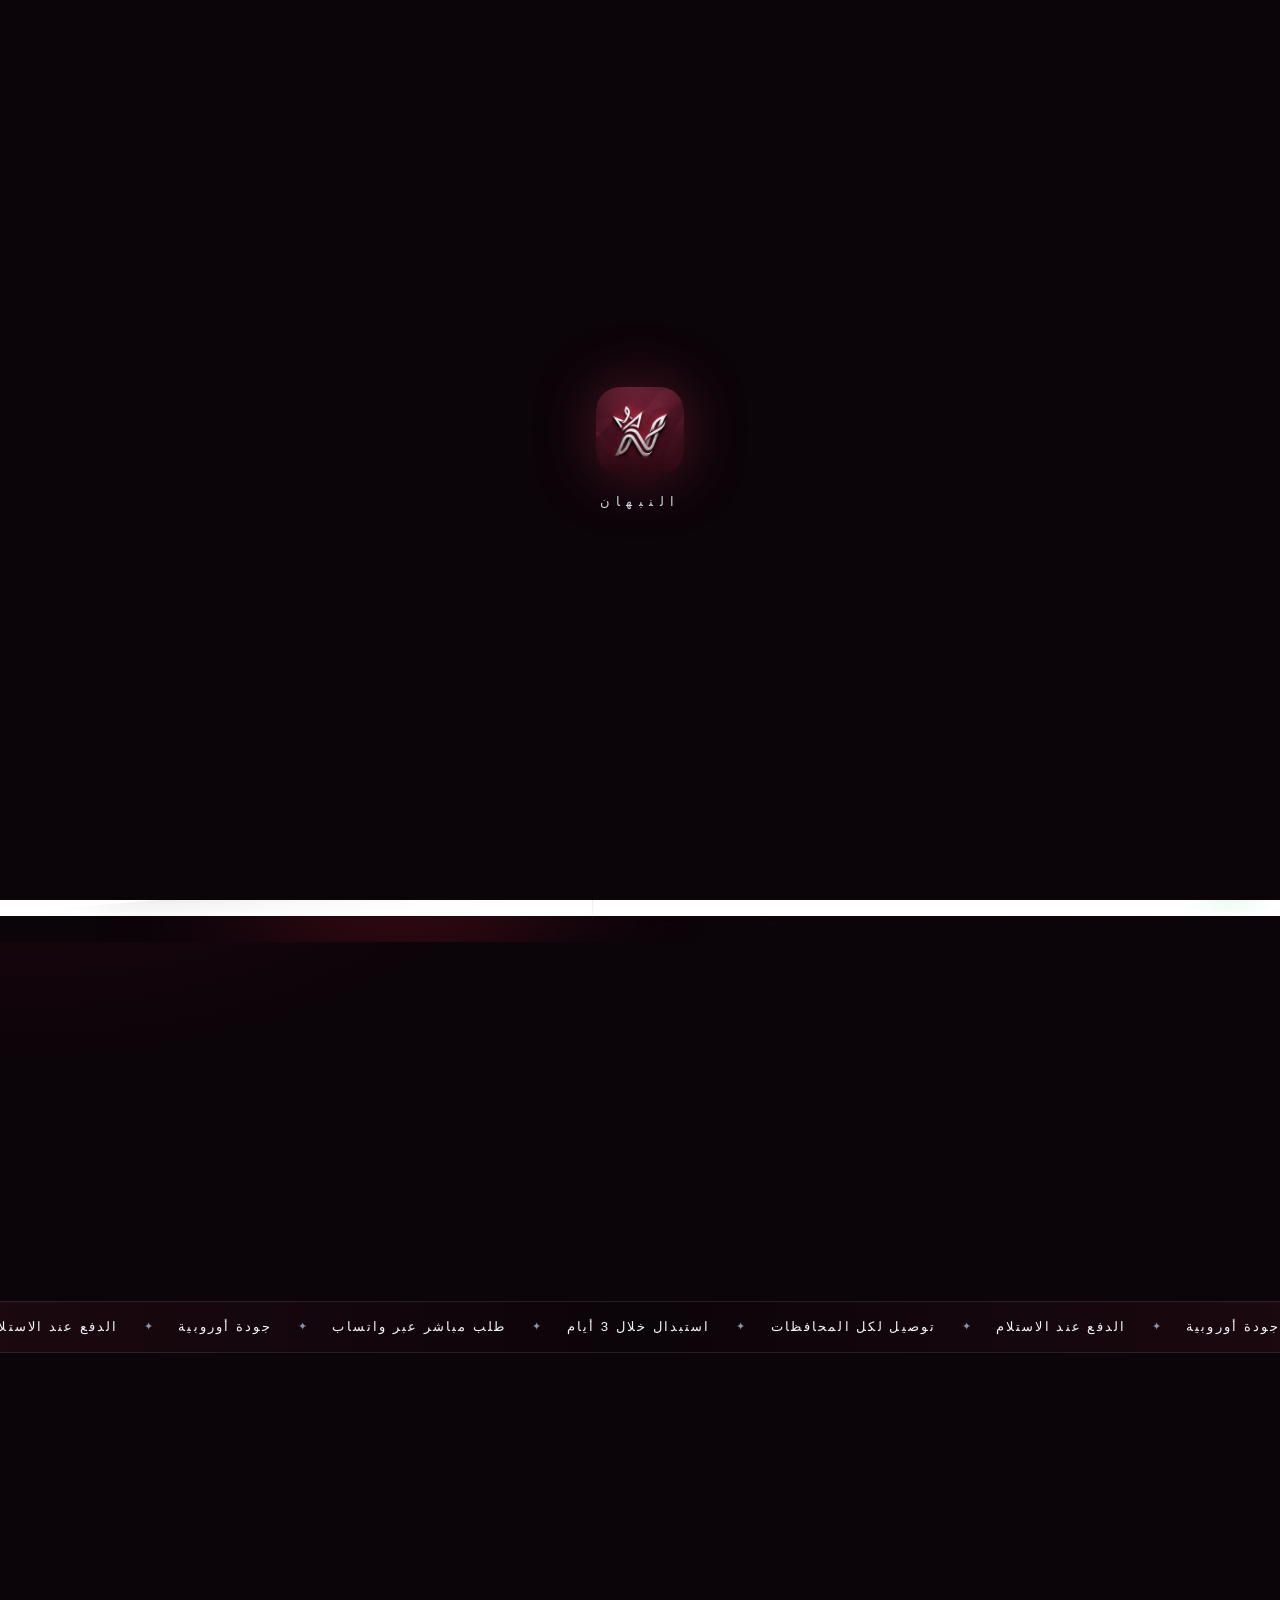
==== commit 50da97d8: "حماية متقدمة: CSP صارم + تعقيم الروابط والمنتجات + مضاد تأطير + قفل تلقائي للوحة المالك + security.t" ====
--- a/index.html
+++ b/index.html
@@ -1,5 +1,5 @@
-<!DOCTYPE html><html lang="ar" dir="rtl"><head><meta charset="utf-8" /><meta name="viewport" content="width=device-width, initial-scale=1, viewport-fit=cover" /><title>النبهان للألبسة الأوروبية | أزياء أوروبية أصيلة</title><meta name="description" content="متجر النبهان للألبسة الأوروبية الأصلية — نسائي، رجالي، أطفال وإكسسوارات. اطلب مباشرة عبر واتساب." /><meta name="theme-color" content="#0b0409" /><meta property="og:type" content="website" /><meta property="og:site_name" content="النبهان للألبسة الأوروبية" /><meta property="og:locale" content="ar_SY" /><meta property="og:title" content="النبهان للألبسة الأوروبية | أزياء أوروبية أصيلة" /><meta property="og:description" content="أزياء أوروبية أصيلة — نسائي، رجالي، أطفال وإكسسوارات. أسعار واضحة، طلب مباشر عبر واتساب، وتوصيل لجميع المحافظات." /><meta property="og:image" content="https://hasnnbhan1-beep.github.io/alnabhan/brand-card.png?v=9.4" /><meta property="og:image:width" content="1024" /><meta property="og:image:height" content="1024" /><meta property="og:url" content="https://hasnnbhan1-beep.github.io/alnabhan/" /><meta name="twitter:card" content="summary_large_image" /><meta name="twitter:title" content="النبهان للألبسة الأوروبية" /><meta name="twitter:description" content="أزياء أوروبية أصيلة — اطلب مباشرة عبر واتساب." /><meta name="twitter:image" content="https://hasnnbhan1-beep.github.io/alnabhan/brand-card.png?v=9.4" /><meta name="apple-mobile-web-app-capable" content="yes" /><meta name="mobile-web-app-capable" content="yes" /><meta name="application-name" content="النبهان" /><meta name="theme-color" content="#0b0409" media="(prefers-color-scheme: dark)" /><meta name="theme-color" content="#0b0409" media="(prefers-color-scheme: light)" /><meta name="msapplication-TileColor" content="#0b0409" /><meta name="format-detection" content="telephone=no" /><meta name="apple-mobile-web-app-status-bar-style" content="black-translucent" /><meta name="apple-mobile-web-app-title" content="النبهان للألبسة الأوروبية" /><link rel="preconnect" href="https://kpzjtykobrdskomwwocv.supabase.co" crossorigin /><link rel="dns-prefetch" href="https://kpzjtykobrdskomwwocv.supabase.co" /><link rel="manifest" href="manifest.json" /><link rel="apple-touch-icon" href="icon-180.png" /><link rel="apple-touch-icon" sizes="180x180" href="icon-180.png" /><link rel="apple-touch-icon" sizes="192x192" href="icon-192.png" /><link rel="apple-touch-icon" sizes="512x512" href="icon-512.png" /><link rel="apple-touch-startup-image" media="(device-width:430px) and (device-height:932px) and (-webkit-device-pixel-ratio:3)" href="splash/splash-1290x2796.jpg" /><link rel="apple-touch-startup-image" media="(device-width:428px) and (device-height:926px) and (-webkit-device-pixel-ratio:3)" href="splash/splash-1284x2778.jpg" /><link rel="apple-touch-startup-image" media="(device-width:393px) and (device-height:852px) and (-webkit-device-pixel-ratio:3)" href="splash/splash-1179x2556.jpg" /><link rel="apple-touch-startup-image" media="(device-width:390px) and (device-height:844px) and (-webkit-device-pixel-ratio:3)" href="splash/splash-1170x2532.jpg" /><link rel="apple-touch-startup-image" media="(device-width:375px) and (device-height:812px) and (-webkit-device-pixel-ratio:3)" href="splash/splash-1125x2436.jpg" /><link rel="apple-touch-startup-image" media="(device-width:414px) and (device-height:896px) and (-webkit-device-pixel-ratio:2)" href="splash/splash-828x1792.jpg" /><link rel="apple-touch-startup-image" media="(device-width:375px) and (device-height:667px) and (-webkit-device-pixel-ratio:2)" href="splash/splash-750x1334.jpg" /><link rel="apple-touch-startup-image" media="(device-width:414px) and (device-height:736px) and (-webkit-device-pixel-ratio:3)" href="splash/splash-1242x2208.jpg" /><link rel="apple-touch-startup-image" media="(device-width:1024px) and (device-height:1366px) and (-webkit-device-pixel-ratio:2)" href="splash/splash-2048x2732.jpg" /><link rel="apple-touch-startup-image" media="(device-width:834px) and (device-height:1194px) and (-webkit-device-pixel-ratio:2)" href="splash/splash-1668x2388.jpg" /><link rel="apple-touch-startup-image" media="(device-width:820px) and (device-height:1180px) and (-webkit-device-pixel-ratio:2)" href="splash/splash-1640x2360.jpg" /><link rel="apple-touch-startup-image" media="(device-width:768px) and (device-height:1024px) and (-webkit-device-pixel-ratio:2)" href="splash/splash-1536x2048.jpg" /><link rel="icon" type="image/png" href="mark-192.png" /><link rel="icon" type="image/webp" href="mark-192.webp" /><link rel="preload" as="image" type="image/webp" href="uploads/hero-owner.webp" fetchpriority="high" />
-<link rel="preload" as="image" type="image/webp" href="uploads/hero.webp" /><link rel="preload" as="font" type="font/woff2" href="fonts/Tajawal-ExtraBold.woff2" crossorigin /><link rel="preload" as="font" type="font/woff2" href="fonts/Tajawal-Bold.woff2" crossorigin /><link rel="stylesheet" href="styles.css?v=9.4" /><script type="application/ld+json">
+<!DOCTYPE html><html lang="ar" dir="rtl"><head><meta charset="utf-8" /><meta http-equiv="Content-Security-Policy" content="default-src 'self'; script-src 'self' 'sha256-Z9Ez9jVYT9YGtF7Lof65XMa7JOJ1wvkQ3hEC3BKNZBE='; style-src 'self' 'unsafe-inline'; img-src 'self' data: blob: https://*.supabase.co https://hasnnbhan1-beep.github.io; media-src 'self' blob: https://*.supabase.co; font-src 'self'; connect-src 'self' https://*.supabase.co; manifest-src 'self'; worker-src 'self'; frame-src 'none'; child-src 'none'; object-src 'none'; base-uri 'none'; form-action 'self'; upgrade-insecure-requests" /><meta name="referrer" content="strict-origin-when-cross-origin" /><meta http-equiv="X-Content-Type-Options" content="nosniff" /><meta name="viewport" content="width=device-width, initial-scale=1, viewport-fit=cover" /><title>النبهان للألبسة الأوروبية | أزياء أوروبية أصيلة</title><meta name="description" content="متجر النبهان للألبسة الأوروبية الأصلية — نسائي، رجالي، أطفال وإكسسوارات. اطلب مباشرة عبر واتساب." /><meta name="theme-color" content="#0b0409" /><meta property="og:type" content="website" /><meta property="og:site_name" content="النبهان للألبسة الأوروبية" /><meta property="og:locale" content="ar_SY" /><meta property="og:title" content="النبهان للألبسة الأوروبية | أزياء أوروبية أصيلة" /><meta property="og:description" content="أزياء أوروبية أصيلة — نسائي، رجالي، أطفال وإكسسوارات. أسعار واضحة، طلب مباشر عبر واتساب، وتوصيل لجميع المحافظات." /><meta property="og:image" content="https://hasnnbhan1-beep.github.io/alnabhan/brand-card.png?v=9.5" /><meta property="og:image:width" content="1024" /><meta property="og:image:height" content="1024" /><meta property="og:url" content="https://hasnnbhan1-beep.github.io/alnabhan/" /><meta name="twitter:card" content="summary_large_image" /><meta name="twitter:title" content="النبهان للألبسة الأوروبية" /><meta name="twitter:description" content="أزياء أوروبية أصيلة — اطلب مباشرة عبر واتساب." /><meta name="twitter:image" content="https://hasnnbhan1-beep.github.io/alnabhan/brand-card.png?v=9.5" /><meta name="apple-mobile-web-app-capable" content="yes" /><meta name="mobile-web-app-capable" content="yes" /><meta name="application-name" content="النبهان" /><meta name="theme-color" content="#0b0409" media="(prefers-color-scheme: dark)" /><meta name="theme-color" content="#0b0409" media="(prefers-color-scheme: light)" /><meta name="msapplication-TileColor" content="#0b0409" /><meta name="format-detection" content="telephone=no" /><meta name="apple-mobile-web-app-status-bar-style" content="black-translucent" /><meta name="apple-mobile-web-app-title" content="النبهان للألبسة الأوروبية" /><link rel="preconnect" href="https://kpzjtykobrdskomwwocv.supabase.co" crossorigin /><link rel="dns-prefetch" href="https://kpzjtykobrdskomwwocv.supabase.co" /><link rel="manifest" href="manifest.json" /><link rel="apple-touch-icon" href="icon-180.png" /><link rel="apple-touch-icon" sizes="180x180" href="icon-180.png" /><link rel="apple-touch-icon" sizes="192x192" href="icon-192.png" /><link rel="apple-touch-icon" sizes="512x512" href="icon-512.png" /><link rel="apple-touch-startup-image" media="(device-width:430px) and (device-height:932px) and (-webkit-device-pixel-ratio:3)" href="splash/splash-1290x2796.jpg" /><link rel="apple-touch-startup-image" media="(device-width:428px) and (device-height:926px) and (-webkit-device-pixel-ratio:3)" href="splash/splash-1284x2778.jpg" /><link rel="apple-touch-startup-image" media="(device-width:393px) and (device-height:852px) and (-webkit-device-pixel-ratio:3)" href="splash/splash-1179x2556.jpg" /><link rel="apple-touch-startup-image" media="(device-width:390px) and (device-height:844px) and (-webkit-device-pixel-ratio:3)" href="splash/splash-1170x2532.jpg" /><link rel="apple-touch-startup-image" media="(device-width:375px) and (device-height:812px) and (-webkit-device-pixel-ratio:3)" href="splash/splash-1125x2436.jpg" /><link rel="apple-touch-startup-image" media="(device-width:414px) and (device-height:896px) and (-webkit-device-pixel-ratio:2)" href="splash/splash-828x1792.jpg" /><link rel="apple-touch-startup-image" media="(device-width:375px) and (device-height:667px) and (-webkit-device-pixel-ratio:2)" href="splash/splash-750x1334.jpg" /><link rel="apple-touch-startup-image" media="(device-width:414px) and (device-height:736px) and (-webkit-device-pixel-ratio:3)" href="splash/splash-1242x2208.jpg" /><link rel="apple-touch-startup-image" media="(device-width:1024px) and (device-height:1366px) and (-webkit-device-pixel-ratio:2)" href="splash/splash-2048x2732.jpg" /><link rel="apple-touch-startup-image" media="(device-width:834px) and (device-height:1194px) and (-webkit-device-pixel-ratio:2)" href="splash/splash-1668x2388.jpg" /><link rel="apple-touch-startup-image" media="(device-width:820px) and (device-height:1180px) and (-webkit-device-pixel-ratio:2)" href="splash/splash-1640x2360.jpg" /><link rel="apple-touch-startup-image" media="(device-width:768px) and (device-height:1024px) and (-webkit-device-pixel-ratio:2)" href="splash/splash-1536x2048.jpg" /><link rel="icon" type="image/png" href="mark-192.png" /><link rel="icon" type="image/webp" href="mark-192.webp" /><link rel="preload" as="image" type="image/webp" href="uploads/hero-owner.webp" fetchpriority="high" />
+<link rel="preload" as="image" type="image/webp" href="uploads/hero.webp" /><link rel="preload" as="font" type="font/woff2" href="fonts/Tajawal-ExtraBold.woff2" crossorigin /><link rel="preload" as="font" type="font/woff2" href="fonts/Tajawal-Bold.woff2" crossorigin /><link rel="stylesheet" href="styles.css?v=9.5" /><script type="application/ld+json">
 {
   "@context": "https://schema.org",
   "@type": "ClothingStore",
@@ -27,4 +27,4 @@
         اطلب عبر واتساب
       </a></div></section></main><footer class="footer" id="contact"><div class="wrap footer-grid"><div><div class="logo logo-foot"><span class="logo-mark"><img src="logo-192.webp" alt="" width="42" height="42" decoding="async" /></span><span class="logo-copy"><span class="logo-ar">النبهان</span><span class="logo-en">AL NABHAN</span></span></div><p class="footer-tag" id="footerTag">أزياء أوروبية أصيلة — مختارة بعناية.</p><div class="social-block" id="socialBlock"><span class="social-title">تابعونا</span><div class="social" id="socialLinks"></div></div></div><div><h4>التسوق</h4><ul id="footerCats"></ul></div><div><h4>المساعدة</h4><ul><li><a href="#" data-help="delivery">التوصيل والأجور</a></li><li><a href="#" data-help="exchange">الاستبدال والإرجاع</a></li><li><a href="#" data-help="sizes">دليل المقاسات</a></li><li><a href="#" id="footChannel" class="foot-channel" target="_blank" rel="noopener noreferrer">قناة واتساب — العروض والفيديوهات</a></li><li><a href="#" id="footShare">شارك المتجر مع أصدقائك</a></li></ul></div><div><h4>تواصل معنا</h4><ul class="contact-list"><li class="contact-wa"><svg viewBox="0 0 24 24" width="16" height="16"><path d="M12 3a9 9 0 0 0-7.7 13.6L3 21l4.5-1.2A9 9 0 1 0 12 3Z" stroke="currentColor" stroke-width="1.5" fill="none"/></svg><span class="contact-wa-copy"><a href="#" id="footWhats">واتساب <b id="footNumber" dir="ltr">0968 866 704</b></a><small id="ownerLine">بإدارة عادل نبهان</small></span></li><li><svg viewBox="0 0 24 24" width="16" height="16"><circle cx="12" cy="12" r="9" stroke="currentColor" stroke-width="1.5" fill="none"/><path d="M12 7v5l3 2" stroke="currentColor" stroke-width="1.5" fill="none" stroke-linecap="round"/></svg><span id="footHours">يومياً 10 ص — 9 م</span></li><li><svg viewBox="0 0 24 24" width="16" height="16"><path d="M12 21s7-6.3 7-11a7 7 0 1 0-14 0c0 4.7 7 11 7 11Z" stroke="currentColor" stroke-width="1.5" fill="none"/><circle cx="12" cy="10" r="2.5" stroke="currentColor" stroke-width="1.5" fill="none"/></svg><span id="footAddress">ريف إدلب — قرية زردنا</span></li></ul></div></div><div class="wrap footer-bottom"><span>© <span id="year"></span> شركة النبهان للألبسة الأوروبية — <span id="ownerLine2">بإدارة عادل نبهان</span>.</span><span class="footer-note">تطبيق تسوّق ذكي — صُنع بعناية.</span></div></footer><div class="share-modal" id="installSheet" hidden><div class="share-scrim" data-install-close></div><div class="share-sheet install-sheet" role="dialog" aria-modal="true" aria-labelledby="installTitle"><span class="share-handle" aria-hidden="true"></span><div class="share-head"><h3 id="installTitle">ثبّت تطبيق النبهان</h3><button class="share-x" data-install-close aria-label="إغلاق">✕</button></div><div class="install-body"><div class="install-badge"><img src="icon-192.png" alt="النبهان" width="64" height="64" /></div><p class="install-sub">خلي المتجر على شاشة جوالك — يفتح أسرع، ويشتغل حتى بدون إنترنت.</p><button class="btn btn-gold btn-block install-now" id="installNow" hidden>تثبيت الآن</button><ol class="install-steps" id="installSteps"></ol></div></div></div><a class="wa-float" id="waFloat" href="#" aria-label="تواصل عبر واتساب"><svg viewBox="0 0 32 32" width="28" height="28" aria-hidden="true"><path fill="currentColor" d="M16 3C8.8 3 3 8.8 3 16c0 2.3.6 4.5 1.7 6.4L3 29l6.8-1.8A13 13 0 0 0 16 29c7.2 0 13-5.8 13-13S23.2 3 16 3Zm0 23.6c-2 0-3.9-.5-5.5-1.5l-.4-.2-4 1 1.1-3.9-.3-.4A10.6 10.6 0 1 1 16 26.6Zm5.9-7.9c-.3-.2-1.9-.9-2.2-1-.3-.1-.5-.2-.7.1-.2.3-.8 1-1 1.2-.2.2-.4.2-.7.1-.3-.2-1.3-.5-2.5-1.6-.9-.8-1.5-1.8-1.7-2.1-.2-.3 0-.5.1-.6l.5-.6c.2-.2.2-.3.3-.5.1-.2 0-.4 0-.5 0-.2-.7-1.7-.9-2.3-.2-.6-.5-.5-.7-.5h-.6c-.2 0-.5.1-.8.4-.3.3-1 1-1 2.5s1.1 2.9 1.2 3.1c.2.2 2.1 3.3 5.1 4.5 2.5 1 3 .8 3.6.7.5-.1 1.7-.7 1.9-1.4.2-.7.2-1.3.2-1.4-.1-.2-.3-.3-.6-.4Z"/></svg></a><nav class="appbar" aria-label="تنقّل التطبيق"><button class="appbar-item active" id="appHome"><svg viewBox="0 0 24 24" width="21" height="21"><path d="m4 10 8-6 8 6v10H4z" stroke="currentColor" stroke-width="1.6" fill="none" stroke-linejoin="round"/></svg><span>الرئيسية</span></button><button class="appbar-item" id="appProducts"><svg viewBox="0 0 24 24" width="21" height="21"><path d="M5 8h14l-1 12H6L5 8Z" stroke="currentColor" stroke-width="1.6" fill="none"/><path d="M9 8V6a3 3 0 0 1 6 0v2" stroke="currentColor" stroke-width="1.6" fill="none"/></svg><span>المنتجات</span></button><button class="appbar-item appbar-wa" id="appWa"><svg viewBox="0 0 32 32" width="24" height="24"><path fill="currentColor" d="M16 3C8.8 3 3 8.8 3 16c0 2.3.6 4.5 1.7 6.4L3 29l6.8-1.8A13 13 0 0 0 16 29c7.2 0 13-5.8 13-13S23.2 3 16 3Zm0 23.6c-2 0-3.9-.5-5.5-1.5l-.4-.2-4 1 1.1-3.9-.3-.4A10.6 10.6 0 1 1 16 26.6Z"/></svg><span>واتساب</span></button><button class="appbar-item" id="appCart"><svg viewBox="0 0 24 24" width="21" height="21"><path d="M6 7h12l-1.2 12.2a2 2 0 0 1-2 1.8H9.2a2 2 0 0 1-2-1.8L6 7Z" stroke="currentColor" stroke-width="1.6" fill="none"/><path d="M9 7V5.6A3 3 0 0 1 12 2.6a3 3 0 0 1 3 3V7" stroke="currentColor" stroke-width="1.6" fill="none"/></svg><span>السلة</span><i class="appbar-dot" id="appCartDot" hidden></i></button></nav><div class="drawer-scrim" id="drawerScrim" hidden></div><aside class="drawer" id="cartDrawer" hidden aria-label="سلة الطلبات"><div class="drawer-head"><h3>سلة الطلبات <span id="cartHeadCount"></span></h3><button class="search-close" id="cartClose" aria-label="إغلاق">✕</button></div><div class="drawer-body" id="cartItems"></div><div class="drawer-foot" id="cartFoot" hidden><div class="cart-total-row"><span>الإجمالي التقديري</span><strong id="cartTotal">0</strong></div><p class="cart-note" id="cartNote">أجور التوصيل تُحدد حسب المنطقة.</p><button class="btn btn-gold btn-block" id="checkoutBtn">إتمام الطلب عبر واتساب</button><button class="link-btn" id="clearCart">تفريغ السلة</button></div></aside><div class="modal" id="productModal" hidden><div class="modal-scrim" data-close></div><div class="modal-card" role="dialog" aria-modal="true" aria-label="تفاصيل المنتج"><button class="modal-close" id="modalClose" aria-label="إغلاق">✕</button><div class="modal-grid"><div class="pdp-media"><div class="pdp-main" id="pdpMain"></div><div class="pdp-thumbs" id="pdpThumbs"></div></div><div class="pdp-info"><p class="pdp-cat" id="pdpCat"></p><h2 class="pdp-title" id="pdpTitle"></h2><div class="pdp-price-row"><span class="pdp-price" id="pdpPrice"></span><span class="pdp-old" id="pdpOld"></span><span class="pdp-badge" id="pdpBadge" hidden></span></div><p class="pdp-desc" id="pdpDesc"></p><div class="opt-block" id="sizeBlock"><div class="opt-head"><span>المقاس</span><button class="link-btn" data-help="sizes">دليل المقاسات</button></div><div class="opt-list" id="pdpSizes"></div></div><div class="opt-block" id="colorBlock"><div class="opt-head"><span>اللون: <b id="colorName"></b></span></div><div class="opt-list" id="pdpColors"></div></div><div class="opt-block"><div class="opt-head"><span>الكمية</span></div><div class="qty"><button type="button" id="qtyMinus" aria-label="تقليل">−</button><input id="pdpQty" type="number" value="1" min="1" max="20" inputmode="numeric" /><button type="button" id="qtyPlus" aria-label="زيادة">+</button></div></div><div class="pdp-actions"><a class="btn btn-gold btn-block" id="pdpWhats" href="#" target="_blank" rel="noopener noreferrer"><svg viewBox="0 0 32 32" width="18" height="18" aria-hidden="true"><path fill="currentColor" d="M16 3C8.8 3 3 8.8 3 16c0 2.3.6 4.5 1.7 6.4L3 29l6.8-1.8A13 13 0 0 0 16 29c7.2 0 13-5.8 13-13S23.2 3 16 3Zm0 23.6c-2 0-3.9-.5-5.5-1.5l-.4-.2-4 1 1.1-3.9-.3-.4A10.6 10.6 0 1 1 16 26.6Z"/></svg><span id="pdpWhatsLabel">اطلب الآن عبر واتساب</span></a><div class="pdp-actions-row"><button class="btn btn-glass" id="pdpAdd">أضف إلى السلة</button><button class="btn btn-glass pdp-share-btn" id="pdpShare"><svg viewBox="0 0 24 24" width="16" height="16" aria-hidden="true" fill="none" stroke="currentColor" stroke-width="1.6" stroke-linecap="round" stroke-linejoin="round"><circle cx="18" cy="5" r="2.6"/><circle cx="6" cy="12" r="2.6"/><circle cx="18" cy="19" r="2.6"/><path d="M8.3 10.8 15.7 6.3M8.3 13.2l7.4 4.5"/></svg> شارك المنتج</button></div></div><ul class="pdp-perks"><li>الدفع عند الاستلام</li><li>توصيل 2–4 أيام</li><li>استبدال خلال 3 أيام</li></ul></div></div></div></div><div class="modal" id="checkoutModal" hidden><div class="modal-scrim" data-close></div><div class="modal-card modal-small" role="dialog" aria-modal="true" aria-label="معلومات الطلب"><button class="modal-close" id="checkoutClose" aria-label="إغلاق">✕</button><div class="checkout-body"><p class="eyebrow">الخطوة الأخيرة</p><h2 class="section-title">معلومات التوصيل</h2><p class="checkout-sub">سنفتح واتساب برسالة جاهزة تحتوي طلبك — راجعها وأرسلها فقط.</p><form id="checkoutForm" class="form"><div class="field"><label for="custName">الاسم الكامل *</label><input id="custName" name="name" required autocomplete="name" placeholder="مثال: أحمد النبهان" /></div><div class="field-row"><div class="field"><label for="custCity">المدينة *</label><input id="custCity" name="city" required placeholder="دمشق" /></div><div class="field"><label for="custPhone">رقم هاتفك</label><input id="custPhone" name="phone" inputmode="tel" placeholder="09xxxxxxxx" /></div></div><div class="field"><label for="custAddress">العنوان بالتفصيل</label><input id="custAddress" name="address" placeholder="الحي، الشارع، أقرب معلم" /></div><div class="field"><label for="custNotes">ملاحظات</label><textarea id="custNotes" name="notes" rows="2" placeholder="أي تفاصيل إضافية…"></textarea></div><button type="submit" class="btn btn-gold btn-block">إرسال الطلب على واتساب</button></form></div></div></div><div class="modal" id="infoModal" hidden><div class="modal-scrim" data-close></div><div class="modal-card modal-small" role="dialog" aria-modal="true"><button class="modal-close" id="infoClose" aria-label="إغلاق">✕</button><div class="checkout-body"><h2 class="section-title" id="infoTitle"></h2><div id="infoBody" class="info-body"></div></div></div></div><div class="share-modal" id="shareModal" hidden><div class="share-scrim" data-share-close></div><div class="share-sheet" role="dialog" aria-modal="true" aria-labelledby="shareTitle"><span class="share-handle" aria-hidden="true"></span><div class="share-head"><h3 id="shareTitle">شارك المنتج</h3><button class="share-x" data-share-close aria-label="إغلاق">✕</button></div><div class="share-preview" id="sharePreview" hidden><img id="shareThumb" alt="" src="data:image/svg+xml,%3Csvg xmlns='http://www.w3.org/2000/svg' viewBox='0 0 4 5'%3E%3Crect width='4' height='5' fill='%230c1e17'/%3E%3C/svg%3E" /><div class="share-preview-copy"><b id="shareName"></b><span id="sharePrice"></span></div></div><button class="share-native" id="shareNative" hidden><svg viewBox="0 0 24 24" width="16" height="16" aria-hidden="true" fill="none" stroke="currentColor" stroke-width="1.6" stroke-linecap="round" stroke-linejoin="round"><circle cx="18" cy="5" r="2.6"/><circle cx="6" cy="12" r="2.6"/><circle cx="18" cy="19" r="2.6"/><path d="M8.3 10.8 15.7 6.3M8.3 13.2l7.4 4.5"/></svg>
       مشاركة عبر تطبيقات الجهاز
-    </button><div class="share-grid"><a class="share-item wa" id="shareWa" target="_blank" rel="noopener noreferrer"><svg viewBox="0 0 32 32" width="24" height="24" aria-hidden="true"><path fill="currentColor" d="M16 3C8.8 3 3 8.8 3 16c0 2.3.6 4.5 1.7 6.4L3 29l6.8-1.8A13 13 0 0 0 16 29c7.2 0 13-5.8 13-13S23.2 3 16 3Zm0 23.6c-2 0-3.9-.5-5.5-1.5l-.4-.2-4 1 1.1-3.9-.3-.4A10.6 10.6 0 1 1 16 26.6Zm5.9-7.9c-.3-.2-1.9-.9-2.2-1-.3-.1-.5-.2-.7.1-.2.3-.8 1-1 1.2-.2.2-.4.2-.7.1-.3-.2-1.3-.5-2.5-1.6-.9-.8-1.5-1.8-1.7-2.1-.2-.3 0-.5.1-.6l.5-.6c.2-.2.2-.3.3-.5.1-.2 0-.4 0-.5 0-.2-.7-1.7-.9-2.3-.2-.6-.5-.5-.7-.5h-.6c-.2 0-.5.1-.8.4-.3.3-1 1-1 2.5s1.1 2.9 1.2 3.1c.2.2 2.1 3.3 5.1 4.5 2.5 1 3 .8 3.6.7.5-.1 1.7-.7 1.9-1.4.2-.7.2-1.3.2-1.4-.1-.2-.3-.3-.6-.4Z"/></svg><span>واتساب</span></a><a class="share-item tg" id="shareTg" target="_blank" rel="noopener noreferrer"><svg viewBox="0 0 24 24" width="24" height="24" aria-hidden="true"><path fill="currentColor" d="M21.9 4.3 18.9 19c-.2 1-.8 1.3-1.7.8l-4.6-3.4-2.2 2.1c-.2.2-.5.4-.9.4l.3-4.6 8.4-7.6c.4-.3-.1-.5-.6-.2L7.3 12.7 2.8 11.3c-1-.3-1-1 .2-1.5L20.4 3c.8-.3 1.6.2 1.5 1.3Z"/></svg><span>تلغرام</span></a><a class="share-item fb" id="shareFb" target="_blank" rel="noopener noreferrer"><svg viewBox="0 0 24 24" width="24" height="24" aria-hidden="true"><path fill="currentColor" d="M14 9h3V6h-3c-2.2 0-4 1.8-4 4v2H7v3h3v6h3v-6h3l1-3h-4v-2c0-.6.4-1 1-1Z"/></svg><span>فيسبوك</span></a><a class="share-item x" id="shareX" target="_blank" rel="noopener noreferrer"><svg viewBox="0 0 24 24" width="22" height="22" aria-hidden="true"><path fill="currentColor" d="M17.5 3h3l-6.6 7.6L21.8 21h-5.9l-4.3-5.6L6.5 21H3.4l7.1-8.1L2.6 3h6l3.9 5.2L17.5 3Zm-1 16h1.6L7.2 4.6H5.5L16.5 19Z"/></svg><span>إكس</span></a><a class="share-item sms" id="shareSms"><svg viewBox="0 0 24 24" width="22" height="22" aria-hidden="true" fill="none" stroke="currentColor" stroke-width="1.7" stroke-linejoin="round"><path d="M21 12a8 8 0 0 1-8 8H7l-4 3V12a8 8 0 0 1 8-8h2a8 8 0 0 1 8 8Z"/></svg><span>رسالة SMS</span></a><button class="share-item copy" id="shareCopy" type="button"><svg viewBox="0 0 24 24" width="22" height="22" aria-hidden="true" fill="none" stroke="currentColor" stroke-width="1.7" stroke-linejoin="round"><rect x="9" y="9" width="11" height="11" rx="2.5"/><path d="M15 5.5A2.5 2.5 0 0 0 12.5 3H6.5A2.5 2.5 0 0 0 4 5.5v6A2.5 2.5 0 0 0 6.5 14"/></svg><span>نسخ الرابط</span></button></div><div class="share-linkbox"><input id="shareLink" readonly dir="ltr" aria-label="رابط المشاركة" /><button type="button" id="shareLinkCopy">نسخ</button></div><p class="share-hint" id="shareHint">أرسل الرابط لأي شخص — يفتح المنتج مباشرة على جهازه أو داخل تطبيق النبهان.</p></div></div><div class="app-update" id="appUpdate" hidden><span class="au-dot" aria-hidden="true"></span><span>نسخة جديدة من التطبيق جاهزة</span><button type="button" id="appUpdateBtn">تحديث الآن</button></div><div class="toast" id="toast" hidden></div><script src="app.js?v=9.4"></script></body></html>+    </button><div class="share-grid"><a class="share-item wa" id="shareWa" target="_blank" rel="noopener noreferrer"><svg viewBox="0 0 32 32" width="24" height="24" aria-hidden="true"><path fill="currentColor" d="M16 3C8.8 3 3 8.8 3 16c0 2.3.6 4.5 1.7 6.4L3 29l6.8-1.8A13 13 0 0 0 16 29c7.2 0 13-5.8 13-13S23.2 3 16 3Zm0 23.6c-2 0-3.9-.5-5.5-1.5l-.4-.2-4 1 1.1-3.9-.3-.4A10.6 10.6 0 1 1 16 26.6Zm5.9-7.9c-.3-.2-1.9-.9-2.2-1-.3-.1-.5-.2-.7.1-.2.3-.8 1-1 1.2-.2.2-.4.2-.7.1-.3-.2-1.3-.5-2.5-1.6-.9-.8-1.5-1.8-1.7-2.1-.2-.3 0-.5.1-.6l.5-.6c.2-.2.2-.3.3-.5.1-.2 0-.4 0-.5 0-.2-.7-1.7-.9-2.3-.2-.6-.5-.5-.7-.5h-.6c-.2 0-.5.1-.8.4-.3.3-1 1-1 2.5s1.1 2.9 1.2 3.1c.2.2 2.1 3.3 5.1 4.5 2.5 1 3 .8 3.6.7.5-.1 1.7-.7 1.9-1.4.2-.7.2-1.3.2-1.4-.1-.2-.3-.3-.6-.4Z"/></svg><span>واتساب</span></a><a class="share-item tg" id="shareTg" target="_blank" rel="noopener noreferrer"><svg viewBox="0 0 24 24" width="24" height="24" aria-hidden="true"><path fill="currentColor" d="M21.9 4.3 18.9 19c-.2 1-.8 1.3-1.7.8l-4.6-3.4-2.2 2.1c-.2.2-.5.4-.9.4l.3-4.6 8.4-7.6c.4-.3-.1-.5-.6-.2L7.3 12.7 2.8 11.3c-1-.3-1-1 .2-1.5L20.4 3c.8-.3 1.6.2 1.5 1.3Z"/></svg><span>تلغرام</span></a><a class="share-item fb" id="shareFb" target="_blank" rel="noopener noreferrer"><svg viewBox="0 0 24 24" width="24" height="24" aria-hidden="true"><path fill="currentColor" d="M14 9h3V6h-3c-2.2 0-4 1.8-4 4v2H7v3h3v6h3v-6h3l1-3h-4v-2c0-.6.4-1 1-1Z"/></svg><span>فيسبوك</span></a><a class="share-item x" id="shareX" target="_blank" rel="noopener noreferrer"><svg viewBox="0 0 24 24" width="22" height="22" aria-hidden="true"><path fill="currentColor" d="M17.5 3h3l-6.6 7.6L21.8 21h-5.9l-4.3-5.6L6.5 21H3.4l7.1-8.1L2.6 3h6l3.9 5.2L17.5 3Zm-1 16h1.6L7.2 4.6H5.5L16.5 19Z"/></svg><span>إكس</span></a><a class="share-item sms" id="shareSms"><svg viewBox="0 0 24 24" width="22" height="22" aria-hidden="true" fill="none" stroke="currentColor" stroke-width="1.7" stroke-linejoin="round"><path d="M21 12a8 8 0 0 1-8 8H7l-4 3V12a8 8 0 0 1 8-8h2a8 8 0 0 1 8 8Z"/></svg><span>رسالة SMS</span></a><button class="share-item copy" id="shareCopy" type="button"><svg viewBox="0 0 24 24" width="22" height="22" aria-hidden="true" fill="none" stroke="currentColor" stroke-width="1.7" stroke-linejoin="round"><rect x="9" y="9" width="11" height="11" rx="2.5"/><path d="M15 5.5A2.5 2.5 0 0 0 12.5 3H6.5A2.5 2.5 0 0 0 4 5.5v6A2.5 2.5 0 0 0 6.5 14"/></svg><span>نسخ الرابط</span></button></div><div class="share-linkbox"><input id="shareLink" readonly dir="ltr" aria-label="رابط المشاركة" /><button type="button" id="shareLinkCopy">نسخ</button></div><p class="share-hint" id="shareHint">أرسل الرابط لأي شخص — يفتح المنتج مباشرة على جهازه أو داخل تطبيق النبهان.</p></div></div><div class="app-update" id="appUpdate" hidden><span class="au-dot" aria-hidden="true"></span><span>نسخة جديدة من التطبيق جاهزة</span><button type="button" id="appUpdateBtn">تحديث الآن</button></div><div class="toast" id="toast" hidden></div><script src="app.js?v=9.5"></script></body></html>
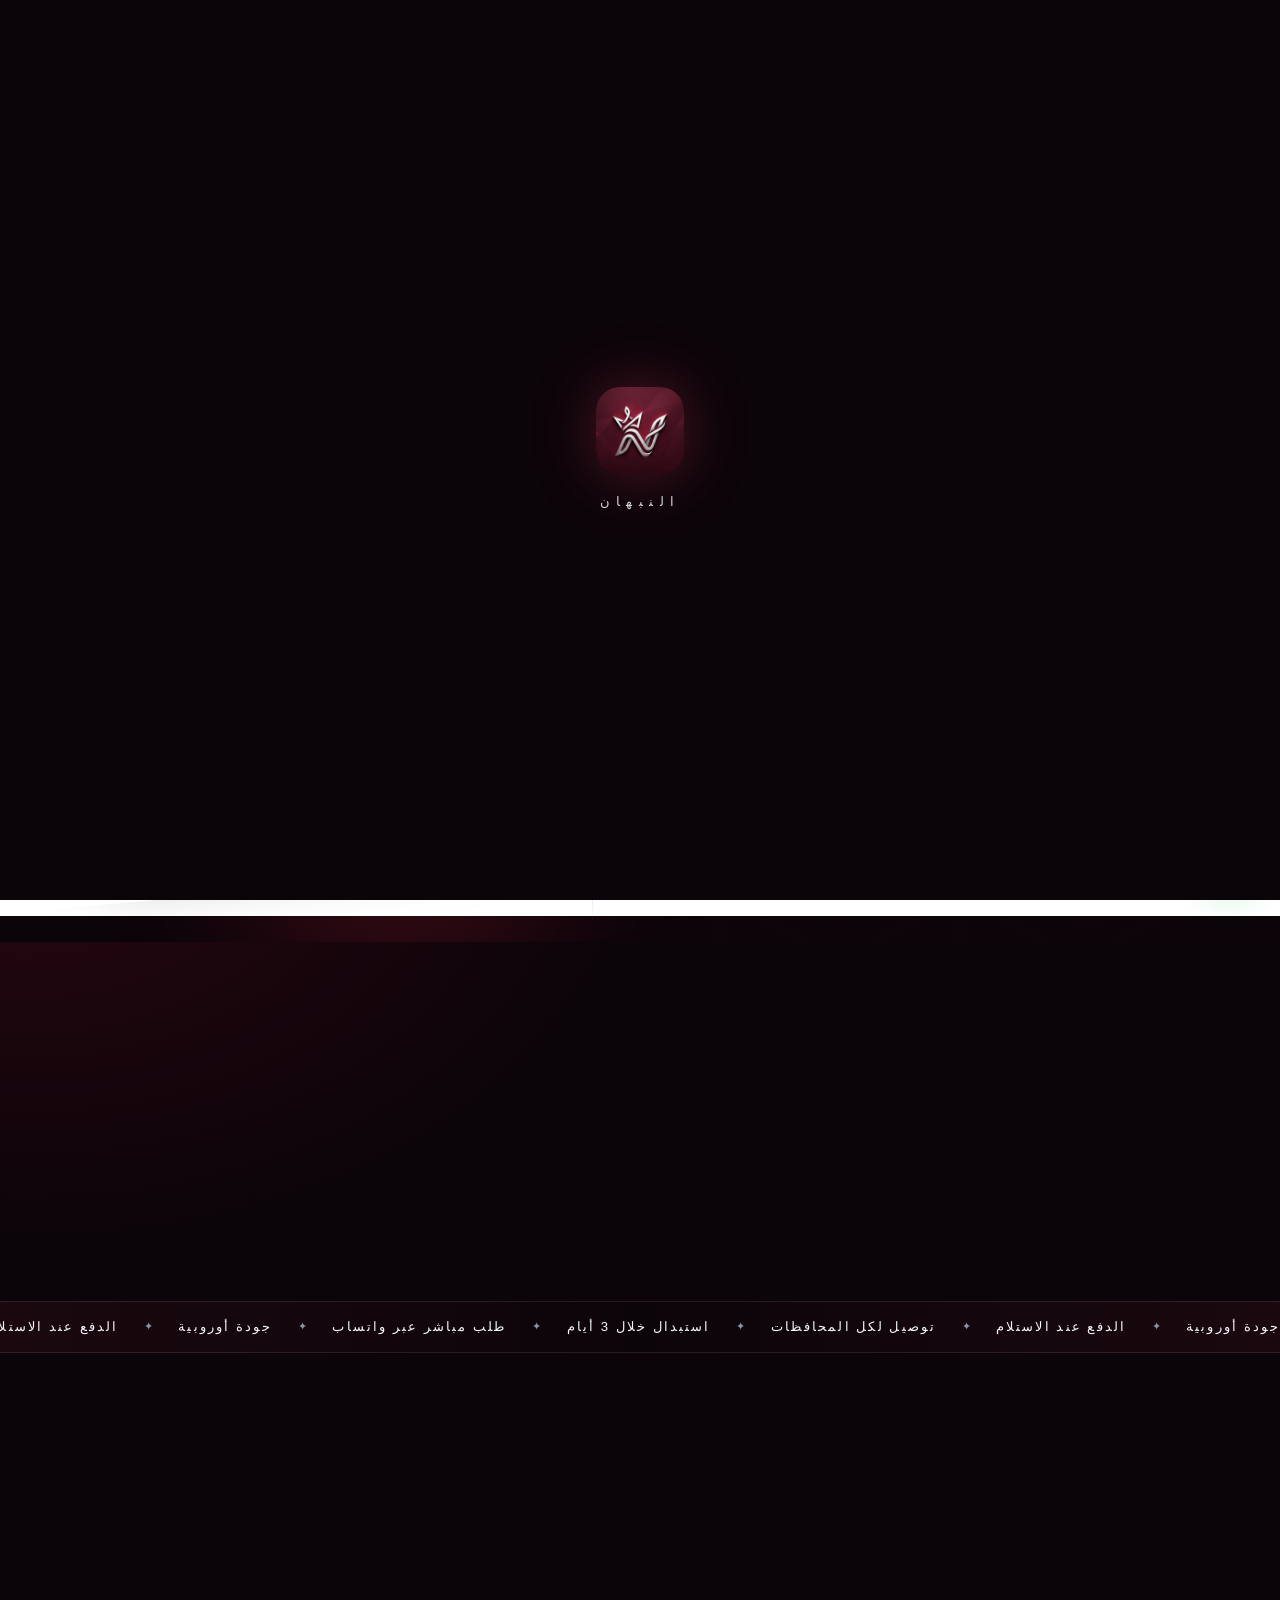
==== commit 2e957872: "إزالة الحديث الكتابي من فوق فيديو المنتج + نسخة 9.6" ====
--- a/index.html
+++ b/index.html
@@ -1,5 +1,5 @@
-<!DOCTYPE html><html lang="ar" dir="rtl"><head><meta charset="utf-8" /><meta http-equiv="Content-Security-Policy" content="default-src 'self'; script-src 'self' 'sha256-Z9Ez9jVYT9YGtF7Lof65XMa7JOJ1wvkQ3hEC3BKNZBE='; style-src 'self' 'unsafe-inline'; img-src 'self' data: blob: https://*.supabase.co https://hasnnbhan1-beep.github.io; media-src 'self' blob: https://*.supabase.co; font-src 'self'; connect-src 'self' https://*.supabase.co; manifest-src 'self'; worker-src 'self'; frame-src 'none'; child-src 'none'; object-src 'none'; base-uri 'none'; form-action 'self'; upgrade-insecure-requests" /><meta name="referrer" content="strict-origin-when-cross-origin" /><meta http-equiv="X-Content-Type-Options" content="nosniff" /><meta name="viewport" content="width=device-width, initial-scale=1, viewport-fit=cover" /><title>النبهان للألبسة الأوروبية | أزياء أوروبية أصيلة</title><meta name="description" content="متجر النبهان للألبسة الأوروبية الأصلية — نسائي، رجالي، أطفال وإكسسوارات. اطلب مباشرة عبر واتساب." /><meta name="theme-color" content="#0b0409" /><meta property="og:type" content="website" /><meta property="og:site_name" content="النبهان للألبسة الأوروبية" /><meta property="og:locale" content="ar_SY" /><meta property="og:title" content="النبهان للألبسة الأوروبية | أزياء أوروبية أصيلة" /><meta property="og:description" content="أزياء أوروبية أصيلة — نسائي، رجالي، أطفال وإكسسوارات. أسعار واضحة، طلب مباشر عبر واتساب، وتوصيل لجميع المحافظات." /><meta property="og:image" content="https://hasnnbhan1-beep.github.io/alnabhan/brand-card.png?v=9.5" /><meta property="og:image:width" content="1024" /><meta property="og:image:height" content="1024" /><meta property="og:url" content="https://hasnnbhan1-beep.github.io/alnabhan/" /><meta name="twitter:card" content="summary_large_image" /><meta name="twitter:title" content="النبهان للألبسة الأوروبية" /><meta name="twitter:description" content="أزياء أوروبية أصيلة — اطلب مباشرة عبر واتساب." /><meta name="twitter:image" content="https://hasnnbhan1-beep.github.io/alnabhan/brand-card.png?v=9.5" /><meta name="apple-mobile-web-app-capable" content="yes" /><meta name="mobile-web-app-capable" content="yes" /><meta name="application-name" content="النبهان" /><meta name="theme-color" content="#0b0409" media="(prefers-color-scheme: dark)" /><meta name="theme-color" content="#0b0409" media="(prefers-color-scheme: light)" /><meta name="msapplication-TileColor" content="#0b0409" /><meta name="format-detection" content="telephone=no" /><meta name="apple-mobile-web-app-status-bar-style" content="black-translucent" /><meta name="apple-mobile-web-app-title" content="النبهان للألبسة الأوروبية" /><link rel="preconnect" href="https://kpzjtykobrdskomwwocv.supabase.co" crossorigin /><link rel="dns-prefetch" href="https://kpzjtykobrdskomwwocv.supabase.co" /><link rel="manifest" href="manifest.json" /><link rel="apple-touch-icon" href="icon-180.png" /><link rel="apple-touch-icon" sizes="180x180" href="icon-180.png" /><link rel="apple-touch-icon" sizes="192x192" href="icon-192.png" /><link rel="apple-touch-icon" sizes="512x512" href="icon-512.png" /><link rel="apple-touch-startup-image" media="(device-width:430px) and (device-height:932px) and (-webkit-device-pixel-ratio:3)" href="splash/splash-1290x2796.jpg" /><link rel="apple-touch-startup-image" media="(device-width:428px) and (device-height:926px) and (-webkit-device-pixel-ratio:3)" href="splash/splash-1284x2778.jpg" /><link rel="apple-touch-startup-image" media="(device-width:393px) and (device-height:852px) and (-webkit-device-pixel-ratio:3)" href="splash/splash-1179x2556.jpg" /><link rel="apple-touch-startup-image" media="(device-width:390px) and (device-height:844px) and (-webkit-device-pixel-ratio:3)" href="splash/splash-1170x2532.jpg" /><link rel="apple-touch-startup-image" media="(device-width:375px) and (device-height:812px) and (-webkit-device-pixel-ratio:3)" href="splash/splash-1125x2436.jpg" /><link rel="apple-touch-startup-image" media="(device-width:414px) and (device-height:896px) and (-webkit-device-pixel-ratio:2)" href="splash/splash-828x1792.jpg" /><link rel="apple-touch-startup-image" media="(device-width:375px) and (device-height:667px) and (-webkit-device-pixel-ratio:2)" href="splash/splash-750x1334.jpg" /><link rel="apple-touch-startup-image" media="(device-width:414px) and (device-height:736px) and (-webkit-device-pixel-ratio:3)" href="splash/splash-1242x2208.jpg" /><link rel="apple-touch-startup-image" media="(device-width:1024px) and (device-height:1366px) and (-webkit-device-pixel-ratio:2)" href="splash/splash-2048x2732.jpg" /><link rel="apple-touch-startup-image" media="(device-width:834px) and (device-height:1194px) and (-webkit-device-pixel-ratio:2)" href="splash/splash-1668x2388.jpg" /><link rel="apple-touch-startup-image" media="(device-width:820px) and (device-height:1180px) and (-webkit-device-pixel-ratio:2)" href="splash/splash-1640x2360.jpg" /><link rel="apple-touch-startup-image" media="(device-width:768px) and (device-height:1024px) and (-webkit-device-pixel-ratio:2)" href="splash/splash-1536x2048.jpg" /><link rel="icon" type="image/png" href="mark-192.png" /><link rel="icon" type="image/webp" href="mark-192.webp" /><link rel="preload" as="image" type="image/webp" href="uploads/hero-owner.webp" fetchpriority="high" />
-<link rel="preload" as="image" type="image/webp" href="uploads/hero.webp" /><link rel="preload" as="font" type="font/woff2" href="fonts/Tajawal-ExtraBold.woff2" crossorigin /><link rel="preload" as="font" type="font/woff2" href="fonts/Tajawal-Bold.woff2" crossorigin /><link rel="stylesheet" href="styles.css?v=9.5" /><script type="application/ld+json">
+<!DOCTYPE html><html lang="ar" dir="rtl"><head><meta charset="utf-8" /><meta http-equiv="Content-Security-Policy" content="default-src 'self'; script-src 'self' 'sha256-Z9Ez9jVYT9YGtF7Lof65XMa7JOJ1wvkQ3hEC3BKNZBE='; style-src 'self' 'unsafe-inline'; img-src 'self' data: blob: https://*.supabase.co https://hasnnbhan1-beep.github.io; media-src 'self' blob: https://*.supabase.co; font-src 'self'; connect-src 'self' https://*.supabase.co; manifest-src 'self'; worker-src 'self'; frame-src 'none'; child-src 'none'; object-src 'none'; base-uri 'none'; form-action 'self'; upgrade-insecure-requests" /><meta name="referrer" content="strict-origin-when-cross-origin" /><meta http-equiv="X-Content-Type-Options" content="nosniff" /><meta name="viewport" content="width=device-width, initial-scale=1, viewport-fit=cover" /><title>النبهان للألبسة الأوروبية | أزياء أوروبية أصيلة</title><meta name="description" content="متجر النبهان للألبسة الأوروبية الأصلية — نسائي، رجالي، أطفال وإكسسوارات. اطلب مباشرة عبر واتساب." /><meta name="theme-color" content="#0b0409" /><meta property="og:type" content="website" /><meta property="og:site_name" content="النبهان للألبسة الأوروبية" /><meta property="og:locale" content="ar_SY" /><meta property="og:title" content="النبهان للألبسة الأوروبية | أزياء أوروبية أصيلة" /><meta property="og:description" content="أزياء أوروبية أصيلة — نسائي، رجالي، أطفال وإكسسوارات. أسعار واضحة، طلب مباشر عبر واتساب، وتوصيل لجميع المحافظات." /><meta property="og:image" content="https://hasnnbhan1-beep.github.io/alnabhan/brand-card.png?v=9.6" /><meta property="og:image:width" content="1024" /><meta property="og:image:height" content="1024" /><meta property="og:url" content="https://hasnnbhan1-beep.github.io/alnabhan/" /><meta name="twitter:card" content="summary_large_image" /><meta name="twitter:title" content="النبهان للألبسة الأوروبية" /><meta name="twitter:description" content="أزياء أوروبية أصيلة — اطلب مباشرة عبر واتساب." /><meta name="twitter:image" content="https://hasnnbhan1-beep.github.io/alnabhan/brand-card.png?v=9.6" /><meta name="apple-mobile-web-app-capable" content="yes" /><meta name="mobile-web-app-capable" content="yes" /><meta name="application-name" content="النبهان" /><meta name="theme-color" content="#0b0409" media="(prefers-color-scheme: dark)" /><meta name="theme-color" content="#0b0409" media="(prefers-color-scheme: light)" /><meta name="msapplication-TileColor" content="#0b0409" /><meta name="format-detection" content="telephone=no" /><meta name="apple-mobile-web-app-status-bar-style" content="black-translucent" /><meta name="apple-mobile-web-app-title" content="النبهان للألبسة الأوروبية" /><link rel="preconnect" href="https://kpzjtykobrdskomwwocv.supabase.co" crossorigin /><link rel="dns-prefetch" href="https://kpzjtykobrdskomwwocv.supabase.co" /><link rel="manifest" href="manifest.json" /><link rel="apple-touch-icon" href="icon-180.png" /><link rel="apple-touch-icon" sizes="180x180" href="icon-180.png" /><link rel="apple-touch-icon" sizes="192x192" href="icon-192.png" /><link rel="apple-touch-icon" sizes="512x512" href="icon-512.png" /><link rel="apple-touch-startup-image" media="(device-width:430px) and (device-height:932px) and (-webkit-device-pixel-ratio:3)" href="splash/splash-1290x2796.jpg" /><link rel="apple-touch-startup-image" media="(device-width:428px) and (device-height:926px) and (-webkit-device-pixel-ratio:3)" href="splash/splash-1284x2778.jpg" /><link rel="apple-touch-startup-image" media="(device-width:393px) and (device-height:852px) and (-webkit-device-pixel-ratio:3)" href="splash/splash-1179x2556.jpg" /><link rel="apple-touch-startup-image" media="(device-width:390px) and (device-height:844px) and (-webkit-device-pixel-ratio:3)" href="splash/splash-1170x2532.jpg" /><link rel="apple-touch-startup-image" media="(device-width:375px) and (device-height:812px) and (-webkit-device-pixel-ratio:3)" href="splash/splash-1125x2436.jpg" /><link rel="apple-touch-startup-image" media="(device-width:414px) and (device-height:896px) and (-webkit-device-pixel-ratio:2)" href="splash/splash-828x1792.jpg" /><link rel="apple-touch-startup-image" media="(device-width:375px) and (device-height:667px) and (-webkit-device-pixel-ratio:2)" href="splash/splash-750x1334.jpg" /><link rel="apple-touch-startup-image" media="(device-width:414px) and (device-height:736px) and (-webkit-device-pixel-ratio:3)" href="splash/splash-1242x2208.jpg" /><link rel="apple-touch-startup-image" media="(device-width:1024px) and (device-height:1366px) and (-webkit-device-pixel-ratio:2)" href="splash/splash-2048x2732.jpg" /><link rel="apple-touch-startup-image" media="(device-width:834px) and (device-height:1194px) and (-webkit-device-pixel-ratio:2)" href="splash/splash-1668x2388.jpg" /><link rel="apple-touch-startup-image" media="(device-width:820px) and (device-height:1180px) and (-webkit-device-pixel-ratio:2)" href="splash/splash-1640x2360.jpg" /><link rel="apple-touch-startup-image" media="(device-width:768px) and (device-height:1024px) and (-webkit-device-pixel-ratio:2)" href="splash/splash-1536x2048.jpg" /><link rel="icon" type="image/png" href="mark-192.png" /><link rel="icon" type="image/webp" href="mark-192.webp" /><link rel="preload" as="image" type="image/webp" href="uploads/hero-owner.webp" fetchpriority="high" />
+<link rel="preload" as="image" type="image/webp" href="uploads/hero.webp" /><link rel="preload" as="font" type="font/woff2" href="fonts/Tajawal-ExtraBold.woff2" crossorigin /><link rel="preload" as="font" type="font/woff2" href="fonts/Tajawal-Bold.woff2" crossorigin /><link rel="stylesheet" href="styles.css?v=9.6" /><script type="application/ld+json">
 {
   "@context": "https://schema.org",
   "@type": "ClothingStore",
@@ -27,4 +27,4 @@
         اطلب عبر واتساب
       </a></div></section></main><footer class="footer" id="contact"><div class="wrap footer-grid"><div><div class="logo logo-foot"><span class="logo-mark"><img src="logo-192.webp" alt="" width="42" height="42" decoding="async" /></span><span class="logo-copy"><span class="logo-ar">النبهان</span><span class="logo-en">AL NABHAN</span></span></div><p class="footer-tag" id="footerTag">أزياء أوروبية أصيلة — مختارة بعناية.</p><div class="social-block" id="socialBlock"><span class="social-title">تابعونا</span><div class="social" id="socialLinks"></div></div></div><div><h4>التسوق</h4><ul id="footerCats"></ul></div><div><h4>المساعدة</h4><ul><li><a href="#" data-help="delivery">التوصيل والأجور</a></li><li><a href="#" data-help="exchange">الاستبدال والإرجاع</a></li><li><a href="#" data-help="sizes">دليل المقاسات</a></li><li><a href="#" id="footChannel" class="foot-channel" target="_blank" rel="noopener noreferrer">قناة واتساب — العروض والفيديوهات</a></li><li><a href="#" id="footShare">شارك المتجر مع أصدقائك</a></li></ul></div><div><h4>تواصل معنا</h4><ul class="contact-list"><li class="contact-wa"><svg viewBox="0 0 24 24" width="16" height="16"><path d="M12 3a9 9 0 0 0-7.7 13.6L3 21l4.5-1.2A9 9 0 1 0 12 3Z" stroke="currentColor" stroke-width="1.5" fill="none"/></svg><span class="contact-wa-copy"><a href="#" id="footWhats">واتساب <b id="footNumber" dir="ltr">0968 866 704</b></a><small id="ownerLine">بإدارة عادل نبهان</small></span></li><li><svg viewBox="0 0 24 24" width="16" height="16"><circle cx="12" cy="12" r="9" stroke="currentColor" stroke-width="1.5" fill="none"/><path d="M12 7v5l3 2" stroke="currentColor" stroke-width="1.5" fill="none" stroke-linecap="round"/></svg><span id="footHours">يومياً 10 ص — 9 م</span></li><li><svg viewBox="0 0 24 24" width="16" height="16"><path d="M12 21s7-6.3 7-11a7 7 0 1 0-14 0c0 4.7 7 11 7 11Z" stroke="currentColor" stroke-width="1.5" fill="none"/><circle cx="12" cy="10" r="2.5" stroke="currentColor" stroke-width="1.5" fill="none"/></svg><span id="footAddress">ريف إدلب — قرية زردنا</span></li></ul></div></div><div class="wrap footer-bottom"><span>© <span id="year"></span> شركة النبهان للألبسة الأوروبية — <span id="ownerLine2">بإدارة عادل نبهان</span>.</span><span class="footer-note">تطبيق تسوّق ذكي — صُنع بعناية.</span></div></footer><div class="share-modal" id="installSheet" hidden><div class="share-scrim" data-install-close></div><div class="share-sheet install-sheet" role="dialog" aria-modal="true" aria-labelledby="installTitle"><span class="share-handle" aria-hidden="true"></span><div class="share-head"><h3 id="installTitle">ثبّت تطبيق النبهان</h3><button class="share-x" data-install-close aria-label="إغلاق">✕</button></div><div class="install-body"><div class="install-badge"><img src="icon-192.png" alt="النبهان" width="64" height="64" /></div><p class="install-sub">خلي المتجر على شاشة جوالك — يفتح أسرع، ويشتغل حتى بدون إنترنت.</p><button class="btn btn-gold btn-block install-now" id="installNow" hidden>تثبيت الآن</button><ol class="install-steps" id="installSteps"></ol></div></div></div><a class="wa-float" id="waFloat" href="#" aria-label="تواصل عبر واتساب"><svg viewBox="0 0 32 32" width="28" height="28" aria-hidden="true"><path fill="currentColor" d="M16 3C8.8 3 3 8.8 3 16c0 2.3.6 4.5 1.7 6.4L3 29l6.8-1.8A13 13 0 0 0 16 29c7.2 0 13-5.8 13-13S23.2 3 16 3Zm0 23.6c-2 0-3.9-.5-5.5-1.5l-.4-.2-4 1 1.1-3.9-.3-.4A10.6 10.6 0 1 1 16 26.6Zm5.9-7.9c-.3-.2-1.9-.9-2.2-1-.3-.1-.5-.2-.7.1-.2.3-.8 1-1 1.2-.2.2-.4.2-.7.1-.3-.2-1.3-.5-2.5-1.6-.9-.8-1.5-1.8-1.7-2.1-.2-.3 0-.5.1-.6l.5-.6c.2-.2.2-.3.3-.5.1-.2 0-.4 0-.5 0-.2-.7-1.7-.9-2.3-.2-.6-.5-.5-.7-.5h-.6c-.2 0-.5.1-.8.4-.3.3-1 1-1 2.5s1.1 2.9 1.2 3.1c.2.2 2.1 3.3 5.1 4.5 2.5 1 3 .8 3.6.7.5-.1 1.7-.7 1.9-1.4.2-.7.2-1.3.2-1.4-.1-.2-.3-.3-.6-.4Z"/></svg></a><nav class="appbar" aria-label="تنقّل التطبيق"><button class="appbar-item active" id="appHome"><svg viewBox="0 0 24 24" width="21" height="21"><path d="m4 10 8-6 8 6v10H4z" stroke="currentColor" stroke-width="1.6" fill="none" stroke-linejoin="round"/></svg><span>الرئيسية</span></button><button class="appbar-item" id="appProducts"><svg viewBox="0 0 24 24" width="21" height="21"><path d="M5 8h14l-1 12H6L5 8Z" stroke="currentColor" stroke-width="1.6" fill="none"/><path d="M9 8V6a3 3 0 0 1 6 0v2" stroke="currentColor" stroke-width="1.6" fill="none"/></svg><span>المنتجات</span></button><button class="appbar-item appbar-wa" id="appWa"><svg viewBox="0 0 32 32" width="24" height="24"><path fill="currentColor" d="M16 3C8.8 3 3 8.8 3 16c0 2.3.6 4.5 1.7 6.4L3 29l6.8-1.8A13 13 0 0 0 16 29c7.2 0 13-5.8 13-13S23.2 3 16 3Zm0 23.6c-2 0-3.9-.5-5.5-1.5l-.4-.2-4 1 1.1-3.9-.3-.4A10.6 10.6 0 1 1 16 26.6Z"/></svg><span>واتساب</span></button><button class="appbar-item" id="appCart"><svg viewBox="0 0 24 24" width="21" height="21"><path d="M6 7h12l-1.2 12.2a2 2 0 0 1-2 1.8H9.2a2 2 0 0 1-2-1.8L6 7Z" stroke="currentColor" stroke-width="1.6" fill="none"/><path d="M9 7V5.6A3 3 0 0 1 12 2.6a3 3 0 0 1 3 3V7" stroke="currentColor" stroke-width="1.6" fill="none"/></svg><span>السلة</span><i class="appbar-dot" id="appCartDot" hidden></i></button></nav><div class="drawer-scrim" id="drawerScrim" hidden></div><aside class="drawer" id="cartDrawer" hidden aria-label="سلة الطلبات"><div class="drawer-head"><h3>سلة الطلبات <span id="cartHeadCount"></span></h3><button class="search-close" id="cartClose" aria-label="إغلاق">✕</button></div><div class="drawer-body" id="cartItems"></div><div class="drawer-foot" id="cartFoot" hidden><div class="cart-total-row"><span>الإجمالي التقديري</span><strong id="cartTotal">0</strong></div><p class="cart-note" id="cartNote">أجور التوصيل تُحدد حسب المنطقة.</p><button class="btn btn-gold btn-block" id="checkoutBtn">إتمام الطلب عبر واتساب</button><button class="link-btn" id="clearCart">تفريغ السلة</button></div></aside><div class="modal" id="productModal" hidden><div class="modal-scrim" data-close></div><div class="modal-card" role="dialog" aria-modal="true" aria-label="تفاصيل المنتج"><button class="modal-close" id="modalClose" aria-label="إغلاق">✕</button><div class="modal-grid"><div class="pdp-media"><div class="pdp-main" id="pdpMain"></div><div class="pdp-thumbs" id="pdpThumbs"></div></div><div class="pdp-info"><p class="pdp-cat" id="pdpCat"></p><h2 class="pdp-title" id="pdpTitle"></h2><div class="pdp-price-row"><span class="pdp-price" id="pdpPrice"></span><span class="pdp-old" id="pdpOld"></span><span class="pdp-badge" id="pdpBadge" hidden></span></div><p class="pdp-desc" id="pdpDesc"></p><div class="opt-block" id="sizeBlock"><div class="opt-head"><span>المقاس</span><button class="link-btn" data-help="sizes">دليل المقاسات</button></div><div class="opt-list" id="pdpSizes"></div></div><div class="opt-block" id="colorBlock"><div class="opt-head"><span>اللون: <b id="colorName"></b></span></div><div class="opt-list" id="pdpColors"></div></div><div class="opt-block"><div class="opt-head"><span>الكمية</span></div><div class="qty"><button type="button" id="qtyMinus" aria-label="تقليل">−</button><input id="pdpQty" type="number" value="1" min="1" max="20" inputmode="numeric" /><button type="button" id="qtyPlus" aria-label="زيادة">+</button></div></div><div class="pdp-actions"><a class="btn btn-gold btn-block" id="pdpWhats" href="#" target="_blank" rel="noopener noreferrer"><svg viewBox="0 0 32 32" width="18" height="18" aria-hidden="true"><path fill="currentColor" d="M16 3C8.8 3 3 8.8 3 16c0 2.3.6 4.5 1.7 6.4L3 29l6.8-1.8A13 13 0 0 0 16 29c7.2 0 13-5.8 13-13S23.2 3 16 3Zm0 23.6c-2 0-3.9-.5-5.5-1.5l-.4-.2-4 1 1.1-3.9-.3-.4A10.6 10.6 0 1 1 16 26.6Z"/></svg><span id="pdpWhatsLabel">اطلب الآن عبر واتساب</span></a><div class="pdp-actions-row"><button class="btn btn-glass" id="pdpAdd">أضف إلى السلة</button><button class="btn btn-glass pdp-share-btn" id="pdpShare"><svg viewBox="0 0 24 24" width="16" height="16" aria-hidden="true" fill="none" stroke="currentColor" stroke-width="1.6" stroke-linecap="round" stroke-linejoin="round"><circle cx="18" cy="5" r="2.6"/><circle cx="6" cy="12" r="2.6"/><circle cx="18" cy="19" r="2.6"/><path d="M8.3 10.8 15.7 6.3M8.3 13.2l7.4 4.5"/></svg> شارك المنتج</button></div></div><ul class="pdp-perks"><li>الدفع عند الاستلام</li><li>توصيل 2–4 أيام</li><li>استبدال خلال 3 أيام</li></ul></div></div></div></div><div class="modal" id="checkoutModal" hidden><div class="modal-scrim" data-close></div><div class="modal-card modal-small" role="dialog" aria-modal="true" aria-label="معلومات الطلب"><button class="modal-close" id="checkoutClose" aria-label="إغلاق">✕</button><div class="checkout-body"><p class="eyebrow">الخطوة الأخيرة</p><h2 class="section-title">معلومات التوصيل</h2><p class="checkout-sub">سنفتح واتساب برسالة جاهزة تحتوي طلبك — راجعها وأرسلها فقط.</p><form id="checkoutForm" class="form"><div class="field"><label for="custName">الاسم الكامل *</label><input id="custName" name="name" required autocomplete="name" placeholder="مثال: أحمد النبهان" /></div><div class="field-row"><div class="field"><label for="custCity">المدينة *</label><input id="custCity" name="city" required placeholder="دمشق" /></div><div class="field"><label for="custPhone">رقم هاتفك</label><input id="custPhone" name="phone" inputmode="tel" placeholder="09xxxxxxxx" /></div></div><div class="field"><label for="custAddress">العنوان بالتفصيل</label><input id="custAddress" name="address" placeholder="الحي، الشارع، أقرب معلم" /></div><div class="field"><label for="custNotes">ملاحظات</label><textarea id="custNotes" name="notes" rows="2" placeholder="أي تفاصيل إضافية…"></textarea></div><button type="submit" class="btn btn-gold btn-block">إرسال الطلب على واتساب</button></form></div></div></div><div class="modal" id="infoModal" hidden><div class="modal-scrim" data-close></div><div class="modal-card modal-small" role="dialog" aria-modal="true"><button class="modal-close" id="infoClose" aria-label="إغلاق">✕</button><div class="checkout-body"><h2 class="section-title" id="infoTitle"></h2><div id="infoBody" class="info-body"></div></div></div></div><div class="share-modal" id="shareModal" hidden><div class="share-scrim" data-share-close></div><div class="share-sheet" role="dialog" aria-modal="true" aria-labelledby="shareTitle"><span class="share-handle" aria-hidden="true"></span><div class="share-head"><h3 id="shareTitle">شارك المنتج</h3><button class="share-x" data-share-close aria-label="إغلاق">✕</button></div><div class="share-preview" id="sharePreview" hidden><img id="shareThumb" alt="" src="data:image/svg+xml,%3Csvg xmlns='http://www.w3.org/2000/svg' viewBox='0 0 4 5'%3E%3Crect width='4' height='5' fill='%230c1e17'/%3E%3C/svg%3E" /><div class="share-preview-copy"><b id="shareName"></b><span id="sharePrice"></span></div></div><button class="share-native" id="shareNative" hidden><svg viewBox="0 0 24 24" width="16" height="16" aria-hidden="true" fill="none" stroke="currentColor" stroke-width="1.6" stroke-linecap="round" stroke-linejoin="round"><circle cx="18" cy="5" r="2.6"/><circle cx="6" cy="12" r="2.6"/><circle cx="18" cy="19" r="2.6"/><path d="M8.3 10.8 15.7 6.3M8.3 13.2l7.4 4.5"/></svg>
       مشاركة عبر تطبيقات الجهاز
-    </button><div class="share-grid"><a class="share-item wa" id="shareWa" target="_blank" rel="noopener noreferrer"><svg viewBox="0 0 32 32" width="24" height="24" aria-hidden="true"><path fill="currentColor" d="M16 3C8.8 3 3 8.8 3 16c0 2.3.6 4.5 1.7 6.4L3 29l6.8-1.8A13 13 0 0 0 16 29c7.2 0 13-5.8 13-13S23.2 3 16 3Zm0 23.6c-2 0-3.9-.5-5.5-1.5l-.4-.2-4 1 1.1-3.9-.3-.4A10.6 10.6 0 1 1 16 26.6Zm5.9-7.9c-.3-.2-1.9-.9-2.2-1-.3-.1-.5-.2-.7.1-.2.3-.8 1-1 1.2-.2.2-.4.2-.7.1-.3-.2-1.3-.5-2.5-1.6-.9-.8-1.5-1.8-1.7-2.1-.2-.3 0-.5.1-.6l.5-.6c.2-.2.2-.3.3-.5.1-.2 0-.4 0-.5 0-.2-.7-1.7-.9-2.3-.2-.6-.5-.5-.7-.5h-.6c-.2 0-.5.1-.8.4-.3.3-1 1-1 2.5s1.1 2.9 1.2 3.1c.2.2 2.1 3.3 5.1 4.5 2.5 1 3 .8 3.6.7.5-.1 1.7-.7 1.9-1.4.2-.7.2-1.3.2-1.4-.1-.2-.3-.3-.6-.4Z"/></svg><span>واتساب</span></a><a class="share-item tg" id="shareTg" target="_blank" rel="noopener noreferrer"><svg viewBox="0 0 24 24" width="24" height="24" aria-hidden="true"><path fill="currentColor" d="M21.9 4.3 18.9 19c-.2 1-.8 1.3-1.7.8l-4.6-3.4-2.2 2.1c-.2.2-.5.4-.9.4l.3-4.6 8.4-7.6c.4-.3-.1-.5-.6-.2L7.3 12.7 2.8 11.3c-1-.3-1-1 .2-1.5L20.4 3c.8-.3 1.6.2 1.5 1.3Z"/></svg><span>تلغرام</span></a><a class="share-item fb" id="shareFb" target="_blank" rel="noopener noreferrer"><svg viewBox="0 0 24 24" width="24" height="24" aria-hidden="true"><path fill="currentColor" d="M14 9h3V6h-3c-2.2 0-4 1.8-4 4v2H7v3h3v6h3v-6h3l1-3h-4v-2c0-.6.4-1 1-1Z"/></svg><span>فيسبوك</span></a><a class="share-item x" id="shareX" target="_blank" rel="noopener noreferrer"><svg viewBox="0 0 24 24" width="22" height="22" aria-hidden="true"><path fill="currentColor" d="M17.5 3h3l-6.6 7.6L21.8 21h-5.9l-4.3-5.6L6.5 21H3.4l7.1-8.1L2.6 3h6l3.9 5.2L17.5 3Zm-1 16h1.6L7.2 4.6H5.5L16.5 19Z"/></svg><span>إكس</span></a><a class="share-item sms" id="shareSms"><svg viewBox="0 0 24 24" width="22" height="22" aria-hidden="true" fill="none" stroke="currentColor" stroke-width="1.7" stroke-linejoin="round"><path d="M21 12a8 8 0 0 1-8 8H7l-4 3V12a8 8 0 0 1 8-8h2a8 8 0 0 1 8 8Z"/></svg><span>رسالة SMS</span></a><button class="share-item copy" id="shareCopy" type="button"><svg viewBox="0 0 24 24" width="22" height="22" aria-hidden="true" fill="none" stroke="currentColor" stroke-width="1.7" stroke-linejoin="round"><rect x="9" y="9" width="11" height="11" rx="2.5"/><path d="M15 5.5A2.5 2.5 0 0 0 12.5 3H6.5A2.5 2.5 0 0 0 4 5.5v6A2.5 2.5 0 0 0 6.5 14"/></svg><span>نسخ الرابط</span></button></div><div class="share-linkbox"><input id="shareLink" readonly dir="ltr" aria-label="رابط المشاركة" /><button type="button" id="shareLinkCopy">نسخ</button></div><p class="share-hint" id="shareHint">أرسل الرابط لأي شخص — يفتح المنتج مباشرة على جهازه أو داخل تطبيق النبهان.</p></div></div><div class="app-update" id="appUpdate" hidden><span class="au-dot" aria-hidden="true"></span><span>نسخة جديدة من التطبيق جاهزة</span><button type="button" id="appUpdateBtn">تحديث الآن</button></div><div class="toast" id="toast" hidden></div><script src="app.js?v=9.5"></script></body></html>+    </button><div class="share-grid"><a class="share-item wa" id="shareWa" target="_blank" rel="noopener noreferrer"><svg viewBox="0 0 32 32" width="24" height="24" aria-hidden="true"><path fill="currentColor" d="M16 3C8.8 3 3 8.8 3 16c0 2.3.6 4.5 1.7 6.4L3 29l6.8-1.8A13 13 0 0 0 16 29c7.2 0 13-5.8 13-13S23.2 3 16 3Zm0 23.6c-2 0-3.9-.5-5.5-1.5l-.4-.2-4 1 1.1-3.9-.3-.4A10.6 10.6 0 1 1 16 26.6Zm5.9-7.9c-.3-.2-1.9-.9-2.2-1-.3-.1-.5-.2-.7.1-.2.3-.8 1-1 1.2-.2.2-.4.2-.7.1-.3-.2-1.3-.5-2.5-1.6-.9-.8-1.5-1.8-1.7-2.1-.2-.3 0-.5.1-.6l.5-.6c.2-.2.2-.3.3-.5.1-.2 0-.4 0-.5 0-.2-.7-1.7-.9-2.3-.2-.6-.5-.5-.7-.5h-.6c-.2 0-.5.1-.8.4-.3.3-1 1-1 2.5s1.1 2.9 1.2 3.1c.2.2 2.1 3.3 5.1 4.5 2.5 1 3 .8 3.6.7.5-.1 1.7-.7 1.9-1.4.2-.7.2-1.3.2-1.4-.1-.2-.3-.3-.6-.4Z"/></svg><span>واتساب</span></a><a class="share-item tg" id="shareTg" target="_blank" rel="noopener noreferrer"><svg viewBox="0 0 24 24" width="24" height="24" aria-hidden="true"><path fill="currentColor" d="M21.9 4.3 18.9 19c-.2 1-.8 1.3-1.7.8l-4.6-3.4-2.2 2.1c-.2.2-.5.4-.9.4l.3-4.6 8.4-7.6c.4-.3-.1-.5-.6-.2L7.3 12.7 2.8 11.3c-1-.3-1-1 .2-1.5L20.4 3c.8-.3 1.6.2 1.5 1.3Z"/></svg><span>تلغرام</span></a><a class="share-item fb" id="shareFb" target="_blank" rel="noopener noreferrer"><svg viewBox="0 0 24 24" width="24" height="24" aria-hidden="true"><path fill="currentColor" d="M14 9h3V6h-3c-2.2 0-4 1.8-4 4v2H7v3h3v6h3v-6h3l1-3h-4v-2c0-.6.4-1 1-1Z"/></svg><span>فيسبوك</span></a><a class="share-item x" id="shareX" target="_blank" rel="noopener noreferrer"><svg viewBox="0 0 24 24" width="22" height="22" aria-hidden="true"><path fill="currentColor" d="M17.5 3h3l-6.6 7.6L21.8 21h-5.9l-4.3-5.6L6.5 21H3.4l7.1-8.1L2.6 3h6l3.9 5.2L17.5 3Zm-1 16h1.6L7.2 4.6H5.5L16.5 19Z"/></svg><span>إكس</span></a><a class="share-item sms" id="shareSms"><svg viewBox="0 0 24 24" width="22" height="22" aria-hidden="true" fill="none" stroke="currentColor" stroke-width="1.7" stroke-linejoin="round"><path d="M21 12a8 8 0 0 1-8 8H7l-4 3V12a8 8 0 0 1 8-8h2a8 8 0 0 1 8 8Z"/></svg><span>رسالة SMS</span></a><button class="share-item copy" id="shareCopy" type="button"><svg viewBox="0 0 24 24" width="22" height="22" aria-hidden="true" fill="none" stroke="currentColor" stroke-width="1.7" stroke-linejoin="round"><rect x="9" y="9" width="11" height="11" rx="2.5"/><path d="M15 5.5A2.5 2.5 0 0 0 12.5 3H6.5A2.5 2.5 0 0 0 4 5.5v6A2.5 2.5 0 0 0 6.5 14"/></svg><span>نسخ الرابط</span></button></div><div class="share-linkbox"><input id="shareLink" readonly dir="ltr" aria-label="رابط المشاركة" /><button type="button" id="shareLinkCopy">نسخ</button></div><p class="share-hint" id="shareHint">أرسل الرابط لأي شخص — يفتح المنتج مباشرة على جهازه أو داخل تطبيق النبهان.</p></div></div><div class="app-update" id="appUpdate" hidden><span class="au-dot" aria-hidden="true"></span><span>نسخة جديدة من التطبيق جاهزة</span><button type="button" id="appUpdateBtn">تحديث الآن</button></div><div class="toast" id="toast" hidden></div><script src="app.js?v=9.6"></script></body></html>
--- a/styles.css
+++ b/styles.css
@@ -1 +1 @@
-@font-face{font-family:Tajawal;src:url(fonts/Tajawal-Bold.woff2) format("woff2"),url(fonts/Tajawal-Bold.ttf) format("truetype");font-weight:700;font-display:swap}@font-face{font-family:Tajawal;src:url(fonts/Tajawal-ExtraBold.woff2) format("woff2"),url(fonts/Tajawal-ExtraBold.ttf) format("truetype");font-weight:800;font-display:swap}:root{--bg:#0b0409;--bg-2:#12060c;--bg-3:#180a11;--surface:rgba(255,255,255,.05);--surface-2:rgba(255,255,255,.085);--stroke:rgba(255,235,240,.1);--stroke-2:rgba(255,235,240,.19);--gold:#ccd4de;--gold-2:#f5f8fc;--gold-deep:#8b95a3;--crimson:#a5122f;--crimson-2:#d33a58;--text:#f8f4f6;--muted:rgba(248,244,246,.62);--muted-2:rgba(248,244,246,.44);--wa:#25d366;--danger:#e2685f;--radius:22px;--radius-sm:12px;--ease:cubic-bezier(.22,.61,.36,1);--ease-out:cubic-bezier(.16,1,.3,1);--font:"Segoe UI",Tahoma,"Noto Naskh Arabic","Dubai",Arial,sans-serif;--font-ar:"Tajawal","Segoe UI",Tahoma,Arial,sans-serif;--font-display:"Georgia","Times New Roman",serif;--shadow-1:0 10px 30px rgba(0,0,0,.45);--shadow-2:0 26px 70px rgba(0,0,0,.55);--glow:0 0 40px rgba(165,18,47,.35);--header-h:76px;--catbar-h:60px;--appbar-h:0px}*,*:before,*:after{box-sizing:border-box}[hidden]{display:none!important}html{scroll-behavior:smooth;-webkit-text-size-adjust:100%}body{margin:0;font-family:var(--font);color:var(--text);line-height:1.7;background:radial-gradient(1200px 720px at 82% -12%,rgba(211,58,88,.16),transparent 62%),radial-gradient(950px 640px at 2% 18%,rgba(120,16,38,.28),transparent 64%),radial-gradient(700px 500px at 50% 108%,rgba(165,18,47,.12),transparent 70%),var(--bg);overflow-x:hidden;-webkit-font-smoothing:antialiased}body.locked{overflow:hidden}img,video{display:block;max-width:100%}a{color:inherit;text-decoration:none}button{font-family:inherit;cursor:pointer;border:0;background:none;color:inherit}input,select,textarea{font-family:inherit;font-size:1rem;color:inherit}h1,h2,h3,h4,p{margin:0}ul{margin:0;padding:0;list-style:none}::selection{background:var(--gold);color:#1c0511}::-webkit-scrollbar{width:10px;height:10px}::-webkit-scrollbar-track{background:var(--bg)}::-webkit-scrollbar-thumb{background:#3a0e1c;border-radius:10px}::-webkit-scrollbar-thumb:hover{background:#4a1322}.wrap{width:min(1280px,100% - 3rem);margin-inline:auto}.sr-only{position:absolute;width:1px;height:1px;overflow:hidden;clip:rect(0 0 0 0)}.only-mobile{display:none!important}.preloader{position:fixed;inset:0;z-index:999;background:var(--bg);display:grid;place-content:center;justify-items:center;gap:1rem;transition:opacity .6s var(--ease),visibility .6s}.preloader.done{opacity:0;visibility:hidden}.pre-mark{width:88px;height:88px;border-radius:24px;overflow:hidden;box-shadow:0 0 60px #d33a5859;animation:preFloat 2s var(--ease) infinite alternate}@keyframes preFloat{0%{transform:translateY(-6px) rotate(-2deg)}to{transform:translateY(6px) rotate(2deg)}}.preloader p{font-size:.8rem;letter-spacing:.5em;color:var(--gold);text-transform:uppercase}.cursor-glow{position:fixed;top:0;left:0;width:620px;height:620px;border-radius:50%;background:radial-gradient(circle,rgba(211,58,88,.1),transparent 62%);pointer-events:none;z-index:1;transform:translate(-50%,-50%);opacity:0;transition:opacity .6s;mix-blend-mode:screen}body.has-cursor .cursor-glow{opacity:1}.cat-bar{position:sticky;top:var(--header-h);z-index:55;background:linear-gradient(180deg,#14080edb,#0b0409b8);backdrop-filter:blur(20px) saturate(150%);-webkit-backdrop-filter:blur(20px) saturate(150%);border-bottom:1px solid var(--stroke);box-shadow:0 12px 30px #00000059}.cat-bar:after{content:"";position:absolute;inset-inline:0;bottom:-1px;height:1px;background:linear-gradient(90deg,transparent,rgba(211,58,88,.55),rgba(204,212,222,.35),rgba(211,58,88,.55),transparent);opacity:.75;pointer-events:none}.cat-bar-inner{width:min(1280px,100% - 3rem);margin-inline:auto;height:var(--catbar-h);display:flex;align-items:center;gap:.9rem}.cat-bar-label{display:inline-flex;align-items:center;gap:.4rem;flex:0 0 auto;font-size:.7rem;letter-spacing:.14em;color:var(--muted-2);padding-inline-end:.9rem;border-inline-end:1px solid var(--stroke)}.cat-bar-label svg{opacity:.7}.cat-track{display:flex;align-items:center;gap:.45rem;flex:1 1 auto;min-width:0;overflow-x:auto;scrollbar-width:none;-ms-overflow-style:none;padding:.28rem 0;scroll-snap-type:x proximity;-webkit-overflow-scrolling:touch;mask-image:linear-gradient(to left,transparent,#000 18px,#000 calc(100% - 18px),transparent);-webkit-mask-image:linear-gradient(to left,transparent,#000 18px,#000 calc(100% - 18px),transparent)}.cat-track::-webkit-scrollbar{display:none}.cat-link{display:inline-flex;align-items:center;gap:.45rem;flex:0 0 auto;scroll-snap-align:center;padding:.5rem .95rem;border-radius:100px;font-size:.85rem;color:var(--muted);border:1px solid var(--stroke);background:linear-gradient(180deg,#ffffff0f,#ffffff04);box-shadow:inset 0 1px #ffffff12;white-space:nowrap;transition:color .3s,background .3s,border-color .3s,transform .3s var(--ease-out),box-shadow .3s}.cat-link svg{width:16px;height:16px;opacity:.72;transition:opacity .3s}.cat-link:hover{color:var(--text);border-color:var(--stroke-2);transform:translateY(-2px);box-shadow:0 8px 20px #00000059,inset 0 1px #ffffff1a}.cat-link:hover svg{opacity:.95}.cat-link.active{color:#1c0511;font-weight:700;border-color:transparent;background:linear-gradient(180deg,#f7fafd,#c6d0dc);box-shadow:0 8px 22px #a5122f61,inset 0 1px #ffffffd9,inset 0 -2px 6px #78829159}.cat-link.active svg{opacity:.85}.section{scroll-margin-top:calc(var(--header-h) + var(--catbar-h) + 10px)}.announce{background:linear-gradient(90deg,#d33a5824,#d33a580d,#d33a5824);border-bottom:1px solid var(--stroke);color:var(--gold-2);font-size:.78rem;letter-spacing:.04em;text-align:center;padding:.55rem 1rem}.announce-track{display:flex;justify-content:center}.header{position:sticky;top:0;z-index:60;background:#0c0409b8;backdrop-filter:blur(22px) saturate(150%);-webkit-backdrop-filter:blur(22px) saturate(150%);border-bottom:1px solid transparent;transition:border-color .4s,background .4s,box-shadow .4s}.header.scrolled{border-bottom-color:var(--stroke);box-shadow:0 18px 40px #00000080}.header-inner{width:min(1280px,100% - 3rem);margin-inline:auto;height:var(--header-h);display:grid;grid-template-columns:auto 1fr auto;align-items:center;gap:1.4rem}.logo{display:flex;align-items:center;gap:.7rem}.logo-mark{width:42px;height:42px;border-radius:12px;overflow:hidden;flex:0 0 auto;border:1px solid var(--stroke-2);box-shadow:0 6px 20px #00000080,var(--glow);transition:transform .4s var(--ease-out)}.logo:hover .logo-mark{transform:rotate(-6deg) scale(1.05)}.logo-copy{display:flex;flex-direction:column;line-height:1.05}.logo-ar{font-family:var(--font-ar);font-size:1.24rem;font-weight:800;letter-spacing:0}.logo-en{font-family:var(--font-display);font-size:.52rem;letter-spacing:.36em;color:var(--gold);margin-top:.28rem}.nav{display:flex;gap:.35rem;justify-content:center;align-items:center}.nav-link{position:relative;font-size:.88rem;color:var(--muted);padding:.5rem .9rem;border-radius:100px;transition:color .3s,background .3s;white-space:nowrap}.nav-link:hover{color:var(--text);background:var(--surface)}.nav-link.active{color:var(--gold-2);background:#d33a581a}.header-actions{display:flex;align-items:center;gap:.4rem}.icon-btn{width:42px;height:42px;display:grid;place-items:center;border-radius:50%;border:1px solid transparent;color:var(--text);position:relative;transition:all .3s var(--ease)}.icon-btn:hover{background:var(--surface);border-color:var(--stroke-2);transform:translateY(-2px)}.install-btn{position:relative;display:inline-flex;align-items:center;gap:.45rem;padding:.42rem .95rem .42rem .5rem;border-radius:100px;font-size:.8rem;font-weight:800;background:linear-gradient(135deg,var(--gold-2),var(--gold-deep));color:#1c0511;box-shadow:0 8px 22px #d33a584d,inset 0 1px #ffffffd9,inset 0 -2px 6px #6e788759;transition:transform .3s var(--ease-out),box-shadow .3s;animation:installBreath 3.6s ease-in-out infinite}.install-btn:hover{transform:translateY(-2px) scale(1.02);box-shadow:0 14px 30px #d33a5873,inset 0 1px #ffffffe6}.install-btn:active{transform:translateY(0) scale(.98)}.install-ico{display:grid;place-items:center;width:28px;height:28px;border-radius:50%;background:linear-gradient(180deg,#a5122ff0,#5a0a1af0);color:#fff;box-shadow:0 3px 8px #00000059,inset 0 1px #ffffff47}.install-ico svg{animation:installArrow 2.6s ease-in-out infinite}@keyframes installArrow{0%,to{transform:translateY(-1px)}50%{transform:translateY(2px)}}@keyframes installBreath{0%,to{box-shadow:0 8px 22px #d33a584d,inset 0 1px #ffffffd9,inset 0 -2px 6px #6e788759}50%{box-shadow:0 10px 30px #d33a588c,inset 0 1px #ffffffe6,inset 0 -2px 6px #6e788759}}@media (prefers-reduced-motion:reduce){.install-btn,.install-ico svg{animation:none}}@media (max-width:760px){.install-btn{padding:0;width:44px;height:44px;justify-content:center;gap:0}.install-txt{display:none}.install-ico{width:30px;height:30px;background:none;box-shadow:none;color:#1c0511}.install-ico svg{width:20px;height:20px}}@media (min-width:761px){#installSheet{align-items:center;padding:1.5rem}#installSheet .share-sheet{border-radius:26px;border-bottom:1px solid var(--stroke-2);max-height:88vh;animation:sheetPop .4s var(--ease-out)}@keyframes sheetPop{0%{opacity:0;transform:translateY(18px) scale(.98)}to{opacity:1;transform:none}}}.install-body{display:grid;justify-items:center;gap:.9rem;padding:.4rem .2rem 1.2rem;text-align:center}.install-badge{width:82px;height:82px;border-radius:22px;overflow:hidden;display:grid;place-items:center;border:1px solid var(--stroke-2);box-shadow:0 14px 34px #0000008c,0 0 40px #d33a5847;background:#12060c}.install-sub{font-size:.88rem;color:var(--muted);max-width:34ch;line-height:1.8}.install-now{max-width:320px}.install-steps{width:100%;display:grid;gap:.6rem;margin-top:.3rem;text-align:start;counter-reset:inst}.install-steps li{counter-increment:inst;position:relative;display:flex;align-items:center;gap:.7rem;font-size:.85rem;color:var(--text);background:var(--surface);border:1px solid var(--stroke);border-radius:14px;padding:.7rem .85rem}.install-steps li:before{content:counter(inst);flex:0 0 auto;display:grid;place-items:center;width:24px;height:24px;border-radius:50%;font-size:.76rem;font-weight:800;background:linear-gradient(140deg,var(--gold-2),var(--gold-deep));color:#1c0511}.install-steps li b{color:var(--gold-2)}.install-steps .step-ico{color:var(--gold);flex:0 0 auto;display:grid;place-items:center}.cart-count{position:absolute;top:2px;inset-inline-end:0;min-width:19px;height:19px;padding:0 5px;border-radius:10px;background:linear-gradient(140deg,var(--gold-2),var(--gold-deep));color:#1c0511;font-size:.68rem;font-weight:800;display:grid;place-items:center;box-shadow:0 4px 12px #d33a5880}.search-bar{border-top:1px solid var(--stroke);background:#10060cf2;animation:dropDown .3s var(--ease)}@keyframes dropDown{0%{opacity:0;transform:translateY(-10px)}to{opacity:1;transform:none}}.search-inner{width:min(1280px,100% - 3rem);margin-inline:auto;display:flex;align-items:center;gap:.8rem;padding:.85rem 0;color:var(--muted)}.search-inner input{flex:1;border:0;background:transparent;outline:none;font-size:1rem;color:var(--text)}.search-inner input::placeholder{color:var(--muted-2)}.search-close{color:var(--muted);font-size:1rem;padding:.25rem .5rem;border-radius:50%;transition:color .2s}.search-close:hover{color:var(--text)}.mobile-menu{position:fixed;inset:0;z-index:90;background:#0c040999;backdrop-filter:blur(6px);animation:fade .3s var(--ease)}.mobile-menu-panel{background:linear-gradient(180deg,#150710,#160610);border-inline-end:1px solid var(--stroke);width:84%;max-width:340px;height:100%;padding:1.4rem;display:flex;flex-direction:column;gap:.1rem;animation:slideFromStart .35s var(--ease-out)}@keyframes slideFromStart{0%{transform:translate(100%)}to{transform:none}}.mobile-menu-head{display:flex;justify-content:space-between;align-items:center;margin-bottom:1rem}.mobile-menu-panel a{display:block;padding:.95rem .2rem;border-bottom:1px solid var(--stroke);font-size:1rem;color:var(--muted)}.mobile-menu-panel a:hover{color:var(--gold-2)}#mobileCats a{display:flex;align-items:center;gap:.65rem;padding:.78rem .55rem;font-size:.95rem;margin-inline-start:.1rem;border-bottom:1px dashed rgba(255,235,240,.09);background:transparent;transition:color .3s,background .3s,padding .3s}#mobileCats a:before{content:"";flex:0 0 auto;width:6px;height:6px;border-radius:50%;background:linear-gradient(140deg,var(--gold-2),var(--gold-deep));box-shadow:0 0 8px #ccd4de73}#mobileCats a:hover{color:var(--gold-2);background:#ffffff08}#mobileCats a.active{color:var(--gold-2);font-weight:700}.btn{position:relative;display:inline-flex;align-items:center;justify-content:center;gap:.55rem;padding:.95rem 2rem;border-radius:100px;font-size:.92rem;font-weight:700;letter-spacing:.01em;transition:transform .3s var(--ease-out),box-shadow .3s,background .3s,color .3s;transform-style:preserve-3d;overflow:hidden}.btn:after{content:"";position:absolute;inset:0;border-radius:inherit;background:linear-gradient(120deg,transparent 30%,rgba(255,255,255,.35) 48%,transparent 62%);transform:translate(-120%);transition:transform .7s var(--ease-out)}.btn:hover:after{transform:translate(120%)}.btn-gold{background:linear-gradient(135deg,#ffffff 0%,var(--gold-2) 24%,var(--gold) 58%,var(--gold-deep) 100%);color:#1c0511;box-shadow:0 14px 34px #d33a584d,inset 0 1px #ffffffc7,inset 0 -2px #00000024}.btn-gold:after{content:"";position:absolute;inset:0;pointer-events:none;background:linear-gradient(100deg,transparent 32%,rgba(255,255,255,.6) 48%,transparent 64%);transform:translate(-130%);transition:transform .75s var(--ease-out)}.btn-gold:hover:after{transform:translate(130%)}.btn-gold:hover{transform:translateY(-3px) scale(1.015);box-shadow:0 22px 46px #d33a5866,inset 0 1px #fff9}.btn-glass{background:var(--surface);border:1px solid var(--stroke-2);color:var(--text);backdrop-filter:blur(12px)}.btn-glass:hover{background:var(--surface-2);transform:translateY(-3px);border-color:var(--gold)}.btn-dark{background:#1a0712;color:var(--gold-2);border:1px solid rgba(211,58,88,.35)}.btn-dark:hover{background:#30091a;transform:translateY(-3px)}.btn-block{width:100%}.btn:active{transform:scale(.98)}.link-btn{font-size:.78rem;color:var(--muted);text-decoration:underline;text-underline-offset:3px}.link-btn:hover{color:var(--gold)}.hero{position:relative;min-height:calc(100svh - var(--header-h) - var(--catbar-h));display:grid;align-items:center;overflow:hidden;padding:3rem 0 4rem}.hero-bg{position:absolute;inset:0;z-index:0}.hero-bg picture{position:absolute;inset:0;display:block}.hero-bg>picture>img,.hero-bg>img{width:100%;height:100%;object-fit:cover;object-position:center 32%;opacity:.62;filter:saturate(1.06) contrast(1.05) brightness(.94)}.hero-scrim{position:absolute;inset:0;background:radial-gradient(120% 100% at 74% 36%,rgba(120,14,38,.18) 0%,rgba(12,4,9,.6) 58%,var(--bg) 96%),linear-gradient(to top,var(--bg) 2%,rgba(58,8,22,.55) 40%,rgba(12,4,9,.28) 100%)}.hero-grid{position:absolute;inset:0;opacity:.5;background-image:url("data:image/svg+xml;utf8,<svg xmlns='http://www.w3.org/2000/svg' width='240' height='240' viewBox='0 0 240 240'><g fill='none' stroke='%23e9b8c6' stroke-opacity='.14' stroke-width='1'><path d='M0 0 120 60 0 120Z'/><path d='M120 60 240 0v120L120 60Z'/><path d='M0 120 120 60l120 60-120 60Z'/><path d='M0 120v120l120-60Z'/><path d='M240 120v120L120 180Z'/><path d='M120 180 0 240'/><path d='M120 180v60'/></g></svg>");background-size:240px 240px;mask-image:radial-gradient(circle at 62% 42%,#000 8%,transparent 70%);-webkit-mask-image:radial-gradient(circle at 62% 42%,#000 8%,transparent 70%)}.orb{position:absolute;border-radius:50%;filter:blur(70px);pointer-events:none}.orb-1{width:420px;height:420px;background:#d33a584d;top:-90px;inset-inline-start:-80px;animation:orbFloat 16s ease-in-out infinite}.orb-2{width:340px;height:340px;background:#8a142c4d;bottom:-60px;inset-inline-end:18%;animation:orbFloat 20s ease-in-out infinite reverse}@keyframes orbFloat{0%,to{transform:translate(0)}50%{transform:translate(30px,-40px)}}.hero-inner{position:relative;z-index:2;width:min(1280px,100% - 3rem);margin-inline:auto;display:grid;grid-template-columns:1.05fr .95fr;gap:2rem;align-items:center}.hero-kicker{display:inline-flex;align-items:center;gap:.6rem;font-size:.74rem;letter-spacing:.22em;text-transform:uppercase;color:var(--gold-2);background:#d33a5817;border:1px solid rgba(211,58,88,.28);padding:.45rem 1rem;border-radius:100px;margin-bottom:1.6rem}.hero-kicker .dot{width:6px;height:6px;border-radius:50%;background:var(--gold);box-shadow:0 0 12px var(--gold);animation:pulseDot 2s infinite}@keyframes pulseDot{0%,to{opacity:1;transform:scale(1)}50%{opacity:.4;transform:scale(.75)}}.hero-title{font-family:var(--font-ar);font-size:clamp(2.7rem,5.6vw,4.6rem);line-height:1.12;font-weight:800;letter-spacing:-.02em;margin-bottom:1.4rem}.hero-title #heroTitle{display:block}.hero-title em{display:block;font-style:normal;font-weight:400;background:linear-gradient(100deg,var(--gold-2),var(--gold) 40%,var(--gold-deep) 78%,var(--gold-2));-webkit-background-clip:text;background-clip:text;color:transparent;background-size:200% auto;animation:goldShift 7s linear infinite}@keyframes goldShift{to{background-position:200% center}}.hero-sub{font-size:1.05rem;max-width:46ch;color:var(--muted);margin-bottom:2.1rem}.hero-cta{display:flex;gap:.8rem;flex-wrap:wrap;margin-bottom:2.6rem}.hero-stats{display:flex;gap:2.2rem;flex-wrap:wrap}.hstat b{display:block;font-size:1.5rem;font-weight:800;letter-spacing:-.01em}.hstat span{font-size:.76rem;color:var(--muted-2)}.hstat b{background:linear-gradient(120deg,#fff,var(--gold-2));-webkit-background-clip:text;background-clip:text;color:transparent}.hero-art{display:grid;place-items:center;min-height:440px}.stage{position:relative;width:min(400px,86%);perspective:1400px;transform-style:preserve-3d}.stage-ring{position:absolute;inset:-8% -6%;border-radius:50%;background:radial-gradient(circle,rgba(211,58,88,.16),transparent 62%);filter:blur(26px);pointer-events:none}.stage-card{position:relative;border-radius:26px;overflow:hidden;aspect-ratio:3/4;transform-style:preserve-3d;transform:rotateY(14deg) rotateX(7deg) rotate(-1.5deg);box-shadow:-16px 26px 60px #0000009e,0 0 0 1px var(--stroke-2),0 0 70px #d33a582e;transition:transform .5s var(--ease-out)}@keyframes floatCard{0%,to{transform:rotateY(14deg) rotateX(7deg) rotate(-1.5deg) translateY(0)}50%{transform:rotateY(10deg) rotateX(5deg) rotate(-.5deg) translateY(-16px)}}.stage-card img{width:100%;height:100%;object-fit:cover}.stage-shine{position:absolute;inset:0;background:linear-gradient(115deg,transparent 35%,rgba(255,255,255,.22) 48%,transparent 60%);transform:translate(-40%)}.float-chip{position:absolute;display:flex;align-items:center;gap:.6rem;transform:translateZ(120px);background:#14070db8;backdrop-filter:blur(18px) saturate(160%);border:1px solid var(--stroke-2);border-radius:14px;padding:.7rem 1rem;font-size:.8rem;color:var(--text);box-shadow:var(--shadow-1);white-space:nowrap}.float-chip small{color:var(--muted-2);font-size:.72rem}.chip-ico{color:var(--gold);font-size:1rem}.chip-ico.wa{color:var(--wa)}.chip-a{top:3%;inset-inline-start:2%;animation:chipFloat 6s ease-in-out infinite}.chip-b{bottom:-11%;inset-inline-end:-6%;animation:chipFloat 7s ease-in-out .8s infinite}.chip-c{display:none}@keyframes chipFloat{0%,to{transform:translateZ(120px) translateY(0)}50%{transform:translateZ(120px) translateY(-12px)}}.hero-scroll{position:absolute;bottom:1.4rem;inset-inline-start:50%;transform:translate(-50%);display:flex;flex-direction:column;align-items:center;gap:.5rem;z-index:2;font-size:.66rem;letter-spacing:.3em;color:var(--muted-2)}.scroll-line{width:1px;height:44px;background:linear-gradient(to bottom,var(--gold),transparent);animation:scrollLine 2s ease-in-out infinite}@keyframes scrollLine{0%{transform:scaleY(.3);transform-origin:top}50%{transform:scaleY(1);transform-origin:top}to{transform:scaleY(.3);transform-origin:bottom}}.marquee{overflow:hidden;border-block:1px solid var(--stroke);background:linear-gradient(90deg,rgba(211,58,88,.08),transparent,rgba(211,58,88,.08));padding:.85rem 0}.marquee-track{display:flex;align-items:center;gap:1.6rem;width:max-content;animation:marquee 34s linear infinite}.marquee-track span{font-size:.82rem;letter-spacing:.16em;color:var(--gold-2);white-space:nowrap}.marquee-track i{color:var(--gold-deep);font-style:normal;font-size:.7rem}@keyframes marquee{to{transform:translate(50%)}}.features{padding:3.4rem 0 1rem}.features-grid{display:grid;grid-template-columns:repeat(auto-fit,minmax(260px,1fr));gap:1rem}.feature{position:relative;display:grid;grid-template-columns:auto 1fr;align-items:start;gap:.15rem .8rem;padding:1.4rem 1.25rem;border-radius:var(--radius-sm);background:var(--surface);border:1px solid var(--stroke);backdrop-filter:blur(10px);transition:transform .4s var(--ease-out),border-color .4s,background .4s}.feature:hover{transform:translateY(-6px);border-color:#d33a5859;background:var(--surface-2)}.feature h4{font-size:.95rem;margin-bottom:.25rem}.feature p{font-size:.79rem;color:var(--muted-2)}.feature:before{content:"";grid-row:1/3;align-self:start;margin-top:.35rem;width:20px;height:20px;border-radius:50%;background:radial-gradient(circle,var(--gold-2) 0%,var(--gold) 42%,rgba(211,58,88,.15) 55%,transparent 60%);box-shadow:0 0 20px #d33a5873}.section{padding:6rem 0;position:relative}.section-head{margin-bottom:2.8rem;max-width:60ch}.section-head-row{display:flex;justify-content:space-between;align-items:flex-end;gap:1.5rem;flex-wrap:wrap;max-width:none}.eyebrow{font-size:.72rem;letter-spacing:.26em;text-transform:uppercase;color:var(--gold);margin-bottom:.7rem;font-weight:700}.section-title{font-family:var(--font-ar);font-size:clamp(1.8rem,3.4vw,2.7rem);line-height:1.28;font-weight:800;letter-spacing:-.02em}.section-sub{font-size:.92rem;color:var(--muted);margin-top:.7rem}.cat-grid{display:grid;grid-template-columns:repeat(auto-fit,minmax(200px,1fr));gap:1.1rem}.cat-card{position:relative;overflow:hidden;border-radius:var(--radius);aspect-ratio:3/4;display:block;border:1px solid var(--stroke);transform-style:preserve-3d;transition:transform .5s var(--ease-out),box-shadow .5s,border-color .5s;box-shadow:var(--shadow-1)}.cat-card:hover{transform:translateY(-8px) scale(1.012);box-shadow:var(--shadow-2),var(--glow);border-color:#d33a5866}.cat-ph{position:absolute;inset:0;display:grid;place-content:center;justify-items:center;gap:.9rem;background:radial-gradient(circle at 50% 38%,rgba(211,58,88,.22),transparent 62%),linear-gradient(165deg,#ffffff0d,#0b0409e6 72%),linear-gradient(160deg,#2a0c17,#12060c)}.cat-ph svg{width:66px;height:66px;color:var(--gold);opacity:.85;filter:drop-shadow(0 8px 18px rgba(0,0,0,.5))}.cat-ph b{font-family:var(--font-ar);font-size:.82rem;font-weight:700;letter-spacing:.2em;color:#ccd4de8c;text-transform:uppercase}.cat-card img{width:100%;height:100%;object-fit:cover;transition:transform .9s var(--ease-out),filter .5s;filter:saturate(.92)}.cat-card:hover img{transform:scale(1.07);filter:saturate(1.05)}.cat-card:after{content:"";position:absolute;inset:0;background:linear-gradient(to top,rgba(10,3,7,.92) 4%,rgba(10,3,7,.35) 42%,transparent 72%)}.cat-label{position:absolute;inset-inline:0;bottom:0;z-index:2;padding:1.2rem;display:flex;justify-content:space-between;align-items:flex-end}.cat-label strong{font-size:1.05rem;font-weight:700}.cat-label span{font-size:.72rem;color:var(--gold-2);background:#d33a5824;border:1px solid rgba(211,58,88,.3);padding:.2rem .55rem;border-radius:100px}.chips{display:flex;gap:.55rem;flex-wrap:wrap;margin-bottom:2rem}.chip{padding:.55rem 1.15rem;border-radius:100px;font-size:.84rem;color:var(--muted);background:var(--surface);border:1px solid var(--stroke);transition:all .3s var(--ease)}.chip:hover{color:var(--text);border-color:var(--stroke-2);transform:translateY(-2px)}.chip.active{background:linear-gradient(135deg,var(--gold-2),var(--gold-deep));color:#1c0511;font-weight:700;border-color:transparent;box-shadow:0 10px 26px #d33a584d}.sort-wrap select{background:var(--surface);border:1px solid var(--stroke);color:var(--text);padding:.62rem 1.1rem;border-radius:100px;font-size:.84rem;outline:none;cursor:pointer}.sort-wrap select option{background:#13060c;color:var(--text)}.grid{display:grid;grid-template-columns:repeat(4,1fr);gap:1.5rem 1.1rem}.pcard{position:relative;border-radius:var(--radius);transform-style:preserve-3d;transition:transform .35s var(--ease-out),box-shadow .35s;will-change:transform}.pcard-inner{position:relative;height:100%;border-radius:var(--radius);overflow:hidden;background:linear-gradient(180deg,#ffffff12,#ffffff05);border:1px solid var(--stroke);backdrop-filter:blur(8px);box-shadow:var(--shadow-1);transition:border-color .4s,box-shadow .4s;display:flex;flex-direction:column}.pcard:hover .pcard-inner{border-color:#d33a5861;box-shadow:var(--shadow-2),0 0 40px #d33a5824}.pcard-media{position:relative;overflow:hidden;aspect-ratio:3/4;background:#14060d;cursor:pointer}.pcard-media img,.pcard-media video{width:100%;height:100%;object-fit:cover;transition:transform .9s var(--ease-out),filter .5s}.pcard:hover .pcard-media img,.pcard:hover .pcard-media video{transform:scale(1.07)}.pcard-shine{position:absolute;inset:0;pointer-events:none;opacity:0;transition:opacity .4s;background:radial-gradient(320px circle at var(--mx,50%) var(--my,50%),rgba(255,255,255,.18),transparent 60%)}.pcard:hover .pcard-shine{opacity:1}.pcard-badge{position:absolute;top:.7rem;inset-inline-start:.7rem;z-index:2;background:#090307bf;backdrop-filter:blur(10px);color:var(--gold-2);border:1px solid rgba(211,58,88,.35);font-size:.68rem;font-weight:700;letter-spacing:.06em;padding:.3rem .65rem;border-radius:100px}.pcard-badge.sale{background:linear-gradient(135deg,var(--gold-2),var(--gold-deep));color:#1c0511;border-color:transparent}.pcard-off{position:absolute;top:.7rem;inset-inline-end:.7rem;z-index:2;background:#090307cc;color:var(--gold-2);border:1px solid var(--stroke-2);font-size:.68rem;font-weight:800;padding:.28rem .5rem;border-radius:8px}.pcard-sold{position:absolute;inset:0;z-index:3;display:grid;place-items:center;background:#0a03079e;backdrop-filter:blur(3px);font-size:.85rem;color:var(--gold-2)}.pcard-body{padding:1rem 1rem 1.1rem;display:flex;flex-direction:column;gap:.55rem;flex:1}.pcard-cat{font-size:.68rem;letter-spacing:.16em;color:var(--muted-2);text-transform:uppercase}.pcard-title{font-family:var(--font-ar);font-size:1.02rem;font-weight:700;line-height:1.4;cursor:pointer;transition:color .25s;display:-webkit-box;-webkit-line-clamp:2;-webkit-box-orient:vertical;overflow:hidden;min-height:2.7em}.pcard-title:hover{color:var(--gold-2)}.pcard-prices{display:flex;align-items:baseline;gap:.5rem;margin-top:auto}.price{font-size:1.05rem;font-weight:800;letter-spacing:.01em}.price-sub{font-size:.7rem;color:var(--muted-2);font-weight:400}.price-old{font-size:.8rem;color:var(--muted-2);text-decoration:line-through}.pcard-cta{margin-top:.2rem;display:flex;align-items:center;justify-content:center;gap:.45rem;width:100%;padding:.72rem .8rem;border-radius:100px;background:#25d3661a;border:1px solid rgba(37,211,102,.32);color:#7ff0a8;font-size:.84rem;font-weight:700;transition:all .3s var(--ease)}.pcard-cta:hover{background:var(--wa);border-color:var(--wa);color:#1c0511;transform:translateY(-2px);box-shadow:0 12px 28px #25d3664d}.pcard-cta:disabled{opacity:.45;cursor:not-allowed;transform:none;box-shadow:none}.empty{text-align:center;color:var(--muted);padding:3.5rem 0;font-size:.95rem}.about{padding:6rem 0;position:relative;border-top:1px solid var(--stroke)}.about-grid{display:grid;grid-template-columns:1fr 1fr;gap:4rem;align-items:center}.about-media{position:relative;perspective:1200px}.about-frame{position:relative;border-radius:var(--radius);overflow:hidden;border:1px solid var(--stroke-2);box-shadow:var(--shadow-2);transform:rotateY(-6deg) rotateX(3deg);transition:transform .6s var(--ease-out)}.about-media:hover .about-frame{transform:rotateY(0) rotateX(0)}.about-frame img{width:100%;aspect-ratio:4/5;object-fit:cover}.about-media:before{content:"";position:absolute;inset:auto -1.2rem -1.2rem 1.2rem;height:92%;z-index:-1;border:1px solid rgba(211,58,88,.35);border-radius:var(--radius)}.about-badge{position:absolute;bottom:-1.2rem;inset-inline-start:1.4rem;z-index:3;background:#09100de6;backdrop-filter:blur(16px);border:1px solid rgba(211,58,88,.34);border-radius:16px;padding:.85rem 1.2rem;box-shadow:var(--shadow-2);text-align:center}.about-badge b{display:block;font-size:1.25rem;color:var(--gold-2)}.about-badge span{font-size:.72rem;color:var(--muted)}.about-text p{color:var(--muted);margin:1rem 0 1.6rem;font-size:.98rem}.about-list{display:flex;flex-direction:column;gap:.8rem;margin-bottom:2rem}.about-list li{display:flex;align-items:center;gap:.7rem;font-size:.92rem;color:var(--muted)}.about-list span{width:7px;height:7px;background:var(--gold);flex:0 0 auto;transform:rotate(45deg);box-shadow:0 0 12px #d33a5899}.cta-band{padding:0 0 6rem}.cta-band-inner{position:relative;overflow:hidden;border-radius:calc(var(--radius) + 6px);padding:3rem 2.6rem;display:flex;justify-content:space-between;align-items:center;gap:2rem;flex-wrap:wrap;background:radial-gradient(600px 220px at 85% 0%,rgba(211,58,88,.22),transparent 70%),linear-gradient(120deg,#2c0a18,#1a0612 60%,#26081a);border:1px solid rgba(211,58,88,.28);box-shadow:var(--shadow-2)}.cta-band-inner:after{content:"";position:absolute;top:-60%;inset-inline-end:10%;width:320px;height:320px;border-radius:50%;background:radial-gradient(circle,rgba(211,58,88,.25),transparent 65%);filter:blur(30px)}.cta-band h3{font-size:1.7rem;margin-bottom:.4rem;position:relative;z-index:2}.cta-band p{color:var(--muted);font-size:.95rem;position:relative;z-index:2}.cta-band .btn{position:relative;z-index:2}.footer{background:#10040b;border-top:1px solid var(--stroke);padding:4rem 0 1.6rem}.footer-grid{display:grid;grid-template-columns:1.7fr 1fr 1fr 1.2fr;gap:2.5rem}.footer-tag{font-size:.86rem;margin:1.1rem 0 1.3rem;max-width:30ch;color:var(--muted)}.footer h4{font-size:.9rem;margin-bottom:1.1rem;color:var(--text)}.footer ul{display:flex;flex-direction:column;gap:.7rem}.footer li{font-size:.86rem;color:var(--muted)}.footer a:hover{color:var(--gold-2)}.contact-list li{display:flex;align-items:flex-start;gap:.6rem}.contact-wa-copy{display:flex;flex-direction:column;gap:.15rem;line-height:1.4}.contact-wa-copy b{color:var(--gold-2);font-weight:700;letter-spacing:.02em}.contact-wa-copy small{color:var(--muted-2);font-size:.72rem}.contact-list svg{color:var(--gold);flex:0 0 auto}.social{display:flex;gap:.55rem}.social a{width:38px;height:38px;border:1px solid var(--stroke-2);border-radius:50%;display:grid;place-items:center;font-size:.72rem;letter-spacing:.04em;transition:all .3s var(--ease);color:var(--muted)}.social a:hover{background:linear-gradient(135deg,var(--gold-2),var(--gold-deep));border-color:transparent;color:#1c0511;transform:translateY(-3px)}.owner-link{color:var(--gold-deep)}.footer-bottom{display:flex;justify-content:space-between;gap:1rem;flex-wrap:wrap;border-top:1px solid var(--stroke);margin-top:3rem;padding-top:1.5rem;font-size:.76rem;color:var(--muted-2)}.wa-float{position:fixed;inset-inline-start:1.4rem;bottom:1.4rem;z-index:70;width:56px;height:56px;border-radius:50%;background:linear-gradient(145deg,#3ee87f,var(--wa) 45%,#12a34e);color:#fff;display:grid;place-items:center;box-shadow:0 14px 34px #25d3666b,inset 0 1px #fff6;transition:transform .35s var(--ease-out),box-shadow .35s;animation:waPulse 3.4s ease-in-out infinite}.wa-float:hover{transform:scale(1.08) rotate(6deg)}@keyframes waPulse{0%,to{box-shadow:0 14px 34px #25d3666b,inset 0 1px #fff6}50%{box-shadow:0 14px 34px #25d3666b,0 0 0 14px #25d3661a,inset 0 1px #fff6}}.appbar{position:fixed;inset-inline:0;bottom:0;z-index:65;display:none;grid-template-columns:repeat(4,1fr);align-items:center;background:#090307d1;backdrop-filter:blur(22px) saturate(160%);border-top:1px solid var(--stroke);padding:.5rem .4rem calc(.5rem + env(safe-area-inset-bottom))}.appbar-item{display:flex;flex-direction:column;align-items:center;gap:.2rem;font-size:.66rem;color:var(--muted-2);padding:.35rem;border-radius:14px;position:relative;transition:color .25s,background .25s}.appbar-item.active{color:var(--gold-2);background:#d33a5814}.appbar-wa{color:#5fe89a}.appbar-dot{position:absolute;top:.25rem;inset-inline-end:calc(50% - 16px);width:7px;height:7px;border-radius:50%;background:var(--gold);box-shadow:0 0 10px var(--gold)}.drawer-scrim{position:fixed;inset:0;background:#0c04099e;backdrop-filter:blur(4px);z-index:95;animation:fade .3s var(--ease)}@keyframes fade{0%{opacity:0}to{opacity:1}}.drawer{position:fixed;top:0;bottom:0;inset-inline-start:0;width:min(420px,92vw);z-index:96;display:flex;flex-direction:column;background:linear-gradient(180deg,#13060c,#0d0309);border-inline-end:1px solid var(--stroke);box-shadow:var(--shadow-2);animation:drawerIn .38s var(--ease-out)}@keyframes drawerIn{0%{transform:translate(-100%)}to{transform:none}}.drawer-head{display:flex;justify-content:space-between;align-items:center;padding:1.3rem 1.4rem;border-bottom:1px solid var(--stroke)}.drawer-head h3{font-size:1.05rem}.drawer-head span{color:var(--muted-2);font-size:.85rem;font-weight:400}.drawer-body{flex:1;overflow-y:auto;padding:1.2rem 1.4rem}.drawer-foot{border-top:1px solid var(--stroke);padding:1.2rem 1.4rem;background:#ffffff08}.cart-total-row{display:flex;justify-content:space-between;align-items:baseline;margin-bottom:.4rem}.cart-total-row strong{font-size:1.25rem;color:var(--gold-2)}.cart-note{font-size:.76rem;color:var(--muted-2);margin-bottom:1rem}.cart-item{display:grid;grid-template-columns:70px 1fr auto;gap:.9rem;padding:.9rem 0;border-bottom:1px solid var(--stroke)}.cart-item img{width:70px;height:90px;object-fit:cover;border-radius:10px;background:#14060d}.cart-item-name{font-size:.9rem;font-weight:700;margin-bottom:.15rem}.cart-item-meta{font-size:.75rem;color:var(--muted-2);margin-bottom:.45rem}.cart-item-price{font-size:.9rem;font-weight:800}.qty-mini{display:inline-flex;align-items:center;border:1px solid var(--stroke-2);border-radius:100px;overflow:hidden}.qty-mini button{width:28px;height:28px;display:grid;place-items:center;color:var(--text)}.qty-mini button:hover{background:var(--surface-2)}.qty-mini span{min-width:26px;text-align:center;font-size:.82rem}.cart-remove{color:var(--muted-2);font-size:.74rem;text-decoration:underline;align-self:flex-start}.cart-remove:hover{color:var(--danger)}.cart-empty{text-align:center;color:var(--muted);padding:3rem 1rem;font-size:.9rem}.cart-empty svg{margin:0 auto 1rem;opacity:.35}.modal{position:fixed;inset:0;z-index:100;display:grid;place-items:center;padding:1.4rem}.modal-scrim{position:absolute;inset:0;background:#080206b8;backdrop-filter:blur(8px);animation:fade .3s var(--ease)}.modal-card{position:relative;z-index:2;width:min(1000px,100%);max-height:92vh;overflow:auto;border-radius:calc(var(--radius) + 4px);background:linear-gradient(180deg,#150710,#10040c);border:1px solid var(--stroke-2);box-shadow:var(--shadow-2);animation:modalIn .45s var(--ease-out)}@keyframes modalIn{0%{opacity:0;transform:translateY(26px) scale(.97)}to{opacity:1;transform:none}}.modal-small{width:min(520px,100%)}.modal-close{position:absolute;top:.9rem;inset-inline-end:.9rem;z-index:5;width:38px;height:38px;border-radius:50%;background:#16070fe6;border:1px solid var(--stroke-2);color:var(--text);display:grid;place-items:center;font-size:.9rem;transition:transform .3s var(--ease-out),background .3s}.modal-close:hover{transform:rotate(90deg);background:var(--gold);color:#1c0511}.modal-grid{display:grid;grid-template-columns:minmax(0,1.02fr) minmax(0,1fr);align-items:start}.pdp-media{min-width:0;padding:1.1rem;background:#ffffff05;border-inline-end:1px solid var(--stroke)}.pdp-main{position:relative;aspect-ratio:3/4;border-radius:16px;overflow:hidden;background:#14060d}.pdp-main img,.pdp-main video{width:100%;height:100%;object-fit:cover}.pdp-thumbs{display:flex;gap:.5rem;margin-top:.7rem;flex-wrap:nowrap;min-width:0;max-width:100%;overflow-x:auto;overflow-y:hidden;padding-bottom:.35rem;scroll-snap-type:x proximity;scrollbar-width:thin}.pdp-thumbs::-webkit-scrollbar{height:5px}.pdp-thumbs::-webkit-scrollbar-thumb{background:#d33a5873;border-radius:100px}.pdp-thumb{flex:0 0 auto;scroll-snap-align:start}.pdp-thumb{width:58px;height:72px;border-radius:10px;overflow:hidden;border:1px solid var(--stroke);opacity:.65;transition:all .25s}.pdp-thumb img{width:100%;height:100%;object-fit:cover}.pdp-thumb.active,.pdp-thumb:hover{border-color:var(--gold);opacity:1;transform:translateY(-2px)}.pdp-thumb.vid{display:grid;place-items:center;background:#1c0511;color:var(--gold-2);font-size:.68rem}.pdp-info{padding:2.2rem 2rem}.pdp-cat{font-size:.7rem;letter-spacing:.2em;text-transform:uppercase;color:var(--gold);margin-bottom:.6rem}.pdp-title{font-family:var(--font-ar);font-size:1.6rem;line-height:1.35;margin-bottom:.9rem;font-weight:800}.pdp-price-row{display:flex;align-items:center;gap:.7rem;margin-bottom:1.2rem;flex-wrap:wrap}.pdp-price{font-size:1.45rem;font-weight:800;color:var(--gold-2)}.pdp-old{font-size:1rem;color:var(--muted-2);text-decoration:line-through}.pdp-badge{background:#d33a5829;border:1px solid rgba(211,58,88,.4);color:var(--gold-2);font-size:.68rem;padding:.22rem .55rem;border-radius:100px;font-weight:700}.pdp-desc{font-size:.9rem;color:var(--muted);margin-bottom:1.6rem;white-space:pre-line}.opt-block{margin-bottom:1.2rem}.opt-head{display:flex;justify-content:space-between;align-items:center;font-size:.82rem;margin-bottom:.55rem;color:var(--muted)}.opt-head b{color:var(--text)}.opt-list{display:flex;gap:.45rem;flex-wrap:wrap}.opt{min-width:46px;padding:.5rem .9rem;border-radius:100px;font-size:.84rem;border:1px solid var(--stroke-2);background:var(--surface);color:var(--text);transition:all .25s var(--ease)}.opt:hover{border-color:var(--gold)}.opt.active{background:linear-gradient(135deg,var(--gold-2),var(--gold-deep));border-color:transparent;color:#1c0511;font-weight:700}.swatch{width:38px;height:38px;border-radius:50%;border:2px solid var(--stroke-2);transition:all .25s}.swatch:hover{transform:translateY(-2px)}.swatch.active{box-shadow:0 0 0 2px var(--bg),0 0 0 4px var(--gold)}.qty{display:inline-flex;align-items:center;border:1px solid var(--stroke-2);border-radius:100px;overflow:hidden;background:var(--surface)}.qty button{width:40px;height:40px;display:grid;place-items:center;font-size:1.1rem}.qty button:hover{background:var(--surface-2)}.qty input{width:50px;text-align:center;border:0;background:transparent;outline:none;-moz-appearance:textfield;color:var(--text)}.qty input::-webkit-outer-spin-button,.qty input::-webkit-inner-spin-button{-webkit-appearance:none;margin:0}.pdp-actions{display:grid;gap:.6rem;margin:1.5rem 0 1.1rem}.pdp-perks{display:flex;gap:1rem;flex-wrap:wrap;font-size:.74rem;color:var(--muted-2)}.pdp-perks li{position:relative;padding-inline-start:.9rem}.pdp-perks li:before{content:"";position:absolute;inset-inline-start:0;top:.6em;width:5px;height:5px;background:var(--gold);transform:rotate(45deg)}.checkout-body{padding:2.2rem 2rem}.checkout-sub{font-size:.86rem;color:var(--muted);margin:.5rem 0 1.6rem}.form{display:flex;flex-direction:column;gap:1rem}.field{display:flex;flex-direction:column;gap:.4rem}.field-row{display:grid;grid-template-columns:1fr 1fr;gap:.9rem}.field label{font-size:.8rem;color:var(--muted);font-weight:600}.field input,.field textarea{border:1px solid var(--stroke-2);background:#ffffff0a;color:var(--text);padding:.78rem .95rem;border-radius:12px;outline:none;transition:border-color .25s,box-shadow .25s,background .25s}.field input::placeholder,.field textarea::placeholder{color:var(--muted-2)}.field input:focus,.field textarea:focus{border-color:var(--gold);background:#d33a580f;box-shadow:0 0 0 3px #d33a5824}.field textarea{resize:vertical}.info-body{font-size:.9rem;color:var(--muted);margin-top:1rem;white-space:pre-line;line-height:1.9}.toast{position:fixed;bottom:1.6rem;inset-inline-end:1.6rem;z-index:120;background:#14070df0;backdrop-filter:blur(16px);color:var(--text);border:1px solid rgba(211,58,88,.4);border-radius:100px;padding:.85rem 1.4rem;font-size:.87rem;box-shadow:var(--shadow-2);animation:toastIn .35s var(--ease-out);max-width:90vw}@keyframes toastIn{0%{opacity:0;transform:translateY(16px)}to{opacity:1;transform:none}}.reveal{opacity:0;transform:translateY(26px);transition:opacity .8s var(--ease-out),transform .8s var(--ease-out)}.reveal.in{opacity:1;transform:none}@media (max-width:1180px){.grid{grid-template-columns:repeat(3,1fr)}.features-grid{grid-template-columns:repeat(2,1fr)}.footer-grid{grid-template-columns:1fr 1fr}}@media (max-width:1000px){.hero-inner{grid-template-columns:1fr;gap:3rem}.hero-art{order:-1;min-height:340px;padding-bottom:2.2rem}.stage{width:min(300px,70%)}.hero-copy{text-align:center}.hero-kicker,.hero-sub{margin-inline:auto}.hero-cta,.hero-stats{justify-content:center}.about-grid{grid-template-columns:1fr;gap:2.6rem}.about-media{max-width:440px;margin-inline:auto}.nav{display:none}.only-mobile{display:grid!important}.modal-grid{grid-template-columns:minmax(0,1fr)}.pdp-info{padding:1.6rem 1.4rem}.cat-grid{grid-template-columns:repeat(2,1fr)}}@media (max-width:760px){:root{--header-h:64px;--catbar-h:54px;--appbar-h:62px}.cat-bar-inner{width:calc(100% - 1.6rem);gap:.5rem}.cat-bar-label{display:none}.cat-link{padding:.44rem .8rem;font-size:.79rem}.cat-link svg{width:14px;height:14px}.hero-bg>picture>img,.hero-bg>img{opacity:.46}.wrap,.header-inner,.search-inner,.hero-inner{width:calc(100% - 2.2rem)}body{padding-bottom:calc(var(--appbar-h) + env(safe-area-inset-bottom))}.appbar{display:grid}.wa-float{display:none}.grid{grid-template-columns:repeat(2,1fr);gap:1.1rem .8rem}.hero{min-height:auto;padding:2.4rem 0 3rem}.hero-title{font-size:clamp(2.1rem,8vw,2.9rem)}.hero-sub{font-size:.94rem}.hero-stats{gap:1.4rem}.hstat b{font-size:1.2rem}.section{padding:4rem 0}.features{padding:2.4rem 0 .6rem}.features-grid{gap:.7rem}.feature{padding:1.1rem 1rem}.feature h4{font-size:.88rem}.feature p{font-size:.74rem}.float-chip{font-size:.7rem;padding:.5rem .75rem}.chip-a,.chip-c{display:none}.chip-b{bottom:-17%;inset-inline-end:6%;font-size:.66rem;padding:.45rem .7rem}.stage{width:min(248px,72%)}.hero-art{min-height:300px;padding-bottom:1.9rem}.pcard-body{padding:.75rem .8rem .9rem}.pcard-title{font-size:.88rem}.pcard-cta{font-size:.78rem;padding:.62rem .5rem;min-height:44px}.pcard-badge,.pcard-off{font-size:.6rem;padding:.22rem .45rem}.cta-band{padding:0 0 4rem}.cta-band-inner{padding:2rem 1.4rem;text-align:center;justify-content:center}.cta-band-inner .btn{width:100%}.footer{padding:3rem 0 1.2rem}.footer-grid{grid-template-columns:1fr;gap:2rem}.modal{padding:.6rem;align-items:end}.modal-card{max-height:94vh;border-radius:22px 22px 0 0}.checkout-body{padding:1.8rem 1.3rem 2.2rem}.field-row{grid-template-columns:1fr}.toast{inset-inline:1rem;bottom:calc(var(--appbar-h) + 1rem);border-radius:16px}.marquee-track span{font-size:.74rem}.about-media:before{display:none}.about-badge{inset-inline-start:.6rem;bottom:-1rem}}@media (max-width:420px){.logo-en{display:none}.grid{gap:.9rem .6rem}.pcard-prices{flex-wrap:wrap}.price{font-size:.95rem}.hero-kicker{font-size:.66rem;letter-spacing:.14em}}@media (prefers-reduced-motion:reduce){*,*:before,*:after{animation-duration:.001ms!important;animation-iteration-count:1!important;transition-duration:.001ms!important}.reveal{opacity:1;transform:none}}@media (max-width:900px){.icon-btn{width:44px;height:44px;min-width:44px;min-height:44px}.appbar-item{min-height:56px}}.pcard-share{position:absolute;bottom:.6rem;inset-inline-end:.6rem;z-index:4;width:34px;height:34px;display:grid;place-items:center;border-radius:50%;background:#0c04099e;backdrop-filter:blur(10px);border:1px solid rgba(255,255,255,.22);color:var(--gold-2);transition:transform .3s var(--ease-out),background .3s,color .3s,border-color .3s;box-shadow:0 6px 18px #0006}.pcard-share:hover{transform:translateY(-2px) scale(1.08);background:linear-gradient(135deg,var(--gold-2),var(--gold-deep));color:#1c0511;border-color:transparent}.pcard-share:active{transform:scale(.94)}.pdp-actions-row{display:grid;grid-template-columns:1fr 1fr;gap:.6rem}.pdp-share-btn{font-size:.86rem}.share-modal{position:fixed;inset:0;z-index:130;display:grid;align-items:end;justify-items:center;padding:0}.share-scrim{position:absolute;inset:0;background:#080206bd;backdrop-filter:blur(10px);animation:fade .28s var(--ease)}.share-sheet{position:relative;z-index:2;width:min(560px,100%);max-height:92vh;overflow:auto;padding:1.1rem 1.2rem calc(1.5rem + env(safe-area-inset-bottom));border-radius:26px 26px 0 0;background:linear-gradient(180deg,#220714,#12040c 70%);border:1px solid var(--stroke-2);border-bottom:none;box-shadow:0 -20px 70px #0009;animation:sheetIn .42s var(--ease-out)}@keyframes sheetIn{0%{opacity:0;transform:translateY(40px)}to{opacity:1;transform:none}}.share-handle{display:block;width:46px;height:4px;border-radius:100px;background:#ffffff38;margin:0 auto .9rem}.share-head{display:flex;align-items:center;justify-content:space-between;gap:1rem;margin-bottom:1rem}.share-head h3{font-family:var(--font-ar);font-size:1.06rem;font-weight:800;color:var(--text)}.share-x{width:34px;height:34px;border-radius:50%;display:grid;place-items:center;background:var(--surface);border:1px solid var(--stroke);color:var(--muted);font-size:.9rem}.share-x:hover{color:var(--text);border-color:var(--gold)}.share-preview{display:flex;align-items:center;gap:.85rem;padding:.7rem;margin-bottom:1rem;background:var(--surface);border:1px solid var(--stroke);border-radius:16px}.share-preview img{width:52px;height:66px;object-fit:cover;border-radius:10px;background:#14060d;flex:none}.share-preview-copy{display:flex;flex-direction:column;gap:.25rem;min-width:0}.share-preview-copy b{font-size:.88rem;color:var(--text);font-weight:700;line-height:1.35}.share-preview-copy span{font-size:.85rem;color:var(--gold-2);font-weight:800}.share-native{width:100%;display:flex;align-items:center;justify-content:center;gap:.5rem;padding:.9rem 1rem;border-radius:14px;margin-bottom:.9rem;background:linear-gradient(135deg,var(--gold-2),var(--gold-deep));color:#1c0511;font-weight:800;font-size:.9rem;border:none;transition:transform .25s var(--ease-out),filter .25s}.share-native:hover{transform:translateY(-2px);filter:brightness(1.05)}.share-grid{display:grid;grid-template-columns:repeat(3,minmax(0,1fr));gap:.6rem;margin-bottom:1rem}.share-item{display:flex;flex-direction:column;align-items:center;justify-content:center;gap:.45rem;padding:.85rem .4rem;border-radius:16px;text-decoration:none;background:var(--surface);border:1px solid var(--stroke);color:var(--text);font-size:.76rem;font-weight:700;transition:transform .25s var(--ease-out),background .25s,border-color .25s,color .25s}.share-item:hover{transform:translateY(-3px);background:var(--surface-2);border-color:var(--gold)}.share-item.wa{color:#4be07d}.share-item.tg{color:#4fc3f7}.share-item.fb{color:#8ba7ff}.share-item.x{color:#e7e7e7}.share-item.copy{color:var(--gold-2)}.share-linkbox{display:flex;gap:.5rem;margin-bottom:.7rem}.share-linkbox input{flex:1;min-width:0;padding:.75rem .9rem;border-radius:12px;text-overflow:ellipsis;white-space:nowrap;overflow:hidden;background:#00000059;border:1px solid var(--stroke);color:var(--muted);font-size:.76rem;font-family:ui-monospace,Menlo,monospace}.share-linkbox button{padding:.75rem 1.1rem;border-radius:12px;font-weight:800;font-size:.8rem;background:var(--surface-2);border:1px solid var(--stroke-2);color:var(--text)}.share-linkbox button:hover{background:#d33a5829;border-color:var(--gold);color:var(--gold-2)}.share-hint{font-size:.73rem;line-height:1.6;color:var(--muted-2);text-align:center}body.share-open{overflow:hidden}@media (max-width:640px){.share-grid{grid-template-columns:repeat(3,minmax(0,1fr));gap:.5rem}.share-item{font-size:.72rem;padding:.75rem .3rem}.pdp-actions-row{grid-template-columns:1fr;gap:.5rem}}.empty-state{position:relative;grid-column:1/-1;display:flex;flex-direction:column;align-items:center;gap:.7rem;padding:3.4rem 1.6rem;margin:1rem 0;text-align:center;border-radius:var(--radius);background:linear-gradient(180deg,#ffffff0d,#ffffff04);border:1px dashed var(--stroke-2);overflow:hidden}.empty-glow{position:absolute;width:280px;height:280px;border-radius:50%;background:radial-gradient(circle,rgba(211,58,88,.18),transparent 65%);top:-90px;pointer-events:none}.empty-ico{position:relative;display:grid;place-items:center;width:82px;height:82px;border-radius:26px;color:var(--gold-2);background:#d33a581a;border:1px solid rgba(211,58,88,.3);box-shadow:0 18px 40px #00000059,inset 0 1px #ffffff24;animation:emptyFloat 5s ease-in-out infinite}@keyframes emptyFloat{0%,to{transform:translateY(0)}50%{transform:translateY(-7px)}}.empty-state h3{font-family:var(--font-ar);font-size:1.25rem;font-weight:800;color:var(--text);margin-top:.4rem}.empty-state p{max-width:44ch;font-size:.86rem;line-height:1.85;color:var(--muted)}.empty-cta{margin-top:.5rem}img.brand-mark{object-fit:contain!important;padding:9%;background:radial-gradient(circle at 50% 40%,#8c18308c,#0e040af5 70%)}.about-frame img.brand-mark{padding:12%}.channel-band{padding:.2rem 0 1rem}.channel-inner{position:relative;display:grid;grid-template-columns:auto 1fr auto;align-items:center;gap:1.4rem;padding:1.7rem 1.9rem;border-radius:calc(var(--radius) + 6px);overflow:hidden;background:radial-gradient(120% 160% at 88% 0%,rgba(211,58,88,.26),transparent 58%),linear-gradient(135deg,#3a0e1e,#120410 68%);border:1px solid rgba(211,58,88,.34);box-shadow:0 22px 60px #00000073,inset 0 1px #ffffff14}.channel-glow{position:absolute;width:340px;height:340px;border-radius:50%;pointer-events:none;background:radial-gradient(circle,rgba(211,58,88,.3),transparent 66%);inset-inline-end:-120px;top:-140px}.channel-badge{position:relative;display:grid;place-items:center;width:74px;height:74px;border-radius:24px;color:#eafff2;background:linear-gradient(150deg,#2be36f,#12924a);box-shadow:0 16px 34px #12924a73,inset 0 1px #ffffff59}.channel-copy{position:relative;min-width:0}.channel-eyebrow{font-size:.72rem;font-weight:800;letter-spacing:.14em;color:var(--gold-2);margin-bottom:.35rem}.channel-title{font-family:var(--font-ar);font-size:1.32rem;font-weight:800;color:var(--text);line-height:1.4}.channel-sub{margin-top:.4rem;font-size:.88rem;line-height:1.8;color:var(--muted);max-width:60ch}.channel-points{display:flex;flex-wrap:wrap;gap:.4rem;margin-top:.8rem}.channel-points li{font-size:.72rem;font-weight:700;color:#bff5d3;padding:.32rem .7rem;border-radius:100px;background:#25d3661a;border:1px solid rgba(37,211,102,.26)}.channel-actions{display:flex;flex-direction:column;align-items:center;gap:.5rem}.btn-wa{background:linear-gradient(135deg,#33e07a,#128a46);color:#1c0511;font-weight:800;border:1px solid rgba(255,255,255,.16);box-shadow:0 14px 34px #128a4666}.btn-wa:hover{transform:translateY(-3px);box-shadow:0 20px 44px #128a4680;color:#1c0511}.channel-cta{white-space:nowrap}.channel-note{font-size:.7rem;color:var(--muted-2);direction:ltr}.foot-channel{color:#69e69b!important}.empty-cta2{margin-top:.2rem}@media (max-width:860px){.channel-inner{grid-template-columns:1fr;gap:1rem;padding:1.4rem 1.2rem;text-align:center;justify-items:center}.channel-badge{width:62px;height:62px;border-radius:20px}.channel-title{font-size:1.14rem}.channel-points{justify-content:center}.channel-cta,.channel-actions{width:100%}}@media (max-width:760px){.cat-card:last-child:nth-child(odd){grid-column:1 / -1;aspect-ratio:16/9}}.net-banner{position:relative;z-index:40;display:flex;align-items:center;justify-content:center;gap:.7rem;flex-wrap:wrap;padding:.65rem 1rem;font-size:.8rem;font-weight:600;text-align:center;background:linear-gradient(90deg,#d33a5829,#d33a5812);border-bottom:1px solid rgba(211,58,88,.28);color:var(--gold-2)}.net-banner.offline{background:linear-gradient(90deg,#e2685f2e,#e2685f12);border-bottom-color:#e2685f52;color:#ffd9d5}.net-dot{width:8px;height:8px;border-radius:50%;background:var(--gold-2);box-shadow:0 0 #d33a5899;animation:netPulse 1.8s infinite}.net-banner.offline .net-dot{background:#e2685f;box-shadow:0 0 #e2685f99}@keyframes netPulse{70%{box-shadow:0 0 0 9px #d33a5800}to{box-shadow:0 0 #d33a5800}}#netRetry{padding:.4rem .9rem;border-radius:100px;font-size:.76rem;font-weight:800;background:#ffffff1a;border:1px solid rgba(255,255,255,.22);color:inherit;transition:background .25s,transform .25s}#netRetry:hover{background:#ffffff2e;transform:translateY(-1px)}.offline-state .empty-ico{color:#ffb3ac;background:#e2685f1a;border-color:#e2685f4d}.offline-state .empty-cta{margin-top:.4rem}.offline-state .empty-cta2{margin-top:.2rem}.social-block{display:flex;flex-direction:column;gap:.6rem;margin-top:1.1rem}.social-title{font-size:.68rem;letter-spacing:.16em;text-transform:uppercase;color:var(--gold-deep);font-weight:700}.social{display:flex;gap:.5rem;flex-wrap:wrap}.social a{width:auto;min-width:0;height:38px;padding:0 .85rem;border:1px solid var(--stroke-2);border-radius:100px;display:inline-flex;align-items:center;gap:.45rem;font-size:.75rem;font-weight:600;transition:all .3s var(--ease);color:var(--muted);background:#ffffff05}.social a svg{flex:0 0 auto;transition:transform .3s var(--ease)}.social a:hover{background:linear-gradient(135deg,var(--gold-2),var(--gold-deep));border-color:transparent;color:#1c0511;transform:translateY(-3px);box-shadow:0 10px 22px -12px #d33a58e6}.social a:hover svg{transform:scale(1.06)}.social a:focus-visible{outline:2px solid var(--gold-2);outline-offset:3px}.social.social-menu a{width:42px;height:42px;padding:0;justify-content:center;border-radius:50%}.mobile-social{display:flex;flex-direction:column;gap:.55rem;margin-top:.5rem;padding-top:.9rem}.mobile-social>span{font-size:.68rem;letter-spacing:.14em;text-transform:uppercase;color:var(--gold-deep);font-weight:700}@media (max-width:520px){.social a span{font-size:.72rem}.social a{padding:0 .7rem;height:36px}}.hero-follow{margin-top:1.9rem;display:flex;flex-direction:column;gap:.75rem;align-items:flex-start;animation:fadeUp .9s var(--ease) both .5s}.hero-follow-label{display:inline-flex;align-items:center;gap:.55rem;font-size:.66rem;letter-spacing:.2em;text-transform:uppercase;color:var(--gold-deep);font-weight:700}.hero-follow-label i{display:block;width:26px;height:1px;background:linear-gradient(90deg,transparent,var(--gold-deep))}.hero-follow-label i:last-child{background:linear-gradient(90deg,var(--gold-deep),transparent)}.social3d{display:flex;gap:.9rem;align-items:flex-start;perspective:800px;transform-style:preserve-3d;transition:transform .35s var(--ease)}.s3d{display:flex;flex-direction:column;align-items:center;gap:.5rem;transform-style:preserve-3d;text-decoration:none}.s3d-face{position:relative;width:58px;height:58px;border-radius:18px;display:grid;place-items:center;overflow:hidden;background:radial-gradient(120% 90% at 50% -10%,#c6406052,#c6406000 60%),linear-gradient(155deg,#4d1829,#2c0b16 46%,#150409);border:1px solid rgba(211,58,88,.38);color:var(--gold-2);box-shadow:inset 0 1px #ffffff3d,inset 0 -9px 15px -9px #000000eb,0 3px 0 -1px #14060e,0 5px 0 -1px #d33a5847,0 16px 24px -14px #000000f2,0 30px 42px -30px #000000e6;transform:perspective(700px) rotateX(8deg) translateZ(0);transition:transform .5s var(--ease),box-shadow .5s var(--ease),border-color .35s,color .35s}.s3d-face svg{width:22px;height:22px;position:relative;z-index:1}.s3d-face:before{content:"";position:absolute;inset:0;border-radius:inherit;pointer-events:none;background:linear-gradient(180deg,#ffffff42,#fff0 46%),linear-gradient(118deg,transparent 42%,rgba(255,255,255,.12) 50%,transparent 58%)}.s3d-face:after{content:"";position:absolute;left:14%;right:14%;top:6px;height:14px;border-radius:50%;pointer-events:none;background:radial-gradient(50% 100% at 50% 0,#ffffff38,#fff0 75%)}.s3d:after{content:"";position:absolute;bottom:1.35rem;left:50%;width:46px;height:9px;transform:translate(-50%);border-radius:50%;background:radial-gradient(50% 100% at 50% 0,#d33a5873,#d33a5800 72%);filter:blur(3px);opacity:.65;transition:opacity .4s;pointer-events:none}.s3d{position:relative}.s3d-face svg{transition:transform .45s var(--ease)}.s3d-cap{font-size:.68rem;color:var(--muted-2);font-weight:600;letter-spacing:.01em;transition:color .35s}.s3d:hover .s3d-face,.s3d:focus-visible .s3d-face{transform:perspective(700px) rotateX(0) translateY(-9px) scale(1.05);box-shadow:inset 0 1px #ffffff4d,inset 0 -9px 15px -9px #000c,0 4px 0 -1px #14060e,0 6px 0 -1px #d33a5873,0 22px 30px -14px #000000f2,0 0 34px -8px #d33a5899}.s3d:hover:after,.s3d:focus-visible:after{opacity:1}.s3d:hover .s3d-face svg{transform:scale(1.1)}.s3d:hover .s3d-cap,.s3d:focus-visible .s3d-cap{color:var(--gold-2)}.s3d:focus-visible{outline:none}.s3d:focus-visible .s3d-face{outline:2px solid var(--gold-2);outline-offset:3px}.s3d-ig:hover .s3d-face,.s3d-ig:focus-visible .s3d-face{border-color:#d6478c99;color:#ffc6e0;box-shadow:inset 0 1px #ffffff47,0 18px 26px -14px #000000f2,0 0 32px -6px #d6478ca6}.s3d-fb:hover .s3d-face,.s3d-fb:focus-visible .s3d-face{border-color:#5a96eba6;color:#cfe2ff;box-shadow:inset 0 1px #ffffff47,0 18px 26px -14px #000000f2,0 0 32px -6px #5a96eba6}.s3d-wa:hover .s3d-face,.s3d-wa:focus-visible .s3d-face{border-color:#25d36699;color:#b7ffd4;box-shadow:inset 0 1px #ffffff47,0 18px 26px -14px #000000f2,0 0 32px -6px #25d36699}.s3d-tt:hover .s3d-face,.s3d-tt:focus-visible .s3d-face{border-color:#ffffff8c;color:#fff;box-shadow:inset 0 1px #ffffff4d,0 18px 26px -14px #000000f2,0 0 32px -6px #b4dcff8c}@keyframes fadeUp{0%{opacity:0;transform:translateY(14px)}to{opacity:1;transform:none}}@media (max-width:1000px){.hero-copy{display:flex;flex-direction:column;align-items:center}.hero-follow{order:-1;margin:0 0 1.7rem;align-items:center;width:100%}.social3d{gap:.9rem;justify-content:center}.s3d-face{width:52px;height:52px;border-radius:16px}}@media (max-width:420px){.social3d{gap:.7rem}.s3d-face{width:48px;height:48px;border-radius:15px}.s3d-face svg{width:20px;height:20px}.s3d-cap{font-size:.62rem}}@media (prefers-reduced-motion:reduce){.hero-follow{animation:none}.social3d,.s3d-face,.s3d-face svg{transition:none}.s3d:hover .s3d-face{transform:none}}.stage-img img.brand-mark{object-fit:cover!important;padding:0;background:none}.stage-img img{transform:scale(1.01)}.pdp-video-wrap{position:relative;width:100%;height:100%;display:grid;place-items:center;background:#0a0206}.pdp-video-wrap video{width:100%;height:100%;object-fit:contain;display:block}.hadith-cap{position:absolute;top:.9rem;inset-inline:0;z-index:3;pointer-events:none;width:fit-content;max-width:min(92%,520px);margin-inline:auto;padding:.7rem 1.1rem .8rem;text-align:center;background:linear-gradient(180deg,#0a0308e6,#0c040acc);backdrop-filter:blur(16px) saturate(140%);-webkit-backdrop-filter:blur(16px) saturate(140%);border:1px solid rgba(255,235,240,.16);border-radius:16px;box-shadow:0 16px 40px #0000008c,inset 0 1px #ffffff1f;animation:hadithIn .8s var(--ease-out) both}@keyframes hadithIn{0%{opacity:0;transform:translateY(-8px)}to{opacity:1;transform:none}}.hadith-badge{display:inline-block;font-size:.6rem;font-weight:800;letter-spacing:.06em;color:#0b0409;background:linear-gradient(135deg,var(--gold-2),var(--gold-deep));padding:.16rem .6rem;border-radius:100px;margin-bottom:.4rem;box-shadow:0 4px 14px #d33a5859}.hadith-text{font-family:var(--font-ar);font-size:.86rem;font-weight:700;line-height:1.65;color:#fff;margin:0;text-shadow:0 2px 12px rgba(0,0,0,.85);max-width:34ch;margin-inline:auto}.hadith-src{display:block;margin-top:.25rem;font-size:.64rem;color:#ffffffb8;letter-spacing:.02em}.vid-sound{position:absolute;bottom:3.3rem;inset-inline-start:.7rem;z-index:4;display:inline-flex;align-items:center;gap:.35rem;padding:.4rem .7rem;border-radius:100px;font-size:.7rem;font-weight:700;background:#090307a8;backdrop-filter:blur(12px);border:1px solid rgba(255,235,240,.28);color:#fff;transition:background .3s,color .3s,transform .3s var(--ease-out),border-color .3s}.vid-sound .ico-on{display:none}.vid-sound.on{background:linear-gradient(135deg,var(--gold-2),var(--gold-deep));color:#1c0511;border-color:transparent}.vid-sound.on .ico-on{display:block}.vid-sound.on .ico-off{display:none}.vid-sound:hover{transform:translateY(-2px)}.vid-sound:focus-visible{outline:2px solid var(--gold-2);outline-offset:2px}@media (max-width:760px){.hadith-cap{top:.7rem;padding:.6rem .8rem .7rem;border-radius:14px;max-width:94%}.hadith-text{font-size:.78rem;max-width:30ch}.hadith-badge{font-size:.56rem}.hadith-src{font-size:.6rem}.vid-sound{bottom:4.3rem;inset-inline-start:.55rem;padding:.42rem;width:34px;height:34px;justify-content:center;border-radius:50%}.vid-sound span{display:none}}html{overscroll-behavior-y:contain}@media (display-mode: standalone),(display-mode: minimal-ui){body{user-select:none;-webkit-user-select:none}input,textarea,select,.pdp-desc,.about-copy{user-select:text;-webkit-user-select:text}.header{padding-top:env(safe-area-inset-top)}.cat-bar{top:calc(var(--header-h) + env(safe-area-inset-top))}.hero{min-height:calc(100svh - var(--header-h) - var(--catbar-h) - env(safe-area-inset-top))}.section{scroll-margin-top:calc(var(--header-h) + var(--catbar-h) + env(safe-area-inset-top) + 10px)}.install-btn{display:none!important}}.menu-install{position:relative;display:flex;align-items:center;gap:.75rem;width:100%;text-align:start;margin:.2rem 0 .9rem;padding:.8rem .85rem;border-radius:16px;background:linear-gradient(150deg,#d33a5833,#0b04098c 62%),linear-gradient(180deg,#ffffff12,#ffffff05);border:1px solid rgba(211,58,88,.34);box-shadow:0 12px 28px #00000059,inset 0 1px #ffffff1a;transition:transform .3s var(--ease-out),border-color .3s,box-shadow .3s}.menu-install:active{transform:scale(.985)}.menu-install:hover{border-color:#d33a588c;box-shadow:0 16px 34px #00000073,inset 0 1px #ffffff24}.mi-ico{flex:0 0 auto;display:grid;place-items:center;width:42px;height:42px;border-radius:13px;background:linear-gradient(160deg,var(--gold-2),var(--gold-deep));color:#1c0511;box-shadow:0 6px 16px #d33a5859,inset 0 1px #ffffffb3}.mi-copy{display:flex;flex-direction:column;gap:.15rem;min-width:0}.mi-copy b{font-family:var(--font-ar);font-size:.95rem;font-weight:800;color:#fff}.mi-copy small{font-size:.72rem;line-height:1.5;color:var(--muted)}.mi-arrow{flex:0 0 auto;color:var(--gold);opacity:.8;margin-inline-start:auto}.app-update{position:fixed;z-index:120;inset-inline:1rem;bottom:calc(var(--appbar-h) + 1rem);display:flex;align-items:center;gap:.6rem;justify-content:center;flex-wrap:wrap;padding:.7rem 1rem;border-radius:16px;font-size:.82rem;font-weight:700;background:linear-gradient(180deg,#220714f5,#12040cf5);border:1px solid var(--stroke-2);color:var(--text);box-shadow:0 18px 44px #0009;animation:dropDown .32s var(--ease)}.app-update .au-dot{width:8px;height:8px;border-radius:50%;background:var(--wa);flex:0 0 auto;box-shadow:0 0 #25d36699;animation:auPulse 1.8s infinite}@keyframes auPulse{0%{box-shadow:0 0 #25d3668c}70%{box-shadow:0 0 0 9px #25d36600}to{box-shadow:0 0 #25d36600}}.app-update button{padding:.4rem .9rem;border-radius:100px;font-weight:800;font-size:.78rem;background:linear-gradient(140deg,var(--gold-2),var(--gold-deep));color:#1c0511;box-shadow:0 6px 16px #d33a5859}@media (min-width:761px){.app-update{inset-inline:auto;left:50%;transform:translate(-50%);bottom:1.4rem;max-width:420px}}.about,.cta-band,.footer,.channel-band{content-visibility:auto;contain-intrinsic-size:auto 620px}.stage-card,.pcard,.cat-card{contain:paint}@media (max-width:760px){.header{backdrop-filter:blur(12px) saturate(140%);-webkit-backdrop-filter:blur(12px) saturate(140%)}.cat-bar{backdrop-filter:blur(10px);-webkit-backdrop-filter:blur(10px)}.stage-card,.orb,.float-chip{animation:none}.cursor-glow{display:none}}@media (prefers-reduced-motion:reduce){.stage-card,.float-chip,.orb,.marquee-track,.scroll-line,.install-btn,.install-ico svg{animation:none!important}}.hero-follow[hidden]{display:flex!important;visibility:hidden;opacity:0;pointer-events:none}.announce{min-height:2.5rem;display:flex;align-items:center;justify-content:center}@media (max-width:760px){.announce{min-height:3.85rem}}.hero-follow{min-height:7.2rem}@media (max-width:1000px){.hero-follow{min-height:6.7rem}}.stage-spin{position:absolute;top:7%;inset-inline-end:4%;z-index:6;transform:translateZ(150px);width:38px;height:38px;display:grid;place-items:center;border-radius:50%;background:#12060d9e;backdrop-filter:blur(14px) saturate(150%);-webkit-backdrop-filter:blur(14px) saturate(150%);border:1px solid var(--stroke-2);color:var(--gold-2);box-shadow:0 10px 24px #00000073,inset 0 1px #ffffff24;transition:transform .35s var(--ease-out),background .3s,color .3s,border-color .3s,box-shadow .3s}.stage-spin:hover{transform:translateZ(150px) translateY(-2px) scale(1.05);border-color:#d33a588c;box-shadow:0 14px 30px #00000080,0 0 22px #d33a5859}.stage-spin:focus-visible{outline:2px solid var(--gold-2);outline-offset:3px}.stage-spin svg{transition:transform .5s var(--ease)}.stage-spin[aria-pressed=true]{background:linear-gradient(140deg,var(--gold-2),var(--gold-deep));color:#1c0511;border-color:transparent;box-shadow:0 12px 28px #d33a5873,inset 0 1px #ffffffd9}.stage-spin[aria-pressed=true] svg{animation:spinIcon 6s linear infinite}@keyframes spinIcon{to{transform:rotate(360deg)}}.stage-card.spinning{animation:floatCard 9s ease-in-out infinite}@media (prefers-reduced-motion:reduce){.stage-card.spinning{animation:none}.stage-spin[aria-pressed=true] svg{animation:none}}@media (max-width:760px){.stage-spin{width:34px;height:34px;top:6%;inset-inline-end:3%}}
+@font-face{font-family:Tajawal;src:url(fonts/Tajawal-Bold.woff2) format("woff2"),url(fonts/Tajawal-Bold.ttf) format("truetype");font-weight:700;font-display:swap}@font-face{font-family:Tajawal;src:url(fonts/Tajawal-ExtraBold.woff2) format("woff2"),url(fonts/Tajawal-ExtraBold.ttf) format("truetype");font-weight:800;font-display:swap}:root{--bg:#0b0409;--bg-2:#12060c;--bg-3:#180a11;--surface:rgba(255,255,255,.05);--surface-2:rgba(255,255,255,.085);--stroke:rgba(255,235,240,.1);--stroke-2:rgba(255,235,240,.19);--gold:#ccd4de;--gold-2:#f5f8fc;--gold-deep:#8b95a3;--crimson:#a5122f;--crimson-2:#d33a58;--text:#f8f4f6;--muted:rgba(248,244,246,.62);--muted-2:rgba(248,244,246,.44);--wa:#25d366;--danger:#e2685f;--radius:22px;--radius-sm:12px;--ease:cubic-bezier(.22,.61,.36,1);--ease-out:cubic-bezier(.16,1,.3,1);--font:"Segoe UI",Tahoma,"Noto Naskh Arabic","Dubai",Arial,sans-serif;--font-ar:"Tajawal","Segoe UI",Tahoma,Arial,sans-serif;--font-display:"Georgia","Times New Roman",serif;--shadow-1:0 10px 30px rgba(0,0,0,.45);--shadow-2:0 26px 70px rgba(0,0,0,.55);--glow:0 0 40px rgba(165,18,47,.35);--header-h:76px;--catbar-h:60px;--appbar-h:0px}*,*:before,*:after{box-sizing:border-box}[hidden]{display:none!important}html{scroll-behavior:smooth;-webkit-text-size-adjust:100%}body{margin:0;font-family:var(--font);color:var(--text);line-height:1.7;background:radial-gradient(1200px 720px at 82% -12%,rgba(211,58,88,.16),transparent 62%),radial-gradient(950px 640px at 2% 18%,rgba(120,16,38,.28),transparent 64%),radial-gradient(700px 500px at 50% 108%,rgba(165,18,47,.12),transparent 70%),var(--bg);overflow-x:hidden;-webkit-font-smoothing:antialiased}body.locked{overflow:hidden}img,video{display:block;max-width:100%}a{color:inherit;text-decoration:none}button{font-family:inherit;cursor:pointer;border:0;background:none;color:inherit}input,select,textarea{font-family:inherit;font-size:1rem;color:inherit}h1,h2,h3,h4,p{margin:0}ul{margin:0;padding:0;list-style:none}::selection{background:var(--gold);color:#1c0511}::-webkit-scrollbar{width:10px;height:10px}::-webkit-scrollbar-track{background:var(--bg)}::-webkit-scrollbar-thumb{background:#3a0e1c;border-radius:10px}::-webkit-scrollbar-thumb:hover{background:#4a1322}.wrap{width:min(1280px,100% - 3rem);margin-inline:auto}.sr-only{position:absolute;width:1px;height:1px;overflow:hidden;clip:rect(0 0 0 0)}.only-mobile{display:none!important}.preloader{position:fixed;inset:0;z-index:999;background:var(--bg);display:grid;place-content:center;justify-items:center;gap:1rem;transition:opacity .6s var(--ease),visibility .6s}.preloader.done{opacity:0;visibility:hidden}.pre-mark{width:88px;height:88px;border-radius:24px;overflow:hidden;box-shadow:0 0 60px #d33a5859;animation:preFloat 2s var(--ease) infinite alternate}@keyframes preFloat{0%{transform:translateY(-6px) rotate(-2deg)}to{transform:translateY(6px) rotate(2deg)}}.preloader p{font-size:.8rem;letter-spacing:.5em;color:var(--gold);text-transform:uppercase}.cursor-glow{position:fixed;top:0;left:0;width:620px;height:620px;border-radius:50%;background:radial-gradient(circle,rgba(211,58,88,.1),transparent 62%);pointer-events:none;z-index:1;transform:translate(-50%,-50%);opacity:0;transition:opacity .6s;mix-blend-mode:screen}body.has-cursor .cursor-glow{opacity:1}.cat-bar{position:sticky;top:var(--header-h);z-index:55;background:linear-gradient(180deg,#14080edb,#0b0409b8);backdrop-filter:blur(20px) saturate(150%);-webkit-backdrop-filter:blur(20px) saturate(150%);border-bottom:1px solid var(--stroke);box-shadow:0 12px 30px #00000059}.cat-bar:after{content:"";position:absolute;inset-inline:0;bottom:-1px;height:1px;background:linear-gradient(90deg,transparent,rgba(211,58,88,.55),rgba(204,212,222,.35),rgba(211,58,88,.55),transparent);opacity:.75;pointer-events:none}.cat-bar-inner{width:min(1280px,100% - 3rem);margin-inline:auto;height:var(--catbar-h);display:flex;align-items:center;gap:.9rem}.cat-bar-label{display:inline-flex;align-items:center;gap:.4rem;flex:0 0 auto;font-size:.7rem;letter-spacing:.14em;color:var(--muted-2);padding-inline-end:.9rem;border-inline-end:1px solid var(--stroke)}.cat-bar-label svg{opacity:.7}.cat-track{display:flex;align-items:center;gap:.45rem;flex:1 1 auto;min-width:0;overflow-x:auto;scrollbar-width:none;-ms-overflow-style:none;padding:.28rem 0;scroll-snap-type:x proximity;-webkit-overflow-scrolling:touch;mask-image:linear-gradient(to left,transparent,#000 18px,#000 calc(100% - 18px),transparent);-webkit-mask-image:linear-gradient(to left,transparent,#000 18px,#000 calc(100% - 18px),transparent)}.cat-track::-webkit-scrollbar{display:none}.cat-link{display:inline-flex;align-items:center;gap:.45rem;flex:0 0 auto;scroll-snap-align:center;padding:.5rem .95rem;border-radius:100px;font-size:.85rem;color:var(--muted);border:1px solid var(--stroke);background:linear-gradient(180deg,#ffffff0f,#ffffff04);box-shadow:inset 0 1px #ffffff12;white-space:nowrap;transition:color .3s,background .3s,border-color .3s,transform .3s var(--ease-out),box-shadow .3s}.cat-link svg{width:16px;height:16px;opacity:.72;transition:opacity .3s}.cat-link:hover{color:var(--text);border-color:var(--stroke-2);transform:translateY(-2px);box-shadow:0 8px 20px #00000059,inset 0 1px #ffffff1a}.cat-link:hover svg{opacity:.95}.cat-link.active{color:#1c0511;font-weight:700;border-color:transparent;background:linear-gradient(180deg,#f7fafd,#c6d0dc);box-shadow:0 8px 22px #a5122f61,inset 0 1px #ffffffd9,inset 0 -2px 6px #78829159}.cat-link.active svg{opacity:.85}.section{scroll-margin-top:calc(var(--header-h) + var(--catbar-h) + 10px)}.announce{background:linear-gradient(90deg,#d33a5824,#d33a580d,#d33a5824);border-bottom:1px solid var(--stroke);color:var(--gold-2);font-size:.78rem;letter-spacing:.04em;text-align:center;padding:.55rem 1rem}.announce-track{display:flex;justify-content:center}.header{position:sticky;top:0;z-index:60;background:#0c0409b8;backdrop-filter:blur(22px) saturate(150%);-webkit-backdrop-filter:blur(22px) saturate(150%);border-bottom:1px solid transparent;transition:border-color .4s,background .4s,box-shadow .4s}.header.scrolled{border-bottom-color:var(--stroke);box-shadow:0 18px 40px #00000080}.header-inner{width:min(1280px,100% - 3rem);margin-inline:auto;height:var(--header-h);display:grid;grid-template-columns:auto 1fr auto;align-items:center;gap:1.4rem}.logo{display:flex;align-items:center;gap:.7rem}.logo-mark{width:42px;height:42px;border-radius:12px;overflow:hidden;flex:0 0 auto;border:1px solid var(--stroke-2);box-shadow:0 6px 20px #00000080,var(--glow);transition:transform .4s var(--ease-out)}.logo:hover .logo-mark{transform:rotate(-6deg) scale(1.05)}.logo-copy{display:flex;flex-direction:column;line-height:1.05}.logo-ar{font-family:var(--font-ar);font-size:1.24rem;font-weight:800;letter-spacing:0}.logo-en{font-family:var(--font-display);font-size:.52rem;letter-spacing:.36em;color:var(--gold);margin-top:.28rem}.nav{display:flex;gap:.35rem;justify-content:center;align-items:center}.nav-link{position:relative;font-size:.88rem;color:var(--muted);padding:.5rem .9rem;border-radius:100px;transition:color .3s,background .3s;white-space:nowrap}.nav-link:hover{color:var(--text);background:var(--surface)}.nav-link.active{color:var(--gold-2);background:#d33a581a}.header-actions{display:flex;align-items:center;gap:.4rem}.icon-btn{width:42px;height:42px;display:grid;place-items:center;border-radius:50%;border:1px solid transparent;color:var(--text);position:relative;transition:all .3s var(--ease)}.icon-btn:hover{background:var(--surface);border-color:var(--stroke-2);transform:translateY(-2px)}.install-btn{position:relative;display:inline-flex;align-items:center;gap:.45rem;padding:.42rem .95rem .42rem .5rem;border-radius:100px;font-size:.8rem;font-weight:800;background:linear-gradient(135deg,var(--gold-2),var(--gold-deep));color:#1c0511;box-shadow:0 8px 22px #d33a584d,inset 0 1px #ffffffd9,inset 0 -2px 6px #6e788759;transition:transform .3s var(--ease-out),box-shadow .3s;animation:installBreath 3.6s ease-in-out infinite}.install-btn:hover{transform:translateY(-2px) scale(1.02);box-shadow:0 14px 30px #d33a5873,inset 0 1px #ffffffe6}.install-btn:active{transform:translateY(0) scale(.98)}.install-ico{display:grid;place-items:center;width:28px;height:28px;border-radius:50%;background:linear-gradient(180deg,#a5122ff0,#5a0a1af0);color:#fff;box-shadow:0 3px 8px #00000059,inset 0 1px #ffffff47}.install-ico svg{animation:installArrow 2.6s ease-in-out infinite}@keyframes installArrow{0%,to{transform:translateY(-1px)}50%{transform:translateY(2px)}}@keyframes installBreath{0%,to{box-shadow:0 8px 22px #d33a584d,inset 0 1px #ffffffd9,inset 0 -2px 6px #6e788759}50%{box-shadow:0 10px 30px #d33a588c,inset 0 1px #ffffffe6,inset 0 -2px 6px #6e788759}}@media (prefers-reduced-motion:reduce){.install-btn,.install-ico svg{animation:none}}@media (max-width:760px){.install-btn{padding:0;width:44px;height:44px;justify-content:center;gap:0}.install-txt{display:none}.install-ico{width:30px;height:30px;background:none;box-shadow:none;color:#1c0511}.install-ico svg{width:20px;height:20px}}@media (min-width:761px){#installSheet{align-items:center;padding:1.5rem}#installSheet .share-sheet{border-radius:26px;border-bottom:1px solid var(--stroke-2);max-height:88vh;animation:sheetPop .4s var(--ease-out)}@keyframes sheetPop{0%{opacity:0;transform:translateY(18px) scale(.98)}to{opacity:1;transform:none}}}.install-body{display:grid;justify-items:center;gap:.9rem;padding:.4rem .2rem 1.2rem;text-align:center}.install-badge{width:82px;height:82px;border-radius:22px;overflow:hidden;display:grid;place-items:center;border:1px solid var(--stroke-2);box-shadow:0 14px 34px #0000008c,0 0 40px #d33a5847;background:#12060c}.install-sub{font-size:.88rem;color:var(--muted);max-width:34ch;line-height:1.8}.install-now{max-width:320px}.install-steps{width:100%;display:grid;gap:.6rem;margin-top:.3rem;text-align:start;counter-reset:inst}.install-steps li{counter-increment:inst;position:relative;display:flex;align-items:center;gap:.7rem;font-size:.85rem;color:var(--text);background:var(--surface);border:1px solid var(--stroke);border-radius:14px;padding:.7rem .85rem}.install-steps li:before{content:counter(inst);flex:0 0 auto;display:grid;place-items:center;width:24px;height:24px;border-radius:50%;font-size:.76rem;font-weight:800;background:linear-gradient(140deg,var(--gold-2),var(--gold-deep));color:#1c0511}.install-steps li b{color:var(--gold-2)}.install-steps .step-ico{color:var(--gold);flex:0 0 auto;display:grid;place-items:center}.cart-count{position:absolute;top:2px;inset-inline-end:0;min-width:19px;height:19px;padding:0 5px;border-radius:10px;background:linear-gradient(140deg,var(--gold-2),var(--gold-deep));color:#1c0511;font-size:.68rem;font-weight:800;display:grid;place-items:center;box-shadow:0 4px 12px #d33a5880}.search-bar{border-top:1px solid var(--stroke);background:#10060cf2;animation:dropDown .3s var(--ease)}@keyframes dropDown{0%{opacity:0;transform:translateY(-10px)}to{opacity:1;transform:none}}.search-inner{width:min(1280px,100% - 3rem);margin-inline:auto;display:flex;align-items:center;gap:.8rem;padding:.85rem 0;color:var(--muted)}.search-inner input{flex:1;border:0;background:transparent;outline:none;font-size:1rem;color:var(--text)}.search-inner input::placeholder{color:var(--muted-2)}.search-close{color:var(--muted);font-size:1rem;padding:.25rem .5rem;border-radius:50%;transition:color .2s}.search-close:hover{color:var(--text)}.mobile-menu{position:fixed;inset:0;z-index:90;background:#0c040999;backdrop-filter:blur(6px);animation:fade .3s var(--ease)}.mobile-menu-panel{background:linear-gradient(180deg,#150710,#160610);border-inline-end:1px solid var(--stroke);width:84%;max-width:340px;height:100%;padding:1.4rem;display:flex;flex-direction:column;gap:.1rem;animation:slideFromStart .35s var(--ease-out)}@keyframes slideFromStart{0%{transform:translate(100%)}to{transform:none}}.mobile-menu-head{display:flex;justify-content:space-between;align-items:center;margin-bottom:1rem}.mobile-menu-panel a{display:block;padding:.95rem .2rem;border-bottom:1px solid var(--stroke);font-size:1rem;color:var(--muted)}.mobile-menu-panel a:hover{color:var(--gold-2)}#mobileCats a{display:flex;align-items:center;gap:.65rem;padding:.78rem .55rem;font-size:.95rem;margin-inline-start:.1rem;border-bottom:1px dashed rgba(255,235,240,.09);background:transparent;transition:color .3s,background .3s,padding .3s}#mobileCats a:before{content:"";flex:0 0 auto;width:6px;height:6px;border-radius:50%;background:linear-gradient(140deg,var(--gold-2),var(--gold-deep));box-shadow:0 0 8px #ccd4de73}#mobileCats a:hover{color:var(--gold-2);background:#ffffff08}#mobileCats a.active{color:var(--gold-2);font-weight:700}.btn{position:relative;display:inline-flex;align-items:center;justify-content:center;gap:.55rem;padding:.95rem 2rem;border-radius:100px;font-size:.92rem;font-weight:700;letter-spacing:.01em;transition:transform .3s var(--ease-out),box-shadow .3s,background .3s,color .3s;transform-style:preserve-3d;overflow:hidden}.btn:after{content:"";position:absolute;inset:0;border-radius:inherit;background:linear-gradient(120deg,transparent 30%,rgba(255,255,255,.35) 48%,transparent 62%);transform:translate(-120%);transition:transform .7s var(--ease-out)}.btn:hover:after{transform:translate(120%)}.btn-gold{background:linear-gradient(135deg,#ffffff 0%,var(--gold-2) 24%,var(--gold) 58%,var(--gold-deep) 100%);color:#1c0511;box-shadow:0 14px 34px #d33a584d,inset 0 1px #ffffffc7,inset 0 -2px #00000024}.btn-gold:after{content:"";position:absolute;inset:0;pointer-events:none;background:linear-gradient(100deg,transparent 32%,rgba(255,255,255,.6) 48%,transparent 64%);transform:translate(-130%);transition:transform .75s var(--ease-out)}.btn-gold:hover:after{transform:translate(130%)}.btn-gold:hover{transform:translateY(-3px) scale(1.015);box-shadow:0 22px 46px #d33a5866,inset 0 1px #fff9}.btn-glass{background:var(--surface);border:1px solid var(--stroke-2);color:var(--text);backdrop-filter:blur(12px)}.btn-glass:hover{background:var(--surface-2);transform:translateY(-3px);border-color:var(--gold)}.btn-dark{background:#1a0712;color:var(--gold-2);border:1px solid rgba(211,58,88,.35)}.btn-dark:hover{background:#30091a;transform:translateY(-3px)}.btn-block{width:100%}.btn:active{transform:scale(.98)}.link-btn{font-size:.78rem;color:var(--muted);text-decoration:underline;text-underline-offset:3px}.link-btn:hover{color:var(--gold)}.hero{position:relative;min-height:calc(100svh - var(--header-h) - var(--catbar-h));display:grid;align-items:center;overflow:hidden;padding:3rem 0 4rem}.hero-bg{position:absolute;inset:0;z-index:0}.hero-bg picture{position:absolute;inset:0;display:block}.hero-bg>picture>img,.hero-bg>img{width:100%;height:100%;object-fit:cover;object-position:center 32%;opacity:.62;filter:saturate(1.06) contrast(1.05) brightness(.94)}.hero-scrim{position:absolute;inset:0;background:radial-gradient(120% 100% at 74% 36%,rgba(120,14,38,.18) 0%,rgba(12,4,9,.6) 58%,var(--bg) 96%),linear-gradient(to top,var(--bg) 2%,rgba(58,8,22,.55) 40%,rgba(12,4,9,.28) 100%)}.hero-grid{position:absolute;inset:0;opacity:.5;background-image:url("data:image/svg+xml;utf8,<svg xmlns='http://www.w3.org/2000/svg' width='240' height='240' viewBox='0 0 240 240'><g fill='none' stroke='%23e9b8c6' stroke-opacity='.14' stroke-width='1'><path d='M0 0 120 60 0 120Z'/><path d='M120 60 240 0v120L120 60Z'/><path d='M0 120 120 60l120 60-120 60Z'/><path d='M0 120v120l120-60Z'/><path d='M240 120v120L120 180Z'/><path d='M120 180 0 240'/><path d='M120 180v60'/></g></svg>");background-size:240px 240px;mask-image:radial-gradient(circle at 62% 42%,#000 8%,transparent 70%);-webkit-mask-image:radial-gradient(circle at 62% 42%,#000 8%,transparent 70%)}.orb{position:absolute;border-radius:50%;filter:blur(70px);pointer-events:none}.orb-1{width:420px;height:420px;background:#d33a584d;top:-90px;inset-inline-start:-80px;animation:orbFloat 16s ease-in-out infinite}.orb-2{width:340px;height:340px;background:#8a142c4d;bottom:-60px;inset-inline-end:18%;animation:orbFloat 20s ease-in-out infinite reverse}@keyframes orbFloat{0%,to{transform:translate(0)}50%{transform:translate(30px,-40px)}}.hero-inner{position:relative;z-index:2;width:min(1280px,100% - 3rem);margin-inline:auto;display:grid;grid-template-columns:1.05fr .95fr;gap:2rem;align-items:center}.hero-kicker{display:inline-flex;align-items:center;gap:.6rem;font-size:.74rem;letter-spacing:.22em;text-transform:uppercase;color:var(--gold-2);background:#d33a5817;border:1px solid rgba(211,58,88,.28);padding:.45rem 1rem;border-radius:100px;margin-bottom:1.6rem}.hero-kicker .dot{width:6px;height:6px;border-radius:50%;background:var(--gold);box-shadow:0 0 12px var(--gold);animation:pulseDot 2s infinite}@keyframes pulseDot{0%,to{opacity:1;transform:scale(1)}50%{opacity:.4;transform:scale(.75)}}.hero-title{font-family:var(--font-ar);font-size:clamp(2.7rem,5.6vw,4.6rem);line-height:1.12;font-weight:800;letter-spacing:-.02em;margin-bottom:1.4rem}.hero-title #heroTitle{display:block}.hero-title em{display:block;font-style:normal;font-weight:400;background:linear-gradient(100deg,var(--gold-2),var(--gold) 40%,var(--gold-deep) 78%,var(--gold-2));-webkit-background-clip:text;background-clip:text;color:transparent;background-size:200% auto;animation:goldShift 7s linear infinite}@keyframes goldShift{to{background-position:200% center}}.hero-sub{font-size:1.05rem;max-width:46ch;color:var(--muted);margin-bottom:2.1rem}.hero-cta{display:flex;gap:.8rem;flex-wrap:wrap;margin-bottom:2.6rem}.hero-stats{display:flex;gap:2.2rem;flex-wrap:wrap}.hstat b{display:block;font-size:1.5rem;font-weight:800;letter-spacing:-.01em}.hstat span{font-size:.76rem;color:var(--muted-2)}.hstat b{background:linear-gradient(120deg,#fff,var(--gold-2));-webkit-background-clip:text;background-clip:text;color:transparent}.hero-art{display:grid;place-items:center;min-height:440px}.stage{position:relative;width:min(400px,86%);perspective:1400px;transform-style:preserve-3d}.stage-ring{position:absolute;inset:-8% -6%;border-radius:50%;background:radial-gradient(circle,rgba(211,58,88,.16),transparent 62%);filter:blur(26px);pointer-events:none}.stage-card{position:relative;border-radius:26px;overflow:hidden;aspect-ratio:3/4;transform-style:preserve-3d;transform:rotateY(14deg) rotateX(7deg) rotate(-1.5deg);box-shadow:-16px 26px 60px #0000009e,0 0 0 1px var(--stroke-2),0 0 70px #d33a582e;transition:transform .5s var(--ease-out)}@keyframes floatCard{0%,to{transform:rotateY(14deg) rotateX(7deg) rotate(-1.5deg) translateY(0)}50%{transform:rotateY(10deg) rotateX(5deg) rotate(-.5deg) translateY(-16px)}}.stage-card img{width:100%;height:100%;object-fit:cover}.stage-shine{position:absolute;inset:0;background:linear-gradient(115deg,transparent 35%,rgba(255,255,255,.22) 48%,transparent 60%);transform:translate(-40%)}.float-chip{position:absolute;display:flex;align-items:center;gap:.6rem;transform:translateZ(120px);background:#14070db8;backdrop-filter:blur(18px) saturate(160%);border:1px solid var(--stroke-2);border-radius:14px;padding:.7rem 1rem;font-size:.8rem;color:var(--text);box-shadow:var(--shadow-1);white-space:nowrap}.float-chip small{color:var(--muted-2);font-size:.72rem}.chip-ico{color:var(--gold);font-size:1rem}.chip-ico.wa{color:var(--wa)}.chip-a{top:3%;inset-inline-start:2%;animation:chipFloat 6s ease-in-out infinite}.chip-b{bottom:-11%;inset-inline-end:-6%;animation:chipFloat 7s ease-in-out .8s infinite}.chip-c{display:none}@keyframes chipFloat{0%,to{transform:translateZ(120px) translateY(0)}50%{transform:translateZ(120px) translateY(-12px)}}.hero-scroll{position:absolute;bottom:1.4rem;inset-inline-start:50%;transform:translate(-50%);display:flex;flex-direction:column;align-items:center;gap:.5rem;z-index:2;font-size:.66rem;letter-spacing:.3em;color:var(--muted-2)}.scroll-line{width:1px;height:44px;background:linear-gradient(to bottom,var(--gold),transparent);animation:scrollLine 2s ease-in-out infinite}@keyframes scrollLine{0%{transform:scaleY(.3);transform-origin:top}50%{transform:scaleY(1);transform-origin:top}to{transform:scaleY(.3);transform-origin:bottom}}.marquee{overflow:hidden;border-block:1px solid var(--stroke);background:linear-gradient(90deg,rgba(211,58,88,.08),transparent,rgba(211,58,88,.08));padding:.85rem 0}.marquee-track{display:flex;align-items:center;gap:1.6rem;width:max-content;animation:marquee 34s linear infinite}.marquee-track span{font-size:.82rem;letter-spacing:.16em;color:var(--gold-2);white-space:nowrap}.marquee-track i{color:var(--gold-deep);font-style:normal;font-size:.7rem}@keyframes marquee{to{transform:translate(50%)}}.features{padding:3.4rem 0 1rem}.features-grid{display:grid;grid-template-columns:repeat(auto-fit,minmax(260px,1fr));gap:1rem}.feature{position:relative;display:grid;grid-template-columns:auto 1fr;align-items:start;gap:.15rem .8rem;padding:1.4rem 1.25rem;border-radius:var(--radius-sm);background:var(--surface);border:1px solid var(--stroke);backdrop-filter:blur(10px);transition:transform .4s var(--ease-out),border-color .4s,background .4s}.feature:hover{transform:translateY(-6px);border-color:#d33a5859;background:var(--surface-2)}.feature h4{font-size:.95rem;margin-bottom:.25rem}.feature p{font-size:.79rem;color:var(--muted-2)}.feature:before{content:"";grid-row:1/3;align-self:start;margin-top:.35rem;width:20px;height:20px;border-radius:50%;background:radial-gradient(circle,var(--gold-2) 0%,var(--gold) 42%,rgba(211,58,88,.15) 55%,transparent 60%);box-shadow:0 0 20px #d33a5873}.section{padding:6rem 0;position:relative}.section-head{margin-bottom:2.8rem;max-width:60ch}.section-head-row{display:flex;justify-content:space-between;align-items:flex-end;gap:1.5rem;flex-wrap:wrap;max-width:none}.eyebrow{font-size:.72rem;letter-spacing:.26em;text-transform:uppercase;color:var(--gold);margin-bottom:.7rem;font-weight:700}.section-title{font-family:var(--font-ar);font-size:clamp(1.8rem,3.4vw,2.7rem);line-height:1.28;font-weight:800;letter-spacing:-.02em}.section-sub{font-size:.92rem;color:var(--muted);margin-top:.7rem}.cat-grid{display:grid;grid-template-columns:repeat(auto-fit,minmax(200px,1fr));gap:1.1rem}.cat-card{position:relative;overflow:hidden;border-radius:var(--radius);aspect-ratio:3/4;display:block;border:1px solid var(--stroke);transform-style:preserve-3d;transition:transform .5s var(--ease-out),box-shadow .5s,border-color .5s;box-shadow:var(--shadow-1)}.cat-card:hover{transform:translateY(-8px) scale(1.012);box-shadow:var(--shadow-2),var(--glow);border-color:#d33a5866}.cat-ph{position:absolute;inset:0;display:grid;place-content:center;justify-items:center;gap:.9rem;background:radial-gradient(circle at 50% 38%,rgba(211,58,88,.22),transparent 62%),linear-gradient(165deg,#ffffff0d,#0b0409e6 72%),linear-gradient(160deg,#2a0c17,#12060c)}.cat-ph svg{width:66px;height:66px;color:var(--gold);opacity:.85;filter:drop-shadow(0 8px 18px rgba(0,0,0,.5))}.cat-ph b{font-family:var(--font-ar);font-size:.82rem;font-weight:700;letter-spacing:.2em;color:#ccd4de8c;text-transform:uppercase}.cat-card img{width:100%;height:100%;object-fit:cover;transition:transform .9s var(--ease-out),filter .5s;filter:saturate(.92)}.cat-card:hover img{transform:scale(1.07);filter:saturate(1.05)}.cat-card:after{content:"";position:absolute;inset:0;background:linear-gradient(to top,rgba(10,3,7,.92) 4%,rgba(10,3,7,.35) 42%,transparent 72%)}.cat-label{position:absolute;inset-inline:0;bottom:0;z-index:2;padding:1.2rem;display:flex;justify-content:space-between;align-items:flex-end}.cat-label strong{font-size:1.05rem;font-weight:700}.cat-label span{font-size:.72rem;color:var(--gold-2);background:#d33a5824;border:1px solid rgba(211,58,88,.3);padding:.2rem .55rem;border-radius:100px}.chips{display:flex;gap:.55rem;flex-wrap:wrap;margin-bottom:2rem}.chip{padding:.55rem 1.15rem;border-radius:100px;font-size:.84rem;color:var(--muted);background:var(--surface);border:1px solid var(--stroke);transition:all .3s var(--ease)}.chip:hover{color:var(--text);border-color:var(--stroke-2);transform:translateY(-2px)}.chip.active{background:linear-gradient(135deg,var(--gold-2),var(--gold-deep));color:#1c0511;font-weight:700;border-color:transparent;box-shadow:0 10px 26px #d33a584d}.sort-wrap select{background:var(--surface);border:1px solid var(--stroke);color:var(--text);padding:.62rem 1.1rem;border-radius:100px;font-size:.84rem;outline:none;cursor:pointer}.sort-wrap select option{background:#13060c;color:var(--text)}.grid{display:grid;grid-template-columns:repeat(4,1fr);gap:1.5rem 1.1rem}.pcard{position:relative;border-radius:var(--radius);transform-style:preserve-3d;transition:transform .35s var(--ease-out),box-shadow .35s;will-change:transform}.pcard-inner{position:relative;height:100%;border-radius:var(--radius);overflow:hidden;background:linear-gradient(180deg,#ffffff12,#ffffff05);border:1px solid var(--stroke);backdrop-filter:blur(8px);box-shadow:var(--shadow-1);transition:border-color .4s,box-shadow .4s;display:flex;flex-direction:column}.pcard:hover .pcard-inner{border-color:#d33a5861;box-shadow:var(--shadow-2),0 0 40px #d33a5824}.pcard-media{position:relative;overflow:hidden;aspect-ratio:3/4;background:#14060d;cursor:pointer}.pcard-media img,.pcard-media video{width:100%;height:100%;object-fit:cover;transition:transform .9s var(--ease-out),filter .5s}.pcard:hover .pcard-media img,.pcard:hover .pcard-media video{transform:scale(1.07)}.pcard-shine{position:absolute;inset:0;pointer-events:none;opacity:0;transition:opacity .4s;background:radial-gradient(320px circle at var(--mx,50%) var(--my,50%),rgba(255,255,255,.18),transparent 60%)}.pcard:hover .pcard-shine{opacity:1}.pcard-badge{position:absolute;top:.7rem;inset-inline-start:.7rem;z-index:2;background:#090307bf;backdrop-filter:blur(10px);color:var(--gold-2);border:1px solid rgba(211,58,88,.35);font-size:.68rem;font-weight:700;letter-spacing:.06em;padding:.3rem .65rem;border-radius:100px}.pcard-badge.sale{background:linear-gradient(135deg,var(--gold-2),var(--gold-deep));color:#1c0511;border-color:transparent}.pcard-off{position:absolute;top:.7rem;inset-inline-end:.7rem;z-index:2;background:#090307cc;color:var(--gold-2);border:1px solid var(--stroke-2);font-size:.68rem;font-weight:800;padding:.28rem .5rem;border-radius:8px}.pcard-sold{position:absolute;inset:0;z-index:3;display:grid;place-items:center;background:#0a03079e;backdrop-filter:blur(3px);font-size:.85rem;color:var(--gold-2)}.pcard-body{padding:1rem 1rem 1.1rem;display:flex;flex-direction:column;gap:.55rem;flex:1}.pcard-cat{font-size:.68rem;letter-spacing:.16em;color:var(--muted-2);text-transform:uppercase}.pcard-title{font-family:var(--font-ar);font-size:1.02rem;font-weight:700;line-height:1.4;cursor:pointer;transition:color .25s;display:-webkit-box;-webkit-line-clamp:2;-webkit-box-orient:vertical;overflow:hidden;min-height:2.7em}.pcard-title:hover{color:var(--gold-2)}.pcard-prices{display:flex;align-items:baseline;gap:.5rem;margin-top:auto}.price{font-size:1.05rem;font-weight:800;letter-spacing:.01em}.price-sub{font-size:.7rem;color:var(--muted-2);font-weight:400}.price-old{font-size:.8rem;color:var(--muted-2);text-decoration:line-through}.pcard-cta{margin-top:.2rem;display:flex;align-items:center;justify-content:center;gap:.45rem;width:100%;padding:.72rem .8rem;border-radius:100px;background:#25d3661a;border:1px solid rgba(37,211,102,.32);color:#7ff0a8;font-size:.84rem;font-weight:700;transition:all .3s var(--ease)}.pcard-cta:hover{background:var(--wa);border-color:var(--wa);color:#1c0511;transform:translateY(-2px);box-shadow:0 12px 28px #25d3664d}.pcard-cta:disabled{opacity:.45;cursor:not-allowed;transform:none;box-shadow:none}.empty{text-align:center;color:var(--muted);padding:3.5rem 0;font-size:.95rem}.about{padding:6rem 0;position:relative;border-top:1px solid var(--stroke)}.about-grid{display:grid;grid-template-columns:1fr 1fr;gap:4rem;align-items:center}.about-media{position:relative;perspective:1200px}.about-frame{position:relative;border-radius:var(--radius);overflow:hidden;border:1px solid var(--stroke-2);box-shadow:var(--shadow-2);transform:rotateY(-6deg) rotateX(3deg);transition:transform .6s var(--ease-out)}.about-media:hover .about-frame{transform:rotateY(0) rotateX(0)}.about-frame img{width:100%;aspect-ratio:4/5;object-fit:cover}.about-media:before{content:"";position:absolute;inset:auto -1.2rem -1.2rem 1.2rem;height:92%;z-index:-1;border:1px solid rgba(211,58,88,.35);border-radius:var(--radius)}.about-badge{position:absolute;bottom:-1.2rem;inset-inline-start:1.4rem;z-index:3;background:#09100de6;backdrop-filter:blur(16px);border:1px solid rgba(211,58,88,.34);border-radius:16px;padding:.85rem 1.2rem;box-shadow:var(--shadow-2);text-align:center}.about-badge b{display:block;font-size:1.25rem;color:var(--gold-2)}.about-badge span{font-size:.72rem;color:var(--muted)}.about-text p{color:var(--muted);margin:1rem 0 1.6rem;font-size:.98rem}.about-list{display:flex;flex-direction:column;gap:.8rem;margin-bottom:2rem}.about-list li{display:flex;align-items:center;gap:.7rem;font-size:.92rem;color:var(--muted)}.about-list span{width:7px;height:7px;background:var(--gold);flex:0 0 auto;transform:rotate(45deg);box-shadow:0 0 12px #d33a5899}.cta-band{padding:0 0 6rem}.cta-band-inner{position:relative;overflow:hidden;border-radius:calc(var(--radius) + 6px);padding:3rem 2.6rem;display:flex;justify-content:space-between;align-items:center;gap:2rem;flex-wrap:wrap;background:radial-gradient(600px 220px at 85% 0%,rgba(211,58,88,.22),transparent 70%),linear-gradient(120deg,#2c0a18,#1a0612 60%,#26081a);border:1px solid rgba(211,58,88,.28);box-shadow:var(--shadow-2)}.cta-band-inner:after{content:"";position:absolute;top:-60%;inset-inline-end:10%;width:320px;height:320px;border-radius:50%;background:radial-gradient(circle,rgba(211,58,88,.25),transparent 65%);filter:blur(30px)}.cta-band h3{font-size:1.7rem;margin-bottom:.4rem;position:relative;z-index:2}.cta-band p{color:var(--muted);font-size:.95rem;position:relative;z-index:2}.cta-band .btn{position:relative;z-index:2}.footer{background:#10040b;border-top:1px solid var(--stroke);padding:4rem 0 1.6rem}.footer-grid{display:grid;grid-template-columns:1.7fr 1fr 1fr 1.2fr;gap:2.5rem}.footer-tag{font-size:.86rem;margin:1.1rem 0 1.3rem;max-width:30ch;color:var(--muted)}.footer h4{font-size:.9rem;margin-bottom:1.1rem;color:var(--text)}.footer ul{display:flex;flex-direction:column;gap:.7rem}.footer li{font-size:.86rem;color:var(--muted)}.footer a:hover{color:var(--gold-2)}.contact-list li{display:flex;align-items:flex-start;gap:.6rem}.contact-wa-copy{display:flex;flex-direction:column;gap:.15rem;line-height:1.4}.contact-wa-copy b{color:var(--gold-2);font-weight:700;letter-spacing:.02em}.contact-wa-copy small{color:var(--muted-2);font-size:.72rem}.contact-list svg{color:var(--gold);flex:0 0 auto}.social{display:flex;gap:.55rem}.social a{width:38px;height:38px;border:1px solid var(--stroke-2);border-radius:50%;display:grid;place-items:center;font-size:.72rem;letter-spacing:.04em;transition:all .3s var(--ease);color:var(--muted)}.social a:hover{background:linear-gradient(135deg,var(--gold-2),var(--gold-deep));border-color:transparent;color:#1c0511;transform:translateY(-3px)}.owner-link{color:var(--gold-deep)}.footer-bottom{display:flex;justify-content:space-between;gap:1rem;flex-wrap:wrap;border-top:1px solid var(--stroke);margin-top:3rem;padding-top:1.5rem;font-size:.76rem;color:var(--muted-2)}.wa-float{position:fixed;inset-inline-start:1.4rem;bottom:1.4rem;z-index:70;width:56px;height:56px;border-radius:50%;background:linear-gradient(145deg,#3ee87f,var(--wa) 45%,#12a34e);color:#fff;display:grid;place-items:center;box-shadow:0 14px 34px #25d3666b,inset 0 1px #fff6;transition:transform .35s var(--ease-out),box-shadow .35s;animation:waPulse 3.4s ease-in-out infinite}.wa-float:hover{transform:scale(1.08) rotate(6deg)}@keyframes waPulse{0%,to{box-shadow:0 14px 34px #25d3666b,inset 0 1px #fff6}50%{box-shadow:0 14px 34px #25d3666b,0 0 0 14px #25d3661a,inset 0 1px #fff6}}.appbar{position:fixed;inset-inline:0;bottom:0;z-index:65;display:none;grid-template-columns:repeat(4,1fr);align-items:center;background:#090307d1;backdrop-filter:blur(22px) saturate(160%);border-top:1px solid var(--stroke);padding:.5rem .4rem calc(.5rem + env(safe-area-inset-bottom))}.appbar-item{display:flex;flex-direction:column;align-items:center;gap:.2rem;font-size:.66rem;color:var(--muted-2);padding:.35rem;border-radius:14px;position:relative;transition:color .25s,background .25s}.appbar-item.active{color:var(--gold-2);background:#d33a5814}.appbar-wa{color:#5fe89a}.appbar-dot{position:absolute;top:.25rem;inset-inline-end:calc(50% - 16px);width:7px;height:7px;border-radius:50%;background:var(--gold);box-shadow:0 0 10px var(--gold)}.drawer-scrim{position:fixed;inset:0;background:#0c04099e;backdrop-filter:blur(4px);z-index:95;animation:fade .3s var(--ease)}@keyframes fade{0%{opacity:0}to{opacity:1}}.drawer{position:fixed;top:0;bottom:0;inset-inline-start:0;width:min(420px,92vw);z-index:96;display:flex;flex-direction:column;background:linear-gradient(180deg,#13060c,#0d0309);border-inline-end:1px solid var(--stroke);box-shadow:var(--shadow-2);animation:drawerIn .38s var(--ease-out)}@keyframes drawerIn{0%{transform:translate(-100%)}to{transform:none}}.drawer-head{display:flex;justify-content:space-between;align-items:center;padding:1.3rem 1.4rem;border-bottom:1px solid var(--stroke)}.drawer-head h3{font-size:1.05rem}.drawer-head span{color:var(--muted-2);font-size:.85rem;font-weight:400}.drawer-body{flex:1;overflow-y:auto;padding:1.2rem 1.4rem}.drawer-foot{border-top:1px solid var(--stroke);padding:1.2rem 1.4rem;background:#ffffff08}.cart-total-row{display:flex;justify-content:space-between;align-items:baseline;margin-bottom:.4rem}.cart-total-row strong{font-size:1.25rem;color:var(--gold-2)}.cart-note{font-size:.76rem;color:var(--muted-2);margin-bottom:1rem}.cart-item{display:grid;grid-template-columns:70px 1fr auto;gap:.9rem;padding:.9rem 0;border-bottom:1px solid var(--stroke)}.cart-item img{width:70px;height:90px;object-fit:cover;border-radius:10px;background:#14060d}.cart-item-name{font-size:.9rem;font-weight:700;margin-bottom:.15rem}.cart-item-meta{font-size:.75rem;color:var(--muted-2);margin-bottom:.45rem}.cart-item-price{font-size:.9rem;font-weight:800}.qty-mini{display:inline-flex;align-items:center;border:1px solid var(--stroke-2);border-radius:100px;overflow:hidden}.qty-mini button{width:28px;height:28px;display:grid;place-items:center;color:var(--text)}.qty-mini button:hover{background:var(--surface-2)}.qty-mini span{min-width:26px;text-align:center;font-size:.82rem}.cart-remove{color:var(--muted-2);font-size:.74rem;text-decoration:underline;align-self:flex-start}.cart-remove:hover{color:var(--danger)}.cart-empty{text-align:center;color:var(--muted);padding:3rem 1rem;font-size:.9rem}.cart-empty svg{margin:0 auto 1rem;opacity:.35}.modal{position:fixed;inset:0;z-index:100;display:grid;place-items:center;padding:1.4rem}.modal-scrim{position:absolute;inset:0;background:#080206b8;backdrop-filter:blur(8px);animation:fade .3s var(--ease)}.modal-card{position:relative;z-index:2;width:min(1000px,100%);max-height:92vh;overflow:auto;border-radius:calc(var(--radius) + 4px);background:linear-gradient(180deg,#150710,#10040c);border:1px solid var(--stroke-2);box-shadow:var(--shadow-2);animation:modalIn .45s var(--ease-out)}@keyframes modalIn{0%{opacity:0;transform:translateY(26px) scale(.97)}to{opacity:1;transform:none}}.modal-small{width:min(520px,100%)}.modal-close{position:absolute;top:.9rem;inset-inline-end:.9rem;z-index:5;width:38px;height:38px;border-radius:50%;background:#16070fe6;border:1px solid var(--stroke-2);color:var(--text);display:grid;place-items:center;font-size:.9rem;transition:transform .3s var(--ease-out),background .3s}.modal-close:hover{transform:rotate(90deg);background:var(--gold);color:#1c0511}.modal-grid{display:grid;grid-template-columns:minmax(0,1.02fr) minmax(0,1fr);align-items:start}.pdp-media{min-width:0;padding:1.1rem;background:#ffffff05;border-inline-end:1px solid var(--stroke)}.pdp-main{position:relative;aspect-ratio:3/4;border-radius:16px;overflow:hidden;background:#14060d}.pdp-main img,.pdp-main video{width:100%;height:100%;object-fit:cover}.pdp-thumbs{display:flex;gap:.5rem;margin-top:.7rem;flex-wrap:nowrap;min-width:0;max-width:100%;overflow-x:auto;overflow-y:hidden;padding-bottom:.35rem;scroll-snap-type:x proximity;scrollbar-width:thin}.pdp-thumbs::-webkit-scrollbar{height:5px}.pdp-thumbs::-webkit-scrollbar-thumb{background:#d33a5873;border-radius:100px}.pdp-thumb{flex:0 0 auto;scroll-snap-align:start}.pdp-thumb{width:58px;height:72px;border-radius:10px;overflow:hidden;border:1px solid var(--stroke);opacity:.65;transition:all .25s}.pdp-thumb img{width:100%;height:100%;object-fit:cover}.pdp-thumb.active,.pdp-thumb:hover{border-color:var(--gold);opacity:1;transform:translateY(-2px)}.pdp-thumb.vid{display:grid;place-items:center;background:#1c0511;color:var(--gold-2);font-size:.68rem}.pdp-info{padding:2.2rem 2rem}.pdp-cat{font-size:.7rem;letter-spacing:.2em;text-transform:uppercase;color:var(--gold);margin-bottom:.6rem}.pdp-title{font-family:var(--font-ar);font-size:1.6rem;line-height:1.35;margin-bottom:.9rem;font-weight:800}.pdp-price-row{display:flex;align-items:center;gap:.7rem;margin-bottom:1.2rem;flex-wrap:wrap}.pdp-price{font-size:1.45rem;font-weight:800;color:var(--gold-2)}.pdp-old{font-size:1rem;color:var(--muted-2);text-decoration:line-through}.pdp-badge{background:#d33a5829;border:1px solid rgba(211,58,88,.4);color:var(--gold-2);font-size:.68rem;padding:.22rem .55rem;border-radius:100px;font-weight:700}.pdp-desc{font-size:.9rem;color:var(--muted);margin-bottom:1.6rem;white-space:pre-line}.opt-block{margin-bottom:1.2rem}.opt-head{display:flex;justify-content:space-between;align-items:center;font-size:.82rem;margin-bottom:.55rem;color:var(--muted)}.opt-head b{color:var(--text)}.opt-list{display:flex;gap:.45rem;flex-wrap:wrap}.opt{min-width:46px;padding:.5rem .9rem;border-radius:100px;font-size:.84rem;border:1px solid var(--stroke-2);background:var(--surface);color:var(--text);transition:all .25s var(--ease)}.opt:hover{border-color:var(--gold)}.opt.active{background:linear-gradient(135deg,var(--gold-2),var(--gold-deep));border-color:transparent;color:#1c0511;font-weight:700}.swatch{width:38px;height:38px;border-radius:50%;border:2px solid var(--stroke-2);transition:all .25s}.swatch:hover{transform:translateY(-2px)}.swatch.active{box-shadow:0 0 0 2px var(--bg),0 0 0 4px var(--gold)}.qty{display:inline-flex;align-items:center;border:1px solid var(--stroke-2);border-radius:100px;overflow:hidden;background:var(--surface)}.qty button{width:40px;height:40px;display:grid;place-items:center;font-size:1.1rem}.qty button:hover{background:var(--surface-2)}.qty input{width:50px;text-align:center;border:0;background:transparent;outline:none;-moz-appearance:textfield;color:var(--text)}.qty input::-webkit-outer-spin-button,.qty input::-webkit-inner-spin-button{-webkit-appearance:none;margin:0}.pdp-actions{display:grid;gap:.6rem;margin:1.5rem 0 1.1rem}.pdp-perks{display:flex;gap:1rem;flex-wrap:wrap;font-size:.74rem;color:var(--muted-2)}.pdp-perks li{position:relative;padding-inline-start:.9rem}.pdp-perks li:before{content:"";position:absolute;inset-inline-start:0;top:.6em;width:5px;height:5px;background:var(--gold);transform:rotate(45deg)}.checkout-body{padding:2.2rem 2rem}.checkout-sub{font-size:.86rem;color:var(--muted);margin:.5rem 0 1.6rem}.form{display:flex;flex-direction:column;gap:1rem}.field{display:flex;flex-direction:column;gap:.4rem}.field-row{display:grid;grid-template-columns:1fr 1fr;gap:.9rem}.field label{font-size:.8rem;color:var(--muted);font-weight:600}.field input,.field textarea{border:1px solid var(--stroke-2);background:#ffffff0a;color:var(--text);padding:.78rem .95rem;border-radius:12px;outline:none;transition:border-color .25s,box-shadow .25s,background .25s}.field input::placeholder,.field textarea::placeholder{color:var(--muted-2)}.field input:focus,.field textarea:focus{border-color:var(--gold);background:#d33a580f;box-shadow:0 0 0 3px #d33a5824}.field textarea{resize:vertical}.info-body{font-size:.9rem;color:var(--muted);margin-top:1rem;white-space:pre-line;line-height:1.9}.toast{position:fixed;bottom:1.6rem;inset-inline-end:1.6rem;z-index:120;background:#14070df0;backdrop-filter:blur(16px);color:var(--text);border:1px solid rgba(211,58,88,.4);border-radius:100px;padding:.85rem 1.4rem;font-size:.87rem;box-shadow:var(--shadow-2);animation:toastIn .35s var(--ease-out);max-width:90vw}@keyframes toastIn{0%{opacity:0;transform:translateY(16px)}to{opacity:1;transform:none}}.reveal{opacity:0;transform:translateY(26px);transition:opacity .8s var(--ease-out),transform .8s var(--ease-out)}.reveal.in{opacity:1;transform:none}@media (max-width:1180px){.grid{grid-template-columns:repeat(3,1fr)}.features-grid{grid-template-columns:repeat(2,1fr)}.footer-grid{grid-template-columns:1fr 1fr}}@media (max-width:1000px){.hero-inner{grid-template-columns:1fr;gap:3rem}.hero-art{order:-1;min-height:340px;padding-bottom:2.2rem}.stage{width:min(300px,70%)}.hero-copy{text-align:center}.hero-kicker,.hero-sub{margin-inline:auto}.hero-cta,.hero-stats{justify-content:center}.about-grid{grid-template-columns:1fr;gap:2.6rem}.about-media{max-width:440px;margin-inline:auto}.nav{display:none}.only-mobile{display:grid!important}.modal-grid{grid-template-columns:minmax(0,1fr)}.pdp-info{padding:1.6rem 1.4rem}.cat-grid{grid-template-columns:repeat(2,1fr)}}@media (max-width:760px){:root{--header-h:64px;--catbar-h:54px;--appbar-h:62px}.cat-bar-inner{width:calc(100% - 1.6rem);gap:.5rem}.cat-bar-label{display:none}.cat-link{padding:.44rem .8rem;font-size:.79rem}.cat-link svg{width:14px;height:14px}.hero-bg>picture>img,.hero-bg>img{opacity:.46}.wrap,.header-inner,.search-inner,.hero-inner{width:calc(100% - 2.2rem)}body{padding-bottom:calc(var(--appbar-h) + env(safe-area-inset-bottom))}.appbar{display:grid}.wa-float{display:none}.grid{grid-template-columns:repeat(2,1fr);gap:1.1rem .8rem}.hero{min-height:auto;padding:2.4rem 0 3rem}.hero-title{font-size:clamp(2.1rem,8vw,2.9rem)}.hero-sub{font-size:.94rem}.hero-stats{gap:1.4rem}.hstat b{font-size:1.2rem}.section{padding:4rem 0}.features{padding:2.4rem 0 .6rem}.features-grid{gap:.7rem}.feature{padding:1.1rem 1rem}.feature h4{font-size:.88rem}.feature p{font-size:.74rem}.float-chip{font-size:.7rem;padding:.5rem .75rem}.chip-a,.chip-c{display:none}.chip-b{bottom:-17%;inset-inline-end:6%;font-size:.66rem;padding:.45rem .7rem}.stage{width:min(248px,72%)}.hero-art{min-height:300px;padding-bottom:1.9rem}.pcard-body{padding:.75rem .8rem .9rem}.pcard-title{font-size:.88rem}.pcard-cta{font-size:.78rem;padding:.62rem .5rem;min-height:44px}.pcard-badge,.pcard-off{font-size:.6rem;padding:.22rem .45rem}.cta-band{padding:0 0 4rem}.cta-band-inner{padding:2rem 1.4rem;text-align:center;justify-content:center}.cta-band-inner .btn{width:100%}.footer{padding:3rem 0 1.2rem}.footer-grid{grid-template-columns:1fr;gap:2rem}.modal{padding:.6rem;align-items:end}.modal-card{max-height:94vh;border-radius:22px 22px 0 0}.checkout-body{padding:1.8rem 1.3rem 2.2rem}.field-row{grid-template-columns:1fr}.toast{inset-inline:1rem;bottom:calc(var(--appbar-h) + 1rem);border-radius:16px}.marquee-track span{font-size:.74rem}.about-media:before{display:none}.about-badge{inset-inline-start:.6rem;bottom:-1rem}}@media (max-width:420px){.logo-en{display:none}.grid{gap:.9rem .6rem}.pcard-prices{flex-wrap:wrap}.price{font-size:.95rem}.hero-kicker{font-size:.66rem;letter-spacing:.14em}}@media (prefers-reduced-motion:reduce){*,*:before,*:after{animation-duration:.001ms!important;animation-iteration-count:1!important;transition-duration:.001ms!important}.reveal{opacity:1;transform:none}}@media (max-width:900px){.icon-btn{width:44px;height:44px;min-width:44px;min-height:44px}.appbar-item{min-height:56px}}.pcard-share{position:absolute;bottom:.6rem;inset-inline-end:.6rem;z-index:4;width:34px;height:34px;display:grid;place-items:center;border-radius:50%;background:#0c04099e;backdrop-filter:blur(10px);border:1px solid rgba(255,255,255,.22);color:var(--gold-2);transition:transform .3s var(--ease-out),background .3s,color .3s,border-color .3s;box-shadow:0 6px 18px #0006}.pcard-share:hover{transform:translateY(-2px) scale(1.08);background:linear-gradient(135deg,var(--gold-2),var(--gold-deep));color:#1c0511;border-color:transparent}.pcard-share:active{transform:scale(.94)}.pdp-actions-row{display:grid;grid-template-columns:1fr 1fr;gap:.6rem}.pdp-share-btn{font-size:.86rem}.share-modal{position:fixed;inset:0;z-index:130;display:grid;align-items:end;justify-items:center;padding:0}.share-scrim{position:absolute;inset:0;background:#080206bd;backdrop-filter:blur(10px);animation:fade .28s var(--ease)}.share-sheet{position:relative;z-index:2;width:min(560px,100%);max-height:92vh;overflow:auto;padding:1.1rem 1.2rem calc(1.5rem + env(safe-area-inset-bottom));border-radius:26px 26px 0 0;background:linear-gradient(180deg,#220714,#12040c 70%);border:1px solid var(--stroke-2);border-bottom:none;box-shadow:0 -20px 70px #0009;animation:sheetIn .42s var(--ease-out)}@keyframes sheetIn{0%{opacity:0;transform:translateY(40px)}to{opacity:1;transform:none}}.share-handle{display:block;width:46px;height:4px;border-radius:100px;background:#ffffff38;margin:0 auto .9rem}.share-head{display:flex;align-items:center;justify-content:space-between;gap:1rem;margin-bottom:1rem}.share-head h3{font-family:var(--font-ar);font-size:1.06rem;font-weight:800;color:var(--text)}.share-x{width:34px;height:34px;border-radius:50%;display:grid;place-items:center;background:var(--surface);border:1px solid var(--stroke);color:var(--muted);font-size:.9rem}.share-x:hover{color:var(--text);border-color:var(--gold)}.share-preview{display:flex;align-items:center;gap:.85rem;padding:.7rem;margin-bottom:1rem;background:var(--surface);border:1px solid var(--stroke);border-radius:16px}.share-preview img{width:52px;height:66px;object-fit:cover;border-radius:10px;background:#14060d;flex:none}.share-preview-copy{display:flex;flex-direction:column;gap:.25rem;min-width:0}.share-preview-copy b{font-size:.88rem;color:var(--text);font-weight:700;line-height:1.35}.share-preview-copy span{font-size:.85rem;color:var(--gold-2);font-weight:800}.share-native{width:100%;display:flex;align-items:center;justify-content:center;gap:.5rem;padding:.9rem 1rem;border-radius:14px;margin-bottom:.9rem;background:linear-gradient(135deg,var(--gold-2),var(--gold-deep));color:#1c0511;font-weight:800;font-size:.9rem;border:none;transition:transform .25s var(--ease-out),filter .25s}.share-native:hover{transform:translateY(-2px);filter:brightness(1.05)}.share-grid{display:grid;grid-template-columns:repeat(3,minmax(0,1fr));gap:.6rem;margin-bottom:1rem}.share-item{display:flex;flex-direction:column;align-items:center;justify-content:center;gap:.45rem;padding:.85rem .4rem;border-radius:16px;text-decoration:none;background:var(--surface);border:1px solid var(--stroke);color:var(--text);font-size:.76rem;font-weight:700;transition:transform .25s var(--ease-out),background .25s,border-color .25s,color .25s}.share-item:hover{transform:translateY(-3px);background:var(--surface-2);border-color:var(--gold)}.share-item.wa{color:#4be07d}.share-item.tg{color:#4fc3f7}.share-item.fb{color:#8ba7ff}.share-item.x{color:#e7e7e7}.share-item.copy{color:var(--gold-2)}.share-linkbox{display:flex;gap:.5rem;margin-bottom:.7rem}.share-linkbox input{flex:1;min-width:0;padding:.75rem .9rem;border-radius:12px;text-overflow:ellipsis;white-space:nowrap;overflow:hidden;background:#00000059;border:1px solid var(--stroke);color:var(--muted);font-size:.76rem;font-family:ui-monospace,Menlo,monospace}.share-linkbox button{padding:.75rem 1.1rem;border-radius:12px;font-weight:800;font-size:.8rem;background:var(--surface-2);border:1px solid var(--stroke-2);color:var(--text)}.share-linkbox button:hover{background:#d33a5829;border-color:var(--gold);color:var(--gold-2)}.share-hint{font-size:.73rem;line-height:1.6;color:var(--muted-2);text-align:center}body.share-open{overflow:hidden}@media (max-width:640px){.share-grid{grid-template-columns:repeat(3,minmax(0,1fr));gap:.5rem}.share-item{font-size:.72rem;padding:.75rem .3rem}.pdp-actions-row{grid-template-columns:1fr;gap:.5rem}}.empty-state{position:relative;grid-column:1/-1;display:flex;flex-direction:column;align-items:center;gap:.7rem;padding:3.4rem 1.6rem;margin:1rem 0;text-align:center;border-radius:var(--radius);background:linear-gradient(180deg,#ffffff0d,#ffffff04);border:1px dashed var(--stroke-2);overflow:hidden}.empty-glow{position:absolute;width:280px;height:280px;border-radius:50%;background:radial-gradient(circle,rgba(211,58,88,.18),transparent 65%);top:-90px;pointer-events:none}.empty-ico{position:relative;display:grid;place-items:center;width:82px;height:82px;border-radius:26px;color:var(--gold-2);background:#d33a581a;border:1px solid rgba(211,58,88,.3);box-shadow:0 18px 40px #00000059,inset 0 1px #ffffff24;animation:emptyFloat 5s ease-in-out infinite}@keyframes emptyFloat{0%,to{transform:translateY(0)}50%{transform:translateY(-7px)}}.empty-state h3{font-family:var(--font-ar);font-size:1.25rem;font-weight:800;color:var(--text);margin-top:.4rem}.empty-state p{max-width:44ch;font-size:.86rem;line-height:1.85;color:var(--muted)}.empty-cta{margin-top:.5rem}img.brand-mark{object-fit:contain!important;padding:9%;background:radial-gradient(circle at 50% 40%,#8c18308c,#0e040af5 70%)}.about-frame img.brand-mark{padding:12%}.channel-band{padding:.2rem 0 1rem}.channel-inner{position:relative;display:grid;grid-template-columns:auto 1fr auto;align-items:center;gap:1.4rem;padding:1.7rem 1.9rem;border-radius:calc(var(--radius) + 6px);overflow:hidden;background:radial-gradient(120% 160% at 88% 0%,rgba(211,58,88,.26),transparent 58%),linear-gradient(135deg,#3a0e1e,#120410 68%);border:1px solid rgba(211,58,88,.34);box-shadow:0 22px 60px #00000073,inset 0 1px #ffffff14}.channel-glow{position:absolute;width:340px;height:340px;border-radius:50%;pointer-events:none;background:radial-gradient(circle,rgba(211,58,88,.3),transparent 66%);inset-inline-end:-120px;top:-140px}.channel-badge{position:relative;display:grid;place-items:center;width:74px;height:74px;border-radius:24px;color:#eafff2;background:linear-gradient(150deg,#2be36f,#12924a);box-shadow:0 16px 34px #12924a73,inset 0 1px #ffffff59}.channel-copy{position:relative;min-width:0}.channel-eyebrow{font-size:.72rem;font-weight:800;letter-spacing:.14em;color:var(--gold-2);margin-bottom:.35rem}.channel-title{font-family:var(--font-ar);font-size:1.32rem;font-weight:800;color:var(--text);line-height:1.4}.channel-sub{margin-top:.4rem;font-size:.88rem;line-height:1.8;color:var(--muted);max-width:60ch}.channel-points{display:flex;flex-wrap:wrap;gap:.4rem;margin-top:.8rem}.channel-points li{font-size:.72rem;font-weight:700;color:#bff5d3;padding:.32rem .7rem;border-radius:100px;background:#25d3661a;border:1px solid rgba(37,211,102,.26)}.channel-actions{display:flex;flex-direction:column;align-items:center;gap:.5rem}.btn-wa{background:linear-gradient(135deg,#33e07a,#128a46);color:#1c0511;font-weight:800;border:1px solid rgba(255,255,255,.16);box-shadow:0 14px 34px #128a4666}.btn-wa:hover{transform:translateY(-3px);box-shadow:0 20px 44px #128a4680;color:#1c0511}.channel-cta{white-space:nowrap}.channel-note{font-size:.7rem;color:var(--muted-2);direction:ltr}.foot-channel{color:#69e69b!important}.empty-cta2{margin-top:.2rem}@media (max-width:860px){.channel-inner{grid-template-columns:1fr;gap:1rem;padding:1.4rem 1.2rem;text-align:center;justify-items:center}.channel-badge{width:62px;height:62px;border-radius:20px}.channel-title{font-size:1.14rem}.channel-points{justify-content:center}.channel-cta,.channel-actions{width:100%}}@media (max-width:760px){.cat-card:last-child:nth-child(odd){grid-column:1 / -1;aspect-ratio:16/9}}.net-banner{position:relative;z-index:40;display:flex;align-items:center;justify-content:center;gap:.7rem;flex-wrap:wrap;padding:.65rem 1rem;font-size:.8rem;font-weight:600;text-align:center;background:linear-gradient(90deg,#d33a5829,#d33a5812);border-bottom:1px solid rgba(211,58,88,.28);color:var(--gold-2)}.net-banner.offline{background:linear-gradient(90deg,#e2685f2e,#e2685f12);border-bottom-color:#e2685f52;color:#ffd9d5}.net-dot{width:8px;height:8px;border-radius:50%;background:var(--gold-2);box-shadow:0 0 #d33a5899;animation:netPulse 1.8s infinite}.net-banner.offline .net-dot{background:#e2685f;box-shadow:0 0 #e2685f99}@keyframes netPulse{70%{box-shadow:0 0 0 9px #d33a5800}to{box-shadow:0 0 #d33a5800}}#netRetry{padding:.4rem .9rem;border-radius:100px;font-size:.76rem;font-weight:800;background:#ffffff1a;border:1px solid rgba(255,255,255,.22);color:inherit;transition:background .25s,transform .25s}#netRetry:hover{background:#ffffff2e;transform:translateY(-1px)}.offline-state .empty-ico{color:#ffb3ac;background:#e2685f1a;border-color:#e2685f4d}.offline-state .empty-cta{margin-top:.4rem}.offline-state .empty-cta2{margin-top:.2rem}.social-block{display:flex;flex-direction:column;gap:.6rem;margin-top:1.1rem}.social-title{font-size:.68rem;letter-spacing:.16em;text-transform:uppercase;color:var(--gold-deep);font-weight:700}.social{display:flex;gap:.5rem;flex-wrap:wrap}.social a{width:auto;min-width:0;height:38px;padding:0 .85rem;border:1px solid var(--stroke-2);border-radius:100px;display:inline-flex;align-items:center;gap:.45rem;font-size:.75rem;font-weight:600;transition:all .3s var(--ease);color:var(--muted);background:#ffffff05}.social a svg{flex:0 0 auto;transition:transform .3s var(--ease)}.social a:hover{background:linear-gradient(135deg,var(--gold-2),var(--gold-deep));border-color:transparent;color:#1c0511;transform:translateY(-3px);box-shadow:0 10px 22px -12px #d33a58e6}.social a:hover svg{transform:scale(1.06)}.social a:focus-visible{outline:2px solid var(--gold-2);outline-offset:3px}.social.social-menu a{width:42px;height:42px;padding:0;justify-content:center;border-radius:50%}.mobile-social{display:flex;flex-direction:column;gap:.55rem;margin-top:.5rem;padding-top:.9rem}.mobile-social>span{font-size:.68rem;letter-spacing:.14em;text-transform:uppercase;color:var(--gold-deep);font-weight:700}@media (max-width:520px){.social a span{font-size:.72rem}.social a{padding:0 .7rem;height:36px}}.hero-follow{margin-top:1.9rem;display:flex;flex-direction:column;gap:.75rem;align-items:flex-start;animation:fadeUp .9s var(--ease) both .5s}.hero-follow-label{display:inline-flex;align-items:center;gap:.55rem;font-size:.66rem;letter-spacing:.2em;text-transform:uppercase;color:var(--gold-deep);font-weight:700}.hero-follow-label i{display:block;width:26px;height:1px;background:linear-gradient(90deg,transparent,var(--gold-deep))}.hero-follow-label i:last-child{background:linear-gradient(90deg,var(--gold-deep),transparent)}.social3d{display:flex;gap:.9rem;align-items:flex-start;perspective:800px;transform-style:preserve-3d;transition:transform .35s var(--ease)}.s3d{display:flex;flex-direction:column;align-items:center;gap:.5rem;transform-style:preserve-3d;text-decoration:none}.s3d-face{position:relative;width:58px;height:58px;border-radius:18px;display:grid;place-items:center;overflow:hidden;background:radial-gradient(120% 90% at 50% -10%,#c6406052,#c6406000 60%),linear-gradient(155deg,#4d1829,#2c0b16 46%,#150409);border:1px solid rgba(211,58,88,.38);color:var(--gold-2);box-shadow:inset 0 1px #ffffff3d,inset 0 -9px 15px -9px #000000eb,0 3px 0 -1px #14060e,0 5px 0 -1px #d33a5847,0 16px 24px -14px #000000f2,0 30px 42px -30px #000000e6;transform:perspective(700px) rotateX(8deg) translateZ(0);transition:transform .5s var(--ease),box-shadow .5s var(--ease),border-color .35s,color .35s}.s3d-face svg{width:22px;height:22px;position:relative;z-index:1}.s3d-face:before{content:"";position:absolute;inset:0;border-radius:inherit;pointer-events:none;background:linear-gradient(180deg,#ffffff42,#fff0 46%),linear-gradient(118deg,transparent 42%,rgba(255,255,255,.12) 50%,transparent 58%)}.s3d-face:after{content:"";position:absolute;left:14%;right:14%;top:6px;height:14px;border-radius:50%;pointer-events:none;background:radial-gradient(50% 100% at 50% 0,#ffffff38,#fff0 75%)}.s3d:after{content:"";position:absolute;bottom:1.35rem;left:50%;width:46px;height:9px;transform:translate(-50%);border-radius:50%;background:radial-gradient(50% 100% at 50% 0,#d33a5873,#d33a5800 72%);filter:blur(3px);opacity:.65;transition:opacity .4s;pointer-events:none}.s3d{position:relative}.s3d-face svg{transition:transform .45s var(--ease)}.s3d-cap{font-size:.68rem;color:var(--muted-2);font-weight:600;letter-spacing:.01em;transition:color .35s}.s3d:hover .s3d-face,.s3d:focus-visible .s3d-face{transform:perspective(700px) rotateX(0) translateY(-9px) scale(1.05);box-shadow:inset 0 1px #ffffff4d,inset 0 -9px 15px -9px #000c,0 4px 0 -1px #14060e,0 6px 0 -1px #d33a5873,0 22px 30px -14px #000000f2,0 0 34px -8px #d33a5899}.s3d:hover:after,.s3d:focus-visible:after{opacity:1}.s3d:hover .s3d-face svg{transform:scale(1.1)}.s3d:hover .s3d-cap,.s3d:focus-visible .s3d-cap{color:var(--gold-2)}.s3d:focus-visible{outline:none}.s3d:focus-visible .s3d-face{outline:2px solid var(--gold-2);outline-offset:3px}.s3d-ig:hover .s3d-face,.s3d-ig:focus-visible .s3d-face{border-color:#d6478c99;color:#ffc6e0;box-shadow:inset 0 1px #ffffff47,0 18px 26px -14px #000000f2,0 0 32px -6px #d6478ca6}.s3d-fb:hover .s3d-face,.s3d-fb:focus-visible .s3d-face{border-color:#5a96eba6;color:#cfe2ff;box-shadow:inset 0 1px #ffffff47,0 18px 26px -14px #000000f2,0 0 32px -6px #5a96eba6}.s3d-wa:hover .s3d-face,.s3d-wa:focus-visible .s3d-face{border-color:#25d36699;color:#b7ffd4;box-shadow:inset 0 1px #ffffff47,0 18px 26px -14px #000000f2,0 0 32px -6px #25d36699}.s3d-tt:hover .s3d-face,.s3d-tt:focus-visible .s3d-face{border-color:#ffffff8c;color:#fff;box-shadow:inset 0 1px #ffffff4d,0 18px 26px -14px #000000f2,0 0 32px -6px #b4dcff8c}@keyframes fadeUp{0%{opacity:0;transform:translateY(14px)}to{opacity:1;transform:none}}@media (max-width:1000px){.hero-copy{display:flex;flex-direction:column;align-items:center}.hero-follow{order:-1;margin:0 0 1.7rem;align-items:center;width:100%}.social3d{gap:.9rem;justify-content:center}.s3d-face{width:52px;height:52px;border-radius:16px}}@media (max-width:420px){.social3d{gap:.7rem}.s3d-face{width:48px;height:48px;border-radius:15px}.s3d-face svg{width:20px;height:20px}.s3d-cap{font-size:.62rem}}@media (prefers-reduced-motion:reduce){.hero-follow{animation:none}.social3d,.s3d-face,.s3d-face svg{transition:none}.s3d:hover .s3d-face{transform:none}}.stage-img img.brand-mark{object-fit:cover!important;padding:0;background:none}.stage-img img{transform:scale(1.01)}.pdp-video-wrap{position:relative;width:100%;height:100%;display:grid;place-items:center;background:#0a0206}.pdp-video-wrap video{width:100%;height:100%;object-fit:contain;display:block}.vid-sound{position:absolute;bottom:3.3rem;inset-inline-start:.7rem;z-index:4;display:inline-flex;align-items:center;gap:.35rem;padding:.4rem .7rem;border-radius:100px;font-size:.7rem;font-weight:700;background:#090307a8;backdrop-filter:blur(12px);border:1px solid rgba(255,235,240,.28);color:#fff;transition:background .3s,color .3s,transform .3s var(--ease-out),border-color .3s}.vid-sound .ico-on{display:none}.vid-sound.on{background:linear-gradient(135deg,var(--gold-2),var(--gold-deep));color:#1c0511;border-color:transparent}.vid-sound.on .ico-on{display:block}.vid-sound.on .ico-off{display:none}.vid-sound:hover{transform:translateY(-2px)}.vid-sound:focus-visible{outline:2px solid var(--gold-2);outline-offset:2px}@media (max-width:760px){.vid-sound{bottom:4.3rem;inset-inline-start:.55rem;padding:.42rem;width:34px;height:34px;justify-content:center;border-radius:50%}.vid-sound span{display:none}}html{overscroll-behavior-y:contain}@media (display-mode: standalone),(display-mode: minimal-ui){body{user-select:none;-webkit-user-select:none}input,textarea,select,.pdp-desc,.about-copy{user-select:text;-webkit-user-select:text}.header{padding-top:env(safe-area-inset-top)}.cat-bar{top:calc(var(--header-h) + env(safe-area-inset-top))}.hero{min-height:calc(100svh - var(--header-h) - var(--catbar-h) - env(safe-area-inset-top))}.section{scroll-margin-top:calc(var(--header-h) + var(--catbar-h) + env(safe-area-inset-top) + 10px)}.install-btn{display:none!important}}.menu-install{position:relative;display:flex;align-items:center;gap:.75rem;width:100%;text-align:start;margin:.2rem 0 .9rem;padding:.8rem .85rem;border-radius:16px;background:linear-gradient(150deg,#d33a5833,#0b04098c 62%),linear-gradient(180deg,#ffffff12,#ffffff05);border:1px solid rgba(211,58,88,.34);box-shadow:0 12px 28px #00000059,inset 0 1px #ffffff1a;transition:transform .3s var(--ease-out),border-color .3s,box-shadow .3s}.menu-install:active{transform:scale(.985)}.menu-install:hover{border-color:#d33a588c;box-shadow:0 16px 34px #00000073,inset 0 1px #ffffff24}.mi-ico{flex:0 0 auto;display:grid;place-items:center;width:42px;height:42px;border-radius:13px;background:linear-gradient(160deg,var(--gold-2),var(--gold-deep));color:#1c0511;box-shadow:0 6px 16px #d33a5859,inset 0 1px #ffffffb3}.mi-copy{display:flex;flex-direction:column;gap:.15rem;min-width:0}.mi-copy b{font-family:var(--font-ar);font-size:.95rem;font-weight:800;color:#fff}.mi-copy small{font-size:.72rem;line-height:1.5;color:var(--muted)}.mi-arrow{flex:0 0 auto;color:var(--gold);opacity:.8;margin-inline-start:auto}.app-update{position:fixed;z-index:120;inset-inline:1rem;bottom:calc(var(--appbar-h) + 1rem);display:flex;align-items:center;gap:.6rem;justify-content:center;flex-wrap:wrap;padding:.7rem 1rem;border-radius:16px;font-size:.82rem;font-weight:700;background:linear-gradient(180deg,#220714f5,#12040cf5);border:1px solid var(--stroke-2);color:var(--text);box-shadow:0 18px 44px #0009;animation:dropDown .32s var(--ease)}.app-update .au-dot{width:8px;height:8px;border-radius:50%;background:var(--wa);flex:0 0 auto;box-shadow:0 0 #25d36699;animation:auPulse 1.8s infinite}@keyframes auPulse{0%{box-shadow:0 0 #25d3668c}70%{box-shadow:0 0 0 9px #25d36600}to{box-shadow:0 0 #25d36600}}.app-update button{padding:.4rem .9rem;border-radius:100px;font-weight:800;font-size:.78rem;background:linear-gradient(140deg,var(--gold-2),var(--gold-deep));color:#1c0511;box-shadow:0 6px 16px #d33a5859}@media (min-width:761px){.app-update{inset-inline:auto;left:50%;transform:translate(-50%);bottom:1.4rem;max-width:420px}}.about,.cta-band,.footer,.channel-band{content-visibility:auto;contain-intrinsic-size:auto 620px}.stage-card,.pcard,.cat-card{contain:paint}@media (max-width:760px){.header{backdrop-filter:blur(12px) saturate(140%);-webkit-backdrop-filter:blur(12px) saturate(140%)}.cat-bar{backdrop-filter:blur(10px);-webkit-backdrop-filter:blur(10px)}.stage-card,.orb,.float-chip{animation:none}.cursor-glow{display:none}}@media (prefers-reduced-motion:reduce){.stage-card,.float-chip,.orb,.marquee-track,.scroll-line,.install-btn,.install-ico svg{animation:none!important}}.hero-follow[hidden]{display:flex!important;visibility:hidden;opacity:0;pointer-events:none}.announce{min-height:2.5rem;display:flex;align-items:center;justify-content:center}@media (max-width:760px){.announce{min-height:3.85rem}}.hero-follow{min-height:7.2rem}@media (max-width:1000px){.hero-follow{min-height:6.7rem}}.stage-spin{position:absolute;top:7%;inset-inline-end:4%;z-index:6;transform:translateZ(150px);width:38px;height:38px;display:grid;place-items:center;border-radius:50%;background:#12060d9e;backdrop-filter:blur(14px) saturate(150%);-webkit-backdrop-filter:blur(14px) saturate(150%);border:1px solid var(--stroke-2);color:var(--gold-2);box-shadow:0 10px 24px #00000073,inset 0 1px #ffffff24;transition:transform .35s var(--ease-out),background .3s,color .3s,border-color .3s,box-shadow .3s}.stage-spin:hover{transform:translateZ(150px) translateY(-2px) scale(1.05);border-color:#d33a588c;box-shadow:0 14px 30px #00000080,0 0 22px #d33a5859}.stage-spin:focus-visible{outline:2px solid var(--gold-2);outline-offset:3px}.stage-spin svg{transition:transform .5s var(--ease)}.stage-spin[aria-pressed=true]{background:linear-gradient(140deg,var(--gold-2),var(--gold-deep));color:#1c0511;border-color:transparent;box-shadow:0 12px 28px #d33a5873,inset 0 1px #ffffffd9}.stage-spin[aria-pressed=true] svg{animation:spinIcon 6s linear infinite}@keyframes spinIcon{to{transform:rotate(360deg)}}.stage-card.spinning{animation:floatCard 9s ease-in-out infinite}@media (prefers-reduced-motion:reduce){.stage-card.spinning{animation:none}.stage-spin[aria-pressed=true] svg{animation:none}}@media (max-width:760px){.stage-spin{width:34px;height:34px;top:6%;inset-inline-end:3%}}
